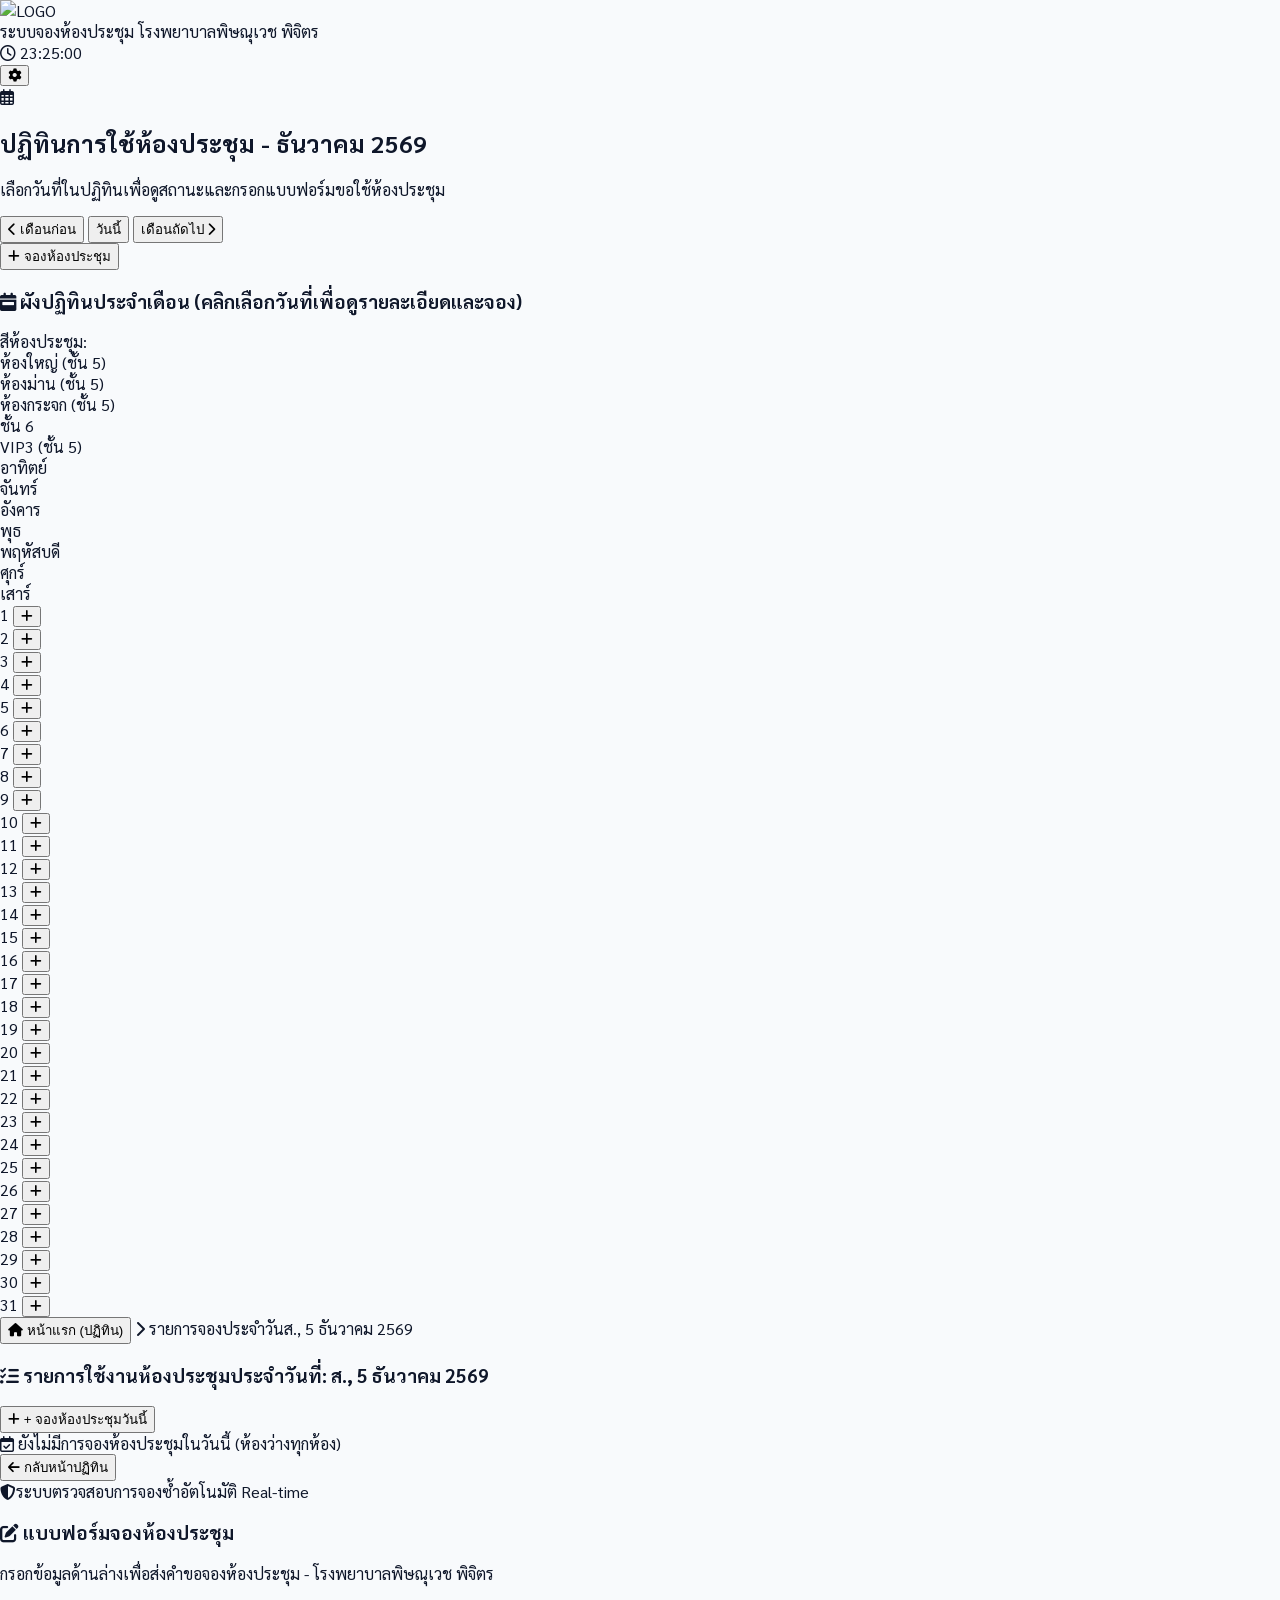
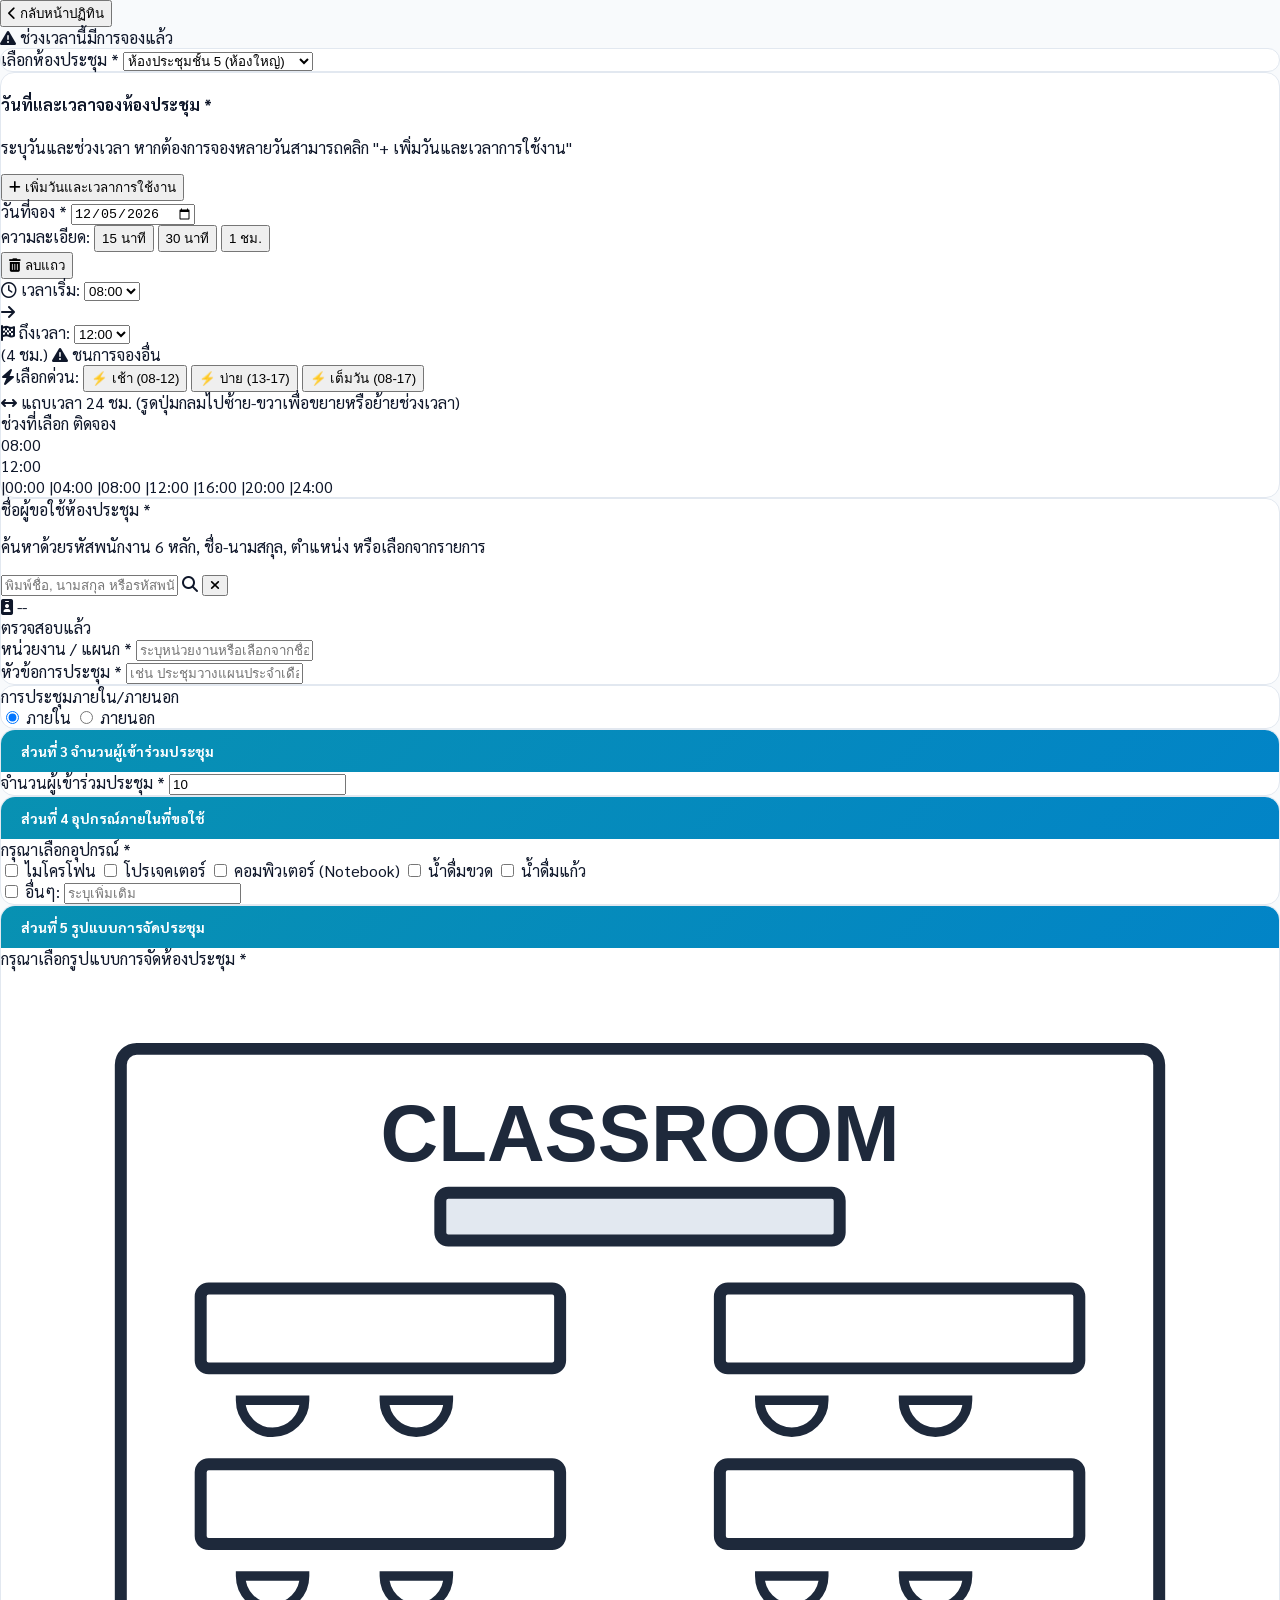
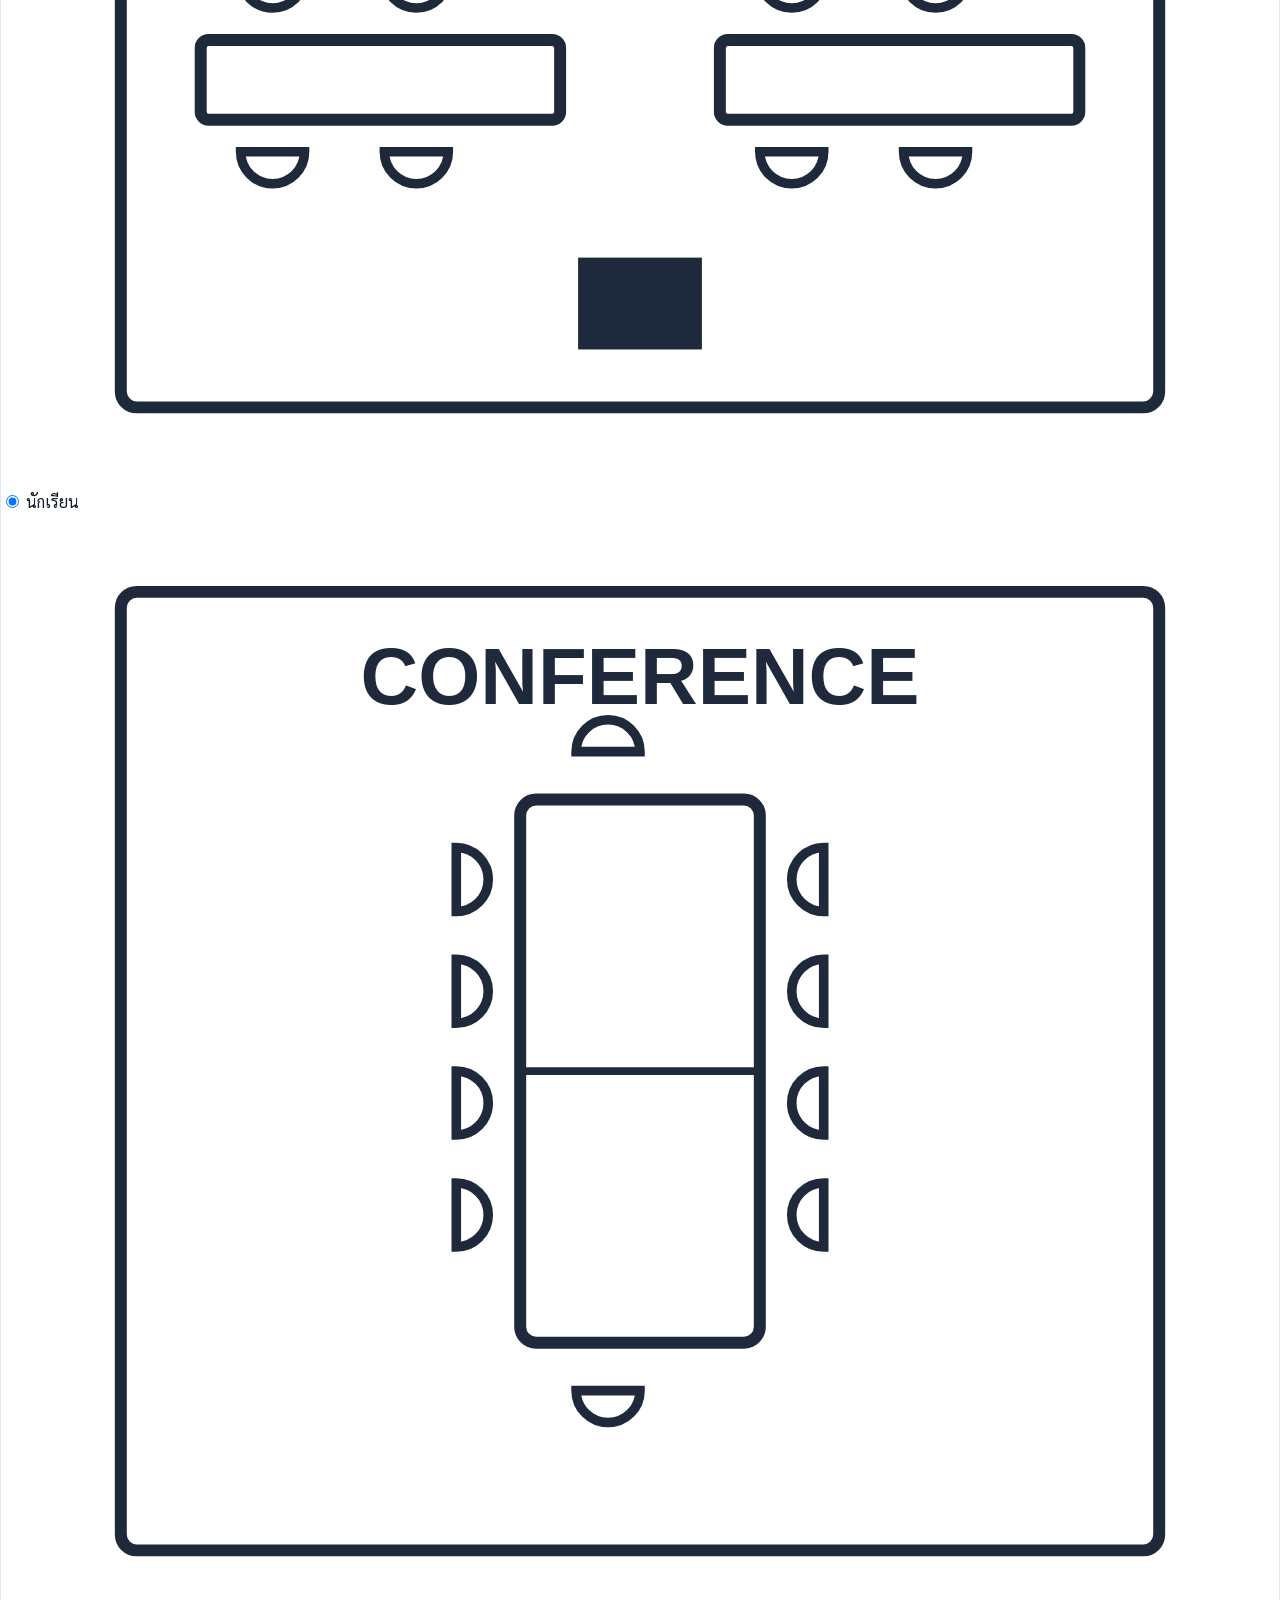
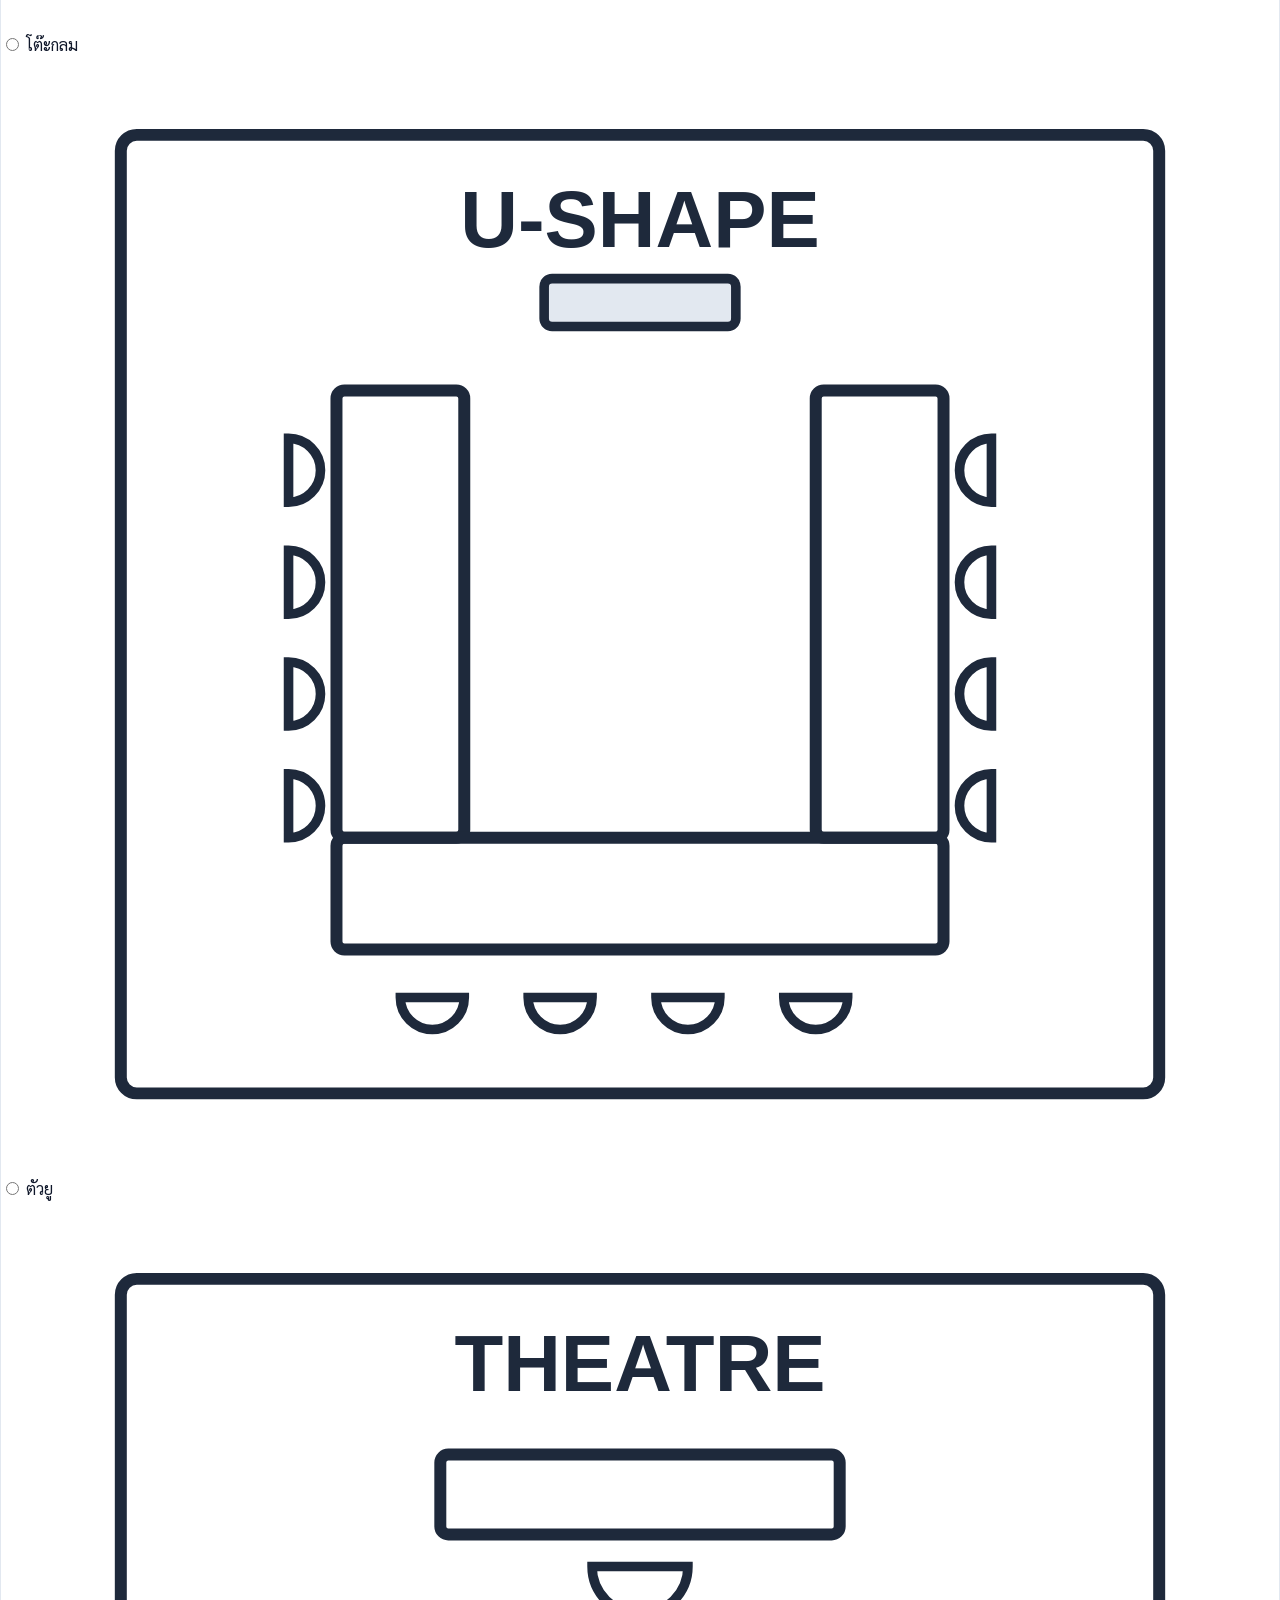
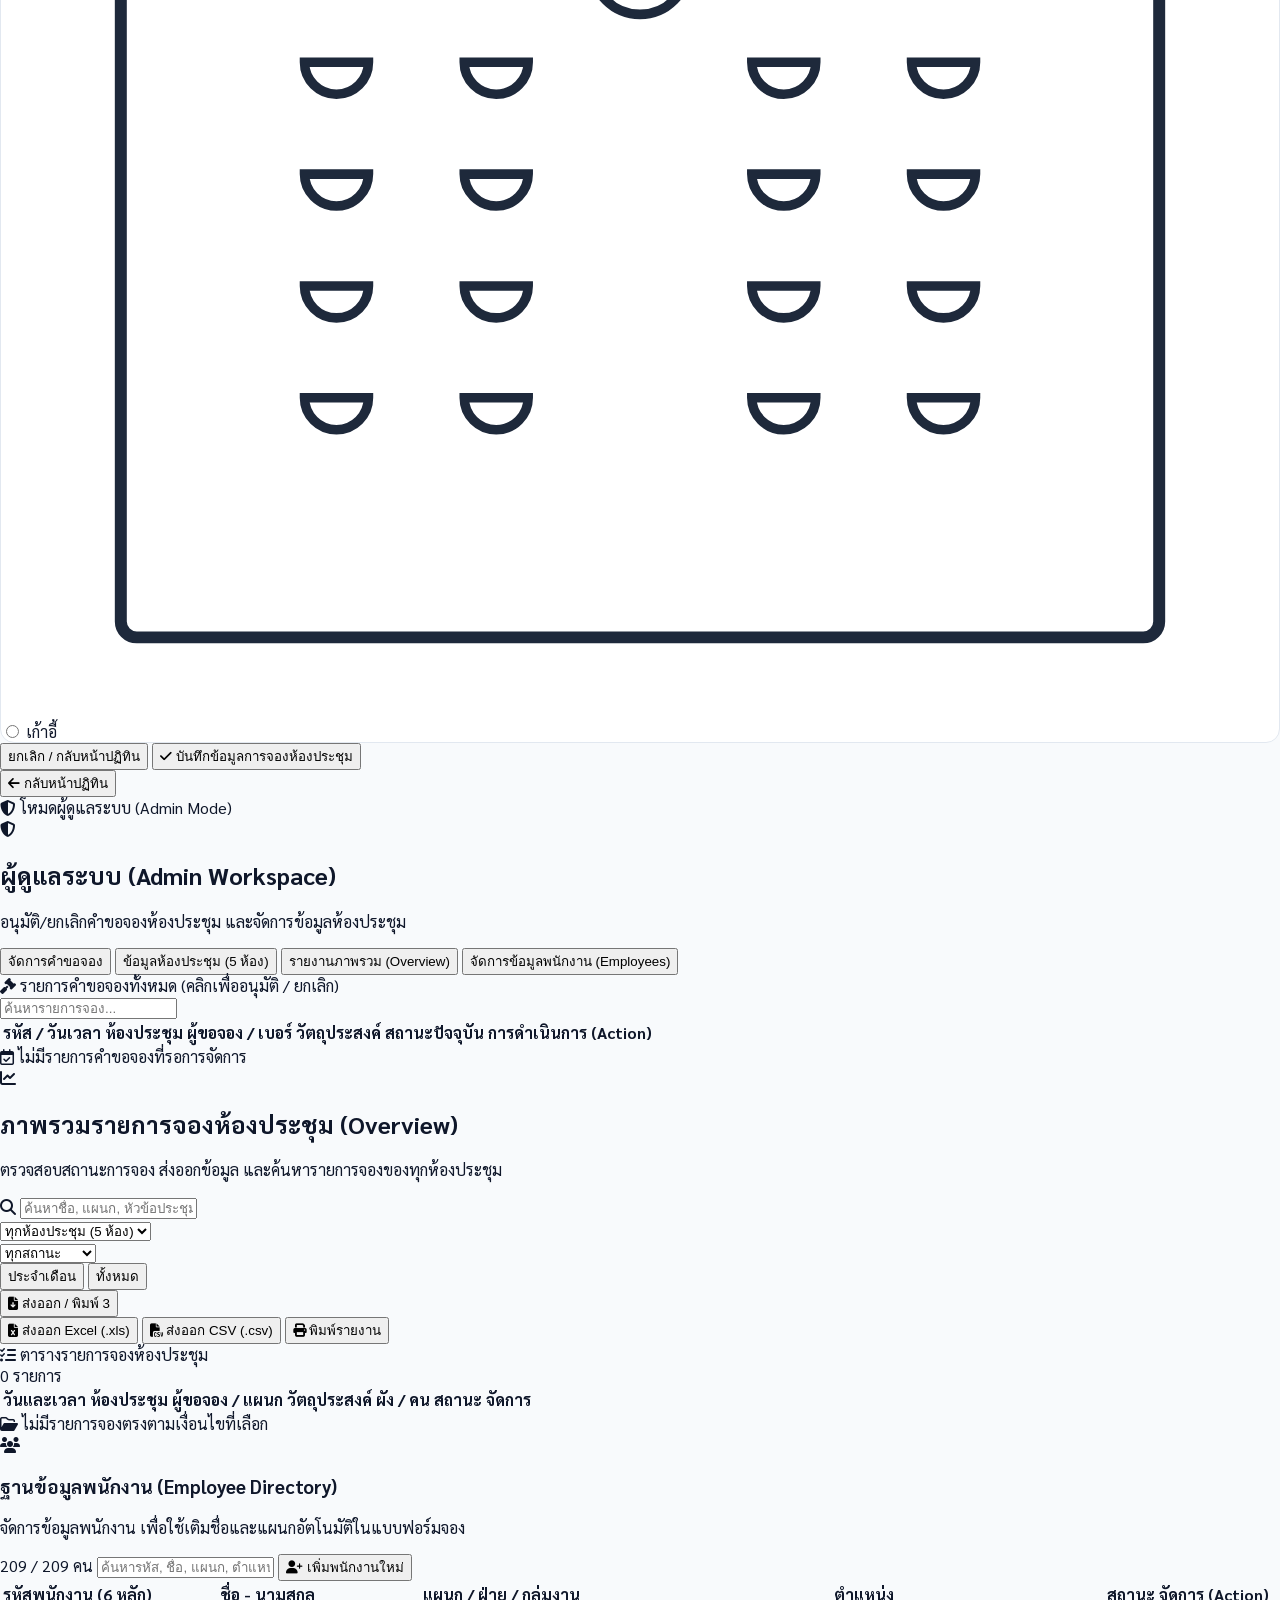
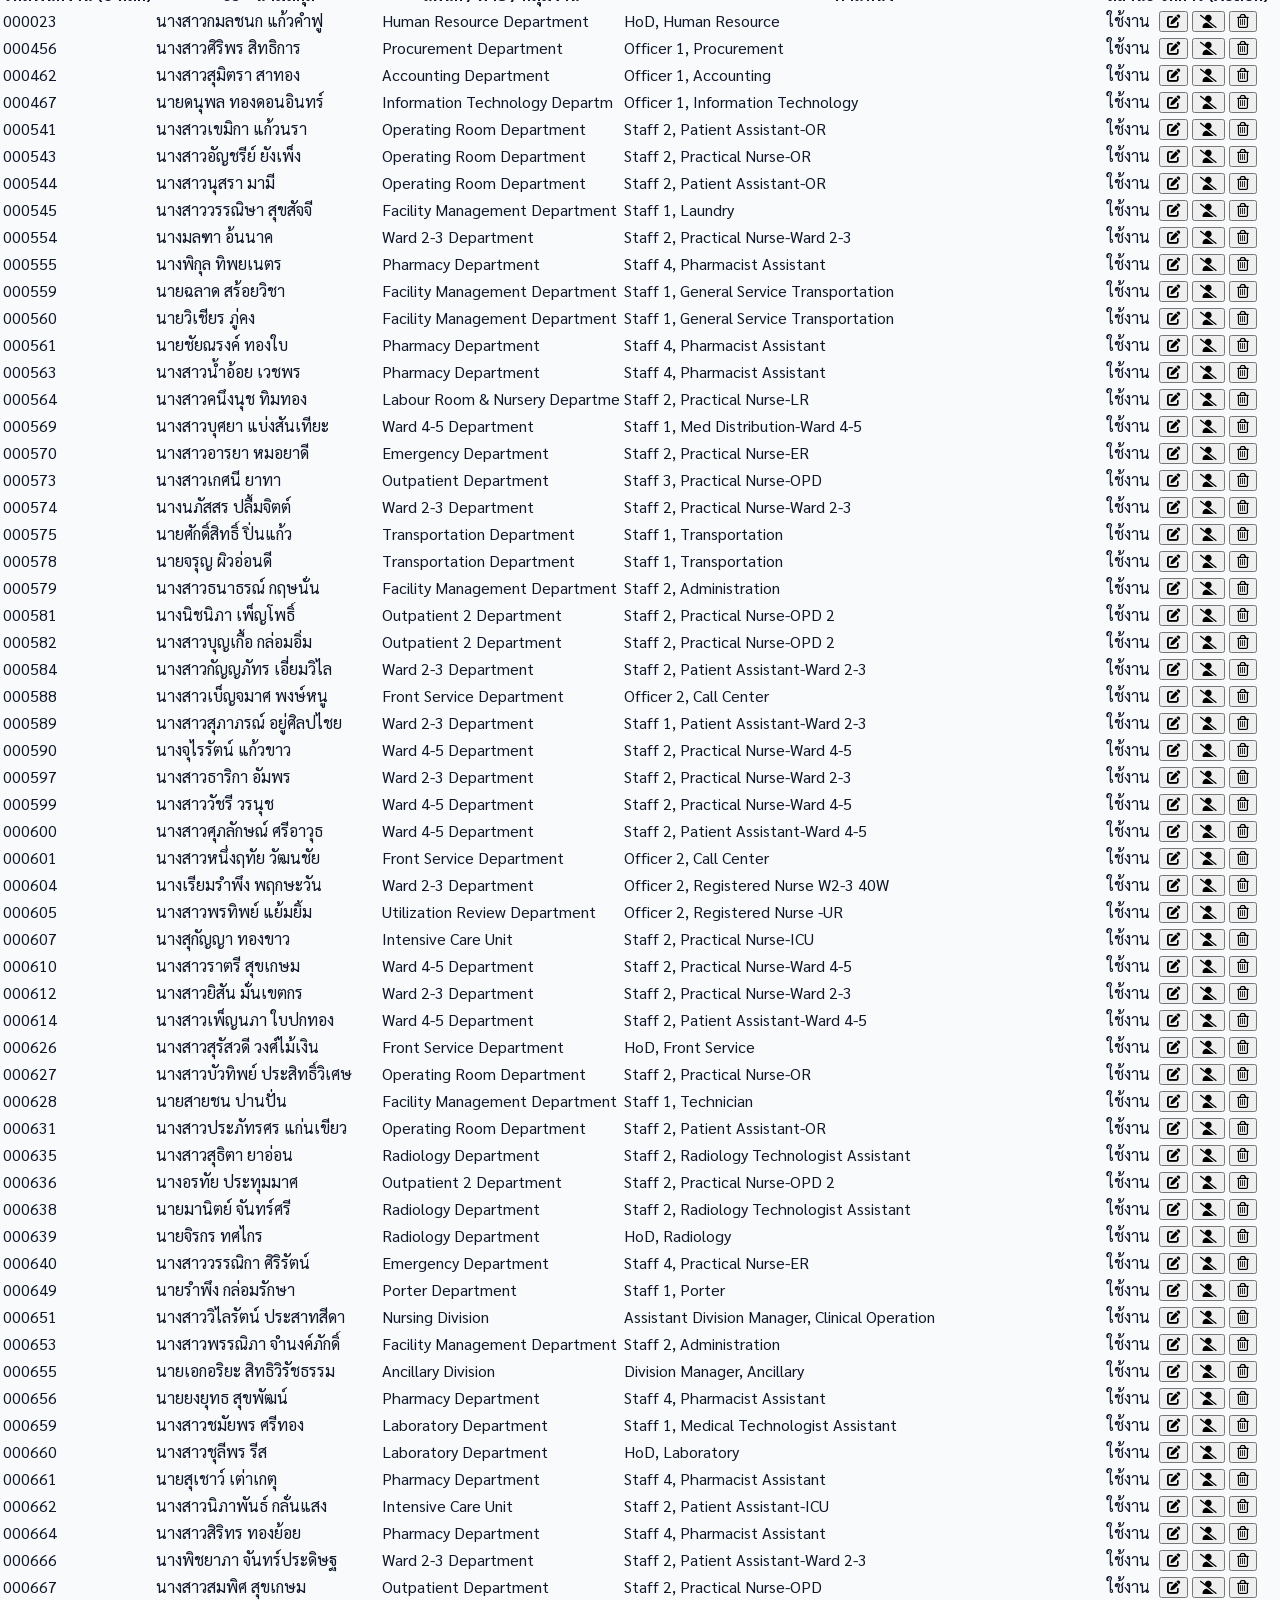
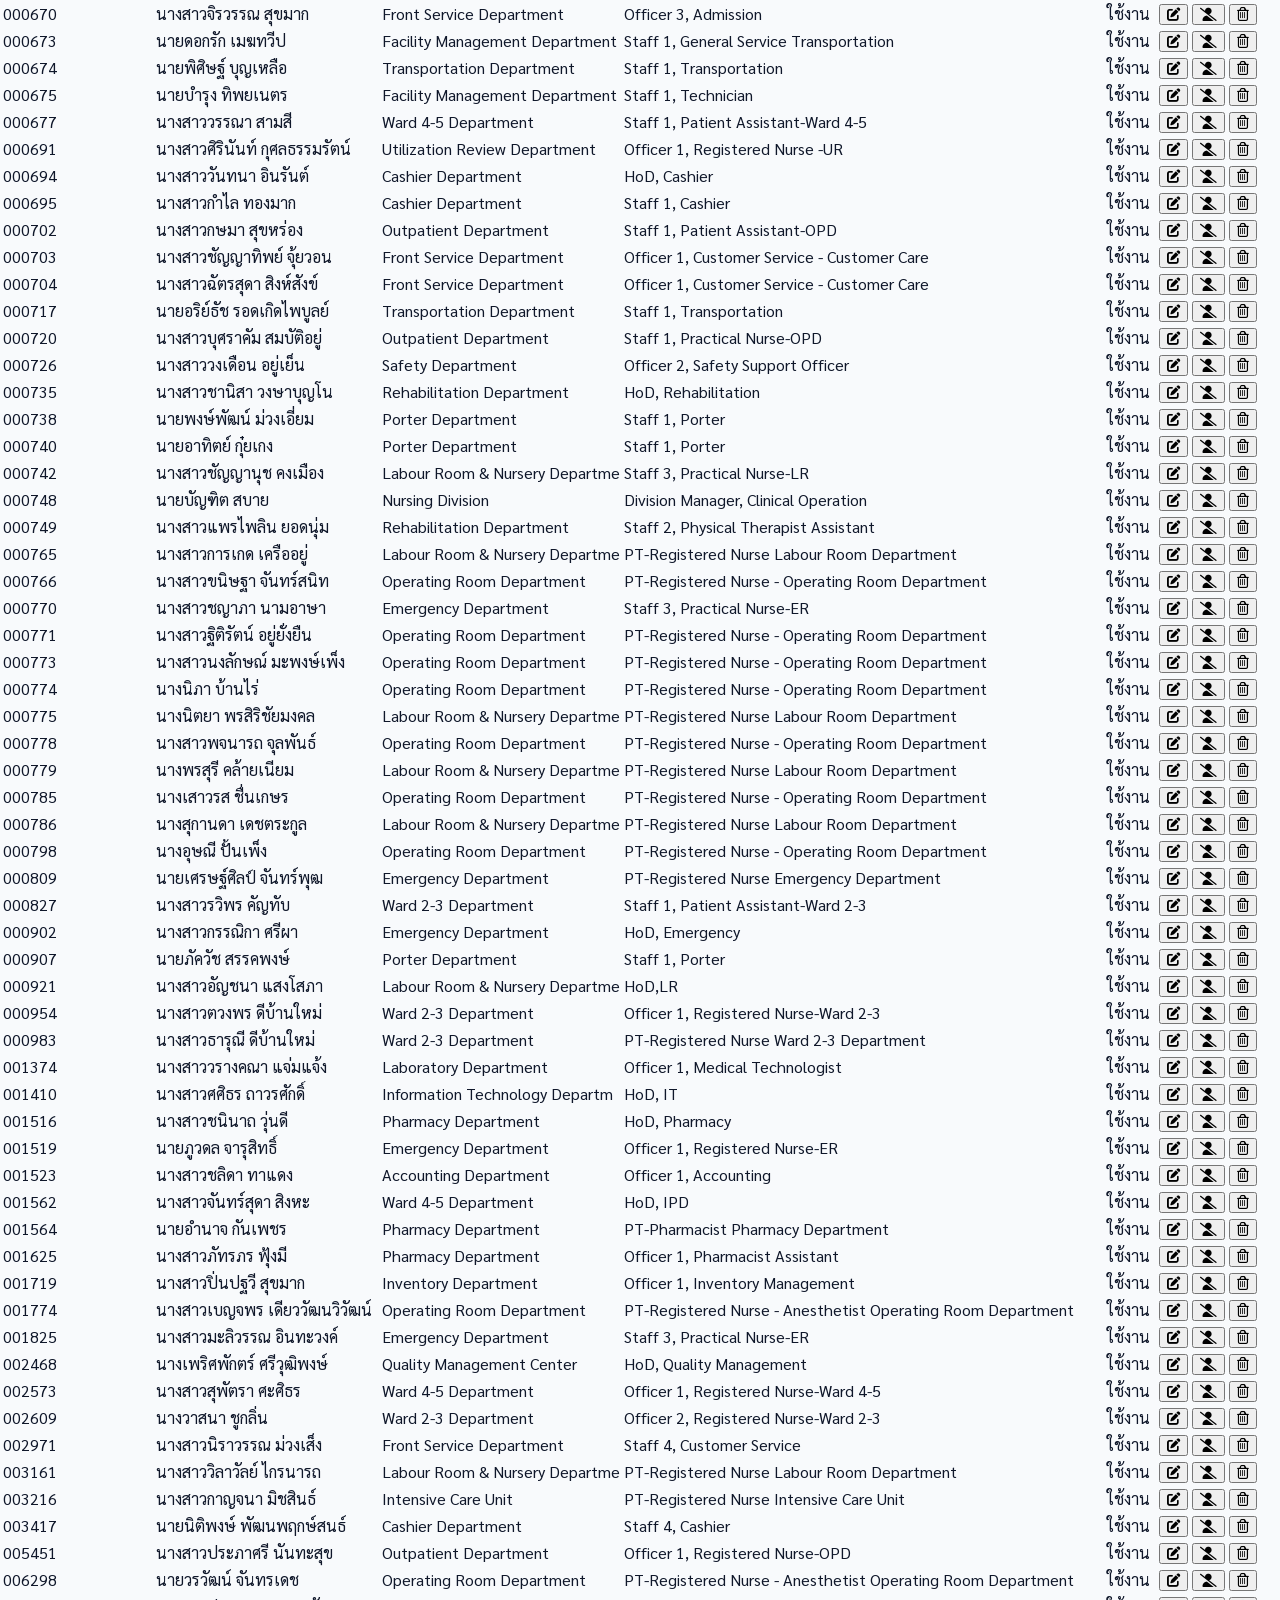
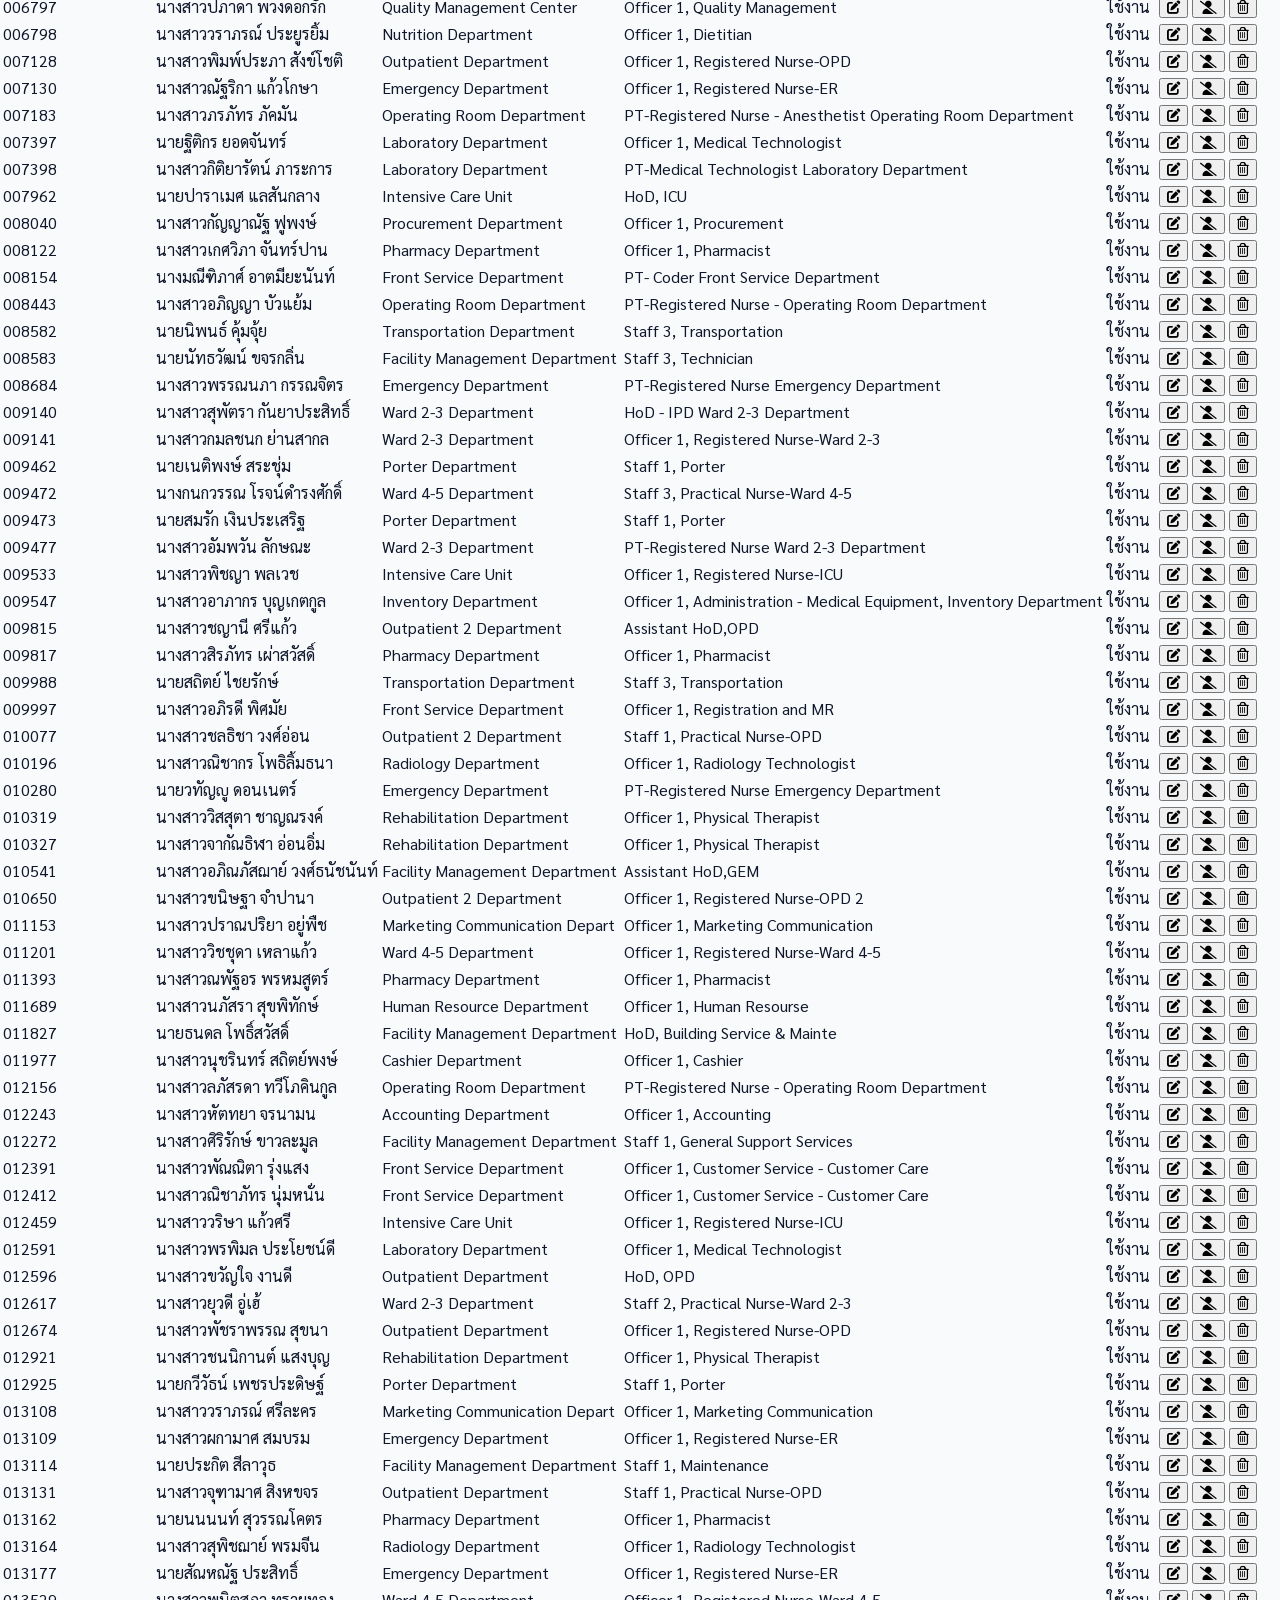
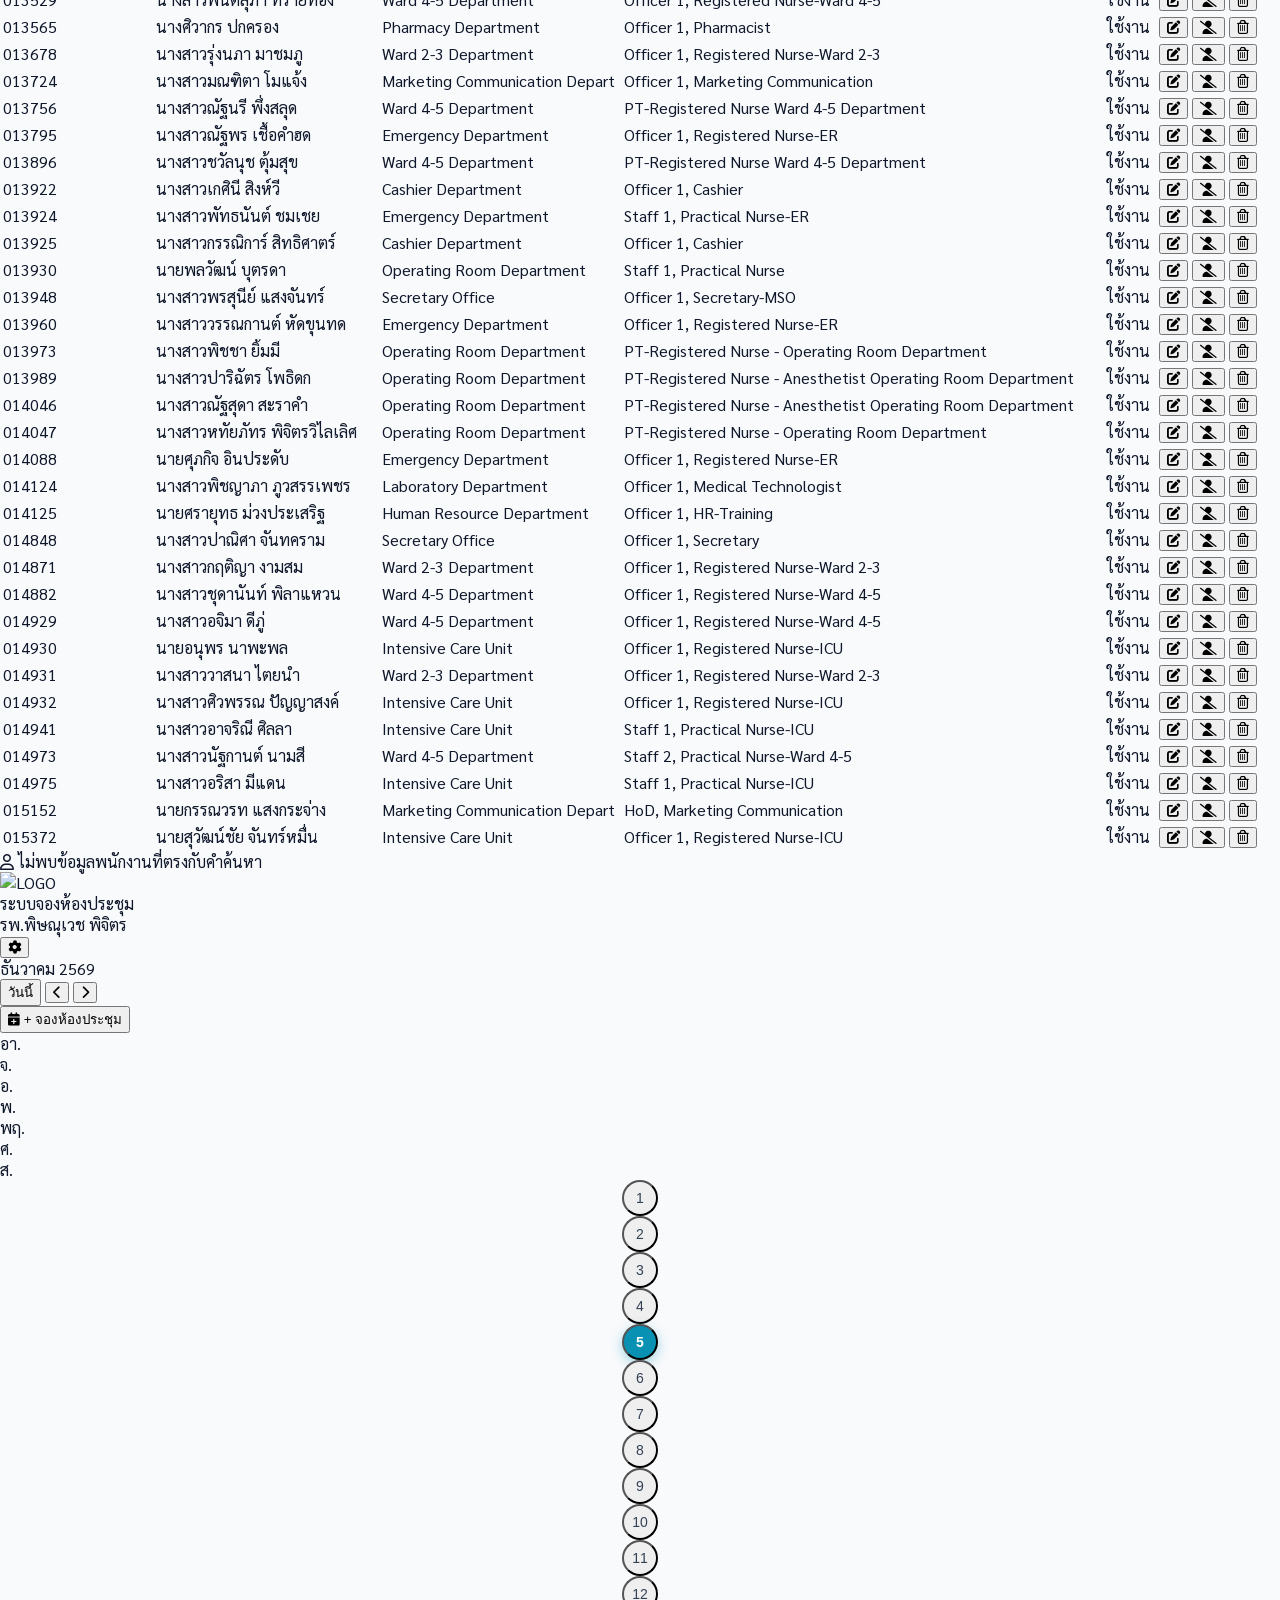
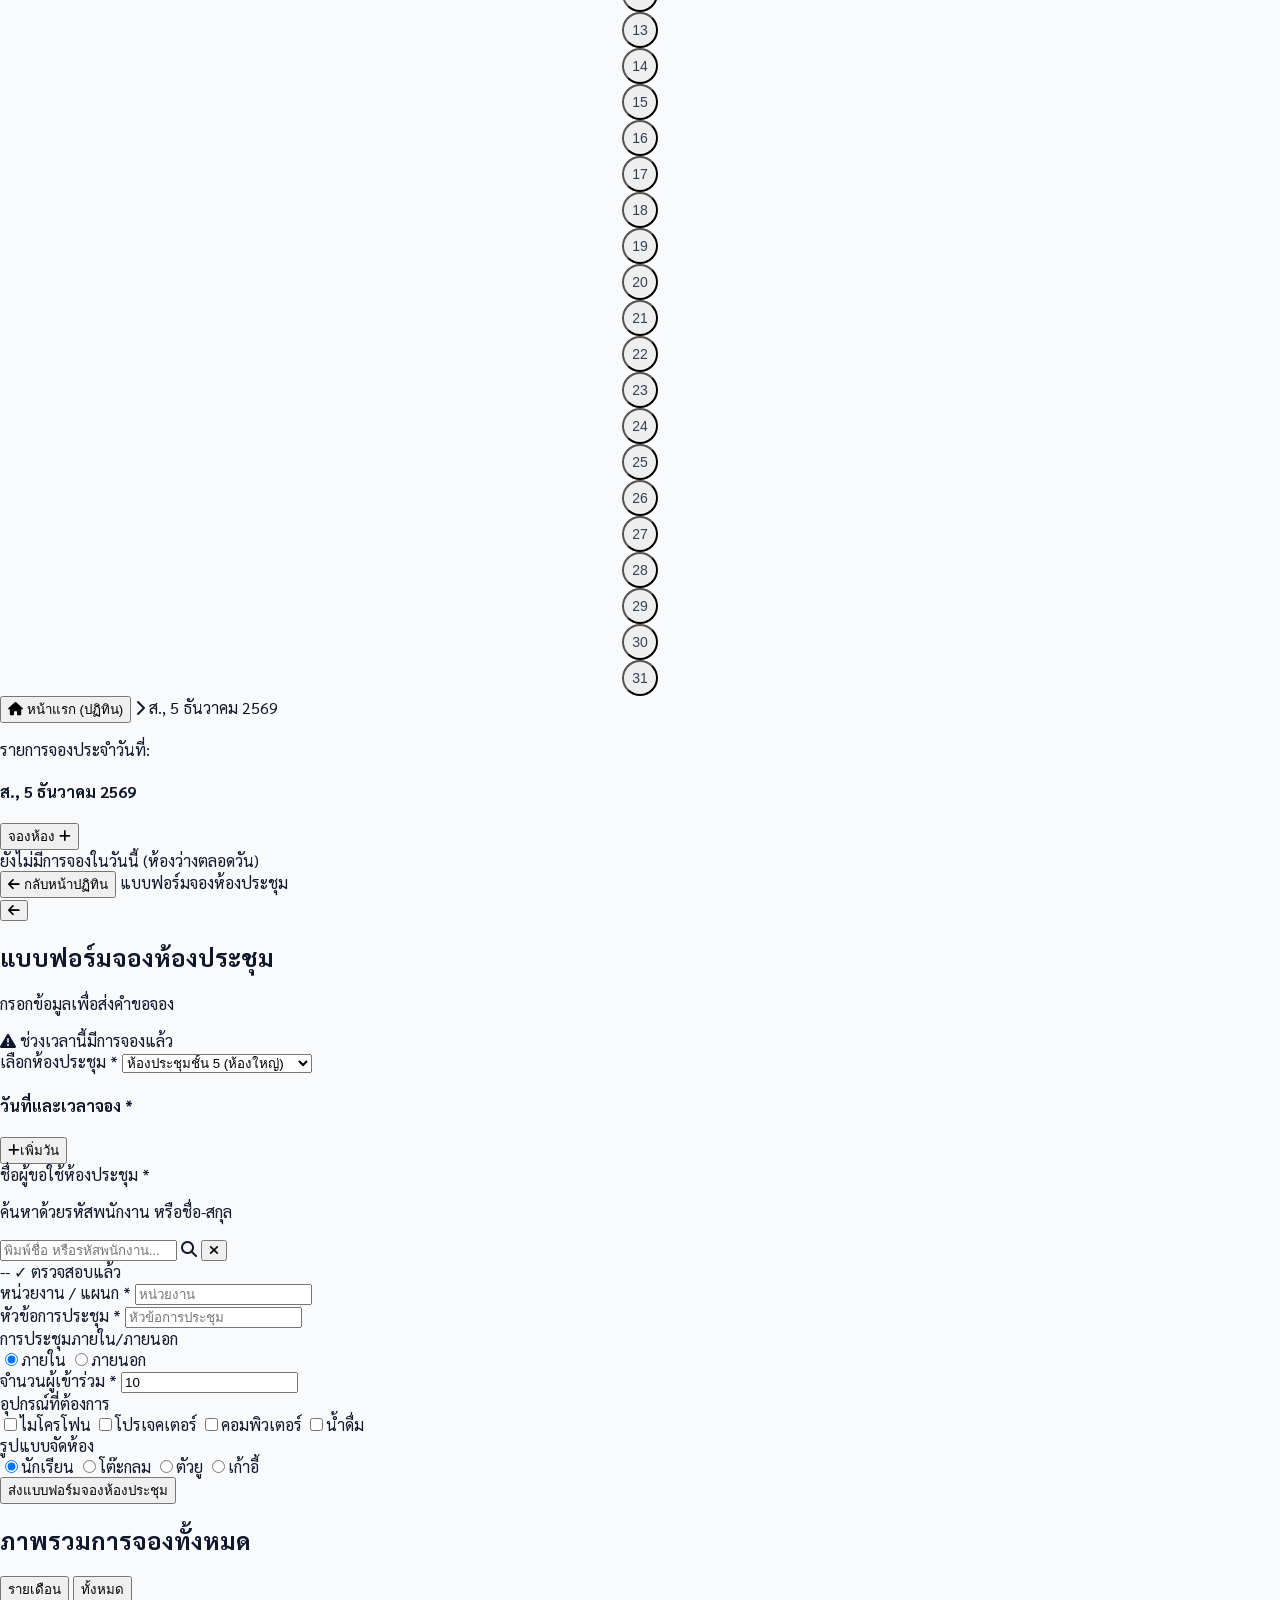
==== index.html @ ee2bbf0c "fix: globalize Supabase constants and pre-seed 209 employees in state" ====
<!DOCTYPE html>
<html lang="th">
<head>
  <meta charset="UTF-8">
  <meta name="viewport" content="width=device-width, initial-scale=1.0, maximum-scale=1.0, user-scalable=no">
  <title>ระบบจองห้องประชุม - โรงพยาบาลพิษณุเวช พิจิตร</title>
  
  <!-- Google Fonts: Sarabun & Inter -->
  <link rel="preconnect" href="https://fonts.googleapis.com">
  <link rel="preconnect" href="https://fonts.gstatic.com" crossorigin>
  <link href="https://fonts.googleapis.com/css2?family=Inter:wght@400;500;600;700&family=Sarabun:wght@300;400;500;600;700&display=swap" rel="stylesheet">
  
  <!-- FontAwesome Icons -->
  <link rel="stylesheet" href="https://cdnjs.cloudflare.com/ajax/libs/font-awesome/6.4.0/css/all.min.css">

  <!-- Tailwind CSS via CDN -->
  <script src="https://cdn.tailwindcss.com"></script>
  <script>
    tailwind.config = {
      theme: {
        extend: {
          fontFamily: {
            sans: ['Sarabun', 'Inter', 'sans-serif'],
          },
          colors: {
            cyanBrand: {
              50: '#f0f9ff',
              100: '#e0f2fe',
              500: '#06b6d4',
              600: '#0891b2',
              700: '#0e7490',
            }
          }
        }
      }
    }
  </script>

  <style>
    body { font-family: 'Sarabun', sans-serif; background-color: #f8fafc; color: #0f172a; margin: 0; padding: 0; }
    .glass-card { background: rgba(255, 255, 255, 0.9); backdrop-filter: blur(12px); border: 1px solid #e2e8f0; }
    .custom-scrollbar::-webkit-scrollbar { height: 6px; width: 6px; }
    .custom-scrollbar::-webkit-scrollbar-track { background: #f1f5f9; border-radius: 4px; }
    .custom-scrollbar::-webkit-scrollbar-thumb { background: #cbd5e1; border-radius: 4px; }

    .cal-day-btn { width: 36px; height: 36px; display: flex; align-items: center; justify-content: center; margin: 0 auto; border-radius: 9999px; font-weight: 500; font-size: 14px; transition: all 0.15s ease; color: #334155; }
    .cal-day-btn:hover { background-color: #e2e8f0; color: #0f172a; }
    .cal-day-selected { background-color: #0891b2 !important; color: #ffffff !important; font-weight: 700 !important; box-shadow: 0 4px 12px rgba(8, 145, 178, 0.35); }

    .form-light-card { background: #ffffff; border: 1px solid #e2e8f0; border-radius: 14px; }
    .form-header-banner { background: linear-gradient(135deg, #0891b2, #0284c7); color: white; border-top-left-radius: 14px; border-top-right-radius: 14px; padding: 12px 20px; font-weight: 700; font-size: 14px; }

    /* CSS Medical Cross Loader (Phitsanuvej Style) */
    .css-logo-loader {
      position: relative;
      width: 80px;
      height: 80px;
      margin: 20px auto 40px;
      transform: scale(1.6);
      transform-origin: center;
    }

    .logo-petal {
      position: absolute;
      animation: loadingPulse 1.6s ease-in-out infinite;
    }

    .logo-petal.outer {
      background: #1e5387; /* สีน้ำเงินเข้มสำหรับกลีบนอก */
      border-radius: 6px;
    }

    .logo-petal.inner {
      background: #5faee3; /* สีน้ำเงินอ่อนสำหรับกลีบใน */
      border-radius: 5px;
    }

    /* ตั้งตำแหน่งแต่ละกลีบของสัญลักษณ์กากบาทแพทย์ */
    .logo-petal.outer.top {
      top: 0px; left: 30px; width: 20px; height: 24px;
      animation-delay: 0s;
    }
    .logo-petal.inner.top-right {
      top: 14px; right: 14px; width: 20px; height: 20px;
      animation-delay: 0.2s;
    }
    .logo-petal.outer.right {
      top: 30px; right: 0px; width: 24px; height: 20px;
      animation-delay: 0.4s;
    }
    .logo-petal.inner.bottom-right {
      bottom: 14px; right: 14px; width: 20px; height: 20px;
      animation-delay: 0.6s;
    }
    .logo-petal.outer.bottom {
      bottom: 0px; left: 30px; width: 20px; height: 24px;
      animation-delay: 0.8s;
    }
    .logo-petal.inner.bottom-left {
      bottom: 14px; left: 14px; width: 20px; height: 20px;
      animation-delay: 1.0s;
    }
    .logo-petal.outer.left {
      top: 30px; left: 0px; width: 24px; height: 20px;
      animation-delay: 1.2s;
    }
    .logo-petal.inner.top-left {
      top: 14px; left: 14px; width: 20px; height: 20px;
      animation-delay: 1.4s;
    }

    /* เอฟเฟกต์การกะพริบไล่ระดับคลื่น */
    @keyframes loadingPulse {
      0%, 100% {
        transform: scale(1);
        opacity: 0.55;
      }
      50% {
        transform: scale(1.18);
        opacity: 1;
      }
    }

    @keyframes loaderPop {
      0% { transform: scale(0.9); opacity: 0; }
      100% { transform: scale(1); opacity: 1; }
    }

    /* Time Range Slider Styles */
    .touch-none {
      touch-action: none;
    }
    .slider-handle {
      transition: transform 0.1s ease-out, border-color 0.1s ease-out;
      will-change: left;
    }
    .active-track {
      will-change: left, width;
    }
  </style>
</head>
<body class="text-slate-800 antialiased min-h-screen bg-slate-50">

  <!-- โครงสร้างกล่องหน้าจอโหลดหลัก (Loading Overlay) -->
  <div id="loading" style="position: fixed; inset: 0; background: #f8fafc; display: flex; align-items: center; justify-content: center; z-index: 9999;">
    <div class="loader-card" style="background: #ffffff; border: 1px solid #e2e8f0; border-radius: 24px; padding: 48px; text-align: center; box-shadow: 0 20px 40px rgba(0,0,0,0.06); min-width: 300px; transform: scale(0.95); animation: loaderPop 0.5s cubic-bezier(0.16, 1, 0.3, 1) forwards;">
      
      <!-- ตัวหมุนแอนิเมชันกากบาทแพทย์ -->
      <div class="css-logo-loader">
        <div class="logo-petal outer top"></div>
        <div class="logo-petal inner top-right"></div>
        <div class="logo-petal outer right"></div>
        <div class="logo-petal inner bottom-right"></div>
        <div class="logo-petal outer bottom"></div>
        <div class="logo-petal inner bottom-left"></div>
        <div class="logo-petal outer left"></div>
        <div class="logo-petal inner top-left"></div>
      </div>
      
      <!-- ข้อความประกอบการรอข้อมูล -->
      <div style="margin-top: 24px; text-align: center;">
        <div style="font-size: 18px; font-weight: 800; color: #1e5387; margin-bottom: 6px; letter-spacing: 0.5px;">
          ระบบจองห้องประชุม PPCH
        </div>
        <div style="font-size: 13px; font-weight: 600; color: #64748b;">
          โรงพยาบาลพิษณุเวช พิจิตร
        </div>
      </div>
    </div>
  </div>

  <!-- ============================================================================================== -->
  <!-- 🖥️ DESKTOP LAYOUT (เปิดบนคอมพิวเตอร์ - LIGHT THEME)                                           -->
  <!-- ============================================================================================== -->
  <div id="desktopLayout" class="hidden min-h-screen flex flex-col bg-slate-100/70 font-sans">
    
    <!-- TOP CLEAN NAVBAR (Ultra-Clean: Left Brand, Right Clock & Admin Gear Icon) -->
    <header class="bg-white/95 backdrop-blur-md border-b border-slate-200/80 sticky top-0 z-30 shadow-2xs">
      <div class="w-full px-4 sm:px-6 md:px-8 lg:px-10 py-3.5 flex items-center justify-between">
        
        <!-- Hospital Brand & System Title (Click to go to Calendar Home) -->
        <div onclick="backToCalendar()" class="flex items-center space-x-3.5 cursor-pointer group" title="กลับหน้าปฏิทิน">
          <img src="https://drive.google.com/thumbnail?id=1K9GBW7ukzes0ekrPMwyKOJDwG5w12hpu&sz=w600" alt="LOGO" class="h-9 w-auto object-contain transition-transform group-hover:scale-105">
          <div class="flex flex-col">
            <span class="text-base font-bold text-slate-800 leading-tight group-hover:text-cyan-700 transition-colors">ระบบจองห้องประชุม</span>
            <span class="text-xs text-slate-500 font-medium">โรงพยาบาลพิษณุเวช พิจิตร</span>
          </div>
        </div>

        <!-- Right Side: Real-time Clock & Subtle Admin Gear Icon Button -->
        <div class="flex items-center space-x-3">
          <div class="hidden sm:flex items-center gap-1.5 px-3 py-1.5 rounded-xl bg-slate-50 border border-slate-200/60 text-xs font-mono font-medium text-slate-600">
            <i class="fa-regular fa-clock text-slate-400"></i>
            <span id="dtClock">--:--:--</span>
          </div>

          <!-- Subtle Admin Gear Icon Button (รูปเฟืองสำหรับเข้าระบบ Admin) -->
          <button id="adminGearBtn" onclick="handleAdminGearClick()" class="w-10 h-10 rounded-xl bg-slate-50 hover:bg-slate-100 active:scale-95 border border-slate-200 text-slate-500 hover:text-cyan-700 hover:border-cyan-300 flex items-center justify-center transition shadow-2xs" title="ผู้ดูแลระบบ (Admin Panel)">
            <i class="fa-solid fa-gear text-base"></i>
          </button>
        </div>

      </div>
    </header>

    <!-- CENTERED MAIN WORKSPACE (No double scrollbars) -->
    <main class="flex-1 w-full px-4 sm:px-6 md:px-8 lg:px-10 py-6 space-y-6">
      
      <!-- TAB 1: DESKTOP MAIN CALENDAR & ROOM SCHEDULE -->
      <div id="dtMainCalSection" class="space-y-6 w-full">
        
        <!-- Top Bar Header with Navigation & View Controls -->
        <div class="bg-white rounded-2xl p-6 border border-slate-200 flex flex-wrap justify-between items-center gap-4 shadow-sm">
          <div class="flex items-center space-x-4">
            <div class="w-12 h-12 rounded-2xl bg-cyan-50 text-cyan-600 border border-cyan-100 flex items-center justify-center text-xl font-bold shadow-2xs">
              <i class="fa-regular fa-calendar-days"></i>
            </div>
            <div>
              <h2 id="dtMainMonthHeader" class="text-xl font-bold text-slate-900">
                ปฏิทินการใช้ห้องประชุม
              </h2>
              <p class="text-xs text-slate-500 mt-0.5">เลือกวันที่ในปฏิทินเพื่อดูสถานะและกรอกแบบฟอร์มขอใช้ห้องประชุม</p>
            </div>
          </div>
          
          <div class="flex flex-wrap items-center gap-3">
            <!-- Nav Month Buttons -->
            <div class="flex items-center bg-slate-100 p-1 rounded-xl border border-slate-200">
              <button onclick="changeCalMonth(-1)" class="px-3 py-1.5 rounded-lg text-slate-600 hover:text-slate-900 hover:bg-white text-xs font-bold transition">
                <i class="fa-solid fa-chevron-left mr-1"></i> เดือนก่อน
              </button>
              <button onclick="goToday()" class="px-3 py-1.5 rounded-lg bg-white text-cyan-700 text-xs font-bold shadow-2xs border border-cyan-200">
                วันนี้
              </button>
              <button onclick="changeCalMonth(1)" class="px-3 py-1.5 rounded-lg text-slate-600 hover:text-slate-900 hover:bg-white text-xs font-bold transition">
                เดือนถัดไป <i class="fa-solid fa-chevron-right ml-1"></i>
              </button>
            </div>

            <button onclick="scrollToBookingForm()" class="px-5 py-2.5 bg-gradient-to-r from-cyan-600 to-blue-600 hover:from-cyan-700 hover:to-blue-700 text-white font-bold text-xs rounded-xl shadow-md shadow-cyan-600/20 transition flex items-center gap-2">
              <i class="fa-solid fa-plus"></i>
              <span>จองห้องประชุม</span>
            </button>
          </div>
        </div>

        <!-- CENTER FULL MAIN CALENDAR GRID VIEW (หน้าแรกปฏิทินเดือน) -->
        <div id="dtMainCalGridView" class="bg-white rounded-2xl p-6 border border-slate-200 space-y-4 shadow-sm">
          <div class="flex flex-wrap justify-between items-center border-b border-slate-200 pb-3 gap-3">
            <h3 class="text-sm font-bold text-slate-900 flex items-center gap-2">
              <i class="fa-solid fa-calendar-week text-cyan-700 text-base"></i>
              <span>ผังปฏิทินประจำเดือน (คลิกเลือกวันที่เพื่อดูรายละเอียดและจอง)</span>
            </h3>
            <!-- Room Color Legend (สัญลักษณ์สีห้องประชุม - High Contrast) -->
            <div class="flex flex-wrap items-center gap-2 text-xs font-bold">
              <span class="text-slate-400 font-semibold text-[11px] mr-0.5">สีห้องประชุม:</span>
              <div class="flex items-center gap-1.5 px-2.5 py-1 rounded-lg bg-sky-50 border border-sky-300 text-sky-950 shadow-2xs">
                <span class="w-2.5 h-2.5 rounded-full bg-sky-600"></span>
                <span>ห้องใหญ่ (ชั้น 5)</span>
              </div>
              <div class="flex items-center gap-1.5 px-2.5 py-1 rounded-lg bg-emerald-50 border border-emerald-300 text-emerald-950 shadow-2xs">
                <span class="w-2.5 h-2.5 rounded-full bg-emerald-600"></span>
                <span>ห้องม่าน (ชั้น 5)</span>
              </div>
              <div class="flex items-center gap-1.5 px-2.5 py-1 rounded-lg bg-purple-50 border border-purple-300 text-purple-950 shadow-2xs">
                <span class="w-2.5 h-2.5 rounded-full bg-purple-600"></span>
                <span>ห้องกระจก (ชั้น 5)</span>
              </div>
              <div class="flex items-center gap-1.5 px-2.5 py-1 rounded-lg bg-amber-50 border border-amber-300 text-amber-950 shadow-2xs">
                <span class="w-2.5 h-2.5 rounded-full bg-amber-600"></span>
                <span>ชั้น 6</span>
              </div>
              <div class="flex items-center gap-1.5 px-2.5 py-1 rounded-lg bg-rose-50 border border-rose-300 text-rose-950 shadow-2xs">
                <span class="w-2.5 h-2.5 rounded-full bg-rose-600"></span>
                <span>VIP3 (ชั้น 5)</span>
              </div>
            </div>
          </div>

          <!-- Day Headers (High Contrast Colorful Header Pills) -->
          <div class="grid grid-cols-7 gap-3 text-center text-xs font-bold py-1">
            <div class="bg-rose-100 text-rose-800 border border-rose-300 py-2 rounded-xl shadow-2xs">อาทิตย์</div>
            <div class="bg-amber-100 text-amber-900 border border-amber-300 py-2 rounded-xl shadow-2xs">จันทร์</div>
            <div class="bg-pink-100 text-pink-900 border border-pink-300 py-2 rounded-xl shadow-2xs">อังคาร</div>
            <div class="bg-emerald-100 text-emerald-900 border border-emerald-300 py-2 rounded-xl shadow-2xs">พุธ</div>
            <div class="bg-orange-100 text-orange-900 border border-orange-300 py-2 rounded-xl shadow-2xs">พฤหัสบดี</div>
            <div class="bg-sky-100 text-sky-900 border border-sky-300 py-2 rounded-xl shadow-2xs">ศุกร์</div>
            <div class="bg-purple-100 text-purple-900 border border-purple-300 py-2 rounded-xl shadow-2xs">เสาร์</div>
          </div>
          
          <!-- 7-Column Big Main Calendar Grid -->
          <div id="dtMainCalGrid" class="grid grid-cols-7 gap-2.5"></div>
        </div>

        <!-- DEDICATED DAY DETAIL VIEW (หน้าดีเทลจำลอง SPA) -->
        <div id="dtDayBookingsDetailView" class="hidden space-y-4">
          <!-- BREADCRUMB NAVIGATION -->
          <nav class="flex items-center space-x-2 text-xs font-semibold text-slate-500 bg-slate-50 px-4 py-2.5 rounded-xl border border-slate-200/60 shadow-3xs">
            <button type="button" onclick="backToCalendarGrid()" class="text-cyan-600 hover:text-cyan-700 font-bold flex items-center gap-1.5 transition">
              <i class="fa-solid fa-house"></i> หน้าแรก (ปฏิทิน)
            </button>
            <i class="fa-solid fa-chevron-right text-[10px] text-slate-300"></i>
            <span class="text-slate-700 font-bold" id="dtBreadcrumbDate">รายละเอียดการจองประจำวัน</span>
          </nav>

          <!-- LIST OF BOOKINGS -->
          <div class="bg-white rounded-2xl p-6 border border-slate-200 space-y-5 shadow-sm">
            <div class="flex justify-between items-center border-b border-slate-200 pb-3 flex-wrap gap-2">
              <h3 class="text-sm font-bold text-slate-800 flex items-center gap-2">
                <i class="fa-solid fa-list-check text-cyan-600"></i>
                <span>รายการใช้งานห้องประชุมประจำวันที่:</span>
                <span id="dtDayDetailLabel" class="text-cyan-700 font-bold"></span>
              </h3>
              <button onclick="scrollToBookingForm()" class="px-4 py-2 bg-cyan-600 hover:bg-cyan-700 text-white font-bold text-xs rounded-xl shadow-xs transition flex items-center gap-1.5">
                <i class="fa-solid fa-plus text-[10px]"></i>
                <span>+ จองห้องประชุมวันนี้</span>
              </button>
            </div>
            <div id="dtDayBookingsList" class="space-y-3">
              <!-- รายการจองของวันที่เลือกจะขึ้นตรงนี้ -->
            </div>
          </div>
        </div>
      </div>

      <!-- TAB: DEDICATED BOOKING FORM SECTION -->
      <div id="dtMainBookingSection" class="hidden space-y-6 w-full">
        <!-- Top Back to Calendar Nav Bar -->
        <div class="flex items-center justify-between bg-white rounded-2xl p-4 border border-slate-200 shadow-sm">
          <button type="button" onclick="backToCalendar()" class="inline-flex items-center gap-2 px-4 py-2 rounded-xl bg-slate-100 hover:bg-slate-200 text-slate-700 font-bold text-xs transition active:scale-95">
            <i class="fa-solid fa-arrow-left"></i>
            <span>กลับหน้าปฏิทิน</span>
          </button>
          <div class="text-xs text-slate-500 font-medium hidden sm:inline-block">
            <i class="fa-solid fa-shield-halved text-cyan-600 mr-1"></i>ระบบตรวจสอบการจองซ้ำอัตโนมัติ Real-time
          </div>
        </div>

        <div id="bookingFormSection"  class="bg-white rounded-2xl p-6 border border-slate-200 space-y-6 shadow-sm scroll-mt-6">
          <div class="bg-gradient-to-r from-cyan-600 to-blue-600 -mx-6 -mt-6 p-6 text-white flex justify-between items-center rounded-t-2xl">
            <div>
              <h3 class="font-bold text-lg flex items-center gap-2">
                <i class="fa-solid fa-pen-to-square"></i>
                <span>แบบฟอร์มจองห้องประชุม</span>
              </h3>
              <p class="text-xs text-cyan-100 mt-0.5">กรอกข้อมูลด้านล่างเพื่อส่งคำขอจองห้องประชุม - โรงพยาบาลพิษณุเวช พิจิตร</p>
            </div>
            <button type="button" onclick="backToCalendar()" class="px-3.5 py-1.5 bg-white/15 hover:bg-white/25 border border-white/25 text-white rounded-xl text-xs font-bold transition flex items-center gap-1.5 active:scale-95">
              <i class="fa-solid fa-chevron-left text-[11px]"></i> กลับหน้าปฏิทิน
            </button>
          </div>

          <div id="modalConflictAlert" class="hidden p-3 bg-red-50 border border-red-200 rounded-xl text-red-700 text-xs font-semibold flex items-center gap-2">
            <i class="fa-solid fa-triangle-exclamation text-base text-red-600"></i>
            <span id="modalConflictText">ช่วงเวลานี้มีการจองแล้ว</span>
          </div>

          <form id="bookingForm" onsubmit="handleBookingSubmit(event)" class="space-y-6">
            
            <!-- เลือกห้องประชุม -->
            <div class="form-light-card p-4 space-y-2">
              <label class="block text-xs font-bold text-slate-700">เลือกห้องประชุม <span class="text-red-500">*</span></label>
              <select id="formRoomSelect" onchange="onRoomChange()" required class="w-full px-3 py-2.5 border border-slate-300 rounded-xl text-sm focus:ring-2 focus:ring-cyan-500 focus:border-cyan-500 focus:outline-none bg-white text-slate-900">
                <option value="ห้องประชุมชั้น 5 (ห้องใหญ่)">ห้องประชุมชั้น 5 (ห้องใหญ่)</option>
                <option value="ห้องประชุมชั้น 5 (ห้องม่าน)">ห้องประชุมชั้น 5 (ห้องม่าน)</option>
                <option value="ห้องประชุมชั้น 5 (ห้องกระจก)">ห้องประชุมชั้น 5 (ห้องกระจก)</option>
                <option value="ห้องประชุมชั้น 6">ห้องประชุมชั้น 6</option>
                <option value="ห้องประชุมชั้น 5 (ห้อง VIP3)">ห้องประชุมชั้น 5 (ห้อง VIP3)</option>
              </select>
            </div>

            <!-- ส่วนที่ 2 วันที่และเวลาการใช้งาน (เลือก 1 วันใส่เวลา และมีให้เพิ่มวันและใส่เวลาได้เรื่อยๆ) -->
            <div class="form-light-card p-4 space-y-4">
              <div class="border-b border-slate-200 pb-3 flex justify-between items-center flex-wrap gap-2">
                <div>
                  <h4 class="text-xs font-bold text-slate-700">วันที่และเวลาจองห้องประชุม <span class="text-red-500">*</span></h4>
                  <p class="text-[11px] text-slate-500">ระบุวันและช่วงเวลา หากต้องการจองหลายวันสามารถคลิก "+ เพิ่มวันและเวลาการใช้งาน"</p>
                </div>
                <button type="button" onclick="addBookingDateRow('', '08:00', '12:00')" class="px-3.5 py-2 bg-cyan-600 hover:bg-cyan-700 text-white font-bold text-xs rounded-xl shadow-xs transition flex items-center gap-1.5">
                  <i class="fa-solid fa-plus text-[10px]"></i>
                  <span>เพิ่มวันและเวลาการใช้งาน</span>
                </button>
              </div>

              <!-- รายการวันจองทั้งหมด -->
              <div id="bookingDatesList" class="space-y-3"></div>
            </div>

            <!-- ผู้ขอใช้ห้อง & หน่วยงาน (Searchable Autocomplete Dropdown) -->
            <div class="form-light-card p-4 space-y-3">
              <div>
                <label class="block text-xs font-bold text-slate-700 mb-1">
                  ชื่อผู้ขอใช้ห้องประชุม <span class="text-red-500">*</span>
                </label>
                <p class="text-[11px] text-slate-400 mb-1.5">ค้นหาด้วยรหัสพนักงาน 6 หลัก, ชื่อ-นามสกุล, ตำแหน่ง หรือเลือกจากรายการ</p>
                
                <!-- Searchable Combobox -->
                <div class="relative">
                  <input type="hidden" id="formEmpId" value="">
                  <div class="relative">
                    <input type="text" id="formBookedBy" required autocomplete="off" placeholder="พิมพ์ชื่อ, นามสกุล หรือรหัสพนักงาน..." class="w-full pl-9 pr-9 py-2 border-b-2 border-slate-300 focus:border-cyan-600 text-sm focus:outline-none bg-transparent text-slate-900 font-medium transition" oninput="handleEmpSearch('dt')" onfocus="handleEmpSearch('dt')">
                    <i class="fa-solid fa-magnifying-glass absolute left-1 top-2.5 text-slate-400 text-xs pointer-events-none"></i>
                    <button type="button" id="formBookedByClearBtn" onclick="clearEmpSelection('dt')" class="hidden absolute right-1 top-2 text-slate-400 hover:text-slate-600 text-xs px-2 py-0.5 rounded-full hover:bg-slate-100 transition" title="ล้างการเลือก">
                      <i class="fa-solid fa-xmark"></i>
                    </button>
                  </div>
                  <!-- Dropdown Menu -->
                  <div id="formBookedByDropdown" class="hidden absolute left-0 right-0 top-full mt-1 bg-white border border-slate-200 rounded-xl shadow-2xl max-h-64 overflow-y-auto z-50 divide-y divide-slate-100">
                    <!-- Dynamic employee options -->
                  </div>
                </div>
                <!-- Selected Employee Indicator Badge -->
                <div id="formEmpSelectedBadge" class="hidden mt-2 p-2 bg-cyan-50/80 border border-cyan-200 rounded-xl text-xs text-cyan-900 flex items-center justify-between">
                  <div class="flex items-center gap-2">
                    <i class="fa-solid fa-id-badge text-cyan-600 text-sm"></i>
                    <span id="formEmpSelectedText">--</span>
                  </div>
                  <span class="text-[10px] font-bold text-emerald-700 bg-emerald-100 px-2 py-0.5 rounded-full border border-emerald-200">ตรวจสอบแล้ว</span>
                </div>
              </div>
              
              <div class="pt-2">
                <label class="block text-xs font-bold text-slate-700 mb-1">หน่วยงาน / แผนก <span class="text-red-500">*</span></label>
                <input type="text" id="formDepartment" required placeholder="ระบุหน่วยงานหรือเลือกจากชื่อพนักงานด้านบน" class="w-full px-3 py-2 border-b border-slate-300 focus:border-cyan-600 text-sm focus:outline-none bg-transparent text-slate-900">
              </div>

              <div class="pt-2">
                <label class="block text-xs font-bold text-slate-700 mb-1">หัวข้อการประชุม <span class="text-red-500">*</span></label>
                <input type="text" id="formPurpose" required placeholder="เช่น ประชุมวางแผนประจำเดือน, อบรมวิชาการ..." class="w-full px-3 py-2 border-b border-slate-300 focus:border-cyan-600 text-sm focus:outline-none bg-transparent text-slate-900">
              </div>
            </div>

            <!-- การประชุมภายใน/ภายนอก -->
            <div class="form-light-card p-4 space-y-2">
              <label class="block text-xs font-bold text-slate-700">การประชุมภายใน/ภายนอก</label>
              <div class="space-y-2 pt-1">
                <label class="flex items-center space-x-2 text-xs font-medium cursor-pointer">
                  <input type="radio" name="meetingType" value="ภายใน" checked class="w-4 h-4 text-cyan-600 focus:ring-cyan-500 border-slate-300">
                  <span class="text-slate-800">ภายใน</span>
                </label>
                <label class="flex items-center space-x-2 text-xs font-medium cursor-pointer">
                  <input type="radio" name="meetingType" value="ภายนอก" class="w-4 h-4 text-cyan-600 focus:ring-cyan-500 border-slate-300">
                  <span class="text-slate-800">ภายนอก</span>
                </label>
              </div>
            </div>

            <!-- ส่วนที่ 3 จำนวนผู้เข้าร่วมประชุม -->
            <div class="form-light-card overflow-hidden">
              <div class="form-header-banner">ส่วนที่ 3 จำนวนผู้เข้าร่วมประชุม</div>
              <div class="p-4">
                <label class="block text-xs font-bold text-slate-700 mb-1">จำนวนผู้เข้าร่วมประชุม <span class="text-red-500">*</span></label>
                <input type="number" id="formAttendees" min="1" value="10" required placeholder="คำตอบของคุณ" class="w-full px-3 py-2 border-b border-slate-300 focus:border-cyan-600 text-sm focus:outline-none bg-transparent text-slate-900">
              </div>
            </div>

            <!-- ส่วนที่ 4 อุปกรณ์ภายในที่ขอใช้ -->
            <div class="form-light-card overflow-hidden">
              <div class="form-header-banner">ส่วนที่ 4 อุปกรณ์ภายในที่ขอใช้</div>
              <div class="p-4 space-y-3">
                <label class="block text-xs font-bold text-slate-700">กรุณาเลือกอุปกรณ์ <span class="text-red-500">*</span></label>
                
                <div class="space-y-2.5 text-xs font-medium text-slate-800">
                  <label class="flex items-center space-x-2 cursor-pointer">
                    <input type="checkbox" name="equipmentOpt" value="ไมโครโฟน" class="w-4 h-4 text-cyan-600 rounded border-slate-300 focus:ring-cyan-500">
                    <span>ไมโครโฟน</span>
                  </label>
                  <label class="flex items-center space-x-2 cursor-pointer">
                    <input type="checkbox" name="equipmentOpt" value="โปรเจคเตอร์" class="w-4 h-4 text-cyan-600 rounded border-slate-300 focus:ring-cyan-500">
                    <span>โปรเจคเตอร์</span>
                  </label>
                  <label class="flex items-center space-x-2 cursor-pointer">
                    <input type="checkbox" name="equipmentOpt" value="คอมพิวเตอร์ (Notebook)" class="w-4 h-4 text-cyan-600 rounded border-slate-300 focus:ring-cyan-500">
                    <span>คอมพิวเตอร์ (Notebook)</span>
                  </label>
                  <label class="flex items-center space-x-2 cursor-pointer">
                    <input type="checkbox" name="equipmentOpt" value="น้ำดื่มขวด" class="w-4 h-4 text-cyan-600 rounded border-slate-300 focus:ring-cyan-500">
                    <span>น้ำดื่มขวด</span>
                  </label>
                  <label class="flex items-center space-x-2 cursor-pointer">
                    <input type="checkbox" name="equipmentOpt" value="น้ำดื่มแก้ว" class="w-4 h-4 text-cyan-600 rounded border-slate-300 focus:ring-cyan-500">
                    <span>น้ำดื่มแก้ว</span>
                  </label>
                  <div class="flex items-center space-x-2 pt-1">
                    <input type="checkbox" id="equipOtherCheck" class="w-4 h-4 text-cyan-600 rounded border-slate-300 focus:ring-cyan-500">
                    <span class="shrink-0">อื่นๆ:</span>
                    <input type="text" id="equipOtherText" placeholder="ระบุเพิ่มเติม" class="w-full border-b border-slate-300 text-xs px-2 py-0.5 focus:outline-none focus:border-cyan-600 bg-transparent text-slate-900">
                  </div>
                </div>
              </div>
            </div>

            <!-- ส่วนที่ 5 รูปแบบการจัดประชุม (DIAGRAM MATCHING ORIGINAL IMAGE EXACTLY) -->
            <div class="form-light-card overflow-hidden">
              <div class="form-header-banner">ส่วนที่ 5 รูปแบบการจัดประชุม</div>
              <div class="p-4 space-y-4">
                <label class="block text-xs font-bold text-slate-700">กรุณาเลือกรูปแบบการจัดห้องประชุม <span class="text-red-500">*</span></label>
                
                <div class="grid grid-cols-2 gap-4 text-xs font-bold">
                  
                  <!-- 1. CLASSROOM -->
                  <div class="space-y-2">
                    <div class="border border-slate-300 rounded-xl p-2 bg-white shadow-2xs hover:border-cyan-400 transition">
                      <svg viewBox="0 0 160 140" class="w-full h-28 mx-auto" fill="none">
                        <rect x="15" y="10" width="130" height="120" rx="2" stroke="#1e293b" stroke-width="1.5" fill="#fff"/>
                        <text x="80" y="24" text-anchor="middle" font-family="sans-serif" font-weight="bold" font-size="10" fill="#1e293b">CLASSROOM</text>
                        <rect x="55" y="28" width="50" height="6" rx="1" stroke="#1e293b" stroke-width="1.5" fill="#e2e8f0"/>
                        <rect x="73" y="112" width="14" height="10" stroke="#1e293b" stroke-width="1.5" fill="#1e293b"/>
                        <rect x="25" y="40" width="45" height="10" rx="1" stroke="#1e293b" stroke-width="1.5"/>
                        <path d="M 30 54 A 4 4 0 0 0 38 54 Z M 48 54 A 4 4 0 0 0 56 54 Z" stroke="#1e293b" stroke-width="1.2"/>
                        <rect x="25" y="62" width="45" height="10" rx="1" stroke="#1e293b" stroke-width="1.5"/>
                        <path d="M 30 76 A 4 4 0 0 0 38 76 Z M 48 76 A 4 4 0 0 0 56 76 Z" stroke="#1e293b" stroke-width="1.2"/>
                        <rect x="25" y="84" width="45" height="10" rx="1" stroke="#1e293b" stroke-width="1.5"/>
                        <path d="M 30 98 A 4 4 0 0 0 38 98 Z M 48 98 A 4 4 0 0 0 56 98 Z" stroke="#1e293b" stroke-width="1.2"/>
                        <rect x="90" y="40" width="45" height="10" rx="1" stroke="#1e293b" stroke-width="1.5"/>
                        <path d="M 95 54 A 4 4 0 0 0 103 54 Z M 113 54 A 4 4 0 0 0 121 54 Z" stroke="#1e293b" stroke-width="1.2"/>
                        <rect x="90" y="62" width="45" height="10" rx="1" stroke="#1e293b" stroke-width="1.5"/>
                        <path d="M 95 76 A 4 4 0 0 0 103 76 Z M 113 76 A 4 4 0 0 0 121 76 Z" stroke="#1e293b" stroke-width="1.2"/>
                        <rect x="90" y="84" width="45" height="10" rx="1" stroke="#1e293b" stroke-width="1.5"/>
                        <path d="M 95 98 A 4 4 0 0 0 103 98 Z M 113 98 A 4 4 0 0 0 121 98 Z" stroke="#1e293b" stroke-width="1.2"/>
                      </svg>
                    </div>
                    <label class="flex items-center space-x-2 text-slate-800 cursor-pointer pt-0.5">
                      <input type="radio" name="seatingLayout" value="นักเรียน" checked class="w-4 h-4 text-cyan-600 focus:ring-cyan-500">
                      <span class="text-xs font-semibold">นักเรียน</span>
                    </label>
                  </div>

                  <!-- 2. CONFERENCE -->
                  <div class="space-y-2">
                    <div class="border border-slate-300 rounded-xl p-2 bg-white shadow-2xs hover:border-cyan-400 transition">
                      <svg viewBox="0 0 160 140" class="w-full h-28 mx-auto" fill="none">
                        <rect x="15" y="10" width="130" height="120" rx="2" stroke="#1e293b" stroke-width="1.5" fill="#fff"/>
                        <text x="80" y="24" text-anchor="middle" font-family="sans-serif" font-weight="bold" font-size="10" fill="#1e293b">CONFERENCE</text>
                        <rect x="65" y="36" width="30" height="68" rx="2" stroke="#1e293b" stroke-width="1.5"/>
                        <line x1="65" y1="70" x2="95" y2="70" stroke="#1e293b" stroke-width="1"/>
                        <path d="M 57 42 A 4 4 0 0 1 57 50 Z M 57 56 A 4 4 0 0 1 57 64 Z M 57 70 A 4 4 0 0 1 57 78 Z M 57 84 A 4 4 0 0 1 57 92 Z" stroke="#1e293b" stroke-width="1.2"/>
                        <path d="M 103 42 A 4 4 0 0 0 103 50 Z M 103 56 A 4 4 0 0 0 103 64 Z M 103 70 A 4 4 0 0 0 103 78 Z M 103 84 A 4 4 0 0 0 103 92 Z" stroke="#1e293b" stroke-width="1.2"/>
                        <path d="M 72 30 A 4 4 0 0 1 80 30 Z M 80 110 A 4 4 0 0 1 72 110 Z" stroke="#1e293b" stroke-width="1.2"/>
                      </svg>
                    </div>
                    <label class="flex items-center space-x-2 text-slate-800 cursor-pointer pt-0.5">
                      <input type="radio" name="seatingLayout" value="โต๊ะกลม" class="w-4 h-4 text-cyan-600 focus:ring-cyan-500">
                      <span class="text-xs font-semibold">โต๊ะกลม</span>
                    </label>
                  </div>

                  <!-- 3. U-SHAPE -->
                  <div class="space-y-2">
                    <div class="border border-slate-300 rounded-xl p-2 bg-white shadow-2xs hover:border-cyan-400 transition">
                      <svg viewBox="0 0 160 140" class="w-full h-28 mx-auto" fill="none">
                        <rect x="15" y="10" width="130" height="120" rx="2" stroke="#1e293b" stroke-width="1.5" fill="#fff"/>
                        <text x="80" y="24" text-anchor="middle" font-family="sans-serif" font-weight="bold" font-size="10" fill="#1e293b">U-SHAPE</text>
                        <rect x="68" y="28" width="24" height="6" rx="1" stroke="#1e293b" stroke-width="1.2" fill="#e2e8f0"/>
                        <rect x="42" y="42" width="16" height="56" rx="1" stroke="#1e293b" stroke-width="1.5"/>
                        <rect x="102" y="42" width="16" height="56" rx="1" stroke="#1e293b" stroke-width="1.5"/>
                        <rect x="42" y="98" width="76" height="14" rx="1" stroke="#1e293b" stroke-width="1.5"/>
                        <path d="M 36 48 A 4 4 0 0 1 36 56 Z M 36 62 A 4 4 0 0 1 36 70 Z M 36 76 A 4 4 0 0 1 36 84 Z M 36 90 A 4 4 0 0 1 36 98 Z" stroke="#1e293b" stroke-width="1.2"/>
                        <path d="M 124 48 A 4 4 0 0 0 124 56 Z M 124 62 A 4 4 0 0 0 124 70 Z M 124 76 A 4 4 0 0 0 124 84 Z M 124 90 A 4 4 0 0 0 124 98 Z" stroke="#1e293b" stroke-width="1.2"/>
                        <path d="M 50 118 A 4 4 0 0 0 58 118 Z M 66 118 A 4 4 0 0 0 74 118 Z M 82 118 A 4 4 0 0 0 90 118 Z M 98 118 A 4 4 0 0 0 106 118 Z" stroke="#1e293b" stroke-width="1.2"/>
                      </svg>
                    </div>
                    <label class="flex items-center space-x-2 text-slate-800 cursor-pointer pt-0.5">
                      <input type="radio" name="seatingLayout" value="ตัวยู" class="w-4 h-4 text-cyan-600 focus:ring-cyan-500">
                      <span class="text-xs font-semibold">ตัวยู</span>
                    </label>
                  </div>

                  <!-- 4. THEATRE -->
                  <div class="space-y-2">
                    <div class="border border-slate-300 rounded-xl p-2 bg-white shadow-2xs hover:border-cyan-400 transition">
                      <svg viewBox="0 0 160 140" class="w-full h-28 mx-auto" fill="none">
                        <rect x="15" y="10" width="130" height="120" rx="2" stroke="#1e293b" stroke-width="1.5" fill="#fff"/>
                        <text x="80" y="24" text-anchor="middle" font-family="sans-serif" font-weight="bold" font-size="10" fill="#1e293b">THEATRE</text>
                        <rect x="55" y="32" width="50" height="10" rx="1" stroke="#1e293b" stroke-width="1.5"/>
                        <path d="M 74 46 A 4 4 0 0 0 86 46 Z" stroke="#1e293b" stroke-width="1.2"/>
                        <path d="M 38 58 A 4 4 0 0 0 46 58 Z M 58 58 A 4 4 0 0 0 66 58 Z M 94 58 A 4 4 0 0 0 102 58 Z M 114 58 A 4 4 0 0 0 122 58 Z" stroke="#1e293b" stroke-width="1.2"/>
                        <path d="M 38 72 A 4 4 0 0 0 46 72 Z M 58 72 A 4 4 0 0 0 66 72 Z M 94 72 A 4 4 0 0 0 102 72 Z M 114 72 A 4 4 0 0 0 122 72 Z" stroke="#1e293b" stroke-width="1.2"/>
                        <path d="M 38 86 A 4 4 0 0 0 46 86 Z M 58 86 A 4 4 0 0 0 66 86 Z M 94 86 A 4 4 0 0 0 102 86 Z M 114 86 A 4 4 0 0 0 122 86 Z" stroke="#1e293b" stroke-width="1.2"/>
                        <path d="M 38 100 A 4 4 0 0 0 46 100 Z M 58 100 A 4 4 0 0 0 66 100 Z M 94 100 A 4 4 0 0 0 102 100 Z M 114 100 A 4 4 0 0 0 122 100 Z" stroke="#1e293b" stroke-width="1.2"/>
                      </svg>
                    </div>
                    <label class="flex items-center space-x-2 text-slate-800 cursor-pointer pt-0.5">
                      <input type="radio" name="seatingLayout" value="เก้าอี้" class="w-4 h-4 text-cyan-600 focus:ring-cyan-500">
                      <span class="text-xs font-semibold">เก้าอี้</span>
                    </label>
                  </div>

                </div>
              </div>
            </div>

            <div class="pt-3 flex justify-end gap-3 flex-wrap">
              <button type="button" onclick="backToCalendar()" class="px-6 py-3 rounded-xl border border-slate-300 text-slate-700 font-bold text-sm hover:bg-slate-100 transition active:scale-95">
                ยกเลิก / กลับหน้าปฏิทิน
              </button>
              <button type="submit" id="submitBookingBtn" class="w-full sm:w-auto px-8 py-3 bg-gradient-to-r from-cyan-600 to-blue-600 text-white font-bold rounded-xl text-sm shadow-md shadow-cyan-600/20 transition hover:from-cyan-700 hover:to-blue-700 active:scale-95">
                ส่งแบบฟอร์มจองห้องประชุม
              </button>
            </div>

          </form>
        </div>
      </div>

      <!-- TAB 3: OVERVIEW WITH KHUN NICK'S UX SIGNATURE -->
      <!-- TAB 4: ADMIN PANEL WORKSPACE -->
      <div id="dtMainAdminSection" class="hidden space-y-6 w-full">
        <!-- Top Back to Calendar Nav Bar -->
        <div class="flex items-center justify-between bg-white rounded-2xl p-4 border border-slate-200 shadow-sm">
          <button type="button" onclick="backToCalendar()" class="inline-flex items-center gap-2 px-4 py-2 rounded-xl bg-slate-100 hover:bg-slate-200 text-slate-700 font-bold text-xs transition active:scale-95">
            <i class="fa-solid fa-arrow-left"></i>
            <span>กลับหน้าปฏิทิน</span>
          </button>
          <div class="text-xs font-bold text-amber-700 bg-amber-50 border border-amber-200 px-3 py-1 rounded-full flex items-center gap-1.5">
            <i class="fa-solid fa-shield-halved text-amber-600"></i>
            <span>โหมดผู้ดูแลระบบ (Admin Mode)</span>
          </div>
        </div>

        <!-- Admin Top Bar -->
        <div class="bg-white rounded-2xl p-6 border border-slate-200 flex flex-wrap justify-between items-center gap-4 shadow-sm">
          <div class="flex items-center space-x-4">
            <div class="w-12 h-12 rounded-2xl bg-amber-50 text-amber-600 border border-amber-200 flex items-center justify-center text-xl font-bold">
              <i class="fa-solid fa-shield-halved"></i>
            </div>
            <div>
              <h2 class="text-xl font-bold text-slate-900">ผู้ดูแลระบบ (Admin Workspace)</h2>
              <p class="text-xs text-slate-500 mt-0.5">อนุมัติ/ยกเลิกคำขอจองห้องประชุม และจัดการข้อมูลห้องประชุม</p>
            </div>
          </div>
          <div class="flex items-center gap-2 bg-slate-100 p-1 rounded-xl border border-slate-200">
            <button type="button" onclick="switchAdminSubTab('bookings')" id="adminSubTabBookingsBtn" class="px-4 py-1.5 rounded-lg text-xs font-bold bg-cyan-600 text-white shadow-2xs">จัดการคำขอจอง</button>
            <button type="button" onclick="switchAdminSubTab('rooms')" id="adminSubTabRoomsBtn" class="px-4 py-1.5 rounded-lg text-xs font-bold text-slate-600 hover:text-slate-900 transition">ข้อมูลห้องประชุม (5 ห้อง)</button>
            <button type="button" onclick="switchAdminSubTab('overview')" id="adminSubTabOverviewBtn" class="px-4 py-1.5 rounded-lg text-xs font-bold text-slate-600 hover:text-slate-900 transition">รายงานภาพรวม (Overview)</button>
                      <button type="button" onclick="switchAdminSubTab('employees')" id="adminSubTabEmployeesBtn" class="px-4 py-1.5 rounded-lg text-xs font-bold text-slate-600 hover:text-slate-900 transition">จัดการข้อมูลพนักงาน (Employees)</button>
          </div>
        </div>

        <!-- Subtab 1: Bookings Approvals & Management -->
        <div id="adminBookingsSubSection" class="space-y-4">
          <div class="bg-white rounded-2xl border border-slate-200 shadow-sm overflow-hidden">
            <div class="p-4 border-b border-slate-200 flex flex-wrap justify-between items-center gap-3 bg-slate-50/50">
              <div class="text-xs font-bold text-slate-700 uppercase tracking-wider flex items-center gap-2">
                <i class="fa-solid fa-gavel text-amber-600"></i>
                <span>รายการคำขอจองทั้งหมด (คลิกเพื่ออนุมัติ / ยกเลิก)</span>
              </div>
              <div class="flex items-center gap-2">
                <input type="text" id="adminSearchInput" oninput="filterAdminBookings()" placeholder="ค้นหารายการจอง..." class="px-3 py-1.5 bg-white border border-slate-200 rounded-xl text-xs focus:outline-none focus:ring-2 focus:ring-cyan-500">
              </div>
            </div>

            <div class="overflow-x-auto">
              <table class="w-full text-left text-xs border-collapse">
                <thead class="bg-slate-50 text-slate-500 font-bold border-b border-slate-200 text-[11px] uppercase tracking-wider">
                  <tr>
                    <th class="py-3 px-4">รหัส / วันเวลา</th>
                    <th class="py-3 px-4">ห้องประชุม</th>
                    <th class="py-3 px-4">ผู้ขอจอง / เบอร์</th>
                    <th class="py-3 px-4">วัตถุประสงค์</th>
                    <th class="py-3 px-4 text-center">สถานะปัจจุบัน</th>
                    <th class="py-3 px-4 text-center">การดำเนินการ (Action)</th>
                  </tr>
                </thead>
                <tbody id="adminBookingsTableBody" class="divide-y divide-slate-100 text-slate-700">
                  <!-- Rendered dynamically -->
                </tbody>
              </table>
            </div>
            <div id="adminBookingsEmptyMsg" class="hidden text-center py-12 text-slate-400 text-xs">
              <i class="fa-regular fa-calendar-check text-3xl mb-2 text-slate-300 block"></i>
              ไม่มีรายการคำขอจองที่รอการจัดการ
            </div>
          </div>
        </div>

        <!-- Subtab 2: Rooms Management -->
        <div id="adminRoomsSubSection" class="hidden space-y-4">
          <div class="grid grid-cols-1 md:grid-cols-2 lg:grid-cols-3 gap-6" id="adminRoomsGrid">
            <!-- Rendered dynamically -->
          </div>
        </div>

        <!-- Subtab 3: Overview Reports & Statistics -->
        <div id="adminOverviewSubSection" class="hidden space-y-4">
          <!-- Header -->
        <div class="bg-white rounded-2xl p-6 border border-slate-200 flex justify-between items-center shadow-sm">
          <div class="flex items-center space-x-4">
            <div class="w-12 h-12 rounded-2xl bg-cyan-50 text-cyan-600 border border-cyan-100 flex items-center justify-center text-xl font-bold">
              <i class="fa-solid fa-chart-line"></i>
            </div>
            <div>
              <h2 class="text-xl font-bold text-slate-900">ภาพรวมรายการจองห้องประชุม (Overview)</h2>
              <p class="text-xs text-slate-500 mt-0.5">ตรวจสอบสถานะการจอง ส่งออกข้อมูล และค้นหารายการจองของทุกห้องประชุม</p>
            </div>
          </div>
        </div>

        <!-- Single-Row Streamlined Filter Toolbar (Khun Nick's UX Rule 3) -->
        <div class="bg-white rounded-2xl p-3.5 border border-slate-200 shadow-sm flex items-center gap-3 overflow-x-auto custom-scrollbar flex-nowrap">
          <!-- Quick Search -->
          <div class="relative min-w-[220px] max-w-[280px]">
            <i class="fa-solid fa-magnifying-glass absolute left-3.5 top-1/2 -translate-y-1/2 text-slate-400 text-xs"></i>
            <input type="text" id="dtSearchInput" oninput="filterOverviewData()" placeholder="ค้นหาชื่อ, แผนก, หัวข้อประชุม..." class="w-full pl-9 pr-3 py-2 bg-slate-50 border border-slate-200 rounded-xl text-xs focus:ring-2 focus:ring-cyan-500 focus:bg-white focus:outline-none transition">
          </div>

          <!-- Room Filter -->
          <div class="min-w-[180px]">
            <select id="dtFilterRoomSelect" onchange="filterOverviewData()" class="w-full px-3 py-2 bg-slate-50 border border-slate-200 rounded-xl text-xs font-semibold text-slate-700 focus:ring-2 focus:ring-cyan-500 focus:outline-none">
              <option value="">ทุกห้องประชุม (5 ห้อง)</option>
              <option value="ห้องประชุมชั้น 5 (ห้องใหญ่)">ห้องใหญ่ (ชั้น 5)</option>
              <option value="ห้องประชุมชั้น 5 (ห้องม่าน)">ห้องม่าน (ชั้น 5)</option>
              <option value="ห้องประชุมชั้น 5 (ห้องกระจก)">ห้องกระจก (ชั้น 5)</option>
              <option value="ห้องประชุมชั้น 6">ห้องประชุมชั้น 6</option>
              <option value="ห้องประชุมชั้น 5 (ห้อง VIP3)">ห้อง VIP3 (ชั้น 5)</option>
            </select>
          </div>

          <!-- Status Filter -->
          <div class="min-w-[140px]">
            <select id="dtFilterStatusSelect" onchange="filterOverviewData()" class="w-full px-3 py-2 bg-slate-50 border border-slate-200 rounded-xl text-xs font-semibold text-slate-700 focus:ring-2 focus:ring-cyan-500 focus:outline-none">
              <option value="">ทุกสถานะ</option>
              <option value="จองเรียบร้อย">จองเรียบร้อย</option>
              <option value="รอตรวจสอบ">รอตรวจสอบ</option>
              <option value="ยกเลิก">ยกเลิก</option>
            </select>
          </div>

          <!-- Period Toggle -->
          <div class="flex items-center bg-slate-100 p-1 rounded-xl border border-slate-200 shrink-0">
            <button onclick="setOverviewPeriod('month')" id="dtOvBtnMonth" class="px-3 py-1.5 rounded-lg text-xs font-bold bg-cyan-600 text-white shadow-2xs">ประจำเดือน</button>
            <button onclick="setOverviewPeriod('all')" id="dtOvBtnAll" class="px-3 py-1.5 rounded-lg text-xs font-bold text-slate-600 hover:text-slate-900 transition">ทั้งหมด</button>
          </div>

          <div class="flex-1"></div>

          <!-- Speed Dial for Export & Print (Khun Nick's UX Rule 3) -->
          <div class="relative shrink-0" id="exportSpeedDialContainer" onmouseenter="openExportTray()" onmouseleave="scheduleCloseExportTray()">
            <button type="button" onclick="toggleExportTray()" class="relative flex items-center gap-1.5 px-3.5 py-2 bg-cyan-50 text-cyan-700 hover:bg-cyan-100 border border-cyan-200 rounded-xl text-xs font-bold shadow-2xs transition">
              <i class="fa-solid fa-file-arrow-down text-sm text-cyan-600"></i>
              <span>ส่งออก / พิมพ์</span>
              <span class="inline-flex items-center justify-center w-4 h-4 rounded-full bg-cyan-600 text-white text-[10px] font-bold">3</span>
            </button>
            <!-- Speed Dial Tray -->
            <div id="exportSpeedDialTray" class="hidden absolute right-0 top-full mt-2 w-48 bg-white border border-slate-200 rounded-xl shadow-xl p-1.5 z-30 space-y-1 transition-all">
              <button type="button" onclick="exportOverviewToExcel()" class="w-full flex items-center gap-2.5 px-3 py-2 rounded-lg text-xs font-bold text-emerald-700 hover:bg-emerald-50 transition">
                <i class="fa-solid fa-file-excel text-emerald-600 text-sm"></i>
                <span>ส่งออก Excel (.xls)</span>
              </button>
              <button type="button" onclick="exportOverviewToCsv()" class="w-full flex items-center gap-2.5 px-3 py-2 rounded-lg text-xs font-bold text-sky-700 hover:bg-sky-50 transition">
                <i class="fa-solid fa-file-csv text-sky-600 text-sm"></i>
                <span>ส่งออก CSV (.csv)</span>
              </button>
              <button type="button" onclick="printOverviewReport()" class="w-full flex items-center gap-2.5 px-3 py-2 rounded-lg text-xs font-bold text-slate-700 hover:bg-slate-100 transition">
                <i class="fa-solid fa-print text-slate-600 text-sm"></i>
                <span>พิมพ์รายงาน</span>
              </button>
            </div>
          </div>
        </div>

        <!-- Table Container (No Double Scrollbars) -->
        <div class="bg-white rounded-2xl border border-slate-200 shadow-sm overflow-hidden">
          <div class="p-4 border-b border-slate-200 flex justify-between items-center bg-slate-50/50">
            <div id="dtOverviewHeaderTitle" class="text-xs font-bold text-slate-700 uppercase tracking-wider flex items-center gap-2">
              <i class="fa-solid fa-list-check text-cyan-600"></i>
              <span>ตารางรายการจองห้องประชุม</span>
            </div>
            <div id="dtOverviewRecordCount" class="text-xs text-slate-500 font-medium">-- รายการ</div>
          </div>
          
          <div class="overflow-x-auto">
            <table class="w-full text-left text-xs border-collapse">
              <thead class="bg-slate-50 text-slate-500 font-bold border-b border-slate-200 text-[11px] uppercase tracking-wider">
                <tr>
                  <th class="py-3 px-4">วันและเวลา</th>
                  <th class="py-3 px-4">ห้องประชุม</th>
                  <th class="py-3 px-4">ผู้ขอจอง / แผนก</th>
                  <th class="py-3 px-4">วัตถุประสงค์</th>
                  <th class="py-3 px-4 text-center">ผัง / คน</th>
                  <th class="py-3 px-4 text-center">สถานะ</th>
                  <th class="py-3 px-4 text-center">จัดการ</th>
                </tr>
              </thead>
              <tbody id="dtOverviewTableBody" class="divide-y divide-slate-100 text-slate-700">
                <!-- Rendered dynamically -->
              </tbody>
            </table>
          </div>
          <div id="dtOverviewEmptyMsg" class="hidden text-center py-12 text-slate-400 text-xs">
            <i class="fa-regular fa-folder-open text-3xl mb-2 text-slate-300 block"></i>
            ไม่มีรายการจองตรงตามเงื่อนไขที่เลือก
          </div>
        </div>
        </div>
      
        <!-- Subtab 4: Employee Management (จัดการข้อมูลพนักงาน) -->
        <div id="adminEmployeesSubSection" class="hidden space-y-4">
          <div class="bg-white rounded-2xl border border-slate-200 shadow-sm overflow-hidden">
            <div class="p-4 border-b border-slate-200 flex flex-wrap justify-between items-center gap-3 bg-slate-50/50">
              <div class="flex items-center gap-3">
                <div class="w-9 h-9 rounded-xl bg-cyan-50 text-cyan-600 border border-cyan-200 flex items-center justify-center text-base font-bold shadow-2xs">
                  <i class="fa-solid fa-users"></i>
                </div>
                <div>
                  <h3 class="text-sm font-bold text-slate-900">ฐานข้อมูลพนักงาน (Employee Directory)</h3>
                  <p class="text-[11px] text-slate-500">จัดการข้อมูลพนักงาน เพื่อใช้เติมชื่อและแผนกอัตโนมัติในแบบฟอร์มจอง</p>
                </div>
              </div>
              <div class="flex items-center gap-2 flex-wrap">
                <span id="adminEmpCountBadge" class="text-xs font-bold text-slate-600 bg-slate-100 border border-slate-200 px-3 py-1.5 rounded-xl">-- คน</span>
                <input type="text" id="adminEmpSearchInput" oninput="filterAdminEmployees()" placeholder="ค้นหารหัส, ชื่อ, แผนก, ตำแหน่ง..." class="px-3 py-1.5 bg-white border border-slate-300 rounded-xl text-xs focus:outline-none focus:ring-2 focus:ring-cyan-500 w-64 shadow-2xs">
                <button type="button" onclick="openEmployeeModal('add')" class="px-4 py-1.5 bg-cyan-600 hover:bg-cyan-700 active:scale-95 text-white font-bold text-xs rounded-xl shadow-xs transition flex items-center gap-1.5 cursor-pointer">
                  <i class="fa-solid fa-user-plus text-xs"></i>
                  <span>เพิ่มพนักงานใหม่</span>
                </button>
              </div>
            </div>

            <div class="overflow-x-auto max-h-[580px] overflow-y-auto custom-scrollbar">
              <table class="w-full text-left text-xs border-collapse">
                <thead class="bg-slate-100/80 text-slate-600 font-bold border-b border-slate-200 text-[11px] uppercase tracking-wider sticky top-0 bg-slate-100 z-10">
                  <tr>
                    <th class="py-3 px-4">รหัสพนักงาน (6 หลัก)</th>
                    <th class="py-3 px-4">ชื่อ - นามสกุล</th>
                    <th class="py-3 px-4">แผนก / ฝ่าย / กลุ่มงาน</th>
                    <th class="py-3 px-4">ตำแหน่ง</th>
                    <th class="py-3 px-4 text-center">สถานะ</th>
                    <th class="py-3 px-4 text-center">จัดการ (Action)</th>
                  </tr>
                </thead>
                <tbody id="adminEmployeesTableBody" class="divide-y divide-slate-100 text-slate-700">
                  <!-- Rendered dynamically -->
                </tbody>
              </table>
            </div>
            <div id="adminEmployeesEmptyMsg" class="hidden text-center py-12 text-slate-400 text-xs">
              <i class="fa-regular fa-user text-3xl mb-2 text-slate-300 block"></i>
              ไม่พบข้อมูลพนักงานที่ตรงกับคำค้นหา
            </div>
          </div>
        </div>
      </div>


    </main>
  </div>

  <!-- ============================================================================================== -->
  <!-- 📱 MOBILE LAYOUT (เปิดบนมือถือ - CLEAN LIGHT THEME)                                           -->
  <!-- ============================================================================================== -->
  <div id="mobileLayout" class="hidden min-h-screen bg-slate-50 pb-24 font-sans max-w-md mx-auto relative shadow-xl border-x border-slate-200">
    
    <!-- MOBILE TOP BRAND HEADER -->
    <div class="bg-white px-4 py-3 border-b border-slate-200 flex items-center justify-between shadow-2xs sticky top-0 z-20">
      <div class="flex items-center space-x-3 cursor-pointer" onclick="goToMobileStepCalendar()">
        <img src="https://drive.google.com/thumbnail?id=1K9GBW7ukzes0ekrPMwyKOJDwG5w12hpu&sz=w600" alt="LOGO" class="h-8 w-auto object-contain">
        <div>
          <div class="text-xs font-bold text-slate-800 leading-tight">ระบบจองห้องประชุม</div>
          <div class="text-[10px] text-slate-500 font-medium">รพ.พิษณุเวช พิจิตร</div>
        </div>
      </div>
      <div class="flex items-center space-x-2">
        <button id="mbAdminGearBtn" onclick="handleAdminGearClick()" class="w-8 h-8 rounded-lg bg-slate-50 hover:bg-slate-100 border border-slate-200 text-slate-500 hover:text-cyan-700 flex items-center justify-center transition shadow-2xs" title="ผู้ดูแลระบบ (Admin)">
          <i class="fa-solid fa-gear text-sm"></i>
        </button>
      </div>
    </div>

    <!-- STEP 1: MOBILE CALENDAR SCREEN -->
    <div id="mbStepCalendar" class="p-4 space-y-4">
      
      <!-- MOBILE CALENDAR GRID CONTAINER (หน้าปฏิทินหลัก) -->
      <div id="mbCalendarGridView" class="bg-white rounded-3xl p-4 shadow-sm border border-slate-200 space-y-4">
        <div class="flex justify-between items-center">
          <span id="mbCalMonthTitle" class="font-bold text-base text-slate-900">สิงหาคม 2569</span>
          
          <div class="flex items-center space-x-2">
            <button onclick="goToday()" class="px-3 py-1 rounded-full border border-cyan-500 text-cyan-600 text-xs font-bold hover:bg-cyan-50 transition">วันนี้</button>
            <button onclick="changeCalMonth(-1)" class="w-8 h-8 rounded-full hover:bg-slate-100 text-slate-600 flex items-center justify-center text-xs"><i class="fa-solid fa-chevron-left"></i></button>
            <button onclick="changeCalMonth(1)" class="w-8 h-8 rounded-full hover:bg-slate-100 text-slate-600 flex items-center justify-center text-xs"><i class="fa-solid fa-chevron-right"></i></button>
          </div>
        </div>

        <!-- Primary Action Button: + จองห้องประชุม (Mobile) -->
        <div class="pt-1">
          <button onclick="goToMobileStepBooking()" class="w-full py-2.5 bg-gradient-to-r from-cyan-600 to-blue-600 text-white font-bold text-xs rounded-xl shadow-md shadow-cyan-600/20 active:scale-95 transition flex items-center justify-center gap-2">
            <i class="fa-solid fa-calendar-plus text-sm"></i>
            <span>+ จองห้องประชุม</span>
          </button>
        </div>

        <div class="grid grid-cols-7 text-center text-xs font-medium text-slate-400 pb-1">
          <div>อา.</div><div>จ.</div><div>อ.</div><div>พ.</div><div>พฤ.</div><div>ศ.</div><div>ส.</div>
        </div>

        <div id="mbCalGrid" class="grid grid-cols-7 gap-y-2 text-center text-sm font-medium"></div>
      </div>

      <!-- DEDICATED DAY DETAIL VIEW (หน้าดีเทลจำลอง SPA บนมือถือ) -->
      <div id="mbDayBookingsDetailView" class="hidden space-y-3">
        <!-- BREADCRUMB NAVIGATION -->
        <nav class="flex items-center space-x-1.5 text-xs font-semibold text-slate-500 bg-white p-3 rounded-xl border border-slate-200 shadow-2xs">
          <button type="button" onclick="backToCalendarGrid()" class="text-cyan-600 font-bold flex items-center gap-1 transition">
            <i class="fa-solid fa-house text-[10px]"></i> หน้าแรก (ปฏิทิน)
          </button>
          <i class="fa-solid fa-chevron-right text-[9px] text-slate-300"></i>
          <span class="text-slate-700 font-bold" id="mbBreadcrumbDate">รายละเอียด</span>
        </nav>

        <!-- Selected Date Banner & Bookings List -->
        <div class="bg-white rounded-2xl p-4 border border-slate-200 shadow-xs space-y-3">
          <div class="flex justify-between items-center border-b border-slate-100 pb-2 flex-wrap gap-2">
            <div>
              <p class="text-[10px] text-slate-500 font-semibold leading-none mb-0.5">รายการจองประจำวันที่:</p>
              <h4 id="mbDayDetailLabel" class="text-xs font-bold text-cyan-700"></h4>
            </div>
            <button onclick="goToMobileStepBooking()" class="px-3 py-1.5 bg-cyan-600 hover:bg-cyan-700 text-white font-bold text-xs rounded-xl shadow-xs transition flex items-center gap-1 flex-shrink-0">
              <span>จองห้อง</span>
              <i class="fa-solid fa-plus text-[10px]"></i>
            </button>
          </div>
          <div id="mbDayBookingsList" class="space-y-2">
            <!-- รายการจองจะขึ้นตรงนี้ -->
          </div>
        </div>
      </div>
    </div>

    <!-- STEP 3: MOBILE BOOKING FORM -->
    <div id="mbStepBooking" class="hidden p-4 space-y-4">
      <!-- Back to Calendar Top Navigation -->
      <div class="flex items-center justify-between bg-white p-3 rounded-2xl border border-slate-200 shadow-2xs">
        <button type="button" onclick="goToMobileStepCalendar()" class="px-3 py-1.5 bg-slate-100 hover:bg-slate-200 text-slate-700 rounded-xl text-xs font-bold transition flex items-center gap-1.5 active:scale-95">
          <i class="fa-solid fa-arrow-left text-[11px]"></i>
          <span>กลับหน้าปฏิทิน</span>
        </button>
        <span class="text-xs font-bold text-cyan-700">แบบฟอร์มจองห้องประชุม</span>
      </div>
      <div class="flex items-center space-x-3 pb-2 border-b border-slate-200">
        <button onclick="goToMobileStepCalendar()" class="w-8 h-8 rounded-full bg-slate-200 text-slate-700 flex items-center justify-center text-sm"><i class="fa-solid fa-arrow-left"></i></button>
        <div>
          <h2 class="text-base font-bold text-slate-900">แบบฟอร์มจองห้องประชุม</h2>
          <p class="text-[11px] text-cyan-700 font-semibold">กรอกข้อมูลเพื่อส่งคำขอจอง</p>
        </div>
      </div>
      <div id="mbConflictAlert" class="hidden p-3 bg-red-50 border border-red-200 rounded-xl text-red-700 text-xs font-semibold flex items-center gap-2">
        <i class="fa-solid fa-triangle-exclamation text-base text-red-600"></i>
        <span id="mbConflictText">ช่วงเวลานี้มีการจองแล้ว</span>
      </div>
      <form id="mbBookingForm" onsubmit="handleMobileBookingSubmit(event)" class="space-y-4">
        <div class="bg-white rounded-2xl p-4 border border-slate-200 shadow-2xs space-y-2">
          <label class="block text-xs font-bold text-slate-700">เลือกห้องประชุม <span class="text-red-500">*</span></label>
          <select id="mbFormRoomSelect" onchange="onMbRoomChange()" required class="w-full px-3 py-2.5 border border-slate-300 rounded-xl text-sm focus:ring-2 focus:ring-cyan-500 focus:border-cyan-500 focus:outline-none bg-white text-slate-900">
            <option value="ห้องประชุมชั้น 5 (ห้องใหญ่)">ห้องประชุมชั้น 5 (ห้องใหญ่)</option>
            <option value="ห้องประชุมชั้น 5 (ห้องม่าน)">ห้องประชุมชั้น 5 (ห้องม่าน)</option>
            <option value="ห้องประชุมชั้น 5 (ห้องกระจก)">ห้องประชุมชั้น 5 (ห้องกระจก)</option>
            <option value="ห้องประชุมชั้น 6">ห้องประชุมชั้น 6</option>
            <option value="ห้องประชุมชั้น 5 (ห้อง VIP3)">ห้องประชุมชั้น 5 (ห้อง VIP3)</option>
          </select>
        </div>
        <div class="bg-white rounded-2xl p-4 border border-slate-200 shadow-2xs space-y-3">
          <div class="flex justify-between items-center flex-wrap gap-2 border-b border-slate-200 pb-2">
            <h4 class="text-xs font-bold text-slate-700">วันที่และเวลาจอง <span class="text-red-500">*</span></h4>
            <button type="button" onclick="addMbBookingDateRow('', '08:00', '12:00')" class="px-3 py-1.5 bg-cyan-600 hover:bg-cyan-700 text-white font-bold text-[11px] rounded-xl shadow-xs transition flex items-center gap-1">
              <i class="fa-solid fa-plus text-[9px]"></i><span>เพิ่มวัน</span>
            </button>
          </div>
          <div id="mbBookingDatesList" class="space-y-3"></div>
        </div>
        <div class="bg-white rounded-2xl p-4 border border-slate-200 shadow-2xs space-y-3">
          <div>
            <label class="block text-xs font-bold text-slate-700 mb-1">ชื่อผู้ขอใช้ห้องประชุม <span class="text-red-500">*</span></label>
            <p class="text-[10px] text-slate-400 mb-1.5">ค้นหาด้วยรหัสพนักงาน หรือชื่อ-สกุล</p>
            <div class="relative">
              <input type="hidden" id="mbFormEmpId" value="">
              <div class="relative">
                <input type="text" id="mbFormBookedBy" required autocomplete="off" placeholder="พิมพ์ชื่อ หรือรหัสพนักงาน..." class="w-full pl-8 pr-8 py-2 border-b-2 border-slate-300 focus:border-cyan-600 text-sm focus:outline-none bg-transparent text-slate-900 font-medium" oninput="handleEmpSearch('mb')" onfocus="handleEmpSearch('mb')">
                <i class="fa-solid fa-magnifying-glass absolute left-1 top-2.5 text-slate-400 text-xs pointer-events-none"></i>
                <button type="button" id="mbFormBookedByClearBtn" onclick="clearEmpSelection('mb')" class="hidden absolute right-1 top-2 text-slate-400 hover:text-slate-600 text-xs px-2 py-0.5 rounded-full hover:bg-slate-100" title="ล้างการเลือก">
                  <i class="fa-solid fa-xmark"></i>
                </button>
              </div>
              <div id="mbFormBookedByDropdown" class="hidden absolute left-0 right-0 top-full mt-1 bg-white border border-slate-200 rounded-xl shadow-2xl max-h-56 overflow-y-auto z-50 divide-y divide-slate-100">
                <!-- Dynamic employee options -->
              </div>
            </div>
            <div id="mbFormEmpSelectedBadge" class="hidden mt-1.5 p-1.5 bg-cyan-50 border border-cyan-200 rounded-lg text-[10px] text-cyan-900 flex items-center justify-between">
              <span id="mbFormEmpSelectedText">--</span>
              <span class="text-[9px] font-bold text-emerald-700 bg-emerald-100 px-1.5 py-0.2 rounded">✓ ตรวจสอบแล้ว</span>
            </div>
          </div>
          <div>
            <label class="block text-xs font-bold text-slate-700 mb-1">หน่วยงาน / แผนก <span class="text-red-500">*</span></label>
            <input type="text" id="mbFormDepartment" required placeholder="หน่วยงาน" class="w-full px-3 py-2 border-b border-slate-300 focus:border-cyan-600 text-sm focus:outline-none bg-transparent text-slate-900">
          </div>
          <div>
            <label class="block text-xs font-bold text-slate-700 mb-1">หัวข้อการประชุม <span class="text-red-500">*</span></label>
            <input type="text" id="mbFormPurpose" required placeholder="หัวข้อการประชุม" class="w-full px-3 py-2 border-b border-slate-300 focus:border-cyan-600 text-sm focus:outline-none bg-transparent text-slate-900">
          </div>
        </div>
        <div class="bg-white rounded-2xl p-4 border border-slate-200 shadow-2xs space-y-2">
          <label class="block text-xs font-bold text-slate-700">การประชุมภายใน/ภายนอก</label>
          <div class="flex gap-6 pt-1">
            <label class="flex items-center space-x-2 text-xs font-medium cursor-pointer"><input type="radio" name="mbMeetingType" value="ภายใน" checked class="w-4 h-4 text-cyan-600"><span class="text-slate-800">ภายใน</span></label>
            <label class="flex items-center space-x-2 text-xs font-medium cursor-pointer"><input type="radio" name="mbMeetingType" value="ภายนอก" class="w-4 h-4 text-cyan-600"><span class="text-slate-800">ภายนอก</span></label>
          </div>
        </div>
        <div class="bg-white rounded-2xl p-4 border border-slate-200 shadow-2xs">
          <label class="block text-xs font-bold text-slate-700 mb-1">จำนวนผู้เข้าร่วม <span class="text-red-500">*</span></label>
          <input type="number" id="mbFormAttendees" min="1" value="10" required class="w-full px-3 py-2 border-b border-slate-300 focus:border-cyan-600 text-sm focus:outline-none bg-transparent text-slate-900">
        </div>
        <div class="bg-white rounded-2xl p-4 border border-slate-200 shadow-2xs space-y-2">
          <label class="block text-xs font-bold text-slate-700">อุปกรณ์ที่ต้องการ</label>
          <div class="grid grid-cols-2 gap-2 text-xs font-medium text-slate-800 pt-1">
            <label class="flex items-center space-x-2 cursor-pointer"><input type="checkbox" name="mbEquipOpt" value="ไมโครโฟน" class="w-4 h-4 text-cyan-600 rounded border-slate-300"><span>ไมโครโฟน</span></label>
            <label class="flex items-center space-x-2 cursor-pointer"><input type="checkbox" name="mbEquipOpt" value="โปรเจคเตอร์" class="w-4 h-4 text-cyan-600 rounded border-slate-300"><span>โปรเจคเตอร์</span></label>
            <label class="flex items-center space-x-2 cursor-pointer"><input type="checkbox" name="mbEquipOpt" value="คอมพิวเตอร์ (Notebook)" class="w-4 h-4 text-cyan-600 rounded border-slate-300"><span>คอมพิวเตอร์</span></label>
            <label class="flex items-center space-x-2 cursor-pointer"><input type="checkbox" name="mbEquipOpt" value="น้ำดื่มขวด" class="w-4 h-4 text-cyan-600 rounded border-slate-300"><span>น้ำดื่ม</span></label>
          </div>
        </div>
        <div class="bg-white rounded-2xl p-4 border border-slate-200 shadow-2xs space-y-2">
          <label class="block text-xs font-bold text-slate-700">รูปแบบจัดห้อง</label>
          <div class="grid grid-cols-2 gap-2 text-xs font-semibold text-slate-800 pt-1">
            <label class="flex items-center space-x-2 cursor-pointer"><input type="radio" name="mbSeatingLayout" value="นักเรียน" checked class="w-4 h-4 text-cyan-600"><span>นักเรียน</span></label>
            <label class="flex items-center space-x-2 cursor-pointer"><input type="radio" name="mbSeatingLayout" value="โต๊ะกลม" class="w-4 h-4 text-cyan-600"><span>โต๊ะกลม</span></label>
            <label class="flex items-center space-x-2 cursor-pointer"><input type="radio" name="mbSeatingLayout" value="ตัวยู" class="w-4 h-4 text-cyan-600"><span>ตัวยู</span></label>
            <label class="flex items-center space-x-2 cursor-pointer"><input type="radio" name="mbSeatingLayout" value="เก้าอี้" class="w-4 h-4 text-cyan-600"><span>เก้าอี้</span></label>
          </div>
        </div>
        <button type="submit" id="mbSubmitBookingBtn" class="w-full py-3.5 bg-gradient-to-r from-cyan-600 to-blue-600 text-white font-bold rounded-xl text-sm shadow-md shadow-cyan-600/20 transition hover:from-cyan-700 hover:to-blue-700">ส่งแบบฟอร์มจองห้องประชุม</button>
      </form>
    </div>

    <!-- STEP 3: OVERVIEW TAB -->
    <div id="mbStepOverview" class="hidden p-4 space-y-4">
      <div class="flex justify-between items-center pb-2 border-b border-slate-200">
        <h2 class="text-base font-bold text-slate-900">ภาพรวมการจองทั้งหมด</h2>
        <div class="flex bg-white p-1 rounded-xl border border-slate-200">
          <button onclick="setOverviewPeriod('month')" id="mbOvBtnMonth" class="px-3 py-1 rounded-lg text-xs font-bold bg-cyan-600 text-white shadow-xs">รายเดือน</button>
          <button onclick="setOverviewPeriod('all')" id="mbOvBtnAll" class="px-3 py-1 rounded-lg text-xs font-bold text-slate-500">ทั้งหมด</button>
        </div>
      </div>
      <div id="mbOverviewContainer" class="space-y-3"></div>
    </div>

    <!-- STEP 4: MOBILE ADMIN SCREEN -->
    <div id="mbStepAdmin" class="hidden p-4 space-y-4">
      <!-- Back to Calendar Top Navigation -->
      <div class="flex items-center justify-between bg-white p-3 rounded-2xl border border-slate-200 shadow-2xs">
        <button type="button" onclick="goToMobileStepCalendar()" class="px-3 py-1.5 bg-slate-100 hover:bg-slate-200 text-slate-700 rounded-xl text-xs font-bold transition flex items-center gap-1.5 active:scale-95">
          <i class="fa-solid fa-arrow-left text-[11px]"></i>
          <span>กลับหน้าปฏิทิน</span>
        </button>
        <span class="text-xs font-bold text-amber-700 bg-amber-50 px-2 py-0.5 rounded-full border border-amber-200">Admin Mode</span>
      </div>
      <div class="bg-white p-4 rounded-2xl border border-slate-200 shadow-sm flex justify-between items-center">
        <div>
          <h3 class="font-bold text-slate-800 text-sm flex items-center gap-1.5">
            <i class="fa-solid fa-user-shield text-amber-500"></i>
            <span>ผู้ดูแลระบบ (Admin)</span>
          </h3>
          <p class="text-[11px] text-slate-500 mt-0.5">จัดการสถานะคำขอจองและห้องประชุม</p>
        </div>
        <div class="flex bg-slate-100 p-1 rounded-xl">
          <button type="button" onclick="switchMbAdminSubTab('bookings')" id="mbAdminSubBookingsBtn" class="px-2.5 py-1 text-[10px] font-bold bg-cyan-600 text-white rounded-lg">การจอง</button>
          <button type="button" onclick="switchMbAdminSubTab('rooms')" id="mbAdminSubRoomsBtn" class="px-2.5 py-1 text-[10px] font-bold text-slate-600 rounded-lg">ห้อง</button>
        <button type="button" onclick="switchMbAdminSubTab('employees')" id="mbAdminSubEmployeesBtn" class="px-2.5 py-1 text-[10px] font-bold text-slate-600 rounded-lg">พนักงาน</button>
        </div>
      </div>
      
      <div id="mbAdminBookingsContainer" class="space-y-3">
        <!-- Rendered dynamically -->
      </div>
      <div id="mbAdminRoomsContainer" class="hidden space-y-3">
        <!-- Rendered dynamically -->
      </div>
      <div id="mbAdminEmployeesContainer" class="hidden space-y-3">
        <div class="flex gap-2">
          <input type="text" id="mbAdminEmpSearchInput" oninput="renderAdminEmployeesTable(this.value)" placeholder="ค้นหาพนักงาน..." class="flex-1 px-3 py-1.5 bg-white border border-slate-300 rounded-xl text-xs">
          <button type="button" onclick="openEmployeeModal('add')" class="px-3 py-1.5 bg-cyan-600 text-white font-bold text-xs rounded-xl shadow-xs shrink-0">+ เพิ่ม</button>
        </div>
        <div id="mbAdminEmployeesList" class="space-y-2"></div>
      </div>
    </div>

    <!-- MOBILE BOTTOM NAV -->
    <nav class="fixed bottom-0 left-0 right-0 max-w-md mx-auto bg-white/95 backdrop-blur-md border-t border-slate-200 z-30 flex justify-around py-2.5 shadow-lg hidden">
      <button onclick="goToMobileStepCalendar()" id="mbNavCalBtn" class="flex flex-col items-center text-cyan-600 font-bold text-[10px]">
        <i class="fa-solid fa-calendar-days text-xl mb-0.5"></i>
        <span>ปฏิทิน</span>
      </button>
      <button onclick="goToMobileStepBooking()" id="mbNavBookingBtn" class="flex flex-col items-center text-slate-400 hover:text-slate-600 text-[10px]">
        <i class="fa-solid fa-pen-to-square text-lg mb-0.5"></i>
        <span>จองห้อง</span>
      </button>
      <button onclick="goToMobileStepOverview()" id="mbNavOverviewBtn" class="flex flex-col items-center text-slate-400 hover:text-slate-600 text-[10px]">
        <i class="fa-solid fa-chart-line text-lg mb-0.5"></i>
        <span>ภาพรวม</span>
      </button>
      <button onclick="goToMobileStepAdmin()" id="mbNavAdminBtn" class="flex flex-col items-center text-slate-400 hover:text-slate-600 text-[10px]">
        <i class="fa-solid fa-user-shield text-lg mb-0.5"></i>
        <span>ผู้ดูแล</span>
      </button>
    </nav>
  </div>

  <div id="toastContainer" class="fixed bottom-5 right-5 z-50 space-y-2 pointer-events-none"></div>

  <!-- Saving Overlay Indicator -->
  <div id="savingOverlay" class="hidden fixed inset-0 bg-slate-900/60 backdrop-blur-xs z-[9999] flex flex-col items-center justify-center space-y-4">
    <div class="w-12 h-12 border-4 border-cyan-200 border-t-cyan-600 rounded-full animate-spin"></div>
    <p class="text-white text-sm font-bold tracking-wide font-sans">กำลังบันทึกข้อมูลการจอง...</p>
  </div>

  <!-- ADMIN PASSCODE MODAL -->
  <div id="passcodeModal" class="hidden fixed inset-0 bg-slate-900/60 backdrop-blur-xs z-[9998] flex items-center justify-center p-4">
    <div class="bg-white rounded-2xl max-w-sm w-full p-6 shadow-2xl border border-slate-200 text-center space-y-4 animate-scaleUp">
      <div class="w-14 h-14 bg-amber-50 text-amber-600 border border-amber-200 rounded-2xl flex items-center justify-center text-2xl mx-auto">
        <i class="fa-solid fa-lock"></i>
      </div>
      <div>
        <h3 class="text-base font-bold text-slate-900">เข้าสู่ระบบผู้ดูแลระบบ</h3>
        <p class="text-xs text-slate-500 mt-1">กรุณากรอกรหัสผ่าน Admin เพื่อจัดการระบบ</p>
      </div>
      <div class="space-y-3">
        <input type="password" id="adminPasscodeInput" maxlength="10" placeholder="รหัสผ่าน (ค่าเริ่มต้น 1234)" class="w-full text-center tracking-widest text-lg font-bold px-4 py-3 bg-slate-50 border border-slate-300 rounded-xl focus:ring-2 focus:ring-cyan-500 focus:bg-white focus:outline-none">
        <div id="passcodeError" class="hidden text-xs text-rose-600 font-bold">รหัสผ่านไม่ถูกต้อง กรุณาลองใหม่อีกครั้ง</div>
      </div>
      <div class="flex gap-2">
        <button type="button" onclick="closePasscodeModal()" class="flex-1 py-2.5 px-4 bg-slate-100 hover:bg-slate-200 text-slate-700 font-bold rounded-xl text-xs transition">ยกเลิก</button>
        <button type="button" onclick="verifyAdminPasscode()" class="flex-1 py-2.5 px-4 bg-cyan-600 hover:bg-cyan-700 text-white font-bold rounded-xl text-xs transition shadow-md shadow-cyan-600/30">ยืนยัน</button>
      </div>
    </div>
  </div>

  <!-- BOOKING DETAIL / SLIP MODAL -->
  <div id="bookingSlipModal" class="hidden fixed inset-0 bg-slate-900/60 backdrop-blur-xs z-[9997] flex items-center justify-center p-4">
    <div class="bg-white rounded-2xl max-w-lg w-full shadow-2xl border border-slate-200 overflow-hidden animate-scaleUp flex flex-col max-h-[90vh]">
      <!-- Header -->
      <div class="bg-gradient-to-r from-cyan-600 to-blue-700 p-5 text-white flex justify-between items-start">
        <div>
          <div class="text-[10px] font-bold text-cyan-200 uppercase tracking-widest">รายละเอียดการจองห้องประชุม (PPCH Slip)</div>
          <h3 id="slipRoomName" class="text-lg font-bold mt-1">--</h3>
          <div id="slipDateTime" class="text-xs text-cyan-100 font-mono mt-0.5">--</div>
        </div>
        <button type="button" onclick="closeBookingSlipModal()" class="text-white/80 hover:text-white p-1 rounded-lg">
          <i class="fa-solid fa-xmark text-lg"></i>
        </button>
      </div>

      <!-- Body / Details -->
      <div class="p-6 overflow-y-auto space-y-4 custom-scrollbar text-xs">
        <div class="flex items-center justify-between pb-3 border-b border-slate-100">
          <span class="text-slate-500 font-medium">รหัสการจอง:</span>
          <span id="slipBookingId" class="font-mono font-bold text-slate-800 bg-slate-100 px-2 py-0.5 rounded-md">--</span>
        </div>
        <div class="flex items-center justify-between pb-3 border-b border-slate-100">
          <span class="text-slate-500 font-medium">สถานะการจอง:</span>
          <span id="slipStatusBadge" class="font-bold">--</span>
        </div>
        <div class="grid grid-cols-2 gap-4 pb-3 border-b border-slate-100">
          <div>
            <div class="text-slate-500 font-medium">ผู้ขอใช้ห้อง:</div>
            <div id="slipBookedBy" class="font-bold text-slate-800 mt-0.5">--</div>
          </div>
          <div>
            <div class="text-slate-500 font-medium">แผนก/ฝ่าย:</div>
            <div id="slipDepartment" class="font-bold text-slate-800 mt-0.5">--</div>
          </div>
        </div>
        <div class="grid grid-cols-2 gap-4 pb-3 border-b border-slate-100">
          <div>
            <div class="text-slate-500 font-medium">เบอร์โทรศัพท์:</div>
            <div id="slipPhone" class="font-bold text-slate-800 mt-0.5">--</div>
          </div>
          <div>
            <div class="text-slate-500 font-medium">จำนวนผู้เข้าร่วม:</div>
            <div id="slipAttendees" class="font-bold text-slate-800 mt-0.5">--</div>
          </div>
        </div>
        <div class="pb-3 border-b border-slate-100">
          <div class="text-slate-500 font-medium">หัวข้อ / วัตถุประสงค์:</div>
          <div id="slipPurpose" class="font-bold text-slate-900 mt-0.5 bg-slate-50 p-3 rounded-xl border border-slate-200/60">--</div>
        </div>
        <div class="grid grid-cols-2 gap-4 pb-3 border-b border-slate-100">
          <div>
            <div class="text-slate-500 font-medium">รูปแบบการจัดห้อง:</div>
            <div id="slipSeatingLayout" class="font-bold text-slate-800 mt-0.5">--</div>
          </div>
          <div>
            <div class="text-slate-500 font-medium">ประเภทการประชุม:</div>
            <div id="slipMeetingType" class="font-bold text-slate-800 mt-0.5">--</div>
          </div>
        </div>
        <div>
          <div class="text-slate-500 font-medium">อุปกรณ์และบริการ:</div>
          <div id="slipEquipment" class="font-semibold text-slate-700 mt-0.5">--</div>
        </div>
      </div>

      <!-- Footer Buttons -->
      <div class="p-4 bg-slate-50 border-t border-slate-200 flex justify-between gap-3">
        <button type="button" onclick="printBookingSlip()" class="px-4 py-2 bg-white border border-slate-300 hover:bg-slate-100 text-slate-700 font-bold rounded-xl text-xs flex items-center gap-1.5 transition">
          <i class="fa-solid fa-print"></i>
          <span>พิมพ์สลิป</span>
        </button>
        <button type="button" onclick="closeBookingSlipModal()" class="px-5 py-2 bg-slate-800 hover:bg-slate-900 text-white font-bold rounded-xl text-xs transition">
          ปิดหน้าต่าง
        </button>
      </div>
    </div>
  </div>

  <!-- EDIT ROOM DETAILS MODAL -->
  <div id="editRoomModal" class="hidden fixed inset-0 bg-slate-900/60 backdrop-blur-xs z-[9996] flex items-center justify-center p-4">
    <div class="bg-white rounded-2xl max-w-md w-full shadow-2xl border border-slate-200 overflow-hidden animate-scaleUp">
      <div class="bg-gradient-to-r from-cyan-600 to-blue-700 p-4 text-white flex justify-between items-center">
        <h3 class="text-sm font-bold flex items-center gap-2">
          <i class="fa-solid fa-sliders"></i>
          <span>แก้ไขข้อมูลห้องประชุม</span>
        </h3>
        <button type="button" onclick="closeEditRoomModal()" class="text-white/80 hover:text-white p-1">
          <i class="fa-solid fa-xmark"></i>
        </button>
      </div>
      <form onsubmit="handleEditRoomSubmit(event)" class="p-6 space-y-4 text-xs">
        <input type="hidden" id="editRoomId">
        <div>
          <label class="block font-bold text-slate-700 mb-1">ชื่อห้องประชุม</label>
          <input type="text" id="editRoomName" readonly class="w-full px-3 py-2 bg-slate-100 border border-slate-200 rounded-xl font-bold text-slate-600 cursor-not-allowed">
        </div>
        <div>
          <label class="block font-bold text-slate-700 mb-1">ความจุ (คน)</label>
          <input type="text" id="editRoomCapacity" required class="w-full px-3 py-2 bg-white border border-slate-300 rounded-xl focus:ring-2 focus:ring-cyan-500 focus:outline-none">
        </div>
        <div>
          <label class="block font-bold text-slate-700 mb-1">อุปกรณ์ประจำห้อง</label>
          <textarea id="editRoomFacilities" rows="2" class="w-full px-3 py-2 bg-white border border-slate-300 rounded-xl focus:ring-2 focus:ring-cyan-500 focus:outline-none"></textarea>
        </div>
        <div>
          <label class="block font-bold text-slate-700 mb-1">สถานะห้องประชุม</label>
          <select id="editRoomStatus" class="w-full px-3 py-2 bg-white border border-slate-300 rounded-xl focus:ring-2 focus:ring-cyan-500 focus:outline-none font-bold">
            <option value="พร้อมใช้งาน">พร้อมใช้งาน</option>
            <option value="ปิดปรับปรุง">ปิดปรับปรุงชั่วคราว</option>
          </select>
        </div>
        <div class="flex gap-2 pt-2">
          <button type="button" onclick="closeEditRoomModal()" class="flex-1 py-2.5 bg-slate-100 hover:bg-slate-200 text-slate-700 font-bold rounded-xl transition">ยกเลิก</button>
          <button type="submit" class="flex-1 py-2.5 bg-cyan-600 hover:bg-cyan-700 text-white font-bold rounded-xl shadow-md transition">บันทึก</button>
        </div>
      </form>
    </div>
  </div>


  

  <!-- ============================================================== -->
  <!-- SELF-SERVICE CANCEL BOOKING MODAL (ยกเลิกด้วยตนเอง พร้อมยืนยันรหัสพนักงาน) -->
  <!-- ============================================================== -->
  <div id="selfCancelModal" class="hidden fixed inset-0 bg-slate-900/60 backdrop-blur-xs z-[9999] flex items-center justify-center p-4">
    <div class="bg-white rounded-2xl max-w-md w-full shadow-2xl border border-slate-200 overflow-hidden animate-scaleUp">
      <!-- Header -->
      <div class="bg-gradient-to-r from-rose-600 to-red-700 p-5 text-white flex justify-between items-start">
        <div class="flex items-center gap-3">
          <div class="w-10 h-10 rounded-xl bg-white/15 flex items-center justify-center text-lg shadow-inner">
            <i class="fa-solid fa-triangle-exclamation text-amber-300"></i>
          </div>
          <div>
            <div class="text-[10px] font-bold text-rose-200 uppercase tracking-widest">ระบบยกเลิกการจองด้วยตนเอง</div>
            <h3 class="text-base font-bold mt-0.5">ยืนยันยกเลิกการจองห้องประชุม</h3>
          </div>
        </div>
        <button type="button" onclick="closeSelfCancelModal()" class="text-white/80 hover:text-white p-1 rounded-lg hover:bg-white/10 transition">
          <i class="fa-solid fa-xmark text-lg"></i>
        </button>
      </div>

      <!-- Modal Body -->
      <div class="p-6 space-y-4 text-xs">
        <!-- Booking Details Summary Card -->
        <div class="p-3.5 bg-slate-50 rounded-xl border border-slate-200 space-y-2">
          <div class="flex items-center justify-between">
            <span class="text-slate-500 font-medium">ห้องประชุม:</span>
            <span id="selfCancelRoomName" class="font-bold text-slate-900 bg-white px-2 py-0.5 rounded border border-slate-200">--</span>
          </div>
          <div class="flex items-center justify-between">
            <span class="text-slate-500 font-medium">วันที่ / เวลา:</span>
            <span id="selfCancelDateTime" class="font-bold font-mono text-cyan-800">--</span>
          </div>
          <div class="flex items-center justify-between">
            <span class="text-slate-500 font-medium">หัวข้อการประชุม:</span>
            <span id="selfCancelPurpose" class="font-bold text-slate-800 text-right">--</span>
          </div>
          <div class="flex items-center justify-between">
            <span class="text-slate-500 font-medium">ผู้ขอใช้ห้อง:</span>
            <span id="selfCancelBookedBy" class="font-bold text-slate-800 text-right">--</span>
          </div>
        </div>

        <!-- Employee ID Verification Box -->
        <div class="space-y-2 pt-1">
          <label class="block font-bold text-slate-800 text-xs">
            <i class="fa-solid fa-id-badge text-cyan-600 mr-1"></i>
            กรอกรหัสพนักงาน 6 หลักของผู้ขอจอง <span class="text-red-500">*</span>
          </label>
          <p class="text-[11px] text-slate-500">กรุณาระบุรหัสพนักงานของผู้ขอจองเพื่อยืนยันสิทธิ์ในการยกเลิกรายการนี้</p>
          <div class="relative">
            <input type="text" id="selfCancelEmpId" maxlength="6" inputmode="numeric" oninput="handleSelfCancelEmpInput(this.value)" placeholder="เช่น 000023" class="w-full text-center font-mono text-xl tracking-widest font-black py-2.5 bg-slate-50 border-2 border-slate-300 rounded-xl focus:border-rose-500 focus:bg-white focus:outline-none transition">
          </div>
          <div id="selfCancelEmpFeedback" class="text-[11px] font-bold text-slate-600 min-h-[18px]"></div>
          <div id="selfCancelErrorMsg" class="hidden text-xs text-rose-600 font-bold bg-rose-50 p-2.5 rounded-xl border border-rose-200">
            <i class="fa-solid fa-circle-exclamation mr-1"></i>
            <span id="selfCancelErrorText">รหัสพนักงานไม่ถูกต้อง</span>
          </div>
        </div>

        <!-- Buttons -->
        <div class="flex gap-2 pt-2">
          <button type="button" onclick="closeSelfCancelModal()" class="flex-1 py-2.5 bg-slate-100 hover:bg-slate-200 active:scale-95 text-slate-700 font-bold rounded-xl transition">
            ย้อนกลับ
          </button>
          <button type="button" id="selfCancelSubmitBtn" onclick="confirmSelfCancelBooking()" class="flex-1 py-2.5 bg-rose-600 hover:bg-rose-700 active:scale-95 text-white font-bold rounded-xl shadow-md transition flex items-center justify-center gap-1.5 cursor-pointer">
            <i class="fa-regular fa-trash-can"></i>
            <span>ยืนยันยกเลิก</span>
          </button>
        </div>
      </div>
    </div>
  </div>

  <!-- ============================================================== -->
  <!-- EMPLOYEE ADD / EDIT MODAL (Admin Directory)                   -->
  <!-- ============================================================== -->
  <div id="adminEmployeeModal" class="hidden fixed inset-0 bg-slate-900/60 backdrop-blur-xs z-[9996] flex items-center justify-center p-4">
    <div class="bg-white rounded-2xl max-w-md w-full shadow-2xl border border-slate-200 overflow-hidden animate-scaleUp">
      <div class="bg-gradient-to-r from-cyan-600 to-blue-700 p-4 text-white flex justify-between items-center">
        <h3 class="text-sm font-bold flex items-center gap-2">
          <i class="fa-solid fa-user-gear"></i>
          <span id="empModalTitle">เพิ่มข้อมูลพนักงานใหม่</span>
        </h3>
        <button type="button" onclick="closeEmployeeModal()" class="text-white/80 hover:text-white p-1 rounded-lg hover:bg-white/10 transition">
          <i class="fa-solid fa-xmark"></i>
        </button>
      </div>
      <form id="adminEmployeeForm" onsubmit="handleEmployeeFormSubmit(event)" class="p-6 space-y-3.5 text-xs">
        <input type="hidden" id="empModalMode" value="add">
        
        <div>
          <label class="block font-bold text-slate-700 mb-1">รหัสพนักงาน (6 หลัก) <span class="text-red-500">*</span></label>
          <input type="text" id="empModalId" required maxlength="6" placeholder="เช่น 000023" class="w-full px-3 py-2 bg-slate-50 font-mono font-bold border border-slate-300 rounded-xl focus:ring-2 focus:ring-cyan-500 focus:bg-white focus:outline-none">
          <p class="text-[10px] text-slate-400 mt-0.5">ระบบจะเติมเลข 0 ด้านหน้าให้อัตโนมัติจนครบ 6 หลัก (เช่น 23 ➔ 000023)</p>
        </div>

        <div class="grid grid-cols-3 gap-2">
          <div>
            <label class="block font-bold text-slate-700 mb-1">คำนำหน้า</label>
            <select id="empModalPrefix" class="w-full px-2 py-2 bg-white border border-slate-300 rounded-xl focus:ring-2 focus:ring-cyan-500 focus:outline-none">
              <option value="นาย">นาย</option>
              <option value="นาง">นาง</option>
              <option value="นางสาว">นางสาว</option>
              <option value="นพ.">นพ.</option>
              <option value="พญ.">พญ.</option>
              <option value="ทพ.">ทพ.</option>
              <option value="ทพญ.">ทพญ.</option>
              <option value="ภก.">ภก.</option>
              <option value="ภญ.">ภญ.</option>
              <option value="">(ไม่ระบุ)</option>
            </select>
          </div>
          <div>
            <label class="block font-bold text-slate-700 mb-1">ชื่อ <span class="text-red-500">*</span></label>
            <input type="text" id="empModalFirstName" required placeholder="ชื่อ" class="w-full px-3 py-2 bg-white border border-slate-300 rounded-xl focus:ring-2 focus:ring-cyan-500 focus:outline-none">
          </div>
          <div>
            <label class="block font-bold text-slate-700 mb-1">นามสกุล <span class="text-red-500">*</span></label>
            <input type="text" id="empModalLastName" required placeholder="นามสกุล" class="w-full px-3 py-2 bg-white border border-slate-300 rounded-xl focus:ring-2 focus:ring-cyan-500 focus:outline-none">
          </div>
        </div>

        <div>
          <label class="block font-bold text-slate-700 mb-1">แผนก / ฝ่าย / กลุ่มงาน <span class="text-red-500">*</span></label>
          <input type="text" id="empModalDepartment" required placeholder="เช่น Human Resource Department" class="w-full px-3 py-2 bg-white border border-slate-300 rounded-xl focus:ring-2 focus:ring-cyan-500 focus:outline-none">
        </div>

        <div>
          <label class="block font-bold text-slate-700 mb-1">ตำแหน่งงาน <span class="text-red-500">*</span></label>
          <input type="text" id="empModalPosition" required placeholder="เช่น HoD, Human Resource" class="w-full px-3 py-2 bg-white border border-slate-300 rounded-xl focus:ring-2 focus:ring-cyan-500 focus:outline-none">
        </div>

        <div>
          <label class="block font-bold text-slate-700 mb-1">สถานะการทำงาน</label>
          <select id="empModalIsActive" class="w-full px-3 py-2 bg-white border border-slate-300 rounded-xl focus:ring-2 focus:ring-cyan-500 focus:outline-none font-bold">
            <option value="true">ใช้งาน (Active)</option>
            <option value="false">ระงับชั่วคราว (Inactive)</option>
          </select>
        </div>

        <div class="flex gap-2 pt-2">
          <button type="button" onclick="closeEmployeeModal()" class="flex-1 py-2.5 bg-slate-100 hover:bg-slate-200 active:scale-95 text-slate-700 font-bold rounded-xl transition">ยกเลิก</button>
          <button type="submit" id="empModalSubmitBtn" class="flex-1 py-2.5 bg-cyan-600 hover:bg-cyan-700 active:scale-95 text-white font-bold rounded-xl shadow-md transition">บันทึกข้อมูล</button>
        </div>
      </form>
    </div>
  </div>
<!-- ============================================================== -->
  <!-- JAVASCRIPT AUTO-DETECTION ENGINE & CLIENT BRIDGE               -->
  <!-- ============================================================== -->
  <script>
    // ==========================================================================
    // 🌐 GLOBAL CLOUD DATABASE & ENDPOINT CONFIGURATION
    // ==========================================================================
    const SUPABASE_URL = 'https://jauxlzjmhtnncrwrloyr.supabase.co';
    const SUPABASE_KEY = 'eyJhbGciOiJIUzI1NiIsInR5cCI6IkpXVCJ9.eyJpc3MiOiJzdXBhYmFzZSIsInJlZiI6ImphdXhsemptaHRubmNyd3Jsb3lyIiwicm9sZSI6ImFub24iLCJpYXQiOjE3OTE0NDUxMDksImV4cCI6MjEwNzAyMTEwOX0.IFKN8_nv0U_UKNgeP4A-gcZ3u_EjDQhhvcyyW9P-Yw0';
    const GAS_URL = 'https://script.google.com/macros/s/AKfycbxGmA9Cl_rco-I7xHm_K1leef44nZbrDDNddxJaE-FQrakME21e5QZ3xB282r4hpC9m/exec';

    // GitHub Pages & Standalone Client Bridge (เชื่อมต่อ Supabase & GAS Mirroring อัตโนมัติเมื่ออยู่นอก Apps Script)
    if (typeof google === 'undefined' || !google.script || !google.script.run) {
      (function() {

        window.google = window.google || {};
        window.google.script = window.google.script || {};
        window.google.script.run = {
          _success: null,
          _failure: null,
          withSuccessHandler: function(fn) {
            const runner = Object.create(this);
            runner._success = fn;
            return runner;
          },
          withFailureHandler: function(fn) {
            const runner = Object.create(this);
            runner._failure = fn;
            return runner;
          },
          getOverviewData: async function(period, year, month) {
            try {
              const res = await fetch(`${SUPABASE_URL}/rest/v1/room_bookings?order=booking_date.asc,start_time.asc`, {
                headers: { 'apikey': SUPABASE_KEY, 'Authorization': `Bearer ${SUPABASE_KEY}` }
              });
              const data = await res.json();
              const bookings = (data || []).map(b => {
                const rawStatus = String(b.status || 'จองเรียบร้อย').trim();
                const normalizedStatus = (rawStatus === 'confirmed' || rawStatus === 'อนุมัติ' || rawStatus === 'จองเรียบร้อย') ? 'จองเรียบร้อย' : rawStatus;
                return {
                  id: b.booking_no || b.booking_id || b.id || '',
                  bookingId: b.booking_no || b.booking_id || b.id || '',
                  roomName: b.room_name || '',
                  bookingDate: b.booking_date || '',
                  startTime: (b.start_time || '').substring(0, 5),
                  endTime: (b.end_time || '').substring(0, 5),
                  empId: b.emp_id || '',
                  bookedBy: b.requester_name || b.booked_by || b.bookedBy || '-',
                  department: b.department || '-',
                  phone: b.phone || '-',
                  purpose: b.topic || b.purpose || '-',
                  meetingType: b.meeting_type || 'ภายใน',
                  attendees: String(b.attendees_count || b.attendees || '1'),
                  equipment: Array.isArray(b.equipment) ? b.equipment.join(', ') : String(b.equipment || '-'),
                  seatingLayout: b.room_layout || b.seating_layout || b.seatingLayout || 'นักเรียน',
                  status: normalizedStatus
                };
              });
              if (this._success) this._success({ success: true, bookings: bookings });
            } catch (err) {
              console.warn('Bridge getOverviewData error:', err);
              if (this._success) this._success({ success: true, bookings: [] });
            }
          },
          getPublicData: async function(dateStr) {
            try {
              const res = await fetch(`${SUPABASE_URL}/rest/v1/room_bookings?booking_date=eq.${dateStr}&order=start_time.asc`, {
                headers: { 'apikey': SUPABASE_KEY, 'Authorization': `Bearer ${SUPABASE_KEY}` }
              });
              const data = await res.json();
              const bookings = (data || []).map(b => {
                const rawStatus = String(b.status || 'จองเรียบร้อย').trim();
                const normalizedStatus = (rawStatus === 'confirmed' || rawStatus === 'อนุมัติ' || rawStatus === 'จองเรียบร้อย') ? 'จองเรียบร้อย' : rawStatus;
                return {
                  id: b.booking_no || b.booking_id || b.id || '',
                  bookingId: b.booking_no || b.booking_id || b.id || '',
                  roomName: b.room_name || '',
                  bookingDate: b.booking_date || '',
                  startTime: (b.start_time || '').substring(0, 5),
                  endTime: (b.end_time || '').substring(0, 5),
                  empId: b.emp_id || '',
                  bookedBy: b.requester_name || b.booked_by || b.bookedBy || '-',
                  department: b.department || '-',
                  phone: b.phone || '-',
                  purpose: b.topic || b.purpose || '-',
                  meetingType: b.meeting_type || 'ภายใน',
                  attendees: String(b.attendees_count || b.attendees || '1'),
                  equipment: Array.isArray(b.equipment) ? b.equipment.join(', ') : String(b.equipment || '-'),
                  seatingLayout: b.room_layout || b.seating_layout || b.seatingLayout || 'นักเรียน',
                  status: normalizedStatus
                };
              });
              if (this._success) this._success({ success: true, selectedDate: dateStr, rooms: defaultRoomsList, bookings: bookings });
            } catch (err) {
              console.warn('Bridge getPublicData error:', err);
              if (this._success) this._success({ success: true, selectedDate: dateStr, rooms: defaultRoomsList, bookings: [] });
            }
          },
          submitBooking: async function(payload) {
            try {
              const bookingItems = payload.dates || [{ bookingDate: payload.bookingDate, startTime: payload.startTime, endTime: payload.endTime }];
              for (const item of bookingItems) {
                const bId = 'BK-' + Date.now().toString().slice(-6) + '-' + Math.floor(Math.random() * 900 + 100);
                await fetch(`${SUPABASE_URL}/rest/v1/room_bookings`, {
                  method: 'POST',
                  headers: {
                    'apikey': SUPABASE_KEY,
                    'Authorization': `Bearer ${SUPABASE_KEY}`,
                    'Content-Type': 'application/json',
                    'Prefer': 'return=representation'
                  },
                  body: JSON.stringify({
                    booking_no: bId,
                    booking_id: bId,
                    room_name: payload.roomName,
                    booking_date: item.bookingDate,
                    start_time: item.startTime,
                    end_time: item.endTime,
                    emp_id: payload.empId || '000000',
                    requester_name: payload.bookedBy || payload.purpose || '-',
                    booked_by: payload.bookedBy || payload.purpose || '-',
                    department: payload.department || '-',
                    phone: payload.phone || '-',
                    topic: payload.purpose || payload.bookedBy || '-',
                    purpose: payload.purpose || payload.bookedBy || '-',
                    meeting_type: payload.meetingType || 'ภายใน',
                    attendees_count: parseInt(payload.attendees) || 1,
                    attendees: parseInt(payload.attendees) || 1,
                    equipment: Array.isArray(payload.equipment) ? payload.equipment : [payload.equipment || ''],
                    room_layout: payload.seatingLayout || 'นักเรียน',
                    seating_layout: payload.seatingLayout || 'นักเรียน',
                    status: 'confirmed'
                  })
                });
              }
              // ส่งข้อมูลต่อไปยัง GAS Web App เพื่อบันทึก Google Sheet และแจ้งเตือน LINE Bot
              try {
                fetch(GAS_URL, {
                  method: 'POST',
                  mode: 'no-cors',
                  headers: { 'Content-Type': 'application/json' },
                  body: JSON.stringify({ action: 'submitBooking', data: payload })
                });
              } catch (gasErr) {
                console.warn('GAS mirror fetch error:', gasErr);
              }

              if (this._success) this._success({ success: true, message: 'บันทึกแบบฟอร์มการจองเรียบร้อยแล้ว (สถานะ: จองเรียบร้อย)' });
            } catch (err) {
              console.error('Bridge submitBooking error:', err);
              if (this._failure) this._failure(err);
            }
          },
          adminUpdateBookingStatus: async function(passcode, bookingId, newStatus, remarks) {
            try {
              await fetch(`${SUPABASE_URL}/rest/v1/room_bookings?booking_id=eq.${bookingId}`, {
                method: 'PATCH',
                headers: {
                  'apikey': SUPABASE_KEY,
                  'Authorization': `Bearer ${SUPABASE_KEY}`,
                  'Content-Type': 'application/json'
                },
                body: JSON.stringify({ status: newStatus })
              });
              try {
                fetch(GAS_URL, {
                  method: 'POST',
                  mode: 'no-cors',
                  headers: { 'Content-Type': 'application/json' },
                  body: JSON.stringify({ action: 'adminUpdateBookingStatus', passcode, bookingId, newStatus, remarks })
                });
              } catch (e) {}
              if (this._success) this._success({ success: true, message: `อัปเดตสถานะเป็น "${newStatus}" เรียบร้อยแล้ว` });
            } catch (err) {
              if (this._failure) this._failure(err);
            }
          },
          adminDeleteBooking: async function(passcode, bookingId) {
            try {
              await fetch(`${SUPABASE_URL}/rest/v1/room_bookings?booking_id=eq.${bookingId}`, {
                method: 'DELETE',
                headers: {
                  'apikey': SUPABASE_KEY,
                  'Authorization': `Bearer ${SUPABASE_KEY}`
                }
              });
              try {
                fetch(GAS_URL, {
                  method: 'POST',
                  mode: 'no-cors',
                  headers: { 'Content-Type': 'application/json' },
                  body: JSON.stringify({ action: 'adminDeleteBooking', passcode, bookingId })
                });
              } catch (e) {}
              if (this._success) this._success({ success: true, message: 'ลบรายการจองเรียบร้อยแล้ว' });
            } catch (err) {
              if (this._failure) this._failure(err);
            }
          },
          adminUpdateRoomStatus: async function(passcode, roomId, newStatus) {
            try {
              await fetch(`${SUPABASE_URL}/rest/v1/meeting_rooms?room_id=eq.${roomId}`, {
                method: 'PATCH',
                headers: {
                  'apikey': SUPABASE_KEY,
                  'Authorization': `Bearer ${SUPABASE_KEY}`,
                  'Content-Type': 'application/json'
                },
                body: JSON.stringify({ is_active: (newStatus === 'พร้อมใช้งาน') })
              });
              try {
                fetch(GAS_URL, {
                  method: 'POST',
                  mode: 'no-cors',
                  headers: { 'Content-Type': 'application/json' },
                  body: JSON.stringify({ action: 'adminUpdateRoomStatus', passcode, roomId, newStatus })
                });
              } catch (e) {}
              if (this._success) this._success({ success: true, message: `อัปเดตสถานะห้องเป็น "${newStatus}" เรียบร้อยแล้ว` });
            } catch (err) {
              if (this._failure) this._failure(err);
            }
          },
          adminUpdateRoomDetails: async function(passcode, roomId, capacity, facilities, color) {
            try {
              try {
                fetch(GAS_URL, {
                  method: 'POST',
                  mode: 'no-cors',
                  headers: { 'Content-Type': 'application/json' },
                  body: JSON.stringify({ action: 'adminUpdateRoomDetails', passcode, roomId, capacity, facilities, color })
                });
              } catch (e) {}
              if (this._success) this._success({ success: true, message: 'บันทึกข้อมูลห้องประชุมเรียบร้อยแล้ว' });
            } catch (err) {
              if (this._failure) this._failure(err);
            }
          },
          getAdminDashboardData: async function(passcode) {
            try {
              const res = await fetch(`${SUPABASE_URL}/rest/v1/room_bookings?order=booking_date.desc,start_time.asc`, {
                headers: { 'apikey': SUPABASE_KEY, 'Authorization': `Bearer ${SUPABASE_KEY}` }
              });
              const bData = await res.json();
              const bookings = (bData || []).map(b => ({
                id: b.booking_id,
                bookingId: b.booking_id,
                roomName: b.room_name,
                bookingDate: b.booking_date,
                startTime: (b.start_time || '').substring(0, 5),
                endTime: (b.end_time || '').substring(0, 5),
                  empId: b.emp_id || '',
                  bookedBy: b.booked_by || b.purpose,
                department: b.department,
                phone: b.phone,
                purpose: b.purpose || b.booked_by,
                meetingType: b.meeting_type,
                attendees: b.attendees,
                equipment: b.equipment,
                seatingLayout: b.seating_layout,
                status: b.status || 'จองเรียบร้อย'
              }));
              if (this._success) this._success({ success: true, bookings: bookings, rooms: defaultRoomsList });
            } catch (err) {
              if (this._failure) this._failure(err);
            }
          }
        };
      })();
    }

    const serverPageMode = "<?= typeof pageMode !== 'undefined' ? pageMode : 'user' ?>";
    const effectivePageMode = (serverPageMode && !serverPageMode.startsWith('<?')) ? serverPageMode : ((new URLSearchParams(window.location.search)).get('mode') || 'user');
    const urlParams = new URLSearchParams(window.location.search);
    const isAdminPage = effectivePageMode === 'admin' || urlParams.get('mode') === 'admin' || urlParams.get('page') === 'admin';

    let appMode = 'desktop';
    const initNow = new Date();
    let calYear = initNow.getFullYear();
    let calMonth = initNow.getMonth();
    let selectedDateStr = `${initNow.getFullYear()}-${String(initNow.getMonth() + 1).padStart(2, '0')}-${String(initNow.getDate()).padStart(2, '0')}`;
    let overviewPeriod = 'month';
    
    let appData = { rooms: [], bookings: [], selectedDate: '' };
    let overviewBookings = [];
    let adminPasscode = '1234';

    // Loading State Variables
    let initialOverviewLoaded = false;
    let initialScheduleLoaded = false;

    function checkInitialLoadingComplete() {
      if (initialOverviewLoaded && initialScheduleLoaded) {
        const loader = document.getElementById('loading');
        if (loader) {
          loader.style.transition = 'opacity 0.4s ease';
          loader.style.opacity = '0';
          setTimeout(() => {
            loader.remove();
          }, 400);
        }
      }
    }

    const monthNamesThai = ['มกราคม', 'กุมภาพันธ์', 'มีนาคม', 'เมษายน', 'พฤษภาคม', 'มิถุนายน', 'กรกฎาคม', 'สิงหาคม', 'กันยายน', 'ตุลาคม', 'พฤศจิกายน', 'ธันวาคม'];

    const defaultRoomsList = [
      { id: 'RM-001', name: 'ห้องประชุมชั้น 5 (ห้องใหญ่)', capacity: '50-100 คน', location: 'ชั้น 5', facilities: 'โปรเจคเตอร์, ไมโครโฟน, ระบบเสียง', color: '#0284c7', status: 'พร้อมใช้งาน' },
      { id: 'RM-002', name: 'ห้องประชุมชั้น 5 (ห้องม่าน)', capacity: '20-30 คน', location: 'ชั้น 5', facilities: 'โปรเจคเตอร์, ไวท์บอร์ด', color: '#059669', status: 'พร้อมใช้งาน' },
      { id: 'RM-003', name: 'ห้องประชุมชั้น 5 (ห้องกระจก)', capacity: '15-20 คน', location: 'ชั้น 5', facilities: 'สมาร์ททีวี, กระดานกระจก', color: '#7c3aed', status: 'พร้อมใช้งาน' },
      { id: 'RM-004', name: 'ห้องประชุมชั้น 6', capacity: '30-50 คน', location: 'ชั้น 6', facilities: 'โปรเจคเตอร์, เครื่องเสียงชุดใหญ่', color: '#ea580c', status: 'พร้อมใช้งาน' },
      { id: 'RM-005', name: 'ห้องประชุมชั้น 5 (ห้อง VIP3)', capacity: '8-12 คน', location: 'ชั้น 5', facilities: 'สมาร์ททีวี VIP, โซฟาหลุยส์', color: '#db2777', status: 'พร้อมใช้งาน' }
    ];

    
    // ==========================================================================
    // 👥 EMPLOYEE DIRECTORY & AUTOCOMPLETE ENGINE (Supabase Real-time Sync)
    // ==========================================================================
    let appEmployeesList = [{"emp_id": "000023", "prefix": "นางสาว", "first_name": "กมลชนก", "last_name": "แก้วคำฟู", "full_name": "นางสาวกมลชนก แก้วคำฟู", "department": "Human Resource Department", "position": "HoD, Human Resource", "is_active": true}, {"emp_id": "000456", "prefix": "นางสาว", "first_name": "ศิริพร", "last_name": "สิทธิการ", "full_name": "นางสาวศิริพร สิทธิการ", "department": "Procurement Department", "position": "Officer 1, Procurement", "is_active": true}, {"emp_id": "000462", "prefix": "นางสาว", "first_name": "สุมิตรา", "last_name": "สาทอง", "full_name": "นางสาวสุมิตรา สาทอง", "department": "Accounting Department", "position": "Officer 1, Accounting", "is_active": true}, {"emp_id": "000467", "prefix": "นาย", "first_name": "ดนุพล", "last_name": "ทองดอนอินทร์", "full_name": "นายดนุพล ทองดอนอินทร์", "department": "Information Technology Departm", "position": "Officer 1, Information Technology", "is_active": true}, {"emp_id": "000541", "prefix": "นางสาว", "first_name": "เขมิกา", "last_name": "แก้วนรา", "full_name": "นางสาวเขมิกา แก้วนรา", "department": "Operating Room Department", "position": "Staff 2, Patient Assistant-OR", "is_active": true}, {"emp_id": "000543", "prefix": "นางสาว", "first_name": "อัญชรีย์", "last_name": "ยังเพ็ง", "full_name": "นางสาวอัญชรีย์ ยังเพ็ง", "department": "Operating Room Department", "position": "Staff 2, Practical Nurse-OR", "is_active": true}, {"emp_id": "000544", "prefix": "นางสาว", "first_name": "นุสรา", "last_name": "มามี", "full_name": "นางสาวนุสรา มามี", "department": "Operating Room Department", "position": "Staff 2, Patient Assistant-OR", "is_active": true}, {"emp_id": "000545", "prefix": "นางสาว", "first_name": "วรรณิษา", "last_name": "สุขสัจจี", "full_name": "นางสาววรรณิษา สุขสัจจี", "department": "Facility Management Department", "position": "Staff 1, Laundry", "is_active": true}, {"emp_id": "000554", "prefix": "นาง", "first_name": "มลฑา", "last_name": "อ้นนาค", "full_name": "นางมลฑา อ้นนาค", "department": "Ward 2-3 Department", "position": "Staff 2, Practical Nurse-Ward 2-3", "is_active": true}, {"emp_id": "000555", "prefix": "นาง", "first_name": "พิกุล", "last_name": "ทิพยเนตร", "full_name": "นางพิกุล ทิพยเนตร", "department": "Pharmacy Department", "position": "Staff 4, Pharmacist Assistant", "is_active": true}, {"emp_id": "000559", "prefix": "นาย", "first_name": "ฉลาด", "last_name": "สร้อยวิชา", "full_name": "นายฉลาด สร้อยวิชา", "department": "Facility Management Department", "position": "Staff 1, General Service Transportation", "is_active": true}, {"emp_id": "000560", "prefix": "นาย", "first_name": "วิเชียร", "last_name": "ภู่คง", "full_name": "นายวิเชียร ภู่คง", "department": "Facility Management Department", "position": "Staff 1, General Service Transportation", "is_active": true}, {"emp_id": "000561", "prefix": "นาย", "first_name": "ชัยณรงค์", "last_name": "ทองใบ", "full_name": "นายชัยณรงค์ ทองใบ", "department": "Pharmacy Department", "position": "Staff 4, Pharmacist Assistant", "is_active": true}, {"emp_id": "000563", "prefix": "นางสาว", "first_name": "น้ำอ้อย", "last_name": "เวชพร", "full_name": "นางสาวน้ำอ้อย เวชพร", "department": "Pharmacy Department", "position": "Staff 4, Pharmacist Assistant", "is_active": true}, {"emp_id": "000564", "prefix": "นางสาว", "first_name": "คนึงนุช", "last_name": "ทิมทอง", "full_name": "นางสาวคนึงนุช ทิมทอง", "department": "Labour Room & Nursery Departme", "position": "Staff 2, Practical Nurse-LR", "is_active": true}, {"emp_id": "000569", "prefix": "นางสาว", "first_name": "บุศยา", "last_name": "แบ่งสันเทียะ", "full_name": "นางสาวบุศยา แบ่งสันเทียะ", "department": "Ward 4-5 Department", "position": "Staff 1, Med Distribution-Ward 4-5", "is_active": true}, {"emp_id": "000570", "prefix": "นางสาว", "first_name": "อารยา", "last_name": "หมอยาดี", "full_name": "นางสาวอารยา หมอยาดี", "department": "Emergency Department", "position": "Staff 2, Practical Nurse-ER", "is_active": true}, {"emp_id": "000573", "prefix": "นางสาว", "first_name": "เกศนี", "last_name": "ยาทา", "full_name": "นางสาวเกศนี ยาทา", "department": "Outpatient Department", "position": "Staff 3, Practical Nurse-OPD", "is_active": true}, {"emp_id": "000574", "prefix": "นาง", "first_name": "นภัสสร", "last_name": "ปลื้มจิตต์", "full_name": "นางนภัสสร ปลื้มจิตต์", "department": "Ward 2-3 Department", "position": "Staff 2, Practical Nurse-Ward 2-3", "is_active": true}, {"emp_id": "000575", "prefix": "นาย", "first_name": "ศักดิ์สิทธิ์", "last_name": "ปิ่นแก้ว", "full_name": "นายศักดิ์สิทธิ์ ปิ่นแก้ว", "department": "Transportation Department", "position": "Staff 1, Transportation", "is_active": true}, {"emp_id": "000578", "prefix": "นาย", "first_name": "จรุญ", "last_name": "ผิวอ่อนดี", "full_name": "นายจรุญ ผิวอ่อนดี", "department": "Transportation Department", "position": "Staff 1, Transportation", "is_active": true}, {"emp_id": "000579", "prefix": "นางสาว", "first_name": "ธนาธรณ์", "last_name": "กฤษนั่น", "full_name": "นางสาวธนาธรณ์ กฤษนั่น", "department": "Facility Management Department", "position": "Staff 2, Administration", "is_active": true}, {"emp_id": "000581", "prefix": "นาง", "first_name": "นิชนิภา", "last_name": "เพ็ญโพธิ์", "full_name": "นางนิชนิภา เพ็ญโพธิ์", "department": "Outpatient 2 Department", "position": "Staff 2, Practical Nurse-OPD 2", "is_active": true}, {"emp_id": "000582", "prefix": "นางสาว", "first_name": "บุญเกื้อ", "last_name": "กล่อมอิ่ม", "full_name": "นางสาวบุญเกื้อ กล่อมอิ่ม", "department": "Outpatient 2 Department", "position": "Staff 2, Practical Nurse-OPD 2", "is_active": true}, {"emp_id": "000584", "prefix": "นางสาว", "first_name": "กัญญภัทร", "last_name": "เอี่ยมวิไล", "full_name": "นางสาวกัญญภัทร เอี่ยมวิไล", "department": "Ward 2-3 Department", "position": "Staff 2, Patient Assistant-Ward 2-3", "is_active": true}, {"emp_id": "000588", "prefix": "นางสาว", "first_name": "เบ็ญจมาศ", "last_name": "พงษ์หนู", "full_name": "นางสาวเบ็ญจมาศ พงษ์หนู", "department": "Front Service Department", "position": "Officer 2, Call Center", "is_active": true}, {"emp_id": "000589", "prefix": "นางสาว", "first_name": "สุภาภรณ์", "last_name": "อยู่ศิลปไชย", "full_name": "นางสาวสุภาภรณ์ อยู่ศิลปไชย", "department": "Ward 2-3 Department", "position": "Staff 1, Patient Assistant-Ward 2-3", "is_active": true}, {"emp_id": "000590", "prefix": "นาง", "first_name": "จุไรรัตน์", "last_name": "แก้วขาว", "full_name": "นางจุไรรัตน์ แก้วขาว", "department": "Ward 4-5 Department", "position": "Staff 2, Practical Nurse-Ward 4-5", "is_active": true}, {"emp_id": "000597", "prefix": "นางสาว", "first_name": "ธาริกา", "last_name": "อัมพร", "full_name": "นางสาวธาริกา อัมพร", "department": "Ward 2-3 Department", "position": "Staff 2, Practical Nurse-Ward 2-3", "is_active": true}, {"emp_id": "000599", "prefix": "นางสาว", "first_name": "วัชรี", "last_name": "วรนุช", "full_name": "นางสาววัชรี วรนุช", "department": "Ward 4-5 Department", "position": "Staff 2, Practical Nurse-Ward 4-5", "is_active": true}, {"emp_id": "000600", "prefix": "นางสาว", "first_name": "ศุภลักษณ์", "last_name": "ศรีอาวุธ", "full_name": "นางสาวศุภลักษณ์ ศรีอาวุธ", "department": "Ward 4-5 Department", "position": "Staff 2, Patient Assistant-Ward 4-5", "is_active": true}, {"emp_id": "000601", "prefix": "นางสาว", "first_name": "หนึ่งฤทัย", "last_name": "วัฒนชัย", "full_name": "นางสาวหนึ่งฤทัย วัฒนชัย", "department": "Front Service Department", "position": "Officer 2, Call Center", "is_active": true}, {"emp_id": "000604", "prefix": "นาง", "first_name": "เรียมรำพึง", "last_name": "พฤกษะวัน", "full_name": "นางเรียมรำพึง พฤกษะวัน", "department": "Ward 2-3 Department", "position": "Officer 2, Registered Nurse W2-3 40W", "is_active": true}, {"emp_id": "000605", "prefix": "นางสาว", "first_name": "พรทิพย์", "last_name": "แย้มยิ้ม", "full_name": "นางสาวพรทิพย์ แย้มยิ้ม", "department": "Utilization Review Department", "position": "Officer 2, Registered Nurse -UR", "is_active": true}, {"emp_id": "000607", "prefix": "นาง", "first_name": "สุกัญญา", "last_name": "ทองขาว", "full_name": "นางสุกัญญา ทองขาว", "department": "Intensive Care Unit", "position": "Staff 2, Practical Nurse-ICU", "is_active": true}, {"emp_id": "000610", "prefix": "นางสาว", "first_name": "ราตรี", "last_name": "สุขเกษม", "full_name": "นางสาวราตรี สุขเกษม", "department": "Ward 4-5 Department", "position": "Staff 2, Practical Nurse-Ward 4-5", "is_active": true}, {"emp_id": "000612", "prefix": "นางสาว", "first_name": "ยิสัน", "last_name": "มั่นเขตกร", "full_name": "นางสาวยิสัน มั่นเขตกร", "department": "Ward 2-3 Department", "position": "Staff 2, Practical Nurse-Ward 2-3", "is_active": true}, {"emp_id": "000614", "prefix": "นางสาว", "first_name": "เพ็ญนภา", "last_name": "ใบปกทอง", "full_name": "นางสาวเพ็ญนภา ใบปกทอง", "department": "Ward 4-5 Department", "position": "Staff 2, Patient Assistant-Ward 4-5", "is_active": true}, {"emp_id": "000626", "prefix": "นางสาว", "first_name": "สุรัสวดี", "last_name": "วงศ์ไม้เงิน", "full_name": "นางสาวสุรัสวดี วงศ์ไม้เงิน", "department": "Front Service Department", "position": "HoD, Front Service", "is_active": true}, {"emp_id": "000627", "prefix": "นางสาว", "first_name": "บัวทิพย์", "last_name": "ประสิทธิ์วิเศษ", "full_name": "นางสาวบัวทิพย์ ประสิทธิ์วิเศษ", "department": "Operating Room Department", "position": "Staff 2, Practical Nurse-OR", "is_active": true}, {"emp_id": "000628", "prefix": "นาย", "first_name": "สายชน", "last_name": "ปานปั่น", "full_name": "นายสายชน ปานปั่น", "department": "Facility Management Department", "position": "Staff 1, Technician", "is_active": true}, {"emp_id": "000631", "prefix": "นางสาว", "first_name": "ประภัทรศร", "last_name": "แก่นเขียว", "full_name": "นางสาวประภัทรศร แก่นเขียว", "department": "Operating Room Department", "position": "Staff 2, Patient Assistant-OR", "is_active": true}, {"emp_id": "000635", "prefix": "นางสาว", "first_name": "สุธิตา", "last_name": "ยาอ่อน", "full_name": "นางสาวสุธิตา ยาอ่อน", "department": "Radiology Department", "position": "Staff 2, Radiology Technologist Assistant", "is_active": true}, {"emp_id": "000636", "prefix": "นาง", "first_name": "อรทัย", "last_name": "ประทุมมาศ", "full_name": "นางอรทัย ประทุมมาศ", "department": "Outpatient 2 Department", "position": "Staff 2, Practical Nurse-OPD 2", "is_active": true}, {"emp_id": "000638", "prefix": "นาย", "first_name": "มานิตย์", "last_name": "จันทร์ศรี", "full_name": "นายมานิตย์ จันทร์ศรี", "department": "Radiology Department", "position": "Staff 2, Radiology Technologist Assistant", "is_active": true}, {"emp_id": "000639", "prefix": "นาย", "first_name": "จิรกร", "last_name": "ทศไกร", "full_name": "นายจิรกร ทศไกร", "department": "Radiology Department", "position": "HoD, Radiology", "is_active": true}, {"emp_id": "000640", "prefix": "นางสาว", "first_name": "วรรณิกา", "last_name": "ศิริรัตน์", "full_name": "นางสาววรรณิกา ศิริรัตน์", "department": "Emergency Department", "position": "Staff 4, Practical Nurse-ER", "is_active": true}, {"emp_id": "000649", "prefix": "นาย", "first_name": "รำพึง", "last_name": "กล่อมรักษา", "full_name": "นายรำพึง กล่อมรักษา", "department": "Porter Department", "position": "Staff 1, Porter", "is_active": true}, {"emp_id": "000651", "prefix": "นางสาว", "first_name": "วิไลรัตน์", "last_name": "ประสาทสีดา", "full_name": "นางสาววิไลรัตน์ ประสาทสีดา", "department": "Nursing Division", "position": "Assistant Division Manager, Clinical Operation", "is_active": true}, {"emp_id": "000653", "prefix": "นางสาว", "first_name": "พรรณิภา", "last_name": "จำนงค์ภักดิ์", "full_name": "นางสาวพรรณิภา จำนงค์ภักดิ์", "department": "Facility Management Department", "position": "Staff 2, Administration", "is_active": true}, {"emp_id": "000655", "prefix": "นาย", "first_name": "เอกอริยะ", "last_name": "สิทธิวิรัชธรรม", "full_name": "นายเอกอริยะ สิทธิวิรัชธรรม", "department": "Ancillary Division", "position": "Division Manager, Ancillary", "is_active": true}, {"emp_id": "000656", "prefix": "นาย", "first_name": "ยงยุทธ", "last_name": "สุขพัฒน์", "full_name": "นายยงยุทธ สุขพัฒน์", "department": "Pharmacy Department", "position": "Staff 4, Pharmacist Assistant", "is_active": true}, {"emp_id": "000659", "prefix": "นางสาว", "first_name": "ชมัยพร", "last_name": "ศรีทอง", "full_name": "นางสาวชมัยพร ศรีทอง", "department": "Laboratory Department", "position": "Staff 1, Medical Technologist Assistant", "is_active": true}, {"emp_id": "000660", "prefix": "นางสาว", "first_name": "ชุลีพร", "last_name": "รีส", "full_name": "นางสาวชุลีพร รีส", "department": "Laboratory Department", "position": "HoD, Laboratory", "is_active": true}, {"emp_id": "000661", "prefix": "นาย", "first_name": "สุเชาว์", "last_name": "เต่าเกตุ", "full_name": "นายสุเชาว์ เต่าเกตุ", "department": "Pharmacy Department", "position": "Staff 4, Pharmacist Assistant", "is_active": true}, {"emp_id": "000662", "prefix": "นางสาว", "first_name": "นิภาพันธ์", "last_name": "กลั่นแสง", "full_name": "นางสาวนิภาพันธ์ กลั่นแสง", "department": "Intensive Care Unit", "position": "Staff 2, Patient Assistant-ICU", "is_active": true}, {"emp_id": "000664", "prefix": "นางสาว", "first_name": "สิริทร", "last_name": "ทองย้อย", "full_name": "นางสาวสิริทร ทองย้อย", "department": "Pharmacy Department", "position": "Staff 4, Pharmacist Assistant", "is_active": true}, {"emp_id": "000666", "prefix": "นาง", "first_name": "พิชยาภา", "last_name": "จันทร์ประดิษฐ", "full_name": "นางพิชยาภา จันทร์ประดิษฐ", "department": "Ward 2-3 Department", "position": "Staff 2, Patient Assistant-Ward 2-3", "is_active": true}, {"emp_id": "000667", "prefix": "นางสาว", "first_name": "สมพิศ", "last_name": "สุขเกษม", "full_name": "นางสาวสมพิศ สุขเกษม", "department": "Outpatient Department", "position": "Staff 2, Practical Nurse-OPD", "is_active": true}, {"emp_id": "000670", "prefix": "นางสาว", "first_name": "จิรวรรณ", "last_name": "สุขมาก", "full_name": "นางสาวจิรวรรณ สุขมาก", "department": "Front Service Department", "position": "Officer 3, Admission", "is_active": true}, {"emp_id": "000673", "prefix": "นาย", "first_name": "ดอกรัก", "last_name": "เมฆทวีป", "full_name": "นายดอกรัก เมฆทวีป", "department": "Facility Management Department", "position": "Staff 1, General Service Transportation", "is_active": true}, {"emp_id": "000674", "prefix": "นาย", "first_name": "พิศิษฐ์", "last_name": "บุญเหลือ", "full_name": "นายพิศิษฐ์ บุญเหลือ", "department": "Transportation Department", "position": "Staff 1, Transportation", "is_active": true}, {"emp_id": "000675", "prefix": "นาย", "first_name": "บำรุง", "last_name": "ทิพยเนตร", "full_name": "นายบำรุง ทิพยเนตร", "department": "Facility Management Department", "position": "Staff 1, Technician", "is_active": true}, {"emp_id": "000677", "prefix": "นางสาว", "first_name": "วรรณา", "last_name": "สามสี", "full_name": "นางสาววรรณา สามสี", "department": "Ward 4-5 Department", "position": "Staff 1, Patient Assistant-Ward 4-5", "is_active": true}, {"emp_id": "000691", "prefix": "นางสาว", "first_name": "ศิรินันท์", "last_name": "กุศลธรรมรัตน์", "full_name": "นางสาวศิรินันท์ กุศลธรรมรัตน์", "department": "Utilization Review Department", "position": "Officer 1, Registered Nurse -UR", "is_active": true}, {"emp_id": "000694", "prefix": "นางสาว", "first_name": "วันทนา", "last_name": "อินรันต์", "full_name": "นางสาววันทนา อินรันต์", "department": "Cashier Department", "position": "HoD, Cashier", "is_active": true}, {"emp_id": "000695", "prefix": "นางสาว", "first_name": "กำไล", "last_name": "ทองมาก", "full_name": "นางสาวกำไล ทองมาก", "department": "Cashier Department", "position": "Staff 1, Cashier", "is_active": true}, {"emp_id": "000702", "prefix": "นางสาว", "first_name": "กษมา", "last_name": "สุขหร่อง", "full_name": "นางสาวกษมา สุขหร่อง", "department": "Outpatient Department", "position": "Staff 1, Patient Assistant-OPD", "is_active": true}, {"emp_id": "000703", "prefix": "นางสาว", "first_name": "ชัญญาทิพย์", "last_name": "จุ้ยวอน", "full_name": "นางสาวชัญญาทิพย์ จุ้ยวอน", "department": "Front Service Department", "position": "Officer 1, Customer Service - Customer Care", "is_active": true}, {"emp_id": "000704", "prefix": "นางสาว", "first_name": "ฉัตรสุดา", "last_name": "สิงห์สังข์", "full_name": "นางสาวฉัตรสุดา สิงห์สังข์", "department": "Front Service Department", "position": "Officer 1, Customer Service - Customer Care", "is_active": true}, {"emp_id": "000717", "prefix": "นาย", "first_name": "อริย์ธัช", "last_name": "รอดเกิดไพบูลย์", "full_name": "นายอริย์ธัช รอดเกิดไพบูลย์", "department": "Transportation Department", "position": "Staff 1, Transportation", "is_active": true}, {"emp_id": "000720", "prefix": "นางสาว", "first_name": "บุศราคัม", "last_name": "สมบัติอยู่", "full_name": "นางสาวบุศราคัม สมบัติอยู่", "department": "Outpatient Department", "position": "Staff 1, Practical Nurse-OPD", "is_active": true}, {"emp_id": "000726", "prefix": "นางสาว", "first_name": "วงเดือน", "last_name": "อยู่เย็น", "full_name": "นางสาววงเดือน อยู่เย็น", "department": "Safety Department", "position": "Officer 2, Safety Support Officer", "is_active": true}, {"emp_id": "000735", "prefix": "นางสาว", "first_name": "ชานิสา", "last_name": "วงษาบุญโน", "full_name": "นางสาวชานิสา วงษาบุญโน", "department": "Rehabilitation Department", "position": "HoD, Rehabilitation", "is_active": true}, {"emp_id": "000738", "prefix": "นาย", "first_name": "พงษ์พัฒน์", "last_name": "ม่วงเอี่ยม", "full_name": "นายพงษ์พัฒน์ ม่วงเอี่ยม", "department": "Porter Department", "position": "Staff 1, Porter", "is_active": true}, {"emp_id": "000740", "prefix": "นาย", "first_name": "อาทิตย์", "last_name": "กุ๋ยเกง", "full_name": "นายอาทิตย์ กุ๋ยเกง", "department": "Porter Department", "position": "Staff 1, Porter", "is_active": true}, {"emp_id": "000742", "prefix": "นางสาว", "first_name": "ชัญญานุช", "last_name": "คงเมือง", "full_name": "นางสาวชัญญานุช คงเมือง", "department": "Labour Room & Nursery Departme", "position": "Staff 3, Practical Nurse-LR", "is_active": true}, {"emp_id": "000748", "prefix": "นาย", "first_name": "บัญฑิต", "last_name": "สบาย", "full_name": "นายบัญฑิต สบาย", "department": "Nursing Division", "position": "Division Manager, Clinical Operation", "is_active": true}, {"emp_id": "000749", "prefix": "นางสาว", "first_name": "แพรไพลิน", "last_name": "ยอดนุ่ม", "full_name": "นางสาวแพรไพลิน ยอดนุ่ม", "department": "Rehabilitation Department", "position": "Staff 2, Physical Therapist Assistant", "is_active": true}, {"emp_id": "000765", "prefix": "นางสาว", "first_name": "การเกด", "last_name": "เครืออยู่", "full_name": "นางสาวการเกด เครืออยู่", "department": "Labour Room & Nursery Departme", "position": "PT-Registered Nurse Labour Room Department", "is_active": true}, {"emp_id": "000766", "prefix": "นางสาว", "first_name": "ขนิษฐา", "last_name": "จันทร์สนิท", "full_name": "นางสาวขนิษฐา จันทร์สนิท", "department": "Operating Room Department", "position": "PT-Registered Nurse - Operating Room Department", "is_active": true}, {"emp_id": "000770", "prefix": "นางสาว", "first_name": "ชญาภา", "last_name": "นามอาษา", "full_name": "นางสาวชญาภา นามอาษา", "department": "Emergency Department", "position": "Staff 3, Practical Nurse-ER", "is_active": true}, {"emp_id": "000771", "prefix": "นางสาว", "first_name": "ฐิติรัตน์", "last_name": "อยู่ยั่งยืน", "full_name": "นางสาวฐิติรัตน์ อยู่ยั่งยืน", "department": "Operating Room Department", "position": "PT-Registered Nurse - Operating Room Department", "is_active": true}, {"emp_id": "000773", "prefix": "นางสาว", "first_name": "นงลักษณ์", "last_name": "มะพงษ์เพ็ง", "full_name": "นางสาวนงลักษณ์ มะพงษ์เพ็ง", "department": "Operating Room Department", "position": "PT-Registered Nurse - Operating Room Department", "is_active": true}, {"emp_id": "000774", "prefix": "นาง", "first_name": "นิภา", "last_name": "บ้านไร่", "full_name": "นางนิภา บ้านไร่", "department": "Operating Room Department", "position": "PT-Registered Nurse - Operating Room Department", "is_active": true}, {"emp_id": "000775", "prefix": "นาง", "first_name": "นิตยา", "last_name": "พรสิริชัยมงคล", "full_name": "นางนิตยา พรสิริชัยมงคล", "department": "Labour Room & Nursery Departme", "position": "PT-Registered Nurse Labour Room Department", "is_active": true}, {"emp_id": "000778", "prefix": "นางสาว", "first_name": "พจนารถ", "last_name": "จุลพันธ์", "full_name": "นางสาวพจนารถ จุลพันธ์", "department": "Operating Room Department", "position": "PT-Registered Nurse - Operating Room Department", "is_active": true}, {"emp_id": "000779", "prefix": "นาง", "first_name": "พรสุรี", "last_name": "คล้ายเนียม", "full_name": "นางพรสุรี คล้ายเนียม", "department": "Labour Room & Nursery Departme", "position": "PT-Registered Nurse Labour Room Department", "is_active": true}, {"emp_id": "000785", "prefix": "นาง", "first_name": "เสาวรส", "last_name": "ชื่นเกษร", "full_name": "นางเสาวรส ชื่นเกษร", "department": "Operating Room Department", "position": "PT-Registered Nurse - Operating Room Department", "is_active": true}, {"emp_id": "000786", "prefix": "นาง", "first_name": "สุกานดา", "last_name": "เดชตระกูล", "full_name": "นางสุกานดา เดชตระกูล", "department": "Labour Room & Nursery Departme", "position": "PT-Registered Nurse Labour Room Department", "is_active": true}, {"emp_id": "000798", "prefix": "นาง", "first_name": "อุษณี", "last_name": "ปั้นเพ็ง", "full_name": "นางอุษณี ปั้นเพ็ง", "department": "Operating Room Department", "position": "PT-Registered Nurse - Operating Room Department", "is_active": true}, {"emp_id": "000809", "prefix": "นาย", "first_name": "เศรษฐ์ศิลป์", "last_name": "จันทร์พุฒ", "full_name": "นายเศรษฐ์ศิลป์ จันทร์พุฒ", "department": "Emergency Department", "position": "PT-Registered Nurse Emergency Department", "is_active": true}, {"emp_id": "000827", "prefix": "นางสาว", "first_name": "รวิพร", "last_name": "คัญทับ", "full_name": "นางสาวรวิพร คัญทับ", "department": "Ward 2-3 Department", "position": "Staff 1, Patient Assistant-Ward 2-3", "is_active": true}, {"emp_id": "000902", "prefix": "นางสาว", "first_name": "กรรณิกา", "last_name": "ศรีผา", "full_name": "นางสาวกรรณิกา ศรีผา", "department": "Emergency Department", "position": "HoD, Emergency", "is_active": true}, {"emp_id": "000907", "prefix": "นาย", "first_name": "ภัควัช", "last_name": "สรรคพงษ์", "full_name": "นายภัควัช สรรคพงษ์", "department": "Porter Department", "position": "Staff 1, Porter", "is_active": true}, {"emp_id": "000921", "prefix": "นางสาว", "first_name": "อัญชนา", "last_name": "แสงโสภา", "full_name": "นางสาวอัญชนา แสงโสภา", "department": "Labour Room & Nursery Departme", "position": "HoD,LR", "is_active": true}, {"emp_id": "000954", "prefix": "นางสาว", "first_name": "ตวงพร", "last_name": "ดีบ้านใหม่", "full_name": "นางสาวตวงพร ดีบ้านใหม่", "department": "Ward 2-3 Department", "position": "Officer 1, Registered Nurse-Ward 2-3", "is_active": true}, {"emp_id": "000983", "prefix": "นางสาว", "first_name": "ธารุณี", "last_name": "ดีบ้านใหม่", "full_name": "นางสาวธารุณี ดีบ้านใหม่", "department": "Ward 2-3 Department", "position": "PT-Registered Nurse Ward 2-3 Department", "is_active": true}, {"emp_id": "001374", "prefix": "นางสาว", "first_name": "วรางคณา", "last_name": "แจ่มแจ้ง", "full_name": "นางสาววรางคณา แจ่มแจ้ง", "department": "Laboratory Department", "position": "Officer 1, Medical Technologist", "is_active": true}, {"emp_id": "001410", "prefix": "นางสาว", "first_name": "ศศิธร", "last_name": "ถาวรศักดิ์", "full_name": "นางสาวศศิธร ถาวรศักดิ์", "department": "Information Technology Departm", "position": "HoD, IT", "is_active": true}, {"emp_id": "001516", "prefix": "นางสาว", "first_name": "ชนินาถ", "last_name": "วุ่นดี", "full_name": "นางสาวชนินาถ วุ่นดี", "department": "Pharmacy Department", "position": "HoD, Pharmacy", "is_active": true}, {"emp_id": "001519", "prefix": "นาย", "first_name": "ภูวดล", "last_name": "จารุสิทธิ์", "full_name": "นายภูวดล จารุสิทธิ์", "department": "Emergency Department", "position": "Officer 1, Registered Nurse-ER", "is_active": true}, {"emp_id": "001523", "prefix": "นางสาว", "first_name": "ชลิดา", "last_name": "ทาแดง", "full_name": "นางสาวชลิดา ทาแดง", "department": "Accounting Department", "position": "Officer 1, Accounting", "is_active": true}, {"emp_id": "001562", "prefix": "นางสาว", "first_name": "จันทร์สุดา", "last_name": "สิงหะ", "full_name": "นางสาวจันทร์สุดา สิงหะ", "department": "Ward 4-5 Department", "position": "HoD, IPD", "is_active": true}, {"emp_id": "001564", "prefix": "นาย", "first_name": "อำนาจ", "last_name": "กันเพชร", "full_name": "นายอำนาจ กันเพชร", "department": "Pharmacy Department", "position": "PT-Pharmacist Pharmacy Department", "is_active": true}, {"emp_id": "001625", "prefix": "นางสาว", "first_name": "ภัทรภร", "last_name": "ฟุ้งมี", "full_name": "นางสาวภัทรภร ฟุ้งมี", "department": "Pharmacy Department", "position": "Officer 1, Pharmacist Assistant", "is_active": true}, {"emp_id": "001719", "prefix": "นางสาว", "first_name": "ปิ่นปฐวี", "last_name": "สุขมาก", "full_name": "นางสาวปิ่นปฐวี สุขมาก", "department": "Inventory Department", "position": "Officer 1, Inventory Management", "is_active": true}, {"emp_id": "001774", "prefix": "นางสาว", "first_name": "เบญจพร", "last_name": "เดียววัฒนวิวัฒน์", "full_name": "นางสาวเบญจพร เดียววัฒนวิวัฒน์", "department": "Operating Room Department", "position": "PT-Registered Nurse - Anesthetist Operating Room Department", "is_active": true}, {"emp_id": "001825", "prefix": "นางสาว", "first_name": "มะลิวรรณ", "last_name": "อินทะวงค์", "full_name": "นางสาวมะลิวรรณ อินทะวงค์", "department": "Emergency Department", "position": "Staff 3, Practical Nurse-ER", "is_active": true}, {"emp_id": "002468", "prefix": "นาง", "first_name": "เพริศพักตร์", "last_name": "ศรีวุฒิพงษ์", "full_name": "นางเพริศพักตร์ ศรีวุฒิพงษ์", "department": "Quality Management Center", "position": "HoD, Quality Management", "is_active": true}, {"emp_id": "002573", "prefix": "นางสาว", "first_name": "สุพัตรา", "last_name": "ศะศิธร", "full_name": "นางสาวสุพัตรา ศะศิธร", "department": "Ward 4-5 Department", "position": "Officer 1, Registered Nurse-Ward 4-5", "is_active": true}, {"emp_id": "002609", "prefix": "นาง", "first_name": "วาสนา", "last_name": "ชูกลิ่น", "full_name": "นางวาสนา ชูกลิ่น", "department": "Ward 2-3 Department", "position": "Officer 2, Registered Nurse-Ward 2-3", "is_active": true}, {"emp_id": "002971", "prefix": "นางสาว", "first_name": "นิราวรรณ", "last_name": "ม่วงเส็ง", "full_name": "นางสาวนิราวรรณ ม่วงเส็ง", "department": "Front Service Department", "position": "Staff 4, Customer Service", "is_active": true}, {"emp_id": "003161", "prefix": "นางสาว", "first_name": "วิลาวัลย์", "last_name": "ไกรนารถ", "full_name": "นางสาววิลาวัลย์ ไกรนารถ", "department": "Labour Room & Nursery Departme", "position": "PT-Registered Nurse Labour Room Department", "is_active": true}, {"emp_id": "003216", "prefix": "นางสาว", "first_name": "กาญจนา", "last_name": "มิชสินธ์", "full_name": "นางสาวกาญจนา มิชสินธ์", "department": "Intensive Care Unit", "position": "PT-Registered Nurse Intensive Care Unit", "is_active": true}, {"emp_id": "003417", "prefix": "นาย", "first_name": "นิติพงษ์", "last_name": "พัฒนพฤกษ์สนธ์", "full_name": "นายนิติพงษ์ พัฒนพฤกษ์สนธ์", "department": "Cashier Department", "position": "Staff 4, Cashier", "is_active": true}, {"emp_id": "005451", "prefix": "นางสาว", "first_name": "ประภาศรี", "last_name": "นันทะสุข", "full_name": "นางสาวประภาศรี นันทะสุข", "department": "Outpatient Department", "position": "Officer 1, Registered Nurse-OPD", "is_active": true}, {"emp_id": "006298", "prefix": "นาย", "first_name": "วรวัฒน์", "last_name": "จันทรเดช", "full_name": "นายวรวัฒน์ จันทรเดช", "department": "Operating Room Department", "position": "PT-Registered Nurse - Anesthetist Operating Room Department", "is_active": true}, {"emp_id": "006797", "prefix": "นางสาว", "first_name": "ปภาดา", "last_name": "พวงดอกรัก", "full_name": "นางสาวปภาดา พวงดอกรัก", "department": "Quality Management Center", "position": "Officer 1, Quality Management", "is_active": true}, {"emp_id": "006798", "prefix": "นางสาว", "first_name": "วราภรณ์", "last_name": "ประยูรยิ้ม", "full_name": "นางสาววราภรณ์ ประยูรยิ้ม", "department": "Nutrition Department", "position": "Officer 1, Dietitian", "is_active": true}, {"emp_id": "007128", "prefix": "นางสาว", "first_name": "พิมพ์ประภา", "last_name": "สังข์โชติ", "full_name": "นางสาวพิมพ์ประภา สังข์โชติ", "department": "Outpatient Department", "position": "Officer 1, Registered Nurse-OPD", "is_active": true}, {"emp_id": "007130", "prefix": "นางสาว", "first_name": "ณัฐริกา", "last_name": "แก้วโกษา", "full_name": "นางสาวณัฐริกา แก้วโกษา", "department": "Emergency Department", "position": "Officer 1, Registered Nurse-ER", "is_active": true}, {"emp_id": "007183", "prefix": "นางสาว", "first_name": "ภรภัทร", "last_name": "ภัคมัน", "full_name": "นางสาวภรภัทร ภัคมัน", "department": "Operating Room Department", "position": "PT-Registered Nurse - Anesthetist Operating Room Department", "is_active": true}, {"emp_id": "007397", "prefix": "นาย", "first_name": "ฐิติกร", "last_name": "ยอดจันทร์", "full_name": "นายฐิติกร ยอดจันทร์", "department": "Laboratory Department", "position": "Officer 1, Medical Technologist", "is_active": true}, {"emp_id": "007398", "prefix": "นางสาว", "first_name": "กิติยารัตน์", "last_name": "ภาระการ", "full_name": "นางสาวกิติยารัตน์ ภาระการ", "department": "Laboratory Department", "position": "PT-Medical Technologist Laboratory Department", "is_active": true}, {"emp_id": "007962", "prefix": "นาย", "first_name": "ปาราเมศ", "last_name": "แลสันกลาง", "full_name": "นายปาราเมศ แลสันกลาง", "department": "Intensive Care Unit", "position": "HoD, ICU", "is_active": true}, {"emp_id": "008040", "prefix": "นางสาว", "first_name": "กัญญาณัฐ", "last_name": "ฟูพงษ์", "full_name": "นางสาวกัญญาณัฐ ฟูพงษ์", "department": "Procurement Department", "position": "Officer 1, Procurement", "is_active": true}, {"emp_id": "008122", "prefix": "นางสาว", "first_name": "เกศวิภา", "last_name": "จันทร์ปาน", "full_name": "นางสาวเกศวิภา จันทร์ปาน", "department": "Pharmacy Department", "position": "Officer 1, Pharmacist", "is_active": true}, {"emp_id": "008154", "prefix": "นาง", "first_name": "มณีฑิภาศ์", "last_name": "อาตมียะนันท์", "full_name": "นางมณีฑิภาศ์ อาตมียะนันท์", "department": "Front Service Department", "position": "PT- Coder Front Service Department", "is_active": true}, {"emp_id": "008443", "prefix": "นางสาว", "first_name": "อภิญญา", "last_name": "บัวแย้ม", "full_name": "นางสาวอภิญญา บัวแย้ม", "department": "Operating Room Department", "position": "PT-Registered Nurse - Operating Room Department", "is_active": true}, {"emp_id": "008582", "prefix": "นาย", "first_name": "นิพนธ์", "last_name": "คุ้มจุ้ย", "full_name": "นายนิพนธ์ คุ้มจุ้ย", "department": "Transportation Department", "position": "Staff 3, Transportation", "is_active": true}, {"emp_id": "008583", "prefix": "นาย", "first_name": "นัทธวัฒน์", "last_name": "ขจรกลิ่น", "full_name": "นายนัทธวัฒน์ ขจรกลิ่น", "department": "Facility Management Department", "position": "Staff 3, Technician", "is_active": true}, {"emp_id": "008684", "prefix": "นางสาว", "first_name": "พรรณนภา", "last_name": "กรรณจิตร", "full_name": "นางสาวพรรณนภา กรรณจิตร", "department": "Emergency Department", "position": "PT-Registered Nurse Emergency Department", "is_active": true}, {"emp_id": "009140", "prefix": "นางสาว", "first_name": "สุพัตรา", "last_name": "กันยาประสิทธิ์", "full_name": "นางสาวสุพัตรา กันยาประสิทธิ์", "department": "Ward 2-3 Department", "position": "HoD - IPD Ward 2-3 Department", "is_active": true}, {"emp_id": "009141", "prefix": "นางสาว", "first_name": "กมลชนก", "last_name": "ย่านสากล", "full_name": "นางสาวกมลชนก ย่านสากล", "department": "Ward 2-3 Department", "position": "Officer 1, Registered Nurse-Ward 2-3", "is_active": true}, {"emp_id": "009462", "prefix": "นาย", "first_name": "เนติพงษ์", "last_name": "สระชุ่ม", "full_name": "นายเนติพงษ์ สระชุ่ม", "department": "Porter Department", "position": "Staff 1, Porter", "is_active": true}, {"emp_id": "009472", "prefix": "นาง", "first_name": "กนกวรรณ", "last_name": "โรจน์ดำรงศักดิ์", "full_name": "นางกนกวรรณ โรจน์ดำรงศักดิ์", "department": "Ward 4-5 Department", "position": "Staff 3, Practical Nurse-Ward 4-5", "is_active": true}, {"emp_id": "009473", "prefix": "นาย", "first_name": "สมรัก", "last_name": "เงินประเสริฐ", "full_name": "นายสมรัก เงินประเสริฐ", "department": "Porter Department", "position": "Staff 1, Porter", "is_active": true}, {"emp_id": "009477", "prefix": "นางสาว", "first_name": "อัมพวัน", "last_name": "ลักษณะ", "full_name": "นางสาวอัมพวัน ลักษณะ", "department": "Ward 2-3 Department", "position": "PT-Registered Nurse Ward 2-3 Department", "is_active": true}, {"emp_id": "009533", "prefix": "นางสาว", "first_name": "พิชญา", "last_name": "พลเวช", "full_name": "นางสาวพิชญา พลเวช", "department": "Intensive Care Unit", "position": "Officer 1, Registered Nurse-ICU", "is_active": true}, {"emp_id": "009547", "prefix": "นางสาว", "first_name": "อาภากร", "last_name": "บุญเกตกูล", "full_name": "นางสาวอาภากร บุญเกตกูล", "department": "Inventory Department", "position": "Officer 1, Administration - Medical Equipment, Inventory Department", "is_active": true}, {"emp_id": "009815", "prefix": "นางสาว", "first_name": "ชญานี", "last_name": "ศรีแก้ว", "full_name": "นางสาวชญานี ศรีแก้ว", "department": "Outpatient 2 Department", "position": "Assistant HoD,OPD", "is_active": true}, {"emp_id": "009817", "prefix": "นางสาว", "first_name": "สิรภัทร", "last_name": "เผ่าสวัสดิ์", "full_name": "นางสาวสิรภัทร เผ่าสวัสดิ์", "department": "Pharmacy Department", "position": "Officer 1, Pharmacist", "is_active": true}, {"emp_id": "009988", "prefix": "นาย", "first_name": "สถิตย์", "last_name": "ไชยรักษ์", "full_name": "นายสถิตย์ ไชยรักษ์", "department": "Transportation Department", "position": "Staff 3, Transportation", "is_active": true}, {"emp_id": "009997", "prefix": "นางสาว", "first_name": "อภิรดี", "last_name": "พิศมัย", "full_name": "นางสาวอภิรดี พิศมัย", "department": "Front Service Department", "position": "Officer 1, Registration and MR", "is_active": true}, {"emp_id": "010077", "prefix": "นางสาว", "first_name": "ชลธิชา", "last_name": "วงศ์อ่อน", "full_name": "นางสาวชลธิชา วงศ์อ่อน", "department": "Outpatient 2 Department", "position": "Staff 1, Practical Nurse-OPD", "is_active": true}, {"emp_id": "010196", "prefix": "นางสาว", "first_name": "ณิชากร", "last_name": "โพธิลิ้มธนา", "full_name": "นางสาวณิชากร โพธิลิ้มธนา", "department": "Radiology Department", "position": "Officer 1, Radiology Technologist", "is_active": true}, {"emp_id": "010280", "prefix": "นาย", "first_name": "วทัญญู", "last_name": "ดอนเนตร์", "full_name": "นายวทัญญู ดอนเนตร์", "department": "Emergency Department", "position": "PT-Registered Nurse Emergency Department", "is_active": true}, {"emp_id": "010319", "prefix": "นางสาว", "first_name": "วิสสุตา", "last_name": "ชาญณรงค์", "full_name": "นางสาววิสสุตา ชาญณรงค์", "department": "Rehabilitation Department", "position": "Officer 1, Physical Therapist", "is_active": true}, {"emp_id": "010327", "prefix": "นางสาว", "first_name": "จากัณธิฬา", "last_name": "อ่อนอิ่ม", "full_name": "นางสาวจากัณธิฬา อ่อนอิ่ม", "department": "Rehabilitation Department", "position": "Officer 1, Physical Therapist", "is_active": true}, {"emp_id": "010541", "prefix": "นางสาว", "first_name": "อภิณภัสฌาย์", "last_name": "วงศ์ธนัชนันท์", "full_name": "นางสาวอภิณภัสฌาย์ วงศ์ธนัชนันท์", "department": "Facility Management Department", "position": "Assistant HoD,GEM", "is_active": true}, {"emp_id": "010650", "prefix": "นางสาว", "first_name": "ขนิษฐา", "last_name": "จำปานา", "full_name": "นางสาวขนิษฐา จำปานา", "department": "Outpatient 2 Department", "position": "Officer 1, Registered Nurse-OPD 2", "is_active": true}, {"emp_id": "011153", "prefix": "นางสาว", "first_name": "ปราณปริยา", "last_name": "อยู่พืช", "full_name": "นางสาวปราณปริยา อยู่พืช", "department": "Marketing Communication Depart", "position": "Officer 1, Marketing Communication", "is_active": true}, {"emp_id": "011201", "prefix": "นางสาว", "first_name": "วิชชุดา", "last_name": "เหลาแก้ว", "full_name": "นางสาววิชชุดา เหลาแก้ว", "department": "Ward 4-5 Department", "position": "Officer 1, Registered Nurse-Ward 4-5", "is_active": true}, {"emp_id": "011393", "prefix": "นางสาว", "first_name": "ณพัฐอร", "last_name": "พรหมสูตร์", "full_name": "นางสาวณพัฐอร พรหมสูตร์", "department": "Pharmacy Department", "position": "Officer 1, Pharmacist", "is_active": true}, {"emp_id": "011689", "prefix": "นางสาว", "first_name": "นภัสรา", "last_name": "สุขพิทักษ์", "full_name": "นางสาวนภัสรา สุขพิทักษ์", "department": "Human Resource Department", "position": "Officer 1, Human Resourse", "is_active": true}, {"emp_id": "011827", "prefix": "นาย", "first_name": "ธนดล", "last_name": "โพธิ์สวัสดิ์", "full_name": "นายธนดล โพธิ์สวัสดิ์", "department": "Facility Management Department", "position": "HoD, Building Service & Mainte", "is_active": true}, {"emp_id": "011977", "prefix": "นางสาว", "first_name": "นุชรินทร์", "last_name": "สถิตย์พงษ์", "full_name": "นางสาวนุชรินทร์ สถิตย์พงษ์", "department": "Cashier Department", "position": "Officer 1, Cashier", "is_active": true}, {"emp_id": "012156", "prefix": "นางสาว", "first_name": "ลภัสรดา", "last_name": "ทวีโภคินกูล", "full_name": "นางสาวลภัสรดา ทวีโภคินกูล", "department": "Operating Room Department", "position": "PT-Registered Nurse - Operating Room Department", "is_active": true}, {"emp_id": "012243", "prefix": "นางสาว", "first_name": "หัตทยา", "last_name": "จรนามน", "full_name": "นางสาวหัตทยา จรนามน", "department": "Accounting Department", "position": "Officer 1, Accounting", "is_active": true}, {"emp_id": "012272", "prefix": "นางสาว", "first_name": "ศิริรักษ์", "last_name": "ขาวละมูล", "full_name": "นางสาวศิริรักษ์ ขาวละมูล", "department": "Facility Management Department", "position": "Staff 1, General Support Services", "is_active": true}, {"emp_id": "012391", "prefix": "นางสาว", "first_name": "พัณณิตา", "last_name": "รุ่งแสง", "full_name": "นางสาวพัณณิตา รุ่งแสง", "department": "Front Service Department", "position": "Officer 1, Customer Service - Customer Care", "is_active": true}, {"emp_id": "012412", "prefix": "นางสาว", "first_name": "ณิชาภัทร", "last_name": "นุ่มหนั่น", "full_name": "นางสาวณิชาภัทร นุ่มหนั่น", "department": "Front Service Department", "position": "Officer 1, Customer Service - Customer Care", "is_active": true}, {"emp_id": "012459", "prefix": "นางสาว", "first_name": "วริษา", "last_name": "แก้วศรี", "full_name": "นางสาววริษา แก้วศรี", "department": "Intensive Care Unit", "position": "Officer 1, Registered Nurse-ICU", "is_active": true}, {"emp_id": "012591", "prefix": "นางสาว", "first_name": "พรพิมล", "last_name": "ประโยชน์ดี", "full_name": "นางสาวพรพิมล ประโยชน์ดี", "department": "Laboratory Department", "position": "Officer 1, Medical Technologist", "is_active": true}, {"emp_id": "012596", "prefix": "นางสาว", "first_name": "ขวัญใจ", "last_name": "งานดี", "full_name": "นางสาวขวัญใจ งานดี", "department": "Outpatient Department", "position": "HoD, OPD", "is_active": true}, {"emp_id": "012617", "prefix": "นางสาว", "first_name": "ยุวดี", "last_name": "อู่เฮ้", "full_name": "นางสาวยุวดี อู่เฮ้", "department": "Ward 2-3 Department", "position": "Staff 2, Practical Nurse-Ward 2-3", "is_active": true}, {"emp_id": "012674", "prefix": "นางสาว", "first_name": "พัชราพรรณ", "last_name": "สุขนา", "full_name": "นางสาวพัชราพรรณ สุขนา", "department": "Outpatient Department", "position": "Officer 1, Registered Nurse-OPD", "is_active": true}, {"emp_id": "012921", "prefix": "นางสาว", "first_name": "ชนนิกานต์", "last_name": "แสงบุญ", "full_name": "นางสาวชนนิกานต์ แสงบุญ", "department": "Rehabilitation Department", "position": "Officer 1, Physical Therapist", "is_active": true}, {"emp_id": "012925", "prefix": "นาย", "first_name": "กวีวัธน์", "last_name": "เพชรประดิษฐ์", "full_name": "นายกวีวัธน์ เพชรประดิษฐ์", "department": "Porter Department", "position": "Staff 1, Porter", "is_active": true}, {"emp_id": "013108", "prefix": "นางสาว", "first_name": "วราภรณ์", "last_name": "ศรีละคร", "full_name": "นางสาววราภรณ์ ศรีละคร", "department": "Marketing Communication Depart", "position": "Officer 1, Marketing Communication", "is_active": true}, {"emp_id": "013109", "prefix": "นางสาว", "first_name": "ผกามาศ", "last_name": "สมบรม", "full_name": "นางสาวผกามาศ สมบรม", "department": "Emergency Department", "position": "Officer 1, Registered Nurse-ER", "is_active": true}, {"emp_id": "013114", "prefix": "นาย", "first_name": "ประกิต", "last_name": "สีลาวุธ", "full_name": "นายประกิต สีลาวุธ", "department": "Facility Management Department", "position": "Staff 1, Maintenance", "is_active": true}, {"emp_id": "013131", "prefix": "นางสาว", "first_name": "จุฑามาศ", "last_name": "สิงหขจร", "full_name": "นางสาวจุฑามาศ สิงหขจร", "department": "Outpatient Department", "position": "Staff 1, Practical Nurse-OPD", "is_active": true}, {"emp_id": "013162", "prefix": "นาย", "first_name": "นนนนท์", "last_name": "สุวรรณโคตร", "full_name": "นายนนนนท์ สุวรรณโคตร", "department": "Pharmacy Department", "position": "Officer 1, Pharmacist", "is_active": true}, {"emp_id": "013164", "prefix": "นางสาว", "first_name": "สุพิชฌาย์", "last_name": "พรมจีน", "full_name": "นางสาวสุพิชฌาย์ พรมจีน", "department": "Radiology Department", "position": "Officer 1, Radiology Technologist", "is_active": true}, {"emp_id": "013177", "prefix": "นาย", "first_name": "สัณหณัฐ", "last_name": "ประสิทธิ์", "full_name": "นายสัณหณัฐ ประสิทธิ์", "department": "Emergency Department", "position": "Officer 1, Registered Nurse-ER", "is_active": true}, {"emp_id": "013529", "prefix": "นางสาว", "first_name": "พนิตสุภา", "last_name": "ทรายทอง", "full_name": "นางสาวพนิตสุภา ทรายทอง", "department": "Ward 4-5 Department", "position": "Officer 1, Registered Nurse-Ward 4-5", "is_active": true}, {"emp_id": "013565", "prefix": "นาง", "first_name": "ศิวากร", "last_name": "ปกครอง", "full_name": "นางศิวากร ปกครอง", "department": "Pharmacy Department", "position": "Officer 1, Pharmacist", "is_active": true}, {"emp_id": "013678", "prefix": "นางสาว", "first_name": "รุ่งนภา", "last_name": "มาชมภู", "full_name": "นางสาวรุ่งนภา มาชมภู", "department": "Ward 2-3 Department", "position": "Officer 1, Registered Nurse-Ward 2-3", "is_active": true}, {"emp_id": "013724", "prefix": "นางสาว", "first_name": "มณฑิตา", "last_name": "โมแจ้ง", "full_name": "นางสาวมณฑิตา โมแจ้ง", "department": "Marketing Communication Depart", "position": "Officer 1, Marketing Communication", "is_active": true}, {"emp_id": "013756", "prefix": "นางสาว", "first_name": "ณัฐนรี", "last_name": "พึ่งสลุด", "full_name": "นางสาวณัฐนรี พึ่งสลุด", "department": "Ward 4-5 Department", "position": "PT-Registered Nurse Ward 4-5 Department", "is_active": true}, {"emp_id": "013795", "prefix": "นางสาว", "first_name": "ณัฐพร", "last_name": "เชื้อคำฮด", "full_name": "นางสาวณัฐพร เชื้อคำฮด", "department": "Emergency Department", "position": "Officer 1, Registered Nurse-ER", "is_active": true}, {"emp_id": "013896", "prefix": "นางสาว", "first_name": "ชวัลนุช", "last_name": "ตุ้มสุข", "full_name": "นางสาวชวัลนุช ตุ้มสุข", "department": "Ward 4-5 Department", "position": "PT-Registered Nurse Ward 4-5 Department", "is_active": true}, {"emp_id": "013922", "prefix": "นางสาว", "first_name": "เกศินี", "last_name": "สิงห์วี", "full_name": "นางสาวเกศินี สิงห์วี", "department": "Cashier Department", "position": "Officer 1, Cashier", "is_active": true}, {"emp_id": "013924", "prefix": "นางสาว", "first_name": "พัทธนันต์", "last_name": "ชมเชย", "full_name": "นางสาวพัทธนันต์ ชมเชย", "department": "Emergency Department", "position": "Staff 1, Practical Nurse-ER", "is_active": true}, {"emp_id": "013925", "prefix": "นางสาว", "first_name": "กรรณิการ์", "last_name": "สิทธิศาตร์", "full_name": "นางสาวกรรณิการ์ สิทธิศาตร์", "department": "Cashier Department", "position": "Officer 1, Cashier", "is_active": true}, {"emp_id": "013930", "prefix": "นาย", "first_name": "พลวัฒน์", "last_name": "บุตรดา", "full_name": "นายพลวัฒน์ บุตรดา", "department": "Operating Room Department", "position": "Staff 1, Practical Nurse", "is_active": true}, {"emp_id": "013948", "prefix": "นางสาว", "first_name": "พรสุนีย์", "last_name": "แสงจันทร์", "full_name": "นางสาวพรสุนีย์ แสงจันทร์", "department": "Secretary Office", "position": "Officer 1, Secretary-MSO", "is_active": true}, {"emp_id": "013960", "prefix": "นางสาว", "first_name": "วรรณกานต์", "last_name": "หัดขุนทด", "full_name": "นางสาววรรณกานต์ หัดขุนทด", "department": "Emergency Department", "position": "Officer 1, Registered Nurse-ER", "is_active": true}, {"emp_id": "013973", "prefix": "นางสาว", "first_name": "พิชชา", "last_name": "ยิ้มมี", "full_name": "นางสาวพิชชา ยิ้มมี", "department": "Operating Room Department", "position": "PT-Registered Nurse - Operating Room Department", "is_active": true}, {"emp_id": "013989", "prefix": "นางสาว", "first_name": "ปาริฉัตร", "last_name": "โพธิดก", "full_name": "นางสาวปาริฉัตร โพธิดก", "department": "Operating Room Department", "position": "PT-Registered Nurse - Anesthetist Operating Room Department", "is_active": true}, {"emp_id": "014046", "prefix": "นางสาว", "first_name": "ณัฐสุดา", "last_name": "สะราคำ", "full_name": "นางสาวณัฐสุดา สะราคำ", "department": "Operating Room Department", "position": "PT-Registered Nurse - Anesthetist Operating Room Department", "is_active": true}, {"emp_id": "014047", "prefix": "นางสาว", "first_name": "หทัยภัทร", "last_name": "พิจิตรวิไลเลิศ", "full_name": "นางสาวหทัยภัทร พิจิตรวิไลเลิศ", "department": "Operating Room Department", "position": "PT-Registered Nurse - Operating Room Department", "is_active": true}, {"emp_id": "014088", "prefix": "นาย", "first_name": "ศุภกิจ", "last_name": "อินประดับ", "full_name": "นายศุภกิจ อินประดับ", "department": "Emergency Department", "position": "Officer 1, Registered Nurse-ER", "is_active": true}, {"emp_id": "014124", "prefix": "นางสาว", "first_name": "พิชญาภา", "last_name": "ภูวสรรเพชร", "full_name": "นางสาวพิชญาภา ภูวสรรเพชร", "department": "Laboratory Department", "position": "Officer 1, Medical Technologist", "is_active": true}, {"emp_id": "014125", "prefix": "นาย", "first_name": "ศรายุทธ", "last_name": "ม่วงประเสริฐ", "full_name": "นายศรายุทธ ม่วงประเสริฐ", "department": "Human Resource Department", "position": "Officer 1, HR-Training", "is_active": true}, {"emp_id": "014848", "prefix": "นางสาว", "first_name": "ปาณิศา", "last_name": "จันทคราม", "full_name": "นางสาวปาณิศา จันทคราม", "department": "Secretary Office", "position": "Officer 1, Secretary", "is_active": true}, {"emp_id": "014871", "prefix": "นางสาว", "first_name": "กฤติญา", "last_name": "งามสม", "full_name": "นางสาวกฤติญา งามสม", "department": "Ward 2-3 Department", "position": "Officer 1, Registered Nurse-Ward 2-3", "is_active": true}, {"emp_id": "014882", "prefix": "นางสาว", "first_name": "ชุดานันท์", "last_name": "พิลาแหวน", "full_name": "นางสาวชุดานันท์ พิลาแหวน", "department": "Ward 4-5 Department", "position": "Officer 1, Registered Nurse-Ward 4-5", "is_active": true}, {"emp_id": "014929", "prefix": "นางสาว", "first_name": "อจิมา", "last_name": "ดีภู่", "full_name": "นางสาวอจิมา ดีภู่", "department": "Ward 4-5 Department", "position": "Officer 1, Registered Nurse-Ward 4-5", "is_active": true}, {"emp_id": "014930", "prefix": "นาย", "first_name": "อนุพร", "last_name": "นาพะพล", "full_name": "นายอนุพร นาพะพล", "department": "Intensive Care Unit", "position": "Officer 1, Registered Nurse-ICU", "is_active": true}, {"emp_id": "014931", "prefix": "นางสาว", "first_name": "วาสนา", "last_name": "ไตยนำ", "full_name": "นางสาววาสนา ไตยนำ", "department": "Ward 2-3 Department", "position": "Officer 1, Registered Nurse-Ward 2-3", "is_active": true}, {"emp_id": "014932", "prefix": "นางสาว", "first_name": "ศิวพรรณ", "last_name": "ปัญญาสงค์", "full_name": "นางสาวศิวพรรณ ปัญญาสงค์", "department": "Intensive Care Unit", "position": "Officer 1, Registered Nurse-ICU", "is_active": true}, {"emp_id": "014941", "prefix": "นางสาว", "first_name": "อาจริณี", "last_name": "ศิลลา", "full_name": "นางสาวอาจริณี ศิลลา", "department": "Intensive Care Unit", "position": "Staff 1, Practical Nurse-ICU", "is_active": true}, {"emp_id": "014973", "prefix": "นางสาว", "first_name": "นัฐกานต์", "last_name": "นามสี", "full_name": "นางสาวนัฐกานต์ นามสี", "department": "Ward 4-5 Department", "position": "Staff 2, Practical Nurse-Ward 4-5", "is_active": true}, {"emp_id": "014975", "prefix": "นางสาว", "first_name": "อริสา", "last_name": "มีแดน", "full_name": "นางสาวอริสา มีแดน", "department": "Intensive Care Unit", "position": "Staff 1, Practical Nurse-ICU", "is_active": true}, {"emp_id": "015152", "prefix": "นาย", "first_name": "กรรณวรท", "last_name": "แสงกระจ่าง", "full_name": "นายกรรณวรท แสงกระจ่าง", "department": "Marketing Communication Depart", "position": "HoD, Marketing Communication", "is_active": true}, {"emp_id": "015372", "prefix": "นาย", "first_name": "สุวัฒน์ชัย", "last_name": "จันทร์หมื่น", "full_name": "นายสุวัฒน์ชัย จันทร์หมื่น", "department": "Intensive Care Unit", "position": "Officer 1, Registered Nurse-ICU", "is_active": true}];

    function escapeHtml(str) {
      if (!str) return '';
      return String(str)
        .replace(/&/g, '&amp;')
        .replace(/</g, '&lt;')
        .replace(/>/g, '&gt;')
        .replace(/"/g, '&quot;')
        .replace(/'/g, '&#039;');
    }

    async function loadEmployees() {
      try {
        const res = await fetch(`${SUPABASE_URL}/rest/v1/employees?order=emp_id.asc`, {
          headers: { 'apikey': SUPABASE_KEY, 'Authorization': `Bearer ${SUPABASE_KEY}` }
        });
        const data = await res.json();
        if (Array.isArray(data)) {
          appEmployeesList = data;
          console.log('Loaded', appEmployeesList.length, 'employees from Supabase directory');
          renderAdminEmployeesTable();
        }
      } catch (err) {
        console.warn('Failed to load employees:', err);
      }
    }

    function handleEmpSearch(mode) {
      const isMb = mode === 'mb';
      const inputId = isMb ? 'mbFormBookedBy' : 'formBookedBy';
      const dropdownId = isMb ? 'mbFormBookedByDropdown' : 'formBookedByDropdown';
      const clearBtnId = isMb ? 'mbFormBookedByClearBtn' : 'formBookedByClearBtn';

      const input = document.getElementById(inputId);
      const dropdown = document.getElementById(dropdownId);
      const clearBtn = document.getElementById(clearBtnId);
      if (!input || !dropdown) return;

      const q = (input.value || '').trim().toLowerCase();
      if (clearBtn) {
        if (q) clearBtn.classList.remove('hidden');
        else clearBtn.classList.add('hidden');
      }

      // Filter active employees matching query
      const filtered = (appEmployeesList || []).filter(e => {
        if (e.is_active === false) return false;
        if (!q) return true;
        const idMatch = (e.emp_id || '').toLowerCase().includes(q);
        const nameMatch = (e.full_name || '').toLowerCase().includes(q) ||
                          (e.first_name || '').toLowerCase().includes(q) ||
                          (e.last_name || '').toLowerCase().includes(q);
        const deptMatch = (e.department || '').toLowerCase().includes(q);
        const posMatch = (e.position || '').toLowerCase().includes(q);
        return idMatch || nameMatch || deptMatch || posMatch;
      }).slice(0, 30);

      if (filtered.length === 0) {
        dropdown.innerHTML = `
          <div class="p-3 text-center text-slate-400 text-xs">
            <i class="fa-solid fa-user-xmark mr-1"></i> ไม่พบพนักงานที่ตรงกับ "${escapeHtml(input.value)}"
          </div>
        `;
        dropdown.classList.remove('hidden');
        return;
      }

      dropdown.innerHTML = filtered.map(emp => {
        const safeName = escapeHtml(emp.full_name || `${emp.prefix || ''}${emp.first_name} ${emp.last_name}`);
        const safeDept = escapeHtml(emp.department || '-');
        const safePos = escapeHtml(emp.position || '-');
        const safeEmpJson = encodeURIComponent(JSON.stringify(emp));

        return `
          <div onclick="selectEmployee('${safeEmpJson}', '${mode}')" class="p-2.5 hover:bg-cyan-50 cursor-pointer flex items-center justify-between gap-3 text-xs transition border-b border-slate-100 last:border-b-0">
            <div class="flex items-center gap-2.5 min-w-0">
              <span class="font-mono font-bold text-cyan-800 bg-cyan-100/70 border border-cyan-200 px-2 py-0.5 rounded text-[11px] shrink-0">${emp.emp_id}</span>
              <div class="truncate">
                <div class="font-bold text-slate-900 truncate">${safeName}</div>
                <div class="text-[10.5px] text-slate-500 truncate">${safePos} • <span class="text-cyan-700 font-medium">${safeDept}</span></div>
              </div>
            </div>
            <i class="fa-solid fa-chevron-right text-[10px] text-slate-300 shrink-0"></i>
          </div>
        `;
      }).join('');

      dropdown.classList.remove('hidden');
    }

    function selectEmployee(empJsonEncoded, mode) {
      try {
        const emp = JSON.parse(decodeURIComponent(empJsonEncoded));
        const isMb = mode === 'mb';
        const inputId = isMb ? 'mbFormBookedBy' : 'formBookedBy';
        const empIdInputId = isMb ? 'mbFormEmpId' : 'formEmpId';
        const deptInputId = isMb ? 'mbFormDepartment' : 'formDepartment';
        const dropdownId = isMb ? 'mbFormBookedByDropdown' : 'formBookedByDropdown';
        const badgeId = isMb ? 'mbFormEmpSelectedBadge' : 'formEmpSelectedBadge';
        const badgeTextId = isMb ? 'mbFormEmpSelectedText' : 'formEmpSelectedText';
        const clearBtnId = isMb ? 'mbFormBookedByClearBtn' : 'formBookedByClearBtn';

        const nameVal = (emp.full_name || `${emp.prefix || ''}${emp.first_name} ${emp.last_name}`).trim();
        const input = document.getElementById(inputId);
        const empIdInput = document.getElementById(empIdInputId);
        const deptInput = document.getElementById(deptInputId);
        const dropdown = document.getElementById(dropdownId);
        const badge = document.getElementById(badgeId);
        const badgeText = document.getElementById(badgeTextId);
        const clearBtn = document.getElementById(clearBtnId);

        if (input) input.value = nameVal;
        if (empIdInput) empIdInput.value = emp.emp_id;
        if (deptInput && emp.department) deptInput.value = emp.department;
        if (dropdown) dropdown.classList.add('hidden');
        if (clearBtn) clearBtn.classList.remove('hidden');

        if (badge && badgeText) {
          badgeText.innerHTML = `รหัส <strong>[${emp.emp_id}]</strong>: ${nameVal} (${emp.position || ''}) • ${emp.department || ''}`;
          badge.classList.remove('hidden');
        }
      } catch (e) {
        console.error('selectEmployee error:', e);
      }
    }

    function clearEmpSelection(mode) {
      const isMb = mode === 'mb';
      const input = document.getElementById(isMb ? 'mbFormBookedBy' : 'formBookedBy');
      const empIdInput = document.getElementById(isMb ? 'mbFormEmpId' : 'formEmpId');
      const dropdown = document.getElementById(isMb ? 'mbFormBookedByDropdown' : 'formBookedByDropdown');
      const badge = document.getElementById(isMb ? 'mbFormEmpSelectedBadge' : 'formEmpSelectedBadge');
      const clearBtn = document.getElementById(isMb ? 'mbFormBookedByClearBtn' : 'formBookedByClearBtn');

      if (input) input.value = '';
      if (empIdInput) empIdInput.value = '';
      if (dropdown) dropdown.classList.add('hidden');
      if (badge) badge.classList.add('hidden');
      if (clearBtn) clearBtn.classList.add('hidden');
      if (input) input.focus();
    }

    // Close dropdowns on outside click
    document.addEventListener('click', function(e) {
      const dtDd = document.getElementById('formBookedByDropdown');
      const dtIn = document.getElementById('formBookedBy');
      if (dtDd && !dtDd.contains(e.target) && dtIn && e.target !== dtIn) {
        dtDd.classList.add('hidden');
      }
      const mbDd = document.getElementById('mbFormBookedByDropdown');
      const mbIn = document.getElementById('mbFormBookedBy');
      if (mbDd && !mbDd.contains(e.target) && mbIn && e.target !== mbIn) {
        mbDd.classList.add('hidden');
      }
    });

    // ==========================================================================
    // 🛡️ SELF-SERVICE CANCELLATION ENGINE (ยกเลิกด้วยรหัสพนักงาน)
    // ==========================================================================
    let currentSelfCancelBooking = null;

    function openSelfCancelModal(bookingId) {
      const all = (overviewBookings || []).concat(appData.bookings || []);
      const b = all.find(x => (x.id === bookingId || x.bookingId === bookingId));
      if (!b) {
        showToast('ไม่พบข้อมูลการจองนี้', 'error');
        return;
      }

      currentSelfCancelBooking = b;

      const roomEl = document.getElementById('selfCancelRoomName');
      const dtEl = document.getElementById('selfCancelDateTime');
      const purposeEl = document.getElementById('selfCancelPurpose');
      const whoEl = document.getElementById('selfCancelBookedBy');
      const empIdInput = document.getElementById('selfCancelEmpId');
      const fb = document.getElementById('selfCancelEmpFeedback');
      const errBox = document.getElementById('selfCancelErrorMsg');

      if (roomEl) roomEl.textContent = b.roomName || '-';
      if (dtEl) dtEl.textContent = `${formatThaiDate(b.bookingDate)} | เวลา ${b.startTime} - ${b.endTime} น.`;
      if (purposeEl) purposeEl.textContent = b.purpose || '-';
      if (whoEl) whoEl.textContent = `${b.bookedBy || '-'} (${b.department || '-'})`;
      if (empIdInput) {
        empIdInput.value = '';
        setTimeout(() => empIdInput.focus(), 150);
      }
      if (fb) fb.innerHTML = '';
      if (errBox) errBox.classList.add('hidden');

      const modal = document.getElementById('selfCancelModal');
      if (modal) modal.classList.remove('hidden');
    }

    function closeSelfCancelModal() {
      const modal = document.getElementById('selfCancelModal');
      if (modal) modal.classList.add('hidden');
      currentSelfCancelBooking = null;
    }

    function handleSelfCancelEmpInput(val) {
      const fb = document.getElementById('selfCancelEmpFeedback');
      const errBox = document.getElementById('selfCancelErrorMsg');
      if (errBox) errBox.classList.add('hidden');
      if (!fb) return;

      const raw = (val || '').trim();
      if (!raw) {
        fb.innerHTML = '';
        return;
      }
      const pad = raw.padStart(6, '0');
      const found = (appEmployeesList || []).find(e => e.emp_id === pad);
      if (found) {
        fb.innerHTML = `<span class="text-emerald-600"><i class="fa-solid fa-circle-check mr-1"></i>ผู้ยกเลิก: <strong>[${found.emp_id}]</strong> ${found.full_name || `${found.prefix || ''}${found.first_name} ${found.last_name}`} (${found.department || ''})</span>`;
      } else if (raw === '1234') {
        fb.innerHTML = `<span class="text-amber-600"><i class="fa-solid fa-key mr-1"></i>รหัส Admin Master Passcode (ยืนยันสิทธิ์ยกเลิก)</span>`;
      } else {
        fb.innerHTML = `<span class="text-slate-400">รหัส [${pad}]</span>`;
      }
    }

    async function confirmSelfCancelBooking() {
      if (!currentSelfCancelBooking) return;

      const input = document.getElementById('selfCancelEmpId');
      const errBox = document.getElementById('selfCancelErrorMsg');
      const errText = document.getElementById('selfCancelErrorText');
      const submitBtn = document.getElementById('selfCancelSubmitBtn');
      const rawInput = (input ? input.value : '').trim();

      if (!rawInput) {
        if (errBox && errText) {
          errText.textContent = 'กรุณากรอกรหัสพนักงาน 6 หลัก';
          errBox.classList.remove('hidden');
        }
        if (input) input.focus();
        return;
      }

      const padEmpId = rawInput.padStart(6, '0');
      const bookingEmpId = (currentSelfCancelBooking.empId || '').trim();
      const isAdminOverride = (rawInput === '1234' || padEmpId === '001234');

      let isVerified = false;
      if (isAdminOverride) {
        isVerified = true;
      } else if (bookingEmpId && bookingEmpId !== '000000') {
        isVerified = (padEmpId === bookingEmpId);
      } else {
        const matchedEmp = (appEmployeesList || []).find(e => e.emp_id === padEmpId);
        if (matchedEmp) isVerified = true;
      }

      if (!isVerified) {
        if (errBox && errText) {
          errText.textContent = `รหัสพนักงาน [${padEmpId}] ไม่ตรงกับผู้ขอจองรายการนี้ (สงวนสิทธิ์ยกเลิกเฉพาะผู้ขอจอง)`;
          errBox.classList.remove('hidden');
        }
        if (input) {
          input.classList.add('ring-2', 'ring-rose-500');
          input.focus();
        }
        return;
      }

      if (errBox) errBox.classList.add('hidden');
      if (submitBtn) {
        submitBtn.disabled = true;
        submitBtn.innerHTML = '<i class="fa-solid fa-spinner fa-spin mr-1.5"></i> กำลังยกเลิก...';
      }

      const bId = currentSelfCancelBooking.id || currentSelfCancelBooking.bookingId;

      try {
        await fetch(`${SUPABASE_URL}/rest/v1/room_bookings?booking_id=eq.${bId}`, {
          method: 'PATCH',
          headers: {
            'apikey': SUPABASE_KEY,
            'Authorization': `Bearer ${SUPABASE_KEY}`,
            'Content-Type': 'application/json'
          },
          body: JSON.stringify({ status: 'ยกเลิก' })
        });

        await fetch(`${SUPABASE_URL}/rest/v1/room_bookings?booking_no=eq.${bId}`, {
          method: 'PATCH',
          headers: {
            'apikey': SUPABASE_KEY,
            'Authorization': `Bearer ${SUPABASE_KEY}`,
            'Content-Type': 'application/json'
          },
          body: JSON.stringify({ status: 'ยกเลิก' })
        });

        try {
          fetch(GAS_URL, {
            method: 'POST',
            mode: 'no-cors',
            headers: { 'Content-Type': 'application/json' },
            body: JSON.stringify({
              action: 'adminUpdateBookingStatus',
              passcode: '1234',
              bookingId: bId,
              newStatus: 'ยกเลิก',
              remarks: `พนักงานยกเลิกด้วยตนเอง (รหัส ${padEmpId})`
            })
          });
        } catch (gasErr) {
          console.warn('GAS mirror error:', gasErr);
        }

        (overviewBookings || []).forEach(b => {
          if (b.id === bId || b.bookingId === bId) b.status = 'ยกเลิก';
        });
        (appData.bookings || []).forEach(b => {
          if (b.id === bId || b.bookingId === bId) b.status = 'ยกเลิก';
        });

        closeSelfCancelModal();

        filterDayBookings(selectedDate);
        renderCalendarGrid();
        if (typeof renderMbCalendarView === 'function') renderMbCalendarView();

        if (typeof Swal !== 'undefined') {
          Swal.fire({
            icon: 'success',
            title: 'ยกเลิกการจองสำเร็จ',
            text: `รายการจองรหัส ${bId} ได้รับการยกเลิกเรียบร้อยแล้ว ช่วงเวลานี้ว่างให้ผู้อื่นใช้งานได้ทันที`,
            confirmButtonColor: '#0284c7'
          });
        } else {
          showToast('ยกเลิกการจองเรียบร้อยแล้ว', 'success');
        }
      } catch (err) {
        console.error('Cancel booking error:', err);
        showToast('เกิดข้อผิดพลาดในการยกเลิก กรุณาลองใหม่อีกครั้ง', 'error');
      } finally {
        if (submitBtn) {
          submitBtn.disabled = false;
          submitBtn.innerHTML = '<i class="fa-regular fa-trash-can mr-1.5"></i> ยืนยันยกเลิก';
        }
      }
    }

    // ==========================================================================
    // 🏢 ADMIN EMPLOYEE DIRECTORY MANAGEMENT FUNCTIONS
    // ==========================================================================
    function renderAdminEmployeesTable(filterQ = '') {
      const tbody = document.getElementById('adminEmployeesTableBody');
      const mbList = document.getElementById('mbAdminEmployeesList');
      const emptyMsg = document.getElementById('adminEmployeesEmptyMsg');
      const badge = document.getElementById('adminEmpCountBadge');

      const q = filterQ.trim().toLowerCase();
      const list = (appEmployeesList || []).filter(e => {
        if (!q) return true;
        return (e.emp_id || '').toLowerCase().includes(q) ||
               (e.full_name || '').toLowerCase().includes(q) ||
               (e.first_name || '').toLowerCase().includes(q) ||
               (e.last_name || '').toLowerCase().includes(q) ||
               (e.department || '').toLowerCase().includes(q) ||
               (e.position || '').toLowerCase().includes(q);
      });

      if (badge) badge.textContent = `${list.length} / ${(appEmployeesList || []).length} คน`;

      if (list.length === 0) {
        if (tbody) tbody.innerHTML = '';
        if (mbList) mbList.innerHTML = '<div class="text-center py-8 text-slate-400 text-xs">ไม่พบข้อมูลพนักงาน</div>';
        if (emptyMsg) emptyMsg.classList.remove('hidden');
        return;
      }
      if (emptyMsg) emptyMsg.classList.add('hidden');

      if (tbody) {
        tbody.innerHTML = list.map(emp => {
          const isActive = emp.is_active !== false;
          const statusBadge = isActive
            ? '<span class="px-2.5 py-0.5 rounded-full text-[10.5px] font-bold bg-emerald-100 text-emerald-800 border border-emerald-300">ใช้งาน</span>'
            : '<span class="px-2.5 py-0.5 rounded-full text-[10.5px] font-bold bg-slate-100 text-slate-500 border border-slate-300">พักงาน</span>';
          const safeEmp = encodeURIComponent(JSON.stringify(emp));

          return `
            <tr class="hover:bg-slate-50/80 transition">
              <td class="py-3 px-4 font-mono font-bold text-cyan-800 bg-slate-50/50">
                <span class="bg-cyan-100/70 border border-cyan-200 px-2 py-0.5 rounded">${emp.emp_id}</span>
              </td>
              <td class="py-3 px-4 font-bold text-slate-900">${escapeHtml(emp.full_name || `${emp.prefix || ''}${emp.first_name} ${emp.last_name}`)}</td>
              <td class="py-3 px-4 text-slate-700 font-medium">${escapeHtml(emp.department || '-')}</td>
              <td class="py-3 px-4 text-slate-600">${escapeHtml(emp.position || '-')}</td>
              <td class="py-3 px-4 text-center">${statusBadge}</td>
              <td class="py-3 px-4 text-center">
                <div class="inline-flex items-center gap-1.5">
                  <button type="button" onclick="openEmployeeModal('edit', '${safeEmp}')" class="p-1.5 text-cyan-600 hover:bg-cyan-50 rounded-lg transition cursor-pointer" title="แก้ไข">
                    <i class="fa-solid fa-pen-to-square text-xs"></i>
                  </button>
                  <button type="button" onclick="toggleEmployeeStatus('${emp.emp_id}', ${isActive})" class="p-1.5 ${isActive ? 'text-amber-600 hover:bg-amber-50' : 'text-emerald-600 hover:bg-emerald-50'} rounded-lg transition cursor-pointer" title="${isActive ? 'ระงับชั่วคราว' : 'เปิดใช้งาน'}">
                    <i class="fa-solid ${isActive ? 'fa-user-slash' : 'fa-user-check'} text-xs"></i>
                  </button>
                  <button type="button" onclick="deleteEmployee('${emp.emp_id}')" class="p-1.5 text-rose-600 hover:bg-rose-50 rounded-lg transition cursor-pointer" title="ลบพนักงาน">
                    <i class="fa-regular fa-trash-can text-xs"></i>
                  </button>
                </div>
              </td>
            </tr>
          `;
        }).join('');
      }

      if (mbList) {
        mbList.innerHTML = list.map(emp => {
          const isActive = emp.is_active !== false;
          const safeEmp = encodeURIComponent(JSON.stringify(emp));
          return `
            <div class="p-3 bg-white border border-slate-200 rounded-xl space-y-2 text-xs shadow-2xs">
              <div class="flex justify-between items-center">
                <span class="font-mono font-bold text-cyan-800 bg-cyan-100/70 border border-cyan-200 px-2 py-0.5 rounded text-[10.5px]">${emp.emp_id}</span>
                <span class="px-2 py-0.5 rounded-full text-[10px] font-bold ${isActive ? 'bg-emerald-100 text-emerald-800 border border-emerald-300' : 'bg-slate-100 text-slate-500'}">${isActive ? 'ใช้งาน' : 'พักงาน'}</span>
              </div>
              <div class="font-bold text-slate-900">${escapeHtml(emp.full_name || `${emp.prefix || ''}${emp.first_name} ${emp.last_name}`)}</div>
              <div class="text-[11px] text-slate-500">${escapeHtml(emp.position || '-')} • <strong class="text-slate-700">${escapeHtml(emp.department || '-')}</strong></div>
              <div class="flex justify-end gap-1 pt-1.5 border-t border-slate-100">
                <button type="button" onclick="openEmployeeModal('edit', '${safeEmp}')" class="px-2.5 py-1 text-[11px] font-bold bg-cyan-50 text-cyan-700 rounded-lg">แก้ไข</button>
                <button type="button" onclick="toggleEmployeeStatus('${emp.emp_id}', ${isActive})" class="px-2.5 py-1 text-[11px] font-bold bg-slate-100 text-slate-700 rounded-lg">${isActive ? 'พักงาน' : 'เปิด'}</button>
                <button type="button" onclick="deleteEmployee('${emp.emp_id}')" class="px-2.5 py-1 text-[11px] font-bold bg-rose-50 text-rose-700 rounded-lg">ลบ</button>
              </div>
            </div>
          `;
        }).join('');
      }
    }

    function filterAdminEmployees() {
      const input = document.getElementById('adminEmpSearchInput');
      const q = input ? input.value : '';
      renderAdminEmployeesTable(q);
    }

    function openEmployeeModal(mode, empJsonEncoded = null) {
      const modal = document.getElementById('adminEmployeeModal');
      const title = document.getElementById('empModalTitle');
      const modeInput = document.getElementById('empModalMode');
      const idInput = document.getElementById('empModalId');
      const prefixSelect = document.getElementById('empModalPrefix');
      const fnInput = document.getElementById('empModalFirstName');
      const lnInput = document.getElementById('empModalLastName');
      const deptInput = document.getElementById('empModalDepartment');
      const posInput = document.getElementById('empModalPosition');
      const activeSelect = document.getElementById('empModalIsActive');

      if (!modal) return;
      modeInput.value = mode;

      if (mode === 'edit' && empJsonEncoded) {
        const emp = JSON.parse(decodeURIComponent(empJsonEncoded));
        title.textContent = `แก้ไขข้อมูลพนักงาน [${emp.emp_id}]`;
        idInput.value = emp.emp_id;
        idInput.readOnly = true;
        idInput.classList.add('bg-slate-100', 'cursor-not-allowed');
        prefixSelect.value = emp.prefix || 'นาย';
        fnInput.value = emp.first_name || '';
        lnInput.value = emp.last_name || '';
        deptInput.value = emp.department || '';
        posInput.value = emp.position || '';
        activeSelect.value = String(emp.is_active !== false);
      } else {
        title.textContent = 'เพิ่มข้อมูลพนักงานใหม่';
        idInput.value = '';
        idInput.readOnly = false;
        idInput.classList.remove('bg-slate-100', 'cursor-not-allowed');
        prefixSelect.value = 'นาย';
        fnInput.value = '';
        lnInput.value = '';
        deptInput.value = '';
        posInput.value = '';
        activeSelect.value = 'true';
      }

      modal.classList.remove('hidden');
    }

    function closeEmployeeModal() {
      const modal = document.getElementById('adminEmployeeModal');
      if (modal) modal.classList.add('hidden');
    }

    async function handleEmployeeFormSubmit(e) {
      e.preventDefault();
      const mode = document.getElementById('empModalMode').value;
      const rawId = document.getElementById('empModalId').value.trim();
      const padId = rawId.padStart(6, '0');
      const prefix = document.getElementById('empModalPrefix').value;
      const fn = document.getElementById('empModalFirstName').value.trim();
      const ln = document.getElementById('empModalLastName').value.trim();
      const dept = document.getElementById('empModalDepartment').value.trim();
      const pos = document.getElementById('empModalPosition').value.trim();
      const isActive = document.getElementById('empModalIsActive').value === 'true';
      const submitBtn = document.getElementById('empModalSubmitBtn');

      if (!fn || !dept || !pos) {
        showToast('กรุณากรอกข้อมูลให้ครบถ้วน', 'error');
        return;
      }

      const fullName = `${prefix}${fn} ${ln}`.trim();
      const empData = {
        emp_id: padId,
        prefix: prefix,
        first_name: fn,
        last_name: ln,
        full_name: fullName,
        department: dept,
        position: pos,
        is_active: isActive
      };

      if (submitBtn) {
        submitBtn.disabled = true;
        submitBtn.innerHTML = '<i class="fa-solid fa-spinner fa-spin mr-1.5"></i> กำลังบันทึก...';
      }

      try {
        if (mode === 'add') {
          const existing = (appEmployeesList || []).find(x => x.emp_id === padId);
          if (existing) {
            showToast(`รหัสพนักงาน ${padId} มีอยู่ในระบบแล้ว`, 'error');
            if (submitBtn) {
              submitBtn.disabled = false;
              submitBtn.innerHTML = 'บันทึกข้อมูล';
            }
            return;
          }
          await fetch(`${SUPABASE_URL}/rest/v1/employees`, {
            method: 'POST',
            headers: {
              'apikey': SUPABASE_KEY,
              'Authorization': `Bearer ${SUPABASE_KEY}`,
              'Content-Type': 'application/json',
              'Prefer': 'return=representation'
            },
            body: JSON.stringify(empData)
          });
          appEmployeesList.push(empData);
          appEmployeesList.sort((a,b) => (a.emp_id || '').localeCompare(b.emp_id || ''));
          showToast(`เพิ่มพนักงาน [${padId}] ${fullName} เรียบร้อยแล้ว`, 'success');
        } else {
          await fetch(`${SUPABASE_URL}/rest/v1/employees?emp_id=eq.${padId}`, {
            method: 'PATCH',
            headers: {
              'apikey': SUPABASE_KEY,
              'Authorization': `Bearer ${SUPABASE_KEY}`,
              'Content-Type': 'application/json'
            },
            body: JSON.stringify(empData)
          });
          const idx = (appEmployeesList || []).findIndex(x => x.emp_id === padId);
          if (idx !== -1) appEmployeesList[idx] = { ...appEmployeesList[idx], ...empData };
          showToast(`อัปเดตข้อมูลพนักงาน [${padId}] เรียบร้อยแล้ว`, 'success');
        }

        closeEmployeeModal();
        if (appEmployeesList.length === 0) { loadEmployees(); } else { renderAdminEmployeesTable(); }
      } catch (err) {
        console.error('Save employee error:', err);
        showToast('เกิดข้อผิดพลาดในการบันทึกข้อมูลพนักงาน', 'error');
      } finally {
        if (submitBtn) {
          submitBtn.disabled = false;
          submitBtn.innerHTML = 'บันทึกข้อมูล';
        }
      }
    }

    async function toggleEmployeeStatus(empId, currentActive) {
      const newStatus = !currentActive;
      try {
        await fetch(`${SUPABASE_URL}/rest/v1/employees?emp_id=eq.${empId}`, {
          method: 'PATCH',
          headers: {
            'apikey': SUPABASE_KEY,
            'Authorization': `Bearer ${SUPABASE_KEY}`,
            'Content-Type': 'application/json'
          },
          body: JSON.stringify({ is_active: newStatus })
        });
        const emp = (appEmployeesList || []).find(x => x.emp_id === empId);
        if (emp) emp.is_active = newStatus;
        renderAdminEmployeesTable();
        showToast(`เปลี่ยนสถานะพนักงาน [${empId}] เป็น "${newStatus ? 'ใช้งาน' : 'พักงาน'}" แล้ว`, 'success');
      } catch (e) {
        console.error('toggleEmployeeStatus error:', e);
        showToast('ไม่สามารถเปลี่ยนสถานะพนักงานได้', 'error');
      }
    }

    async function deleteEmployee(empId) {
      if (typeof Swal !== 'undefined') {
        const result = await Swal.fire({
          title: `ยืนยันลบพนักงานรหัส ${empId}?`,
          text: 'ข้อมูลพนักงานจะถูกลบออกจากฐานข้อมูล ไม่สามารถย้อนกลับได้',
          icon: 'warning',
          showCancelButton: true,
          confirmButtonColor: '#e11d48',
          cancelButtonColor: '#64748b',
          confirmButtonText: 'ลบข้อมูล',
          cancelButtonText: 'ยกเลิก'
        });
        if (!result.isConfirmed) return;
      } else {
        if (!confirm(`ยืนยันลบข้อมูลพนักงานรหัส ${empId}?`)) return;
      }

      try {
        await fetch(`${SUPABASE_URL}/rest/v1/employees?emp_id=eq.${empId}`, {
          method: 'DELETE',
          headers: {
            'apikey': SUPABASE_KEY,
            'Authorization': `Bearer ${SUPABASE_KEY}`
          }
        });
        appEmployeesList = (appEmployeesList || []).filter(x => x.emp_id !== empId);
        renderAdminEmployeesTable();
        showToast(`ลบข้อมูลพนักงาน [${empId}] เรียบร้อยแล้ว`, 'success');
      } catch (e) {
        console.error('deleteEmployee error:', e);
        showToast('ไม่สามารถลบข้อมูลพนักงานได้', 'error');
      }
    }

    document.addEventListener('DOMContentLoaded', () => {
      // Safety timeout to ensure loading overlay always dismisses even on network lag
      setTimeout(() => {
        const loader = document.getElementById('loading');
        if (loader) {
          loader.style.transition = 'opacity 0.3s ease';
          loader.style.opacity = '0';
          setTimeout(() => loader.remove(), 300);
        }
      }, 1500);

      try {
        autoDetectDeviceAndRender();
        window.addEventListener('resize', autoDetectDeviceAndRender);

        startClock();
        renderCalendar();
        selectDate(selectedDateStr);
        loadOverviewData();
        loadEmployees();
        if (appEmployeesList.length === 0) { loadEmployees(); } else { renderAdminEmployeesTable(); }
      } catch (err) {
        console.error('Initialization error:', err);
        const loader = document.getElementById('loading');
        if (loader) loader.remove();
      }
    });

    /**
     * ตรวจจับอุปกรณ์อัตโนมัติ (Strict Auto-Detection)
     */
    function autoDetectDeviceAndRender() {
      const isMobileDevice = window.innerWidth < 1024 || /Android|webOS|iPhone|iPad|iPod|BlackBerry|IEMobile|Opera Mini/i.test(navigator.userAgent);
      const dt = document.getElementById('desktopLayout');
      const mb = document.getElementById('mobileLayout');

      if (isMobileDevice) {
        dt.classList.add('hidden');
        mb.classList.remove('hidden');
        appMode = 'mobile';
      } else {
        dt.classList.remove('hidden');
        mb.classList.add('hidden');
        appMode = 'desktop';
      }
    }

    function startClock() {
      setInterval(() => {
        const now = new Date().toLocaleTimeString('th-TH');
        const dtClock = document.getElementById('dtClock');
        if (dtClock) dtClock.innerText = now;
      }, 1000);
    }

    function showToast(msg, type = 'success') {
      const c = document.getElementById('toastContainer');
      const t = document.createElement('div');
      t.className = `${type === 'success' ? 'bg-emerald-600' : 'bg-red-600'} text-white px-4 py-2.5 rounded-xl shadow-xl text-xs font-bold flex items-center gap-2 pointer-events-auto transition`;
      t.innerHTML = `<span>${msg}</span>`;
      c.appendChild(t);
      setTimeout(() => t.remove(), 3500);
    }

    // CALENDAR ENGINE
    function renderCalendar() {
      const thaiYear = calYear + 543;
      const monthTitle = `${monthNamesThai[calMonth]} ${thaiYear}`;

      document.getElementById('mbCalMonthTitle').innerText = monthTitle;
      const dtMainH = document.getElementById('dtMainMonthHeader');
      if (dtMainH) dtMainH.innerText = `ปฏิทินการใช้ห้องประชุม - ${monthTitle}`;

      const firstDay = new Date(calYear, calMonth, 1).getDay();
      const daysInMonth = new Date(calYear, calMonth + 1, 0).getDate();

      renderCalGrid('mbCalGrid', firstDay, daysInMonth);
      renderMainCalGrid('dtMainCalGrid', firstDay, daysInMonth);
    }

    function renderCalGrid(containerId, firstDay, daysInMonth) {
      const container = document.getElementById(containerId);
      if (!container) return;
      container.innerHTML = '';

      for (let i = 0; i < firstDay; i++) {
        const empty = document.createElement('div');
        empty.className = 'py-1.5';
        container.appendChild(empty);
      }

      for (let day = 1; day <= daysInMonth; day++) {
        const dateStr = `${calYear}-${String(calMonth + 1).padStart(2, '0')}-${String(day).padStart(2, '0')}`;
        const isSelected = (dateStr === selectedDateStr);

        const dayBookings = (overviewBookings || []).filter(b => {
          return b.bookingDate === dateStr && !(b.status === 'ปฏิเสธ' || b.status === 'ยกเลิก');
        });
        const hasBookings = dayBookings.length > 0;

        let dotsHtml = '';
        if (hasBookings) {
          const roomDots = dayBookings.slice(0, 3).map(b => {
            const s = getRoomBadgeStyle(b.roomName);
            return `<span class="w-1.5 h-1.5 rounded-full ${isSelected ? 'bg-white' : s.dot}"></span>`;
          }).join('');
          dotsHtml = `<div class="absolute bottom-1 left-1/2 -translate-x-1/2 flex items-center gap-0.5 z-10">${roomDots}</div>`;
        }

        const dayBtn = document.createElement('button');
        dayBtn.className = `cal-day-btn relative ${isSelected ? 'cal-day-selected' : 'text-slate-800 hover:bg-slate-200'}`;
        dayBtn.innerHTML = `
          <span class="relative z-10 font-bold">${day}</span>
          ${dotsHtml}
        `;
        dayBtn.onclick = () => selectDate(dateStr, true);

        container.appendChild(dayBtn);
      }
    }

    /**
     * ดึงโทนสีประจำห้องประชุม (High-Contrast Theme Colors)
     */
    function getRoomBadgeStyle(roomName) {
      const r = String(roomName || '');
      if (r.includes('ใหญ่')) {
        return {
          bar: 'border-l-sky-600',
          bg: 'bg-sky-50/95 hover:bg-sky-100',
          border: 'border-sky-300',
          text: 'text-sky-950',
          timeBg: 'bg-sky-600 text-white',
          badgeBg: 'bg-sky-100 text-sky-900 border-sky-300',
          dot: 'bg-sky-600'
        };
      } else if (r.includes('ม่าน')) {
        return {
          bar: 'border-l-emerald-600',
          bg: 'bg-emerald-50/95 hover:bg-emerald-100',
          border: 'border-emerald-300',
          text: 'text-emerald-950',
          timeBg: 'bg-emerald-600 text-white',
          badgeBg: 'bg-emerald-100 text-emerald-900 border-emerald-300',
          dot: 'bg-emerald-600'
        };
      } else if (r.includes('กระจก')) {
        return {
          bar: 'border-l-purple-600',
          bg: 'bg-purple-50/95 hover:bg-purple-100',
          border: 'border-purple-300',
          text: 'text-purple-950',
          timeBg: 'bg-purple-600 text-white',
          badgeBg: 'bg-purple-100 text-purple-900 border-purple-300',
          dot: 'bg-purple-600'
        };
      } else if (r.includes('ชั้น 6')) {
        return {
          bar: 'border-l-amber-600',
          bg: 'bg-amber-50/95 hover:bg-amber-100',
          border: 'border-amber-400',
          text: 'text-amber-950',
          timeBg: 'bg-amber-600 text-white',
          badgeBg: 'bg-amber-100 text-amber-950 border-amber-300',
          dot: 'bg-amber-600'
        };
      } else {
        return {
          bar: 'border-l-rose-600',
          bg: 'bg-rose-50/95 hover:bg-rose-100',
          border: 'border-rose-300',
          text: 'text-rose-950',
          timeBg: 'bg-rose-600 text-white',
          badgeBg: 'bg-rose-100 text-rose-900 border-rose-300',
          dot: 'bg-rose-600'
        };
      }
    }

    function renderMainCalGrid(containerId, firstDay, daysInMonth) {
      const container = document.getElementById(containerId);
      if (!container) return;
      container.innerHTML = '';

      const now = new Date();
      const todayStr = `${now.getFullYear()}-${String(now.getMonth() + 1).padStart(2, '0')}-${String(now.getDate()).padStart(2, '0')}`;

      for (let i = 0; i < firstDay; i++) {
        const empty = document.createElement('div');
        empty.className = 'min-h-[125px] bg-slate-100/60 rounded-2xl border border-dashed border-slate-300/70 p-2';
        container.appendChild(empty);
      }

      for (let day = 1; day <= daysInMonth; day++) {
        const dateStr = `${calYear}-${String(calMonth + 1).padStart(2, '0')}-${String(day).padStart(2, '0')}`;
        const isSelected = (dateStr === selectedDateStr);
        const isToday = (dateStr === todayStr);

        const dObj = new Date(calYear, calMonth, day);
        const dayOfWeek = dObj.getDay();

        const dayBookings = overviewBookings.filter(b => b.bookingDate === dateStr);

        const cell = document.createElement('div');
        cell.className = `min-h-[125px] p-3 rounded-2xl border-2 transition-all duration-150 cursor-pointer flex flex-col justify-between relative group shadow-2xs ${
          isSelected 
            ? 'bg-cyan-50/80 border-cyan-600 shadow-md ring-4 ring-cyan-500/20' 
            : (isToday 
                ? 'bg-sky-50/40 border-cyan-400 hover:border-cyan-600 hover:shadow-md' 
                : 'bg-white border-slate-200 hover:border-cyan-500 hover:shadow-md')
        }`;
        cell.onclick = () => selectDate(dateStr, true);

        let badgesHTML = '';
        let tooltipHTML = '';

        if (dayBookings.length > 0) {
          const visible = dayBookings.slice(0, 2);
          visible.forEach(b => {
            const style = getRoomBadgeStyle(b.roomName);
            const shortRoom = b.roomName.replace('ห้องประชุมชั้น ', 'ชั้น ').replace('ห้องประชุม ', '');
            const what = b.purpose || b.topic || b.bookedBy || b.requester_name || 'ประชุม';
            const sTime = (b.startTime || '').substring(0, 5);
            const eTime = (b.endTime || '').substring(0, 5);

            badgesHTML += `
              <div class="border-l-[4px] ${style.bar} ${style.bg} border ${style.border} p-1.5 rounded-lg shadow-2xs space-y-0.5 text-left transition-all">
                <div class="flex items-center justify-between gap-1 leading-none">
                  <span class="${style.timeBg} px-1.5 py-0.5 rounded text-[9.5px] font-bold font-mono tracking-tight shrink-0">${sTime}-${eTime}</span>
                  <span class="text-[9.5px] font-bold text-slate-700 truncate">${shortRoom}</span>
                </div>
                <div class="text-[10.5px] font-bold truncate text-slate-900 leading-tight mt-0.5" title="${what}">${what}</div>
              </div>
            `;
          });

          if (dayBookings.length > 2) {
            badgesHTML += `
              <div class="text-[9.5px] font-bold text-cyan-800 bg-cyan-100/90 border border-cyan-300 py-0.5 px-2 rounded-md text-center shadow-2xs">
                + อีก ${dayBookings.length - 2} รายการ (คลิกดู)
              </div>
            `;
          }

          // Hover Tooltip
          const listItems = dayBookings.map(b => {
            const style = getRoomBadgeStyle(b.roomName);
            const who = b.bookedBy || b.requester_name || '-';
            const what = b.purpose || b.topic || '-';
            const dept = b.department || '-';
            const sTime = (b.startTime || '').substring(0, 5);
            const eTime = (b.endTime || '').substring(0, 5);
            return `
              <div class="border-l-3 ${style.bar} pl-2 text-left space-y-0.5 bg-slate-900/60 p-1.5 rounded-r-lg">
                <div class="font-bold text-white text-[11px]">${b.roomName}</div>
                <div class="text-[10px] text-cyan-300 font-mono font-bold">⏰ ${sTime} - ${eTime} น.</div>
                <div class="text-[9.5px] text-slate-200">👤 ผู้ขอใช้: <strong class="text-white">${who}</strong> (${dept})</div>
                <div class="text-[9.5px] text-slate-300">📝 หัวข้อ: <strong class="text-cyan-200">${what}</strong></div>
              </div>
            `;
          }).join('');

          tooltipHTML = `
            <div class="hidden group-hover:flex flex-col gap-2 absolute bottom-[105%] left-1/2 -translate-x-1/2 w-64 p-3.5 bg-slate-950/95 border border-slate-700 text-white rounded-xl shadow-2xl z-50 pointer-events-none text-left backdrop-blur-md">
              <div class="font-bold text-xs border-b border-slate-700 pb-1.5 mb-0.5 text-cyan-400 flex items-center gap-1.5">
                <i class="fa-solid fa-list-check"></i> รายการจองวันที่ ${day} ${monthNamesThai[calMonth]}
              </div>
              <div class="space-y-2 max-h-48 overflow-y-auto custom-scrollbar">${listItems}</div>
            </div>
          `;
        }

        cell.innerHTML = `
          <div class="flex justify-between items-center mb-1">
            <span class="text-xs font-bold ${
              isToday 
                ? 'w-7 h-7 rounded-full bg-cyan-700 text-white font-black flex items-center justify-center shadow-xs text-xs' 
                : (dayOfWeek === 0 ? 'text-rose-600 font-black text-sm' : (dayOfWeek === 6 ? 'text-blue-600 font-black text-sm' : 'text-slate-800 font-black text-sm'))
            }">
              ${day}
            </span>
            <button onclick="event.stopPropagation(); selectDate('${dateStr}'); quickBook('', '09:00', '10:00');" class="w-6 h-6 rounded-full bg-slate-100 hover:bg-cyan-600 hover:text-white text-slate-500 flex items-center justify-center text-xs transition shadow-2xs" title="จองสำหรับวันนี้">
              <i class="fa-solid fa-plus text-[10px]"></i>
            </button>
          </div>
          <div class="space-y-1 my-auto w-full">${badgesHTML}</div>
          ${tooltipHTML}
        `;

        container.appendChild(cell);
      }
    }

    function changeCalMonth(delta) {
      calMonth += delta;
      if (calMonth < 0) { calMonth = 11; calYear--; }
      if (calMonth > 11) { calMonth = 0; calYear++; }
      renderCalendar();
      loadOverviewData();
    }

    function goToday() {
      const now = new Date();
      calYear = now.getFullYear();
      calMonth = now.getMonth();
      const todayStr = `${now.getFullYear()}-${String(now.getMonth() + 1).padStart(2, '0')}-${String(now.getDate()).padStart(2, '0')}`;
      renderCalendar();
      selectDate(todayStr);
    }

    function selectDate(dateStr, autoNavigate = false) {
      selectedDateStr = dateStr;
      const container = document.getElementById('bookingDatesList');
      if (container) {
        const firstRowDate = container.querySelector('.row-date');
        if (firstRowDate) {
          firstRowDate.value = dateStr;
          checkFormSlotConflict();
        } else {
          addBookingDateRow(dateStr, '08:00', '12:00');
        }
      }

      const formattedLabel = formatDateThaiFull(dateStr);
      
      const dtBreadcrumb = document.getElementById('dtBreadcrumbDate');
      if (dtBreadcrumb) dtBreadcrumb.innerText = `รายการจองประจำวัน${formattedLabel}`;
      const dtDetailLbl = document.getElementById('dtDayDetailLabel');
      if (dtDetailLbl) dtDetailLbl.innerText = formattedLabel;

      const mbBreadcrumb = document.getElementById('mbBreadcrumbDate');
      if (mbBreadcrumb) mbBreadcrumb.innerText = formattedLabel.replace('วัน', '');
      const mbDetailLbl = document.getElementById('mbDayDetailLabel');
      if (mbDetailLbl) mbDetailLbl.innerText = formattedLabel;

      renderCalendar();
      loadScheduleData();

      if (autoNavigate) {
        showDayBookingsDetail();
      }
    }

    function formatDateThaiFull(dateStr) {
      if (!dateStr) return '';
      const d = new Date(dateStr);
      if (isNaN(d.getTime())) return dateStr;

      const dayNames = ['อา.', 'จ.', 'อ.', 'พ.', 'พฤ.', 'ศ.', 'ส.'];
      const dayOfWeek = dayNames[d.getDay()];
      const dayNum = d.getDate();
      const monthName = monthNamesThai[d.getMonth()];
      const thaiYear = d.getFullYear() + 543;

      return `${dayOfWeek}, ${dayNum} ${monthName} ${thaiYear}`;
    }

    function showDayBookingsDetail() {
      const dtGrid = document.getElementById('dtMainCalGridView');
      const dtDetail = document.getElementById('dtDayBookingsDetailView');
      if (dtGrid) dtGrid.classList.add('hidden');
      if (dtDetail) dtDetail.classList.remove('hidden');

      const mbGrid = document.getElementById('mbCalendarGridView');
      const mbDetail = document.getElementById('mbDayBookingsDetailView');
      if (mbGrid) mbGrid.classList.add('hidden');
      if (mbDetail) mbDetail.classList.remove('hidden');
    }

    function backToCalendarGrid() {
      const dtGrid = document.getElementById('dtMainCalGridView');
      const dtDetail = document.getElementById('dtDayBookingsDetailView');
      if (dtGrid) dtGrid.classList.remove('hidden');
      if (dtDetail) dtDetail.classList.add('hidden');

      const mbGrid = document.getElementById('mbCalendarGridView');
      const mbDetail = document.getElementById('mbDayBookingsDetailView');
      if (mbGrid) mbGrid.classList.remove('hidden');
      if (mbDetail) mbDetail.classList.add('hidden');
    }

    function goToMobileStepCalendar() {
      document.getElementById('mbStepCalendar').classList.remove('hidden');
      document.getElementById('mbStepBooking').classList.add('hidden');
      document.getElementById('mbStepOverview').classList.add('hidden');
      const mbAdmin = document.getElementById('mbStepAdmin');
      if (mbAdmin) mbAdmin.classList.add('hidden');
      setMobileNavActive('mbNavCalBtn');
      backToCalendarGrid();
    }

    function goToMobileStepBooking() {
      document.getElementById('mbStepCalendar').classList.add('hidden');
      document.getElementById('mbStepBooking').classList.remove('hidden');
      document.getElementById('mbStepOverview').classList.add('hidden');
      const mbAdmin = document.getElementById('mbStepAdmin');
      if (mbAdmin) mbAdmin.classList.add('hidden');
      setMobileNavActive('mbNavBookingBtn');

      const mbContainer = document.getElementById('mbBookingDatesList');
      if (mbContainer && mbContainer.children.length === 0) {
        addMbBookingDateRow(selectedDateStr, '08:00', '12:00');
      }
      checkMbFormSlotConflict();
    }

    function goToMobileStepOverview() {
      document.getElementById('mbStepCalendar').classList.add('hidden');
      document.getElementById('mbStepBooking').classList.add('hidden');
      document.getElementById('mbStepOverview').classList.remove('hidden');
      setMobileNavActive('mbNavOverviewBtn');
      loadOverviewData();
    }

    function setMobileNavActive(activeBtnId) {
      ['mbNavCalBtn', 'mbNavBookingBtn', 'mbNavOverviewBtn'].forEach(id => {
        const btn = document.getElementById(id);
        if (btn) {
          if (id === activeBtnId) {
            btn.className = 'flex flex-col items-center text-cyan-600 font-bold text-[10px]';
          } else {
            btn.className = 'flex flex-col items-center text-slate-400 hover:text-slate-600 text-[10px]';
          }
        }
      });
    }

    function setOverviewPeriod(p) {
      overviewPeriod = p;
      const dtM = document.getElementById('dtOvBtnMonth');
      const dtA = document.getElementById('dtOvBtnAll');
      const mbM = document.getElementById('mbOvBtnMonth');
      const mbA = document.getElementById('mbOvBtnAll');

      if (p === 'month') {
        if (dtM) dtM.className = 'px-4 py-1.5 rounded-lg text-xs font-bold bg-cyan-600 text-white shadow-xs';
        if (dtA) dtA.className = 'px-4 py-1.5 rounded-lg text-xs font-bold text-slate-600 hover:text-slate-900 transition';
        if (mbM) mbM.className = 'px-3 py-1 rounded-lg text-xs font-bold bg-cyan-600 text-white shadow-xs';
        if (mbA) mbA.className = 'px-3 py-1 rounded-lg text-xs font-bold text-slate-500';
      } else {
        if (dtA) dtA.className = 'px-4 py-1.5 rounded-lg text-xs font-bold bg-cyan-600 text-white shadow-xs';
        if (dtM) dtM.className = 'px-4 py-1.5 rounded-lg text-xs font-bold text-slate-600 hover:text-slate-900 transition';
        if (mbA) mbA.className = 'px-3 py-1 rounded-lg text-xs font-bold bg-cyan-600 text-white shadow-xs';
        if (mbM) mbM.className = 'px-3 py-1 rounded-lg text-xs font-bold text-slate-500';
      }

      loadOverviewData();
    }

    function loadOverviewData() {
      if (typeof google !== 'undefined' && google.script && google.script.run) {
        google.script.run
          .withSuccessHandler(res => {
            if (res && res.success && res.bookings) {
              overviewBookings = res.bookings;
              renderOverview();
              renderCalendar();
            }
            initialOverviewLoaded = true;
            checkInitialLoadingComplete();
          })
          .withFailureHandler(err => {
            console.error('loadOverviewData failure:', err);
            renderOverview();
            renderCalendar();
            initialOverviewLoaded = true;
            checkInitialLoadingComplete();
          })
          .getOverviewData(overviewPeriod, calYear, calMonth);
      } else {
        // Fallback for standalone / GitHub Pages
        setTimeout(() => {
          renderOverview();
          renderCalendar();
          initialOverviewLoaded = true;
          checkInitialLoadingComplete();
        }, 300);
      }
    }

    let filteredOverviewBookings = [];
    let rowTrayCloseTimers = {};
    let exportTrayTimer = null;
    let isAdminAuthenticated = false;

    function renderOverview() {
      filterOverviewData();
    }

    function filterOverviewData() {
      const searchTxt = (document.getElementById('dtSearchInput')?.value || '').toLowerCase().trim();
      const roomFilter = document.getElementById('dtFilterRoomSelect')?.value || '';
      const statusFilter = document.getElementById('dtFilterStatusSelect')?.value || '';

      filteredOverviewBookings = overviewBookings.filter(b => {
        if (roomFilter && b.roomName !== roomFilter) return false;
        if (statusFilter && b.status !== statusFilter) return false;
        if (searchTxt) {
          const matchStr = `${b.roomName} ${b.bookedBy} ${b.department} ${b.purpose} ${b.bookingDate}`.toLowerCase();
          if (!matchStr.includes(searchTxt)) return false;
        }
        return true;
      });

      const countEl = document.getElementById('dtOverviewRecordCount');
      if (countEl) countEl.innerText = `${filteredOverviewBookings.length} รายการ`;

      const tbody = document.getElementById('dtOverviewTableBody');
      const emptyMsg = document.getElementById('dtOverviewEmptyMsg');

      if (tbody) {
        tbody.innerHTML = '';
        if (filteredOverviewBookings.length === 0) {
          if (emptyMsg) emptyMsg.classList.remove('hidden');
        } else {
          if (emptyMsg) emptyMsg.classList.add('hidden');
          filteredOverviewBookings.forEach((b, idx) => {
            const tr = document.createElement('tr');
            tr.className = 'hover:bg-slate-50/80 transition group';

            // Status Symbol (Khun Nick's UX Rule 3)
            let statusBtn = '';
            if (b.status === 'จองเรียบร้อย' || b.status === 'อนุมัติแล้ว') {
              statusBtn = `
                <button type="button" onclick="openBookingSlipModal('${b.id || b.bookingId}')" title="จองเรียบร้อย (คลิกดูรายละเอียด)" class="inline-flex items-center justify-center w-8 h-8 rounded-full bg-emerald-50 text-emerald-600 border border-emerald-200 shadow-2xs hover:scale-110 transition">
                  <i class="fa-solid fa-circle-check text-base"></i>
                </button>`;
            } else if (b.status === 'รอตรวจสอบ' || b.status === 'รออนุมัติ') {
              statusBtn = `
                <button type="button" onclick="openBookingSlipModal('${b.id || b.bookingId}')" title="รอตรวจสอบ (คลิกดูรายละเอียด)" class="inline-flex items-center justify-center w-8 h-8 rounded-full bg-amber-50 text-amber-600 border border-amber-200 shadow-2xs hover:scale-110 transition">
                  <i class="fa-solid fa-clock text-base"></i>
                </button>`;
            } else {
              statusBtn = `
                <button type="button" onclick="openBookingSlipModal('${b.id || b.bookingId}')" title="ยกเลิก/ปฏิเสธ (คลิกดูรายละเอียด)" class="inline-flex items-center justify-center w-8 h-8 rounded-full bg-rose-50 text-rose-600 border border-rose-200 shadow-2xs hover:scale-110 transition">
                  <i class="fa-solid fa-circle-xmark text-base"></i>
                </button>`;
            }

            // Row Speed Dial (Khun Nick's UX Rule 3)
            const speedDialHtml = `
              <div class="relative inline-block text-left" onmouseenter="openRowTray('rowTray_${idx}')" onmouseleave="scheduleCloseRowTray('rowTray_${idx}')">
                <button type="button" onclick="toggleRowTray('rowTray_${idx}')" class="inline-flex items-center justify-center w-8 h-8 rounded-full bg-slate-100 hover:bg-slate-200 text-slate-600 transition shadow-3xs relative">
                  <i class="fa-solid fa-ellipsis-vertical text-xs"></i>
                  <span class="absolute -top-1 -right-1 w-3.5 h-3.5 bg-cyan-600 text-white rounded-full text-[9px] font-bold flex items-center justify-center">2</span>
                </button>
                <div id="rowTray_${idx}" class="hidden absolute right-0 top-1/2 -translate-y-1/2 bg-white border border-slate-200 rounded-xl shadow-xl p-1 z-30 flex items-center gap-1">
                  <button type="button" onclick="openBookingSlipModal('${b.id || b.bookingId}')" class="px-2.5 py-1.5 hover:bg-slate-100 rounded-lg text-slate-700 text-xs font-bold flex items-center gap-1.5 whitespace-nowrap" title="ดูรายละเอียดสลิป">
                    <i class="fa-regular fa-eye text-cyan-600"></i> ดูสลิป
                  </button>
                  <button type="button" onclick="copyBookingDetails('${b.id || b.bookingId}')" class="px-2.5 py-1.5 hover:bg-slate-100 rounded-lg text-slate-700 text-xs font-bold flex items-center gap-1.5 whitespace-nowrap" title="คัดลอกข้อมูลการจอง">
                    <i class="fa-regular fa-copy text-slate-600"></i> คัดลอก
                  </button>
                  <button type="button" onclick="closeRowTray('rowTray_${idx}')" class="p-1 hover:bg-slate-100 text-slate-400 hover:text-slate-700 rounded-lg">
                    <i class="fa-solid fa-xmark text-xs"></i>
                  </button>
                </div>
              </div>`;

            tr.innerHTML = `
              <td class="py-3 px-4">
                <div class="font-bold text-slate-900">${b.bookingDate}</div>
                <div class="text-[11px] font-mono text-cyan-700 font-bold">${b.startTime} - ${b.endTime} น.</div>
              </td>
              <td class="py-3 px-4">
                <div class="font-bold text-slate-800">${b.roomName}</div>
                <div class="text-[11px] text-slate-400">${b.meetingType || 'การประชุมภายใน'}</div>
              </td>
              <td class="py-3 px-4">
                <div class="font-bold text-slate-800">${b.bookedBy}</div>
                <div class="text-[11px] text-slate-500">${b.department} ${b.phone ? '• 📞 ' + b.phone : ''}</div>
              </td>
              <td class="py-3 px-4 max-w-[200px] truncate" title="${b.purpose}">
                <div class="font-medium text-slate-800 truncate">${b.purpose}</div>
                <div class="text-[11px] text-slate-400 truncate">${b.equipment || 'ไม่มีอุปกรณ์เสริม'}</div>
              </td>
              <td class="py-3 px-4 text-center">
                <div class="font-bold text-slate-700">${b.attendees} คน</div>
                <div class="text-[10px] text-slate-400 font-medium">${b.seatingLayout || 'Classroom'}</div>
              </td>
              <td class="py-3 px-4 text-center">
                ${statusBtn}
              </td>
              <td class="py-3 px-4 text-center">
                ${speedDialHtml}
              </td>
            `;
            tbody.appendChild(tr);
          });
        }
      }

      // Render Mobile Container
      const mbContainer = document.getElementById('mbOverviewContainer');
      if (mbContainer) {
        mbContainer.innerHTML = '';
        if (filteredOverviewBookings.length === 0) {
          mbContainer.innerHTML = '<div class="text-center py-8 text-slate-400 text-xs">ไม่มีรายการจองตรงตามเงื่อนไข</div>';
        } else {
          filteredOverviewBookings.forEach(b => {
            const card = document.createElement('div');
            const isApproved = b.status === 'จองเรียบร้อย' || b.status === 'อนุมัติแล้ว';
            card.className = 'bg-white p-4 rounded-2xl border border-slate-200 shadow-sm space-y-2';
            card.innerHTML = `
              <div class="flex justify-between items-start">
                <div>
                  <span class="text-xs font-bold text-cyan-700">📅 ${b.bookingDate}</span>
                  <h4 class="font-bold text-slate-900 text-sm mt-0.5">${b.roomName}</h4>
                </div>
                <button type="button" onclick="openBookingSlipModal('${b.id || b.bookingId}')" class="px-2.5 py-0.5 rounded-full text-[10px] font-bold ${isApproved ? 'bg-cyan-50 text-cyan-700 border border-cyan-200' : 'bg-amber-50 text-amber-700 border border-amber-200'}">
                  ${b.status}
                </button>
              </div>
              <div class="text-xs text-slate-600 space-y-1 pt-1">
                <div>⏰ <strong>เวลา:</strong> ${b.startTime} - ${b.endTime} น.</div>
                <div>👤 <strong>ผู้ขอใช้:</strong> ${b.bookedBy} (${b.department})</div>
                <div>📝 <strong>หัวข้อ:</strong> ${b.purpose}</div>
                <div>🪑 <strong>ผังจัดห้อง:</strong> ${b.seatingLayout || 'นักเรียน'} (${b.attendees} คน)</div>
              </div>
              <div class="pt-2 border-t border-slate-100 flex justify-end gap-2">
                <button type="button" onclick="openBookingSlipModal('${b.id || b.bookingId}')" class="px-3 py-1 bg-slate-50 border border-slate-200 text-slate-700 rounded-lg text-xs font-bold hover:bg-slate-100">
                  <i class="fa-regular fa-eye mr-1 text-cyan-600"></i> ดูสลิป
                </button>
                <button type="button" onclick="copyBookingDetails('${b.id || b.bookingId}')" class="px-3 py-1 bg-slate-50 border border-slate-200 text-slate-700 rounded-lg text-xs font-bold hover:bg-slate-100">
                  <i class="fa-regular fa-copy mr-1 text-slate-600"></i> คัดลอก
                </button>
              </div>
            `;
            mbContainer.appendChild(card);
          });
        }
      }
    }

    function openRowTray(id) {
      if (rowTrayCloseTimers[id]) {
        clearTimeout(rowTrayCloseTimers[id]);
        delete rowTrayCloseTimers[id];
      }
      const el = document.getElementById(id);
      if (el) el.classList.remove('hidden');
    }

    function closeRowTray(id) {
      const el = document.getElementById(id);
      if (el) el.classList.add('hidden');
    }

    function toggleRowTray(id) {
      const el = document.getElementById(id);
      if (el) el.classList.toggle('hidden');
    }

    function scheduleCloseRowTray(id) {
      rowTrayCloseTimers[id] = setTimeout(() => {
        closeRowTray(id);
      }, 1000); // หุบกลับอัตโนมัติภายใน 1 วินาทีตามกฎข้อ 3
    }

    function openExportTray() {
      if (exportTrayTimer) {
        clearTimeout(exportTrayTimer);
        exportTrayTimer = null;
      }
      const tray = document.getElementById('exportSpeedDialTray');
      if (tray) tray.classList.remove('hidden');
    }

    function closeExportTray() {
      const tray = document.getElementById('exportSpeedDialTray');
      if (tray) tray.classList.add('hidden');
    }

    function toggleExportTray() {
      const tray = document.getElementById('exportSpeedDialTray');
      if (tray) tray.classList.toggle('hidden');
    }

    function scheduleCloseExportTray() {
      exportTrayTimer = setTimeout(() => {
        closeExportTray();
      }, 1000); // หุบกลับอัตโนมัติภายใน 1 วินาที
    }

    function exportOverviewToExcel() {
      closeExportTray();
      const bookingsToExport = filteredOverviewBookings.length > 0 ? filteredOverviewBookings : overviewBookings;
      if (bookingsToExport.length === 0) {
        showToast('ไม่มีข้อมูลการจองสำหรับส่งออก', 'error');
        return;
      }

      let tableHtml = `
        <html xmlns:o="urn:schemas-microsoft-com:office:office" xmlns:x="urn:schemas-microsoft-com:office:excel" xmlns="http://www.w3.org/TR/REC-html40">
        <head><meta charset="utf-8"/></head>
        <body>
          <table border="1">
            <thead>
              <tr style="background-color:#0284c7;color:#ffffff;font-weight:bold;">
                <th>รหัสการจอง</th><th>วันที่</th><th>เวลาเริ่มต้น</th><th>เวลาสิ้นสุด</th>
                <th>ห้องประชุม</th><th>ผู้ขอใช้ห้อง</th><th>แผนก/ฝ่าย</th><th>เบอร์โทรศัพท์</th>
                <th>วัตถุประสงค์</th><th>ประเภทการประชุม</th><th>จำนวนผู้เข้าร่วม</th>
                <th>รูปแบบผังห้อง</th><th>อุปกรณ์</th><th>สถานะ</th>
              </tr>
            </thead>
            <tbody>`;

      bookingsToExport.forEach(b => {
        tableHtml += `
          <tr>
            <td>${b.id || b.bookingId}</td><td>${b.bookingDate}</td><td>${b.startTime}</td><td>${b.endTime}</td>
            <td>${b.roomName}</td><td>${b.bookedBy}</td><td>${b.department}</td><td style="mso-number-format:'\\@';">${b.phone || '-'}</td>
            <td>${b.purpose}</td><td>${b.meetingType || 'ภายใน'}</td><td>${b.attendees}</td>
            <td>${b.seatingLayout || 'Classroom'}</td><td>${b.equipment || '-'}</td><td>${b.status}</td>
          </tr>`;
      });
      tableHtml += `</tbody></table></body></html>`;

      // UTF-8 BOM: \uFEFF ป้องกันภาษาไทยเพี้ยนใน MS Excel (ตามกฎข้อ 3)
      const blob = new Blob(['\uFEFF' + tableHtml], { type: 'application/vnd.ms-excel;charset=utf-8;' });
      const url = URL.createObjectURL(blob);
      const link = document.createElement('a');
      link.href = url;
      link.download = `PPCH_Meeting_Rooms_${selectedDateStr || 'Report'}.xls`;
      document.body.appendChild(link);
      link.click();
      document.body.removeChild(link);
      URL.revokeObjectURL(url);
      showToast('ส่งออกไฟล์ Excel เรียบร้อยแล้ว', 'success');
    }

    function exportOverviewToCsv() {
      closeExportTray();
      const bookingsToExport = filteredOverviewBookings.length > 0 ? filteredOverviewBookings : overviewBookings;
      if (bookingsToExport.length === 0) {
        showToast('ไม่มีข้อมูลการจองสำหรับส่งออก', 'error');
        return;
      }

      const headers = ['Booking ID', 'Booking Date', 'Start Time', 'End Time', 'Room Name', 'Booked By', 'Department', 'Phone', 'Purpose', 'Meeting Type', 'Attendees', 'Seating Layout', 'Equipment', 'Status'];
      let csvContent = headers.join(',') + '\n';

      bookingsToExport.forEach(b => {
        const row = [
          `"${b.id || b.bookingId || ''}"`,
          `"${b.bookingDate || ''}"`,
          `"${b.startTime || ''}"`,
          `"${b.endTime || ''}"`,
          `"${(b.roomName || '').replace(/"/g, '""')}"`,
          `"${(b.bookedBy || '').replace(/"/g, '""')}"`,
          `"${(b.department || '').replace(/"/g, '""')}"`,
          `"${(b.phone || '').replace(/"/g, '""')}"`,
          `"${(b.purpose || '').replace(/"/g, '""')}"`,
          `"${(b.meetingType || '').replace(/"/g, '""')}"`,
          `"${b.attendees || 1}"`,
          `"${(b.seatingLayout || '').replace(/"/g, '""')}"`,
          `"${(b.equipment || '').replace(/"/g, '""')}"`,
          `"${(b.status || '').replace(/"/g, '""')}"`
        ];
        csvContent += row.join(',') + '\n';
      });

      // UTF-8 BOM: \uFEFF ป้องกันภาษาไทยเพี้ยน
      const blob = new Blob(['\uFEFF' + csvContent], { type: 'text/csv;charset=utf-8;' });
      const url = URL.createObjectURL(blob);
      const link = document.createElement('a');
      link.href = url;
      link.download = `PPCH_Meeting_Rooms_${selectedDateStr || 'Report'}.csv`;
      document.body.appendChild(link);
      link.click();
      document.body.removeChild(link);
      URL.revokeObjectURL(url);
      showToast('ส่งออกไฟล์ CSV เรียบร้อยแล้ว', 'success');
    }

    function printOverviewReport() {
      closeExportTray();
      window.print();
    }

    function openBookingSlipModal(id) {
      const b = overviewBookings.find(it => it.id === id || it.bookingId === id) || (appData.bookings || []).find(it => it.id === id || it.bookingId === id);
      if (!b) return;

      document.getElementById('slipRoomName').innerText = b.roomName;
      document.getElementById('slipDateTime').innerText = `วันที่ ${b.bookingDate} | เวลา ${b.startTime} - ${b.endTime} น.`;
      document.getElementById('slipBookingId').innerText = b.id || b.bookingId || '-';
      
      const badge = document.getElementById('slipStatusBadge');
      if (b.status === 'จองเรียบร้อย' || b.status === 'อนุมัติแล้ว') {
        badge.className = 'px-3 py-1 rounded-full text-xs font-bold bg-emerald-50 text-emerald-700 border border-emerald-200';
        badge.innerText = 'จองเรียบร้อย';
      } else if (b.status === 'รอตรวจสอบ' || b.status === 'รออนุมัติ') {
        badge.className = 'px-3 py-1 rounded-full text-xs font-bold bg-amber-50 text-amber-700 border border-amber-200';
        badge.innerText = 'รอตรวจสอบ';
      } else {
        badge.className = 'px-3 py-1 rounded-full text-xs font-bold bg-rose-50 text-rose-700 border border-rose-200';
        badge.innerText = b.status || 'ยกเลิก';
      }

      document.getElementById('slipBookedBy').innerText = b.bookedBy;
      document.getElementById('slipDepartment').innerText = b.department;
      document.getElementById('slipPhone').innerText = b.phone || '-';
      document.getElementById('slipAttendees').innerText = `${b.attendees} คน`;
      document.getElementById('slipPurpose').innerText = b.purpose;
      document.getElementById('slipSeatingLayout').innerText = b.seatingLayout || 'Classroom';
      document.getElementById('slipMeetingType').innerText = b.meetingType || 'การประชุมภายใน';
      document.getElementById('slipEquipment').innerText = b.equipment || 'ไม่มีอุปกรณ์เสริม';

      const modal = document.getElementById('bookingSlipModal');
      if (modal) modal.classList.remove('hidden');
    }

    function closeBookingSlipModal() {
      const modal = document.getElementById('bookingSlipModal');
      if (modal) modal.classList.add('hidden');
      backToCalendar();
    }

    function printBookingSlip() {
      window.print();
    }

    function copyBookingDetails(id) {
      const b = overviewBookings.find(it => it.id === id || it.bookingId === id);
      if (!b) return;
      const copyText = `[จองห้องประชุม PPCH]\nห้อง: ${b.roomName}\nวันที่: ${b.bookingDate} เวลา ${b.startTime}-${b.endTime} น.\nผู้ขอ: ${b.bookedBy} (${b.department})\nหัวข้อ: ${b.purpose}\nสถานะ: ${b.status}`;
      navigator.clipboard.writeText(copyText).then(() => {
        showToast('คัดลอกข้อมูลการจองไปยังคลิปบอร์ดแล้ว', 'success');
      }).catch(() => {
        showToast('คัดลอกเรียบร้อย', 'success');
      });
    }

    function switchAdminSubTab(sub) {
      const bSec = document.getElementById('adminBookingsSubSection');
      const rSec = document.getElementById('adminRoomsSubSection');
      const oSec = document.getElementById('adminOverviewSubSection');
      const eSec = document.getElementById('adminEmployeesSubSection');
      const bBtn = document.getElementById('adminSubTabBookingsBtn');
      const rBtn = document.getElementById('adminSubTabRoomsBtn');
      const oBtn = document.getElementById('adminSubTabOverviewBtn');
      const eBtn = document.getElementById('adminSubTabEmployeesBtn');

      // Reset all buttons
      [bBtn, rBtn, oBtn, eBtn].forEach(btn => {
        if (btn) btn.className = 'px-4 py-1.5 rounded-lg text-xs font-bold text-slate-600 hover:text-slate-900 transition cursor-pointer';
      });
      // Hide all sections
      [bSec, rSec, oSec, eSec].forEach(sec => {
        if (sec) sec.classList.add('hidden');
      });

      if (sub === 'bookings') {
        if (bSec) bSec.classList.remove('hidden');
        if (bBtn) bBtn.className = 'px-4 py-1.5 rounded-lg text-xs font-bold bg-cyan-600 text-white shadow-2xs cursor-pointer';
        renderAdminBookings();
      } else if (sub === 'rooms') {
        if (rSec) rSec.classList.remove('hidden');
        if (rBtn) rBtn.className = 'px-4 py-1.5 rounded-lg text-xs font-bold bg-cyan-600 text-white shadow-2xs cursor-pointer';
        renderAdminRooms();
      } else if (sub === 'overview') {
        if (oSec) oSec.classList.remove('hidden');
        if (oBtn) oBtn.className = 'px-4 py-1.5 rounded-lg text-xs font-bold bg-cyan-600 text-white shadow-2xs cursor-pointer';
        loadOverviewData();
      } else if (sub === 'employees') {
        if (eSec) eSec.classList.remove('hidden');
        if (eBtn) eBtn.className = 'px-4 py-1.5 rounded-lg text-xs font-bold bg-cyan-600 text-white shadow-2xs cursor-pointer';
        if (appEmployeesList.length === 0) { loadEmployees(); } else { renderAdminEmployeesTable(); }
      }
    }

    function switchMbAdminSubTab(sub) {
      const bSec = document.getElementById('mbAdminBookingsContainer');
      const rSec = document.getElementById('mbAdminRoomsContainer');
      const eSec = document.getElementById('mbAdminEmployeesContainer');
      const bBtn = document.getElementById('mbAdminSubBookingsBtn');
      const rBtn = document.getElementById('mbAdminSubRoomsBtn');
      const eBtn = document.getElementById('mbAdminSubEmployeesBtn');

      [bBtn, rBtn, eBtn].forEach(btn => {
        if (btn) btn.className = 'px-2.5 py-1 text-[10px] font-bold text-slate-600 rounded-lg cursor-pointer';
      });
      [bSec, rSec, eSec].forEach(sec => {
        if (sec) sec.classList.add('hidden');
      });

      if (sub === 'bookings') {
        if (bSec) bSec.classList.remove('hidden');
        if (bBtn) bBtn.className = 'px-2.5 py-1 text-[10px] font-bold bg-cyan-600 text-white rounded-lg cursor-pointer';
        renderAdminBookings();
      } else if (sub === 'rooms') {
        if (rSec) rSec.classList.remove('hidden');
        if (rBtn) rBtn.className = 'px-2.5 py-1 text-[10px] font-bold bg-cyan-600 text-white rounded-lg cursor-pointer';
        renderAdminRooms();
      } else if (sub === 'employees') {
        if (eSec) eSec.classList.remove('hidden');
        if (eBtn) eBtn.className = 'px-2.5 py-1 text-[10px] font-bold bg-cyan-600 text-white rounded-lg cursor-pointer';
        if (appEmployeesList.length === 0) { loadEmployees(); } else { renderAdminEmployeesTable(); }
      }
    }

    function openPasscodeModal() {
      const modal = document.getElementById('passcodeModal');
      const input = document.getElementById('adminPasscodeInput');
      const err = document.getElementById('passcodeError');
      if (err) err.classList.add('hidden');
      if (input) { input.value = ''; input.focus(); }
      if (modal) modal.classList.remove('hidden');
    }

    function closePasscodeModal() {
      const modal = document.getElementById('passcodeModal');
      if (modal) modal.classList.add('hidden');
    }

    function verifyAdminPasscode() {
      const input = document.getElementById('adminPasscodeInput');
      const val = input ? input.value.trim() : '';
      if (val === '1234' || val === adminPasscode) {
        isAdminAuthenticated = true;
        closePasscodeModal();
        if (appMode === 'desktop') {
          showAdminWorkspace();
        } else {
          showMbAdminWorkspace();
        }
      } else {
        const err = document.getElementById('passcodeError');
        if (err) err.classList.remove('hidden');
      }
    }

    function showAdminWorkspace() {
      const calSec = document.getElementById('dtMainCalSection');
      const bookSec = document.getElementById('dtMainBookingSection');
      const ovSec = document.getElementById('dtMainOverviewSection');
      const admSec = document.getElementById('dtMainAdminSection');

      if (calSec) calSec.classList.add('hidden');
      if (bookSec) bookSec.classList.add('hidden');
      if (ovSec) ovSec.classList.add('hidden');
      if (admSec) admSec.classList.remove('hidden');

      const calBtn = document.getElementById('dtTabCalBtn');
      const bookBtn = document.getElementById('dtTabBookingBtn');
      const ovBtn = document.getElementById('dtTabOverviewBtn');
      const admBtn = document.getElementById('dtTabAdminBtn');

      if (admBtn) admBtn.className = 'w-full flex items-center space-x-3 px-4 py-3 rounded-xl text-xs font-bold bg-amber-600 text-white shadow-md shadow-amber-600/20 transition';
      if (calBtn) calBtn.className = 'w-full flex items-center space-x-3 px-4 py-3 rounded-xl text-xs font-bold text-slate-600 hover:bg-slate-100 hover:text-slate-900 transition';
      if (bookBtn) bookBtn.className = 'w-full flex items-center space-x-3 px-4 py-3 rounded-xl text-xs font-bold text-slate-600 hover:bg-slate-100 hover:text-slate-900 transition';
      if (ovBtn) ovBtn.className = 'w-full flex items-center space-x-3 px-4 py-3 rounded-xl text-xs font-bold text-slate-600 hover:bg-slate-100 hover:text-slate-900 transition';

      loadAdminData();
    }

    function showMbAdminWorkspace() {
      const cStep = document.getElementById('mbStepCalendar');
      const bStep = document.getElementById('mbStepBooking');
      const oStep = document.getElementById('mbStepOverview');
      const aStep = document.getElementById('mbStepAdmin');

      if (cStep) cStep.classList.add('hidden');
      if (bStep) bStep.classList.add('hidden');
      if (oStep) oStep.classList.add('hidden');
      if (aStep) aStep.classList.remove('hidden');

      const cBtn = document.getElementById('mbNavCalBtn');
      const bBtn = document.getElementById('mbNavBookingBtn');
      const oBtn = document.getElementById('mbNavOverviewBtn');
      const aBtn = document.getElementById('mbNavAdminBtn');

      if (aBtn) aBtn.className = 'flex flex-col items-center text-amber-600 font-bold text-[10px]';
      if (cBtn) cBtn.className = 'flex flex-col items-center text-slate-400 hover:text-slate-600 text-[10px]';
      if (bBtn) bBtn.className = 'flex flex-col items-center text-slate-400 hover:text-slate-600 text-[10px]';
      if (oBtn) oBtn.className = 'flex flex-col items-center text-slate-400 hover:text-slate-600 text-[10px]';

      loadAdminData();
    }

    function goToMobileStepAdmin() {
      if (!isAdminAuthenticated) {
        openPasscodeModal();
      } else {
        showMbAdminWorkspace();
      }
    }

    function loadAdminData() {
      renderAdminBookings();
      renderAdminRooms();
    }

    function renderAdminBookings() {
      const searchTxt = (document.getElementById('adminSearchInput')?.value || '').toLowerCase().trim();
      const tbody = document.getElementById('adminBookingsTableBody');
      const emptyMsg = document.getElementById('adminBookingsEmptyMsg');
      const mbContainer = document.getElementById('mbAdminBookingsContainer');

      const list = overviewBookings.filter(b => {
        if (!searchTxt) return true;
        const s = `${b.roomName} ${b.bookedBy} ${b.department} ${b.purpose} ${b.bookingDate}`.toLowerCase();
        return s.includes(searchTxt);
      });

      if (tbody) {
        tbody.innerHTML = '';
        if (list.length === 0) {
          if (emptyMsg) emptyMsg.classList.remove('hidden');
        } else {
          if (emptyMsg) emptyMsg.classList.add('hidden');
          list.forEach(b => {
            const tr = document.createElement('tr');
            tr.className = 'hover:bg-slate-50/80 transition';
            const isApproved = b.status === 'จองเรียบร้อย' || b.status === 'อนุมัติแล้ว';
            const isCancelled = b.status === 'ยกเลิก' || b.status === 'ปฏิเสธ';

            tr.innerHTML = `
              <td class="py-3 px-4">
                <div class="font-mono text-cyan-700 font-bold text-xs">${b.id || b.bookingId}</div>
                <div class="text-[11px] text-slate-600 mt-0.5">${b.bookingDate} (${b.startTime}-${b.endTime} น.)</div>
              </td>
              <td class="py-3 px-4 font-bold text-slate-800">${b.roomName}</td>
              <td class="py-3 px-4">
                <div class="font-bold text-slate-800">${b.bookedBy}</div>
                <div class="text-[11px] text-slate-500">${b.department} ${b.phone ? '• ' + b.phone : ''}</div>
              </td>
              <td class="py-3 px-4 max-w-[200px] truncate" title="${b.purpose}">${b.purpose}</td>
              <td class="py-3 px-4 text-center">
                <span class="px-2.5 py-1 rounded-full text-xs font-bold ${isApproved ? 'bg-emerald-50 text-emerald-700 border border-emerald-200' : isCancelled ? 'bg-rose-50 text-rose-700 border border-rose-200' : 'bg-amber-50 text-amber-700 border border-amber-200'}">
                  ${b.status}
                </span>
              </td>
              <td class="py-3 px-4 text-center">
                <div class="inline-flex items-center gap-1.5">
                  ${!isApproved ? `
                    <button type="button" onclick="adminApproveBooking('${b.id || b.bookingId}')" class="px-2.5 py-1.5 bg-emerald-50 hover:bg-emerald-100 text-emerald-700 border border-emerald-200 rounded-lg text-xs font-bold transition flex items-center gap-1" title="อนุมัติการจอง">
                      <i class="fa-solid fa-circle-check"></i> อนุมัติ
                    </button>` : ''}
                  ${!isCancelled ? `
                    <button type="button" onclick="adminCancelBooking('${b.id || b.bookingId}')" class="px-2.5 py-1.5 bg-rose-50 hover:bg-rose-100 text-rose-700 border border-rose-200 rounded-lg text-xs font-bold transition flex items-center gap-1" title="ยกเลิกการจอง">
                      <i class="fa-solid fa-circle-xmark"></i> ยกเลิก
                    </button>` : ''}
                  <button type="button" onclick="adminDeleteBookingConfirm('${b.id || b.bookingId}')" class="p-1.5 text-slate-400 hover:text-rose-600 rounded-lg transition" title="ลบรายการ">
                    <i class="fa-solid fa-trash-can"></i>
                  </button>
                </div>
              </td>
            `;
            tbody.appendChild(tr);
          });
        }
      }

      if (mbContainer) {
        mbContainer.innerHTML = '';
        list.forEach(b => {
          const card = document.createElement('div');
          const isApproved = b.status === 'จองเรียบร้อย' || b.status === 'อนุมัติแล้ว';
          const isCancelled = b.status === 'ยกเลิก' || b.status === 'ปฏิเสธ';
          card.className = 'bg-white p-4 rounded-2xl border border-slate-200 shadow-sm space-y-2 text-xs';
          card.innerHTML = `
            <div class="flex justify-between items-start">
              <div>
                <span class="font-mono text-cyan-700 font-bold">${b.id || b.bookingId}</span>
                <h4 class="font-bold text-slate-900 mt-0.5">${b.roomName}</h4>
              </div>
              <span class="px-2.5 py-0.5 rounded-full text-[10px] font-bold ${isApproved ? 'bg-emerald-50 text-emerald-700 border border-emerald-200' : isCancelled ? 'bg-rose-50 text-rose-700 border border-rose-200' : 'bg-amber-50 text-amber-700 border border-amber-200'}">
                ${b.status}
              </span>
            </div>
            <div class="text-slate-600 space-y-1">
              <div>📅 ${b.bookingDate} (${b.startTime}-${b.endTime} น.)</div>
              <div>👤 ${b.bookedBy} (${b.department})</div>
              <div>📝 ${b.purpose}</div>
            </div>
            <div class="pt-2 border-t border-slate-100 flex justify-end gap-2">
              ${!isApproved ? `
                <button type="button" onclick="adminApproveBooking('${b.id || b.bookingId}')" class="px-3 py-1 bg-emerald-50 text-emerald-700 border border-emerald-200 rounded-lg font-bold">
                  อนุมัติ
                </button>` : ''}
              ${!isCancelled ? `
                <button type="button" onclick="adminCancelBooking('${b.id || b.bookingId}')" class="px-3 py-1 bg-rose-50 text-rose-700 border border-rose-200 rounded-lg font-bold">
                  ยกเลิก
                </button>` : ''}
              <button type="button" onclick="adminDeleteBookingConfirm('${b.id || b.bookingId}')" class="px-2 py-1 text-slate-400 hover:text-rose-600">
                <i class="fa-solid fa-trash-can"></i>
              </button>
            </div>
          `;
          mbContainer.appendChild(card);
        });
      }
    }

    function renderAdminRooms() {
      const grid = document.getElementById('adminRoomsGrid');
      const mbContainer = document.getElementById('mbAdminRoomsContainer');

      const renderRoomsHtml = (target) => {
        if (!target) return;
        target.innerHTML = '';
        defaultRoomsList.forEach(r => {
          const isAvailable = r.status === 'พร้อมใช้งาน';
          const card = document.createElement('div');
          card.className = 'bg-white p-5 rounded-2xl border border-slate-200 shadow-sm space-y-3';
          card.innerHTML = `
            <div class="flex justify-between items-start">
              <div>
                <span class="text-[10px] font-bold font-mono text-cyan-700 bg-cyan-50 px-2 py-0.5 rounded-md">${r.id}</span>
                <h4 class="font-bold text-slate-900 text-sm mt-1">${r.name}</h4>
                <div class="text-xs text-slate-500 mt-0.5">${r.location} • ความจุ ${r.capacity}</div>
              </div>
              <div class="text-right">
                <span class="px-2.5 py-1 rounded-full text-xs font-bold ${isAvailable ? 'bg-emerald-50 text-emerald-700 border border-emerald-200' : 'bg-rose-50 text-rose-700 border border-rose-200'}">
                  ${r.status}
                </span>
              </div>
            </div>
            <div class="text-xs text-slate-600 bg-slate-50 p-2.5 rounded-xl border border-slate-200/60">
              <span class="font-bold text-slate-700">อุปกรณ์ประจำห้อง:</span> ${r.facilities}
            </div>
            <div class="pt-2 border-t border-slate-100 flex justify-between items-center">
              <button type="button" onclick="adminToggleRoomStatus('${r.id}', '${r.status}')" class="px-3 py-1.5 rounded-xl text-xs font-bold border transition ${isAvailable ? 'bg-amber-50 hover:bg-amber-100 text-amber-700 border-amber-200' : 'bg-emerald-50 hover:bg-emerald-100 text-emerald-700 border-emerald-200'}">
                <i class="fa-solid fa-power-off mr-1"></i> ${isAvailable ? 'ปิดปรับปรุง' : 'เปิดใช้งาน'}
              </button>
              <button type="button" onclick="openEditRoomModal('${r.id}')" class="px-3 py-1.5 rounded-xl text-xs font-bold bg-slate-100 hover:bg-slate-200 text-slate-700 transition">
                <i class="fa-solid fa-pen-to-square mr-1"></i> แก้ไขข้อมูล
              </button>
            </div>
          `;
          target.appendChild(card);
        });
      };

      renderRoomsHtml(grid);
      renderRoomsHtml(mbContainer);
    }

    function adminApproveBooking(id) {
      if (google.script && google.script.run) {
        google.script.run
          .withSuccessHandler(res => {
            showToast(res.message || 'อนุมัติเรียบร้อยแล้ว', 'success');
            const item = overviewBookings.find(b => b.id === id || b.bookingId === id);
            if (item) item.status = 'จองเรียบร้อย';
            renderAdminBookings();
            renderOverview();
            renderCalendar();
          })
          .withFailureHandler(err => showToast(err.toString(), 'error'))
          .adminUpdateBookingStatus('1234', id, 'จองเรียบร้อย', 'อนุมัติโดยแอดมิน');
      }
    }

    function adminCancelBooking(id) {
      const reason = prompt('กรุณาระบุเหตุผลในการยกเลิก (ไม่บังคับ):', '') || 'ยกเลิกโดยแอดมิน';
      if (google.script && google.script.run) {
        google.script.run
          .withSuccessHandler(res => {
            showToast(res.message || 'ยกเลิกการจองเรียบร้อยแล้ว', 'success');
            const item = overviewBookings.find(b => b.id === id || b.bookingId === id);
            if (item) item.status = 'ยกเลิก';
            renderAdminBookings();
            renderOverview();
            renderCalendar();
          })
          .withFailureHandler(err => showToast(err.toString(), 'error'))
          .adminUpdateBookingStatus('1234', id, 'ยกเลิก', reason);
      }
    }

    function adminDeleteBookingConfirm(id) {
      if (!confirm('คุณแน่ใจหรือไม่ว่าต้องการลบรายการจองนี้ออกจากระบบอย่างถาวร?')) return;
      if (google.script && google.script.run) {
        google.script.run
          .withSuccessHandler(res => {
            showToast(res.message || 'ลบรายการจองเรียบร้อยแล้ว', 'success');
            overviewBookings = overviewBookings.filter(b => b.id !== id && b.bookingId !== id);
            renderAdminBookings();
            renderOverview();
            renderCalendar();
          })
          .withFailureHandler(err => showToast(err.toString(), 'error'))
          .adminDeleteBooking('1234', id);
      }
    }

    function adminToggleRoomStatus(roomId, currentStatus) {
      const newStatus = (currentStatus === 'พร้อมใช้งาน') ? 'ปิดปรับปรุง' : 'พร้อมใช้งาน';
      if (google.script && google.script.run) {
        google.script.run
          .withSuccessHandler(res => {
            showToast(res.message || `เปลี่ยนสถานะเป็น ${newStatus} เรียบร้อยแล้ว`, 'success');
            const r = defaultRoomsList.find(it => it.id === roomId);
            if (r) r.status = newStatus;
            renderAdminRooms();
          })
          .withFailureHandler(err => showToast(err.toString(), 'error'))
          .adminUpdateRoomStatus('1234', roomId, newStatus);
      }
    }

    function openEditRoomModal(roomId) {
      const r = defaultRoomsList.find(it => it.id === roomId);
      if (!r) return;
      document.getElementById('editRoomId').value = r.id;
      document.getElementById('editRoomName').value = r.name;
      document.getElementById('editRoomCapacity').value = r.capacity;
      document.getElementById('editRoomFacilities').value = r.facilities;
      document.getElementById('editRoomStatus').value = r.status || 'พร้อมใช้งาน';
      const m = document.getElementById('editRoomModal');
      if (m) m.classList.remove('hidden');
    }

    function closeEditRoomModal() {
      const m = document.getElementById('editRoomModal');
      if (m) m.classList.add('hidden');
    }

    function handleEditRoomSubmit(e) {
      e.preventDefault();
      const rId = document.getElementById('editRoomId').value;
      const cap = document.getElementById('editRoomCapacity').value;
      const fac = document.getElementById('editRoomFacilities').value;
      const st = document.getElementById('editRoomStatus').value;

      if (google.script && google.script.run) {
        google.script.run
          .withSuccessHandler(res => {
            showToast('บันทึกข้อมูลห้องประชุมเรียบร้อยแล้ว', 'success');
            const r = defaultRoomsList.find(it => it.id === rId);
            if (r) { r.capacity = cap; r.facilities = fac; r.status = st; }
            closeEditRoomModal();
            renderAdminRooms();
          })
          .withFailureHandler(err => showToast(err.toString(), 'error'))
          .adminUpdateRoomDetails('1234', rId, cap, fac, '#0284c7');
      }
    }

    function loadScheduleData() {
      const dtLbl = document.getElementById('dtSelectedDateLabel');
      if (dtLbl) dtLbl.innerText = formatDateThaiFull(selectedDateStr);

      const localBookings = overviewBookings.filter(b => b.bookingDate === selectedDateStr);
      renderDayBookingsList(localBookings);

      fetchPublicData(selectedDateStr, res => {
        appData = res;
        renderDayBookingsList(res.bookings);
        
        document.querySelectorAll('.booking-date-row').forEach(row => {
          renderRowSlots(row);
        });
        document.querySelectorAll('.mb-booking-date-row').forEach(row => {
          renderMbRowSlots(row);
        });

        initialScheduleLoaded = true;
        checkInitialLoadingComplete();
      });
    }

    function renderDayBookingsList(bookings) {
      const dtList = document.getElementById('dtDayBookingsList');
      const mbList = document.getElementById('mbDayBookingsList');

      const listHtml = bookings && bookings.length > 0
        ? bookings.map(b => {
            const isCancelled = (b.status === 'ยกเลิก' || b.status === 'cancelled' || b.status === 'ปฏิเสธ');
            const isApproved = (b.status === 'จองเรียบร้อย' || b.status === 'confirmed' || b.status === 'อนุมัติ');
            const style = getRoomBadgeStyle(b.roomName);
            const who = b.bookedBy || b.requester_name || '-';
            const what = b.purpose || b.topic || '-';
            const dept = b.department || '-';
            const sTime = (b.startTime || '').substring(0, 5);
            const eTime = (b.endTime || '').substring(0, 5);
            const layout = b.seatingLayout || b.room_layout || 'ห้องเรียน (Classroom)';
            const att = b.attendees || b.attendees_count || '-';
            const bId = b.id || b.bookingId || '';
            const empBadge = b.empId && b.empId !== '000000' 
              ? `<span class="bg-cyan-100/70 text-cyan-800 border border-cyan-200 px-1.5 py-0.5 rounded text-[10px] font-mono font-bold mr-1">[${b.empId}]</span>` 
              : '';

            const statusBadgeHtml = isCancelled
              ? `<span class="px-3.5 py-1.5 rounded-full text-xs font-bold bg-slate-100 text-slate-500 border border-slate-300 shadow-2xs flex items-center gap-1">
                   <i class="fa-solid fa-xmark text-slate-400"></i>
                   <span>ยกเลิกแล้ว</span>
                 </span>`
              : `<span class="px-3.5 py-1.5 rounded-full text-xs font-bold ${
                   isApproved 
                     ? 'bg-emerald-100 text-emerald-800 border border-emerald-300 shadow-2xs' 
                     : 'bg-amber-100 text-amber-900 border border-amber-300 shadow-2xs'
                 }">
                   ${isApproved ? '✓ จองเรียบร้อย' : b.status}
                 </span>`;

            const cancelBtnHtml = !isCancelled ? `
              <button type="button" onclick="openSelfCancelModal('${bId}')" class="px-3 py-1.5 rounded-xl text-xs font-bold bg-rose-50 hover:bg-rose-100 active:scale-95 text-rose-700 border border-rose-200 hover:border-rose-300 transition shadow-3xs flex items-center gap-1.5 cursor-pointer" title="พนักงานยกเลิกการจองด้วยตนเอง">
                <i class="fa-regular fa-trash-can text-rose-500"></i>
                <span>ยกเลิกการจอง</span>
              </button>
            ` : '';

            return `
              <div class="p-4 bg-white border border-slate-300 border-l-[6px] ${style.bar} rounded-2xl flex justify-between items-center hover:bg-slate-50/80 shadow-2xs transition gap-4 flex-wrap sm:flex-nowrap">
                <div class="flex items-start sm:items-center space-x-4">
                  <div class="text-center px-3.5 py-2.5 rounded-xl ${style.timeBg} shadow-xs min-w-[125px] shrink-0">
                    <div class="text-xs font-mono font-bold">${sTime} - ${eTime} น.</div>
                    <div class="text-[10px] font-medium opacity-90">เวลาใช้งาน</div>
                  </div>
                  <div class="space-y-1">
                    <div class="flex items-center gap-2 flex-wrap">
                      <span class="${style.badgeBg} border px-2.5 py-0.5 rounded-md text-xs font-bold">${b.roomName}</span>
                      <span class="text-xs text-slate-500 font-medium">👥 ผู้เข้าร่วม: <strong class="text-slate-800">${att} คน</strong></span>
                      <span class="text-xs text-slate-500 font-medium">🪑 ผัง: <strong class="text-slate-800">${layout}</strong></span>
                    </div>
                    <h4 class="font-bold text-slate-900 text-sm flex items-center gap-1.5">
                      <span class="text-slate-500 font-normal">หัวข้อ:</span>
                      <span class="text-slate-900 font-bold">${what}</span>
                    </h4>
                    <p class="text-xs text-slate-500">
                      <span>ผู้ขอจอง:</span> ${empBadge}<strong class="text-slate-800">${who}</strong>
                      <span class="mx-1.5 text-slate-300">•</span>
                      <span>หน่วยงาน:</span> <strong class="text-cyan-800">${dept}</strong>
                    </p>
                  </div>
                </div>
                <div class="flex items-center gap-2 shrink-0">
                  ${statusBadgeHtml}
                  ${cancelBtnHtml}
                </div>
              </div>
            `;
          }).join('')
        : `
          <div class="text-center py-10 bg-slate-50 border border-dashed border-slate-200 rounded-2xl text-slate-400 text-sm font-semibold">
            <i class="fa-regular fa-calendar-check text-4xl mb-2 text-slate-300 block"></i>
            ยังไม่มีการจองห้องประชุมในวันนี้ (ห้องว่างทุกห้อง)
          </div>
        `;

      if (dtList) dtList.innerHTML = listHtml;

      const mbListHtml = bookings && bookings.length > 0
        ? bookings.map(b => {
            const isCancelled = (b.status === 'ยกเลิก' || b.status === 'cancelled' || b.status === 'ปฏิเสธ');
            const isApproved = (b.status === 'จองเรียบร้อย' || b.status === 'confirmed' || b.status === 'อนุมัติ');
            const style = getRoomBadgeStyle(b.roomName);
            const who = b.bookedBy || b.requester_name || '-';
            const what = b.purpose || b.topic || '-';
            const dept = b.department || '-';
            const sTime = (b.startTime || '').substring(0, 5);
            const eTime = (b.endTime || '').substring(0, 5);
            const bId = b.id || b.bookingId || '';
            const empBadge = b.empId && b.empId !== '000000' 
              ? `<span class="bg-cyan-100/70 text-cyan-800 border border-cyan-200 px-1 py-0.2 rounded text-[9.5px] font-mono font-bold mr-1">[${b.empId}]</span>` 
              : '';

            const cancelBtnMbHtml = !isCancelled ? `
              <button type="button" onclick="openSelfCancelModal('${bId}')" class="px-2 py-0.5 rounded-lg text-[10px] font-bold bg-rose-50 hover:bg-rose-100 active:scale-95 text-rose-700 border border-rose-200 flex items-center gap-1 cursor-pointer">
                <i class="fa-regular fa-trash-can text-rose-500 text-[9px]"></i>
                <span>ยกเลิก</span>
              </button>
            ` : '';

            return `
              <div class="p-3 bg-white border border-slate-300 border-l-[5px] ${style.bar} rounded-xl space-y-2 text-xs shadow-2xs">
                <div class="flex justify-between items-center">
                  <span class="font-bold text-white ${style.timeBg} px-2 py-0.5 rounded text-[10px] font-mono">${sTime} - ${eTime} น.</span>
                  <div class="flex items-center gap-1.5">
                    <span class="px-2 py-0.5 rounded-full text-[10px] font-bold ${
                      isCancelled 
                        ? 'bg-slate-100 text-slate-500 border border-slate-300' 
                        : (isApproved ? 'bg-emerald-100 text-emerald-800 border border-emerald-300' : 'bg-amber-100 text-amber-900 border border-amber-300')
                    }">
                      ${isCancelled ? '✕ ยกเลิกแล้ว' : b.status}
                    </span>
                    ${cancelBtnMbHtml}
                  </div>
                </div>
                <div class="text-slate-900 font-bold">${b.roomName}</div>
                <div class="text-[11px] text-slate-600 space-y-0.5">
                  <div>📝 หัวข้อ: <strong class="text-slate-900">${what}</strong></div>
                  <div>👤 ผู้ขอใช้: ${empBadge}<strong class="text-slate-800">${who}</strong> (${dept})</div>
                </div>
              </div>
            `;
          }).join('')
        : `<div class="text-center py-6 text-slate-400 text-xs font-semibold">ยังไม่มีการจองในวันนี้ (ห้องว่างตลอดวัน)</div>`;

      if (mbList) mbList.innerHTML = mbListHtml;
    }

    
    function fetchPublicData(dateStr, callback) {
      if (typeof google !== 'undefined' && google.script && google.script.run) {
        google.script.run
          .withSuccessHandler(res => {
            if (res && res.bookings) {
              const allBk = [...res.bookings];
              overviewBookings.forEach(ob => {
                if (ob.bookingDate === dateStr && !allBk.some(b => b.id === ob.id)) {
                  allBk.push(ob);
                }
              });
              res.bookings = allBk;
            }
            const roomsToUse = (res && res.rooms && res.rooms.length > 0) ? res.rooms : defaultRoomsList;
            callback({
              success: true,
              selectedDate: dateStr,
              rooms: roomsToUse,
              bookings: (res && res.bookings) ? res.bookings : overviewBookings.filter(b => b.bookingDate === dateStr)
            });
          })
          .withFailureHandler(err => {
            console.error('fetchPublicData failure:', err);
            callback({
              success: true,
              rooms: defaultRoomsList,
              bookings: overviewBookings.filter(b => b.bookingDate === dateStr)
            });
          })
          .getPublicData(dateStr);
      } else {
        setTimeout(() => {
          const bookingsForDate = overviewBookings.filter(b => b.bookingDate === dateStr);
          callback({
            success: true,
            rooms: defaultRoomsList,
            bookings: bookingsForDate
          });
        }, 100);
      }
    }

    function scrollToBookingForm() {
      if (appMode === 'desktop') {
        switchDesktopTab('booking');
        const sec = document.getElementById('bookingFormSection');
        if (sec) {
          sec.scrollIntoView({ behavior: 'smooth' });
          checkFormSlotConflict();
        }
      } else {
        goToMobileStepBooking();
        const sec = document.getElementById('mbBookingFormSection');
        if (sec) {
          sec.scrollIntoView({ behavior: 'smooth' });
        }
      }
    }

    function quickBook(roomName, sTime, eTime) {
      if (roomName) document.getElementById('formRoomSelect').value = roomName;
      const container = document.getElementById('bookingDatesList');
      if (container) {
        container.innerHTML = '';
        addBookingDateRow(selectedDateStr, sTime || '08:00', eTime || '12:00');
      }
      scrollToBookingForm();
    }

    function onRoomChange() {
      document.querySelectorAll('.booking-date-row').forEach(row => {
        if (row._updateSlider) row._updateSlider();
      });
      checkFormSlotConflict();
    }

    function onRowDateChange(input) {
      const row = input.closest('.booking-date-row');
      if (row && row._updateSlider) {
        row._updateSlider();
      }
      checkFormSlotConflict();
    }

    function setRowSlotSize(btn, size) {
      const row = btn.closest('.booking-date-row');
      if (!row) return;
      row.querySelector('.row-slot-size').value = size;
      row.querySelectorAll('.slot-size-btn').forEach(b => {
        b.className = 'slot-size-btn px-2.5 py-1 rounded-lg text-[10px] font-bold text-slate-600 hover:bg-white hover:text-slate-900 transition';
      });
      btn.className = 'slot-size-btn px-2.5 py-1 rounded-lg text-[10px] font-bold bg-cyan-600 text-white shadow-2xs';
      if (row._updateSlider) row._updateSlider();
    }

    function minutesToTimeStr(min) {
      const h = Math.floor(min / 60);
      const m = min % 60;
      return `${String(h).padStart(2, '0')}:${String(m).padStart(2, '0')}`;
    }

    const ALL_DROPDOWN_HOURS = [];
    for (let h = 0; h <= 24; h++) {
      const hStr = String(h).padStart(2, '0');
      ALL_DROPDOWN_HOURS.push(`${hStr}:00`);
      if (h < 24) ALL_DROPDOWN_HOURS.push(`${hStr}:30`);
    }

    function setRowSlotSize(btn, size) {
      const row = btn.closest('.booking-date-row');
      if (!row) return;
      const slotInput = row.querySelector('.row-slot-size');
      if (slotInput) slotInput.value = size;
      row.querySelectorAll('.slot-size-btn').forEach(b => {
        b.className = 'slot-size-btn px-2.5 py-1 rounded-lg text-[10px] font-bold text-slate-600 hover:bg-white hover:text-slate-900 transition';
      });
      btn.className = 'slot-size-btn px-2.5 py-1 rounded-lg text-[10px] font-bold bg-cyan-600 text-white shadow-2xs';
      if (row._updateSlider) row._updateSlider();
    }

    function renderRowSlots(row) {
      if (row._updateSlider) row._updateSlider();
    }

    function initRowSlider(row, isMobile = false) {
      const prefix = isMobile ? 'mb-' : '';
      const minHandle = row.querySelector('.min-handle');
      const maxHandle = row.querySelector('.max-handle');
      const minHandleTag = row.querySelector('.min-handle-tag');
      const maxHandleTag = row.querySelector('.max-handle-tag');
      const activeTrack = row.querySelector('.active-track');
      const busyTrack = row.querySelector('.busy-track');
      const track = row.querySelector('.slider-track') ? row.querySelector('.slider-track').parentElement : null;
      
      const dateInput = row.querySelector('.' + prefix + 'row-date');
      const startTimeInput = row.querySelector('.' + prefix + 'row-start-time');
      const endTimeInput = row.querySelector('.' + prefix + 'row-end-time');
      const slotSizeInput = row.querySelector('.' + prefix + 'row-slot-size');
      const durationBadge = row.querySelector('.' + prefix + 'row-duration-badge');
      const conflictBadge = row.querySelector('.' + prefix + 'row-conflict-badge');
      const startSelect = row.querySelector('.' + prefix + 'row-start-select');
      const endSelect = row.querySelector('.' + prefix + 'row-end-select');
      const roomSelect = document.getElementById(isMobile ? 'mbFormRoomSelect' : 'formRoomSelect');

      if (!minHandle || !maxHandle || !track) return;

      function updateBusyZones() {
        if (!busyTrack) return;
        busyTrack.innerHTML = '';
        const date = dateInput.value;
        const room = roomSelect ? roomSelect.value : '';
        if (!date || !room) return;

        const dateBookings = (appData.bookings || []).concat(overviewBookings || []).filter(b => {
          return b.roomName === room && b.bookingDate === date && !(b.status === 'ปฏิเสธ' || b.status === 'ยกเลิก');
        });

        dateBookings.forEach(b => {
          const bsMin = timeToMinutes(b.startTime);
          const beMin = timeToMinutes(b.endTime);
          const sPct = (bsMin / 1440) * 100;
          const ePct = (beMin / 1440) * 100;
          const wPct = ePct - sPct;

          const block = document.createElement('div');
          block.className = 'absolute top-0 bottom-0 bg-red-500/50 border-x-2 border-red-600/70 shadow-2xs';
          block.style.left = sPct + '%';
          block.style.width = wPct + '%';
          block.title = `ติดจอง: ${b.bookedBy || b.requester_name || '-'} (${b.startTime}-${b.endTime} น.)`;
          busyTrack.appendChild(block);
        });
      }

      function ensureOption(selectElem, val) {
        if (!selectElem || !val) return;
        let exists = false;
        for (let i = 0; i < selectElem.options.length; i++) {
          if (selectElem.options[i].value === val) {
            exists = true;
            break;
          }
        }
        if (!exists) {
          const opt = document.createElement('option');
          opt.value = val;
          opt.text = val;
          selectElem.add(opt);
        }
        selectElem.value = val;
      }

      function updateSliderUI() {
        const startMin = timeToMinutes(startTimeInput.value);
        const endMin = timeToMinutes(endTimeInput.value);
        
        const minPct = (startMin / 1440) * 100;
        const maxPct = (endMin / 1440) * 100;

        minHandle.style.left = minPct + '%';
        maxHandle.style.left = maxPct + '%';
        activeTrack.style.left = minPct + '%';
        activeTrack.style.width = (maxPct - minPct) + '%';

        // Update floating badges on the handles
        if (minHandleTag) minHandleTag.innerText = startTimeInput.value;
        if (maxHandleTag) maxHandleTag.innerText = endTimeInput.value;

        // Two-way sync to dropdowns
        ensureOption(startSelect, startTimeInput.value);
        ensureOption(endSelect, endTimeInput.value);

        const date = dateInput.value;
        const room = roomSelect ? roomSelect.value : '';
        const dateBookings = (appData.bookings || []).concat(overviewBookings || []).filter(b => {
          return b.roomName === room && b.bookingDate === date && !(b.status === 'ปฏิเสธ' || b.status === 'ยกเลิก');
        });
        const conflictedBooking = dateBookings.find(b => {
          const bsMin = timeToMinutes(b.startTime);
          const beMin = timeToMinutes(b.endTime);
          return (startMin < beMin && endMin > bsMin);
        });
        const hasConflict = !!conflictedBooking;

        const durationHours = ((endMin - startMin) / 60).toFixed(1).replace('.0', '');

        if (durationBadge) {
          durationBadge.innerText = `(${durationHours} ชม.)`;
        }

        const startCard = startSelect ? startSelect.closest('.border-2') : null;
        const endCard = endSelect ? endSelect.closest('.border-2') : null;

        if (hasConflict) {
          activeTrack.className = 'active-track absolute h-4 bg-gradient-to-r from-rose-500 to-red-600 rounded-full shadow-md';
          minHandle.className = 'slider-handle min-handle absolute w-8 h-8 rounded-full bg-white border-3 border-rose-600 ring-2 ring-rose-200 shadow-lg cursor-pointer flex items-center justify-center -translate-x-1/2 touch-none z-20 hover:scale-115 active:scale-95 transition-transform';
          maxHandle.className = 'slider-handle max-handle absolute w-8 h-8 rounded-full bg-white border-3 border-rose-600 ring-2 ring-rose-200 shadow-lg cursor-pointer flex items-center justify-center -translate-x-1/2 touch-none z-20 hover:scale-115 active:scale-95 transition-transform';
          if (conflictBadge) conflictBadge.classList.remove('hidden');
          if (startCard) {
            startCard.classList.add('border-rose-500', 'bg-rose-50/60');
            startCard.classList.remove('border-slate-300');
          }
          if (endCard) {
            endCard.classList.add('border-rose-500', 'bg-rose-50/60');
            endCard.classList.remove('border-slate-300');
          }
        } else {
          activeTrack.className = 'active-track absolute h-4 bg-gradient-to-r from-cyan-500 to-sky-600 rounded-full shadow-md';
          minHandle.className = 'slider-handle min-handle absolute w-8 h-8 rounded-full bg-white border-3 border-cyan-600 ring-2 ring-cyan-200 shadow-lg cursor-pointer flex items-center justify-center -translate-x-1/2 touch-none z-20 hover:scale-115 active:scale-95 transition-transform';
          maxHandle.className = 'slider-handle max-handle absolute w-8 h-8 rounded-full bg-white border-3 border-cyan-600 ring-2 ring-cyan-200 shadow-lg cursor-pointer flex items-center justify-center -translate-x-1/2 touch-none z-20 hover:scale-115 active:scale-95 transition-transform';
          if (conflictBadge) conflictBadge.classList.add('hidden');
          if (startCard) {
            startCard.classList.remove('border-rose-500', 'bg-rose-50/60');
            startCard.classList.add('border-slate-300');
          }
          if (endCard) {
            endCard.classList.remove('border-rose-500', 'bg-rose-50/60');
            endCard.classList.add('border-slate-300');
          }
        }
      }

      function onDrag(e, handleType) {
        const trackRect = track.getBoundingClientRect();
        const clientX = e.touches ? e.touches[0].clientX : e.clientX;
        let pct = (clientX - trackRect.left) / trackRect.width;
        pct = Math.max(0, Math.min(1, pct));

        const slotSize = parseInt(slotSizeInput ? slotSizeInput.value : 60, 10) || 60;
        const totalMinutes = 1440;
        const rawMinutes = pct * totalMinutes;
        
        let snappedMinutes = Math.round(rawMinutes / slotSize) * slotSize;
        snappedMinutes = Math.max(0, Math.min(totalMinutes, snappedMinutes));

        const currentStart = timeToMinutes(startTimeInput.value);
        const currentEnd = timeToMinutes(endTimeInput.value);

        if (handleType === 'min') {
          if (snappedMinutes >= currentEnd) {
            snappedMinutes = currentEnd - slotSize;
          }
          if (snappedMinutes < 0) snappedMinutes = 0;
          startTimeInput.value = minutesToTimeStr(snappedMinutes);
        } else {
          if (snappedMinutes <= currentStart) {
            snappedMinutes = currentStart + slotSize;
          }
          if (snappedMinutes > totalMinutes) snappedMinutes = totalMinutes;
          endTimeInput.value = minutesToTimeStr(snappedMinutes);
        }

        updateSliderUI();
        if (isMobile) {
          checkMbFormSlotConflict();
        } else {
          checkFormSlotConflict();
        }
      }

      function setupHandle(handle, type) {
        function startDrag(e) {
          e.preventDefault();
          document.addEventListener('mousemove', drag);
          document.addEventListener('mouseup', stopDrag);
          document.addEventListener('touchmove', drag, { passive: false });
          document.addEventListener('touchend', stopDrag);
          handle.classList.add('scale-115');
        }

        function drag(e) {
          onDrag(e, type);
        }

        function stopDrag() {
          document.removeEventListener('mousemove', drag);
          document.removeEventListener('mouseup', stopDrag);
          document.removeEventListener('touchmove', drag);
          document.removeEventListener('touchend', stopDrag);
          handle.classList.remove('scale-115');
        }

        handle.addEventListener('mousedown', startDrag);
        handle.addEventListener('touchstart', startDrag, { passive: false });
      }

      setupHandle(minHandle, 'min');
      setupHandle(maxHandle, 'max');

      // Dropdown change listeners (Two-way synchronization)
      if (startSelect) {
        startSelect.onchange = () => {
          const sMin = timeToMinutes(startSelect.value);
          const eMin = timeToMinutes(endTimeInput.value);
          if (sMin >= eMin) {
            const slotSize = parseInt(slotSizeInput ? slotSizeInput.value : 60, 10) || 60;
            endTimeInput.value = minutesToTimeStr(Math.min(1440, sMin + slotSize));
          }
          startTimeInput.value = startSelect.value;
          updateSliderUI();
          if (isMobile) checkMbFormSlotConflict(); else checkFormSlotConflict();
        };
      }
      if (endSelect) {
        endSelect.onchange = () => {
          const sMin = timeToMinutes(startTimeInput.value);
          const eMin = timeToMinutes(endSelect.value);
          if (eMin <= sMin) {
            showToast('เวลาสิ้นสุดต้องมากกว่าเวลาเริ่มต้น', 'error');
            endSelect.value = endTimeInput.value;
            return;
          }
          endTimeInput.value = endSelect.value;
          updateSliderUI();
          if (isMobile) checkMbFormSlotConflict(); else checkFormSlotConflict();
        };
      }

      row._applyPreset = (s, e) => {
        startTimeInput.value = s;
        endTimeInput.value = e;
        updateSliderUI();
        if (isMobile) checkMbFormSlotConflict(); else checkFormSlotConflict();
      };

      row._updateSlider = () => {
        updateBusyZones();
        updateSliderUI();
      };
      
      row._updateSlider();
    }

    function addBookingDateRow(dateVal, startVal, endVal) {
      const container = document.getElementById('bookingDatesList');
      if (!container) return;
      const defaultStart = startVal || '08:00';
      const defaultEnd = endVal || '12:00';
      const defaultDate = dateVal || selectedDateStr || '';
      const row = document.createElement('div');
      row.className = 'booking-date-row flex flex-col items-stretch gap-3 p-4 bg-slate-50 border border-slate-200 rounded-2xl relative transition hover:border-cyan-300 w-full shadow-xs';
      
      const startOptions = ALL_DROPDOWN_HOURS.map(t => `<option value="${t}" ${t === defaultStart ? 'selected' : ''}>${t}</option>`).join('');
      const endOptions = ALL_DROPDOWN_HOURS.map(t => `<option value="${t}" ${t === defaultEnd ? 'selected' : ''}>${t}</option>`).join('');

      row.innerHTML = `
        <div class="flex-1 w-full space-y-3">
          <!-- Top Row: Date, Resolution, Delete Button -->
          <div class="flex flex-col sm:flex-row sm:items-center justify-between gap-2 border-b border-slate-200/60 pb-2">
            <div class="flex items-center gap-2">
              <label class="block text-xs font-bold text-slate-700">วันที่จอง <span class="text-red-500">*</span></label>
              <input type="date" required value="${defaultDate}" onchange="onRowDateChange(this)" class="row-date px-3 py-1.5 border border-slate-300 rounded-xl text-xs bg-white text-slate-900 focus:ring-2 focus:ring-cyan-500 focus:border-cyan-500 focus:outline-none shadow-2xs font-bold font-mono">
            </div>
            
            <div class="flex items-center gap-2 flex-wrap">
              <div class="flex items-center gap-1 bg-slate-200/70 p-1 rounded-xl border border-slate-300/50">
                <span class="text-[10px] font-bold text-slate-600 px-1.5">ความละเอียด:</span>
                <button type="button" onclick="setRowSlotSize(this, 15)" class="slot-size-btn px-2.5 py-1 rounded-lg text-[10px] font-bold text-slate-600 hover:bg-white hover:text-slate-900 transition">15 นาที</button>
                <button type="button" onclick="setRowSlotSize(this, 30)" class="slot-size-btn px-2.5 py-1 rounded-lg text-[10px] font-bold text-slate-600 hover:bg-white hover:text-slate-900 transition">30 นาที</button>
                <button type="button" onclick="setRowSlotSize(this, 60)" class="slot-size-btn px-2.5 py-1 rounded-lg text-[10px] font-bold bg-cyan-600 text-white shadow-2xs">1 ชม.</button>
              </div>
              
              <button type="button" onclick="removeBookingDateRow(this)" class="row-delete-btn px-3 py-1.5 bg-red-50 hover:bg-red-100 text-red-600 border border-red-200 rounded-xl flex items-center justify-center transition gap-1.5 text-xs font-bold" title="ลบวันและเวลานี้">
                <i class="fa-solid fa-trash-can text-sm"></i>
                <span>ลบแถว</span>
              </button>
            </div>
          </div>

          <!-- Middle Row: The Prominent Dropdown Selectors (ตัวเลือกเวลาแบบเด่นๆ ชัดเจน อันเดียวจบ) -->
          <div class="bg-white p-3.5 sm:p-4 rounded-xl border border-slate-200 shadow-2xs space-y-3">
            <div class="flex items-center justify-between flex-wrap gap-3">
              <!-- Dropdown Selectors Box -->
              <div class="flex items-center gap-2.5 sm:gap-3.5 flex-wrap">
                <!-- Start Time Selector Card -->
                <div class="flex items-center gap-2 bg-slate-50 hover:bg-cyan-50/40 border-2 border-slate-300 hover:border-cyan-500 focus-within:border-cyan-600 focus-within:ring-2 focus-within:ring-cyan-200 rounded-xl px-3.5 py-2 transition shadow-xs">
                  <span class="text-xs sm:text-sm font-extrabold text-slate-700 flex items-center gap-1.5 whitespace-nowrap">
                    <i class="fa-regular fa-clock text-cyan-600 text-sm"></i> เวลาเริ่ม:
                  </span>
                  <select class="row-start-select bg-transparent font-mono font-black text-base sm:text-lg text-slate-900 focus:outline-none cursor-pointer">
                    ${startOptions}
                  </select>
                </div>

                <span class="text-slate-400 font-bold text-sm hidden sm:inline"><i class="fa-solid fa-arrow-right text-slate-400"></i></span>

                <!-- End Time Selector Card -->
                <div class="flex items-center gap-2 bg-slate-50 hover:bg-cyan-50/40 border-2 border-slate-300 hover:border-cyan-500 focus-within:border-cyan-600 focus-within:ring-2 focus-within:ring-cyan-200 rounded-xl px-3.5 py-2 transition shadow-xs">
                  <span class="text-xs sm:text-sm font-extrabold text-slate-700 flex items-center gap-1.5 whitespace-nowrap">
                    <i class="fa-solid fa-flag-checkered text-cyan-600 text-sm"></i> ถึงเวลา:
                  </span>
                  <select class="row-end-select bg-transparent font-mono font-black text-base sm:text-lg text-slate-900 focus:outline-none cursor-pointer">
                    ${endOptions}
                  </select>
                </div>

                <!-- Duration Tag -->
                <span class="row-duration-badge px-3 py-2 bg-slate-100 text-slate-700 border border-slate-200 rounded-xl text-xs font-bold font-mono">
                  (4 ชม.)
                </span>

                <!-- Conflict Alert Pill -->
                <span class="row-conflict-badge hidden px-3 py-2 bg-rose-50 text-rose-700 border border-rose-300 rounded-xl text-xs font-bold font-mono animate-pulse">
                  <i class="fa-solid fa-triangle-exclamation mr-1"></i> ชนการจองอื่น
                </span>
              </div>

              <!-- Quick Presets -->
              <div class="flex items-center gap-1.5 flex-wrap">
                <span class="text-xs font-extrabold text-slate-500 mr-1"><i class="fa-solid fa-bolt text-amber-500 mr-1"></i>เลือกด่วน:</span>
                <button type="button" onclick="this.closest('.booking-date-row')._applyPreset('08:00', '12:00')" class="px-3 py-1.5 rounded-xl text-xs font-bold bg-slate-100 hover:bg-cyan-50 text-slate-700 hover:text-cyan-700 border border-slate-200 hover:border-cyan-300 transition shadow-3xs">⚡ เช้า (08-12)</button>
                <button type="button" onclick="this.closest('.booking-date-row')._applyPreset('13:00', '17:00')" class="px-3 py-1.5 rounded-xl text-xs font-bold bg-slate-100 hover:bg-cyan-50 text-slate-700 hover:text-cyan-700 border border-slate-200 hover:border-cyan-300 transition shadow-3xs">⚡ บ่าย (13-17)</button>
                <button type="button" onclick="this.closest('.booking-date-row')._applyPreset('08:00', '17:00')" class="px-3 py-1.5 rounded-xl text-xs font-bold bg-slate-100 hover:bg-cyan-50 text-slate-700 hover:text-cyan-700 border border-slate-200 hover:border-cyan-300 transition shadow-3xs">⚡ เต็มวัน (08-17)</button>
              </div>
            </div>
          </div>

          <!-- Bottom Row: The Timeline Slider (เส้นเวลาชัดเจน พร้อม Handle ป้ายกำกับเวลา) -->
          <div class="bg-white p-4 rounded-xl border border-slate-200 shadow-2xs space-y-4">
            <div class="flex items-center justify-between text-xs text-slate-600 font-bold border-b border-slate-100 pb-2">
              <span class="flex items-center gap-1.5 text-slate-800">
                <i class="fa-solid fa-arrows-left-right text-cyan-600 text-sm"></i>
                <span>แถบเวลา 24 ชม. (รูดปุ่มกลมไปซ้าย-ขวาเพื่อขยายหรือย้ายช่วงเวลา)</span>
              </span>
              <div class="flex items-center gap-3 text-[10.5px]">
                <span class="flex items-center gap-1.5"><span class="w-3.5 h-2 rounded-full bg-cyan-500 inline-block shadow-2xs"></span> ช่วงที่เลือก</span>
                <span class="flex items-center gap-1.5 text-red-600"><span class="w-3.5 h-2 rounded-full bg-red-500 inline-block shadow-2xs"></span> ติดจอง</span>
              </div>
            </div>
            
            <div class="relative w-full h-10 flex items-center select-none pt-4 pb-2">
              <!-- Slider Base Track -->
              <div class="slider-track absolute left-0 right-0 h-4 bg-slate-200 border border-slate-300/80 rounded-full shadow-inner"></div>
              
              <!-- Busy Booked Track -->
              <div class="busy-track absolute left-0 right-0 h-4 rounded-full overflow-hidden pointer-events-none"></div>
              
              <!-- Active Range Track -->
              <div class="active-track absolute h-4 bg-gradient-to-r from-cyan-500 to-sky-600 rounded-full shadow-md pointer-events-none transition-colors"></div>
              
              <!-- Min Handle (Start) -->
              <div class="slider-handle min-handle absolute w-8 h-8 rounded-full bg-white border-3 border-cyan-600 ring-2 ring-cyan-200 shadow-lg cursor-pointer flex items-center justify-center -translate-x-1/2 touch-none z-20 hover:scale-115 active:scale-95 transition-transform" title="เวลาเริ่มต้น (รูดได้)">
                <div class="w-2.5 h-2.5 rounded-full bg-cyan-600"></div>
                <div class="min-handle-tag absolute -top-8 left-1/2 -translate-x-1/2 px-2 py-0.5 bg-slate-900 text-cyan-300 rounded-md text-[11px] font-mono font-bold whitespace-nowrap shadow-md pointer-events-none border border-slate-700">${defaultStart}</div>
              </div>

              <!-- Max Handle (End) -->
              <div class="slider-handle max-handle absolute w-8 h-8 rounded-full bg-white border-3 border-cyan-600 ring-2 ring-cyan-200 shadow-lg cursor-pointer flex items-center justify-center -translate-x-1/2 touch-none z-20 hover:scale-115 active:scale-95 transition-transform" title="เวลาสิ้นสุด (รูดได้)">
                <div class="w-2.5 h-2.5 rounded-full bg-cyan-600"></div>
                <div class="max-handle-tag absolute -top-8 left-1/2 -translate-x-1/2 px-2 py-0.5 bg-slate-900 text-cyan-300 rounded-md text-[11px] font-mono font-bold whitespace-nowrap shadow-md pointer-events-none border border-slate-700">${defaultEnd}</div>
              </div>
            </div>

            <!-- Hour Ticks -->
            <div class="flex justify-between text-[10px] font-bold text-slate-500 font-mono select-none px-1 pt-1 border-t border-slate-100">
              <span class="flex flex-col items-center"><span>|</span><span>00:00</span></span>
              <span class="flex flex-col items-center"><span>|</span><span>04:00</span></span>
              <span class="flex flex-col items-center text-cyan-700"><span>|</span><span>08:00</span></span>
              <span class="flex flex-col items-center text-amber-700"><span>|</span><span>12:00</span></span>
              <span class="flex flex-col items-center text-cyan-700"><span>|</span><span>16:00</span></span>
              <span class="flex flex-col items-center"><span>|</span><span>20:00</span></span>
              <span class="flex flex-col items-center"><span>|</span><span>24:00</span></span>
            </div>
          </div>

          <input type="hidden" class="row-start-time" value="${defaultStart}">
          <input type="hidden" class="row-end-time" value="${defaultEnd}">
          <input type="hidden" class="row-slot-size" value="60">
        </div>
      `;
      container.appendChild(row);
      initRowSlider(row, false);
      updateDeleteButtonsVisibility();
      checkFormSlotConflict();
    }

    function removeBookingDateRow(btn) {
      const container = document.getElementById('bookingDatesList');
      if (!container) return;

      if (container.children.length > 1) {
        btn.closest('.booking-date-row').remove();
        updateDeleteButtonsVisibility();
        checkFormSlotConflict();
      }
    }

    function updateDeleteButtonsVisibility() {
      const container = document.getElementById('bookingDatesList');
      if (!container) return;

      const deleteButtons = container.querySelectorAll('.row-delete-btn');
      if (container.children.length === 1) {
        deleteButtons.forEach(btn => btn.classList.add('hidden'));
      } else {
        deleteButtons.forEach(btn => btn.classList.remove('hidden'));
      }
    }

    function checkFormSlotConflict() {
      const room = document.getElementById('formRoomSelect').value;
      const alertBox = document.getElementById('modalConflictAlert');
      const conflictText = document.getElementById('modalConflictText');
      const submitBtn = document.getElementById('submitBookingBtn');

      if (!room || !submitBtn) return;

      let itemsToCheck = [];
      document.querySelectorAll('.booking-date-row').forEach(row => {
        const date = row.querySelector('.row-date').value;
        const st = row.querySelector('.row-start-time').value;
        const et = row.querySelector('.row-end-time').value;
        if (date && st && et) {
          itemsToCheck.push({ date, st, et });
        }
      });

      if (itemsToCheck.length === 0) return;

      let conflictingItem = null;
      let matchedBooking = null;
      let timeErrorText = '';

      const allBookings = (appData.bookings || []).concat(overviewBookings || []);

      for (let i = 0; i < itemsToCheck.length; i++) {
        const it = itemsToCheck[i];
        const sMin = timeToMinutes(it.st);
        const eMin = timeToMinutes(it.et);

        if (sMin >= eMin) {
          conflictingItem = it;
          timeErrorText = `ช่วงเวลาแถวที่ ${i + 1} ไม่ถูกต้อง: เวลาเริ่ม ${it.st} ต้องน้อยกว่าเวลาสิ้นสุด ${it.et}`;
          break;
        }

        const conflict = allBookings.find(b => {
          if (b.roomName !== room || b.bookingDate !== it.date) return false;
          if (b.status === 'ปฏิเสธ' || b.status === 'ยกเลิก') return false;
          return (sMin < timeToMinutes(b.endTime) && eMin > timeToMinutes(b.startTime));
        });

        if (conflict) {
          conflictingItem = it;
          matchedBooking = conflict;
          break;
        }
      }

      if (conflictingItem) {
        if (alertBox) alertBox.classList.remove('hidden');
        if (conflictText) {
          if (timeErrorText) {
            conflictText.innerHTML = `<span class="font-bold">${timeErrorText}</span>`;
          } else {
            conflictText.innerHTML = `<strong>⚠️ เวลาชนกัน:</strong> วันที่ ${conflictingItem.date} เวลา ${conflictingItem.st} - ${conflictingItem.et} น. มีการจองแล้วโดย <strong>${matchedBooking ? matchedBooking.bookedBy : 'ผู้ใช้อื่น'}</strong> (${matchedBooking ? matchedBooking.purpose : 'ติดประชุม'})`;
          }
        }
        submitBtn.disabled = true;
        submitBtn.className = 'w-full py-3.5 px-6 rounded-xl font-bold text-sm bg-rose-500 text-white cursor-not-allowed shadow-md opacity-90 flex items-center justify-center gap-2 transition';
        submitBtn.innerHTML = '<i class="fa-solid fa-ban"></i> ช่วงเวลาชนกัน (ไม่สามารถบันทึกได้)';
      } else {
        if (alertBox) alertBox.classList.add('hidden');
        submitBtn.disabled = false;
        submitBtn.className = 'w-full py-3.5 px-6 rounded-xl font-bold text-sm bg-cyan-600 hover:bg-cyan-700 text-white shadow-lg shadow-cyan-600/30 flex items-center justify-center gap-2 transition';
        submitBtn.innerHTML = '<i class="fa-solid fa-check"></i> บันทึกข้อมูลการจองห้องประชุม';
      }
    }

    function handleBookingSubmit(e) {
      e.preventDefault();

      const overlay = document.getElementById('savingOverlay');
      if (overlay) overlay.classList.remove('hidden');

      const roomName = document.getElementById('formRoomSelect').value;
      const equipArr = [];
      document.querySelectorAll('input[name="equipmentOpt"]:checked').forEach(cb => equipArr.push(cb.value));
      if (document.getElementById('equipOtherCheck').checked) {
        const otherVal = document.getElementById('equipOtherText').value.trim();
        if (otherVal) equipArr.push('อื่นๆ: ' + otherVal);
      }

      let items = [];
      document.querySelectorAll('.booking-date-row').forEach(row => {
        const date = row.querySelector('.row-date').value;
        const st = row.querySelector('.row-start-time').value;
        const et = row.querySelector('.row-end-time').value;
        if (date && st && et) {
          items.push({ bookingDate: date, startTime: st, endTime: et });
        }
      });

      if (items.length === 0) {
        if (overlay) overlay.classList.add('hidden');
        showToast('กรุณาระบุวันที่และเวลาสำหรับจองห้องประชุมอย่างน้อย 1 รายการ', 'error');
        return;
      }

      const formEmpInput = document.getElementById('formEmpId');
      const formEmpVal = formEmpInput && formEmpInput.value ? formEmpInput.value.trim().padStart(6, '0') : '000000';
      const payload = {
        roomName: roomName,
        items: items,
        empId: formEmpVal,
        bookedBy: document.getElementById('formBookedBy').value,
        department: document.getElementById('formDepartment').value,
        purpose: document.getElementById('formPurpose').value,
        meetingType: document.querySelector('input[name="meetingType"]:checked').value,
        attendees: document.getElementById('formAttendees').value,
        equipment: equipArr,
        seatingLayout: document.querySelector('input[name="seatingLayout"]:checked').value
      };

      items.forEach(it => {
        const newObj = {
          id: 'BK-' + Date.now().toString().slice(-6) + '-' + Math.floor(Math.random()*10),
          bookingDate: it.bookingDate,
          startTime: it.startTime,
          endTime: it.endTime,
          roomName: payload.roomName,
          empId: payload.empId || "000000",
          bookedBy: payload.bookedBy,
          department: payload.department,
          purpose: payload.purpose,
          seatingLayout: payload.seatingLayout,
          status: 'จองเรียบร้อย'
        };
        overviewBookings.unshift(newObj);
        if (it.bookingDate === selectedDateStr) appData.bookings.push(newObj);
      });

      if (typeof google !== 'undefined' && google.script && google.script.run) {
        google.script.run
          .withSuccessHandler(res => {
            if (overlay) overlay.classList.add('hidden');
            if (res.success) {
              showToast(res.message || 'บันทึกแบบฟอร์มการจองเรียบร้อยแล้ว (สถานะ: จองเรียบร้อย)', 'success');
              renderOverview();
              renderCalendar();
              loadScheduleData();
              loadOverviewData();

              document.getElementById('bookingForm').reset();
              document.getElementById('bookingDatesList').innerHTML = '';
              addBookingDateRow(selectedDateStr, '08:00', '12:00');

              switchDesktopTab('calendar');
              backToCalendarGrid();
            } else {
              showToast(res.message, 'error');
            }
          })
          .withFailureHandler(err => {
            if (overlay) overlay.classList.add('hidden');
            showToast('เกิดข้อผิดพลาดในการบันทึก: ' + err.toString(), 'error');
          })
          .submitBooking(payload);
      } else {
        setTimeout(() => {
          if (overlay) overlay.classList.add('hidden');
          renderOverview();
          renderCalendar();
          showToast('บันทึกแบบฟอร์มการจองเรียบร้อยแล้ว (สถานะ: จองเรียบร้อย)', 'success');

          document.getElementById('bookingForm').reset();
          document.getElementById('bookingDatesList').innerHTML = '';
          addBookingDateRow(selectedDateStr, '08:00', '12:00');

          switchDesktopTab('calendar');
          backToCalendarGrid();
        }, 1500);
      }
    }

    
    /**
     * คลิกรูปเฟืองเพื่อเข้าสู่ระบบผู้ดูแล (Admin System Access)
     */
    function handleAdminGearClick() {
      if (appMode === 'desktop') {
        if (!isAdminAuthenticated) {
          openPasscodeModal();
        } else {
          showAdminWorkspace();
        }
      } else {
        goToMobileStepAdmin();
      }
    }

    /**
     * เปิดหน้าแบบฟอร์มจองห้องประชุมโดยตรง
     */
    function openBookingForm(dateStr) {
      if (dateStr) {
        selectedDateStr = dateStr;
        const container = document.getElementById(appMode === 'desktop' ? 'bookingDatesList' : 'mbBookingDatesList');
        if (container) {
          container.innerHTML = '';
          if (appMode === 'desktop') {
            addBookingDateRow(dateStr, '08:00', '12:00');
          } else {
            addMbBookingDateRow(dateStr, '08:00', '12:00');
          }
        }
      }
      if (appMode === 'desktop') {
        switchDesktopTab('booking');
      } else {
        goToMobileStepBooking();
      }
      window.scrollTo({ top: 0, behavior: 'smooth' });
    }

    /**
     * กลับหน้าปฏิทินหลัก (Home Calendar View)
     */
    function backToCalendar() {
      if (appMode === 'desktop') {
        switchDesktopTab('calendar');
        backToCalendarGrid();
      } else {
        goToMobileStepCalendar();
        backToCalendarGrid();
      }
      window.scrollTo({ top: 0, behavior: 'smooth' });
    }

    function switchDesktopTab(tab) {
      const calSec = document.getElementById('dtMainCalSection');
      const bookSec = document.getElementById('dtMainBookingSection');
      const ovSec = document.getElementById('dtMainOverviewSection');
      const admSec = document.getElementById('dtMainAdminSection');

      const calBtn = document.getElementById('dtTabCalBtn');
      const bookBtn = document.getElementById('dtTabBookingBtn');
      const ovBtn = document.getElementById('dtTabOverviewBtn');
      const admBtn = document.getElementById('dtTabAdminBtn');

      if (tab === 'calendar') {
        if (calSec) calSec.classList.remove('hidden');
        if (bookSec) bookSec.classList.add('hidden');
        if (ovSec) ovSec.classList.add('hidden');
        if (admSec) admSec.classList.add('hidden');

        if (calBtn) calBtn.className = 'w-full flex items-center space-x-3 px-4 py-3 rounded-xl text-xs font-bold bg-cyan-600 text-white shadow-md shadow-cyan-600/20 transition';
        if (bookBtn) bookBtn.className = 'w-full flex items-center space-x-3 px-4 py-3 rounded-xl text-xs font-bold text-slate-600 hover:bg-slate-100 hover:text-slate-900 transition';
        if (ovBtn) ovBtn.className = 'w-full flex items-center space-x-3 px-4 py-3 rounded-xl text-xs font-bold text-slate-600 hover:bg-slate-100 hover:text-slate-900 transition';
        if (admBtn) admBtn.className = 'w-full flex items-center space-x-3 px-4 py-3 rounded-xl text-xs font-bold text-slate-600 hover:bg-slate-100 hover:text-slate-900 transition';
        loadScheduleData();
        loadOverviewData();
      } else if (tab === 'booking') {
        if (calSec) calSec.classList.add('hidden');
        if (bookSec) bookSec.classList.remove('hidden');
        if (ovSec) ovSec.classList.add('hidden');
        if (admSec) admSec.classList.add('hidden');

        if (bookBtn) bookBtn.className = 'w-full flex items-center space-x-3 px-4 py-3 rounded-xl text-xs font-bold bg-cyan-600 text-white shadow-md shadow-cyan-600/20 transition';
        if (calBtn) calBtn.className = 'w-full flex items-center space-x-3 px-4 py-3 rounded-xl text-xs font-bold text-slate-600 hover:bg-slate-100 hover:text-slate-900 transition';
        if (ovBtn) ovBtn.className = 'w-full flex items-center space-x-3 px-4 py-3 rounded-xl text-xs font-bold text-slate-600 hover:bg-slate-100 hover:text-slate-900 transition';
        if (admBtn) admBtn.className = 'w-full flex items-center space-x-3 px-4 py-3 rounded-xl text-xs font-bold text-slate-600 hover:bg-slate-100 hover:text-slate-900 transition';
        checkFormSlotConflict();
      } else if (tab === 'overview') {
        if (calSec) calSec.classList.add('hidden');
        if (bookSec) bookSec.classList.add('hidden');
        if (ovSec) ovSec.classList.remove('hidden');
        if (admSec) admSec.classList.add('hidden');

        if (ovBtn) ovBtn.className = 'w-full flex items-center space-x-3 px-4 py-3 rounded-xl text-xs font-bold bg-cyan-600 text-white shadow-md shadow-cyan-600/20 transition';
        if (calBtn) calBtn.className = 'w-full flex items-center space-x-3 px-4 py-3 rounded-xl text-xs font-bold text-slate-600 hover:bg-slate-100 hover:text-slate-900 transition';
        if (bookBtn) bookBtn.className = 'w-full flex items-center space-x-3 px-4 py-3 rounded-xl text-xs font-bold text-slate-600 hover:bg-slate-100 hover:text-slate-900 transition';
        if (admBtn) admBtn.className = 'w-full flex items-center space-x-3 px-4 py-3 rounded-xl text-xs font-bold text-slate-600 hover:bg-slate-100 hover:text-slate-900 transition';
        loadOverviewData();
      } else if (tab === 'admin') {
        if (!isAdminAuthenticated) {
          openPasscodeModal();
          return;
        }
        showAdminWorkspace();
      }
    }

    function timeToMinutes(tStr) {
      if (!tStr) return 0;
      const parts = String(tStr).split(':');
      return (parseInt(parts[0], 10) || 0) * 60 + (parseInt(parts[1], 10) || 0);
    }

    // MOBILE FORM FUNCTIONS
    function onMbRoomChange() {
      document.querySelectorAll('.mb-booking-date-row').forEach(row => {
        if (row._updateSlider) row._updateSlider();
      });
      checkMbFormSlotConflict();
    }

    function onMbRowDateChange(input) {
      const row = input.closest('.mb-booking-date-row');
      if (row && row._updateSlider) {
        row._updateSlider();
      }
      checkMbFormSlotConflict();
    }

    function setMbRowSlotSize(btn, size) {
      const row = btn.closest('.mb-booking-date-row');
      if (!row) return;
      const slotInput = row.querySelector('.mb-row-slot-size');
      if (slotInput) slotInput.value = size;
      row.querySelectorAll('.mb-slot-size-btn').forEach(b => {
        b.className = 'mb-slot-size-btn px-2 py-0.5 rounded-lg text-[10px] font-bold text-slate-600 hover:bg-white hover:text-slate-900 transition';
      });
      btn.className = 'mb-slot-size-btn px-2 py-0.5 rounded-lg text-[10px] font-bold bg-cyan-600 text-white shadow-2xs';
      if (row._updateSlider) row._updateSlider();
    }

    function renderMbRowSlots(row) {
      if (row._updateSlider) row._updateSlider();
    }

    function addMbBookingDateRow(dateVal, startVal, endVal) {
      const container = document.getElementById('mbBookingDatesList');
      if (!container) return;
      const defaultStart = startVal || '08:00';
      const defaultEnd = endVal || '12:00';
      const defaultDate = dateVal || selectedDateStr || '';
      const row = document.createElement('div');
      row.className = 'mb-booking-date-row flex flex-col items-stretch gap-2.5 p-3.5 bg-slate-50 border border-slate-200 rounded-2xl relative transition w-full shadow-2xs';

      const startOptions = ALL_DROPDOWN_HOURS.map(t => `<option value="${t}" ${t === defaultStart ? 'selected' : ''}>${t}</option>`).join('');
      const endOptions = ALL_DROPDOWN_HOURS.map(t => `<option value="${t}" ${t === defaultEnd ? 'selected' : ''}>${t}</option>`).join('');

      row.innerHTML = `
        <div class="w-full space-y-2.5">
          <!-- Top Row: Date, Resolution, Delete Button -->
          <div class="flex items-center justify-between gap-2 border-b border-slate-200/60 pb-2 flex-wrap">
            <div class="flex items-center gap-2">
              <label class="text-[11px] font-bold text-slate-700">วันที่จอง <span class="text-red-500">*</span></label>
              <input type="date" required value="${defaultDate}" onchange="onMbRowDateChange(this)" class="mb-row-date px-2.5 py-1 border border-slate-300 rounded-lg text-xs bg-white text-slate-900 focus:ring-2 focus:ring-cyan-500 focus:border-cyan-500 focus:outline-none font-bold font-mono">
            </div>
            
            <div class="flex items-center gap-1.5">
              <div class="flex items-center gap-1 bg-slate-200/70 p-0.5 rounded-lg border border-slate-300/50">
                <button type="button" onclick="setMbRowSlotSize(this, 15)" class="mb-slot-size-btn px-2 py-0.5 rounded-lg text-[10px] font-bold text-slate-600 hover:bg-white hover:text-slate-900 transition">15 นาที</button>
                <button type="button" onclick="setMbRowSlotSize(this, 30)" class="mb-slot-size-btn px-2 py-0.5 rounded-lg text-[10px] font-bold text-slate-600 hover:bg-white hover:text-slate-900 transition">30 นาที</button>
                <button type="button" onclick="setMbRowSlotSize(this, 60)" class="mb-slot-size-btn px-2 py-0.5 rounded-lg text-[10px] font-bold bg-cyan-600 text-white shadow-2xs">1 ชม.</button>
              </div>

              <button type="button" onclick="removeMbBookingDateRow(this)" class="mb-row-delete-btn px-2.5 py-1 bg-red-50 hover:bg-red-100 text-red-600 border border-red-200 rounded-lg flex items-center justify-center transition gap-1 text-[11px] font-bold" title="ลบ">
                <i class="fa-solid fa-trash-can text-xs"></i>
                <span>ลบ</span>
              </button>
            </div>
          </div>

          <!-- Middle Row: The Prominent Dropdown Selectors (ตัวเลือกเวลาแบบเด่นๆ ชัดเจน อันเดียวจบ) -->
          <div class="space-y-2.5 bg-white p-3 rounded-xl border border-slate-200 shadow-2xs">
            <!-- Dropdown Selectors Box -->
            <div class="flex items-center gap-2 flex-wrap">
              <!-- Start Time Selector Card -->
              <div class="flex-1 min-w-[130px] flex items-center justify-between gap-1.5 bg-slate-50 border-2 border-slate-300 focus-within:border-cyan-600 rounded-xl px-3 py-2 shadow-xs">
                <span class="text-xs font-extrabold text-slate-700 whitespace-nowrap"><i class="fa-regular fa-clock text-cyan-600 mr-1 text-xs"></i>เริ่ม:</span>
                <select class="mb-row-start-select bg-transparent font-mono font-black text-sm sm:text-base text-slate-900 focus:outline-none cursor-pointer">
                  ${startOptions}
                </select>
              </div>

              <!-- End Time Selector Card -->
              <div class="flex-1 min-w-[130px] flex items-center justify-between gap-1.5 bg-slate-50 border-2 border-slate-300 focus-within:border-cyan-600 rounded-xl px-3 py-2 shadow-xs">
                <span class="text-xs font-extrabold text-slate-700 whitespace-nowrap"><i class="fa-solid fa-flag-checkered text-cyan-600 mr-1 text-xs"></i>ถึง:</span>
                <select class="mb-row-end-select bg-transparent font-mono font-black text-sm sm:text-base text-slate-900 focus:outline-none cursor-pointer">
                  ${endOptions}
                </select>
              </div>

              <span class="mb-row-duration-badge px-2.5 py-2 bg-slate-100 text-slate-700 border border-slate-200 rounded-xl text-xs font-bold font-mono">
                (4 ชม.)
              </span>

              <span class="mb-row-conflict-badge hidden px-2.5 py-2 bg-rose-50 text-rose-700 border border-rose-300 rounded-xl text-xs font-bold font-mono animate-pulse">
                <i class="fa-solid fa-triangle-exclamation mr-1"></i> ชนเวลา
              </span>
            </div>

            <!-- Quick Presets -->
            <div class="flex items-center justify-between pt-1.5 border-t border-slate-100 flex-wrap gap-1.5">
              <span class="text-[10.5px] font-extrabold text-slate-500"><i class="fa-solid fa-bolt text-amber-500 mr-1"></i>เลือกด่วน:</span>
              <div class="flex items-center gap-1 flex-wrap">
                <button type="button" onclick="this.closest('.mb-booking-date-row')._applyPreset('08:00', '12:00')" class="px-2 py-1 rounded-lg text-[10px] font-bold bg-slate-100 hover:bg-cyan-50 text-slate-700 hover:text-cyan-700 border border-slate-200 transition shadow-3xs">⚡ เช้า (08-12)</button>
                <button type="button" onclick="this.closest('.mb-booking-date-row')._applyPreset('13:00', '17:00')" class="px-2 py-1 rounded-lg text-[10px] font-bold bg-slate-100 hover:bg-cyan-50 text-slate-700 hover:text-cyan-700 border border-slate-200 transition shadow-3xs">⚡ บ่าย (13-17)</button>
                <button type="button" onclick="this.closest('.mb-booking-date-row')._applyPreset('08:00', '17:00')" class="px-2 py-1 rounded-lg text-[10px] font-bold bg-slate-100 hover:bg-cyan-50 text-slate-700 hover:text-cyan-700 border border-slate-200 transition shadow-3xs">⚡ เต็มวัน (08-17)</button>
              </div>
            </div>
          </div>

          <!-- Bottom Row: The Timeline Slider (เส้นเวลาแบบหนาชัดเจน) -->
          <div class="bg-white p-3 rounded-xl border border-slate-200 shadow-2xs space-y-3">
            <div class="flex items-center justify-between text-[10px] text-slate-600 font-bold border-b border-slate-100 pb-1.5">
              <span class="flex items-center gap-1 text-slate-800 font-bold">
                <i class="fa-solid fa-arrows-left-right text-cyan-600"></i>
                <span>แถบเวลา 24 ชม. (รูดปุ่มกลม)</span>
              </span>
              <div class="flex items-center gap-2 text-[9px]">
                <span class="flex items-center gap-1"><span class="w-2.5 h-1.5 rounded-full bg-cyan-500 inline-block shadow-2xs"></span> เลือก</span>
                <span class="flex items-center gap-1 text-red-600"><span class="w-2.5 h-1.5 rounded-full bg-red-500 inline-block shadow-2xs"></span> ติดจอง</span>
              </div>
            </div>
            
            <div class="relative w-full h-9 flex items-center select-none pt-3 pb-2">
              <div class="slider-track absolute left-0 right-0 h-3.5 bg-slate-200 border border-slate-300/80 rounded-full shadow-inner"></div>
              
              <div class="busy-track absolute left-0 right-0 h-3.5 rounded-full overflow-hidden pointer-events-none"></div>
              <div class="active-track absolute h-3.5 bg-gradient-to-r from-cyan-500 to-sky-600 rounded-full shadow-sm pointer-events-none transition-colors"></div>
              
              <div class="slider-handle min-handle absolute w-7 h-7 rounded-full bg-white border-2 border-cyan-600 ring-2 ring-cyan-200 shadow-md cursor-pointer flex items-center justify-center -translate-x-1/2 touch-none z-20 hover:scale-115 active:scale-95 transition-transform">
                <div class="w-2 h-2 rounded-full bg-cyan-600"></div>
                <div class="min-handle-tag absolute -top-7 left-1/2 -translate-x-1/2 px-1.5 py-0.5 bg-slate-900 text-cyan-300 rounded text-[9.5px] font-mono font-bold whitespace-nowrap shadow-md pointer-events-none border border-slate-700">${defaultStart}</div>
              </div>
              <div class="slider-handle max-handle absolute w-7 h-7 rounded-full bg-white border-2 border-cyan-600 ring-2 ring-cyan-200 shadow-md cursor-pointer flex items-center justify-center -translate-x-1/2 touch-none z-20 hover:scale-115 active:scale-95 transition-transform">
                <div class="w-2 h-2 rounded-full bg-cyan-600"></div>
                <div class="max-handle-tag absolute -top-7 left-1/2 -translate-x-1/2 px-1.5 py-0.5 bg-slate-900 text-cyan-300 rounded text-[9.5px] font-mono font-bold whitespace-nowrap shadow-md pointer-events-none border border-slate-700">${defaultEnd}</div>
              </div>
            </div>

            <div class="flex justify-between text-[8px] font-bold text-slate-500 font-mono select-none px-0.5 pt-1 border-t border-slate-100">
              <span>00:00</span>
              <span>04:00</span>
              <span class="text-cyan-700">08:00</span>
              <span class="text-amber-700">12:00</span>
              <span class="text-cyan-700">16:00</span>
              <span>20:00</span>
              <span>24:00</span>
            </div>
          </div>

          <input type="hidden" class="mb-row-start-time" value="${defaultStart}">
          <input type="hidden" class="mb-row-end-time" value="${defaultEnd}">
          <input type="hidden" class="mb-row-slot-size" value="60">
        </div>
      `;
      container.appendChild(row);
      initRowSlider(row, true);
      updateMbDeleteButtonsVisibility();
      checkMbFormSlotConflict();
    }

    function removeMbBookingDateRow(btn) {
      const container = document.getElementById('mbBookingDatesList');
      if (!container) return;
      if (container.children.length > 1) {
        btn.closest('.mb-booking-date-row').remove();
        updateMbDeleteButtonsVisibility();
        checkMbFormSlotConflict();
      }
    }

    function updateMbDeleteButtonsVisibility() {
      const container = document.getElementById('mbBookingDatesList');
      if (!container) return;
      const deleteButtons = container.querySelectorAll('.mb-row-delete-btn');
      if (container.children.length === 1) {
        deleteButtons.forEach(btn => btn.classList.add('hidden'));
      } else {
        deleteButtons.forEach(btn => btn.classList.remove('hidden'));
      }
    }

    function checkMbFormSlotConflict() {
      const room = document.getElementById('mbFormRoomSelect');
      if (!room) return;
      const roomVal = room.value;
      const alertBox = document.getElementById('mbConflictAlert');
      const conflictText = document.getElementById('mbConflictText');
      const submitBtn = document.getElementById('mbSubmitBookingBtn');
      if (!roomVal) return;

      let itemsToCheck = [];
      document.querySelectorAll('.mb-booking-date-row').forEach(row => {
        const date = row.querySelector('.mb-row-date').value;
        const st = row.querySelector('.mb-row-start-time').value;
        const et = row.querySelector('.mb-row-end-time').value;
        if (date && st && et) {
          itemsToCheck.push({ date, st, et });
        }
      });

      if (itemsToCheck.length === 0) return;

      let conflictingItem = null;
      let matchedBooking = null;
      let timeErrorText = '';

      const allBookings = (appData.bookings || []).concat(overviewBookings || []);

      for (let i = 0; i < itemsToCheck.length; i++) {
        const it = itemsToCheck[i];
        const sMin = timeToMinutes(it.st);
        const eMin = timeToMinutes(it.et);

        if (sMin >= eMin) {
          conflictingItem = it;
          timeErrorText = `เวลาเริ่ม ${it.st} ต้องน้อยกว่าเวลาสิ้นสุด ${it.et}`;
          break;
        }

        const conflict = allBookings.find(b => {
          if (b.roomName !== roomVal || b.bookingDate !== it.date) return false;
          if (b.status === 'ปฏิเสธ' || b.status === 'ยกเลิก') return false;
          return (sMin < timeToMinutes(b.endTime) && eMin > timeToMinutes(b.startTime));
        });

        if (conflict) {
          conflictingItem = it;
          matchedBooking = conflict;
          break;
        }
      }

      if (conflictingItem) {
        if (alertBox) alertBox.classList.remove('hidden');
        if (conflictText) {
          if (timeErrorText) {
            conflictText.innerHTML = `<span class="font-bold">${timeErrorText}</span>`;
          } else {
            conflictText.innerHTML = `<strong>⚠️ เวลาชนกัน:</strong> ${conflictingItem.date} เวลา ${conflictingItem.st}-${conflictingItem.et} น. มีการจองแล้วโดย <strong>${matchedBooking ? matchedBooking.bookedBy : 'ผู้อื่น'}</strong>`;
          }
        }
        if (submitBtn) {
          submitBtn.disabled = true;
          submitBtn.className = 'w-full py-3.5 bg-rose-500 text-white font-bold rounded-xl text-sm shadow-md cursor-not-allowed opacity-90 transition';
          submitBtn.innerHTML = '<i class="fa-solid fa-ban mr-1"></i> เวลาชนกัน (ไม่สามารถจองได้)';
        }
      } else {
        if (alertBox) alertBox.classList.add('hidden');
        if (submitBtn) {
          submitBtn.disabled = false;
          submitBtn.className = 'w-full py-3.5 bg-gradient-to-r from-cyan-600 to-blue-600 text-white font-bold rounded-xl text-sm shadow-md shadow-cyan-600/20 transition hover:from-cyan-700 hover:to-blue-700';
          submitBtn.innerHTML = 'ส่งแบบฟอร์มจองห้องประชุม';
        }
      }
    }

    function handleMobileBookingSubmit(e) {
      e.preventDefault();

      const overlay = document.getElementById('savingOverlay');
      if (overlay) overlay.classList.remove('hidden');

      const roomName = document.getElementById('mbFormRoomSelect').value;
      const equipArr = [];
      document.querySelectorAll('input[name="mbEquipOpt"]:checked').forEach(cb => equipArr.push(cb.value));

      let items = [];
      document.querySelectorAll('.mb-booking-date-row').forEach(row => {
        const date = row.querySelector('.mb-row-date').value;
        const st = row.querySelector('.mb-row-start-time').value;
        const et = row.querySelector('.mb-row-end-time').value;
        if (date && st && et) {
          items.push({ bookingDate: date, startTime: st, endTime: et });
        }
      });

      if (items.length === 0) {
        if (overlay) overlay.classList.add('hidden');
        showToast('กรุณาระบุวันที่และเวลาอย่างน้อย 1 รายการ', 'error');
        return;
      }

      const mbEmpInput = document.getElementById('mbFormEmpId');
      const mbEmpVal = mbEmpInput && mbEmpInput.value ? mbEmpInput.value.trim().padStart(6, '0') : '000000';
      const payload = {
        roomName: roomName,
        items: items,
        empId: mbEmpVal,
        bookedBy: document.getElementById('mbFormBookedBy').value,
        department: document.getElementById('mbFormDepartment').value,
        purpose: document.getElementById('mbFormPurpose').value,
        meetingType: document.querySelector('input[name="mbMeetingType"]:checked').value,
        attendees: document.getElementById('mbFormAttendees').value,
        equipment: equipArr,
        seatingLayout: document.querySelector('input[name="mbSeatingLayout"]:checked').value
      };

      items.forEach(it => {
        const newObj = {
          id: 'BK-' + Date.now().toString().slice(-6) + '-' + Math.floor(Math.random()*10),
          bookingDate: it.bookingDate,
          startTime: it.startTime,
          endTime: it.endTime,
          roomName: payload.roomName,
          empId: payload.empId || "000000",
          bookedBy: payload.bookedBy,
          department: payload.department,
          purpose: payload.purpose,
          seatingLayout: payload.seatingLayout,
          status: 'จองเรียบร้อย'
        };
        overviewBookings.unshift(newObj);
        if (it.bookingDate === selectedDateStr) appData.bookings.push(newObj);
      });

      if (typeof google !== 'undefined' && google.script && google.script.run) {
        google.script.run
          .withSuccessHandler(res => {
            if (overlay) overlay.classList.add('hidden');
            if (res.success) {
              showToast(res.message || 'จองเรียบร้อยแล้ว', 'success');
              renderOverview();
              renderCalendar();
              loadScheduleData();
              loadOverviewData();

              document.getElementById('mbBookingForm').reset();
              document.getElementById('mbBookingDatesList').innerHTML = '';
              addMbBookingDateRow(selectedDateStr, '08:00', '12:00');

              goToMobileStepCalendar();
            } else {
              showToast(res.message, 'error');
            }
          })
          .withFailureHandler(err => {
            if (overlay) overlay.classList.add('hidden');
            showToast('เกิดข้อผิดพลาด: ' + err.toString(), 'error');
          })
          .submitBooking(payload);
      } else {
        setTimeout(() => {
          if (overlay) overlay.classList.add('hidden');
          renderOverview();
          renderCalendar();
          showToast('จองเรียบร้อยแล้ว (สถานะ: จองเรียบร้อย)', 'success');

          document.getElementById('mbBookingForm').reset();
          document.getElementById('mbBookingDatesList').innerHTML = '';
          addMbBookingDateRow(selectedDateStr, '08:00', '12:00');

          goToMobileStepCalendar();
        }, 1500);
      }
    }
  </script>
</body>
</html>
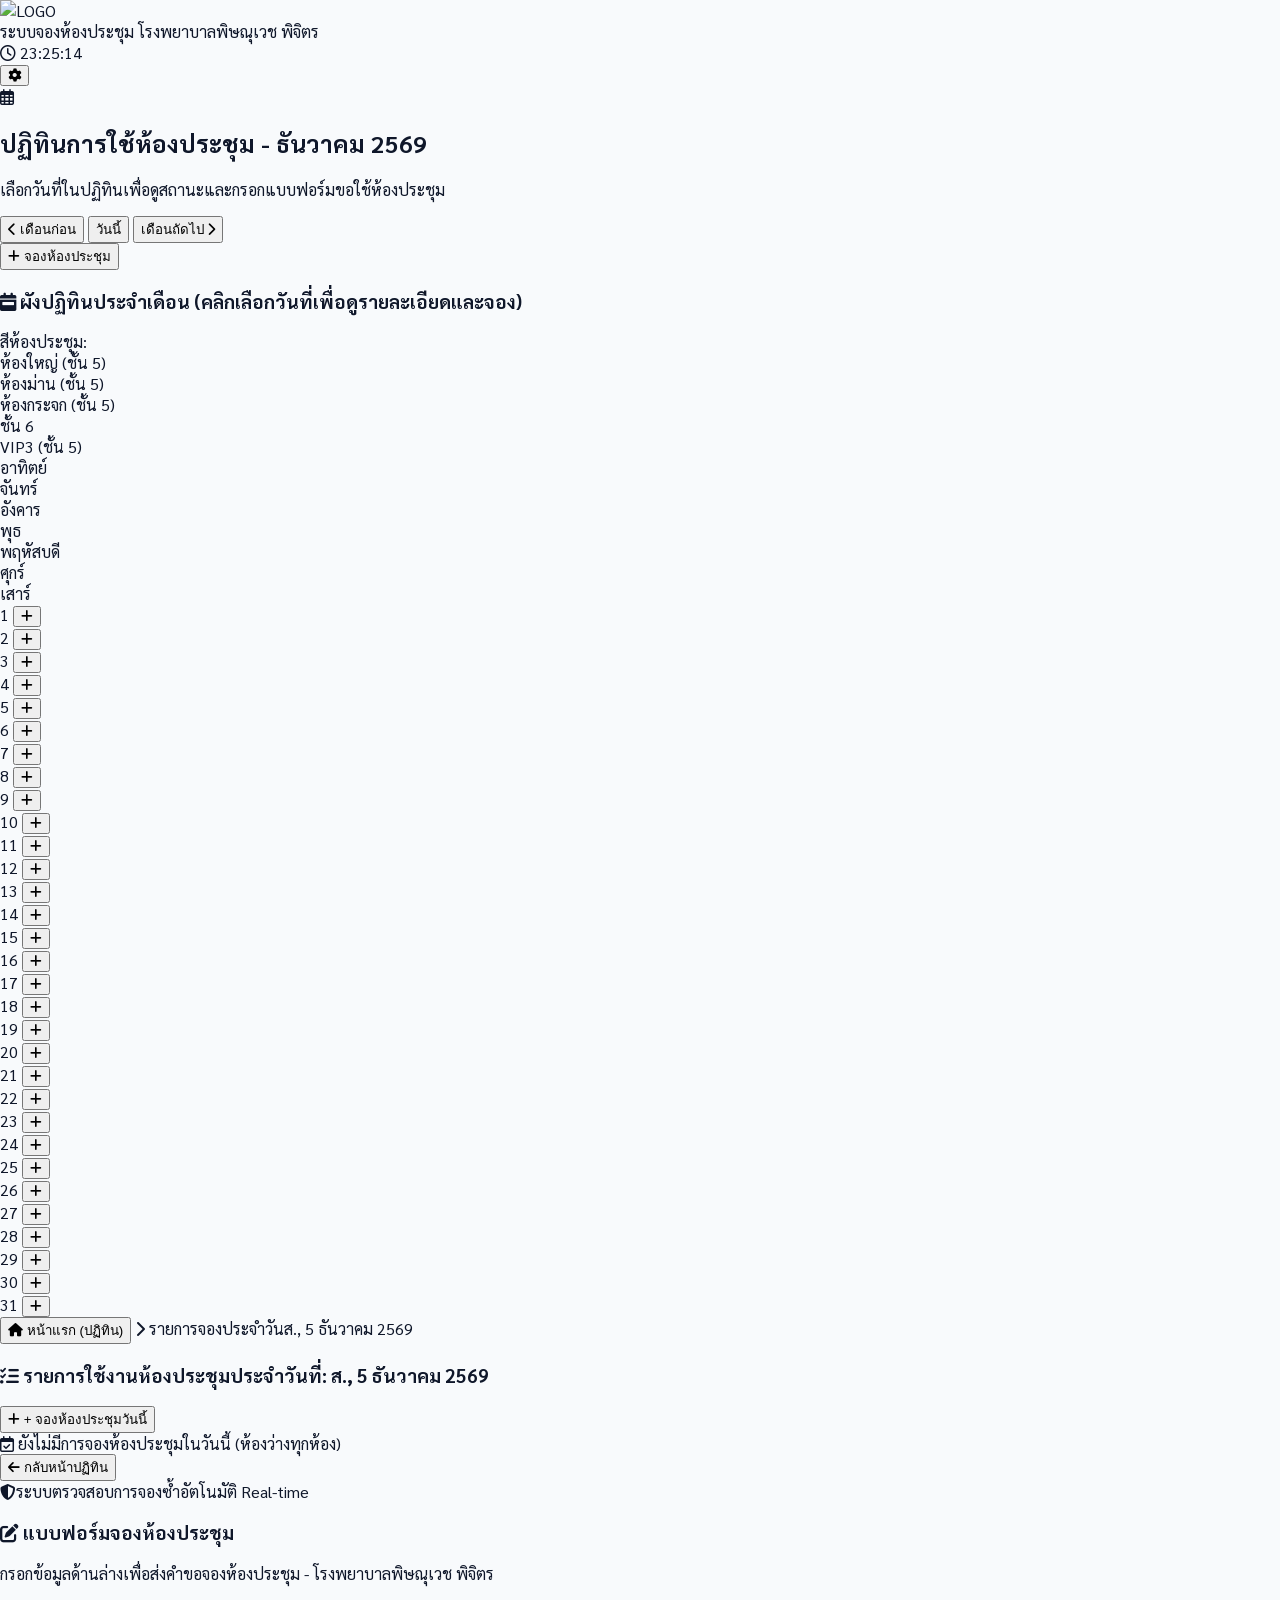
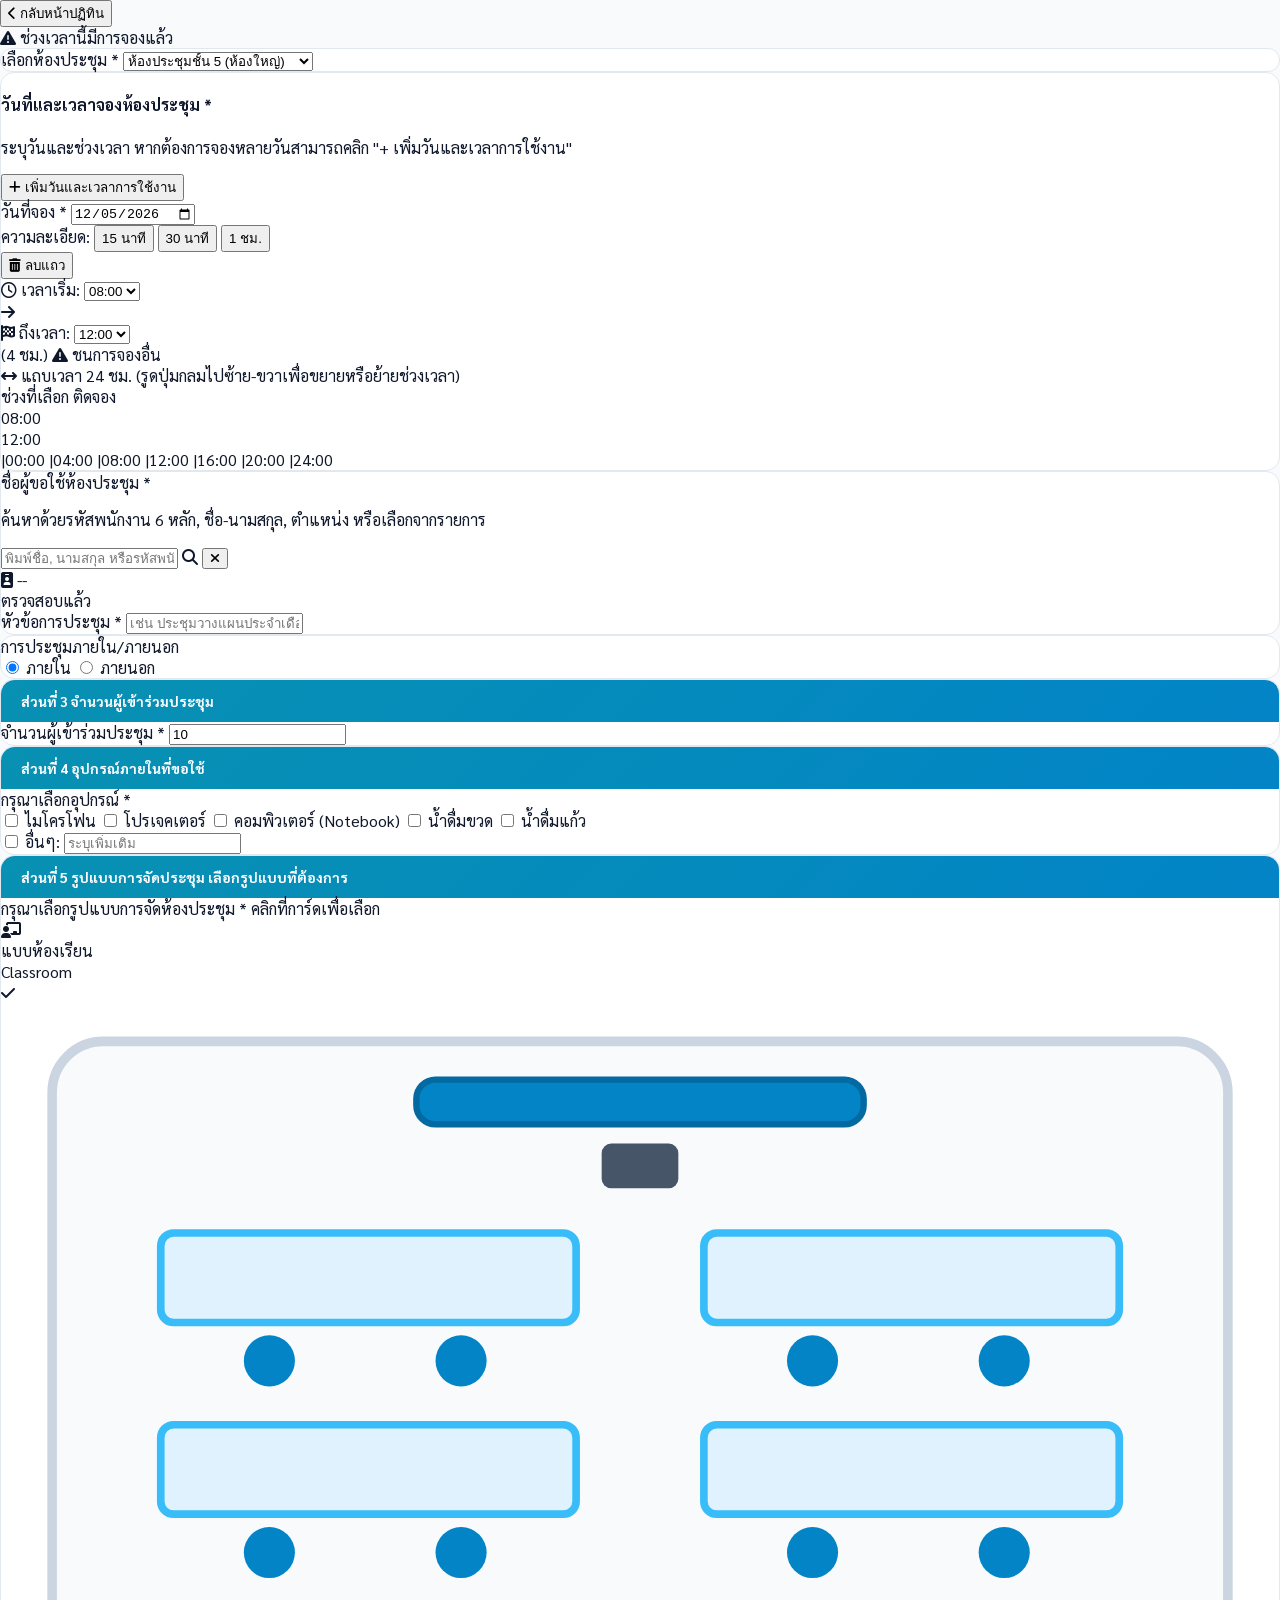
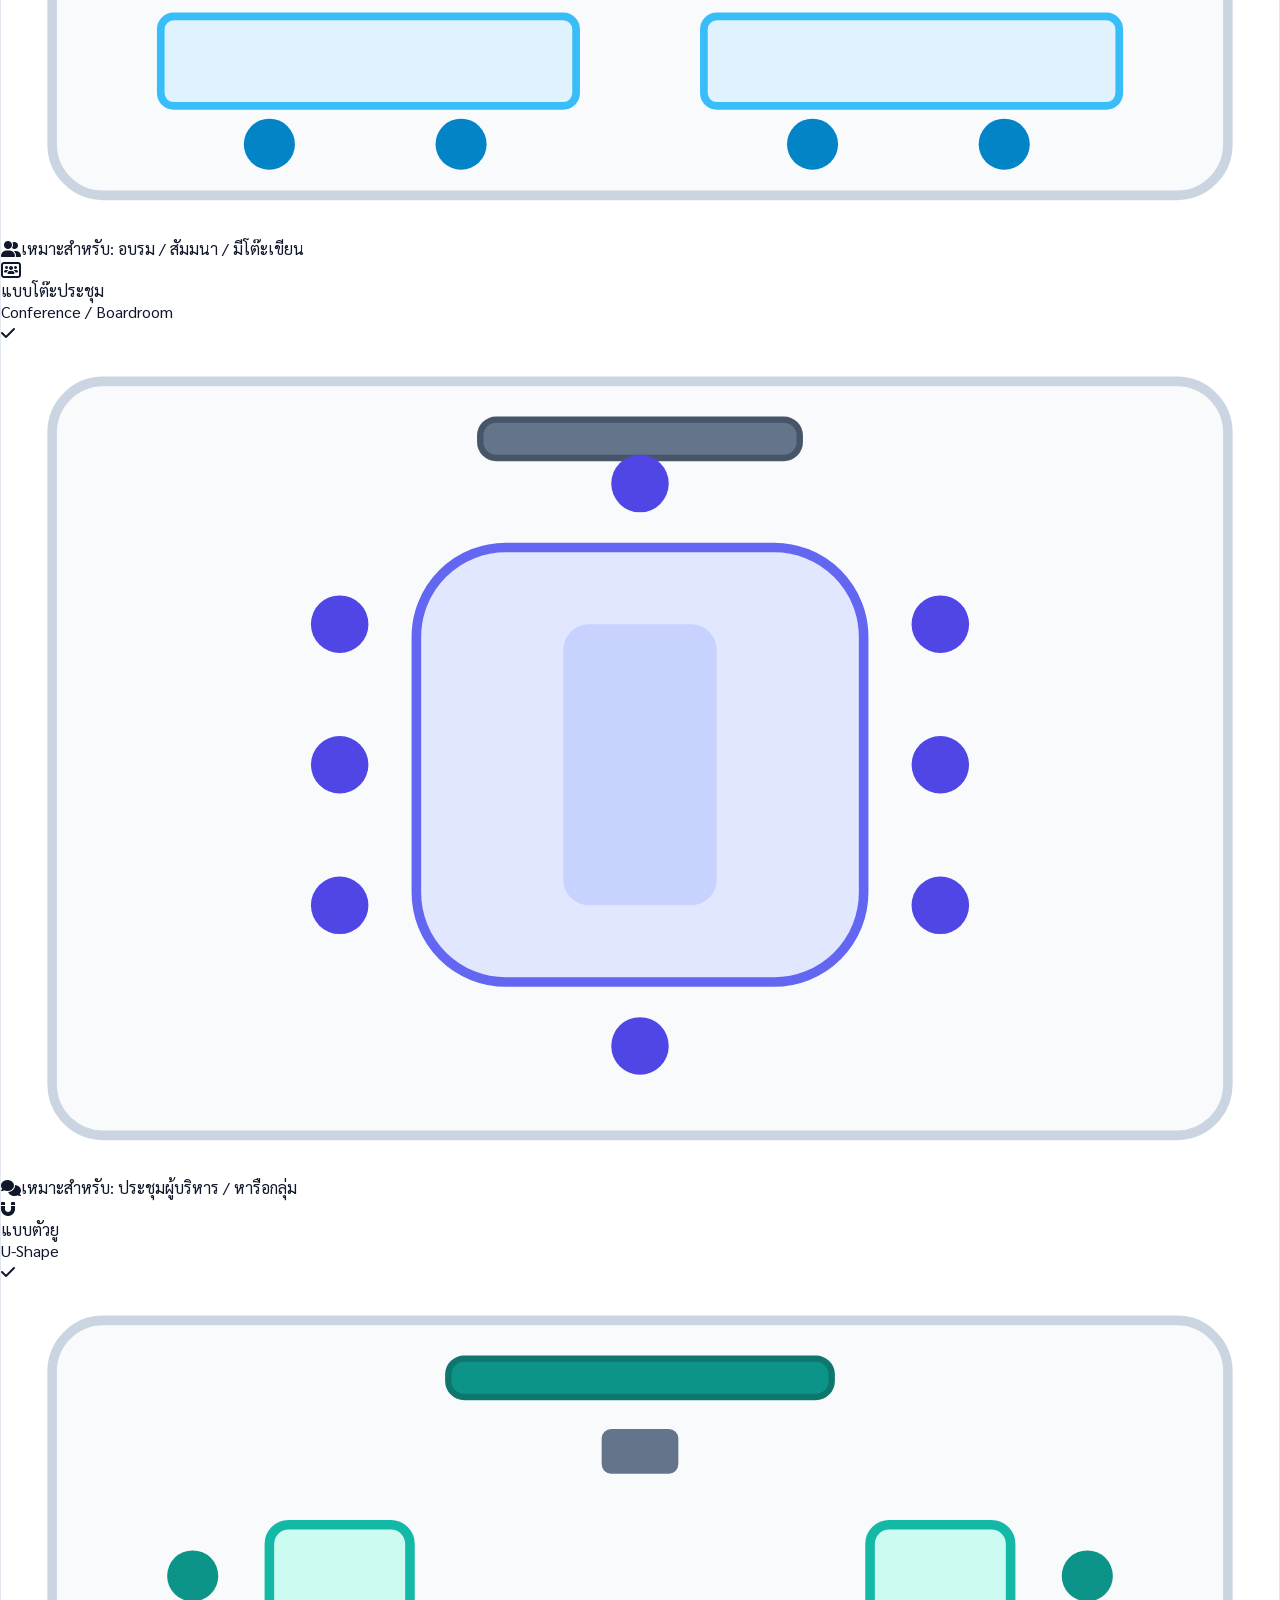
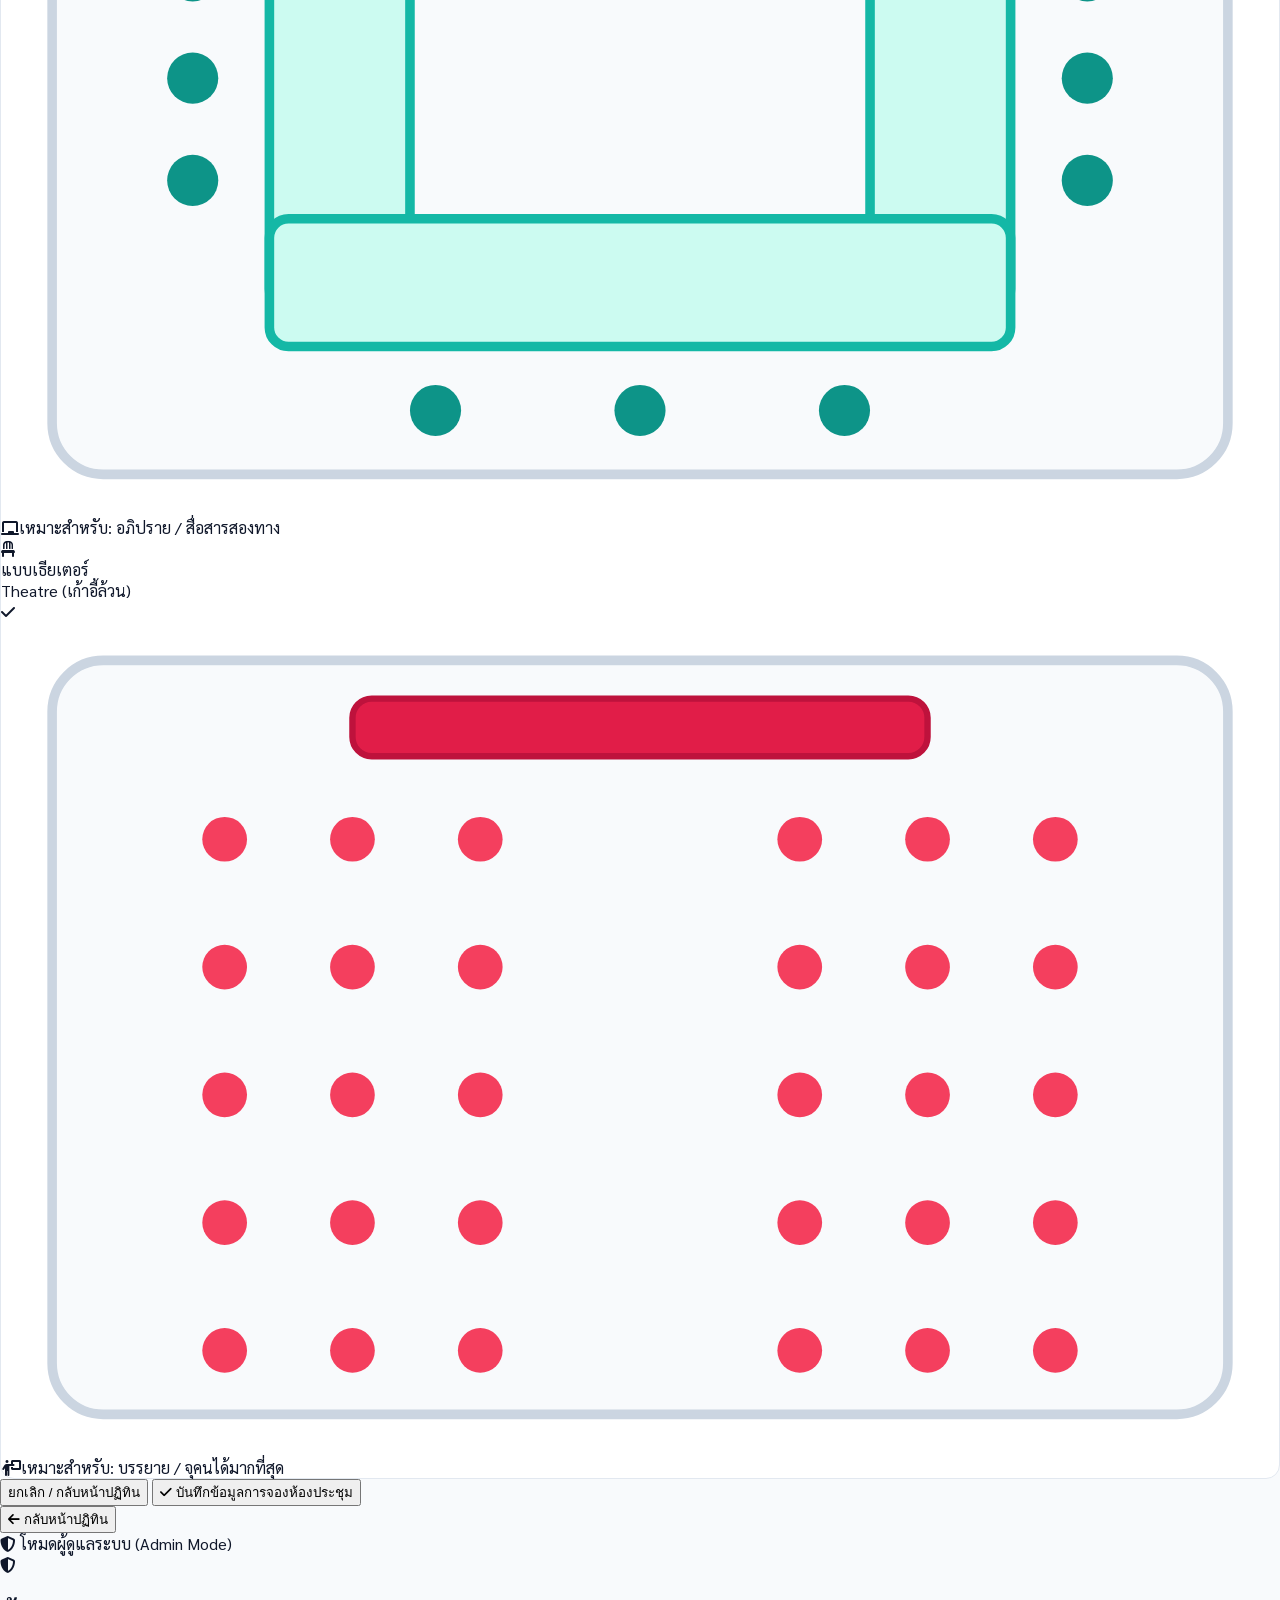
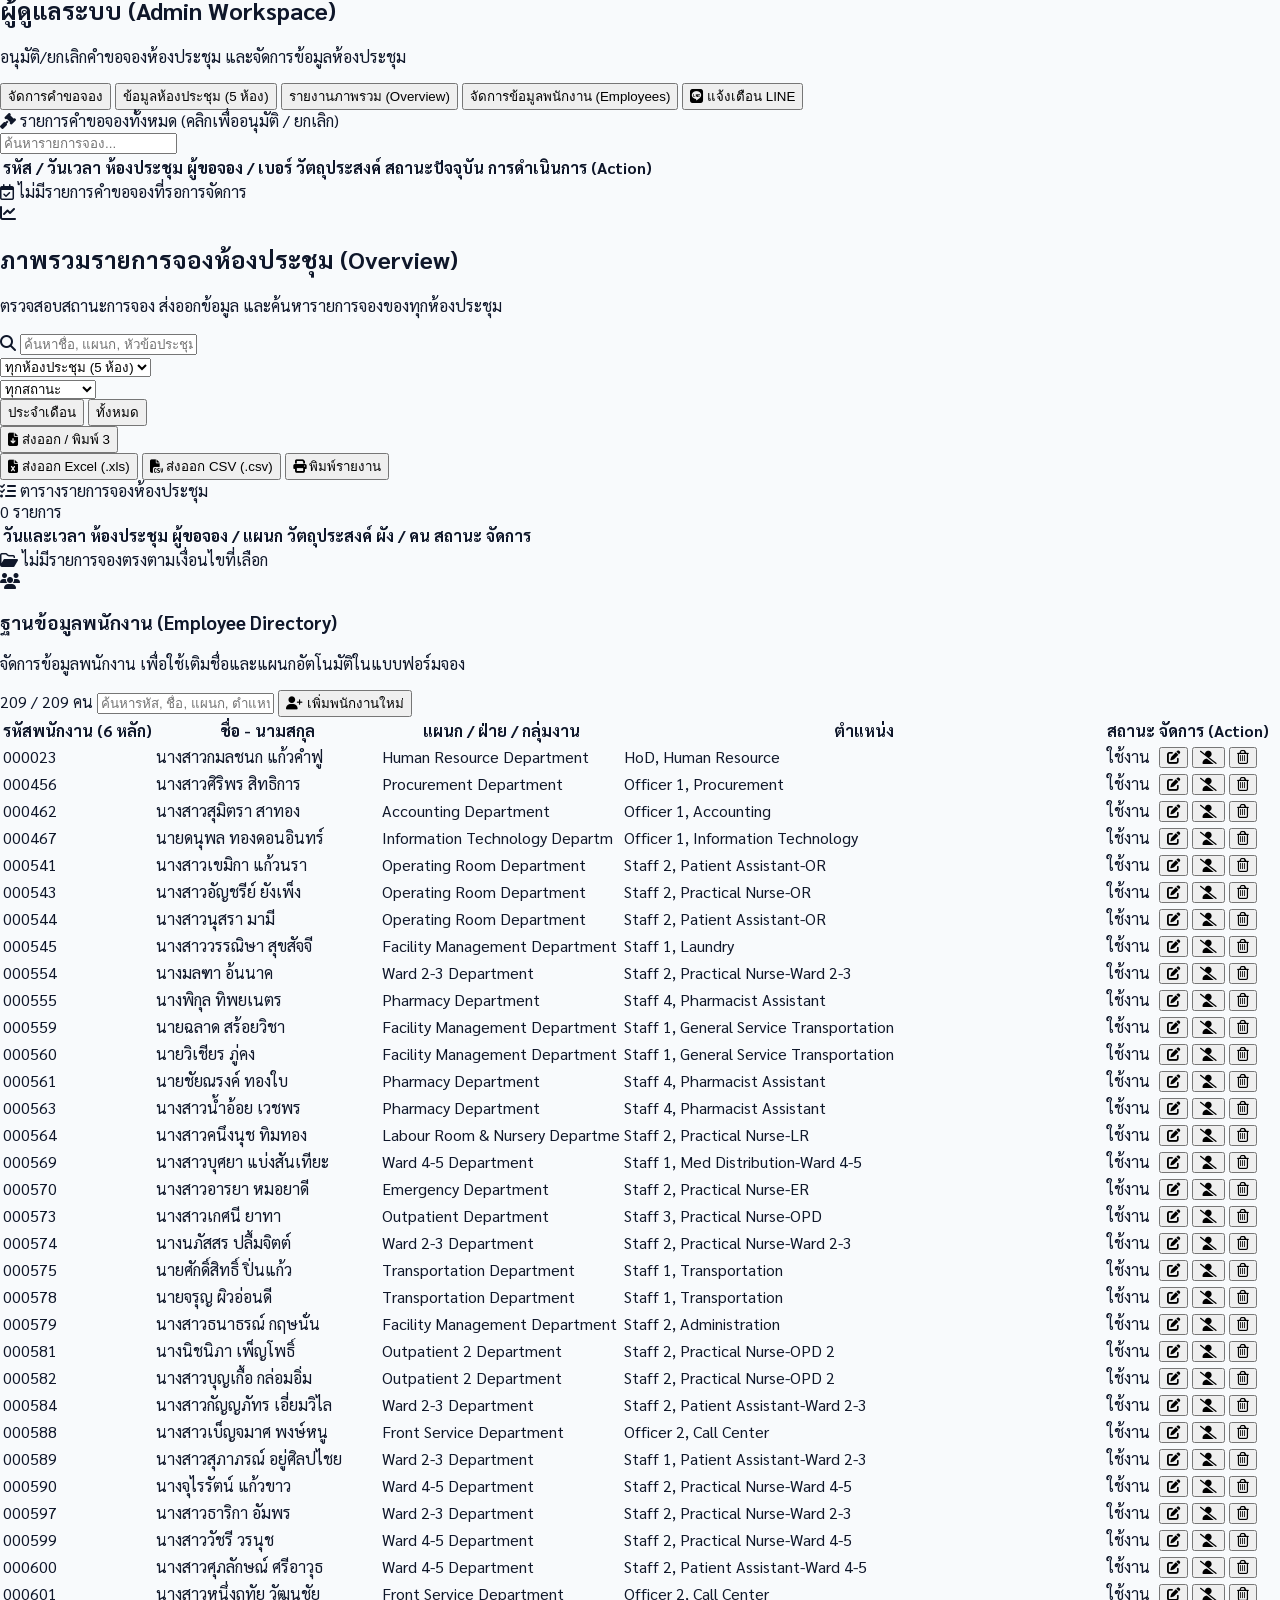
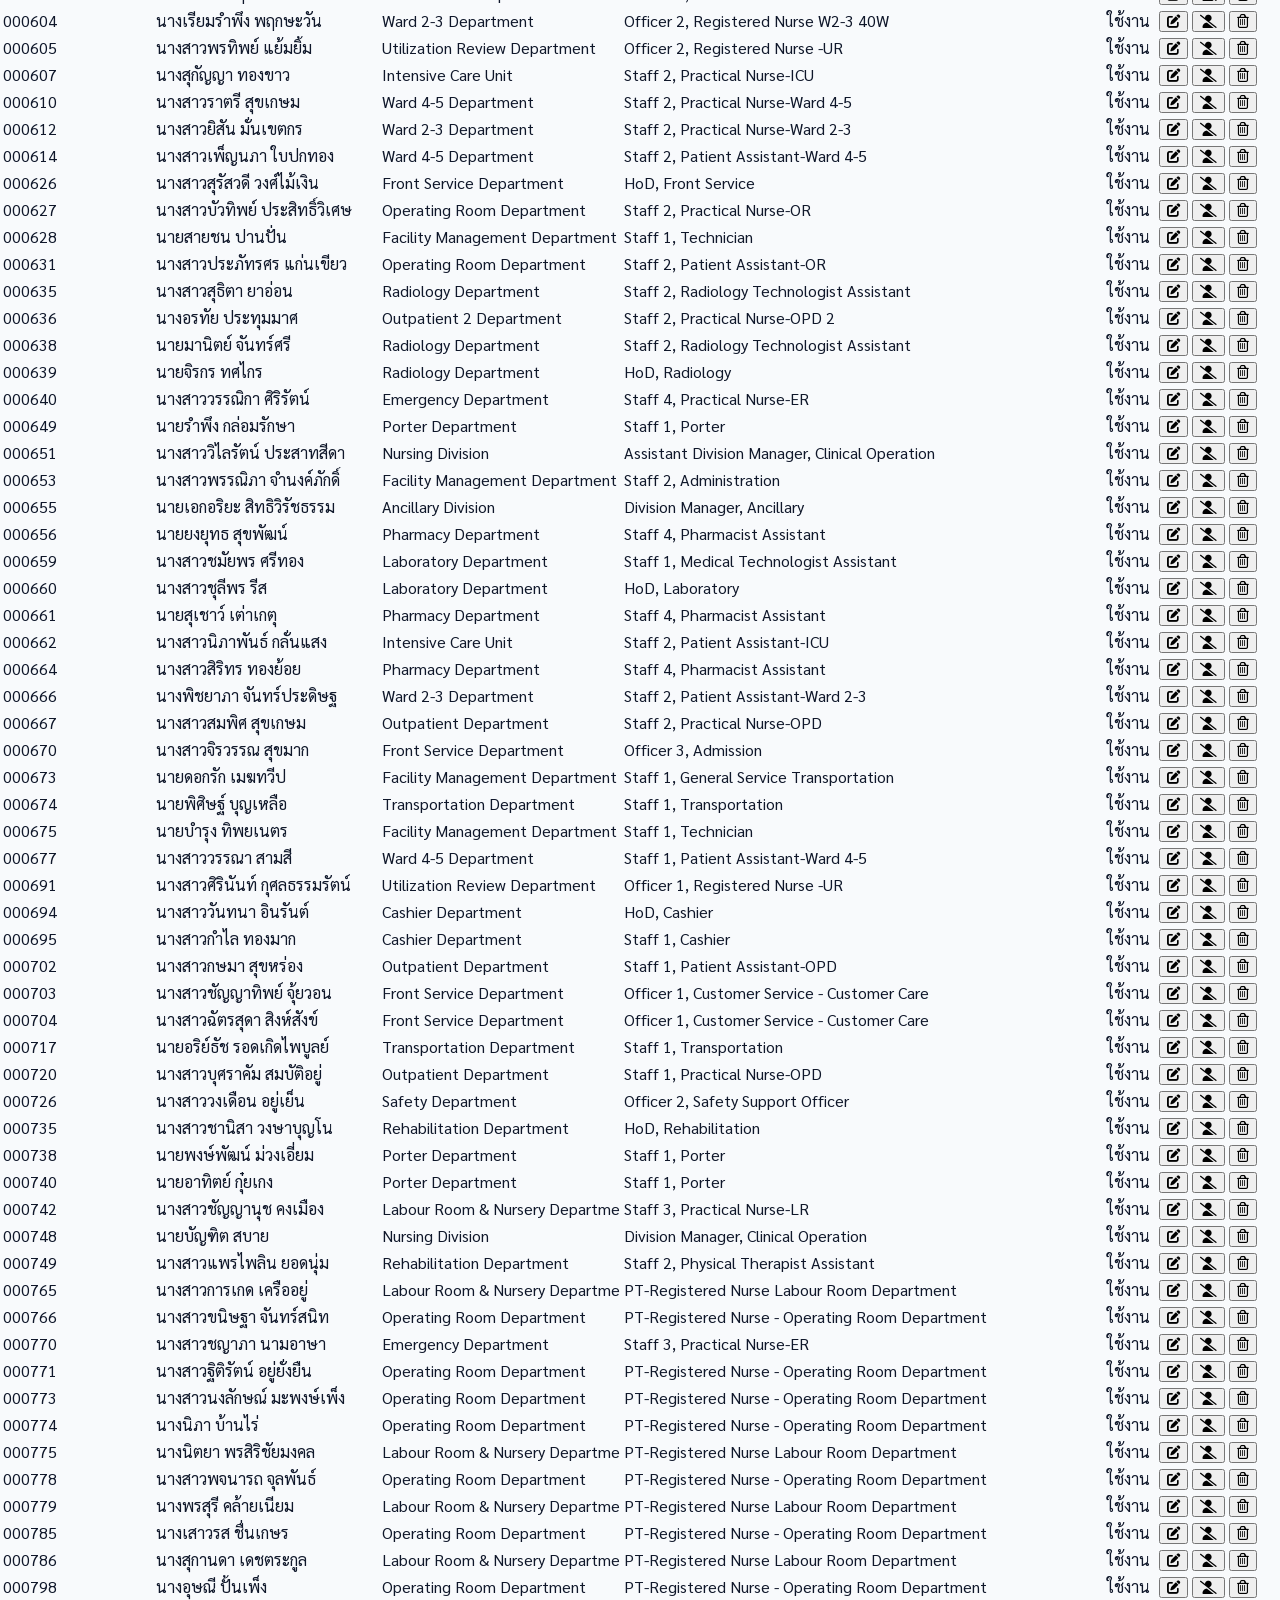
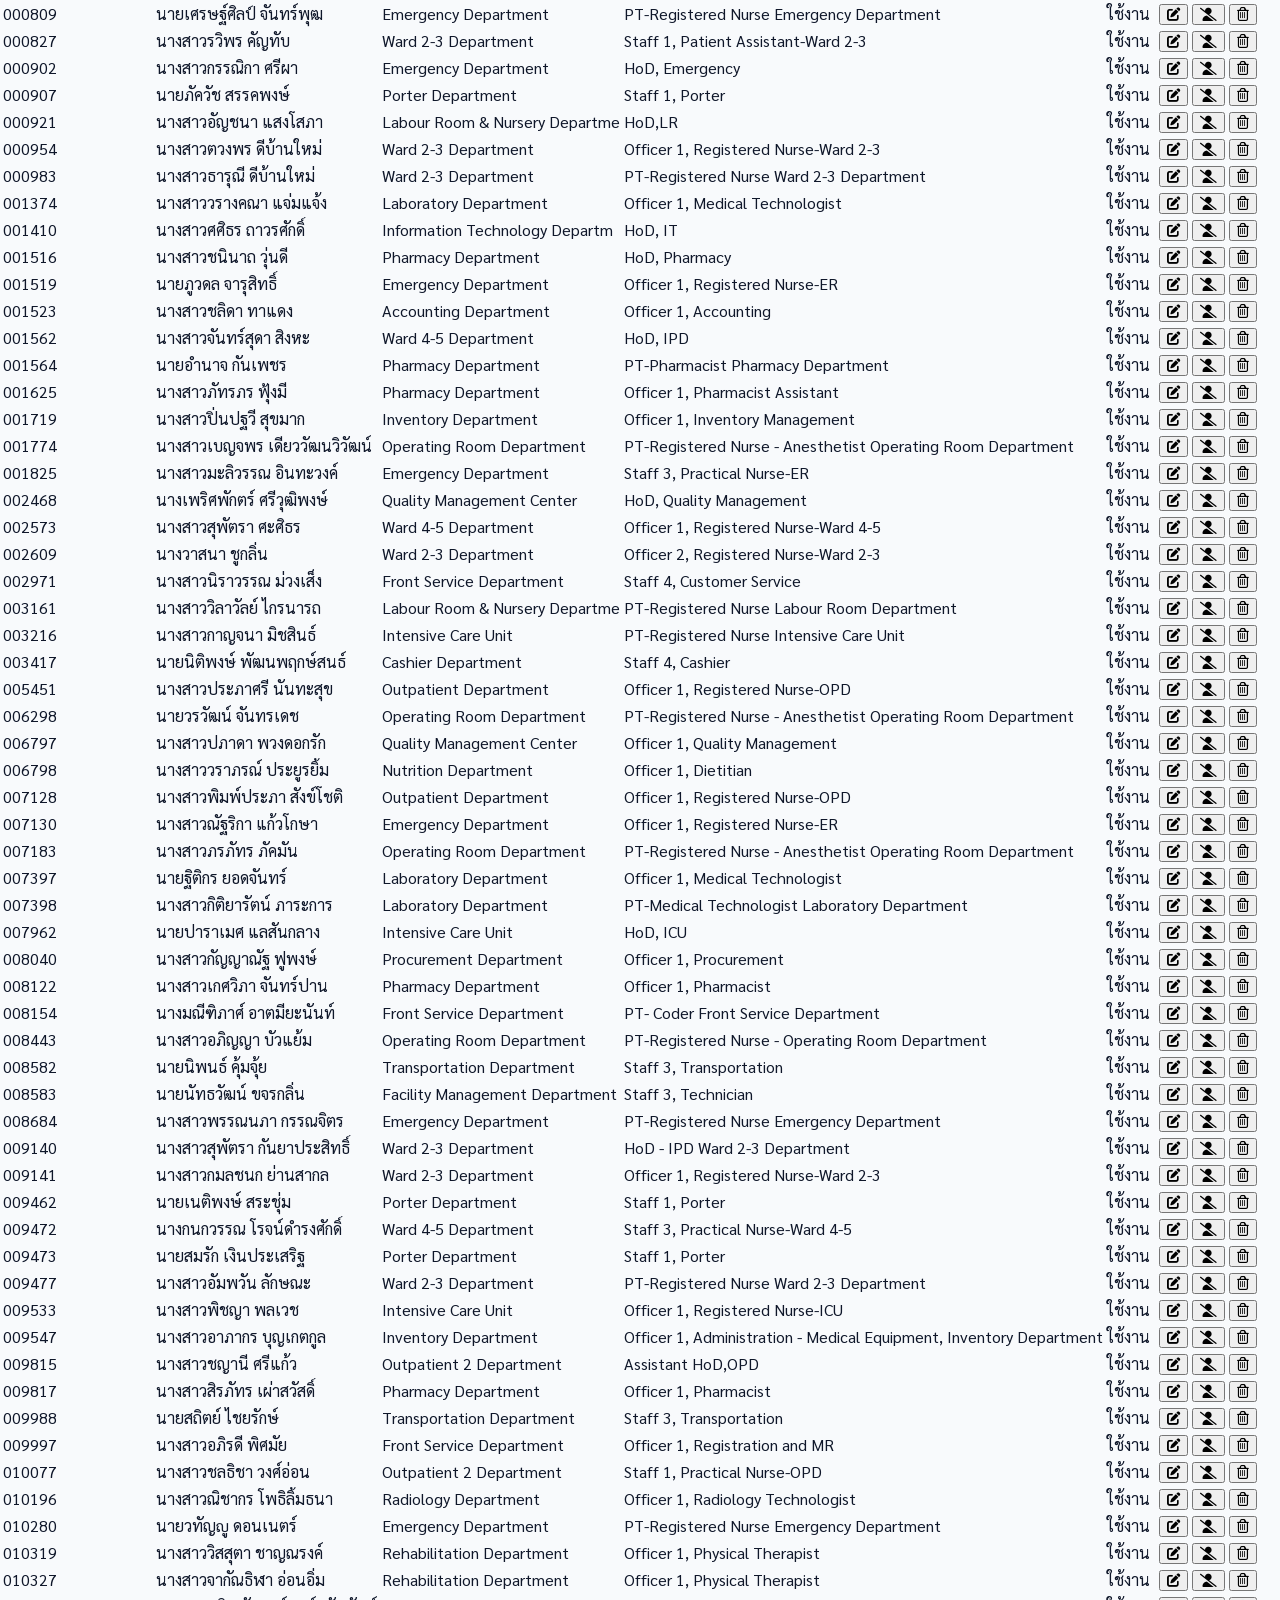
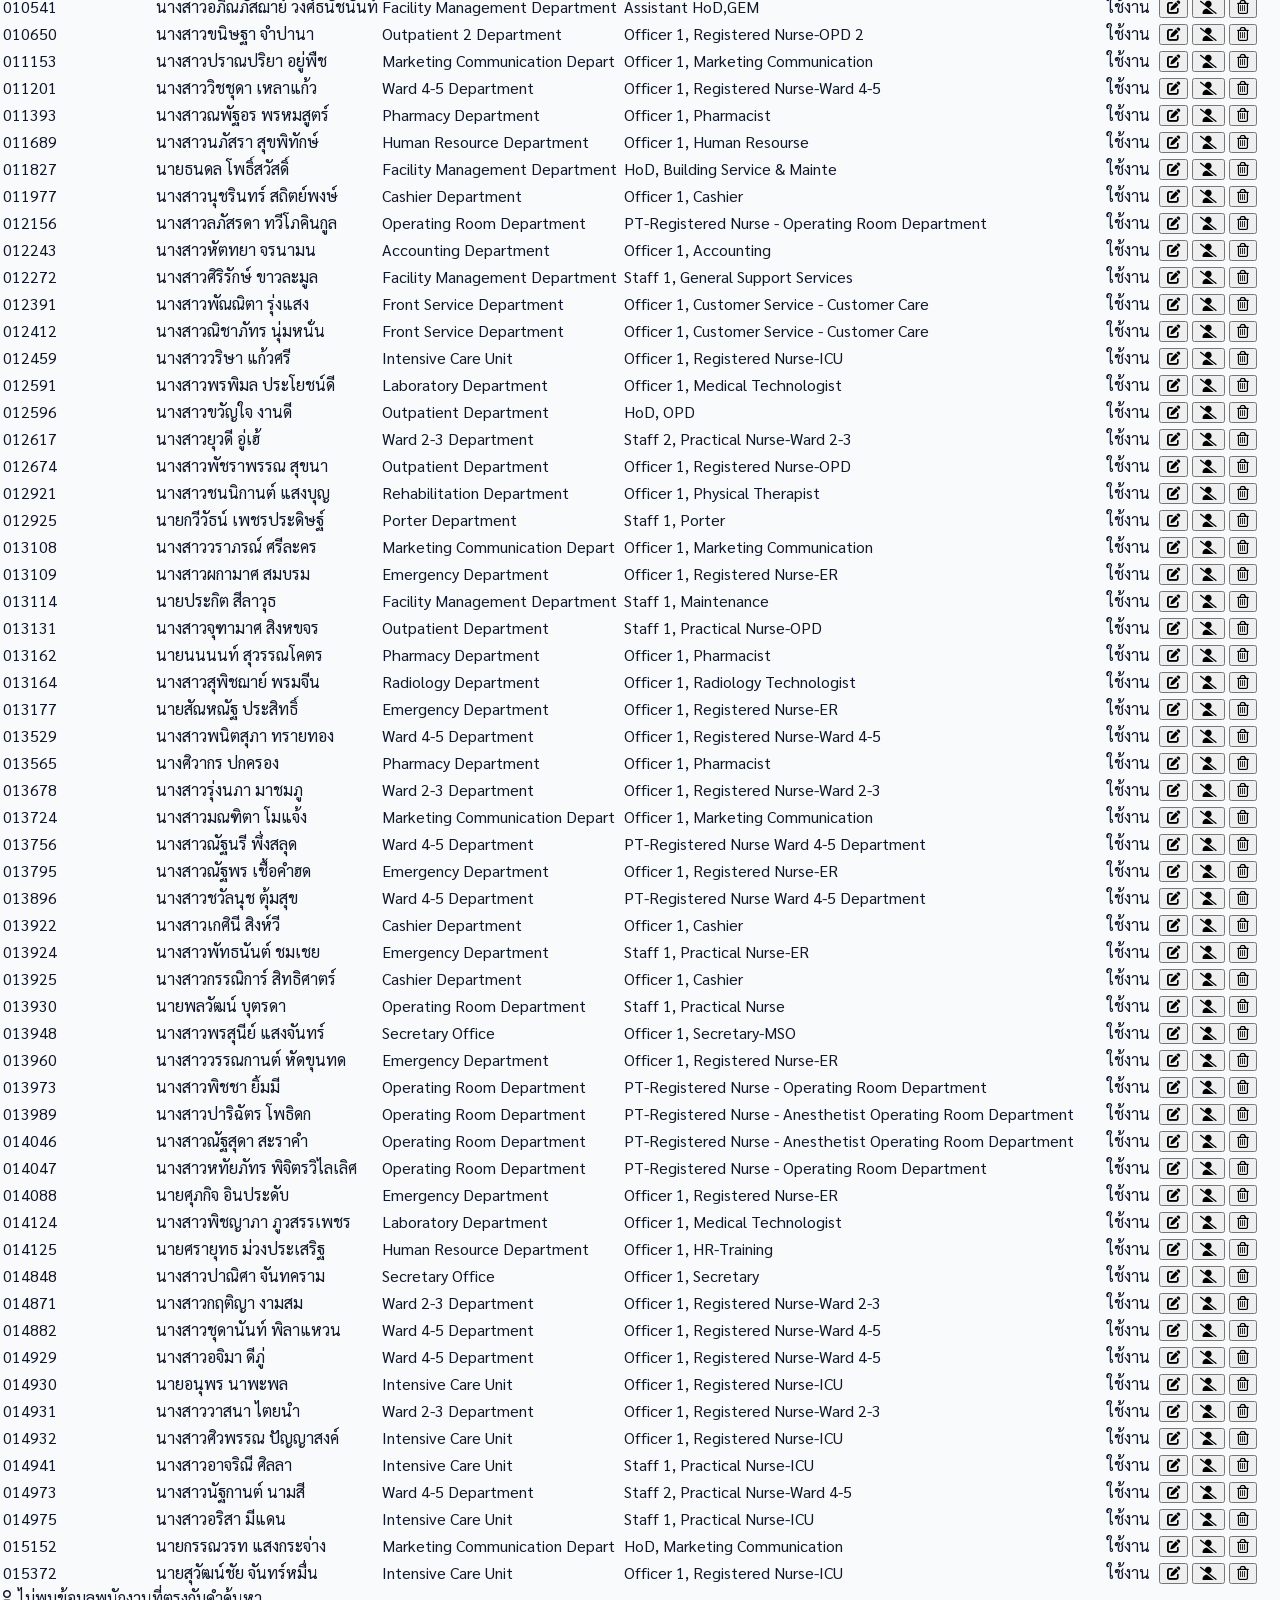
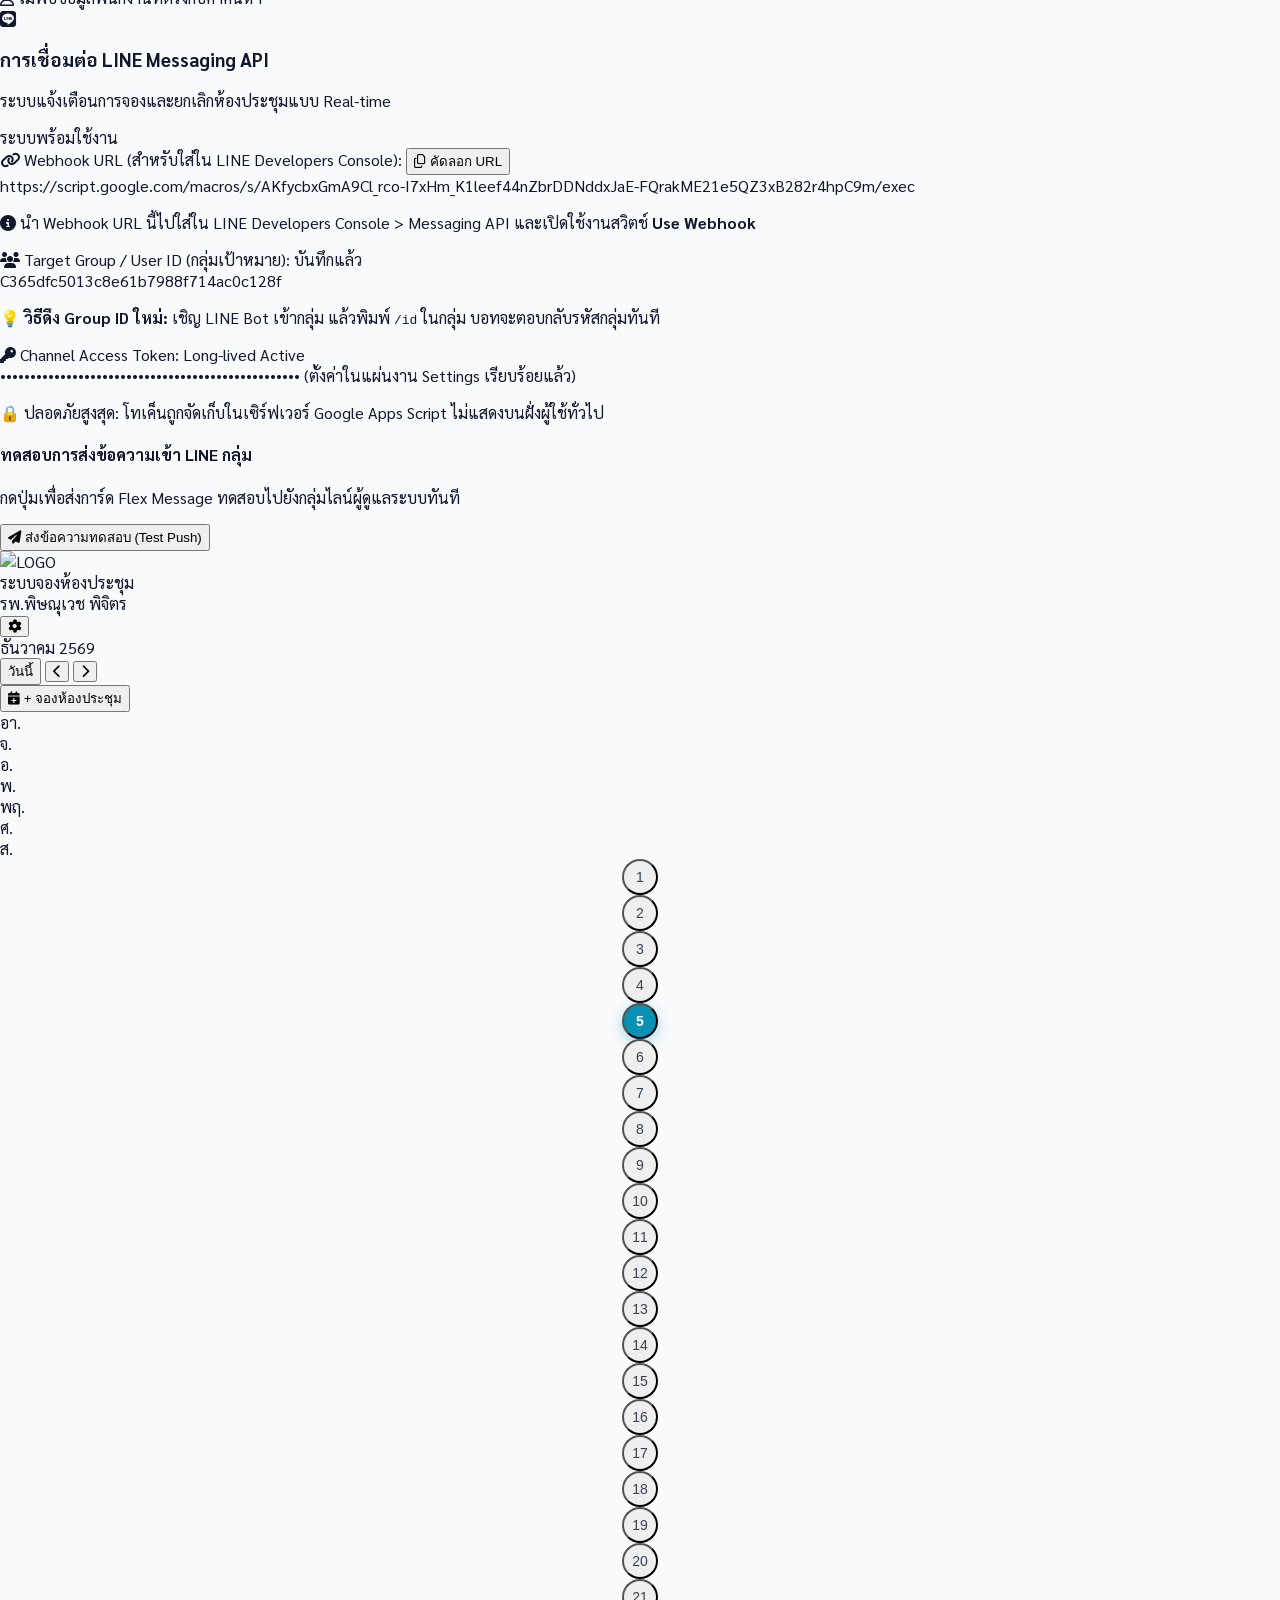
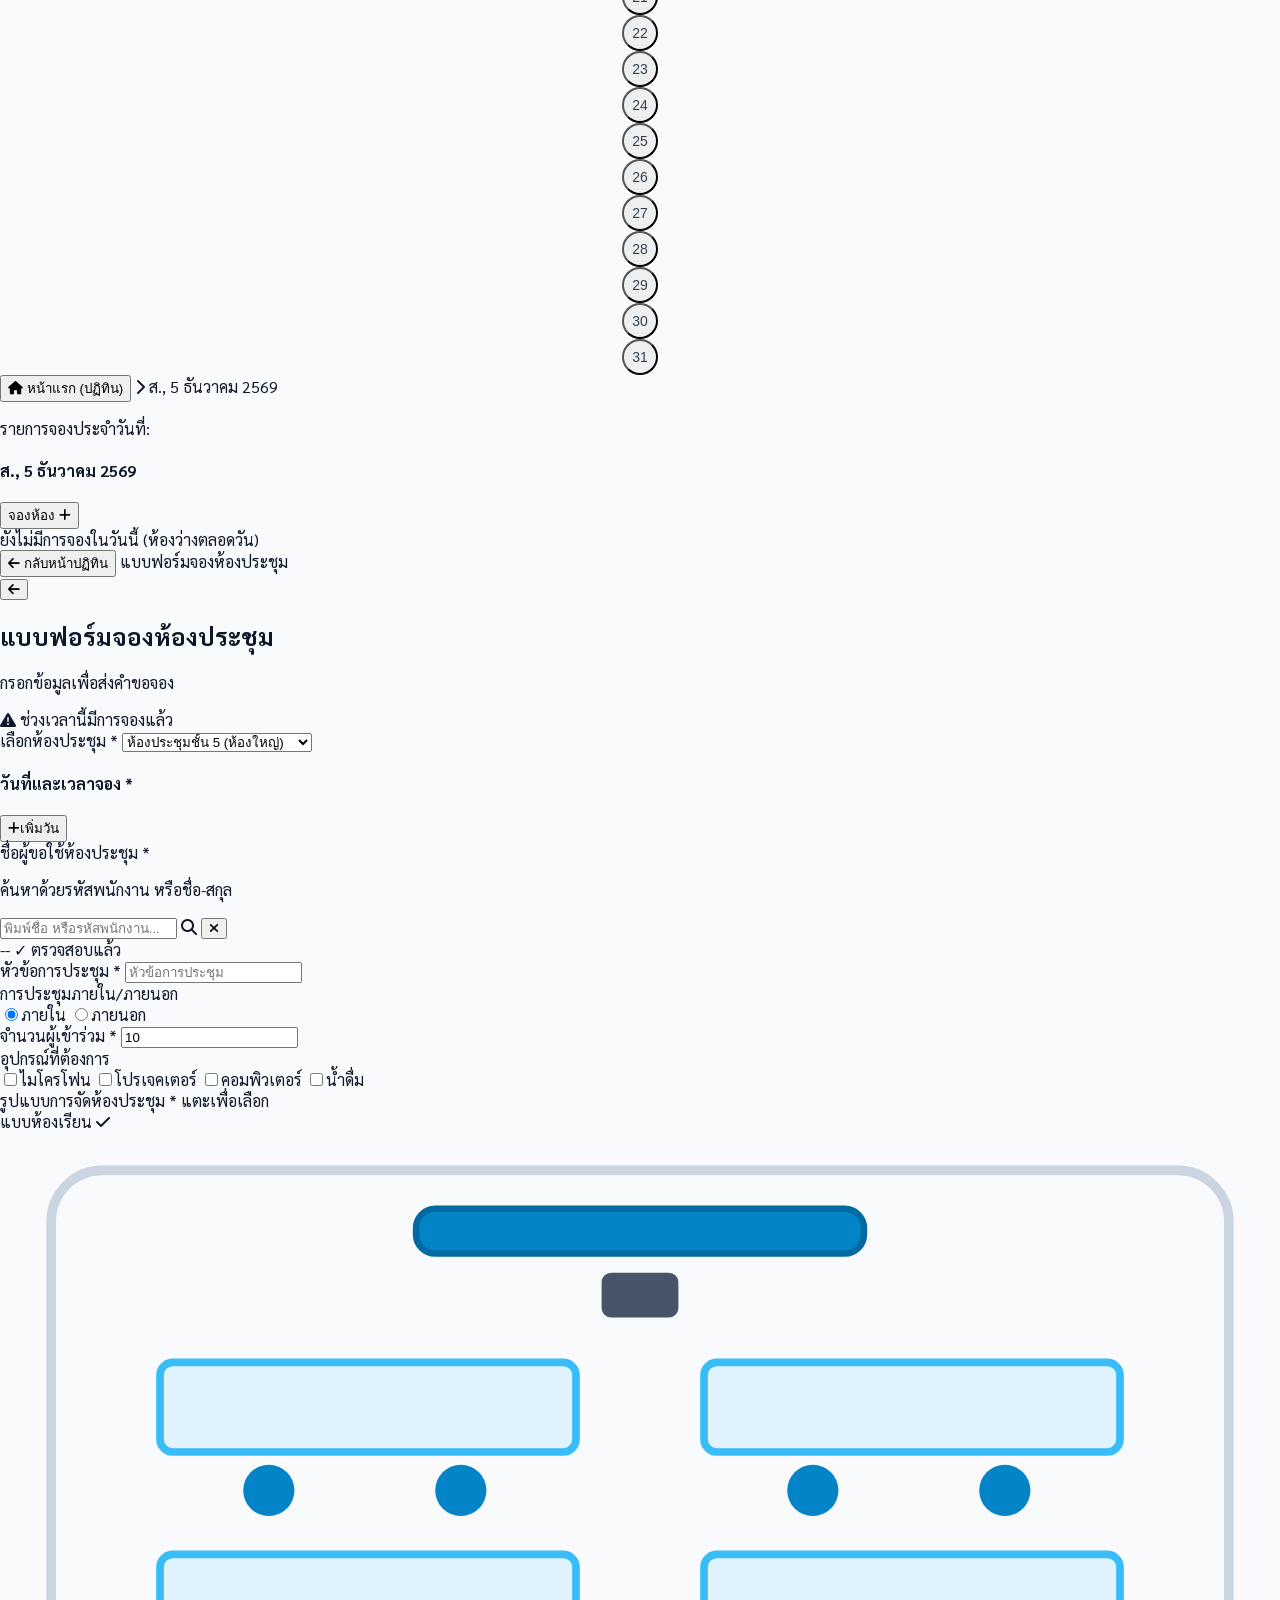
==== commit ae39eb8c: "feat: redesign seating layout, remove presets & dept field, add LINE notification system" ====
--- a/index.html
+++ b/index.html
@@ -419,10 +419,7 @@
                 </div>
               </div>
               
-              <div class="pt-2">
-                <label class="block text-xs font-bold text-slate-700 mb-1">หน่วยงาน / แผนก <span class="text-red-500">*</span></label>
-                <input type="text" id="formDepartment" required placeholder="ระบุหน่วยงานหรือเลือกจากชื่อพนักงานด้านบน" class="w-full px-3 py-2 border-b border-slate-300 focus:border-cyan-600 text-sm focus:outline-none bg-transparent text-slate-900">
-              </div>
+              <input type="hidden" id="formDepartment" value="">
 
               <div class="pt-2">
                 <label class="block text-xs font-bold text-slate-700 mb-1">หัวข้อการประชุม <span class="text-red-500">*</span></label>
@@ -490,101 +487,189 @@
               </div>
             </div>
 
-            <!-- ส่วนที่ 5 รูปแบบการจัดประชุม (DIAGRAM MATCHING ORIGINAL IMAGE EXACTLY) -->
+            <!-- ส่วนที่ 5 รูปแบบการจัดประชุม (Modern Seating Layout Interactive Cards) -->
             <div class="form-light-card overflow-hidden">
-              <div class="form-header-banner">ส่วนที่ 5 รูปแบบการจัดประชุม</div>
-              <div class="p-4 space-y-4">
-                <label class="block text-xs font-bold text-slate-700">กรุณาเลือกรูปแบบการจัดห้องประชุม <span class="text-red-500">*</span></label>
+              <div class="form-header-banner flex items-center justify-between">
+                <span>ส่วนที่ 5 รูปแบบการจัดประชุม</span>
+                <span class="text-[11px] font-normal text-cyan-100 bg-white/10 px-2.5 py-0.5 rounded-full border border-white/20">เลือกรูปแบบที่ต้องการ</span>
+              </div>
+              <div class="p-4 sm:p-5 space-y-4">
+                <div class="flex items-center justify-between">
+                  <label class="block text-xs font-bold text-slate-700">กรุณาเลือกรูปแบบการจัดห้องประชุม <span class="text-red-500">*</span></label>
+                  <span class="text-[11px] text-slate-500 font-medium">คลิกที่การ์ดเพื่อเลือก</span>
+                </div>
                 
-                <div class="grid grid-cols-2 gap-4 text-xs font-bold">
+                <div class="grid grid-cols-1 sm:grid-cols-2 gap-3.5 text-xs">
                   
-                  <!-- 1. CLASSROOM -->
-                  <div class="space-y-2">
-                    <div class="border border-slate-300 rounded-xl p-2 bg-white shadow-2xs hover:border-cyan-400 transition">
-                      <svg viewBox="0 0 160 140" class="w-full h-28 mx-auto" fill="none">
-                        <rect x="15" y="10" width="130" height="120" rx="2" stroke="#1e293b" stroke-width="1.5" fill="#fff"/>
-                        <text x="80" y="24" text-anchor="middle" font-family="sans-serif" font-weight="bold" font-size="10" fill="#1e293b">CLASSROOM</text>
-                        <rect x="55" y="28" width="50" height="6" rx="1" stroke="#1e293b" stroke-width="1.5" fill="#e2e8f0"/>
-                        <rect x="73" y="112" width="14" height="10" stroke="#1e293b" stroke-width="1.5" fill="#1e293b"/>
-                        <rect x="25" y="40" width="45" height="10" rx="1" stroke="#1e293b" stroke-width="1.5"/>
-                        <path d="M 30 54 A 4 4 0 0 0 38 54 Z M 48 54 A 4 4 0 0 0 56 54 Z" stroke="#1e293b" stroke-width="1.2"/>
-                        <rect x="25" y="62" width="45" height="10" rx="1" stroke="#1e293b" stroke-width="1.5"/>
-                        <path d="M 30 76 A 4 4 0 0 0 38 76 Z M 48 76 A 4 4 0 0 0 56 76 Z" stroke="#1e293b" stroke-width="1.2"/>
-                        <rect x="25" y="84" width="45" height="10" rx="1" stroke="#1e293b" stroke-width="1.5"/>
-                        <path d="M 30 98 A 4 4 0 0 0 38 98 Z M 48 98 A 4 4 0 0 0 56 98 Z" stroke="#1e293b" stroke-width="1.2"/>
-                        <rect x="90" y="40" width="45" height="10" rx="1" stroke="#1e293b" stroke-width="1.5"/>
-                        <path d="M 95 54 A 4 4 0 0 0 103 54 Z M 113 54 A 4 4 0 0 0 121 54 Z" stroke="#1e293b" stroke-width="1.2"/>
-                        <rect x="90" y="62" width="45" height="10" rx="1" stroke="#1e293b" stroke-width="1.5"/>
-                        <path d="M 95 76 A 4 4 0 0 0 103 76 Z M 113 76 A 4 4 0 0 0 121 76 Z" stroke="#1e293b" stroke-width="1.2"/>
-                        <rect x="90" y="84" width="45" height="10" rx="1" stroke="#1e293b" stroke-width="1.5"/>
-                        <path d="M 95 98 A 4 4 0 0 0 103 98 Z M 113 98 A 4 4 0 0 0 121 98 Z" stroke="#1e293b" stroke-width="1.2"/>
-                      </svg>
+                  <!-- 1. CLASSROOM (นักเรียน) -->
+                  <label class="seating-card group relative block cursor-pointer rounded-2xl border-2 border-cyan-600 bg-cyan-50/60 p-3.5 transition-all duration-200 shadow-sm is-active" onclick="selectSeatingLayout(this)">
+                    <input type="radio" name="seatingLayout" value="นักเรียน" checked class="sr-only seating-radio" onchange="updateSeatingCardsActive()">
+                    <div class="flex items-center justify-between mb-2">
+                      <div class="flex items-center gap-2">
+                        <span class="w-7 h-7 rounded-lg bg-sky-100 text-sky-700 flex items-center justify-center font-bold text-xs shadow-2xs">
+                          <i class="fa-solid fa-chalkboard-user"></i>
+                        </span>
+                        <div>
+                          <div class="font-bold text-slate-800 text-sm group-hover:text-cyan-700 transition">แบบห้องเรียน</div>
+                          <div class="text-[10px] text-slate-500 font-mono">Classroom</div>
+                        </div>
+                      </div>
+                      <span class="seating-indicator w-5 h-5 rounded-full border-2 border-cyan-600 bg-cyan-600 text-white flex items-center justify-center text-[10px] shadow-xs">
+                        <i class="fa-solid fa-check"></i>
+                      </span>
                     </div>
-                    <label class="flex items-center space-x-2 text-slate-800 cursor-pointer pt-0.5">
-                      <input type="radio" name="seatingLayout" value="นักเรียน" checked class="w-4 h-4 text-cyan-600 focus:ring-cyan-500">
-                      <span class="text-xs font-semibold">นักเรียน</span>
-                    </label>
-                  </div>
-
-                  <!-- 2. CONFERENCE -->
-                  <div class="space-y-2">
-                    <div class="border border-slate-300 rounded-xl p-2 bg-white shadow-2xs hover:border-cyan-400 transition">
-                      <svg viewBox="0 0 160 140" class="w-full h-28 mx-auto" fill="none">
-                        <rect x="15" y="10" width="130" height="120" rx="2" stroke="#1e293b" stroke-width="1.5" fill="#fff"/>
-                        <text x="80" y="24" text-anchor="middle" font-family="sans-serif" font-weight="bold" font-size="10" fill="#1e293b">CONFERENCE</text>
-                        <rect x="65" y="36" width="30" height="68" rx="2" stroke="#1e293b" stroke-width="1.5"/>
-                        <line x1="65" y1="70" x2="95" y2="70" stroke="#1e293b" stroke-width="1"/>
-                        <path d="M 57 42 A 4 4 0 0 1 57 50 Z M 57 56 A 4 4 0 0 1 57 64 Z M 57 70 A 4 4 0 0 1 57 78 Z M 57 84 A 4 4 0 0 1 57 92 Z" stroke="#1e293b" stroke-width="1.2"/>
-                        <path d="M 103 42 A 4 4 0 0 0 103 50 Z M 103 56 A 4 4 0 0 0 103 64 Z M 103 70 A 4 4 0 0 0 103 78 Z M 103 84 A 4 4 0 0 0 103 92 Z" stroke="#1e293b" stroke-width="1.2"/>
-                        <path d="M 72 30 A 4 4 0 0 1 80 30 Z M 80 110 A 4 4 0 0 1 72 110 Z" stroke="#1e293b" stroke-width="1.2"/>
-                      </svg>
+                    
+                    <!-- Vector Room Graphic -->
+                    <div class="my-2.5 bg-white/90 rounded-xl p-2 border border-slate-200/80 group-hover:border-cyan-200 transition">
+                      <svg viewBox="0 0 200 130" class="w-full h-24 sm:h-28 mx-auto" fill="none" xmlns="http://www.w3.org/2000/svg">
+  <rect x="8" y="6" width="184" height="118" rx="8" fill="#f8fafc" stroke="#cbd5e1" stroke-width="1.5"/>
+  <rect x="65" y="12" width="70" height="7" rx="3" fill="#0284c7" stroke="#0369a1" stroke-width="1"/>
+  <rect x="94" y="22" width="12" height="7" rx="1.5" fill="#475569"/>
+  <!-- Row 1 -->
+  <rect x="25" y="36" width="65" height="14" rx="2" fill="#e0f2fe" stroke="#38bdf8" stroke-width="1.2"/>
+  <circle cx="42" cy="56" r="4" fill="#0284c7"/><circle cx="72" cy="56" r="4" fill="#0284c7"/>
+  <!-- Row 2 -->
+  <rect x="25" y="66" width="65" height="14" rx="2" fill="#e0f2fe" stroke="#38bdf8" stroke-width="1.2"/>
+  <circle cx="42" cy="86" r="4" fill="#0284c7"/><circle cx="72" cy="86" r="4" fill="#0284c7"/>
+  <!-- Row 3 -->
+  <rect x="25" y="96" width="65" height="14" rx="2" fill="#e0f2fe" stroke="#38bdf8" stroke-width="1.2"/>
+  <circle cx="42" cy="116" r="4" fill="#0284c7"/><circle cx="72" cy="116" r="4" fill="#0284c7"/>
+  <!-- Column 2 Row 1 -->
+  <rect x="110" y="36" width="65" height="14" rx="2" fill="#e0f2fe" stroke="#38bdf8" stroke-width="1.2"/>
+  <circle cx="127" cy="56" r="4" fill="#0284c7"/><circle cx="157" cy="56" r="4" fill="#0284c7"/>
+  <!-- Column 2 Row 2 -->
+  <rect x="110" y="66" width="65" height="14" rx="2" fill="#e0f2fe" stroke="#38bdf8" stroke-width="1.2"/>
+  <circle cx="127" cy="86" r="4" fill="#0284c7"/><circle cx="157" cy="86" r="4" fill="#0284c7"/>
+  <!-- Column 2 Row 3 -->
+  <rect x="110" y="96" width="65" height="14" rx="2" fill="#e0f2fe" stroke="#38bdf8" stroke-width="1.2"/>
+  <circle cx="127" cy="116" r="4" fill="#0284c7"/><circle cx="157" cy="116" r="4" fill="#0284c7"/>
+</svg>
                     </div>
-                    <label class="flex items-center space-x-2 text-slate-800 cursor-pointer pt-0.5">
-                      <input type="radio" name="seatingLayout" value="โต๊ะกลม" class="w-4 h-4 text-cyan-600 focus:ring-cyan-500">
-                      <span class="text-xs font-semibold">โต๊ะกลม</span>
-                    </label>
-                  </div>
-
-                  <!-- 3. U-SHAPE -->
-                  <div class="space-y-2">
-                    <div class="border border-slate-300 rounded-xl p-2 bg-white shadow-2xs hover:border-cyan-400 transition">
-                      <svg viewBox="0 0 160 140" class="w-full h-28 mx-auto" fill="none">
-                        <rect x="15" y="10" width="130" height="120" rx="2" stroke="#1e293b" stroke-width="1.5" fill="#fff"/>
-                        <text x="80" y="24" text-anchor="middle" font-family="sans-serif" font-weight="bold" font-size="10" fill="#1e293b">U-SHAPE</text>
-                        <rect x="68" y="28" width="24" height="6" rx="1" stroke="#1e293b" stroke-width="1.2" fill="#e2e8f0"/>
-                        <rect x="42" y="42" width="16" height="56" rx="1" stroke="#1e293b" stroke-width="1.5"/>
-                        <rect x="102" y="42" width="16" height="56" rx="1" stroke="#1e293b" stroke-width="1.5"/>
-                        <rect x="42" y="98" width="76" height="14" rx="1" stroke="#1e293b" stroke-width="1.5"/>
-                        <path d="M 36 48 A 4 4 0 0 1 36 56 Z M 36 62 A 4 4 0 0 1 36 70 Z M 36 76 A 4 4 0 0 1 36 84 Z M 36 90 A 4 4 0 0 1 36 98 Z" stroke="#1e293b" stroke-width="1.2"/>
-                        <path d="M 124 48 A 4 4 0 0 0 124 56 Z M 124 62 A 4 4 0 0 0 124 70 Z M 124 76 A 4 4 0 0 0 124 84 Z M 124 90 A 4 4 0 0 0 124 98 Z" stroke="#1e293b" stroke-width="1.2"/>
-                        <path d="M 50 118 A 4 4 0 0 0 58 118 Z M 66 118 A 4 4 0 0 0 74 118 Z M 82 118 A 4 4 0 0 0 90 118 Z M 98 118 A 4 4 0 0 0 106 118 Z" stroke="#1e293b" stroke-width="1.2"/>
-                      </svg>
+
+                    <div class="flex items-center justify-between pt-1 border-t border-slate-200/60 text-[11px]">
+                      <span class="text-slate-500"><i class="fa-solid fa-user-group text-slate-400 mr-1"></i>เหมาะสำหรับ:</span>
+                      <span class="font-semibold text-slate-700 bg-white/80 px-2 py-0.5 rounded-md border border-slate-200">อบรม / สัมมนา / มีโต๊ะเขียน</span>
                     </div>
-                    <label class="flex items-center space-x-2 text-slate-800 cursor-pointer pt-0.5">
-                      <input type="radio" name="seatingLayout" value="ตัวยู" class="w-4 h-4 text-cyan-600 focus:ring-cyan-500">
-                      <span class="text-xs font-semibold">ตัวยู</span>
-                    </label>
-                  </div>
-
-                  <!-- 4. THEATRE -->
-                  <div class="space-y-2">
-                    <div class="border border-slate-300 rounded-xl p-2 bg-white shadow-2xs hover:border-cyan-400 transition">
-                      <svg viewBox="0 0 160 140" class="w-full h-28 mx-auto" fill="none">
-                        <rect x="15" y="10" width="130" height="120" rx="2" stroke="#1e293b" stroke-width="1.5" fill="#fff"/>
-                        <text x="80" y="24" text-anchor="middle" font-family="sans-serif" font-weight="bold" font-size="10" fill="#1e293b">THEATRE</text>
-                        <rect x="55" y="32" width="50" height="10" rx="1" stroke="#1e293b" stroke-width="1.5"/>
-                        <path d="M 74 46 A 4 4 0 0 0 86 46 Z" stroke="#1e293b" stroke-width="1.2"/>
-                        <path d="M 38 58 A 4 4 0 0 0 46 58 Z M 58 58 A 4 4 0 0 0 66 58 Z M 94 58 A 4 4 0 0 0 102 58 Z M 114 58 A 4 4 0 0 0 122 58 Z" stroke="#1e293b" stroke-width="1.2"/>
-                        <path d="M 38 72 A 4 4 0 0 0 46 72 Z M 58 72 A 4 4 0 0 0 66 72 Z M 94 72 A 4 4 0 0 0 102 72 Z M 114 72 A 4 4 0 0 0 122 72 Z" stroke="#1e293b" stroke-width="1.2"/>
-                        <path d="M 38 86 A 4 4 0 0 0 46 86 Z M 58 86 A 4 4 0 0 0 66 86 Z M 94 86 A 4 4 0 0 0 102 86 Z M 114 86 A 4 4 0 0 0 122 86 Z" stroke="#1e293b" stroke-width="1.2"/>
-                        <path d="M 38 100 A 4 4 0 0 0 46 100 Z M 58 100 A 4 4 0 0 0 66 100 Z M 94 100 A 4 4 0 0 0 102 100 Z M 114 100 A 4 4 0 0 0 122 100 Z" stroke="#1e293b" stroke-width="1.2"/>
-                      </svg>
+                  </label>
+
+                  <!-- 2. CONFERENCE (โต๊ะกลม / โต๊ะประชุม) -->
+                  <label class="seating-card group relative block cursor-pointer rounded-2xl border-2 border-slate-200 bg-white p-3.5 transition-all duration-200 hover:border-cyan-300 hover:shadow-sm" onclick="selectSeatingLayout(this)">
+                    <input type="radio" name="seatingLayout" value="โต๊ะกลม" class="sr-only seating-radio" onchange="updateSeatingCardsActive()">
+                    <div class="flex items-center justify-between mb-2">
+                      <div class="flex items-center gap-2">
+                        <span class="w-7 h-7 rounded-lg bg-indigo-100 text-indigo-700 flex items-center justify-center font-bold text-xs shadow-2xs">
+                          <i class="fa-solid fa-users-rectangle"></i>
+                        </span>
+                        <div>
+                          <div class="font-bold text-slate-800 text-sm group-hover:text-cyan-700 transition">แบบโต๊ะประชุม</div>
+                          <div class="text-[10px] text-slate-500 font-mono">Conference / Boardroom</div>
+                        </div>
+                      </div>
+                      <span class="seating-indicator w-5 h-5 rounded-full border-2 border-slate-300 bg-white text-transparent flex items-center justify-center text-[10px] shadow-xs">
+                        <i class="fa-solid fa-check"></i>
+                      </span>
                     </div>
-                    <label class="flex items-center space-x-2 text-slate-800 cursor-pointer pt-0.5">
-                      <input type="radio" name="seatingLayout" value="เก้าอี้" class="w-4 h-4 text-cyan-600 focus:ring-cyan-500">
-                      <span class="text-xs font-semibold">เก้าอี้</span>
-                    </label>
-                  </div>
+                    
+                    <!-- Vector Room Graphic -->
+                    <div class="my-2.5 bg-white/90 rounded-xl p-2 border border-slate-200/80 group-hover:border-indigo-200 transition">
+                      <svg viewBox="0 0 200 130" class="w-full h-24 sm:h-28 mx-auto" fill="none" xmlns="http://www.w3.org/2000/svg">
+  <rect x="8" y="6" width="184" height="118" rx="8" fill="#f8fafc" stroke="#cbd5e1" stroke-width="1.5"/>
+  <rect x="75" y="12" width="50" height="6" rx="2.5" fill="#64748b" stroke="#475569" stroke-width="1"/>
+  <rect x="65" y="32" width="70" height="68" rx="14" fill="#e0e7ff" stroke="#6366f1" stroke-width="1.5"/>
+  <rect x="88" y="44" width="24" height="44" rx="4" fill="#c7d2fe"/>
+  <!-- Chairs Left -->
+  <circle cx="53" cy="44" r="4.5" fill="#4f46e5"/><circle cx="53" cy="66" r="4.5" fill="#4f46e5"/><circle cx="53" cy="88" r="4.5" fill="#4f46e5"/>
+  <!-- Chairs Right -->
+  <circle cx="147" cy="44" r="4.5" fill="#4f46e5"/><circle cx="147" cy="66" r="4.5" fill="#4f46e5"/><circle cx="147" cy="88" r="4.5" fill="#4f46e5"/>
+  <!-- Chairs Top & Bottom -->
+  <circle cx="100" cy="22" r="4.5" fill="#4f46e5"/><circle cx="100" cy="110" r="4.5" fill="#4f46e5"/>
+</svg>
+                    </div>
+
+                    <div class="flex items-center justify-between pt-1 border-t border-slate-200/60 text-[11px]">
+                      <span class="text-slate-500"><i class="fa-solid fa-comments text-slate-400 mr-1"></i>เหมาะสำหรับ:</span>
+                      <span class="font-semibold text-slate-700 bg-white/80 px-2 py-0.5 rounded-md border border-slate-200">ประชุมผู้บริหาร / หารือกลุ่ม</span>
+                    </div>
+                  </label>
+
+                  <!-- 3. U-SHAPE (ตัวยู) -->
+                  <label class="seating-card group relative block cursor-pointer rounded-2xl border-2 border-slate-200 bg-white p-3.5 transition-all duration-200 hover:border-cyan-300 hover:shadow-sm" onclick="selectSeatingLayout(this)">
+                    <input type="radio" name="seatingLayout" value="ตัวยู" class="sr-only seating-radio" onchange="updateSeatingCardsActive()">
+                    <div class="flex items-center justify-between mb-2">
+                      <div class="flex items-center gap-2">
+                        <span class="w-7 h-7 rounded-lg bg-teal-100 text-teal-700 flex items-center justify-center font-bold text-xs shadow-2xs">
+                          <i class="fa-solid fa-magnet"></i>
+                        </span>
+                        <div>
+                          <div class="font-bold text-slate-800 text-sm group-hover:text-cyan-700 transition">แบบตัวยู</div>
+                          <div class="text-[10px] text-slate-500 font-mono">U-Shape</div>
+                        </div>
+                      </div>
+                      <span class="seating-indicator w-5 h-5 rounded-full border-2 border-slate-300 bg-white text-transparent flex items-center justify-center text-[10px] shadow-xs">
+                        <i class="fa-solid fa-check"></i>
+                      </span>
+                    </div>
+                    
+                    <!-- Vector Room Graphic -->
+                    <div class="my-2.5 bg-white/90 rounded-xl p-2 border border-slate-200/80 group-hover:border-teal-200 transition">
+                      <svg viewBox="0 0 200 130" class="w-full h-24 sm:h-28 mx-auto" fill="none" xmlns="http://www.w3.org/2000/svg">
+  <rect x="8" y="6" width="184" height="118" rx="8" fill="#f8fafc" stroke="#cbd5e1" stroke-width="1.5"/>
+  <rect x="70" y="12" width="60" height="6" rx="2.5" fill="#0d9488" stroke="#0f766e" stroke-width="1"/>
+  <rect x="94" y="23" width="12" height="7" rx="1.5" fill="#64748b"/>
+  <!-- U-Table -->
+  <rect x="42" y="38" width="22" height="60" rx="3" fill="#ccfbf1" stroke="#14b8a6" stroke-width="1.5"/>
+  <rect x="136" y="38" width="22" height="60" rx="3" fill="#ccfbf1" stroke="#14b8a6" stroke-width="1.5"/>
+  <rect x="42" y="84" width="116" height="20" rx="3" fill="#ccfbf1" stroke="#14b8a6" stroke-width="1.5"/>
+  <!-- Chairs -->
+  <circle cx="30" cy="46" r="4" fill="#0d9488"/><circle cx="30" cy="62" r="4" fill="#0d9488"/><circle cx="30" cy="78" r="4" fill="#0d9488"/>
+  <circle cx="170" cy="46" r="4" fill="#0d9488"/><circle cx="170" cy="62" r="4" fill="#0d9488"/><circle cx="170" cy="78" r="4" fill="#0d9488"/>
+  <circle cx="68" cy="114" r="4" fill="#0d9488"/><circle cx="100" cy="114" r="4" fill="#0d9488"/><circle cx="132" cy="114" r="4" fill="#0d9488"/>
+</svg>
+                    </div>
+
+                    <div class="flex items-center justify-between pt-1 border-t border-slate-200/60 text-[11px]">
+                      <span class="text-slate-500"><i class="fa-solid fa-chalkboard text-slate-400 mr-1"></i>เหมาะสำหรับ:</span>
+                      <span class="font-semibold text-slate-700 bg-white/80 px-2 py-0.5 rounded-md border border-slate-200">อภิปราย / สื่อสารสองทาง</span>
+                    </div>
+                  </label>
+
+                  <!-- 4. THEATRE (เก้าอี้ / เธียเตอร์) -->
+                  <label class="seating-card group relative block cursor-pointer rounded-2xl border-2 border-slate-200 bg-white p-3.5 transition-all duration-200 hover:border-cyan-300 hover:shadow-sm" onclick="selectSeatingLayout(this)">
+                    <input type="radio" name="seatingLayout" value="เก้าอี้" class="sr-only seating-radio" onchange="updateSeatingCardsActive()">
+                    <div class="flex items-center justify-between mb-2">
+                      <div class="flex items-center gap-2">
+                        <span class="w-7 h-7 rounded-lg bg-rose-100 text-rose-700 flex items-center justify-center font-bold text-xs shadow-2xs">
+                          <i class="fa-solid fa-chair"></i>
+                        </span>
+                        <div>
+                          <div class="font-bold text-slate-800 text-sm group-hover:text-cyan-700 transition">แบบเธียเตอร์</div>
+                          <div class="text-[10px] text-slate-500 font-mono">Theatre (เก้าอี้ล้วน)</div>
+                        </div>
+                      </div>
+                      <span class="seating-indicator w-5 h-5 rounded-full border-2 border-slate-300 bg-white text-transparent flex items-center justify-center text-[10px] shadow-xs">
+                        <i class="fa-solid fa-check"></i>
+                      </span>
+                    </div>
+                    
+                    <!-- Vector Room Graphic -->
+                    <div class="my-2.5 bg-white/90 rounded-xl p-2 border border-slate-200/80 group-hover:border-rose-200 transition">
+                      <svg viewBox="0 0 200 130" class="w-full h-24 sm:h-28 mx-auto" fill="none" xmlns="http://www.w3.org/2000/svg">
+  <rect x="8" y="6" width="184" height="118" rx="8" fill="#f8fafc" stroke="#cbd5e1" stroke-width="1.5"/>
+  <rect x="55" y="12" width="90" height="9" rx="3" fill="#e11d48" stroke="#be123c" stroke-width="1"/>
+  <!-- Rows of Chairs -->
+  <circle cx="35" cy="34" r="3.5" fill="#f43f5e"/><circle cx="55" cy="34" r="3.5" fill="#f43f5e"/><circle cx="75" cy="34" r="3.5" fill="#f43f5e"/><circle cx="125" cy="34" r="3.5" fill="#f43f5e"/><circle cx="145" cy="34" r="3.5" fill="#f43f5e"/><circle cx="165" cy="34" r="3.5" fill="#f43f5e"/>
+  <circle cx="35" cy="54" r="3.5" fill="#f43f5e"/><circle cx="55" cy="54" r="3.5" fill="#f43f5e"/><circle cx="75" cy="54" r="3.5" fill="#f43f5e"/><circle cx="125" cy="54" r="3.5" fill="#f43f5e"/><circle cx="145" cy="54" r="3.5" fill="#f43f5e"/><circle cx="165" cy="54" r="3.5" fill="#f43f5e"/>
+  <circle cx="35" cy="74" r="3.5" fill="#f43f5e"/><circle cx="55" cy="74" r="3.5" fill="#f43f5e"/><circle cx="75" cy="74" r="3.5" fill="#f43f5e"/><circle cx="125" cy="74" r="3.5" fill="#f43f5e"/><circle cx="145" cy="74" r="3.5" fill="#f43f5e"/><circle cx="165" cy="74" r="3.5" fill="#f43f5e"/>
+  <circle cx="35" cy="94" r="3.5" fill="#f43f5e"/><circle cx="55" cy="94" r="3.5" fill="#f43f5e"/><circle cx="75" cy="94" r="3.5" fill="#f43f5e"/><circle cx="125" cy="94" r="3.5" fill="#f43f5e"/><circle cx="145" cy="94" r="3.5" fill="#f43f5e"/><circle cx="165" cy="94" r="3.5" fill="#f43f5e"/>
+  <circle cx="35" cy="114" r="3.5" fill="#f43f5e"/><circle cx="55" cy="114" r="3.5" fill="#f43f5e"/><circle cx="75" cy="114" r="3.5" fill="#f43f5e"/><circle cx="125" cy="114" r="3.5" fill="#f43f5e"/><circle cx="145" cy="114" r="3.5" fill="#f43f5e"/><circle cx="165" cy="114" r="3.5" fill="#f43f5e"/>
+</svg>
+                    </div>
+
+                    <div class="flex items-center justify-between pt-1 border-t border-slate-200/60 text-[11px]">
+                      <span class="text-slate-500"><i class="fa-solid fa-person-chalkboard text-slate-400 mr-1"></i>เหมาะสำหรับ:</span>
+                      <span class="font-semibold text-slate-700 bg-white/80 px-2 py-0.5 rounded-md border border-slate-200">บรรยาย / จุคนได้มากที่สุด</span>
+                    </div>
+                  </label>
 
                 </div>
               </div>
@@ -634,6 +719,10 @@
             <button type="button" onclick="switchAdminSubTab('rooms')" id="adminSubTabRoomsBtn" class="px-4 py-1.5 rounded-lg text-xs font-bold text-slate-600 hover:text-slate-900 transition">ข้อมูลห้องประชุม (5 ห้อง)</button>
             <button type="button" onclick="switchAdminSubTab('overview')" id="adminSubTabOverviewBtn" class="px-4 py-1.5 rounded-lg text-xs font-bold text-slate-600 hover:text-slate-900 transition">รายงานภาพรวม (Overview)</button>
                       <button type="button" onclick="switchAdminSubTab('employees')" id="adminSubTabEmployeesBtn" class="px-4 py-1.5 rounded-lg text-xs font-bold text-slate-600 hover:text-slate-900 transition">จัดการข้อมูลพนักงาน (Employees)</button>
+            <button type="button" onclick="switchAdminSubTab('line')" id="adminSubTabLineBtn" class="px-4 py-1.5 rounded-lg text-xs font-bold text-slate-600 hover:text-emerald-700 transition flex items-center gap-1.5 cursor-pointer">
+              <i class="fa-brands fa-line text-emerald-500 text-sm"></i>
+              <span>แจ้งเตือน LINE</span>
+            </button>
           </div>
         </div>
 
@@ -840,6 +929,105 @@
             </div>
           </div>
         </div>
+
+        <!-- 5. LINE NOTIFICATION SETTINGS SUB-SECTION -->
+        <div id="adminLineSubSection" class="hidden space-y-4">
+          <div class="bg-white rounded-2xl border border-slate-200 shadow-2xs overflow-hidden">
+            <div class="bg-gradient-to-r from-emerald-600 to-teal-700 px-5 py-4 text-white flex items-center justify-between">
+              <div class="flex items-center gap-3">
+                <div class="w-10 h-10 rounded-xl bg-white/20 backdrop-blur-xs flex items-center justify-center text-white text-2xl">
+                  <i class="fa-brands fa-line"></i>
+                </div>
+                <div>
+                  <h3 class="font-bold text-base">การเชื่อมต่อ LINE Messaging API</h3>
+                  <p class="text-xs text-emerald-100">ระบบแจ้งเตือนการจองและยกเลิกห้องประชุมแบบ Real-time</p>
+                </div>
+              </div>
+              <span class="inline-flex items-center gap-1.5 px-3 py-1 rounded-full text-xs font-bold bg-emerald-500/30 text-white border border-white/20">
+                <span class="w-2 h-2 rounded-full bg-emerald-300 animate-pulse"></span>
+                <span>ระบบพร้อมใช้งาน</span>
+              </span>
+            </div>
+
+            <div class="p-5 space-y-5">
+              <!-- Webhook URL Box -->
+              <div class="bg-slate-50 rounded-xl p-4 border border-slate-200 space-y-2">
+                <div class="flex items-center justify-between">
+                  <span class="text-xs font-bold text-slate-700 flex items-center gap-1.5">
+                    <i class="fa-solid fa-link text-emerald-600"></i>
+                    <span>Webhook URL (สำหรับใส่ใน LINE Developers Console):</span>
+                  </span>
+                  <button type="button" onclick="copyLineWebhookUrl()" class="px-3 py-1 rounded-lg text-xs font-bold bg-white text-slate-700 border border-slate-300 hover:bg-slate-100 active:scale-95 transition flex items-center gap-1 shadow-3xs cursor-pointer">
+                    <i class="fa-regular fa-copy text-slate-500"></i>
+                    <span id="copyWebhookBtnText">คัดลอก URL</span>
+                  </button>
+                </div>
+                <div class="font-mono text-xs text-slate-800 bg-white p-2.5 rounded-lg border border-slate-200 break-all select-all font-semibold">
+                  https://script.google.com/macros/s/AKfycbxGmA9Cl_rco-I7xHm_K1leef44nZbrDDNddxJaE-FQrakME21e5QZ3xB282r4hpC9m/exec
+                </div>
+                <p class="text-[11px] text-slate-500">
+                  <i class="fa-solid fa-circle-info text-cyan-600 mr-1"></i>
+                  นำ Webhook URL นี้ไปใส่ใน LINE Developers Console > Messaging API และเปิดใช้งานสวิตช์ <strong>Use Webhook</strong>
+                </p>
+              </div>
+
+              <!-- Configuration Cards Grid -->
+              <div class="grid grid-cols-1 md:grid-cols-2 gap-4">
+                
+                <!-- Target Group ID Card -->
+                <div class="border border-slate-200 rounded-xl p-4 bg-white space-y-3">
+                  <div class="flex items-center justify-between">
+                    <span class="text-xs font-bold text-slate-700 flex items-center gap-1.5">
+                      <i class="fa-solid fa-users text-indigo-600"></i>
+                      <span>Target Group / User ID (กลุ่มเป้าหมาย):</span>
+                    </span>
+                    <span class="text-[10px] font-bold text-emerald-700 bg-emerald-50 px-2 py-0.5 rounded-full border border-emerald-200">บันทึกแล้ว</span>
+                  </div>
+                  <div class="font-mono text-xs text-indigo-900 bg-indigo-50/60 p-2.5 rounded-lg border border-indigo-200 font-bold select-all">
+                    C365dfc5013c8e61b7988f714ac0c128f
+                  </div>
+                  <p class="text-[11px] text-slate-500 leading-relaxed">
+                    💡 <strong>วิธีดึง Group ID ใหม่:</strong> เชิญ LINE Bot เข้ากลุ่ม แล้วพิมพ์ <code class="bg-slate-100 px-1 py-0.5 rounded text-indigo-600 font-bold">/id</code> ในกลุ่ม บอทจะตอบกลับรหัสกลุ่มทันที
+                  </p>
+                </div>
+
+                <!-- Channel Access Token Card -->
+                <div class="border border-slate-200 rounded-xl p-4 bg-white space-y-3">
+                  <div class="flex items-center justify-between">
+                    <span class="text-xs font-bold text-slate-700 flex items-center gap-1.5">
+                      <i class="fa-solid fa-key text-amber-600"></i>
+                      <span>Channel Access Token:</span>
+                    </span>
+                    <span class="text-[10px] font-bold text-emerald-700 bg-emerald-50 px-2 py-0.5 rounded-full border border-emerald-200">Long-lived Active</span>
+                  </div>
+                  <div class="font-mono text-xs text-slate-600 bg-slate-50 p-2.5 rounded-lg border border-slate-200">
+                    •••••••••••••••••••••••••••••••••••••••••••••••••• (ตั้งค่าในแผ่นงาน Settings เรียบร้อยแล้ว)
+                  </div>
+                  <p class="text-[11px] text-slate-500 leading-relaxed">
+                    🔒 ปลอดภัยสูงสุด: โทเค็นถูกจัดเก็บในเซิร์ฟเวอร์ Google Apps Script ไม่แสดงบนฝั่งผู้ใช้ทั่วไป
+                  </p>
+                </div>
+
+              </div>
+
+              <!-- Action & Test Push Button -->
+              <div class="border-t border-slate-200 pt-4 flex items-center justify-between flex-wrap gap-3">
+                <div>
+                  <h4 class="text-xs font-bold text-slate-800">ทดสอบการส่งข้อความเข้า LINE กลุ่ม</h4>
+                  <p class="text-[11px] text-slate-500">กดปุ่มเพื่อส่งการ์ด Flex Message ทดสอบไปยังกลุ่มไลน์ผู้ดูแลระบบทันที</p>
+                </div>
+                <button type="button" id="btnTestLinePush" onclick="triggerTestLineNotification()" class="px-5 py-2.5 bg-gradient-to-r from-emerald-600 to-teal-600 hover:from-emerald-700 hover:to-teal-700 text-white font-bold text-xs rounded-xl shadow-sm transition active:scale-95 flex items-center gap-2 cursor-pointer">
+                  <i class="fa-solid fa-paper-plane"></i>
+                  <span>ส่งข้อความทดสอบ (Test Push)</span>
+                </button>
+              </div>
+
+              <!-- Live Test Result Output Box -->
+              <div id="lineTestResultBox" class="hidden p-3.5 rounded-xl border text-xs font-medium"></div>
+
+            </div>
+          </div>
+        </div>
       </div>
 
 
@@ -990,10 +1178,7 @@
               <span class="text-[9px] font-bold text-emerald-700 bg-emerald-100 px-1.5 py-0.2 rounded">✓ ตรวจสอบแล้ว</span>
             </div>
           </div>
-          <div>
-            <label class="block text-xs font-bold text-slate-700 mb-1">หน่วยงาน / แผนก <span class="text-red-500">*</span></label>
-            <input type="text" id="mbFormDepartment" required placeholder="หน่วยงาน" class="w-full px-3 py-2 border-b border-slate-300 focus:border-cyan-600 text-sm focus:outline-none bg-transparent text-slate-900">
-          </div>
+          <input type="hidden" id="mbFormDepartment" value="">
           <div>
             <label class="block text-xs font-bold text-slate-700 mb-1">หัวข้อการประชุม <span class="text-red-500">*</span></label>
             <input type="text" id="mbFormPurpose" required placeholder="หัวข้อการประชุม" class="w-full px-3 py-2 border-b border-slate-300 focus:border-cyan-600 text-sm focus:outline-none bg-transparent text-slate-900">
@@ -1019,13 +1204,117 @@
             <label class="flex items-center space-x-2 cursor-pointer"><input type="checkbox" name="mbEquipOpt" value="น้ำดื่มขวด" class="w-4 h-4 text-cyan-600 rounded border-slate-300"><span>น้ำดื่ม</span></label>
           </div>
         </div>
-        <div class="bg-white rounded-2xl p-4 border border-slate-200 shadow-2xs space-y-2">
-          <label class="block text-xs font-bold text-slate-700">รูปแบบจัดห้อง</label>
-          <div class="grid grid-cols-2 gap-2 text-xs font-semibold text-slate-800 pt-1">
-            <label class="flex items-center space-x-2 cursor-pointer"><input type="radio" name="mbSeatingLayout" value="นักเรียน" checked class="w-4 h-4 text-cyan-600"><span>นักเรียน</span></label>
-            <label class="flex items-center space-x-2 cursor-pointer"><input type="radio" name="mbSeatingLayout" value="โต๊ะกลม" class="w-4 h-4 text-cyan-600"><span>โต๊ะกลม</span></label>
-            <label class="flex items-center space-x-2 cursor-pointer"><input type="radio" name="mbSeatingLayout" value="ตัวยู" class="w-4 h-4 text-cyan-600"><span>ตัวยู</span></label>
-            <label class="flex items-center space-x-2 cursor-pointer"><input type="radio" name="mbSeatingLayout" value="เก้าอี้" class="w-4 h-4 text-cyan-600"><span>เก้าอี้</span></label>
+        <div class="bg-white rounded-2xl p-4 border border-slate-200 shadow-2xs space-y-3">
+          <div class="flex items-center justify-between">
+            <label class="block text-xs font-bold text-slate-800">รูปแบบการจัดห้องประชุม <span class="text-red-500">*</span></label>
+            <span class="text-[10px] text-slate-500">แตะเพื่อเลือก</span>
+          </div>
+          <div class="grid grid-cols-2 gap-2 text-xs">
+            <!-- 1. นักเรียน -->
+            <label class="seating-card group relative block cursor-pointer rounded-xl border-2 border-cyan-600 bg-cyan-50/60 p-2.5 transition is-active" onclick="selectSeatingLayout(this)">
+              <input type="radio" name="mbSeatingLayout" value="นักเรียน" checked class="sr-only seating-radio" onchange="updateSeatingCardsActive()">
+              <div class="flex items-center justify-between mb-1">
+                <span class="font-bold text-slate-800 text-[11px]">แบบห้องเรียน</span>
+                <span class="seating-indicator w-4 h-4 rounded-full border border-cyan-600 bg-cyan-600 text-white flex items-center justify-center text-[8px]"><i class="fa-solid fa-check"></i></span>
+              </div>
+              <div class="bg-white/80 rounded-lg p-1 border border-slate-200/80 my-1">
+                <svg viewBox="0 0 200 130" class="w-full h-24 sm:h-28 mx-auto" fill="none" xmlns="http://www.w3.org/2000/svg">
+  <rect x="8" y="6" width="184" height="118" rx="8" fill="#f8fafc" stroke="#cbd5e1" stroke-width="1.5"/>
+  <rect x="65" y="12" width="70" height="7" rx="3" fill="#0284c7" stroke="#0369a1" stroke-width="1"/>
+  <rect x="94" y="22" width="12" height="7" rx="1.5" fill="#475569"/>
+  <!-- Row 1 -->
+  <rect x="25" y="36" width="65" height="14" rx="2" fill="#e0f2fe" stroke="#38bdf8" stroke-width="1.2"/>
+  <circle cx="42" cy="56" r="4" fill="#0284c7"/><circle cx="72" cy="56" r="4" fill="#0284c7"/>
+  <!-- Row 2 -->
+  <rect x="25" y="66" width="65" height="14" rx="2" fill="#e0f2fe" stroke="#38bdf8" stroke-width="1.2"/>
+  <circle cx="42" cy="86" r="4" fill="#0284c7"/><circle cx="72" cy="86" r="4" fill="#0284c7"/>
+  <!-- Row 3 -->
+  <rect x="25" y="96" width="65" height="14" rx="2" fill="#e0f2fe" stroke="#38bdf8" stroke-width="1.2"/>
+  <circle cx="42" cy="116" r="4" fill="#0284c7"/><circle cx="72" cy="116" r="4" fill="#0284c7"/>
+  <!-- Column 2 Row 1 -->
+  <rect x="110" y="36" width="65" height="14" rx="2" fill="#e0f2fe" stroke="#38bdf8" stroke-width="1.2"/>
+  <circle cx="127" cy="56" r="4" fill="#0284c7"/><circle cx="157" cy="56" r="4" fill="#0284c7"/>
+  <!-- Column 2 Row 2 -->
+  <rect x="110" y="66" width="65" height="14" rx="2" fill="#e0f2fe" stroke="#38bdf8" stroke-width="1.2"/>
+  <circle cx="127" cy="86" r="4" fill="#0284c7"/><circle cx="157" cy="86" r="4" fill="#0284c7"/>
+  <!-- Column 2 Row 3 -->
+  <rect x="110" y="96" width="65" height="14" rx="2" fill="#e0f2fe" stroke="#38bdf8" stroke-width="1.2"/>
+  <circle cx="127" cy="116" r="4" fill="#0284c7"/><circle cx="157" cy="116" r="4" fill="#0284c7"/>
+</svg>
+              </div>
+              <div class="text-[9px] text-slate-500 truncate">อบรม / มีโต๊ะเขียน</div>
+            </label>
+
+            <!-- 2. โต๊ะกลม -->
+            <label class="seating-card group relative block cursor-pointer rounded-xl border-2 border-slate-200 bg-white p-2.5 transition hover:border-cyan-300" onclick="selectSeatingLayout(this)">
+              <input type="radio" name="mbSeatingLayout" value="โต๊ะกลม" class="sr-only seating-radio" onchange="updateSeatingCardsActive()">
+              <div class="flex items-center justify-between mb-1">
+                <span class="font-bold text-slate-800 text-[11px]">แบบโต๊ะประชุม</span>
+                <span class="seating-indicator w-4 h-4 rounded-full border border-slate-300 bg-white text-transparent flex items-center justify-center text-[8px]"><i class="fa-solid fa-check"></i></span>
+              </div>
+              <div class="bg-white/80 rounded-lg p-1 border border-slate-200/80 my-1">
+                <svg viewBox="0 0 200 130" class="w-full h-24 sm:h-28 mx-auto" fill="none" xmlns="http://www.w3.org/2000/svg">
+  <rect x="8" y="6" width="184" height="118" rx="8" fill="#f8fafc" stroke="#cbd5e1" stroke-width="1.5"/>
+  <rect x="75" y="12" width="50" height="6" rx="2.5" fill="#64748b" stroke="#475569" stroke-width="1"/>
+  <rect x="65" y="32" width="70" height="68" rx="14" fill="#e0e7ff" stroke="#6366f1" stroke-width="1.5"/>
+  <rect x="88" y="44" width="24" height="44" rx="4" fill="#c7d2fe"/>
+  <!-- Chairs Left -->
+  <circle cx="53" cy="44" r="4.5" fill="#4f46e5"/><circle cx="53" cy="66" r="4.5" fill="#4f46e5"/><circle cx="53" cy="88" r="4.5" fill="#4f46e5"/>
+  <!-- Chairs Right -->
+  <circle cx="147" cy="44" r="4.5" fill="#4f46e5"/><circle cx="147" cy="66" r="4.5" fill="#4f46e5"/><circle cx="147" cy="88" r="4.5" fill="#4f46e5"/>
+  <!-- Chairs Top & Bottom -->
+  <circle cx="100" cy="22" r="4.5" fill="#4f46e5"/><circle cx="100" cy="110" r="4.5" fill="#4f46e5"/>
+</svg>
+              </div>
+              <div class="text-[9px] text-slate-500 truncate">หารือผู้บริหาร / กลุ่ม</div>
+            </label>
+
+            <!-- 3. ตัวยู -->
+            <label class="seating-card group relative block cursor-pointer rounded-xl border-2 border-slate-200 bg-white p-2.5 transition hover:border-cyan-300" onclick="selectSeatingLayout(this)">
+              <input type="radio" name="mbSeatingLayout" value="ตัวยู" class="sr-only seating-radio" onchange="updateSeatingCardsActive()">
+              <div class="flex items-center justify-between mb-1">
+                <span class="font-bold text-slate-800 text-[11px]">แบบตัวยู</span>
+                <span class="seating-indicator w-4 h-4 rounded-full border border-slate-300 bg-white text-transparent flex items-center justify-center text-[8px]"><i class="fa-solid fa-check"></i></span>
+              </div>
+              <div class="bg-white/80 rounded-lg p-1 border border-slate-200/80 my-1">
+                <svg viewBox="0 0 200 130" class="w-full h-24 sm:h-28 mx-auto" fill="none" xmlns="http://www.w3.org/2000/svg">
+  <rect x="8" y="6" width="184" height="118" rx="8" fill="#f8fafc" stroke="#cbd5e1" stroke-width="1.5"/>
+  <rect x="70" y="12" width="60" height="6" rx="2.5" fill="#0d9488" stroke="#0f766e" stroke-width="1"/>
+  <rect x="94" y="23" width="12" height="7" rx="1.5" fill="#64748b"/>
+  <!-- U-Table -->
+  <rect x="42" y="38" width="22" height="60" rx="3" fill="#ccfbf1" stroke="#14b8a6" stroke-width="1.5"/>
+  <rect x="136" y="38" width="22" height="60" rx="3" fill="#ccfbf1" stroke="#14b8a6" stroke-width="1.5"/>
+  <rect x="42" y="84" width="116" height="20" rx="3" fill="#ccfbf1" stroke="#14b8a6" stroke-width="1.5"/>
+  <!-- Chairs -->
+  <circle cx="30" cy="46" r="4" fill="#0d9488"/><circle cx="30" cy="62" r="4" fill="#0d9488"/><circle cx="30" cy="78" r="4" fill="#0d9488"/>
+  <circle cx="170" cy="46" r="4" fill="#0d9488"/><circle cx="170" cy="62" r="4" fill="#0d9488"/><circle cx="170" cy="78" r="4" fill="#0d9488"/>
+  <circle cx="68" cy="114" r="4" fill="#0d9488"/><circle cx="100" cy="114" r="4" fill="#0d9488"/><circle cx="132" cy="114" r="4" fill="#0d9488"/>
+</svg>
+              </div>
+              <div class="text-[9px] text-slate-500 truncate">อภิปราย / มีจอหัวโต๊ะ</div>
+            </label>
+
+            <!-- 4. เก้าอี้ -->
+            <label class="seating-card group relative block cursor-pointer rounded-xl border-2 border-slate-200 bg-white p-2.5 transition hover:border-cyan-300" onclick="selectSeatingLayout(this)">
+              <input type="radio" name="mbSeatingLayout" value="เก้าอี้" class="sr-only seating-radio" onchange="updateSeatingCardsActive()">
+              <div class="flex items-center justify-between mb-1">
+                <span class="font-bold text-slate-800 text-[11px]">แบบเธียเตอร์</span>
+                <span class="seating-indicator w-4 h-4 rounded-full border border-slate-300 bg-white text-transparent flex items-center justify-center text-[8px]"><i class="fa-solid fa-check"></i></span>
+              </div>
+              <div class="bg-white/80 rounded-lg p-1 border border-slate-200/80 my-1">
+                <svg viewBox="0 0 200 130" class="w-full h-24 sm:h-28 mx-auto" fill="none" xmlns="http://www.w3.org/2000/svg">
+  <rect x="8" y="6" width="184" height="118" rx="8" fill="#f8fafc" stroke="#cbd5e1" stroke-width="1.5"/>
+  <rect x="55" y="12" width="90" height="9" rx="3" fill="#e11d48" stroke="#be123c" stroke-width="1"/>
+  <!-- Rows of Chairs -->
+  <circle cx="35" cy="34" r="3.5" fill="#f43f5e"/><circle cx="55" cy="34" r="3.5" fill="#f43f5e"/><circle cx="75" cy="34" r="3.5" fill="#f43f5e"/><circle cx="125" cy="34" r="3.5" fill="#f43f5e"/><circle cx="145" cy="34" r="3.5" fill="#f43f5e"/><circle cx="165" cy="34" r="3.5" fill="#f43f5e"/>
+  <circle cx="35" cy="54" r="3.5" fill="#f43f5e"/><circle cx="55" cy="54" r="3.5" fill="#f43f5e"/><circle cx="75" cy="54" r="3.5" fill="#f43f5e"/><circle cx="125" cy="54" r="3.5" fill="#f43f5e"/><circle cx="145" cy="54" r="3.5" fill="#f43f5e"/><circle cx="165" cy="54" r="3.5" fill="#f43f5e"/>
+  <circle cx="35" cy="74" r="3.5" fill="#f43f5e"/><circle cx="55" cy="74" r="3.5" fill="#f43f5e"/><circle cx="75" cy="74" r="3.5" fill="#f43f5e"/><circle cx="125" cy="74" r="3.5" fill="#f43f5e"/><circle cx="145" cy="74" r="3.5" fill="#f43f5e"/><circle cx="165" cy="74" r="3.5" fill="#f43f5e"/>
+  <circle cx="35" cy="94" r="3.5" fill="#f43f5e"/><circle cx="55" cy="94" r="3.5" fill="#f43f5e"/><circle cx="75" cy="94" r="3.5" fill="#f43f5e"/><circle cx="125" cy="94" r="3.5" fill="#f43f5e"/><circle cx="145" cy="94" r="3.5" fill="#f43f5e"/><circle cx="165" cy="94" r="3.5" fill="#f43f5e"/>
+  <circle cx="35" cy="114" r="3.5" fill="#f43f5e"/><circle cx="55" cy="114" r="3.5" fill="#f43f5e"/><circle cx="75" cy="114" r="3.5" fill="#f43f5e"/><circle cx="125" cy="114" r="3.5" fill="#f43f5e"/><circle cx="145" cy="114" r="3.5" fill="#f43f5e"/><circle cx="165" cy="114" r="3.5" fill="#f43f5e"/>
+</svg>
+              </div>
+              <div class="text-[9px] text-slate-500 truncate">บรรยาย / จุคนมากสุด</div>
+            </label>
           </div>
         </div>
         <button type="submit" id="mbSubmitBookingBtn" class="w-full py-3.5 bg-gradient-to-r from-cyan-600 to-blue-600 text-white font-bold rounded-xl text-sm shadow-md shadow-cyan-600/20 transition hover:from-cyan-700 hover:to-blue-700">ส่งแบบฟอร์มจองห้องประชุม</button>
@@ -2354,7 +2643,123 @@
       }
     }
 
+    
+    // ==========================================
+    // SEATING LAYOUT INTERACTIVE CARDS HELPER
+    // ==========================================
+    function selectSeatingLayout(cardEl) {
+      if (!cardEl) return;
+      const radio = cardEl.querySelector('input[type="radio"]');
+      if (radio) {
+        radio.checked = true;
+        radio.dispatchEvent(new Event('change', { bubbles: true }));
+      }
+      updateSeatingCardsActive();
+    }
+
+    function updateSeatingCardsActive() {
+      // Desktop cards
+      document.querySelectorAll('#bookingForm .seating-card').forEach(card => {
+        const radio = card.querySelector('input[type="radio"]');
+        const indicator = card.querySelector('.seating-indicator');
+        if (radio && radio.checked) {
+          card.classList.add('is-active', 'border-cyan-600', 'bg-cyan-50/60');
+          card.classList.remove('border-slate-200', 'bg-white');
+          if (indicator) {
+            indicator.className = 'seating-indicator w-5 h-5 rounded-full border-2 border-cyan-600 bg-cyan-600 text-white flex items-center justify-center text-[10px] shadow-xs';
+          }
+        } else {
+          card.classList.remove('is-active', 'border-cyan-600', 'bg-cyan-50/60');
+          card.classList.add('border-slate-200', 'bg-white');
+          if (indicator) {
+            indicator.className = 'seating-indicator w-5 h-5 rounded-full border-2 border-slate-300 bg-white text-transparent flex items-center justify-center text-[10px] shadow-xs';
+          }
+        }
+      });
+
+      // Mobile cards
+      document.querySelectorAll('#mbBookingForm .seating-card').forEach(card => {
+        const radio = card.querySelector('input[type="radio"]');
+        const indicator = card.querySelector('.seating-indicator');
+        if (radio && radio.checked) {
+          card.classList.add('is-active', 'border-cyan-600', 'bg-cyan-50/60');
+          card.classList.remove('border-slate-200', 'bg-white');
+          if (indicator) {
+            indicator.className = 'seating-indicator w-4 h-4 rounded-full border border-cyan-600 bg-cyan-600 text-white flex items-center justify-center text-[8px]';
+          }
+        } else {
+          card.classList.remove('is-active', 'border-cyan-600', 'bg-cyan-50/60');
+          card.classList.add('border-slate-200', 'bg-white');
+          if (indicator) {
+            indicator.className = 'seating-indicator w-4 h-4 rounded-full border border-slate-300 bg-white text-transparent flex items-center justify-center text-[8px]';
+          }
+        }
+      });
+    }
+
+    // ==========================================
+    // LINE NOTIFICATION HELPERS
+    // ==========================================
+    function copyLineWebhookUrl() {
+      const url = "https://script.google.com/macros/s/AKfycbxGmA9Cl_rco-I7xHm_K1leef44nZbrDDNddxJaE-FQrakME21e5QZ3xB282r4hpC9m/exec";
+      navigator.clipboard.writeText(url).then(() => {
+        const btnText = document.getElementById('copyWebhookBtnText');
+        if (btnText) {
+          btnText.textContent = 'คัดลอกสำเร็จ!';
+          setTimeout(() => { btnText.textContent = 'คัดลอก URL'; }, 2000);
+        }
+      }).catch(err => {
+        prompt('คัดลอก Webhook URL:', url);
+      });
+    }
+
+    async function triggerTestLineNotification() {
+      const btn = document.getElementById('btnTestLinePush');
+      const resultBox = document.getElementById('lineTestResultBox');
+      if (btn) {
+        btn.disabled = true;
+        btn.innerHTML = '<i class="fa-solid fa-spinner fa-spin"></i> <span>กำลังส่งข้อความ...</span>';
+      }
+      if (resultBox) {
+        resultBox.classList.add('hidden');
+      }
+
+      try {
+        const res = await fetch(GAS_URL, {
+          method: 'POST',
+          headers: { 'Content-Type': 'application/json' },
+          body: JSON.stringify({
+            action: 'testLineNotification',
+            passcode: '1234'
+          })
+        });
+        const json = await res.json();
+        if (resultBox) {
+          resultBox.classList.remove('hidden');
+          if (json.success) {
+            resultBox.className = 'p-3.5 rounded-xl border border-emerald-200 bg-emerald-50 text-emerald-800 text-xs font-bold flex items-center gap-2';
+            resultBox.innerHTML = '<i class="fa-solid fa-circle-check text-emerald-600 text-base"></i><span>' + (json.message || 'ส่งข้อความแจ้งเตือนทดสอบเข้า LINE เรียบร้อยแล้ว!') + '</span>';
+          } else {
+            resultBox.className = 'p-3.5 rounded-xl border border-rose-200 bg-rose-50 text-rose-800 text-xs font-bold flex items-center gap-2';
+            resultBox.innerHTML = '<i class="fa-solid fa-circle-exclamation text-rose-600 text-base"></i><span>' + (json.message || 'ส่งข้อความไม่สำเร็จ') + '</span>';
+          }
+        }
+      } catch (err) {
+        if (resultBox) {
+          resultBox.classList.remove('hidden');
+          resultBox.className = 'p-3.5 rounded-xl border border-amber-200 bg-amber-50 text-amber-800 text-xs font-bold flex items-center gap-2';
+          resultBox.innerHTML = '<i class="fa-solid fa-triangle-exclamation text-amber-600 text-base"></i><span>เกิดข้อผิดพลาดในการเชื่อมต่อ: ' + err.message + '</span>';
+        }
+      } finally {
+        if (btn) {
+          btn.disabled = false;
+          btn.innerHTML = '<i class="fa-solid fa-paper-plane"></i> <span>ส่งข้อความทดสอบ (Test Push)</span>';
+        }
+      }
+    }
+
     document.addEventListener('DOMContentLoaded', () => {
+      try { updateSeatingCardsActive(); } catch(e){}
       // Safety timeout to ensure loading overlay always dismisses even on network lag
       setTimeout(() => {
         const loader = document.getElementById('loading');
@@ -3193,17 +3598,19 @@
       const rSec = document.getElementById('adminRoomsSubSection');
       const oSec = document.getElementById('adminOverviewSubSection');
       const eSec = document.getElementById('adminEmployeesSubSection');
+      const lSec = document.getElementById('adminLineSubSection');
       const bBtn = document.getElementById('adminSubTabBookingsBtn');
       const rBtn = document.getElementById('adminSubTabRoomsBtn');
       const oBtn = document.getElementById('adminSubTabOverviewBtn');
       const eBtn = document.getElementById('adminSubTabEmployeesBtn');
+      const lBtn = document.getElementById('adminSubTabLineBtn');
 
       // Reset all buttons
-      [bBtn, rBtn, oBtn, eBtn].forEach(btn => {
+      [bBtn, rBtn, oBtn, eBtn, lBtn].forEach(btn => {
         if (btn) btn.className = 'px-4 py-1.5 rounded-lg text-xs font-bold text-slate-600 hover:text-slate-900 transition cursor-pointer';
       });
       // Hide all sections
-      [bSec, rSec, oSec, eSec].forEach(sec => {
+      [bSec, rSec, oSec, eSec, lSec].forEach(sec => {
         if (sec) sec.classList.add('hidden');
       });
 
@@ -3223,6 +3630,9 @@
         if (eSec) eSec.classList.remove('hidden');
         if (eBtn) eBtn.className = 'px-4 py-1.5 rounded-lg text-xs font-bold bg-cyan-600 text-white shadow-2xs cursor-pointer';
         if (appEmployeesList.length === 0) { loadEmployees(); } else { renderAdminEmployeesTable(); }
+      } else if (sub === 'line') {
+        if (lSec) lSec.classList.remove('hidden');
+        if (lBtn) lBtn.className = 'px-4 py-1.5 rounded-lg text-xs font-bold bg-emerald-600 text-white shadow-2xs cursor-pointer';
       }
     }
 
@@ -4197,13 +4607,7 @@
                 </span>
               </div>
 
-              <!-- Quick Presets -->
-              <div class="flex items-center gap-1.5 flex-wrap">
-                <span class="text-xs font-extrabold text-slate-500 mr-1"><i class="fa-solid fa-bolt text-amber-500 mr-1"></i>เลือกด่วน:</span>
-                <button type="button" onclick="this.closest('.booking-date-row')._applyPreset('08:00', '12:00')" class="px-3 py-1.5 rounded-xl text-xs font-bold bg-slate-100 hover:bg-cyan-50 text-slate-700 hover:text-cyan-700 border border-slate-200 hover:border-cyan-300 transition shadow-3xs">⚡ เช้า (08-12)</button>
-                <button type="button" onclick="this.closest('.booking-date-row')._applyPreset('13:00', '17:00')" class="px-3 py-1.5 rounded-xl text-xs font-bold bg-slate-100 hover:bg-cyan-50 text-slate-700 hover:text-cyan-700 border border-slate-200 hover:border-cyan-300 transition shadow-3xs">⚡ บ่าย (13-17)</button>
-                <button type="button" onclick="this.closest('.booking-date-row')._applyPreset('08:00', '17:00')" class="px-3 py-1.5 rounded-xl text-xs font-bold bg-slate-100 hover:bg-cyan-50 text-slate-700 hover:text-cyan-700 border border-slate-200 hover:border-cyan-300 transition shadow-3xs">⚡ เต็มวัน (08-17)</button>
-              </div>
+
             </div>
           </div>
 
@@ -4396,7 +4800,12 @@
         items: items,
         empId: formEmpVal,
         bookedBy: document.getElementById('formBookedBy').value,
-        department: document.getElementById('formDepartment').value,
+        department: (function() {
+          const val = (document.getElementById('formDepartment')?.value || '').trim();
+          if (val) return val;
+          const emp = (appEmployeesList || []).find(e => e.emp_id === formEmpVal);
+          return (emp && emp.department) ? emp.department : '-';
+        })(),
         purpose: document.getElementById('formPurpose').value,
         meetingType: document.querySelector('input[name="meetingType"]:checked').value,
         attendees: document.getElementById('formAttendees').value,
@@ -4675,15 +5084,7 @@
               </span>
             </div>
 
-            <!-- Quick Presets -->
-            <div class="flex items-center justify-between pt-1.5 border-t border-slate-100 flex-wrap gap-1.5">
-              <span class="text-[10.5px] font-extrabold text-slate-500"><i class="fa-solid fa-bolt text-amber-500 mr-1"></i>เลือกด่วน:</span>
-              <div class="flex items-center gap-1 flex-wrap">
-                <button type="button" onclick="this.closest('.mb-booking-date-row')._applyPreset('08:00', '12:00')" class="px-2 py-1 rounded-lg text-[10px] font-bold bg-slate-100 hover:bg-cyan-50 text-slate-700 hover:text-cyan-700 border border-slate-200 transition shadow-3xs">⚡ เช้า (08-12)</button>
-                <button type="button" onclick="this.closest('.mb-booking-date-row')._applyPreset('13:00', '17:00')" class="px-2 py-1 rounded-lg text-[10px] font-bold bg-slate-100 hover:bg-cyan-50 text-slate-700 hover:text-cyan-700 border border-slate-200 transition shadow-3xs">⚡ บ่าย (13-17)</button>
-                <button type="button" onclick="this.closest('.mb-booking-date-row')._applyPreset('08:00', '17:00')" class="px-2 py-1 rounded-lg text-[10px] font-bold bg-slate-100 hover:bg-cyan-50 text-slate-700 hover:text-cyan-700 border border-slate-200 transition shadow-3xs">⚡ เต็มวัน (08-17)</button>
-              </div>
-            </div>
+
           </div>
 
           <!-- Bottom Row: The Timeline Slider (เส้นเวลาแบบหนาชัดเจน) -->
@@ -4866,7 +5267,12 @@
         items: items,
         empId: mbEmpVal,
         bookedBy: document.getElementById('mbFormBookedBy').value,
-        department: document.getElementById('mbFormDepartment').value,
+        department: (function() {
+          const val = (document.getElementById('mbFormDepartment')?.value || '').trim();
+          if (val) return val;
+          const emp = (appEmployeesList || []).find(e => e.emp_id === mbFormEmpVal);
+          return (emp && emp.department) ? emp.department : '-';
+        })(),
         purpose: document.getElementById('mbFormPurpose').value,
         meetingType: document.querySelector('input[name="mbMeetingType"]:checked').value,
         attendees: document.getElementById('mbFormAttendees').value,
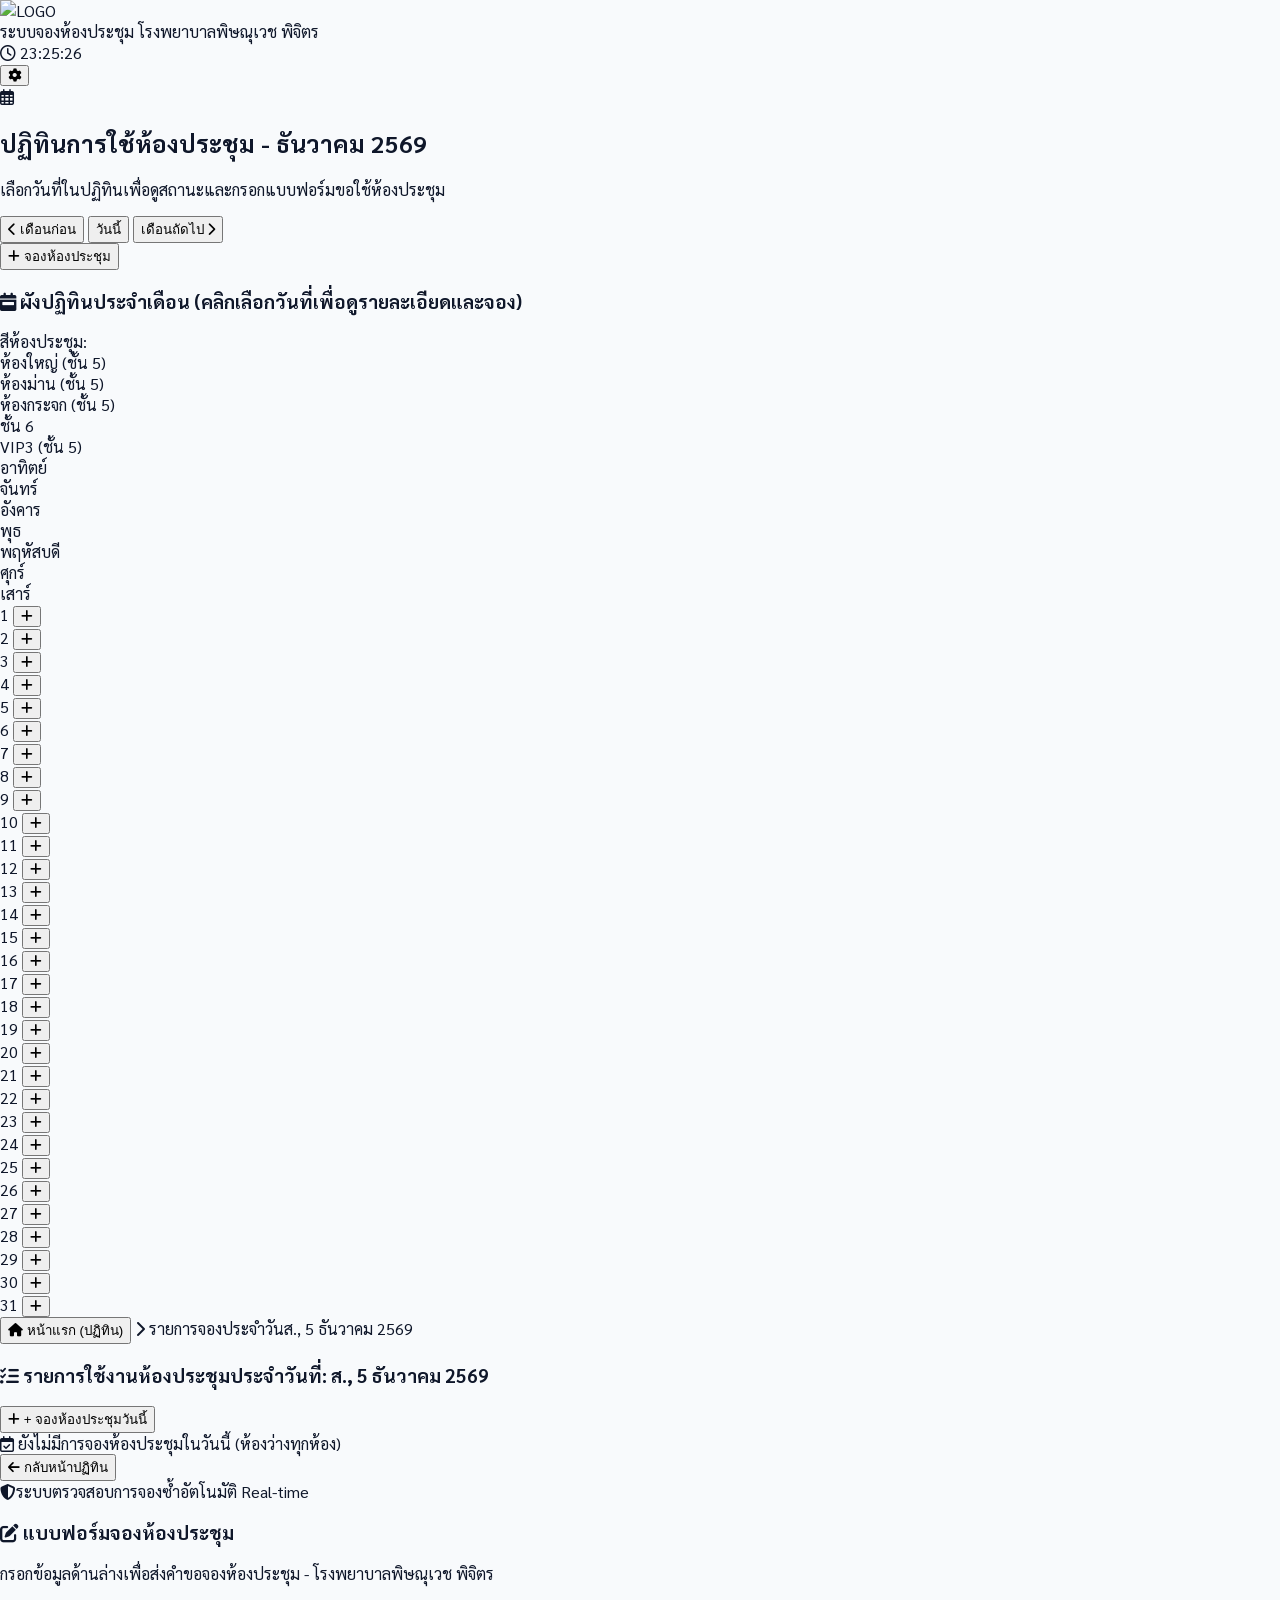
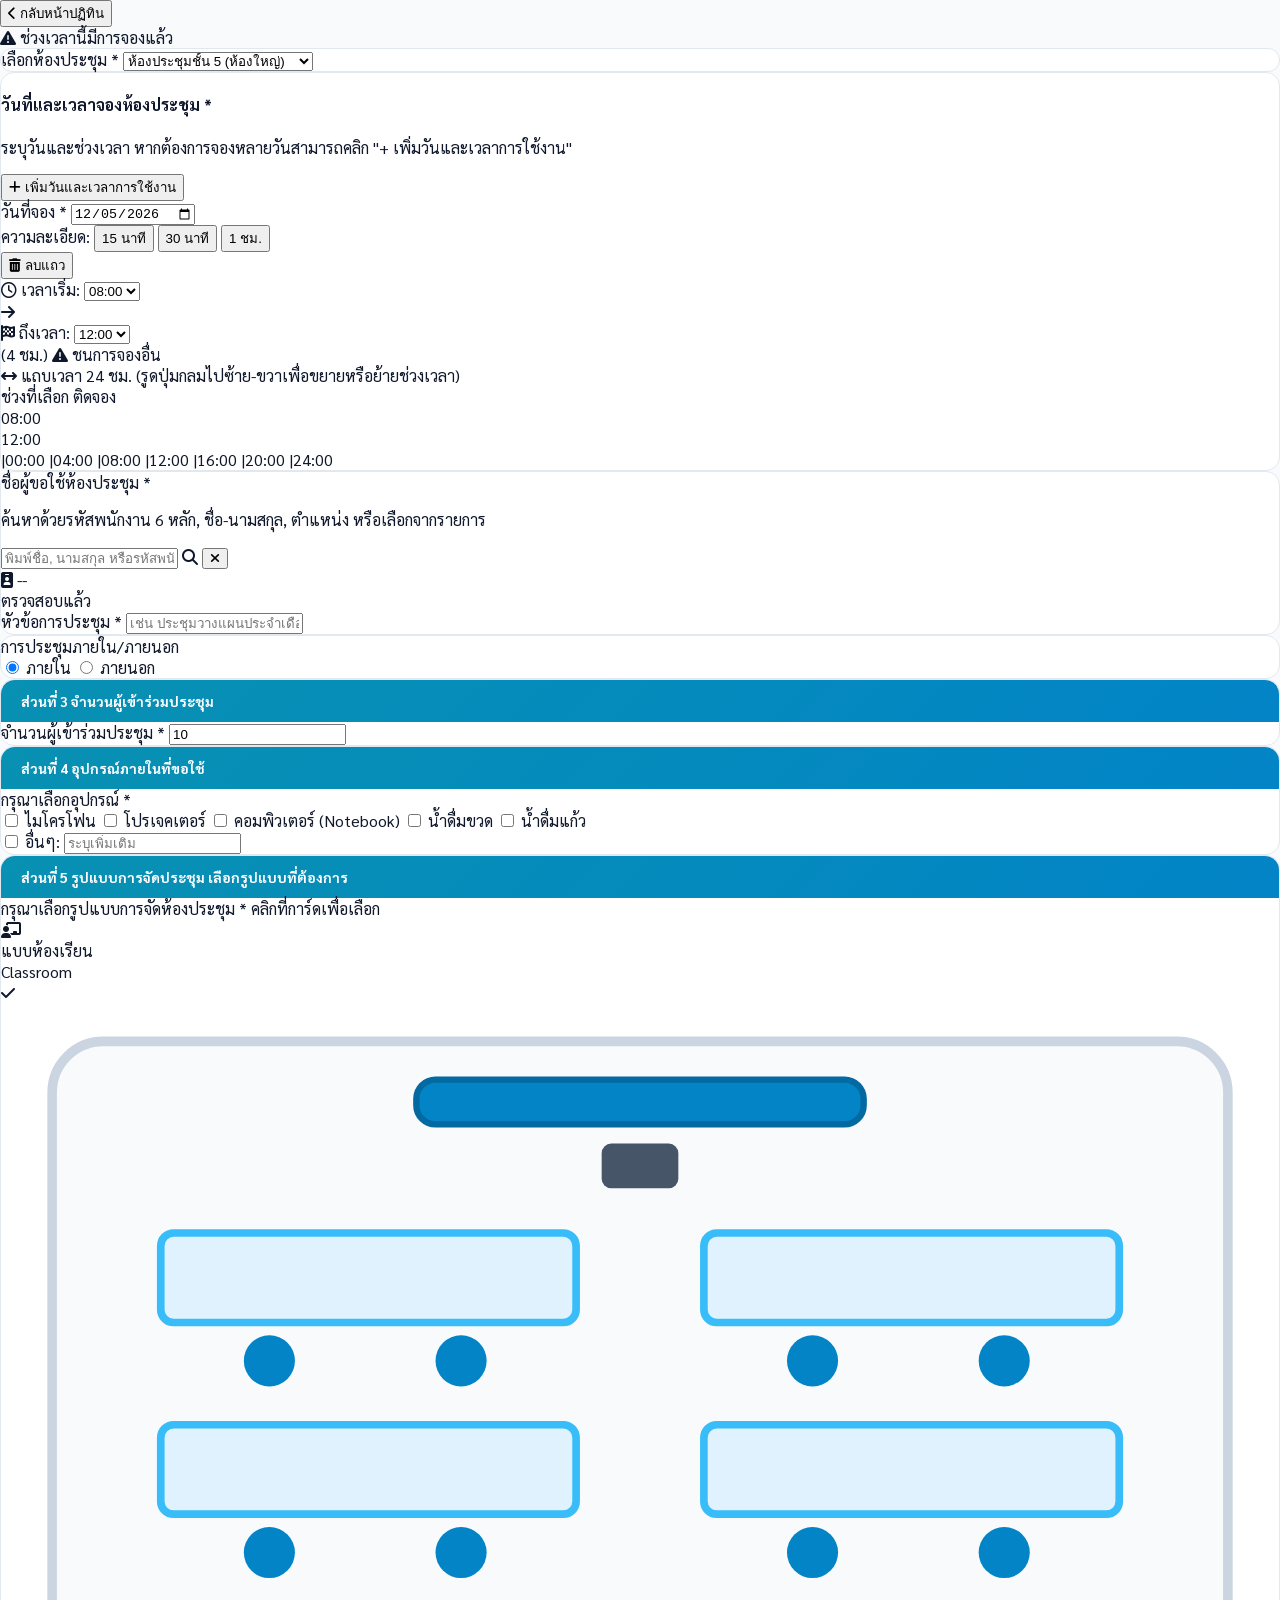
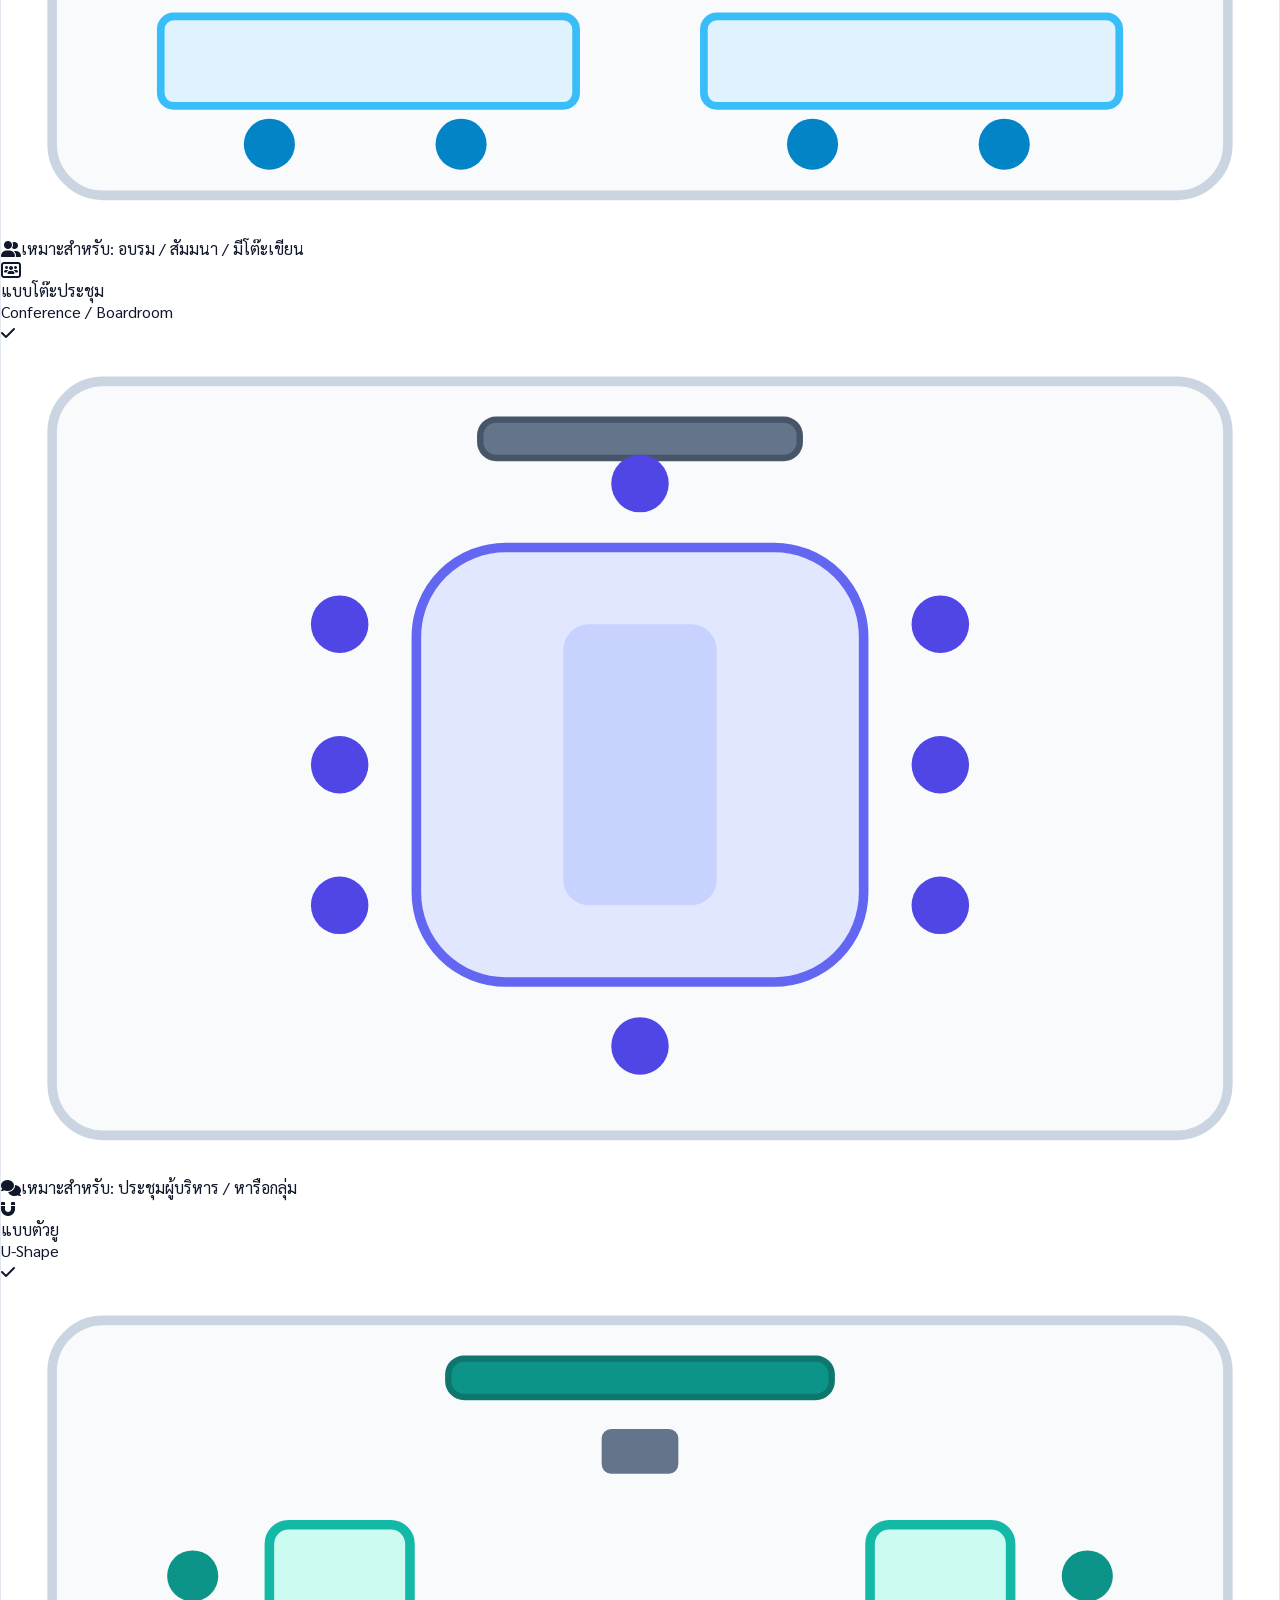
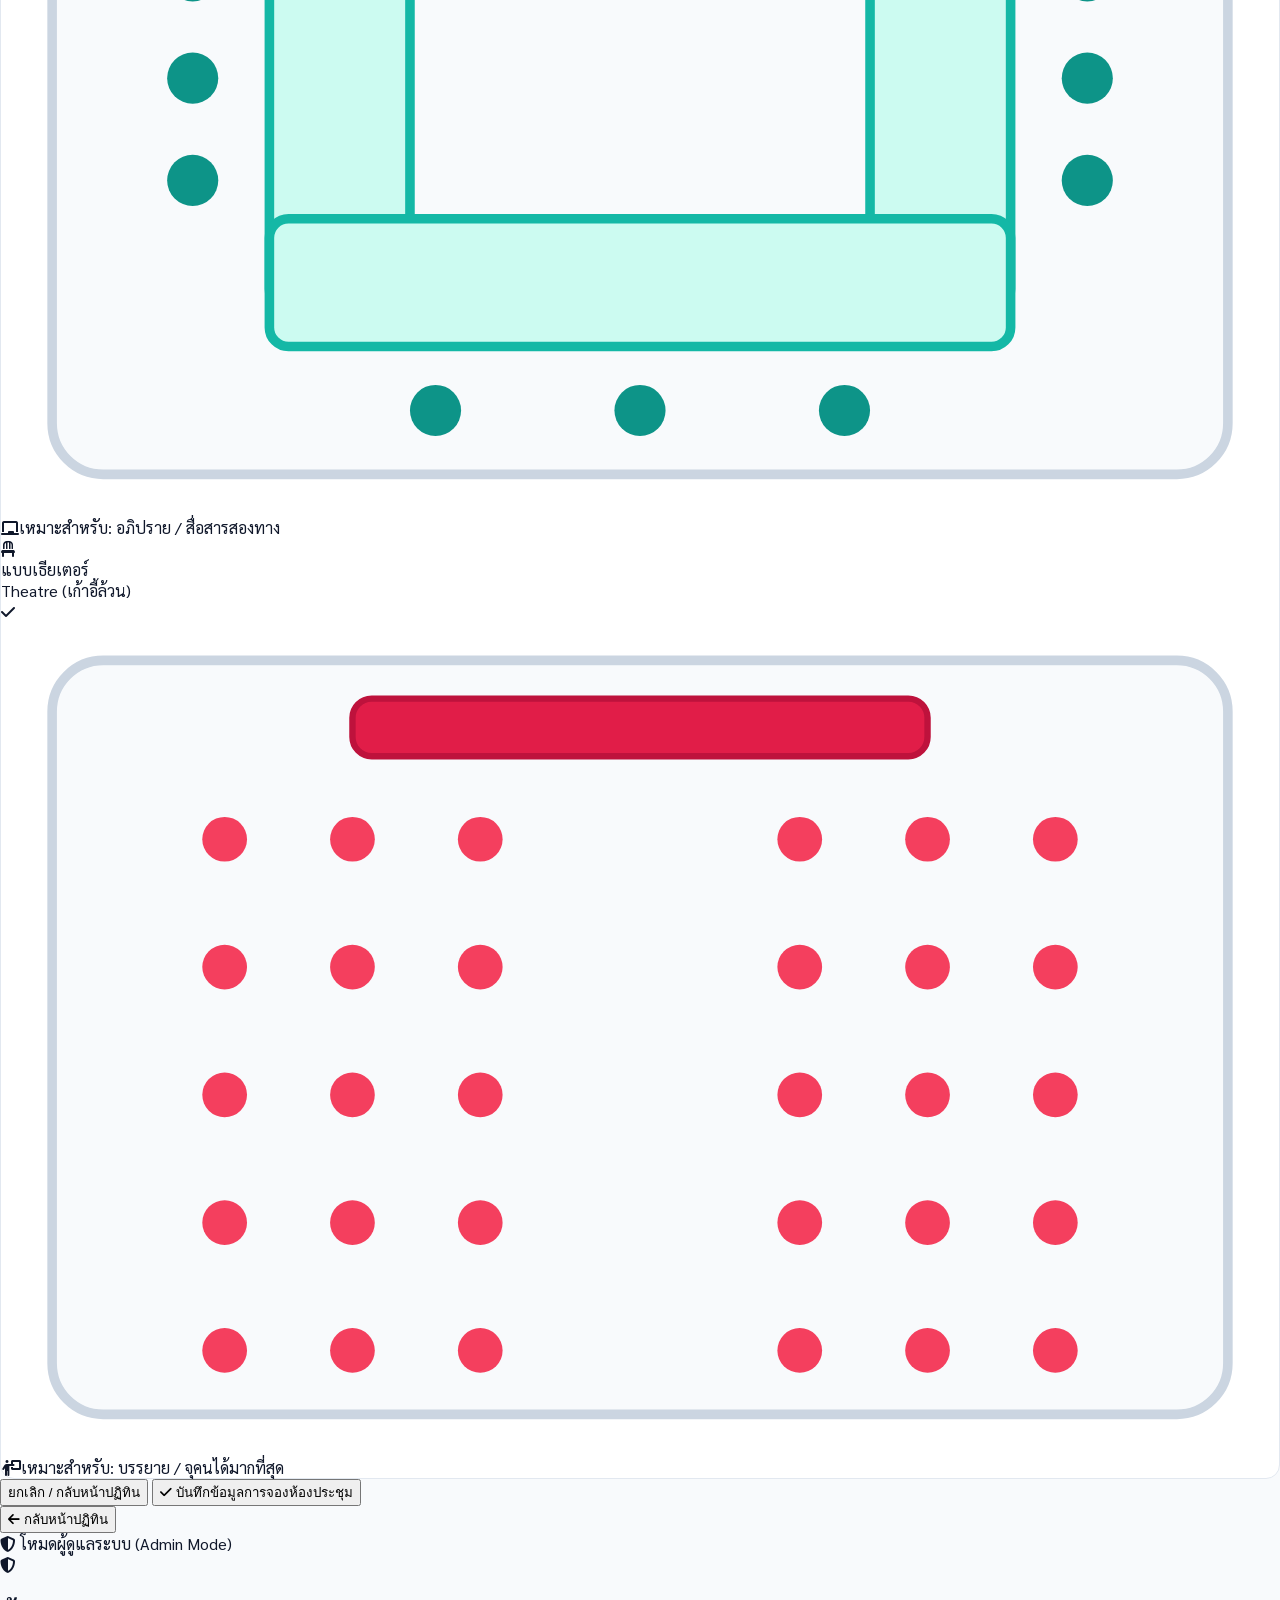
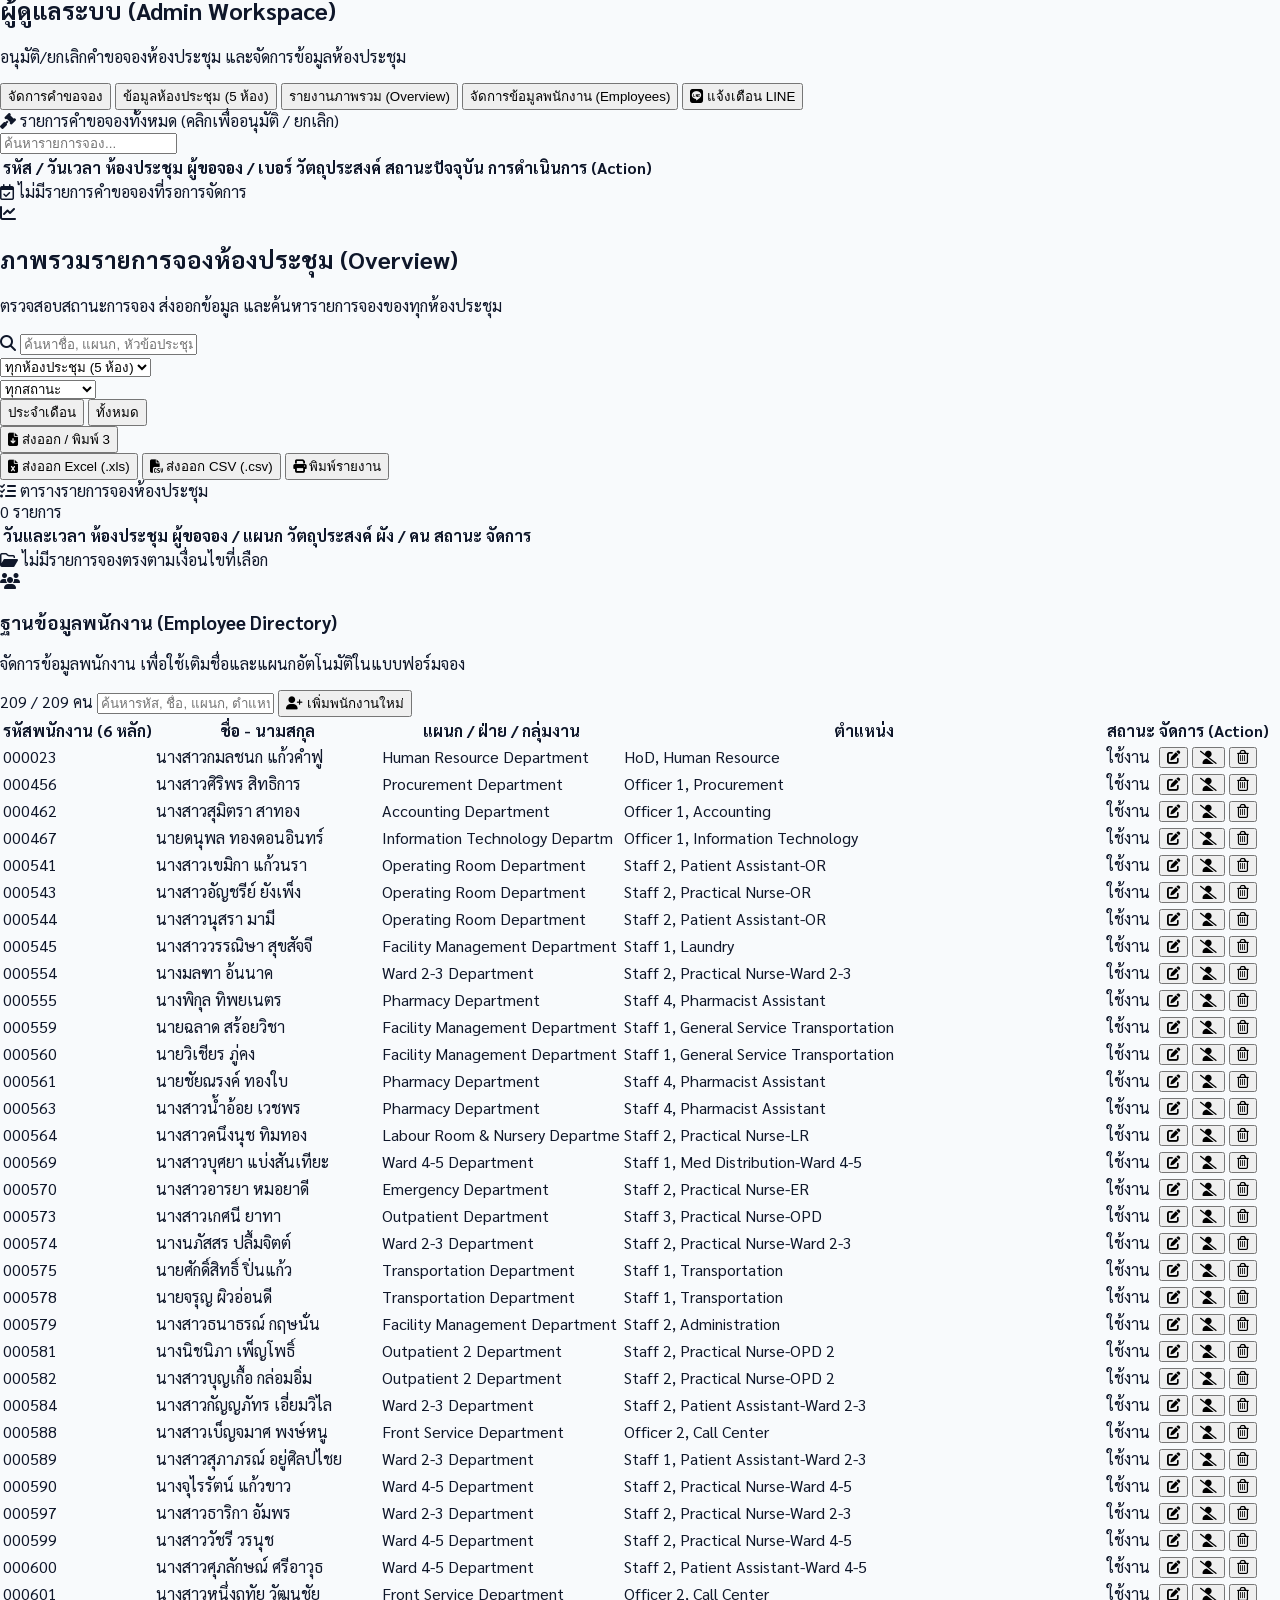
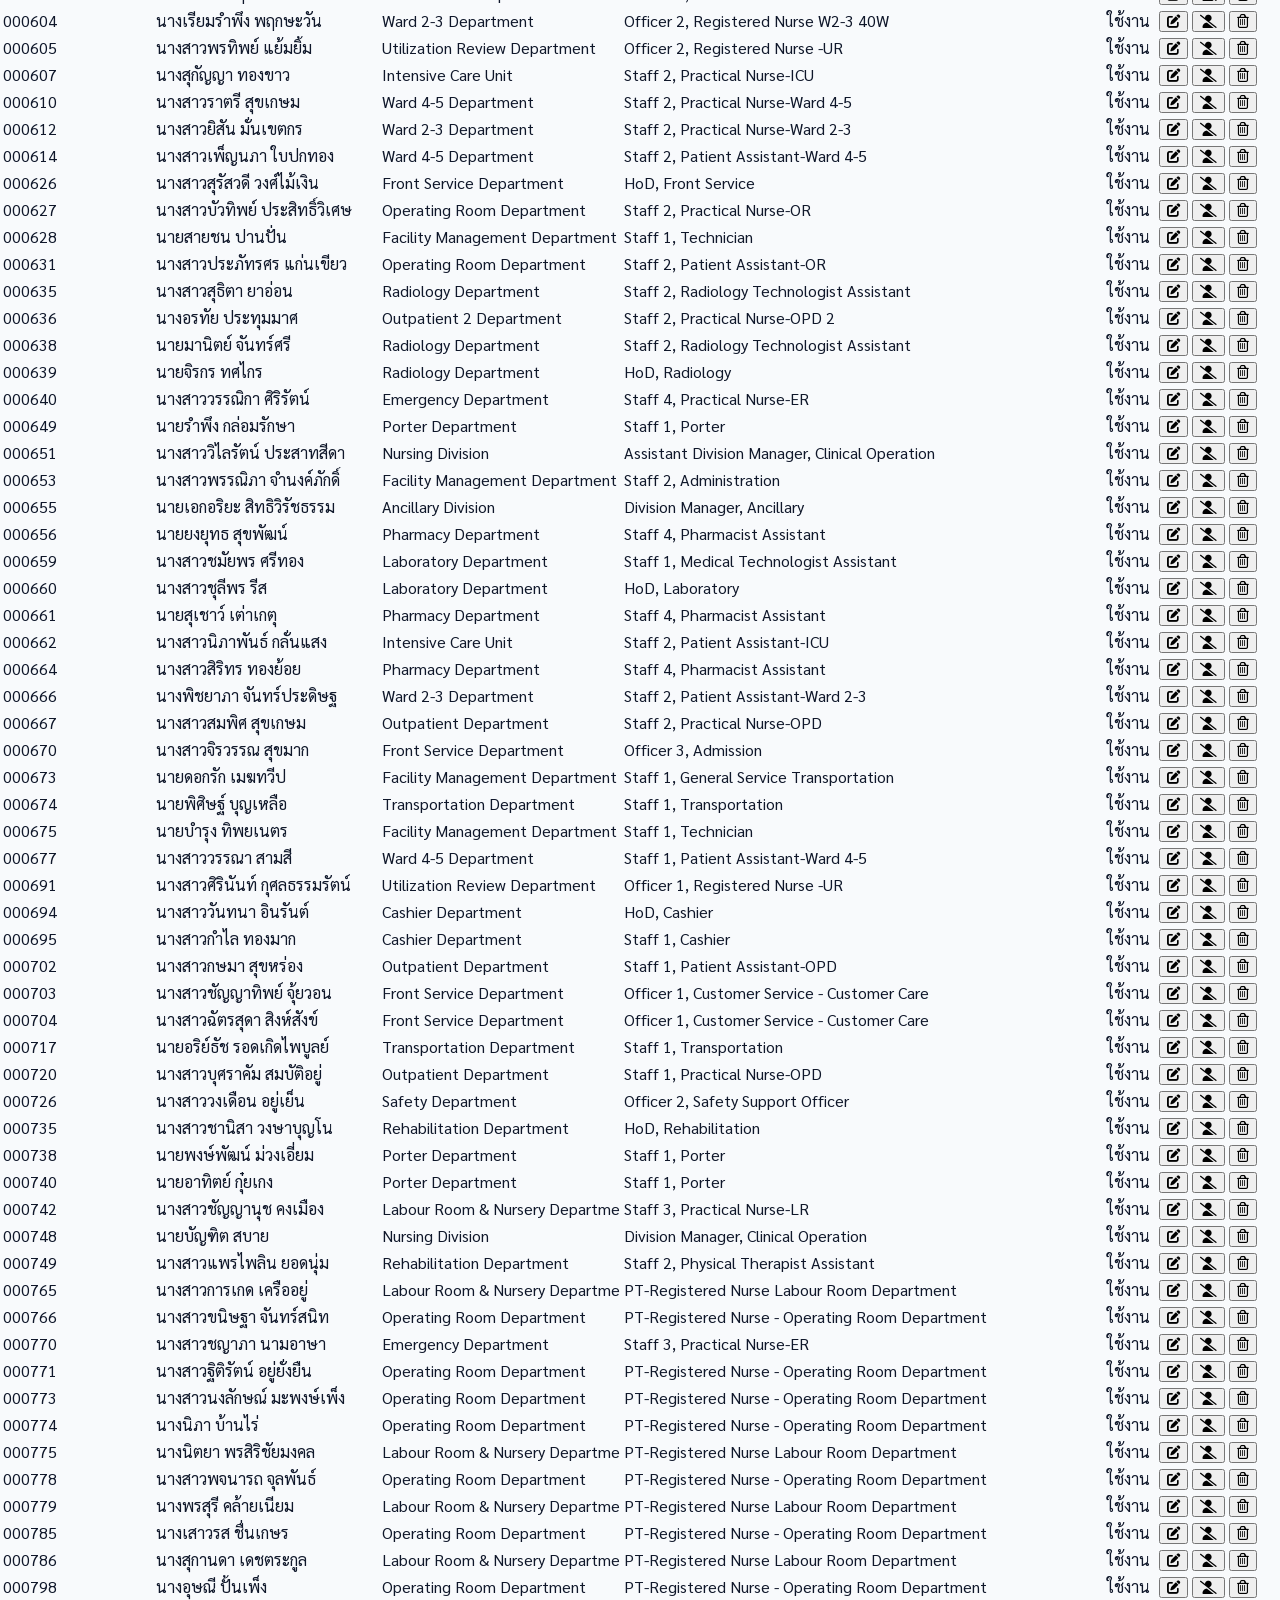
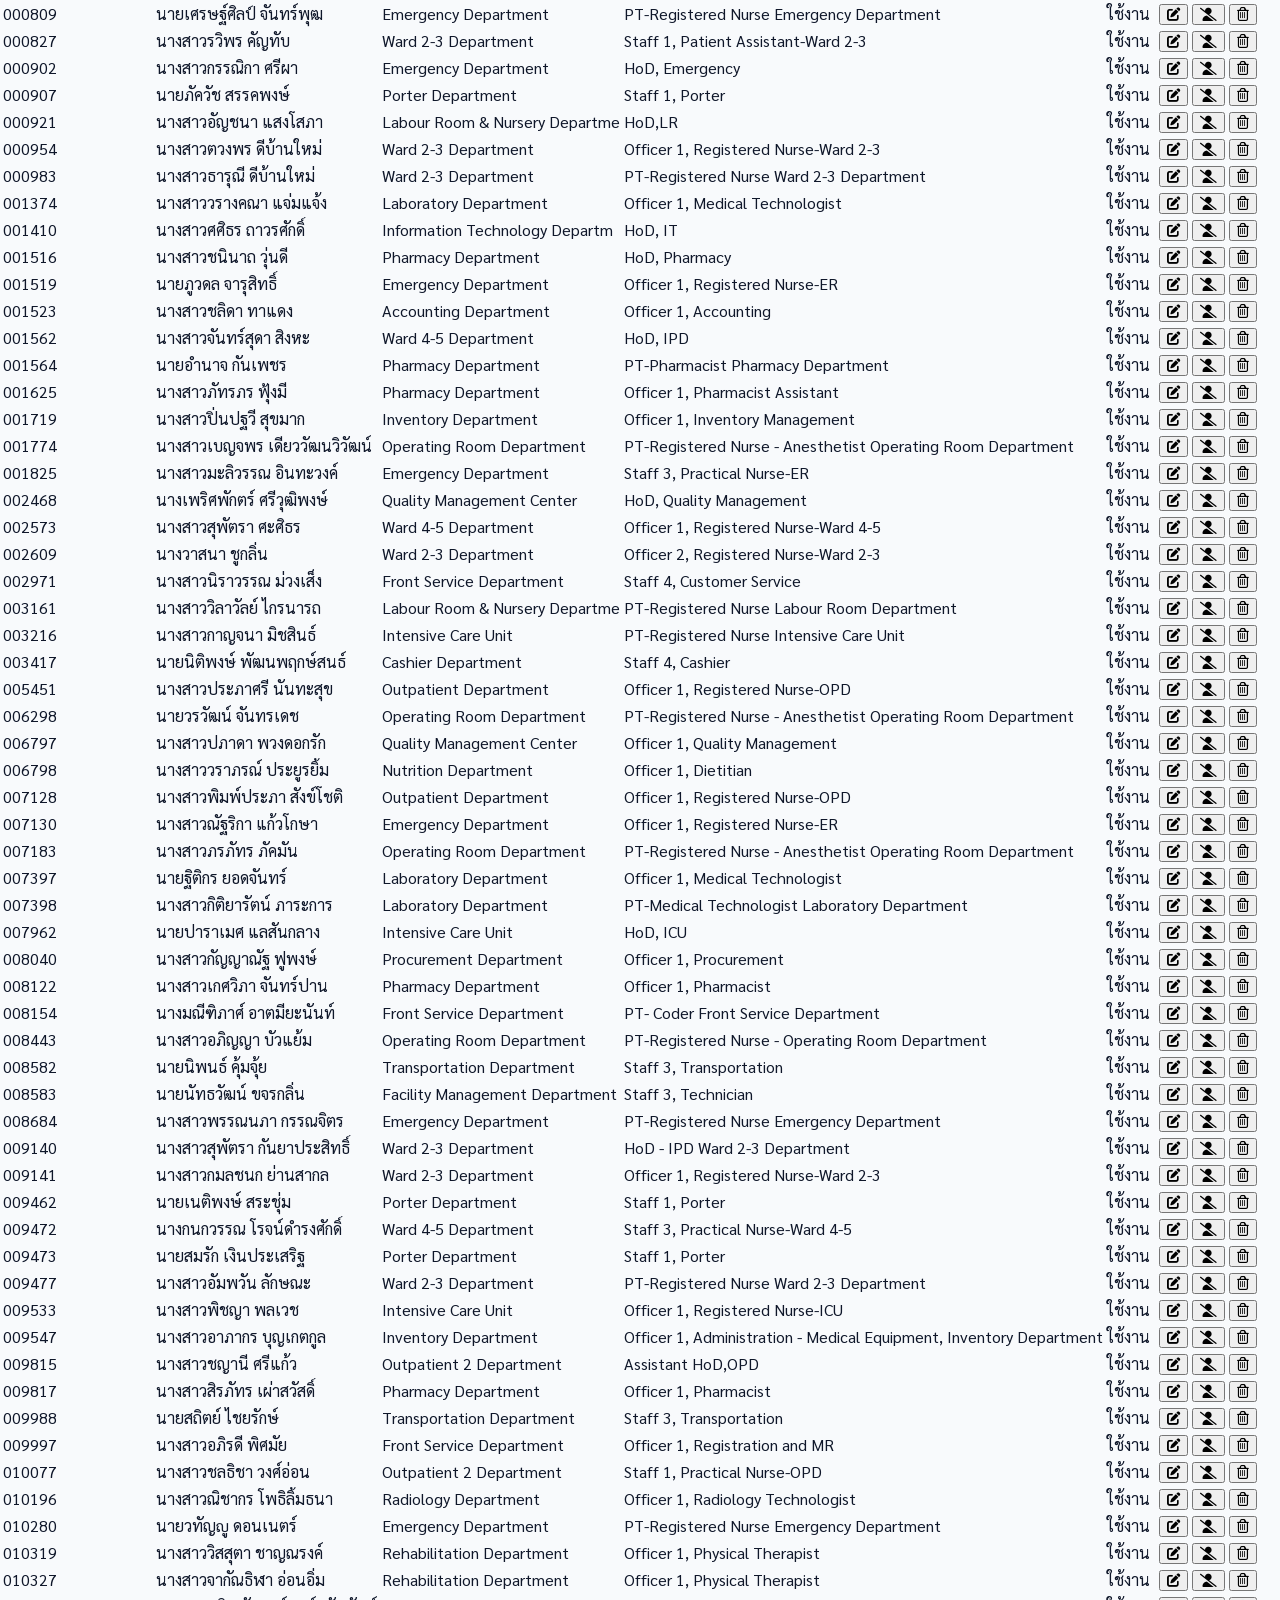
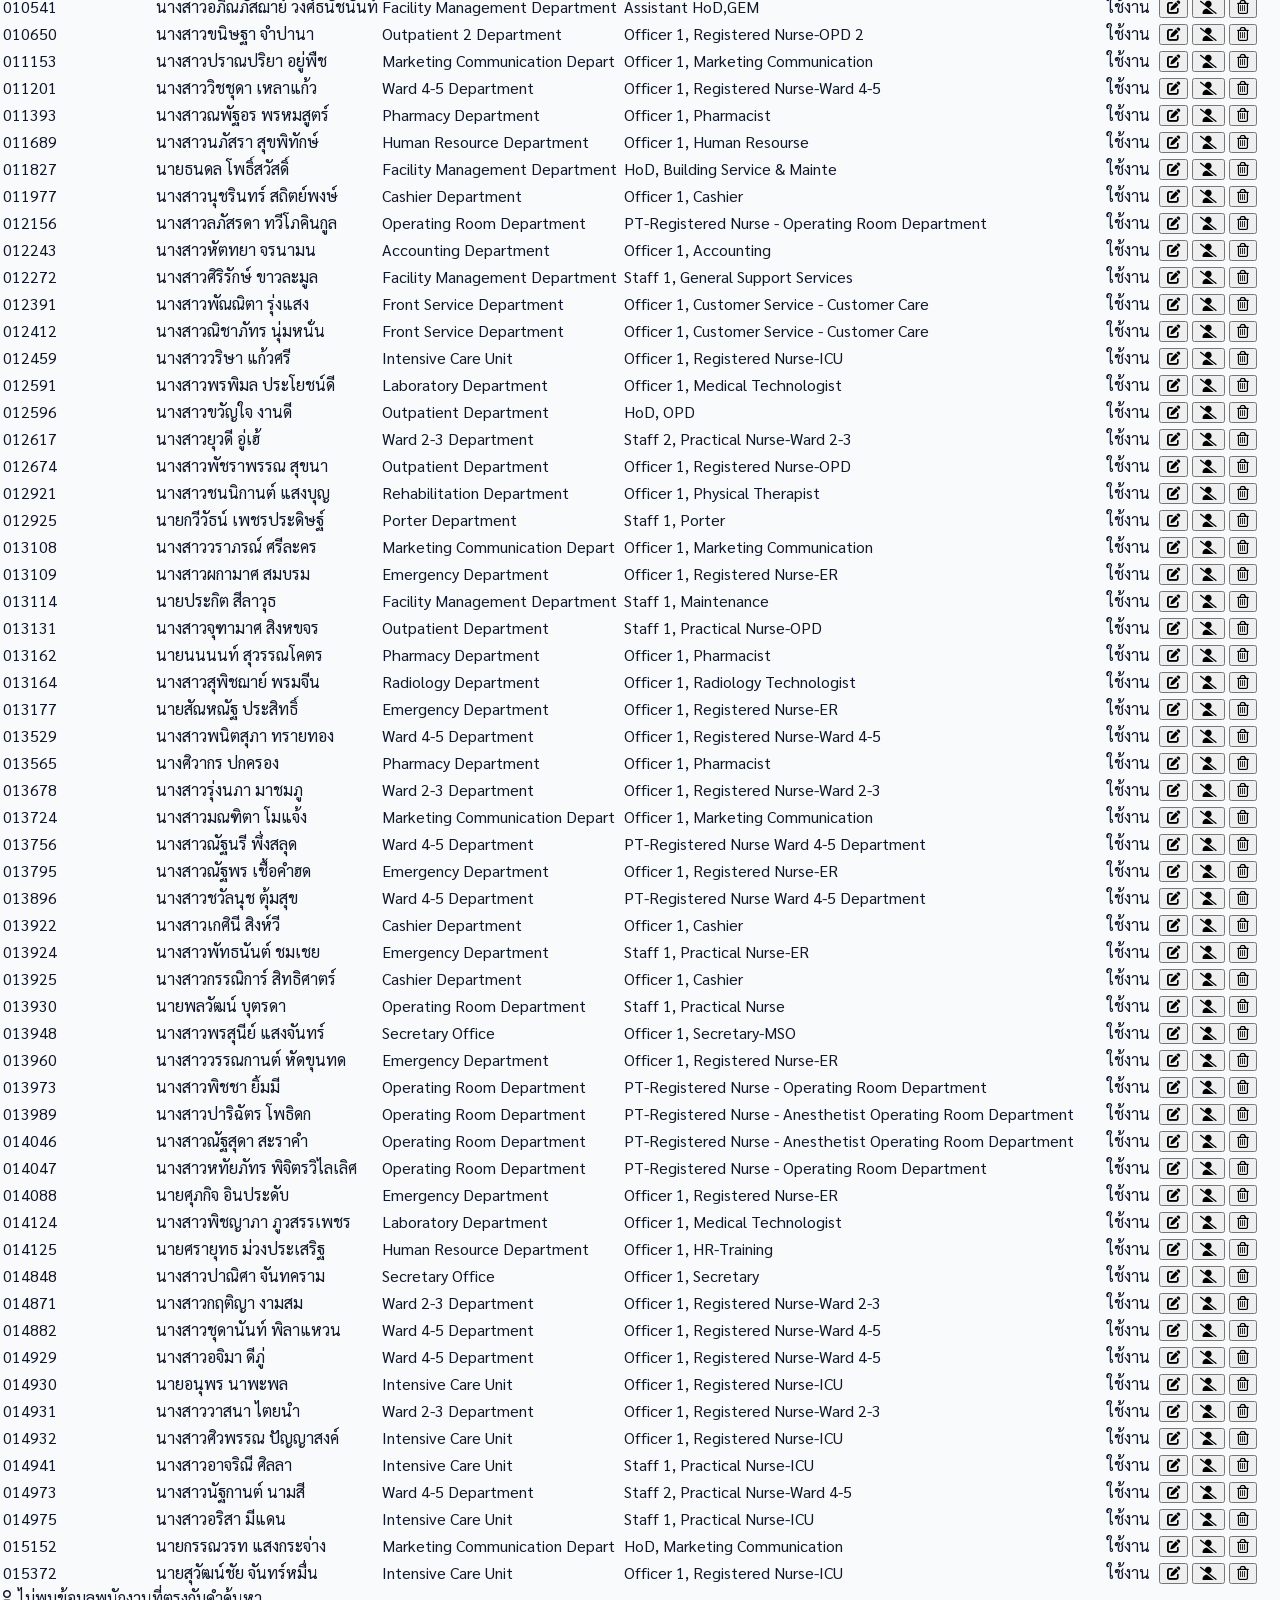
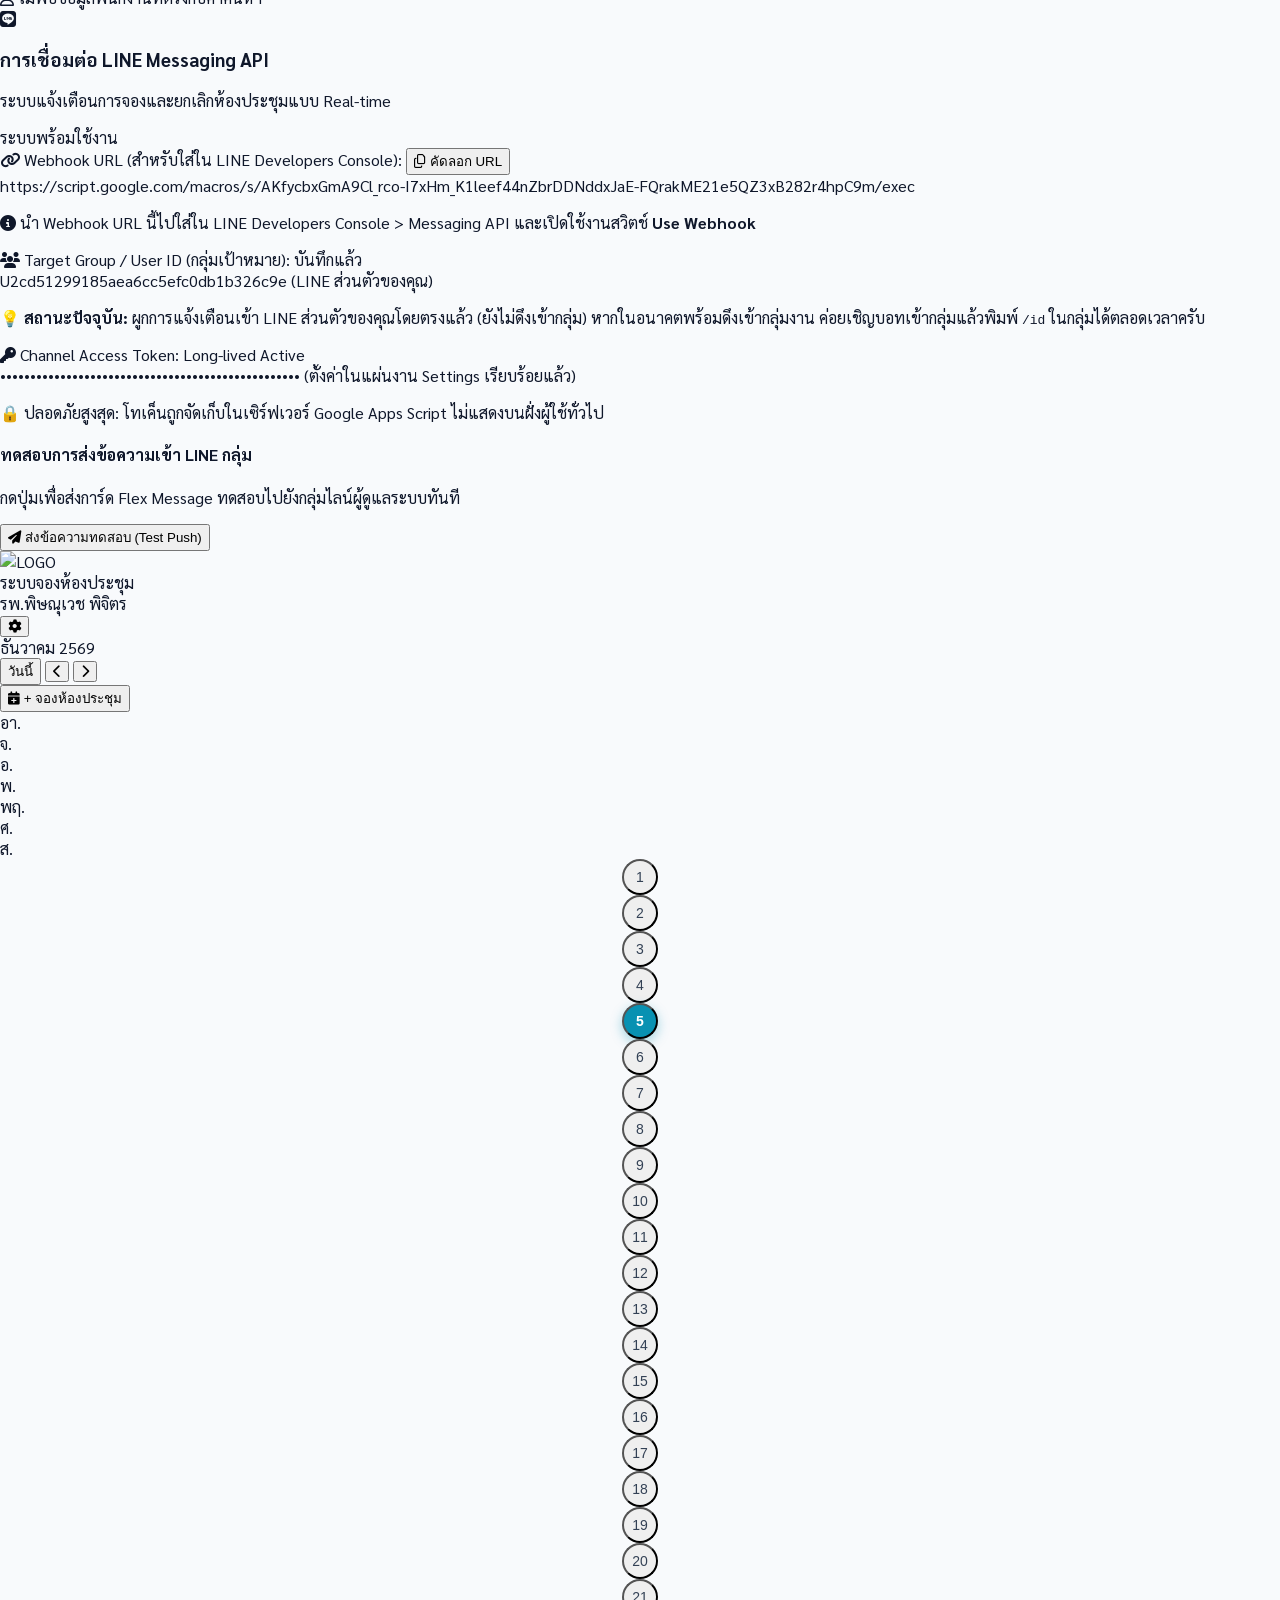
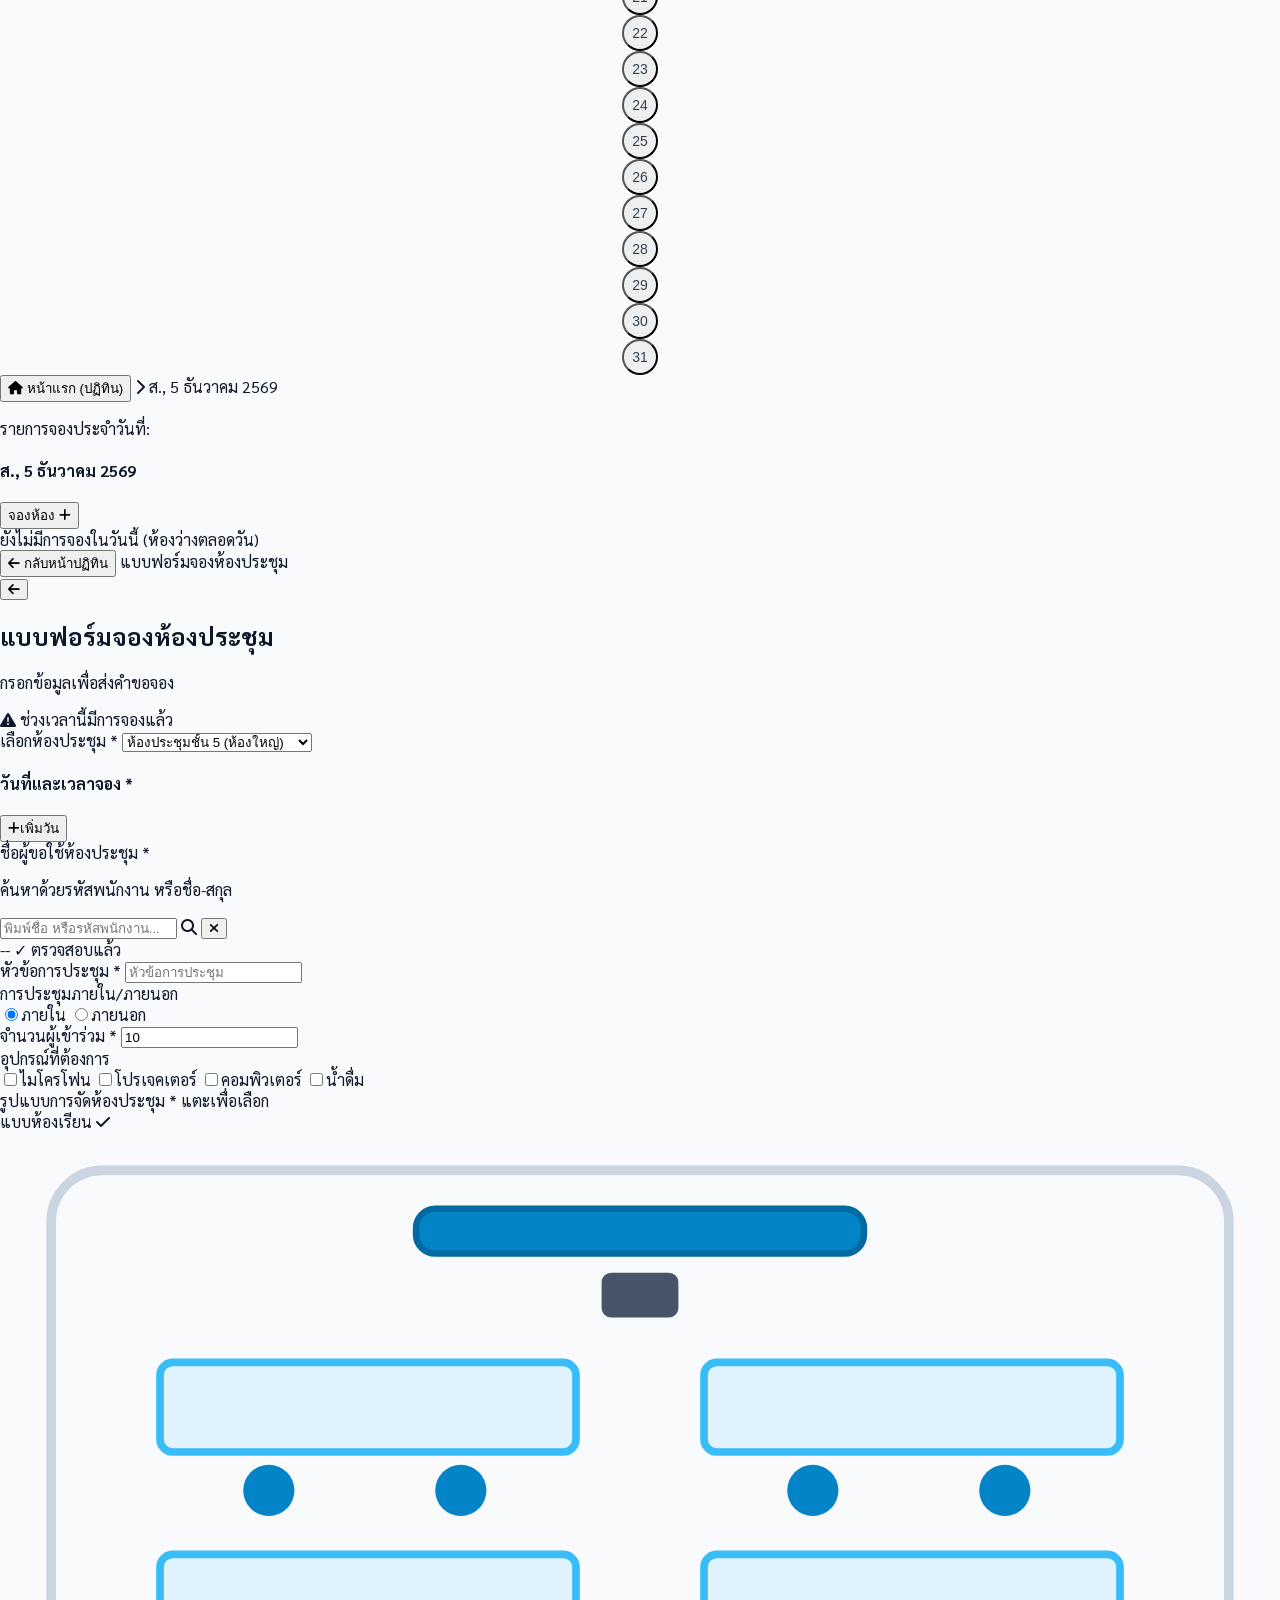
==== commit 2a736f43: "chore: set default LINE target to personal user ID U2cd51299185aea6cc5efc0db1b326c9e" ====
--- a/index.html
+++ b/index.html
@@ -983,11 +983,11 @@
                     </span>
                     <span class="text-[10px] font-bold text-emerald-700 bg-emerald-50 px-2 py-0.5 rounded-full border border-emerald-200">บันทึกแล้ว</span>
                   </div>
-                  <div class="font-mono text-xs text-indigo-900 bg-indigo-50/60 p-2.5 rounded-lg border border-indigo-200 font-bold select-all">
-                    C365dfc5013c8e61b7988f714ac0c128f
+                  <div id="adminLineTargetIdDisplay" class="font-mono text-xs text-indigo-900 bg-indigo-50/60 p-2.5 rounded-lg border border-indigo-200 font-bold select-all">
+                    U2cd51299185aea6cc5efc0db1b326c9e (LINE ส่วนตัวของคุณ)
                   </div>
                   <p class="text-[11px] text-slate-500 leading-relaxed">
-                    💡 <strong>วิธีดึง Group ID ใหม่:</strong> เชิญ LINE Bot เข้ากลุ่ม แล้วพิมพ์ <code class="bg-slate-100 px-1 py-0.5 rounded text-indigo-600 font-bold">/id</code> ในกลุ่ม บอทจะตอบกลับรหัสกลุ่มทันที
+                    💡 <strong>สถานะปัจจุบัน:</strong> ผูกการแจ้งเตือนเข้า LINE ส่วนตัวของคุณโดยตรงแล้ว (ยังไม่ดึงเข้ากลุ่ม) หากในอนาคตพร้อมดึงเข้ากลุ่มงาน ค่อยเชิญบอทเข้ากลุ่มแล้วพิมพ์ <code class="bg-slate-100 px-1 py-0.5 rounded text-indigo-600 font-bold">/id</code> ในกลุ่มได้ตลอดเวลาครับ
                   </p>
                 </div>
 
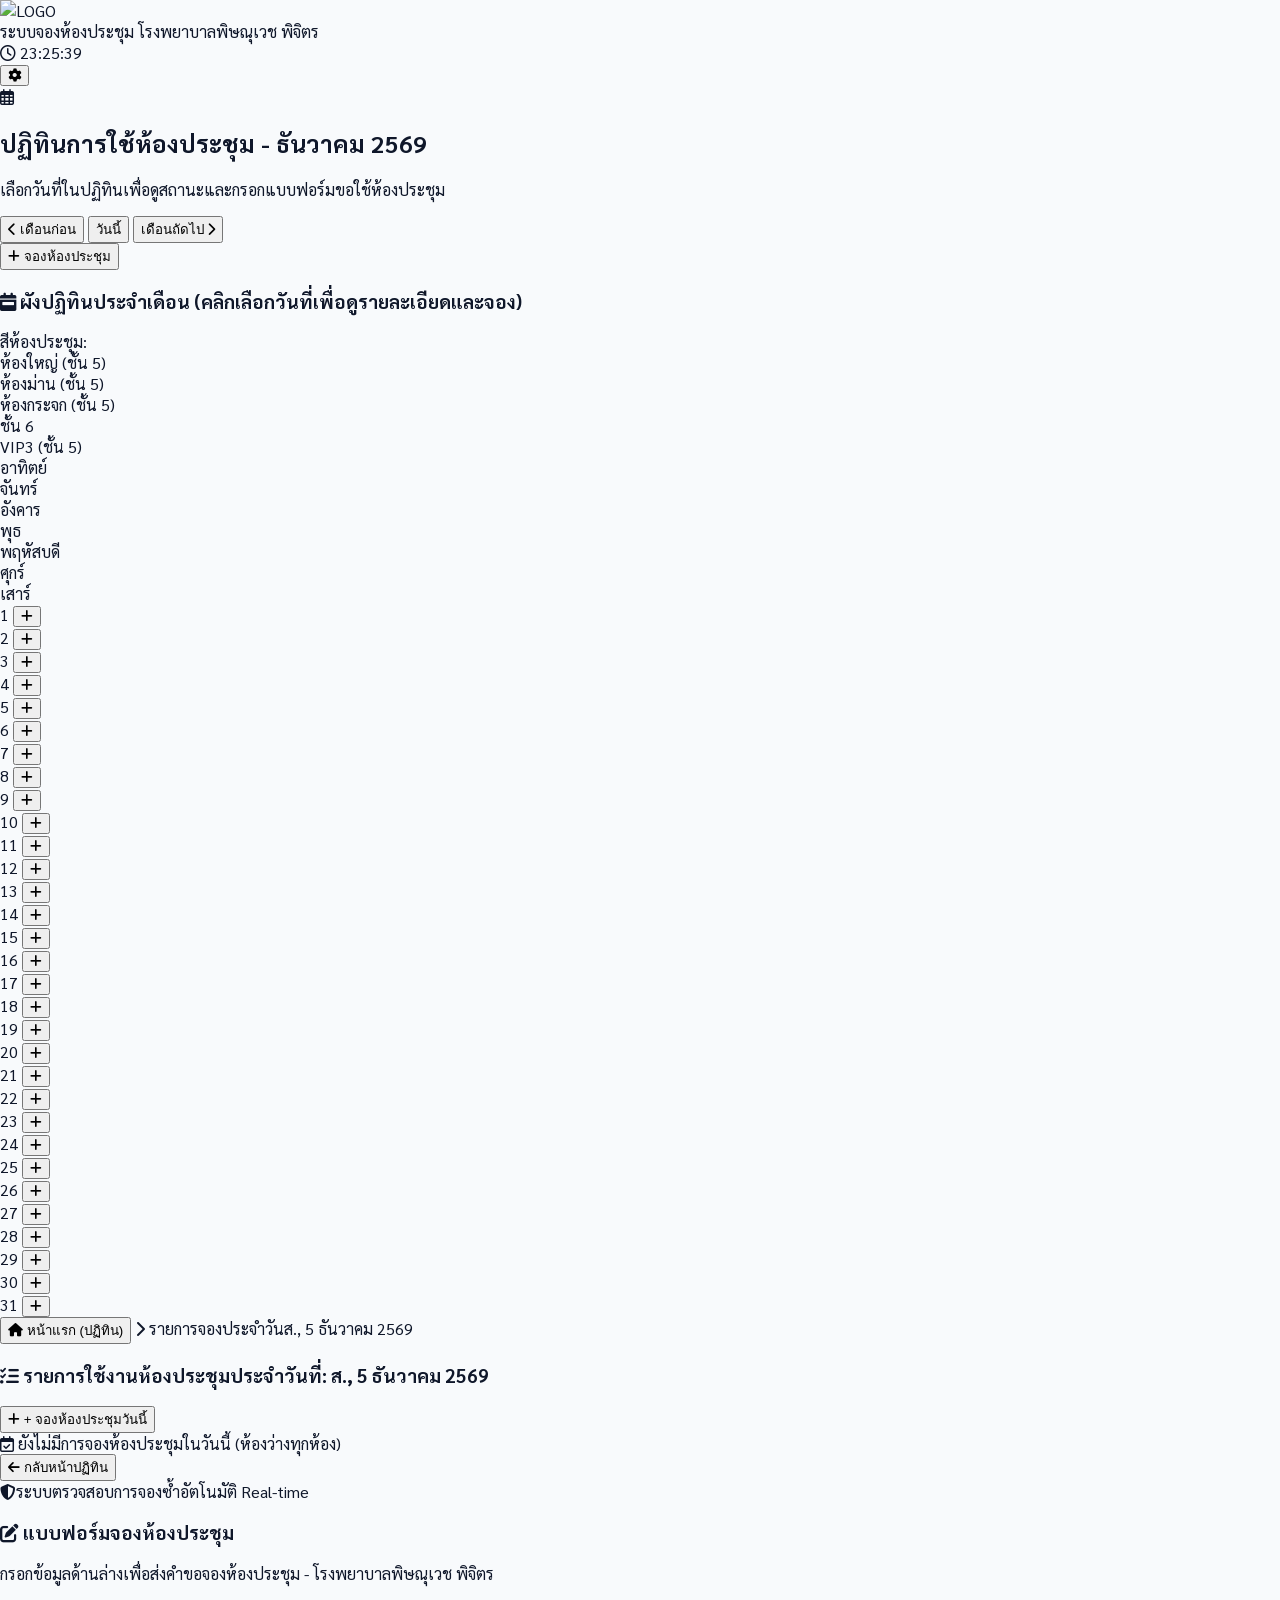
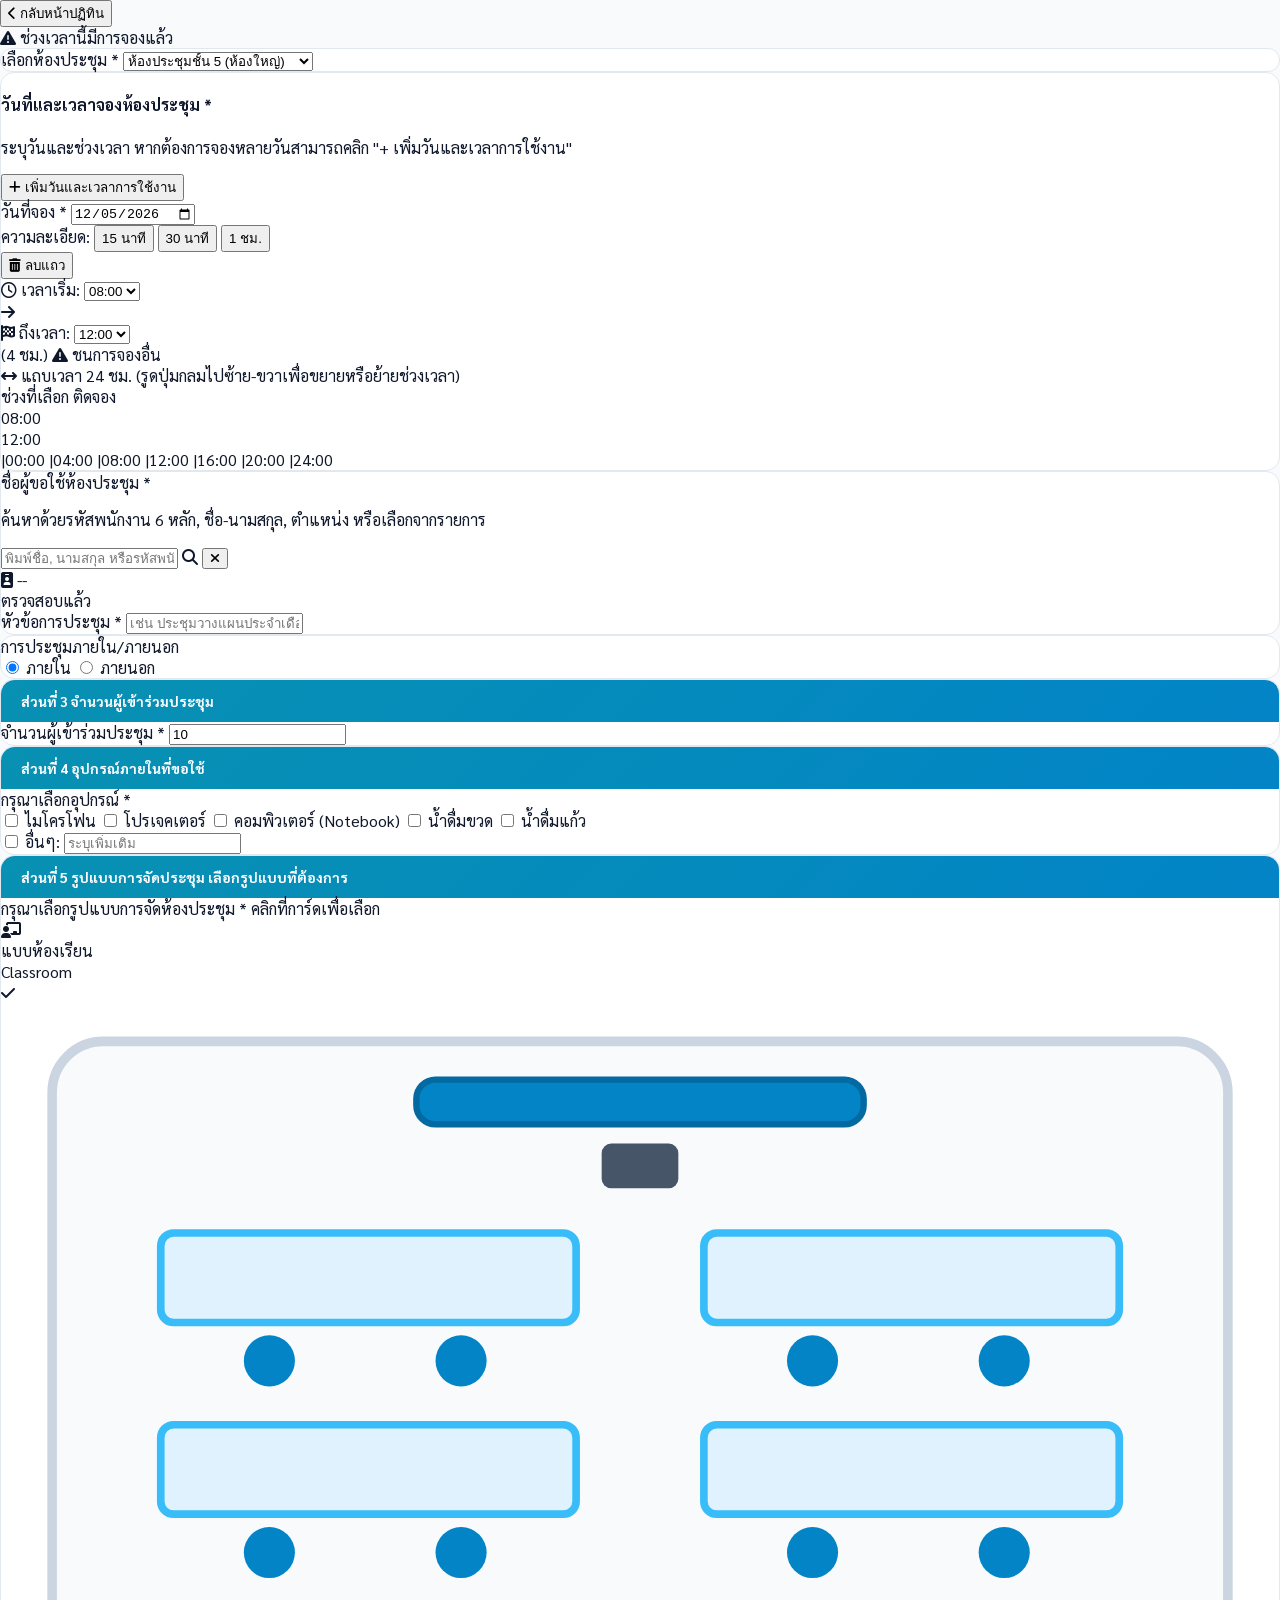
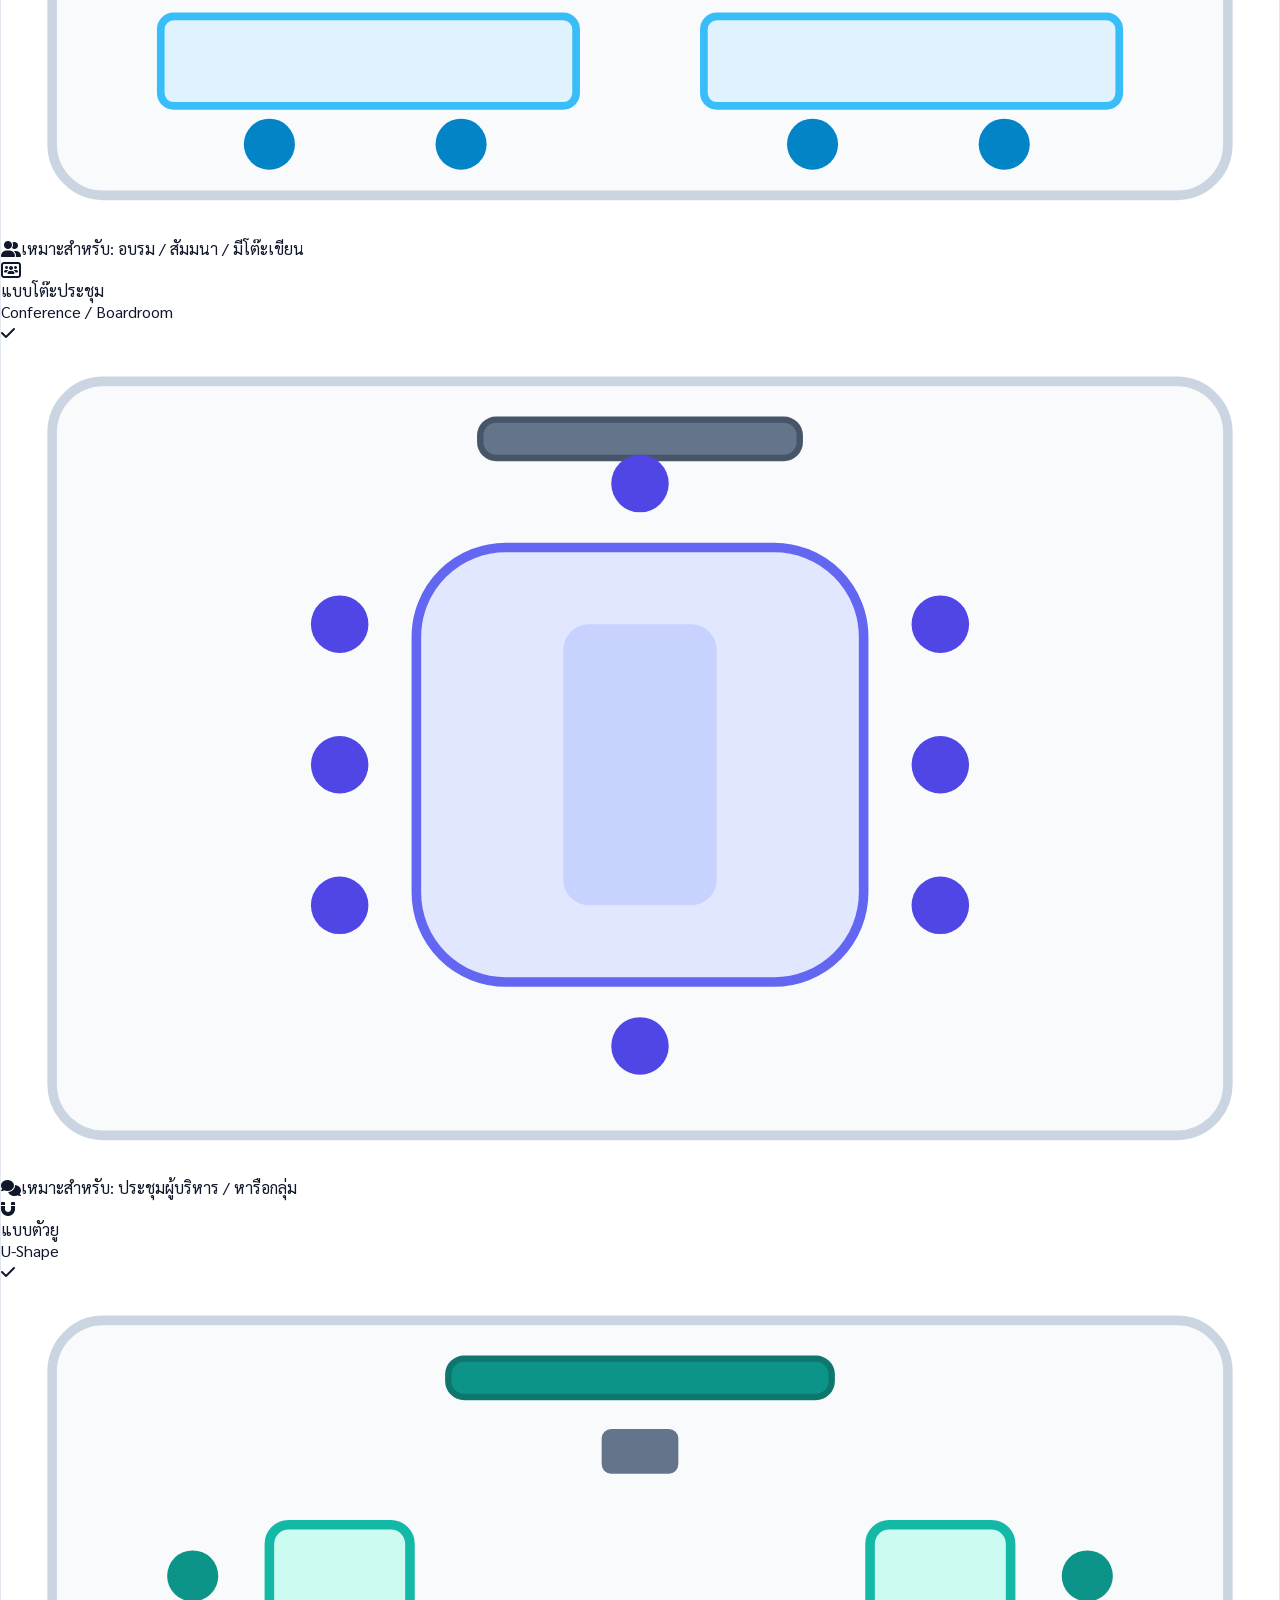
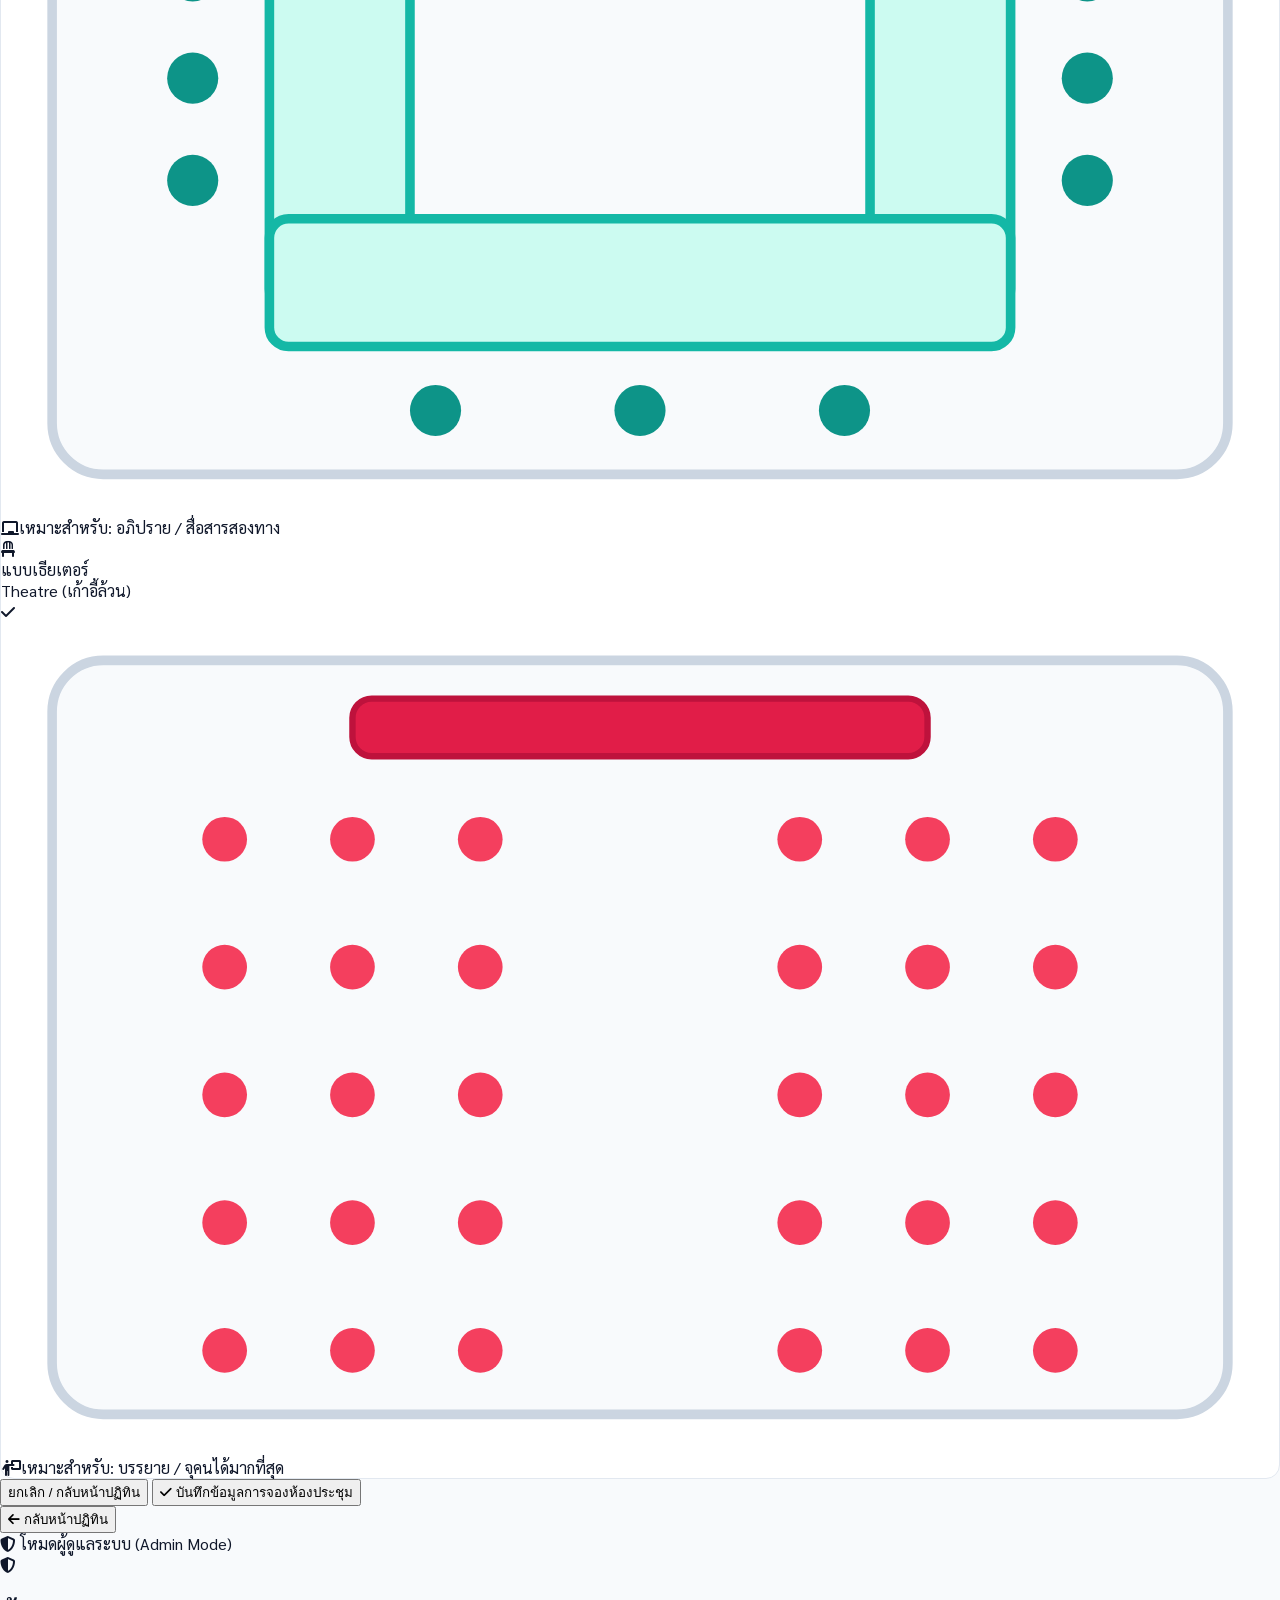
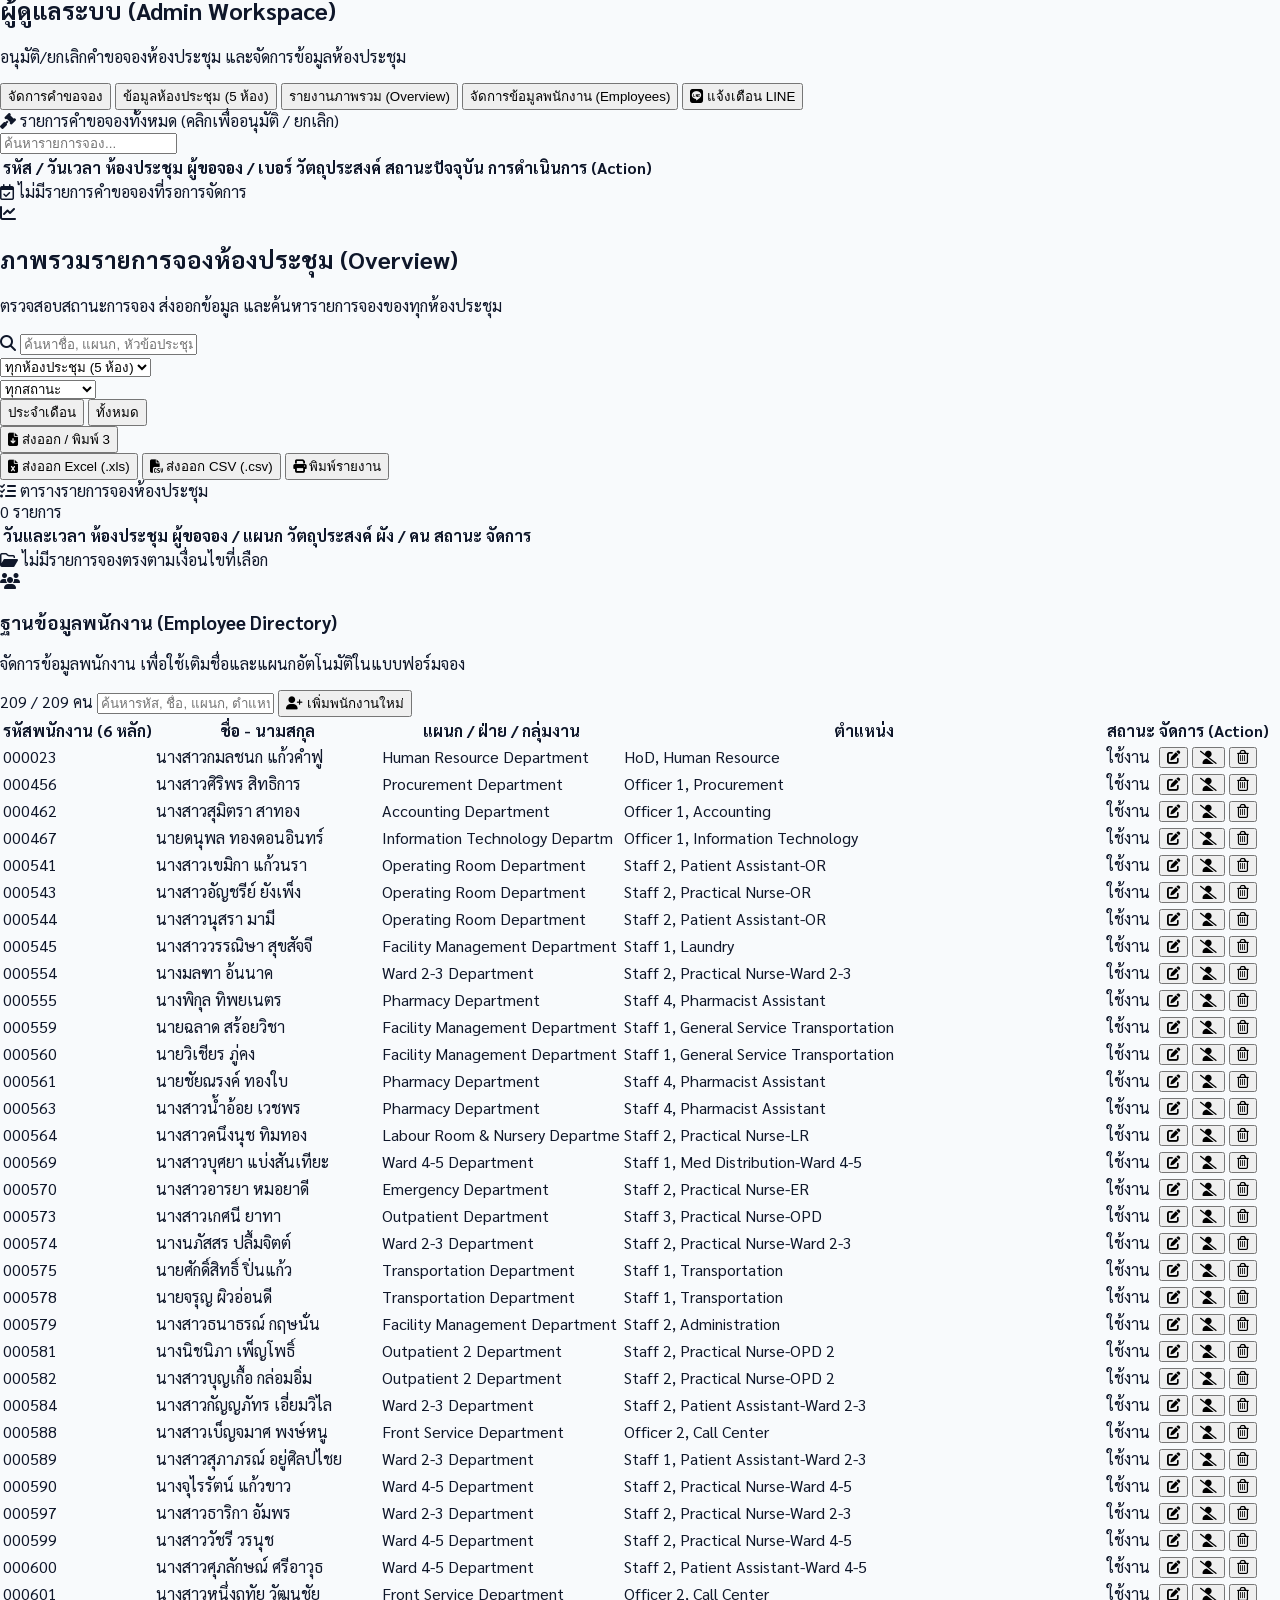
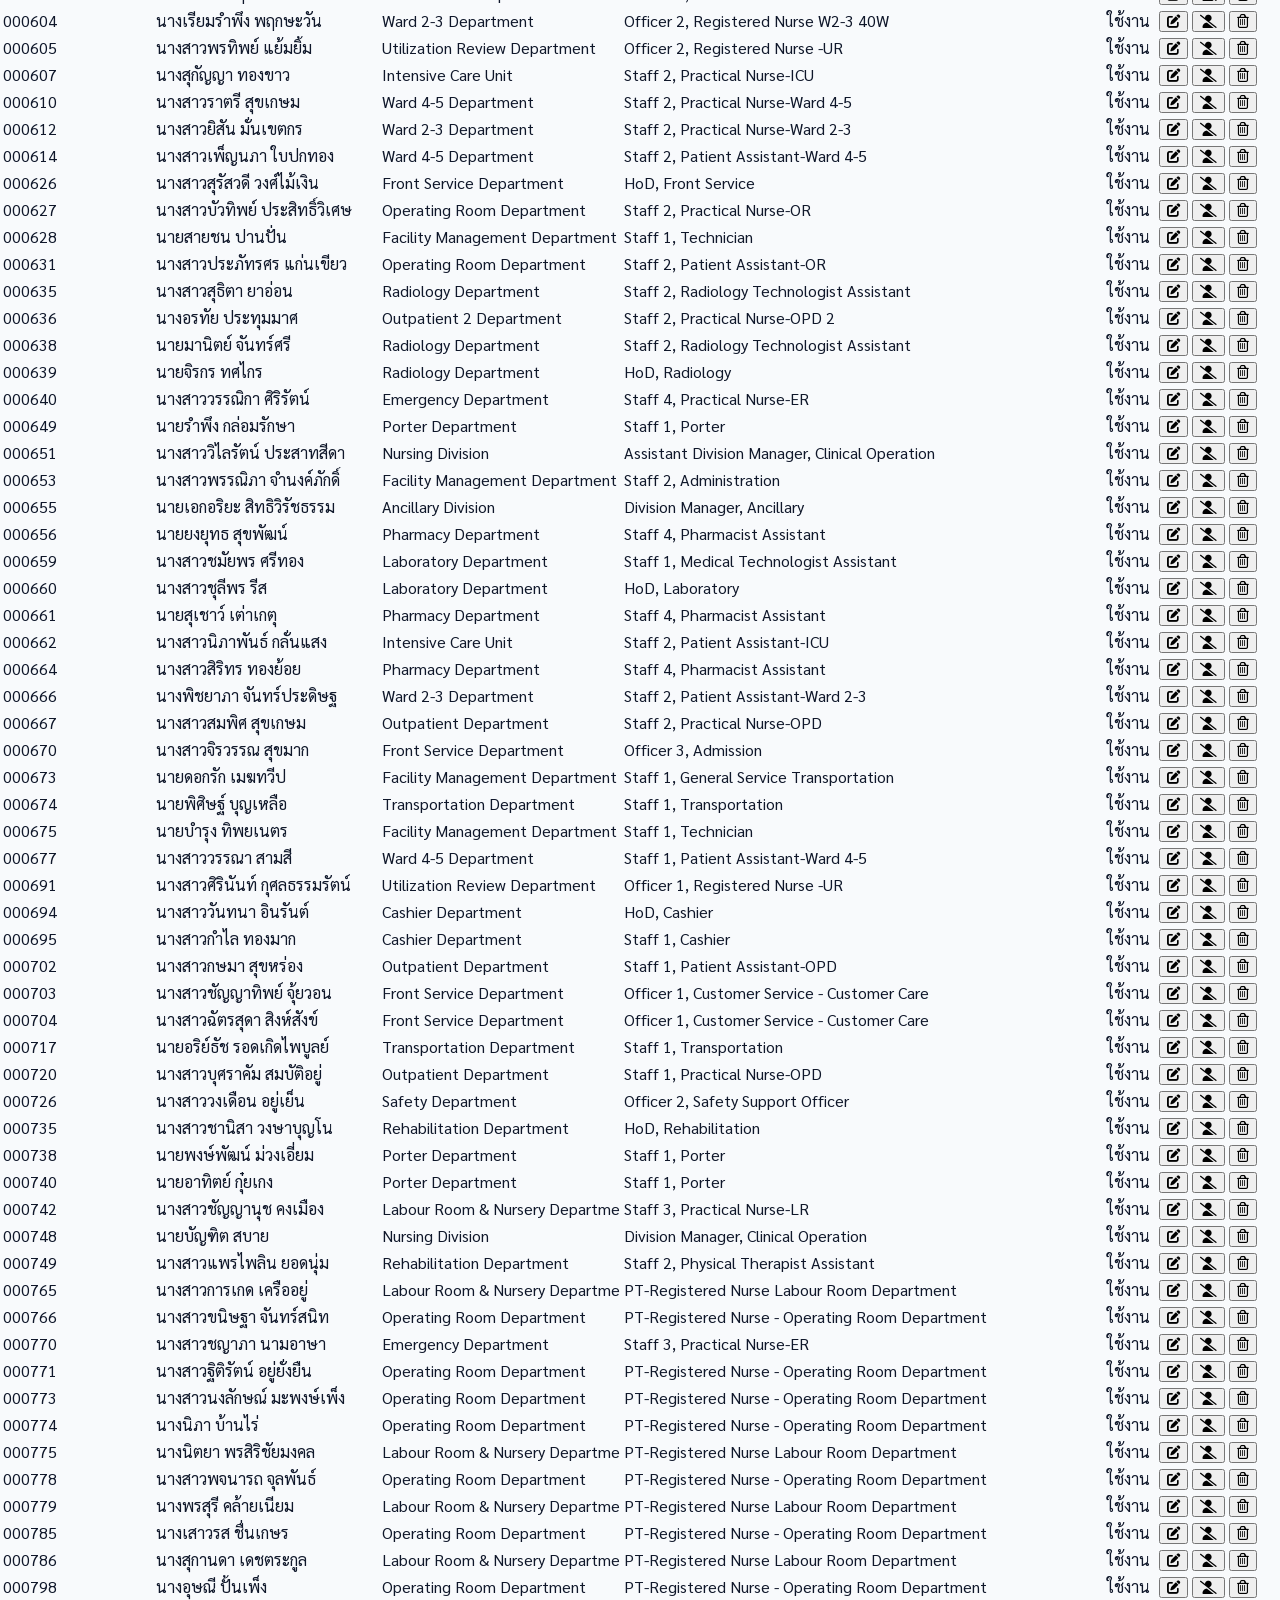
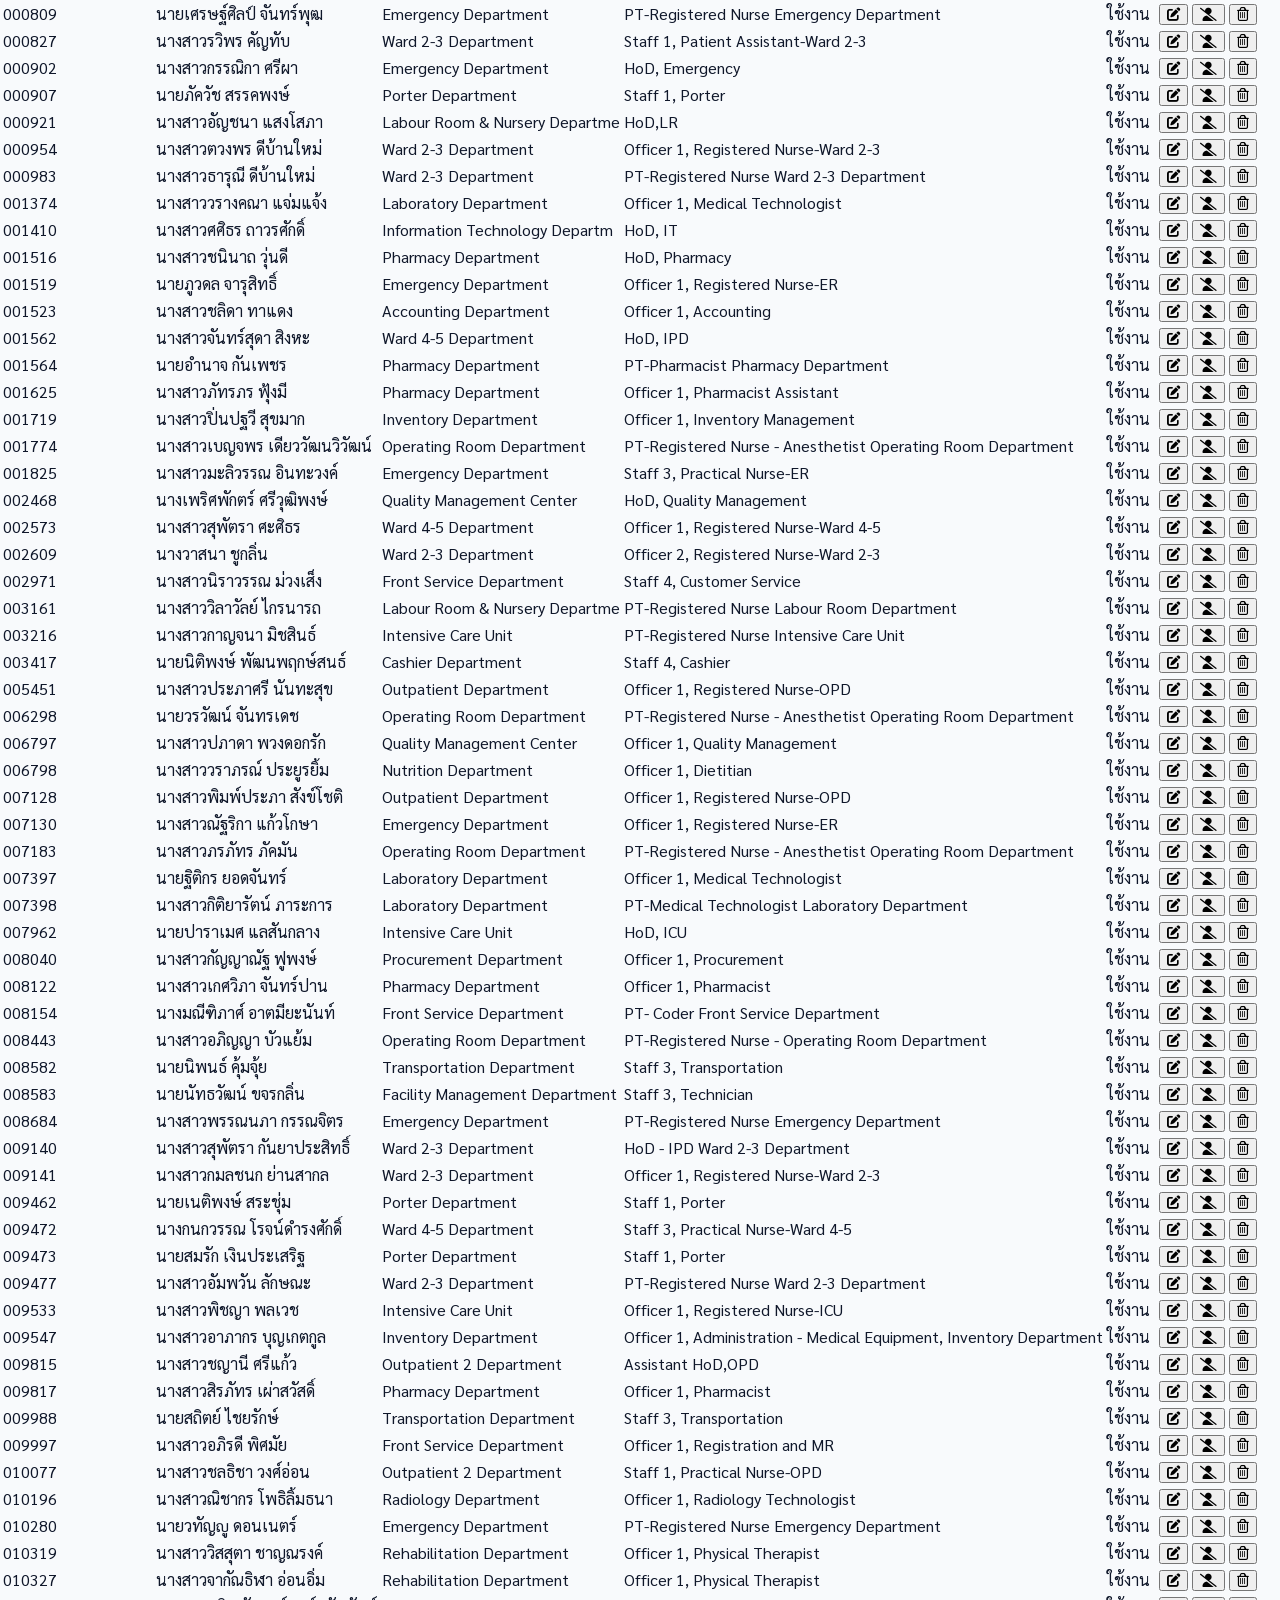
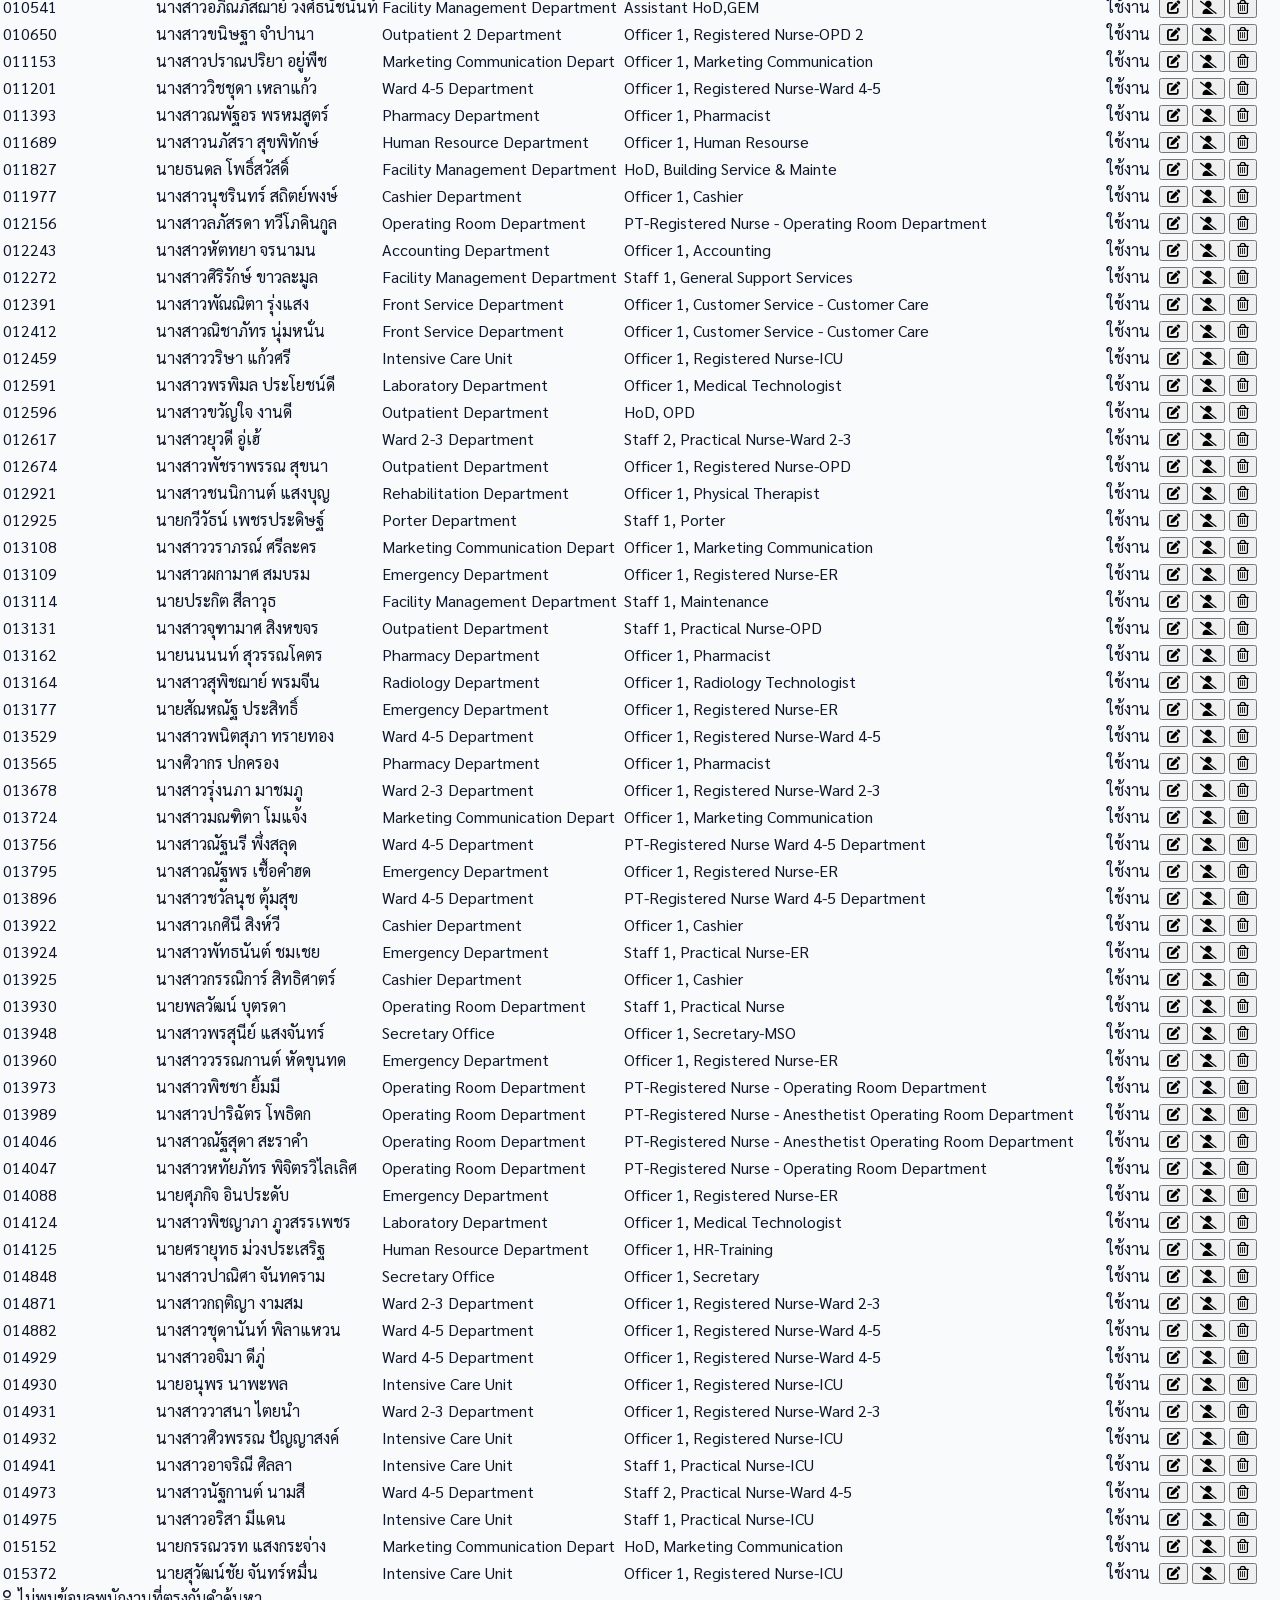
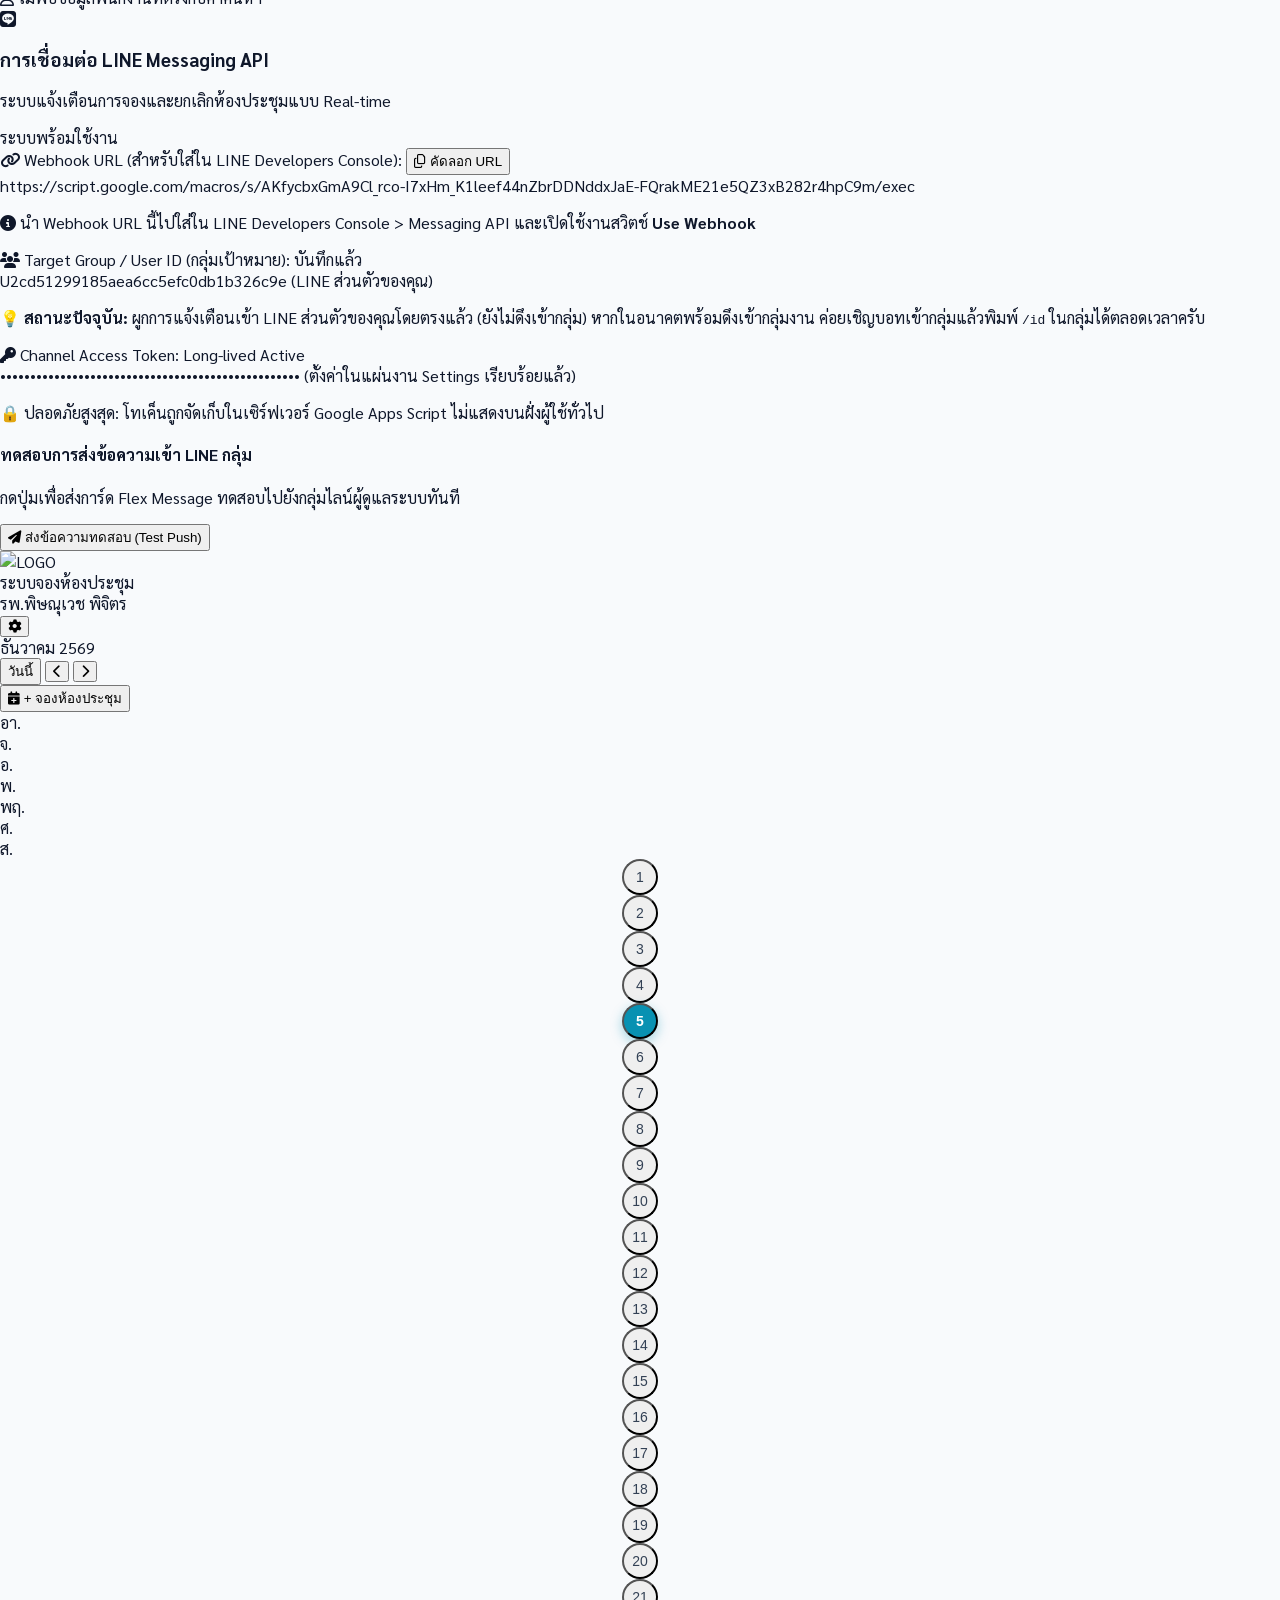
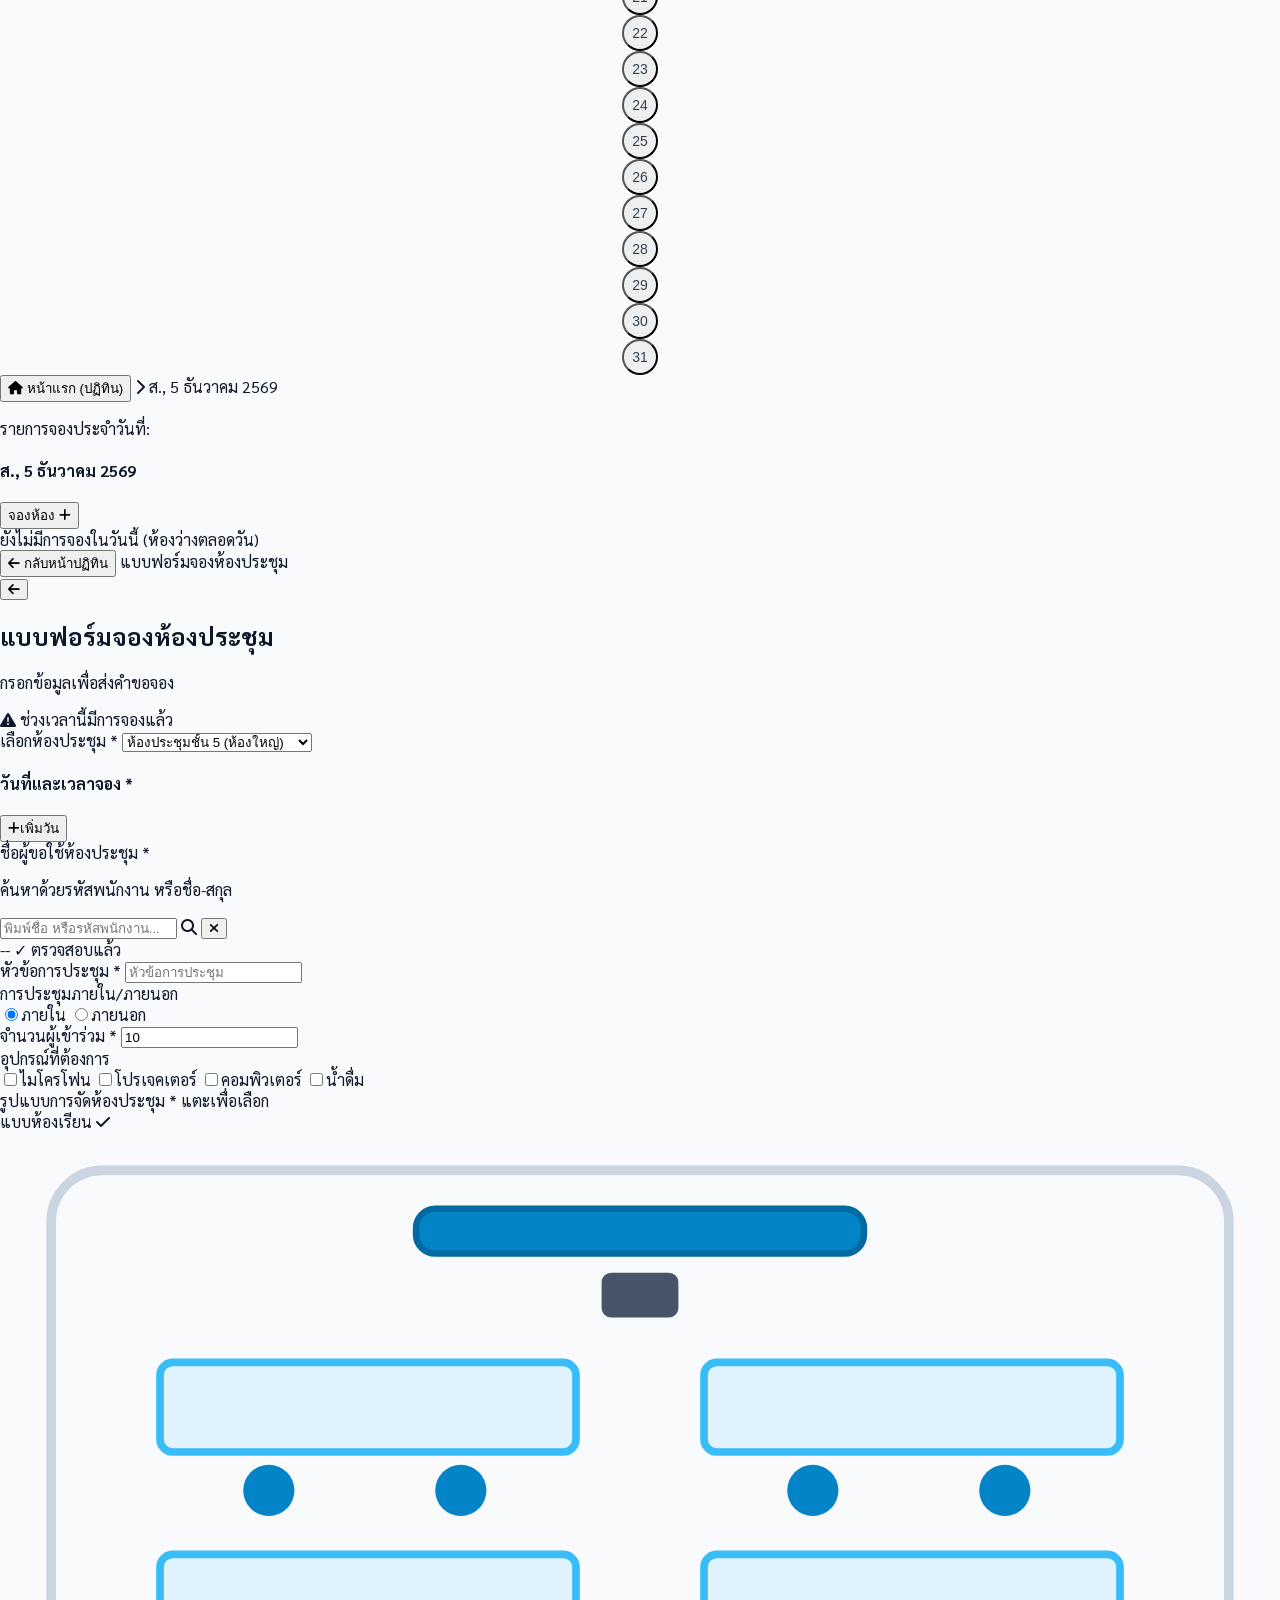
==== commit e350d2ac: "fix: instant calendar render and direct Supabase sync on booking submit" ====
--- a/index.html
+++ b/index.html
@@ -1793,9 +1793,11 @@
           },
           submitBooking: async function(payload) {
             try {
-              const bookingItems = payload.dates || [{ bookingDate: payload.bookingDate, startTime: payload.startTime, endTime: payload.endTime }];
+              const bookingItems = (payload.items && payload.items.length > 0) ? payload.items : (payload.dates || [{ bookingDate: payload.bookingDate, startTime: payload.startTime, endTime: payload.endTime }]);
               for (const item of bookingItems) {
                 const bId = 'BK-' + Date.now().toString().slice(-6) + '-' + Math.floor(Math.random() * 900 + 100);
+                const sTime = String(item.startTime || '08:00').trim();
+                const eTime = String(item.endTime || '12:00').trim();
                 await fetch(`${SUPABASE_URL}/rest/v1/room_bookings`, {
                   method: 'POST',
                   headers: {
@@ -1809,8 +1811,8 @@
                     booking_id: bId,
                     room_name: payload.roomName,
                     booking_date: item.bookingDate,
-                    start_time: item.startTime,
-                    end_time: item.endTime,
+                    start_time: sTime.length === 5 ? sTime + ':00' : sTime,
+                    end_time: eTime.length === 5 ? eTime + ':00' : eTime,
                     emp_id: payload.empId || '000000',
                     requester_name: payload.bookedBy || payload.purpose || '-',
                     booked_by: payload.bookedBy || payload.purpose || '-',
@@ -1824,7 +1826,7 @@
                     equipment: Array.isArray(payload.equipment) ? payload.equipment : [payload.equipment || ''],
                     room_layout: payload.seatingLayout || 'นักเรียน',
                     seating_layout: payload.seatingLayout || 'นักเรียน',
-                    status: 'confirmed'
+                    status: 'จองเรียบร้อย'
                   })
                 });
               }
@@ -2855,7 +2857,11 @@
         const isSelected = (dateStr === selectedDateStr);
 
         const dayBookings = (overviewBookings || []).filter(b => {
-          return b.bookingDate === dateStr && !(b.status === 'ปฏิเสธ' || b.status === 'ยกเลิก');
+          const bDate = b.bookingDate || b.booking_date;
+          if (!bDate) return false;
+          const cleanDate = String(bDate).split('T')[0].trim();
+          const isCancelled = (b.status === 'ยกเลิก' || b.status === 'cancelled' || b.status === 'ปฏิเสธ');
+          return cleanDate === dateStr && !isCancelled;
         });
         const hasBookings = dayBookings.length > 0;
 
@@ -2960,7 +2966,13 @@
         const dObj = new Date(calYear, calMonth, day);
         const dayOfWeek = dObj.getDay();
 
-        const dayBookings = overviewBookings.filter(b => b.bookingDate === dateStr);
+        const dayBookings = (overviewBookings || []).filter(b => {
+          const bDate = b.bookingDate || b.booking_date;
+          if (!bDate) return false;
+          const cleanDate = String(bDate).split('T')[0].trim();
+          const isCancelled = (b.status === 'ยกเลิก' || b.status === 'cancelled' || b.status === 'ปฏิเสธ');
+          return cleanDate === dateStr && !isCancelled;
+        });
 
         const cell = document.createElement('div');
         cell.className = `min-h-[125px] p-3 rounded-2xl border-2 transition-all duration-150 cursor-pointer flex flex-col justify-between relative group shadow-2xs ${
@@ -3213,7 +3225,16 @@
         google.script.run
           .withSuccessHandler(res => {
             if (res && res.success && res.bookings) {
-              overviewBookings = res.bookings;
+              const fetchedMap = new Map();
+              res.bookings.forEach(b => {
+                const key = `${b.roomName}_${b.bookingDate}_${b.startTime}`;
+                fetchedMap.set(key, b);
+              });
+              const localPending = (overviewBookings || []).filter(b => {
+                const key = `${b.roomName}_${b.bookingDate}_${b.startTime}`;
+                return !fetchedMap.has(key) && !(b.status === 'ยกเลิก' || b.status === 'ปฏิเสธ');
+              });
+              overviewBookings = [...localPending, ...res.bookings];
               renderOverview();
               renderCalendar();
             }
@@ -4837,8 +4858,17 @@
             if (overlay) overlay.classList.add('hidden');
             if (res.success) {
               showToast(res.message || 'บันทึกแบบฟอร์มการจองเรียบร้อยแล้ว (สถานะ: จองเรียบร้อย)', 'success');
+              const targetDate = (items[0] && items[0].bookingDate) || selectedDateStr;
+              selectedDateStr = targetDate;
+              if (targetDate) {
+                const parts = targetDate.split('-').map(Number);
+                if (parts.length >= 2) {
+                  calYear = parts[0];
+                  calMonth = parts[1] - 1;
+                }
+              }
+              renderCalendar();
               renderOverview();
-              renderCalendar();
               loadScheduleData();
               loadOverviewData();
 
@@ -5304,8 +5334,17 @@
             if (overlay) overlay.classList.add('hidden');
             if (res.success) {
               showToast(res.message || 'จองเรียบร้อยแล้ว', 'success');
+              const targetDate = (items[0] && items[0].bookingDate) || selectedDateStr;
+              selectedDateStr = targetDate;
+              if (targetDate) {
+                const parts = targetDate.split('-').map(Number);
+                if (parts.length >= 2) {
+                  calYear = parts[0];
+                  calMonth = parts[1] - 1;
+                }
+              }
+              renderCalendar();
               renderOverview();
-              renderCalendar();
               loadScheduleData();
               loadOverviewData();
 
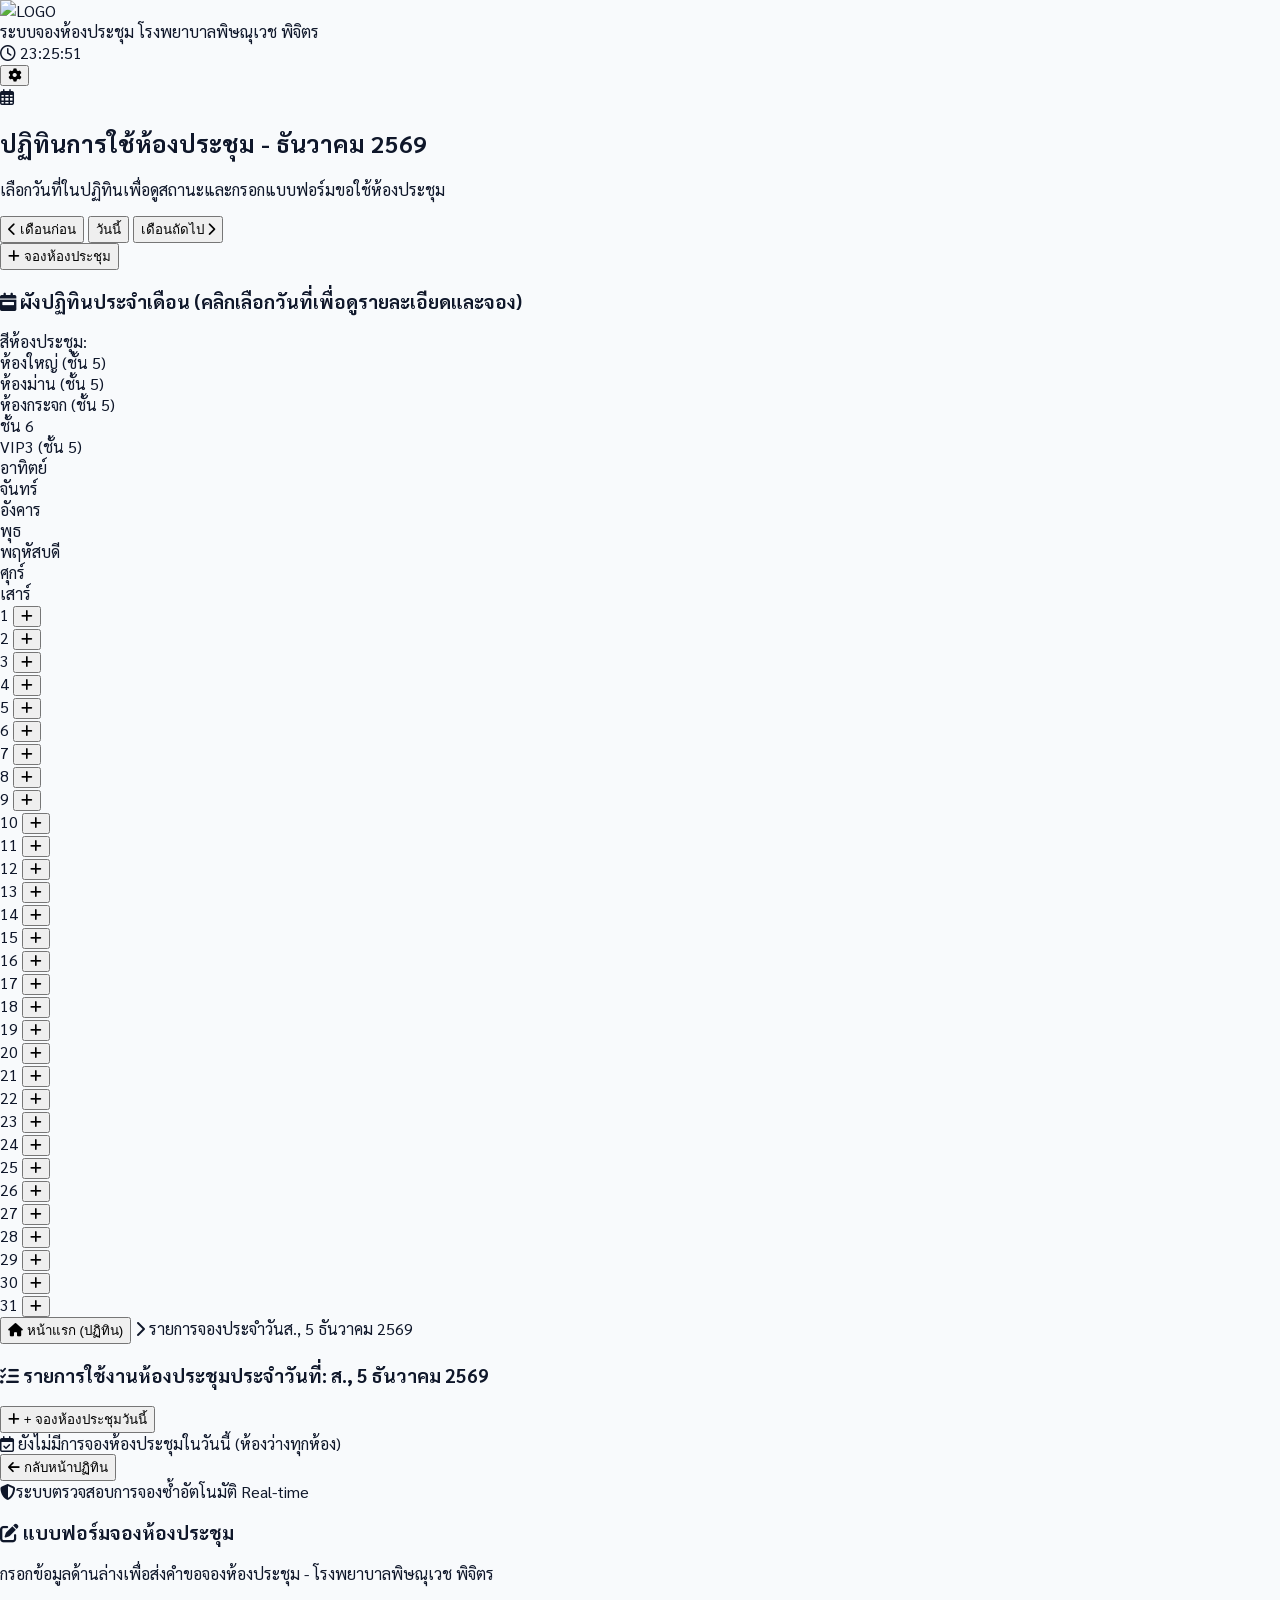
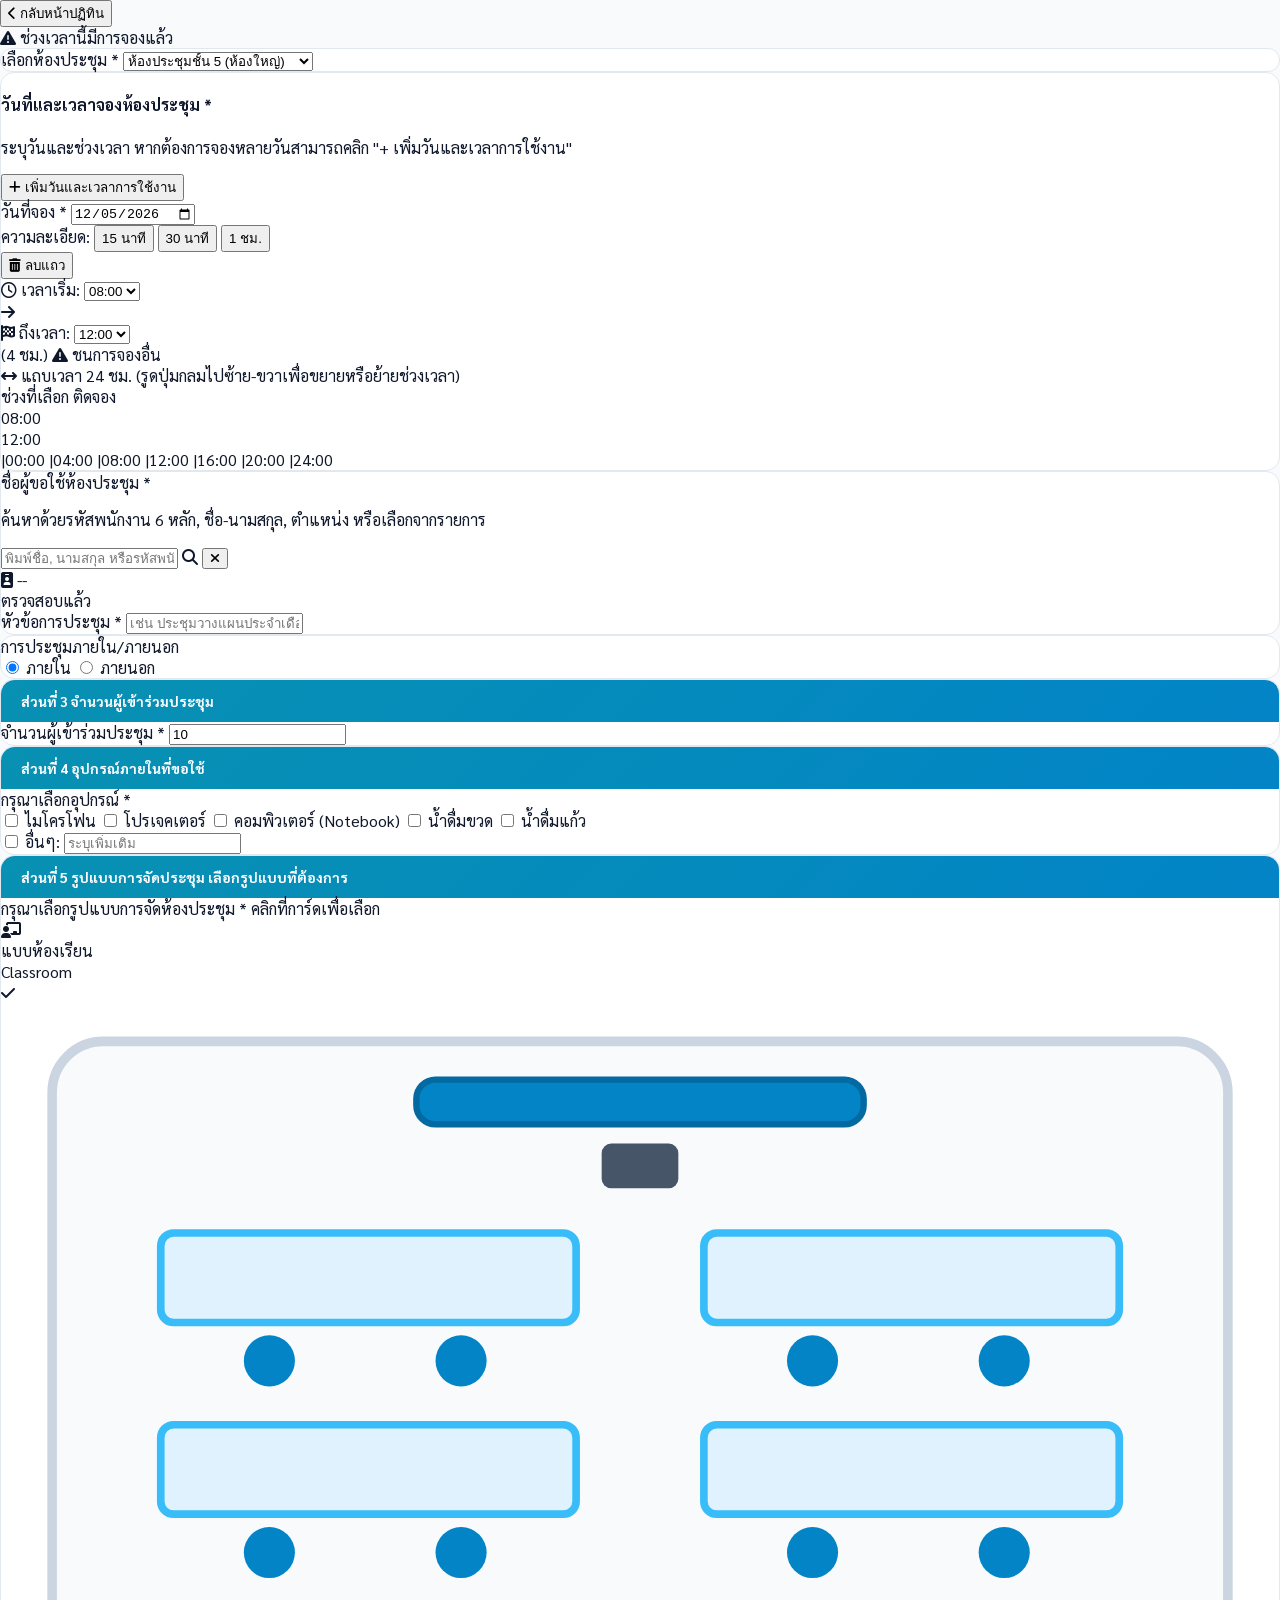
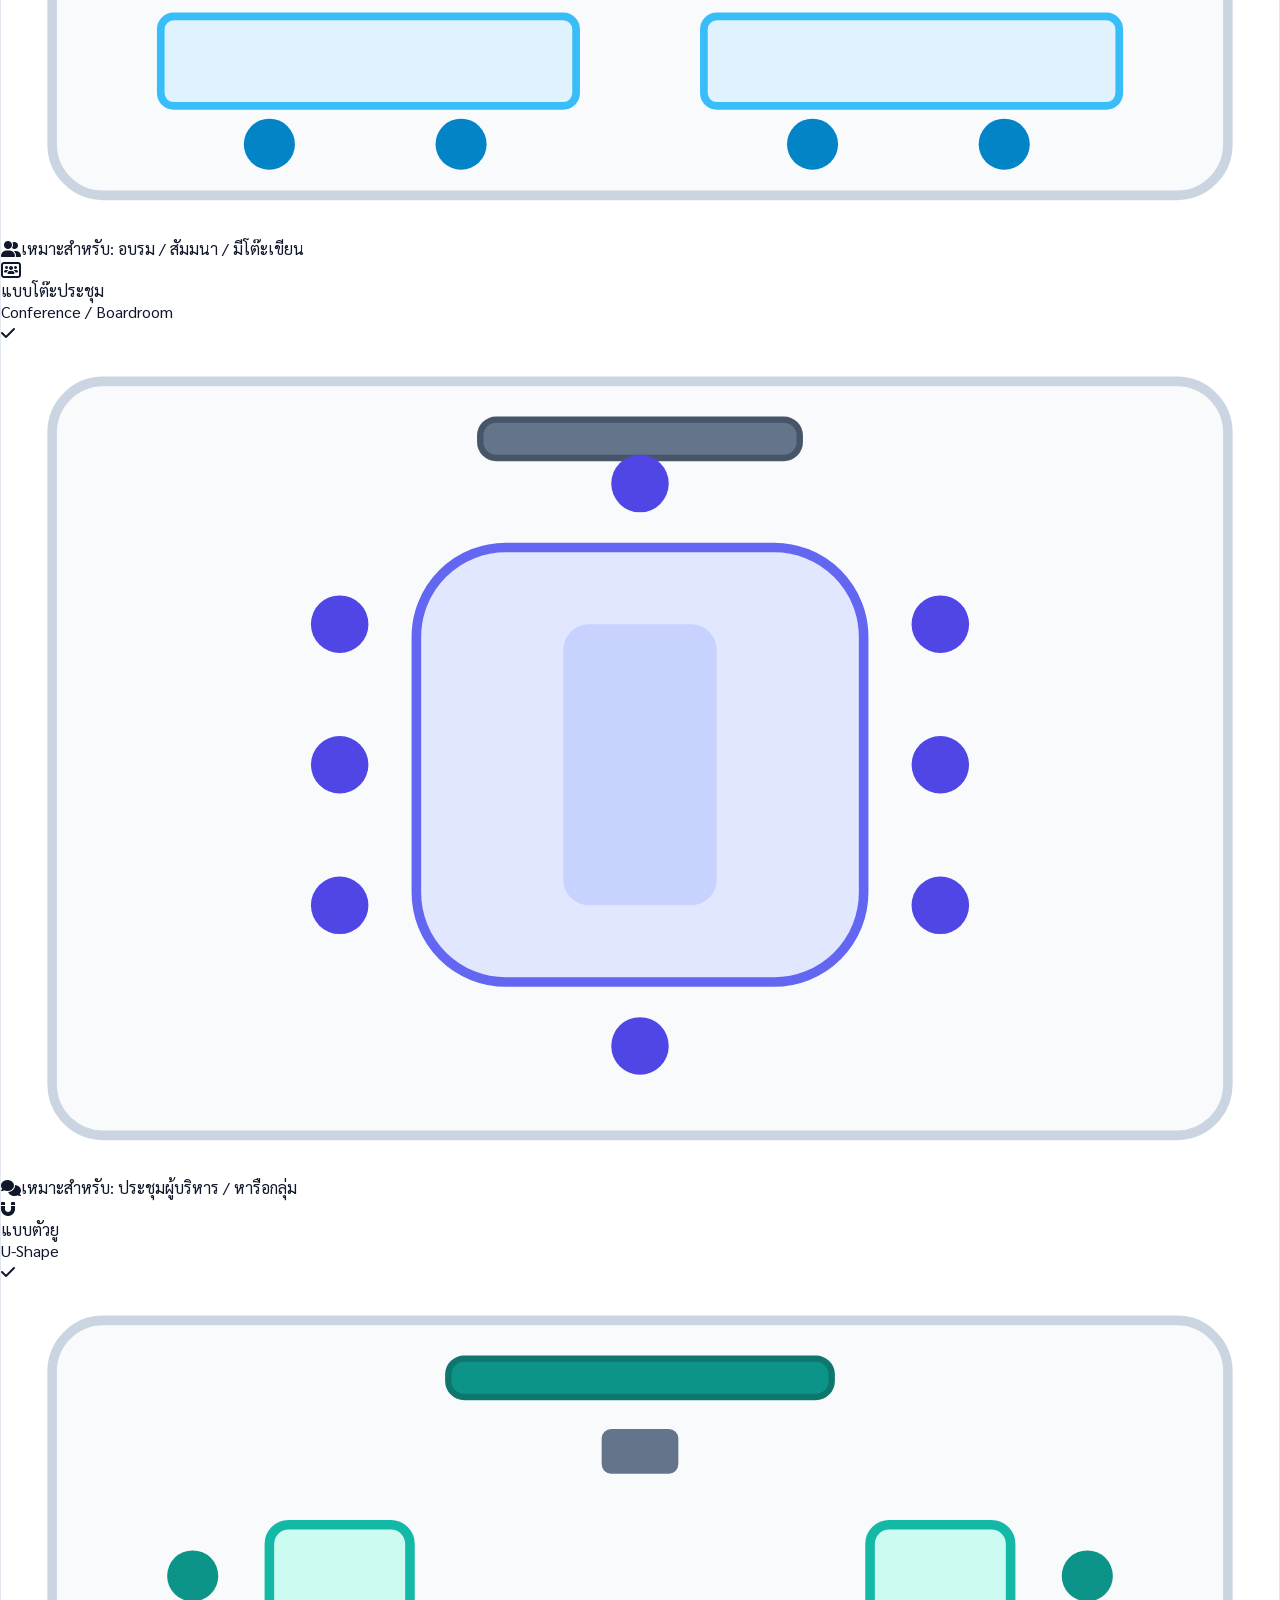
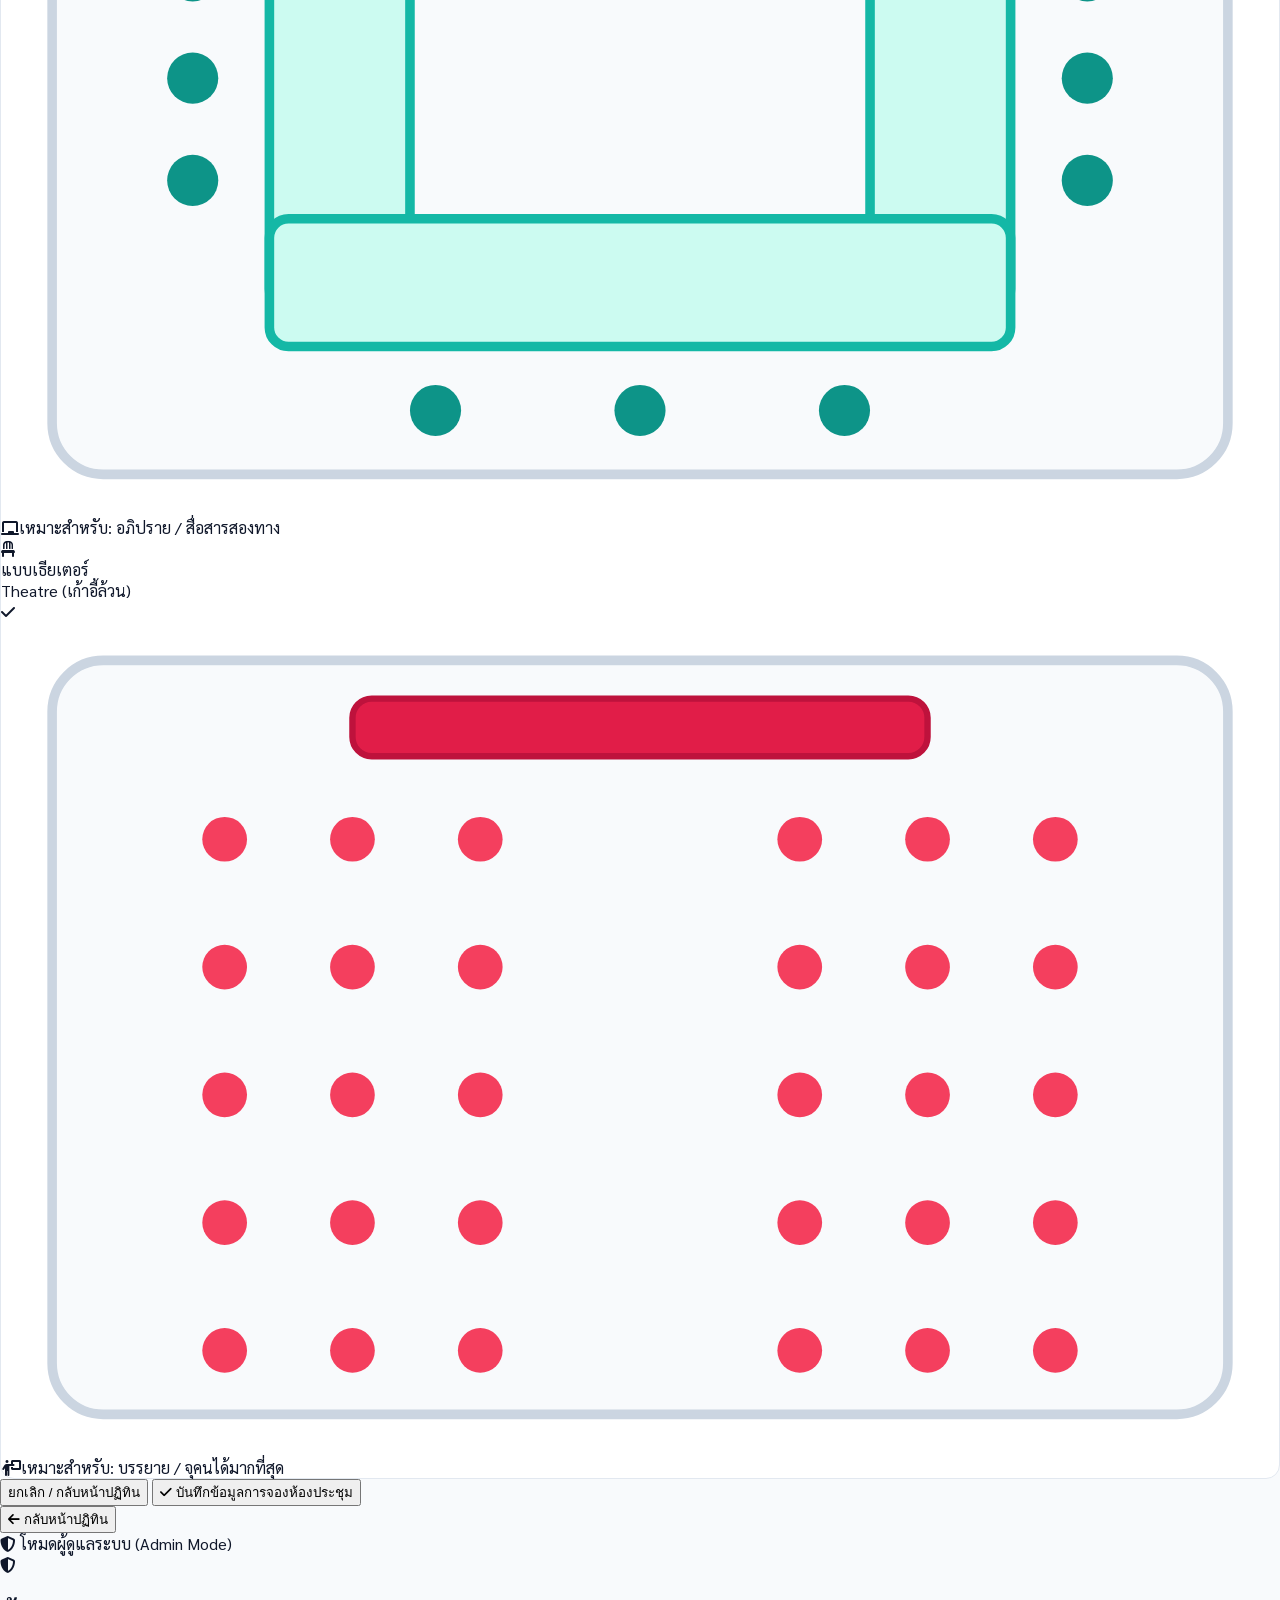
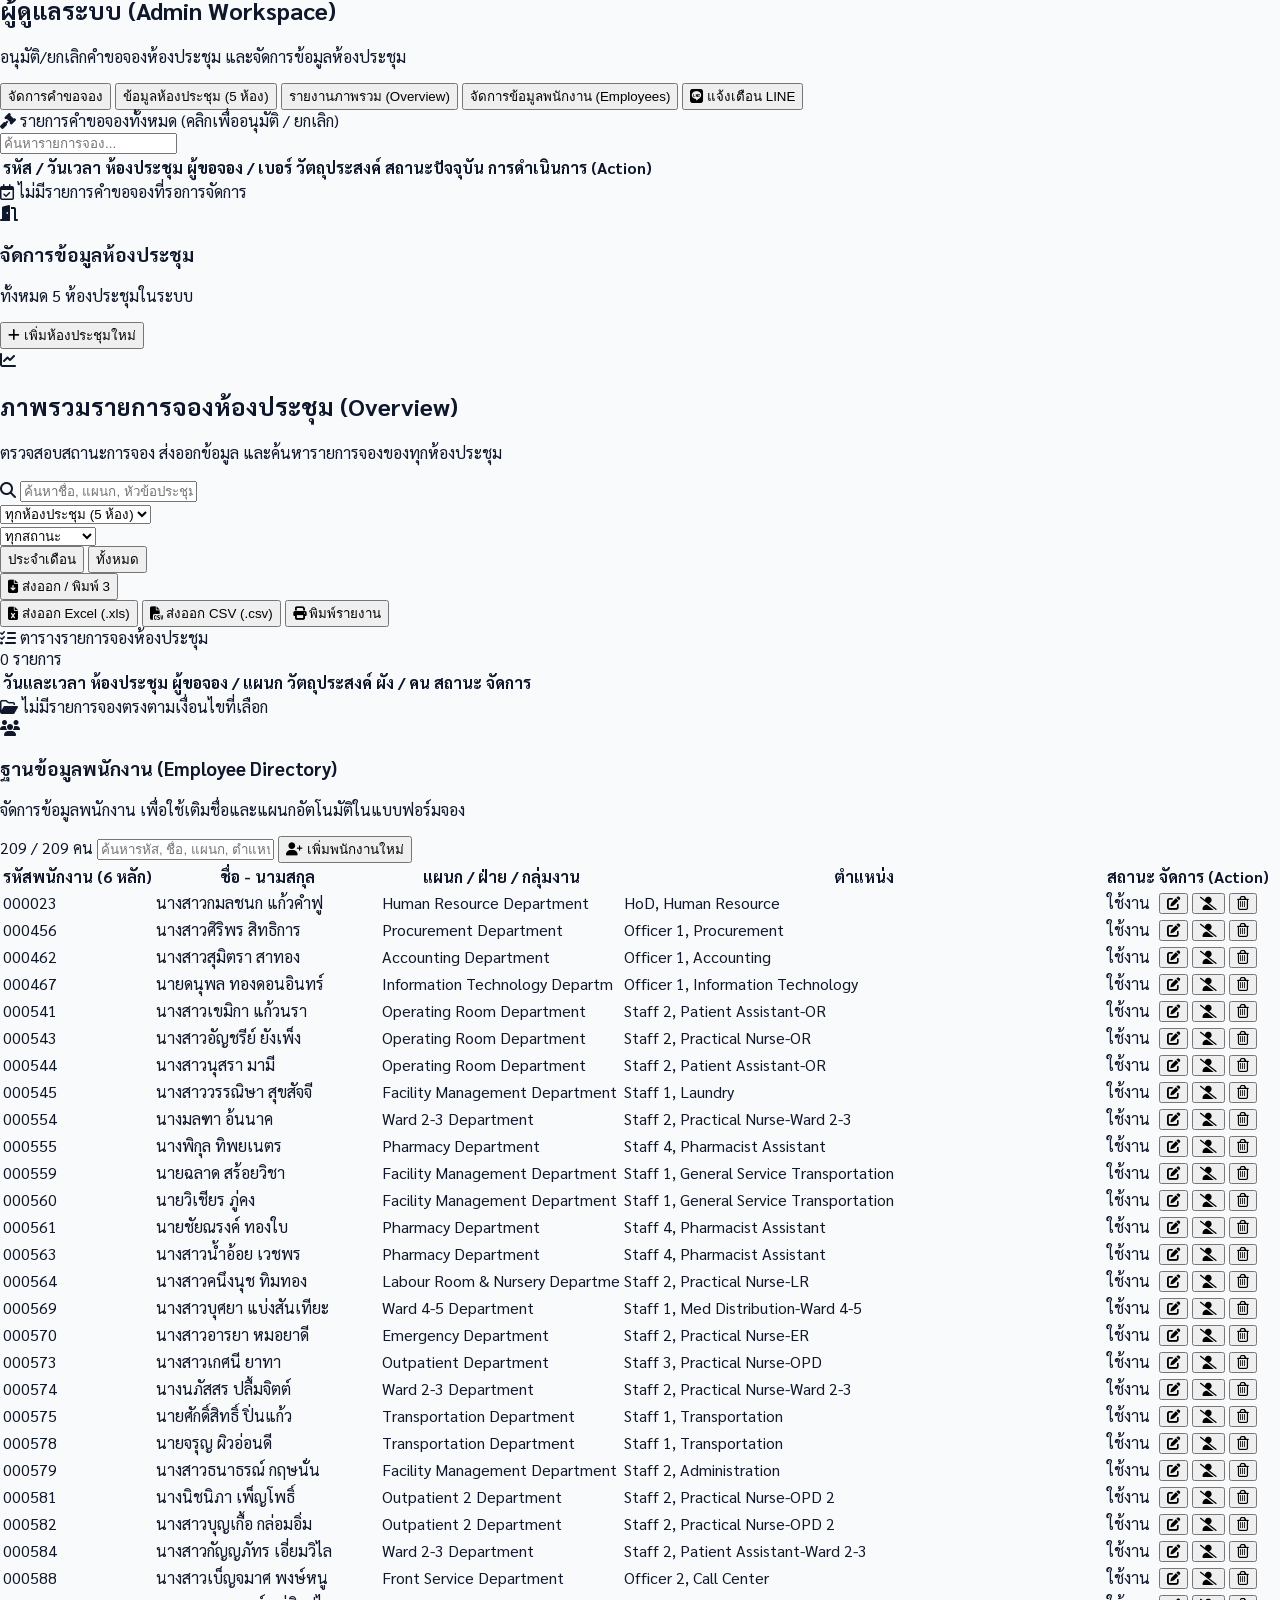
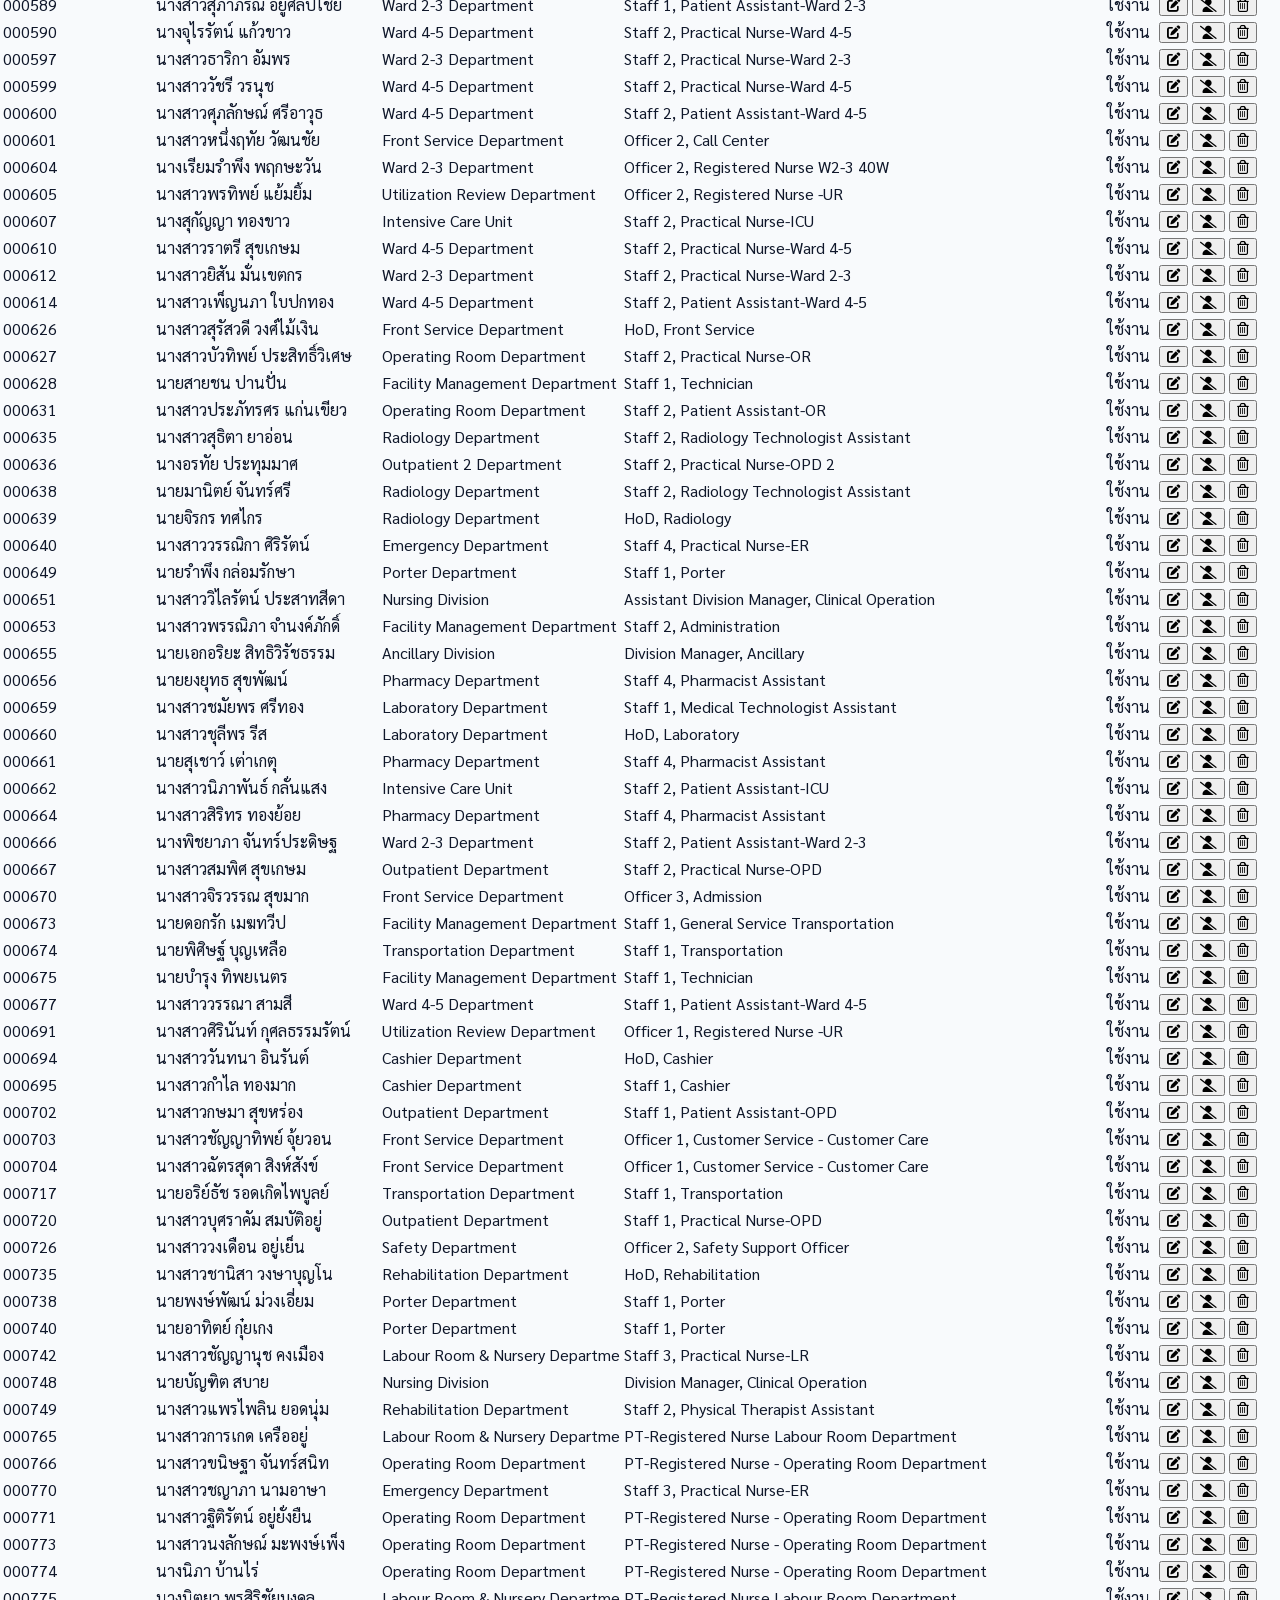
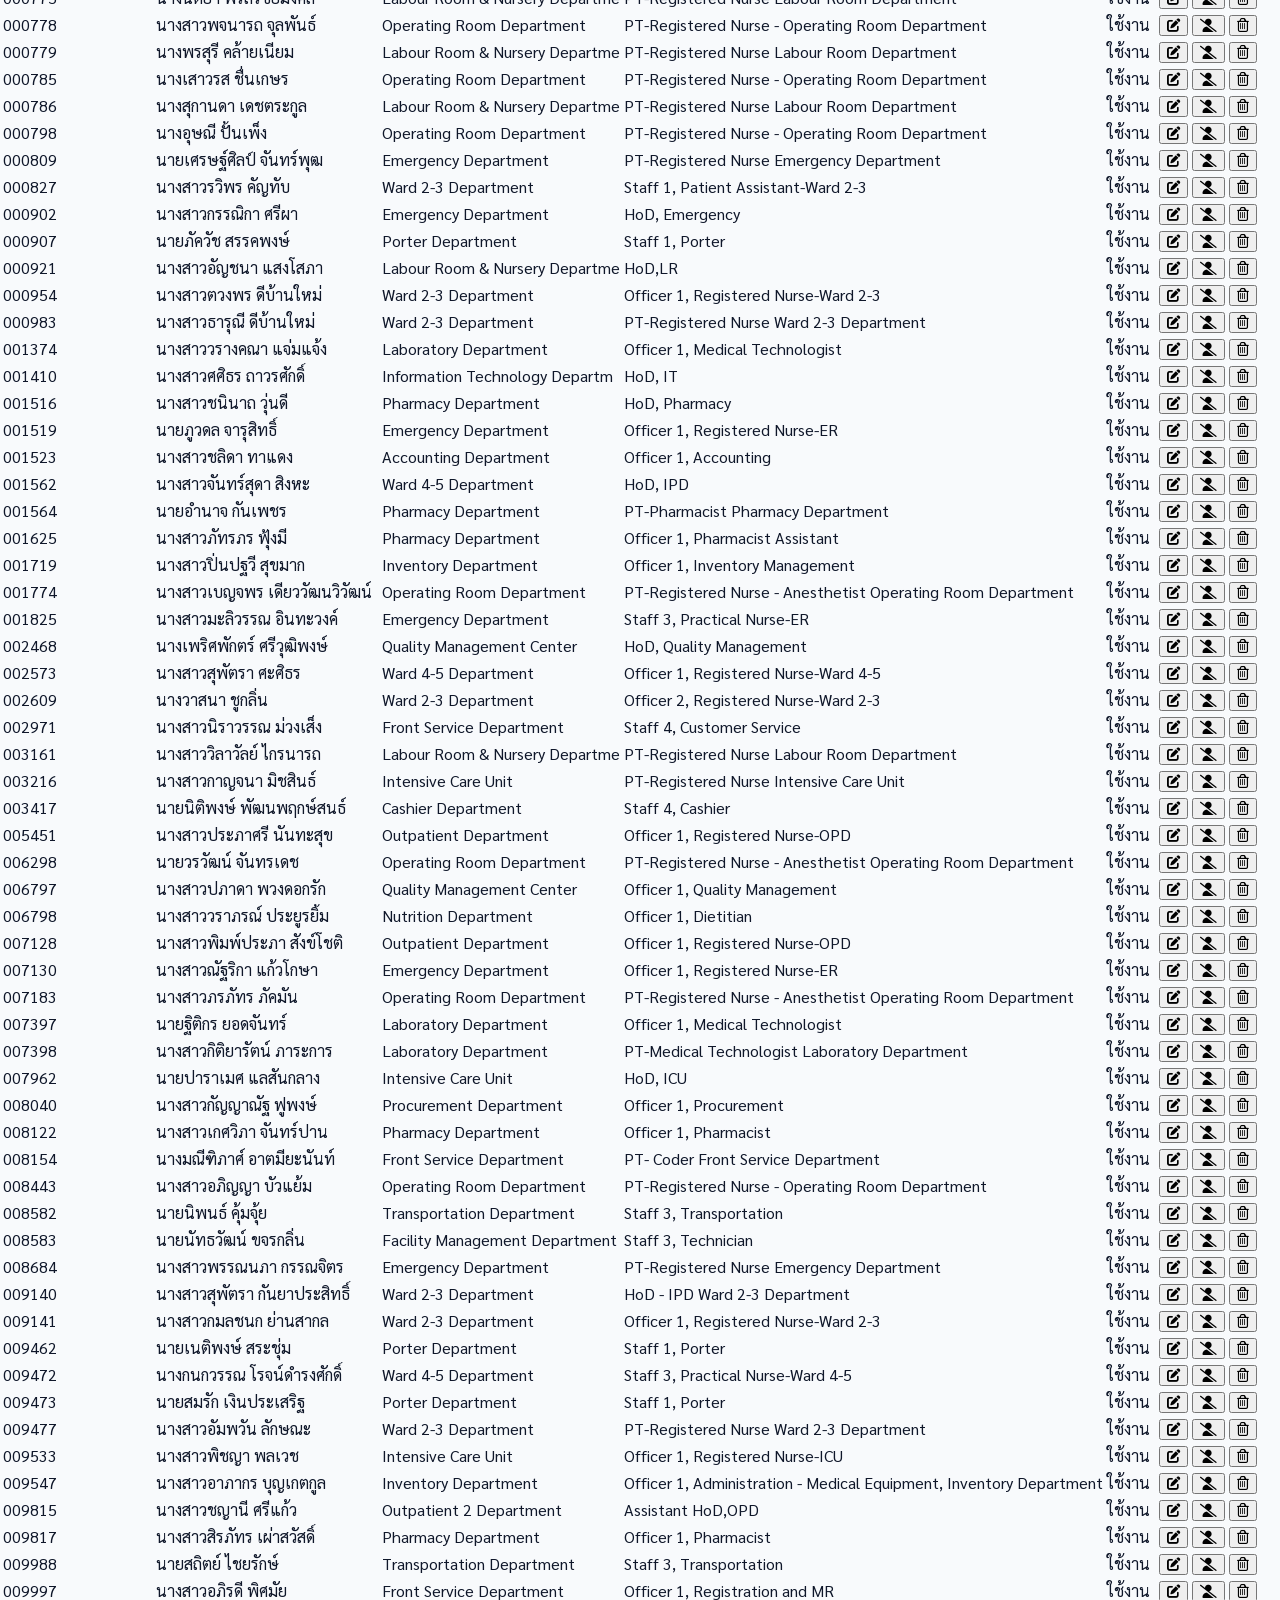
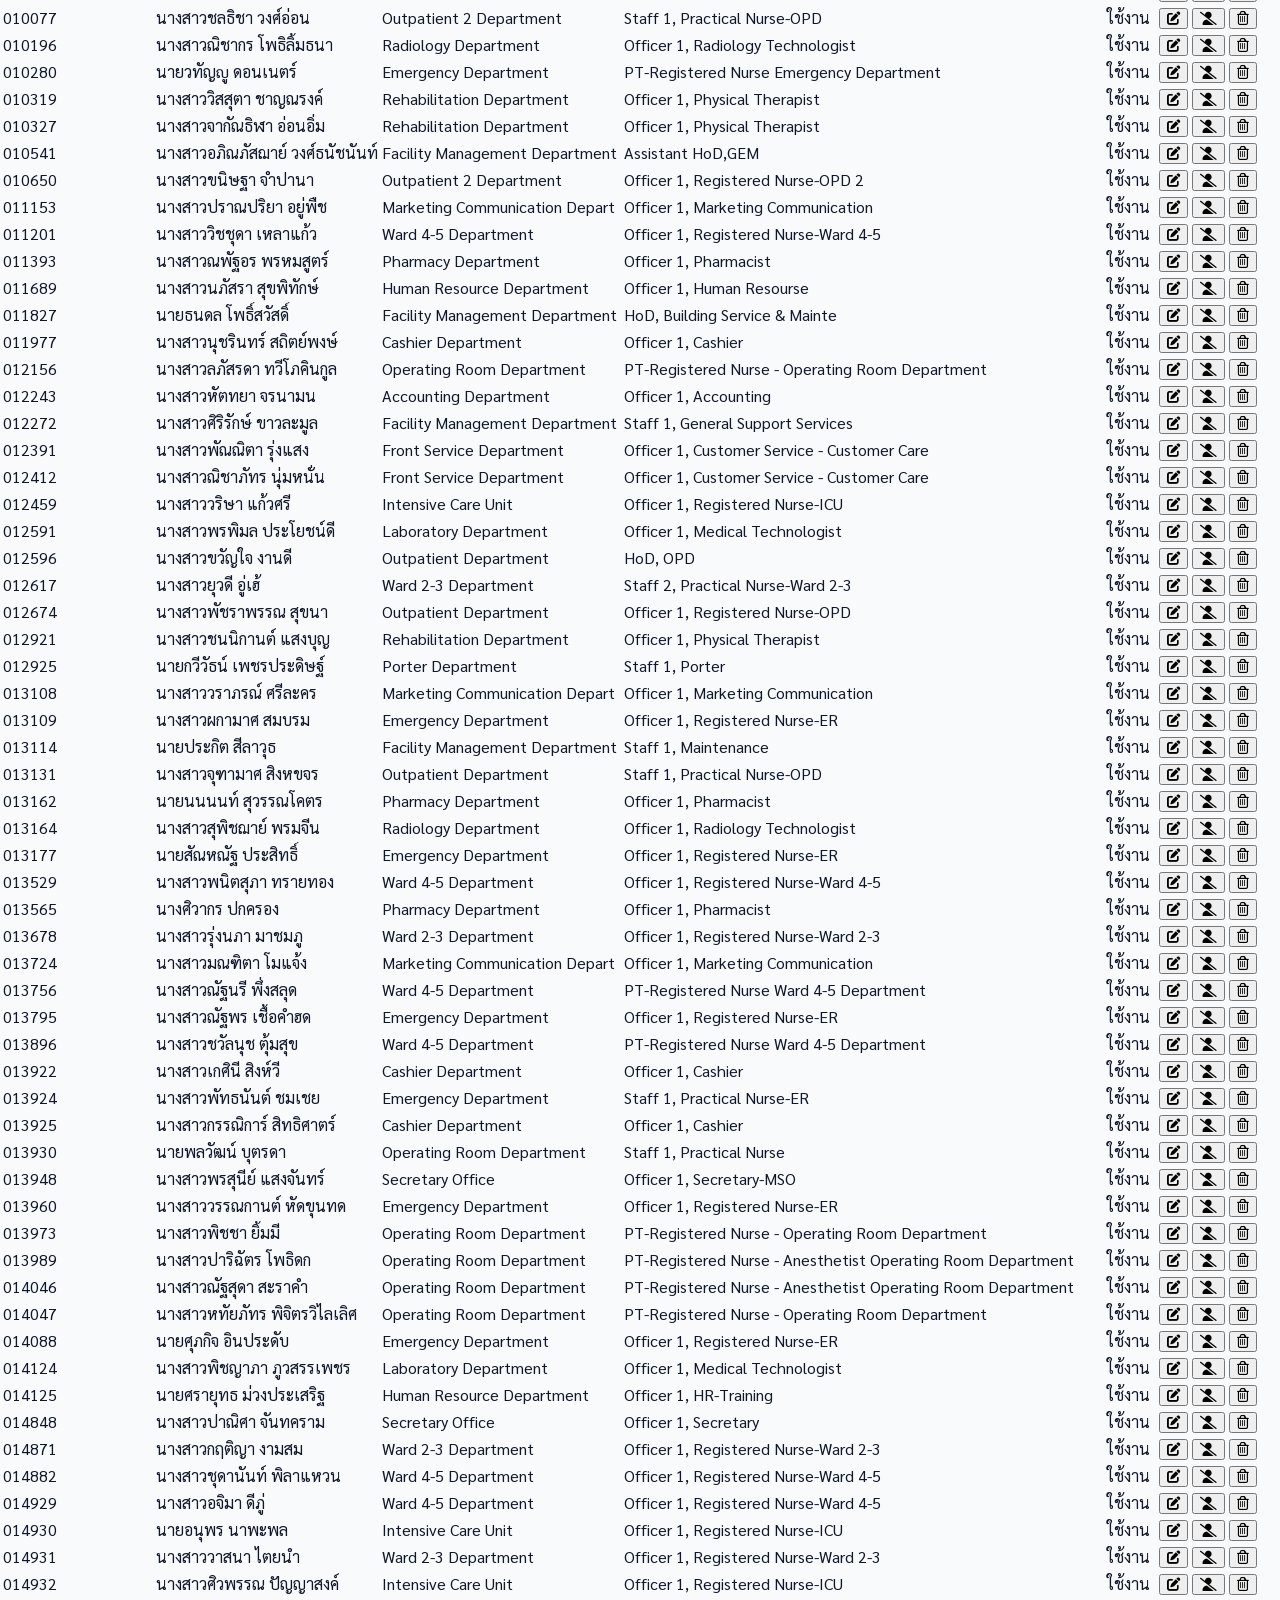
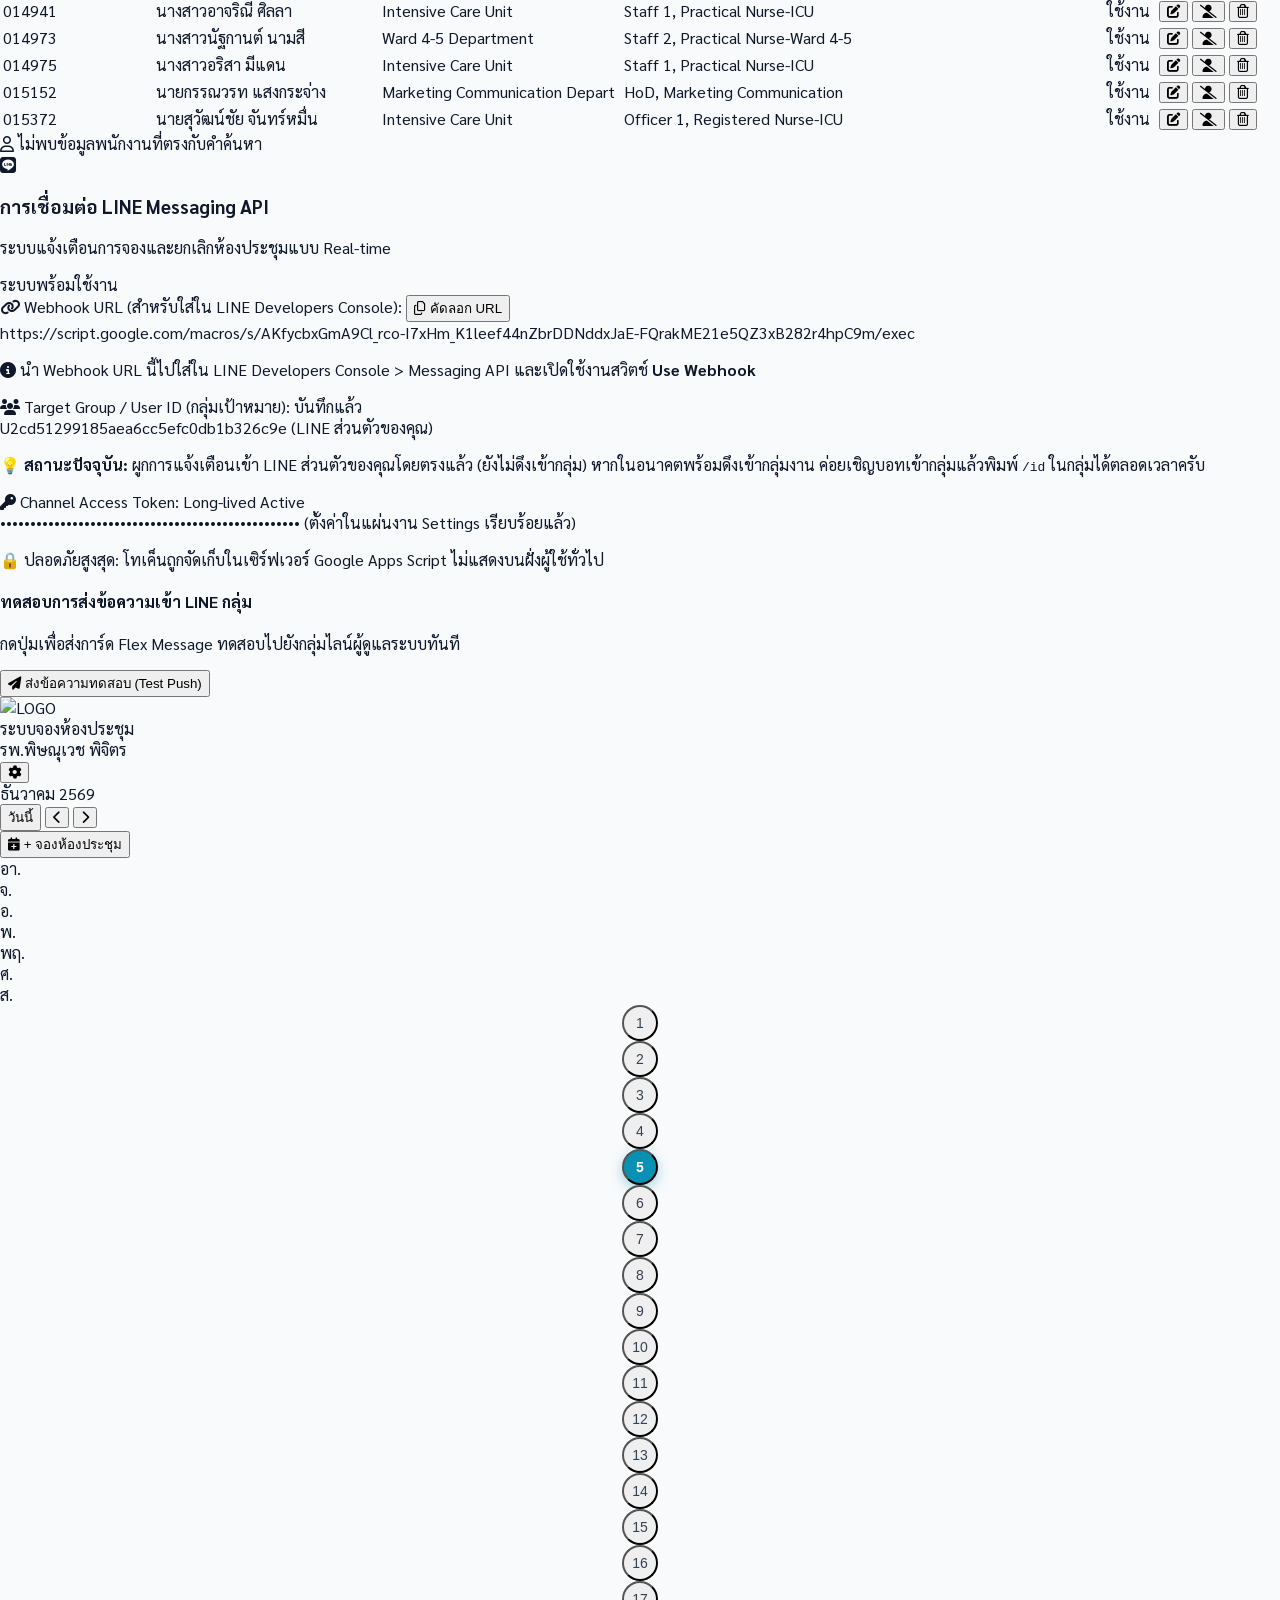
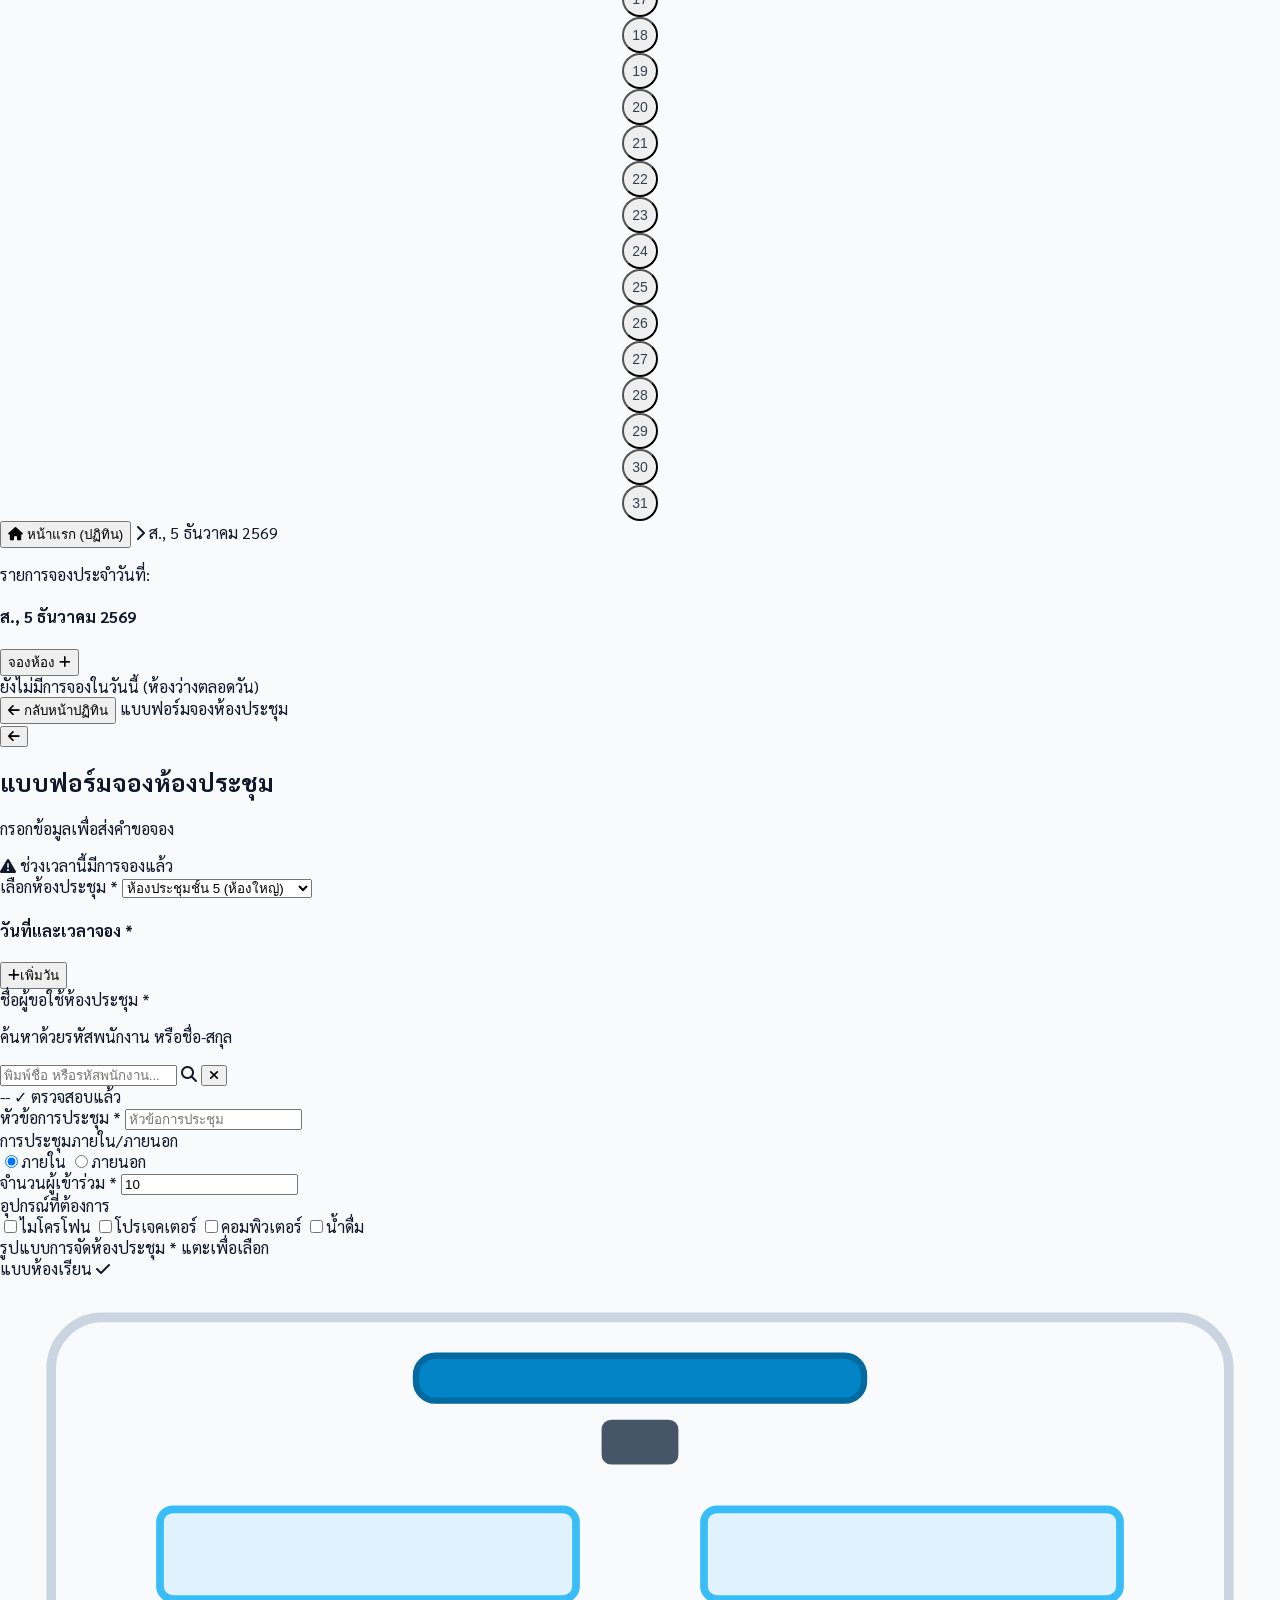
==== commit d40b2d3d: "feat: add room management and remove capacity facilities fields" ====
--- a/index.html
+++ b/index.html
@@ -765,6 +765,23 @@
 
         <!-- Subtab 2: Rooms Management -->
         <div id="adminRoomsSubSection" class="hidden space-y-4">
+          <!-- Room Management Header with Add Room Button -->
+          <div class="bg-white rounded-2xl p-4 border border-slate-200 flex flex-wrap justify-between items-center gap-3 shadow-xs">
+            <div class="flex items-center gap-3">
+              <div class="w-10 h-10 rounded-xl bg-cyan-50 text-cyan-600 flex items-center justify-center font-bold text-base border border-cyan-100">
+                <i class="fa-solid fa-door-open"></i>
+              </div>
+              <div>
+                <h3 class="text-sm font-bold text-slate-900">จัดการข้อมูลห้องประชุม</h3>
+                <p class="text-[11px] text-slate-500" id="adminRoomsSubtitle">ทั้งหมด 5 ห้องประชุมในระบบ</p>
+              </div>
+            </div>
+            <button type="button" onclick="openAddRoomModal()" class="px-4 py-2 bg-gradient-to-r from-cyan-600 to-blue-600 hover:from-cyan-700 hover:to-blue-700 text-white rounded-xl text-xs font-bold shadow-sm transition flex items-center gap-2 cursor-pointer">
+              <i class="fa-solid fa-plus text-xs"></i>
+              <span>เพิ่มห้องประชุมใหม่</span>
+            </button>
+          </div>
+
           <div class="grid grid-cols-1 md:grid-cols-2 lg:grid-cols-3 gap-6" id="adminRoomsGrid">
             <!-- Rendered dynamically -->
           </div>
@@ -1362,7 +1379,16 @@
         <!-- Rendered dynamically -->
       </div>
       <div id="mbAdminRoomsContainer" class="hidden space-y-3">
-        <!-- Rendered dynamically -->
+        <div class="flex justify-between items-center bg-white p-3 rounded-2xl border border-slate-200 shadow-2xs">
+          <div class="text-xs font-bold text-slate-800">จัดการห้องประชุม</div>
+          <button type="button" onclick="openAddRoomModal()" class="px-3 py-1.5 bg-cyan-600 hover:bg-cyan-700 text-white font-bold text-xs rounded-xl shadow-xs shrink-0 flex items-center gap-1.5 cursor-pointer">
+            <i class="fa-solid fa-plus text-[10px]"></i>
+            <span>เพิ่มห้อง</span>
+          </button>
+        </div>
+        <div id="mbAdminRoomsList" class="space-y-3">
+          <!-- Rendered dynamically -->
+        </div>
       </div>
       <div id="mbAdminEmployeesContainer" class="hidden space-y-3">
         <div class="flex gap-2">
@@ -1509,34 +1535,93 @@
           <i class="fa-solid fa-sliders"></i>
           <span>แก้ไขข้อมูลห้องประชุม</span>
         </h3>
-        <button type="button" onclick="closeEditRoomModal()" class="text-white/80 hover:text-white p-1">
+        <button type="button" onclick="closeEditRoomModal()" class="text-white/80 hover:text-white p-1 cursor-pointer">
           <i class="fa-solid fa-xmark"></i>
         </button>
       </div>
       <form onsubmit="handleEditRoomSubmit(event)" class="p-6 space-y-4 text-xs">
         <input type="hidden" id="editRoomId">
         <div>
-          <label class="block font-bold text-slate-700 mb-1">ชื่อห้องประชุม</label>
-          <input type="text" id="editRoomName" readonly class="w-full px-3 py-2 bg-slate-100 border border-slate-200 rounded-xl font-bold text-slate-600 cursor-not-allowed">
+          <label class="block font-bold text-slate-700 mb-1">ชื่อห้องประชุม <span class="text-red-500">*</span></label>
+          <input type="text" id="editRoomName" required class="w-full px-3 py-2.5 bg-white border border-slate-300 rounded-xl font-bold text-slate-800 focus:ring-2 focus:ring-cyan-500 focus:outline-none">
         </div>
         <div>
-          <label class="block font-bold text-slate-700 mb-1">ความจุ (คน)</label>
-          <input type="text" id="editRoomCapacity" required class="w-full px-3 py-2 bg-white border border-slate-300 rounded-xl focus:ring-2 focus:ring-cyan-500 focus:outline-none">
+          <label class="block font-bold text-slate-700 mb-1">ชั้น / สถานที่ตั้ง <span class="text-red-500">*</span></label>
+          <input type="text" id="editRoomLocation" required placeholder="เช่น ชั้น 5" class="w-full px-3 py-2.5 bg-white border border-slate-300 rounded-xl text-slate-800 focus:ring-2 focus:ring-cyan-500 focus:outline-none">
         </div>
         <div>
-          <label class="block font-bold text-slate-700 mb-1">อุปกรณ์ประจำห้อง</label>
-          <textarea id="editRoomFacilities" rows="2" class="w-full px-3 py-2 bg-white border border-slate-300 rounded-xl focus:ring-2 focus:ring-cyan-500 focus:outline-none"></textarea>
+          <label class="block font-bold text-slate-700 mb-1">โทนสีประจำห้อง (แถบสีบนปฏิทิน)</label>
+          <div class="flex items-center gap-3">
+            <input type="color" id="editRoomColorPicker" class="w-10 h-10 p-0.5 rounded-xl border border-slate-300 cursor-pointer" oninput="document.getElementById('editRoomColor').value = this.value">
+            <input type="text" id="editRoomColor" required class="flex-1 px-3 py-2 bg-white border border-slate-300 rounded-xl font-mono text-xs focus:ring-2 focus:ring-cyan-500 focus:outline-none" oninput="document.getElementById('editRoomColorPicker').value = this.value">
+          </div>
         </div>
         <div>
           <label class="block font-bold text-slate-700 mb-1">สถานะห้องประชุม</label>
-          <select id="editRoomStatus" class="w-full px-3 py-2 bg-white border border-slate-300 rounded-xl focus:ring-2 focus:ring-cyan-500 focus:outline-none font-bold">
+          <select id="editRoomStatus" class="w-full px-3 py-2.5 bg-white border border-slate-300 rounded-xl focus:ring-2 focus:ring-cyan-500 focus:outline-none font-bold">
             <option value="พร้อมใช้งาน">พร้อมใช้งาน</option>
             <option value="ปิดปรับปรุง">ปิดปรับปรุงชั่วคราว</option>
           </select>
         </div>
         <div class="flex gap-2 pt-2">
-          <button type="button" onclick="closeEditRoomModal()" class="flex-1 py-2.5 bg-slate-100 hover:bg-slate-200 text-slate-700 font-bold rounded-xl transition">ยกเลิก</button>
-          <button type="submit" class="flex-1 py-2.5 bg-cyan-600 hover:bg-cyan-700 text-white font-bold rounded-xl shadow-md transition">บันทึก</button>
+          <button type="button" onclick="closeEditRoomModal()" class="flex-1 py-2.5 bg-slate-100 hover:bg-slate-200 text-slate-700 font-bold rounded-xl transition cursor-pointer">ยกเลิก</button>
+          <button type="submit" class="flex-1 py-2.5 bg-cyan-600 hover:bg-cyan-700 text-white font-bold rounded-xl shadow-md transition cursor-pointer">บันทึกการแก้ไข</button>
+        </div>
+      </form>
+    </div>
+  </div>
+
+  <!-- ADD ROOM MODAL -->
+  <div id="addRoomModal" class="hidden fixed inset-0 bg-slate-900/60 backdrop-blur-xs z-[9996] flex items-center justify-center p-4">
+    <div class="bg-white rounded-2xl max-w-md w-full shadow-2xl border border-slate-200 overflow-hidden animate-scaleUp">
+      <div class="bg-gradient-to-r from-cyan-600 to-blue-700 p-4 text-white flex justify-between items-center">
+        <h3 class="text-sm font-bold flex items-center gap-2">
+          <i class="fa-solid fa-plus-circle"></i>
+          <span>เพิ่มห้องประชุมใหม่</span>
+        </h3>
+        <button type="button" onclick="closeAddRoomModal()" class="text-white/80 hover:text-white p-1 cursor-pointer">
+          <i class="fa-solid fa-xmark"></i>
+        </button>
+      </div>
+      <form onsubmit="handleAddRoomSubmit(event)" class="p-6 space-y-4 text-xs">
+        <div>
+          <label class="block font-bold text-slate-700 mb-1">ชื่อห้องประชุม <span class="text-red-500">*</span></label>
+          <input type="text" id="addRoomName" required placeholder="เช่น ห้องประชุมชั้น 7 (ห้องผู้บริหาร)" class="w-full px-3 py-2.5 bg-white border border-slate-300 rounded-xl font-bold text-slate-800 focus:ring-2 focus:ring-cyan-500 focus:outline-none">
+        </div>
+        <div>
+          <label class="block font-bold text-slate-700 mb-1">ชั้น / สถานที่ตั้ง <span class="text-red-500">*</span></label>
+          <input type="text" id="addRoomLocation" required placeholder="เช่น ชั้น 5, ชั้น 6, ชั้น 7" class="w-full px-3 py-2.5 bg-white border border-slate-300 rounded-xl text-slate-800 focus:ring-2 focus:ring-cyan-500 focus:outline-none">
+        </div>
+        <div>
+          <label class="block font-bold text-slate-700 mb-1">โทนสีประจำห้อง (สำหรับแถบสีบนปฏิทิน)</label>
+          <div class="flex items-center gap-3">
+            <input type="color" id="addRoomColorPicker" value="#0284c7" class="w-10 h-10 p-0.5 rounded-xl border border-slate-300 cursor-pointer" oninput="document.getElementById('addRoomColor').value = this.value">
+            <input type="text" id="addRoomColor" value="#0284c7" required class="flex-1 px-3 py-2 bg-white border border-slate-300 rounded-xl font-mono text-xs focus:ring-2 focus:ring-cyan-500 focus:outline-none" oninput="document.getElementById('addRoomColorPicker').value = this.value">
+          </div>
+          <div class="flex items-center gap-2 mt-2">
+            <span class="text-[10px] text-slate-400">สียอดนิยม:</span>
+            <button type="button" onclick="setAddRoomColor('#0284c7')" class="w-5 h-5 rounded-full bg-[#0284c7] hover:scale-110 transition shadow-2xs cursor-pointer" title="ฟ้า"></button>
+            <button type="button" onclick="setAddRoomColor('#059669')" class="w-5 h-5 rounded-full bg-[#059669] hover:scale-110 transition shadow-2xs cursor-pointer" title="เขียว"></button>
+            <button type="button" onclick="setAddRoomColor('#7c3aed')" class="w-5 h-5 rounded-full bg-[#7c3aed] hover:scale-110 transition shadow-2xs cursor-pointer" title="ม่วง"></button>
+            <button type="button" onclick="setAddRoomColor('#ea580c')" class="w-5 h-5 rounded-full bg-[#ea580c] hover:scale-110 transition shadow-2xs cursor-pointer" title="ส้ม"></button>
+            <button type="button" onclick="setAddRoomColor('#db2777')" class="w-5 h-5 rounded-full bg-[#db2777] hover:scale-110 transition shadow-2xs cursor-pointer" title="ชมพู"></button>
+            <button type="button" onclick="setAddRoomColor('#4f46e5')" class="w-5 h-5 rounded-full bg-[#4f46e5] hover:scale-110 transition shadow-2xs cursor-pointer" title="คราม"></button>
+            <button type="button" onclick="setAddRoomColor('#0d9488')" class="w-5 h-5 rounded-full bg-[#0d9488] hover:scale-110 transition shadow-2xs cursor-pointer" title="เขียวน้ำทะเล"></button>
+          </div>
+        </div>
+        <div>
+          <label class="block font-bold text-slate-700 mb-1">สถานะห้องประชุม</label>
+          <select id="addRoomStatus" class="w-full px-3 py-2.5 bg-white border border-slate-300 rounded-xl focus:ring-2 focus:ring-cyan-500 focus:outline-none font-bold">
+            <option value="พร้อมใช้งาน" selected>พร้อมใช้งาน</option>
+            <option value="ปิดปรับปรุง">ปิดปรับปรุงชั่วคราว</option>
+          </select>
+        </div>
+        <div class="flex gap-2 pt-2">
+          <button type="button" onclick="closeAddRoomModal()" class="flex-1 py-2.5 bg-slate-100 hover:bg-slate-200 text-slate-700 font-bold rounded-xl transition cursor-pointer">ยกเลิก</button>
+          <button type="submit" id="addRoomSubmitBtn" class="flex-1 py-2.5 bg-cyan-600 hover:bg-cyan-700 text-white font-bold rounded-xl shadow-md transition flex items-center justify-center gap-2 cursor-pointer">
+            <i class="fa-solid fa-check"></i>
+            <span>เพิ่มห้องประชุม</span>
+          </button>
         </div>
       </form>
     </div>
@@ -1896,15 +1981,17 @@
           },
           adminUpdateRoomStatus: async function(passcode, roomId, newStatus) {
             try {
-              await fetch(`${SUPABASE_URL}/rest/v1/meeting_rooms?room_id=eq.${roomId}`, {
-                method: 'PATCH',
-                headers: {
-                  'apikey': SUPABASE_KEY,
-                  'Authorization': `Bearer ${SUPABASE_KEY}`,
-                  'Content-Type': 'application/json'
-                },
-                body: JSON.stringify({ is_active: (newStatus === 'พร้อมใช้งาน') })
-              });
+              try {
+                await fetch(`${SUPABASE_URL}/rest/v1/meeting_rooms?id=eq.${roomId}`, {
+                  method: 'PATCH',
+                  headers: {
+                    'apikey': SUPABASE_KEY,
+                    'Authorization': `Bearer ${SUPABASE_KEY}`,
+                    'Content-Type': 'application/json'
+                  },
+                  body: JSON.stringify({ is_active: (newStatus === 'พร้อมใช้งาน') })
+                });
+              } catch (e) {}
               try {
                 fetch(GAS_URL, {
                   method: 'POST',
@@ -1918,17 +2005,90 @@
               if (this._failure) this._failure(err);
             }
           },
-          adminUpdateRoomDetails: async function(passcode, roomId, capacity, facilities, color) {
+          adminUpdateRoomDetails: async function(passcode, roomId, name, location, color, status) {
             try {
+              try {
+                const patchBody = {};
+                if (name) patchBody.name = name;
+                if (location) patchBody.floor = location;
+                if (color) patchBody.color = color;
+                if (status) patchBody.is_active = (status === 'พร้อมใช้งาน');
+                await fetch(`${SUPABASE_URL}/rest/v1/meeting_rooms?id=eq.${roomId}`, {
+                  method: 'PATCH',
+                  headers: {
+                    'apikey': SUPABASE_KEY,
+                    'Authorization': `Bearer ${SUPABASE_KEY}`,
+                    'Content-Type': 'application/json'
+                  },
+                  body: JSON.stringify(patchBody)
+                });
+              } catch (e) {}
               try {
                 fetch(GAS_URL, {
                   method: 'POST',
                   mode: 'no-cors',
                   headers: { 'Content-Type': 'application/json' },
-                  body: JSON.stringify({ action: 'adminUpdateRoomDetails', passcode, roomId, capacity, facilities, color })
+                  body: JSON.stringify({ action: 'adminUpdateRoomDetails', passcode, roomId, name, location, color, status })
                 });
               } catch (e) {}
               if (this._success) this._success({ success: true, message: 'บันทึกข้อมูลห้องประชุมเรียบร้อยแล้ว' });
+            } catch (err) {
+              if (this._failure) this._failure(err);
+            }
+          },
+          adminAddRoom: async function(passcode, roomData) {
+            try {
+              try {
+                await fetch(`${SUPABASE_URL}/rest/v1/meeting_rooms`, {
+                  method: 'POST',
+                  headers: {
+                    'apikey': SUPABASE_KEY,
+                    'Authorization': `Bearer ${SUPABASE_KEY}`,
+                    'Content-Type': 'application/json',
+                    'Prefer': 'return=minimal'
+                  },
+                  body: JSON.stringify({
+                    id: roomData.id,
+                    name: roomData.name,
+                    floor: roomData.location,
+                    color: roomData.color,
+                    is_active: (roomData.status === 'พร้อมใช้งาน')
+                  })
+                });
+              } catch (e) {}
+              try {
+                fetch(GAS_URL, {
+                  method: 'POST',
+                  mode: 'no-cors',
+                  headers: { 'Content-Type': 'application/json' },
+                  body: JSON.stringify({ action: 'adminAddRoom', passcode, roomData })
+                });
+              } catch (e) {}
+              if (this._success) this._success({ success: true, message: `เพิ่มห้องประชุม "${roomData.name}" เรียบร้อยแล้ว`, room: roomData });
+            } catch (err) {
+              if (this._failure) this._failure(err);
+            }
+          },
+          adminDeleteRoom: async function(passcode, roomId) {
+            try {
+              try {
+                await fetch(`${SUPABASE_URL}/rest/v1/meeting_rooms?id=eq.${roomId}`, {
+                  method: 'DELETE',
+                  headers: {
+                    'apikey': SUPABASE_KEY,
+                    'Authorization': `Bearer ${SUPABASE_KEY}`
+                  }
+                });
+              } catch (e) {}
+              try {
+                fetch(GAS_URL, {
+                  method: 'POST',
+                  mode: 'no-cors',
+                  headers: { 'Content-Type': 'application/json' },
+                  body: JSON.stringify({ action: 'adminDeleteRoom', passcode, roomId })
+                });
+              } catch (e) {}
+              if (this._success) this._success({ success: true, message: 'ลบห้องประชุมเรียบร้อยแล้ว' });
             } catch (err) {
               if (this._failure) this._failure(err);
             }
@@ -2780,6 +2940,7 @@
         renderCalendar();
         selectDate(selectedDateStr);
         loadOverviewData();
+        loadRooms();
         loadEmployees();
         if (appEmployeesList.length === 0) { loadEmployees(); } else { renderAdminEmployeesTable(); }
       } catch (err) {
@@ -2891,17 +3052,10 @@
      */
     function getRoomBadgeStyle(roomName) {
       const r = String(roomName || '');
-      if (r.includes('ใหญ่')) {
-        return {
-          bar: 'border-l-sky-600',
-          bg: 'bg-sky-50/95 hover:bg-sky-100',
-          border: 'border-sky-300',
-          text: 'text-sky-950',
-          timeBg: 'bg-sky-600 text-white',
-          badgeBg: 'bg-sky-100 text-sky-900 border-sky-300',
-          dot: 'bg-sky-600'
-        };
-      } else if (r.includes('ม่าน')) {
+      const matched = defaultRoomsList.find(it => it.name === r || r.includes(it.name) || (it.name && it.name.includes(r)));
+      const hex = (matched && matched.color) ? matched.color.toLowerCase() : '';
+
+      if (hex.includes('059669') || hex.includes('10b981') || r.includes('ม่าน')) {
         return {
           bar: 'border-l-emerald-600',
           bg: 'bg-emerald-50/95 hover:bg-emerald-100',
@@ -2911,7 +3065,7 @@
           badgeBg: 'bg-emerald-100 text-emerald-900 border-emerald-300',
           dot: 'bg-emerald-600'
         };
-      } else if (r.includes('กระจก')) {
+      } else if (hex.includes('7c3aed') || hex.includes('8b5cf6') || r.includes('กระจก')) {
         return {
           bar: 'border-l-purple-600',
           bg: 'bg-purple-50/95 hover:bg-purple-100',
@@ -2921,7 +3075,7 @@
           badgeBg: 'bg-purple-100 text-purple-900 border-purple-300',
           dot: 'bg-purple-600'
         };
-      } else if (r.includes('ชั้น 6')) {
+      } else if (hex.includes('ea580c') || hex.includes('f97316') || r.includes('ชั้น 6')) {
         return {
           bar: 'border-l-amber-600',
           bg: 'bg-amber-50/95 hover:bg-amber-100',
@@ -2931,7 +3085,7 @@
           badgeBg: 'bg-amber-100 text-amber-950 border-amber-300',
           dot: 'bg-amber-600'
         };
-      } else {
+      } else if (hex.includes('db2777') || hex.includes('ec4899') || r.includes('VIP')) {
         return {
           bar: 'border-l-rose-600',
           bg: 'bg-rose-50/95 hover:bg-rose-100',
@@ -2940,6 +3094,36 @@
           timeBg: 'bg-rose-600 text-white',
           badgeBg: 'bg-rose-100 text-rose-900 border-rose-300',
           dot: 'bg-rose-600'
+        };
+      } else if (hex.includes('4f46e5') || hex.includes('6366f1')) {
+        return {
+          bar: 'border-l-indigo-600',
+          bg: 'bg-indigo-50/95 hover:bg-indigo-100',
+          border: 'border-indigo-300',
+          text: 'text-indigo-950',
+          timeBg: 'bg-indigo-600 text-white',
+          badgeBg: 'bg-indigo-100 text-indigo-900 border-indigo-300',
+          dot: 'bg-indigo-600'
+        };
+      } else if (hex.includes('0d9488') || hex.includes('14b8a6')) {
+        return {
+          bar: 'border-l-teal-600',
+          bg: 'bg-teal-50/95 hover:bg-teal-100',
+          border: 'border-teal-300',
+          text: 'text-teal-950',
+          timeBg: 'bg-teal-600 text-white',
+          badgeBg: 'bg-teal-100 text-teal-900 border-teal-300',
+          dot: 'bg-teal-600'
+        };
+      } else {
+        return {
+          bar: 'border-l-sky-600',
+          bg: 'bg-sky-50/95 hover:bg-sky-100',
+          border: 'border-sky-300',
+          text: 'text-sky-950',
+          timeBg: 'bg-sky-600 text-white',
+          badgeBg: 'bg-sky-100 text-sky-900 border-sky-300',
+          dot: 'bg-sky-600'
         };
       }
     }
@@ -3883,7 +4067,7 @@
 
     function renderAdminRooms() {
       const grid = document.getElementById('adminRoomsGrid');
-      const mbContainer = document.getElementById('mbAdminRoomsContainer');
+      const mbContainer = document.getElementById('mbAdminRoomsList') || document.getElementById('mbAdminRoomsContainer');
 
       const renderRoomsHtml = (target) => {
         if (!target) return;
@@ -3891,13 +4075,16 @@
         defaultRoomsList.forEach(r => {
           const isAvailable = r.status === 'พร้อมใช้งาน';
           const card = document.createElement('div');
-          card.className = 'bg-white p-5 rounded-2xl border border-slate-200 shadow-sm space-y-3';
+          card.className = 'bg-white p-5 rounded-2xl border border-slate-200 shadow-sm space-y-4 hover:shadow-md transition';
           card.innerHTML = `
             <div class="flex justify-between items-start">
               <div>
-                <span class="text-[10px] font-bold font-mono text-cyan-700 bg-cyan-50 px-2 py-0.5 rounded-md">${r.id}</span>
-                <h4 class="font-bold text-slate-900 text-sm mt-1">${r.name}</h4>
-                <div class="text-xs text-slate-500 mt-0.5">${r.location} • ความจุ ${r.capacity}</div>
+                <div class="flex items-center gap-1.5 mb-1.5">
+                  <span class="text-[10px] font-bold font-mono text-cyan-700 bg-cyan-50 px-2 py-0.5 rounded-md border border-cyan-100">${r.id}</span>
+                  <span class="w-2.5 h-2.5 rounded-full border border-black/10 inline-block shadow-2xs" style="background-color: ${r.color || '#0284c7'}" title="สีประจำห้อง: ${r.color || '#0284c7'}"></span>
+                </div>
+                <h4 class="font-bold text-slate-900 text-sm">${r.name}</h4>
+                <div class="text-xs text-slate-500 mt-0.5">${r.location || r.floor || 'ชั้น 5'}</div>
               </div>
               <div class="text-right">
                 <span class="px-2.5 py-1 rounded-full text-xs font-bold ${isAvailable ? 'bg-emerald-50 text-emerald-700 border border-emerald-200' : 'bg-rose-50 text-rose-700 border border-rose-200'}">
@@ -3905,16 +4092,18 @@
                 </span>
               </div>
             </div>
-            <div class="text-xs text-slate-600 bg-slate-50 p-2.5 rounded-xl border border-slate-200/60">
-              <span class="font-bold text-slate-700">อุปกรณ์ประจำห้อง:</span> ${r.facilities}
-            </div>
-            <div class="pt-2 border-t border-slate-100 flex justify-between items-center">
-              <button type="button" onclick="adminToggleRoomStatus('${r.id}', '${r.status}')" class="px-3 py-1.5 rounded-xl text-xs font-bold border transition ${isAvailable ? 'bg-amber-50 hover:bg-amber-100 text-amber-700 border-amber-200' : 'bg-emerald-50 hover:bg-emerald-100 text-emerald-700 border-emerald-200'}">
+            <div class="pt-2 border-t border-slate-100 flex justify-between items-center gap-2">
+              <button type="button" onclick="adminToggleRoomStatus('${r.id}', '${r.status}')" class="px-3 py-1.5 rounded-xl text-xs font-bold border transition cursor-pointer ${isAvailable ? 'bg-amber-50 hover:bg-amber-100 text-amber-700 border-amber-200' : 'bg-emerald-50 hover:bg-emerald-100 text-emerald-700 border-emerald-200'}">
                 <i class="fa-solid fa-power-off mr-1"></i> ${isAvailable ? 'ปิดปรับปรุง' : 'เปิดใช้งาน'}
               </button>
-              <button type="button" onclick="openEditRoomModal('${r.id}')" class="px-3 py-1.5 rounded-xl text-xs font-bold bg-slate-100 hover:bg-slate-200 text-slate-700 transition">
-                <i class="fa-solid fa-pen-to-square mr-1"></i> แก้ไขข้อมูล
-              </button>
+              <div class="flex items-center gap-1.5">
+                <button type="button" onclick="openEditRoomModal('${r.id}')" class="px-3 py-1.5 rounded-xl text-xs font-bold bg-slate-100 hover:bg-slate-200 text-slate-700 transition cursor-pointer">
+                  <i class="fa-solid fa-pen-to-square mr-1"></i> แก้ไขข้อมูล
+                </button>
+                <button type="button" onclick="adminDeleteRoomConfirm('${r.id}', '${r.name}')" class="p-1.5 rounded-xl text-xs font-bold text-slate-400 hover:text-rose-600 hover:bg-rose-50 transition cursor-pointer" title="ลบห้องประชุม">
+                  <i class="fa-solid fa-trash-can"></i>
+                </button>
+              </div>
             </div>
           `;
           target.appendChild(card);
@@ -3923,6 +4112,7 @@
 
       renderRoomsHtml(grid);
       renderRoomsHtml(mbContainer);
+      updateRoomSelectOptions();
     }
 
     function adminApproveBooking(id) {
@@ -3994,8 +4184,10 @@
       if (!r) return;
       document.getElementById('editRoomId').value = r.id;
       document.getElementById('editRoomName').value = r.name;
-      document.getElementById('editRoomCapacity').value = r.capacity;
-      document.getElementById('editRoomFacilities').value = r.facilities;
+      document.getElementById('editRoomLocation').value = r.location || r.floor || 'ชั้น 5';
+      const colorVal = r.color || '#0284c7';
+      document.getElementById('editRoomColor').value = colorVal;
+      document.getElementById('editRoomColorPicker').value = colorVal;
       document.getElementById('editRoomStatus').value = r.status || 'พร้อมใช้งาน';
       const m = document.getElementById('editRoomModal');
       if (m) m.classList.remove('hidden');
@@ -4009,21 +4201,181 @@
     function handleEditRoomSubmit(e) {
       e.preventDefault();
       const rId = document.getElementById('editRoomId').value;
-      const cap = document.getElementById('editRoomCapacity').value;
-      const fac = document.getElementById('editRoomFacilities').value;
+      const name = document.getElementById('editRoomName').value.trim();
+      const location = document.getElementById('editRoomLocation').value.trim();
+      const color = document.getElementById('editRoomColor').value.trim() || '#0284c7';
       const st = document.getElementById('editRoomStatus').value;
 
-      if (google.script && google.script.run) {
-        google.script.run
-          .withSuccessHandler(res => {
-            showToast('บันทึกข้อมูลห้องประชุมเรียบร้อยแล้ว', 'success');
-            const r = defaultRoomsList.find(it => it.id === rId);
-            if (r) { r.capacity = cap; r.facilities = fac; r.status = st; }
-            closeEditRoomModal();
+      const runner = (typeof google !== 'undefined' && google.script && google.script.run) ? google.script.run : clientBridge;
+      runner
+        .withSuccessHandler(res => {
+          showToast('บันทึกข้อมูลห้องประชุมเรียบร้อยแล้ว', 'success');
+          const r = defaultRoomsList.find(it => it.id === rId);
+          if (r) {
+            r.name = name;
+            r.location = location;
+            r.floor = location;
+            r.color = color;
+            r.status = st;
+          }
+          closeEditRoomModal();
+          renderAdminRooms();
+          renderCalendar();
+        })
+        .withFailureHandler(err => showToast(err.toString(), 'error'))
+        .adminUpdateRoomDetails('1234', rId, name, location, color, st);
+    }
+
+    // ==============================================================
+    // 🚪 ADD NEW ROOM ENGINE
+    // ==============================================================
+    function openAddRoomModal() {
+      document.getElementById('addRoomName').value = '';
+      document.getElementById('addRoomLocation').value = '';
+      document.getElementById('addRoomColor').value = '#0284c7';
+      document.getElementById('addRoomColorPicker').value = '#0284c7';
+      document.getElementById('addRoomStatus').value = 'พร้อมใช้งาน';
+      const m = document.getElementById('addRoomModal');
+      if (m) m.classList.remove('hidden');
+    }
+
+    function closeAddRoomModal() {
+      const m = document.getElementById('addRoomModal');
+      if (m) m.classList.add('hidden');
+    }
+
+    function setAddRoomColor(hex) {
+      document.getElementById('addRoomColor').value = hex;
+      document.getElementById('addRoomColorPicker').value = hex;
+    }
+
+    function handleAddRoomSubmit(e) {
+      e.preventDefault();
+      const name = document.getElementById('addRoomName').value.trim();
+      const location = document.getElementById('addRoomLocation').value.trim();
+      const color = document.getElementById('addRoomColor').value.trim() || '#0284c7';
+      const status = document.getElementById('addRoomStatus').value;
+
+      if (!name || !location) {
+        showToast('กรุณากรอกชื่อห้องและชั้น/สถานที่ให้ครบถ้วน', 'warning');
+        return;
+      }
+
+      // Generate RM ID
+      let nextNum = defaultRoomsList.length + 1;
+      let newId = 'RM-' + String(nextNum).padStart(3, '0');
+      while (defaultRoomsList.some(r => r.id === newId)) {
+        nextNum++;
+        newId = 'RM-' + String(nextNum).padStart(3, '0');
+      }
+
+      const roomData = {
+        id: newId,
+        name: name,
+        location: location,
+        floor: location,
+        color: color,
+        status: status
+      };
+
+      const runner = (typeof google !== 'undefined' && google.script && google.script.run) ? google.script.run : clientBridge;
+      runner
+        .withSuccessHandler(res => {
+          showToast(res.message || `เพิ่มห้องประชุม "${name}" สำเร็จ`, 'success');
+          defaultRoomsList.push(roomData);
+          closeAddRoomModal();
+          renderAdminRooms();
+          renderCalendar();
+        })
+        .withFailureHandler(err => showToast(err.toString(), 'error'))
+        .adminAddRoom('1234', roomData);
+    }
+
+    function adminDeleteRoomConfirm(roomId, roomName) {
+      if (!confirm(`คุณแน่ใจหรือไม่ว่าต้องการลบห้อง "${roomName}" (${roomId}) ออกจากระบบ?`)) return;
+      const runner = (typeof google !== 'undefined' && google.script && google.script.run) ? google.script.run : clientBridge;
+      runner
+        .withSuccessHandler(res => {
+          showToast(res.message || 'ลบห้องประชุมเรียบร้อยแล้ว', 'success');
+          defaultRoomsList = defaultRoomsList.filter(r => r.id !== roomId);
+          renderAdminRooms();
+          renderCalendar();
+        })
+        .withFailureHandler(err => showToast(err.toString(), 'error'))
+        .adminDeleteRoom('1234', roomId);
+    }
+
+    function updateRoomSelectOptions() {
+      const selects = [
+        document.getElementById('formRoomSelect'),
+        document.getElementById('mbFormRoomSelect')
+      ];
+
+      selects.forEach(sel => {
+        if (!sel) return;
+        const currentVal = sel.value;
+        sel.innerHTML = '';
+        defaultRoomsList.forEach(r => {
+          const opt = document.createElement('option');
+          opt.value = r.name;
+          opt.textContent = `${r.name} (${r.location || r.floor || ''})`;
+          if (r.status === 'ปิดปรับปรุง') {
+            opt.textContent += ' [ปิดปรับปรุง]';
+            opt.disabled = true;
+          }
+          sel.appendChild(opt);
+        });
+        if (currentVal && Array.from(sel.options).some(o => o.value === currentVal && !o.disabled)) {
+          sel.value = currentVal;
+        }
+      });
+
+      // Filter select in overview
+      const dtFilter = document.getElementById('dtFilterRoomSelect');
+      if (dtFilter) {
+        const curFilter = dtFilter.value;
+        dtFilter.innerHTML = `<option value="">ทุกห้องประชุม (${defaultRoomsList.length} ห้อง)</option>`;
+        defaultRoomsList.forEach(r => {
+          const opt = document.createElement('option');
+          opt.value = r.name;
+          opt.textContent = r.name;
+          dtFilter.appendChild(opt);
+        });
+        if (curFilter) dtFilter.value = curFilter;
+      }
+
+      // Update Admin tab badge & subtitle
+      const tabBtn = document.getElementById('adminSubTabRoomsBtn');
+      if (tabBtn) tabBtn.textContent = `ข้อมูลห้องประชุม (${defaultRoomsList.length} ห้อง)`;
+      const subTitle = document.getElementById('adminRoomsSubtitle');
+      if (subTitle) subTitle.textContent = `ทั้งหมด ${defaultRoomsList.length} ห้องประชุมในระบบ`;
+    }
+
+    async function loadRooms() {
+      try {
+        const res = await fetch(`${SUPABASE_URL}/rest/v1/meeting_rooms?order=id.asc`, {
+          headers: {
+            'apikey': SUPABASE_KEY,
+            'Authorization': `Bearer ${SUPABASE_KEY}`
+          }
+        });
+        if (res.ok) {
+          const data = await res.json();
+          if (Array.isArray(data) && data.length > 0) {
+            defaultRoomsList = data.map((r, idx) => ({
+              id: r.id.startsWith('RM-') ? r.id : ('RM-' + String(idx + 1).padStart(3, '0')),
+              name: r.name,
+              location: r.floor || 'ชั้น 5',
+              floor: r.floor || 'ชั้น 5',
+              color: r.color || '#0284c7',
+              status: (r.is_active === false || r.is_active === 'false') ? 'ปิดปรับปรุง' : 'พร้อมใช้งาน'
+            }));
             renderAdminRooms();
-          })
-          .withFailureHandler(err => showToast(err.toString(), 'error'))
-          .adminUpdateRoomDetails('1234', rId, cap, fac, '#0284c7');
+            renderCalendar();
+          }
+        }
+      } catch (err) {
+        console.warn('loadRooms error:', err);
       }
     }
 
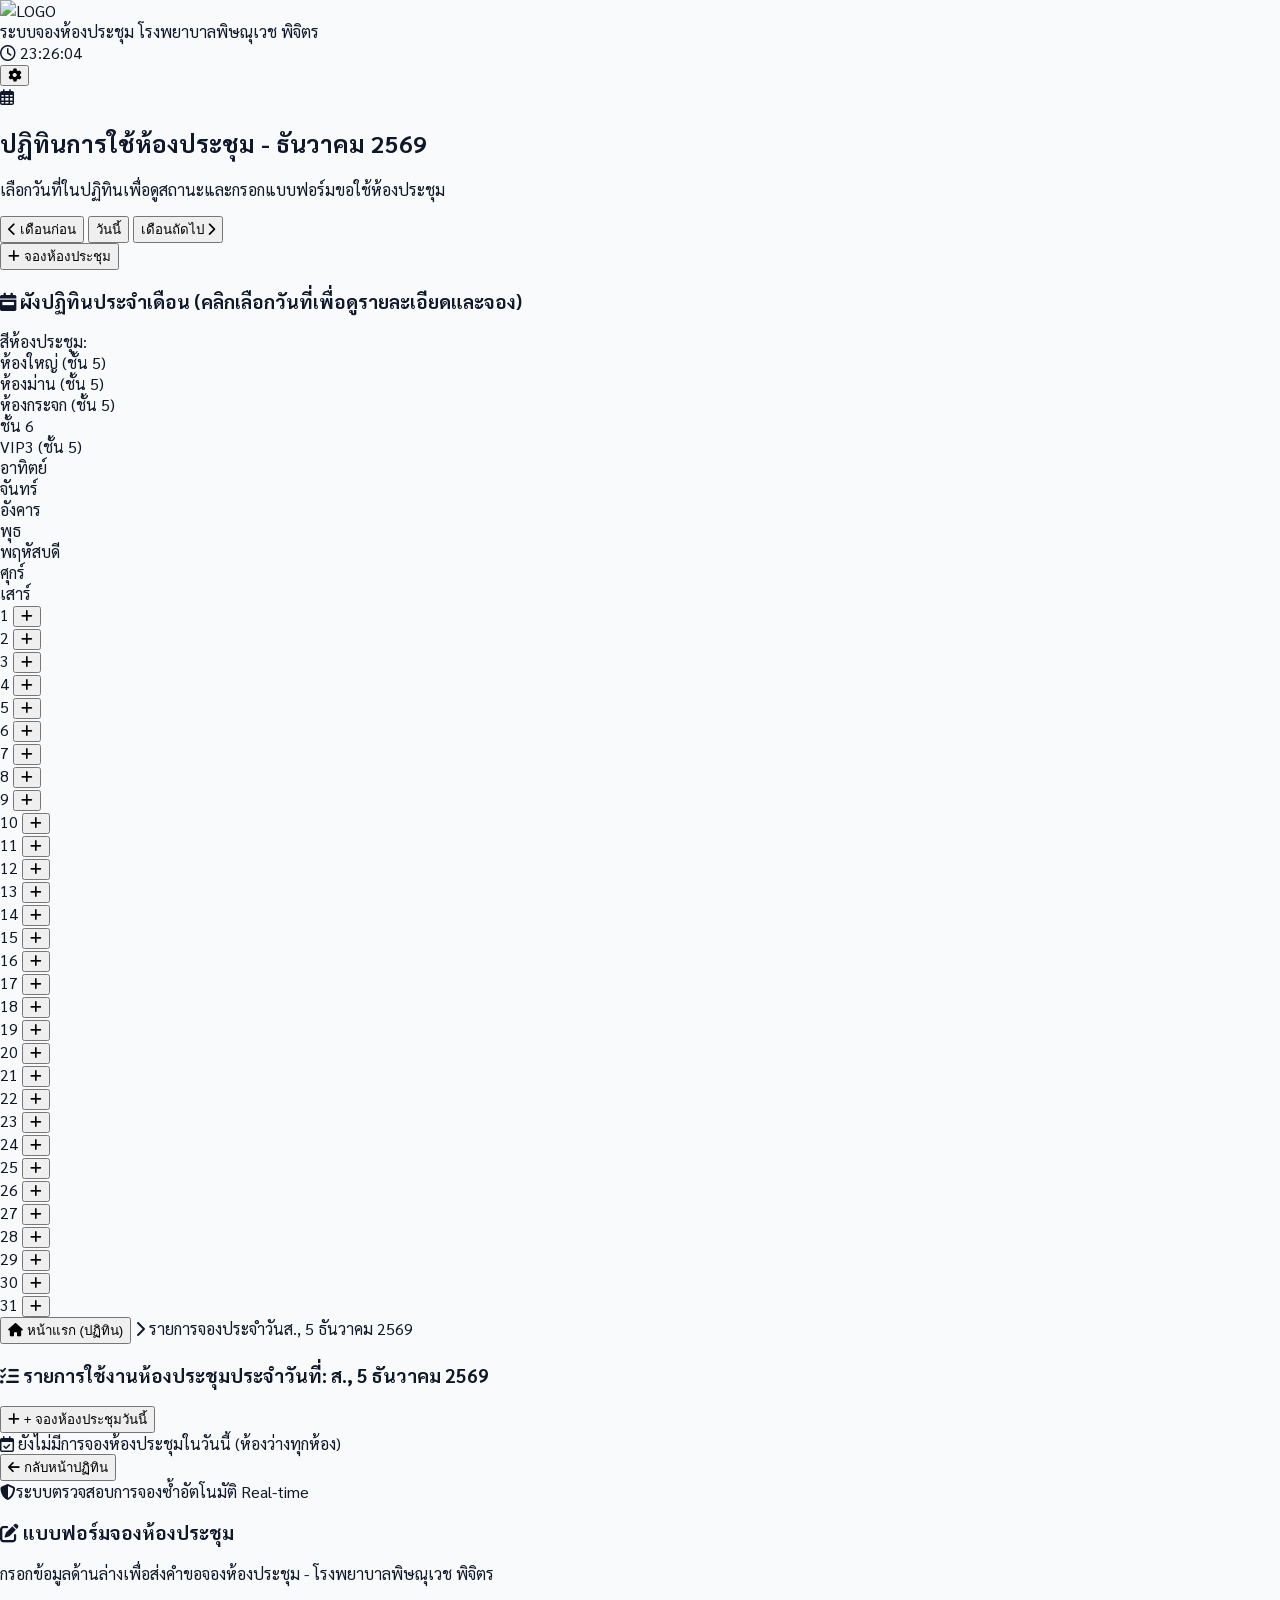
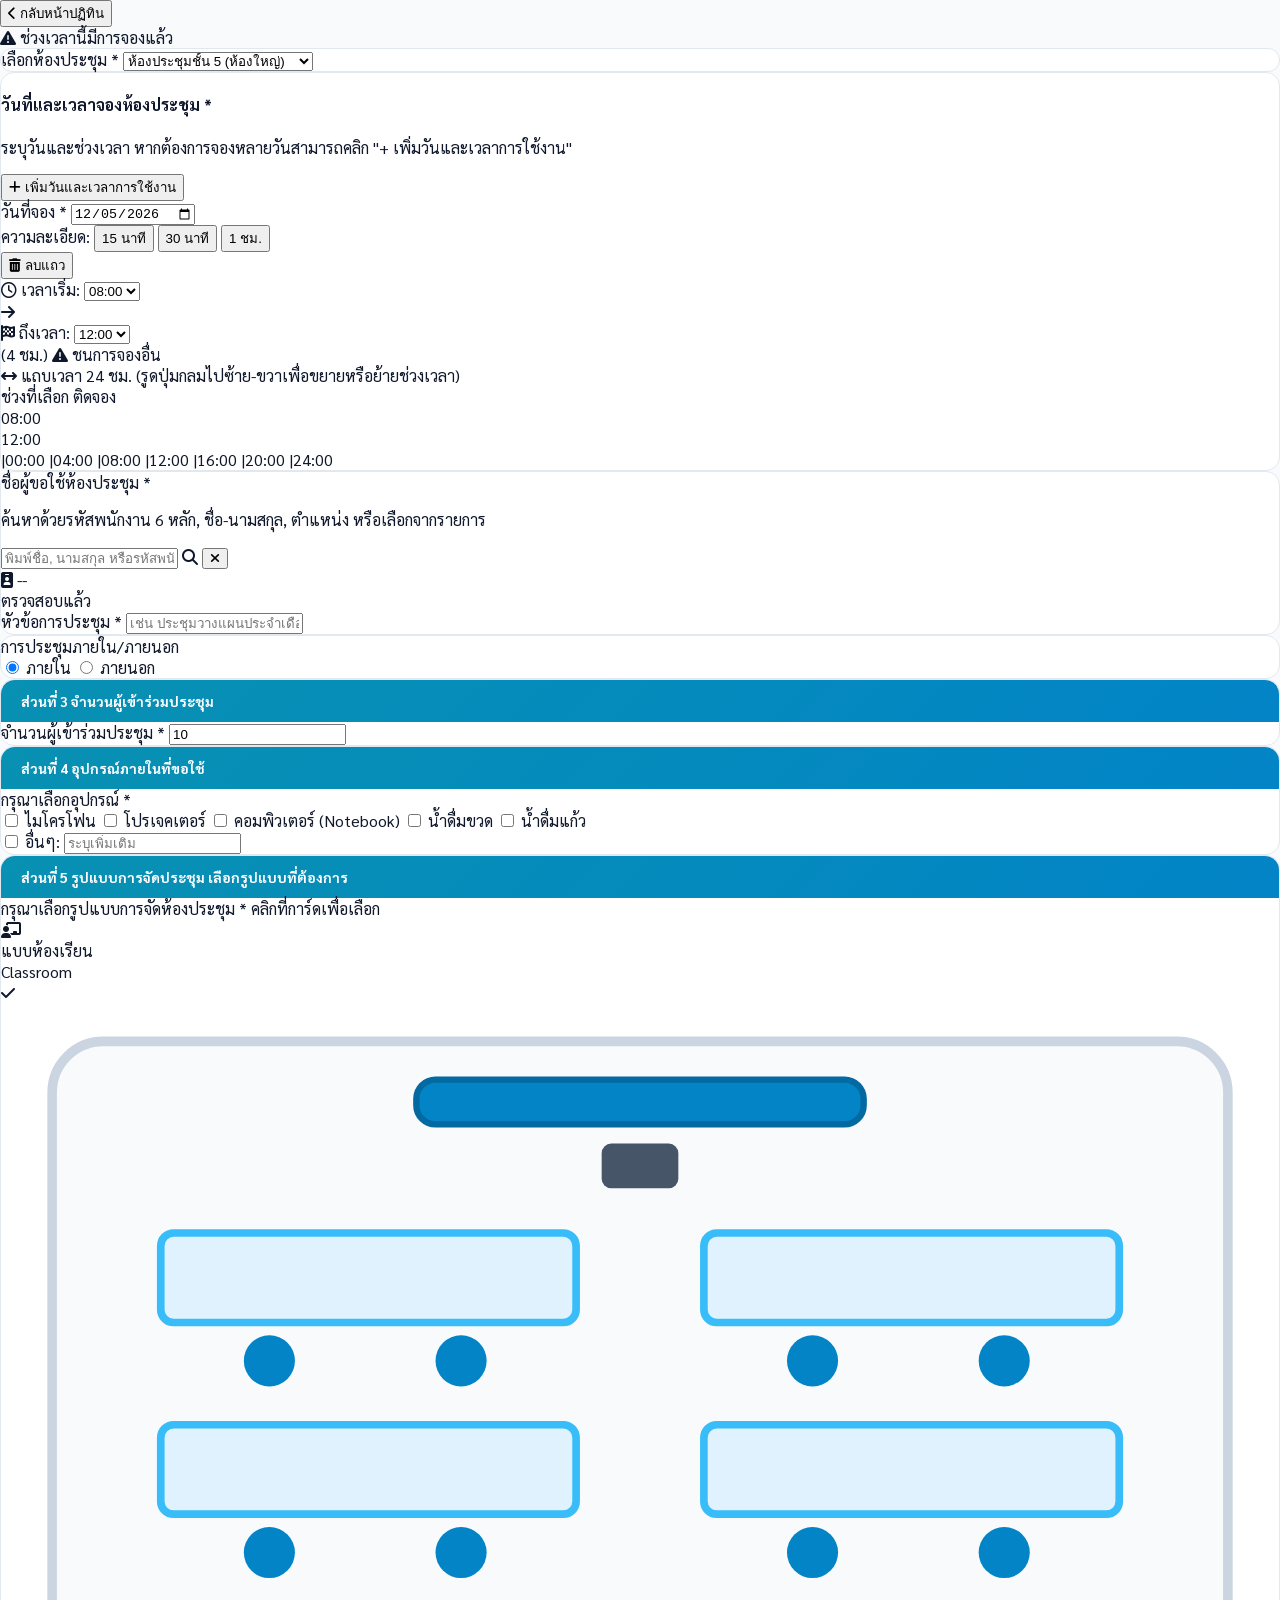
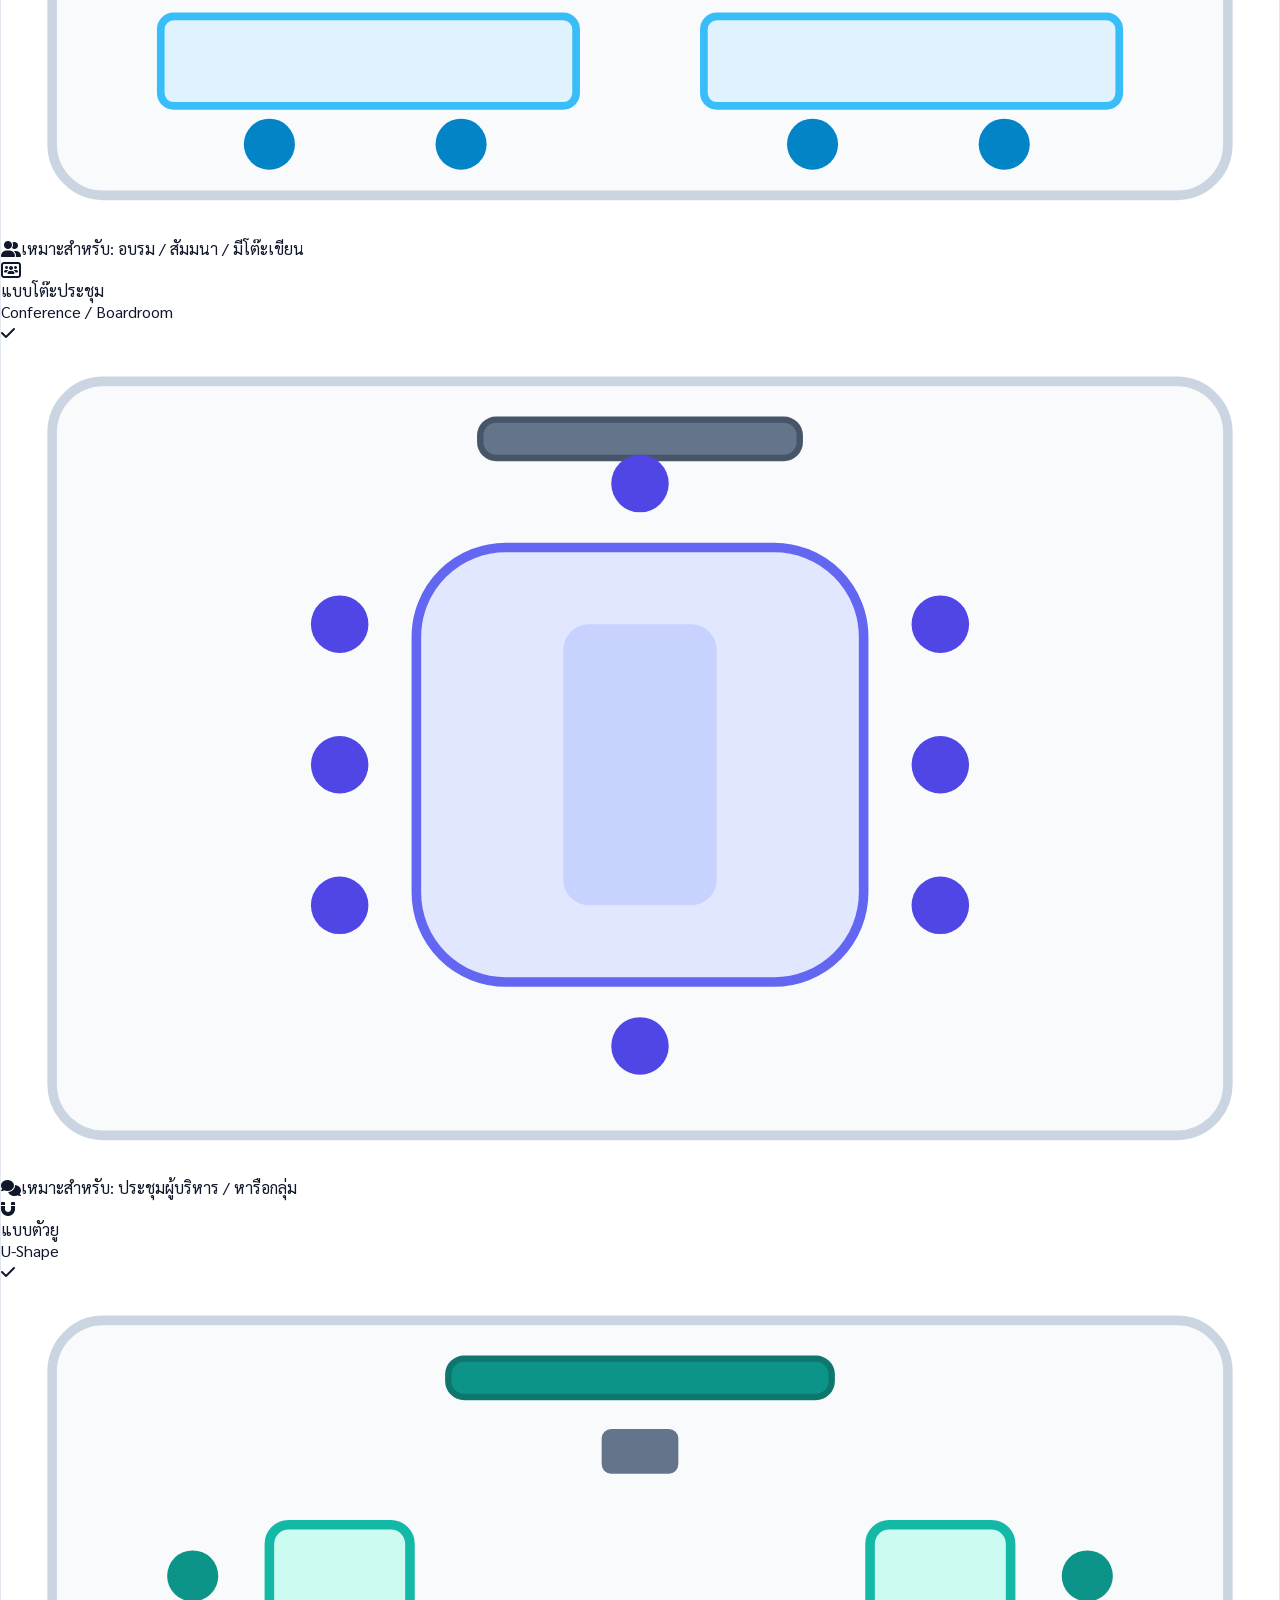
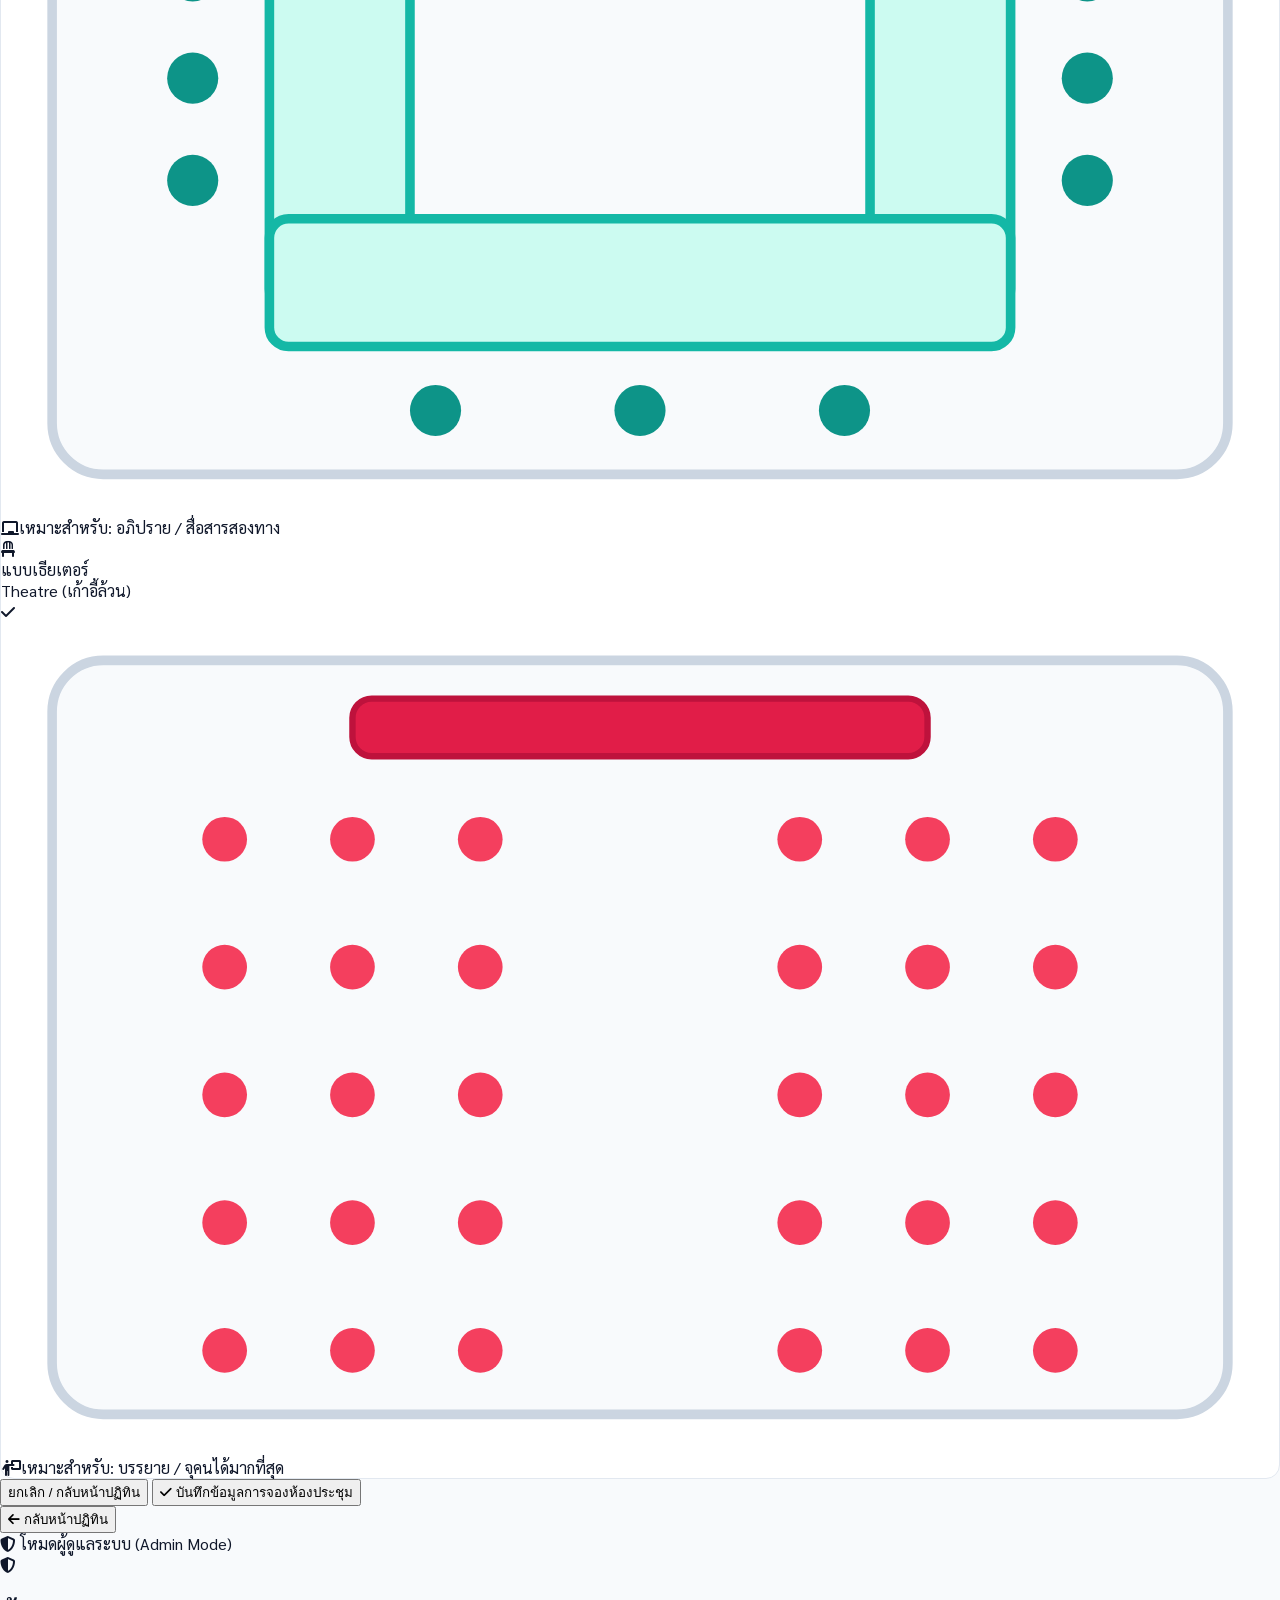
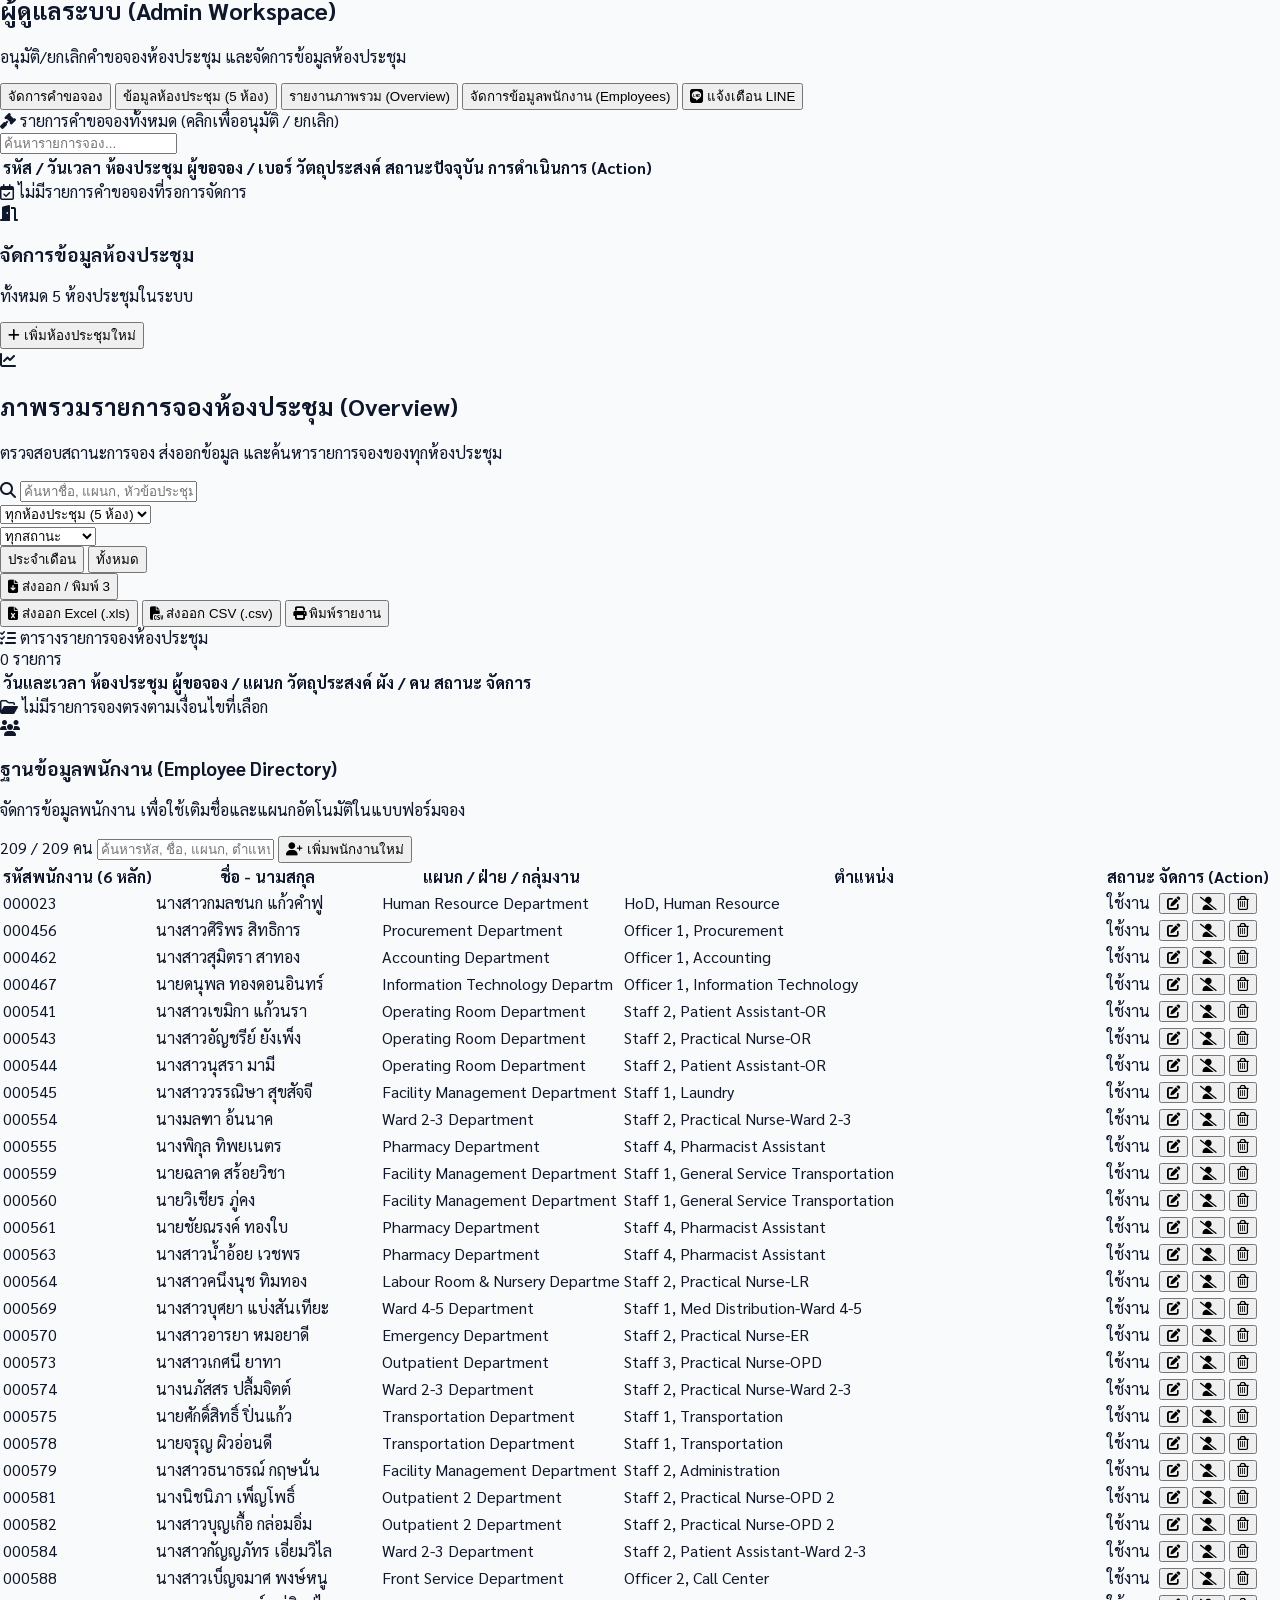
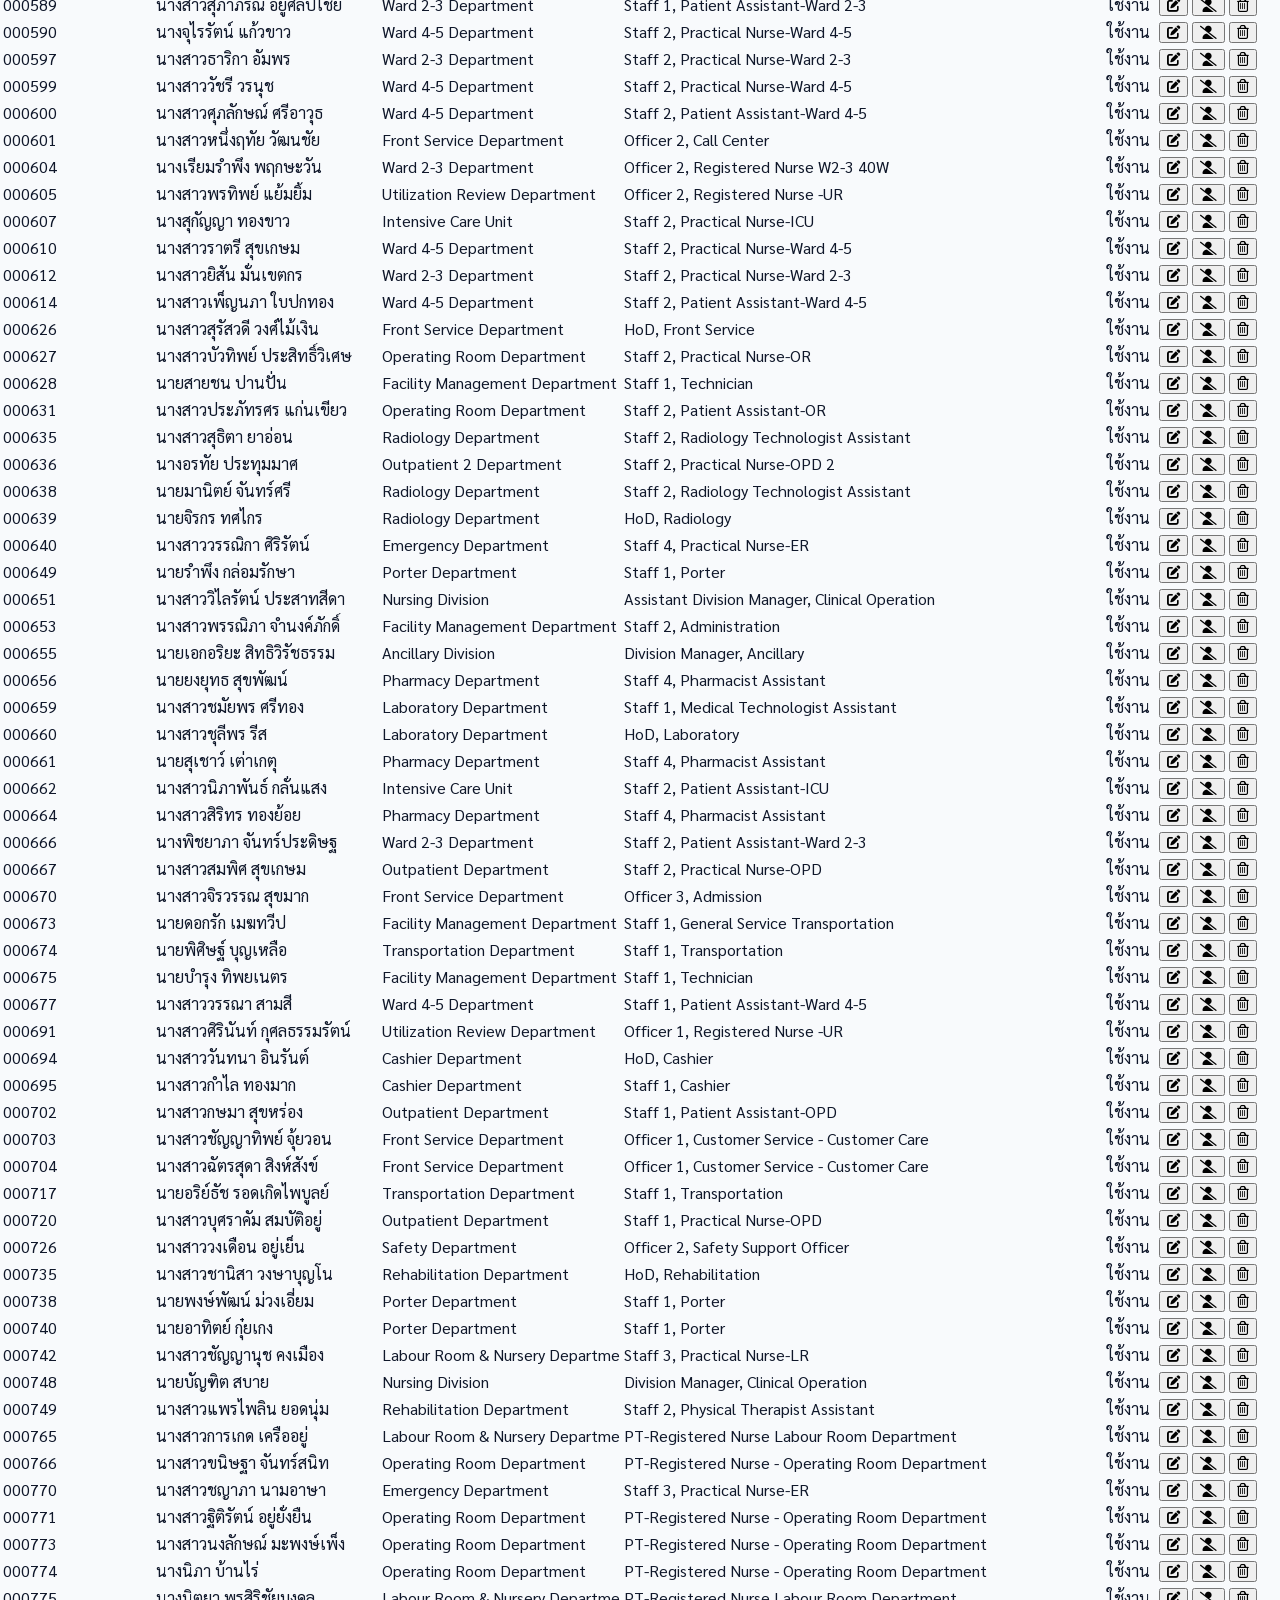
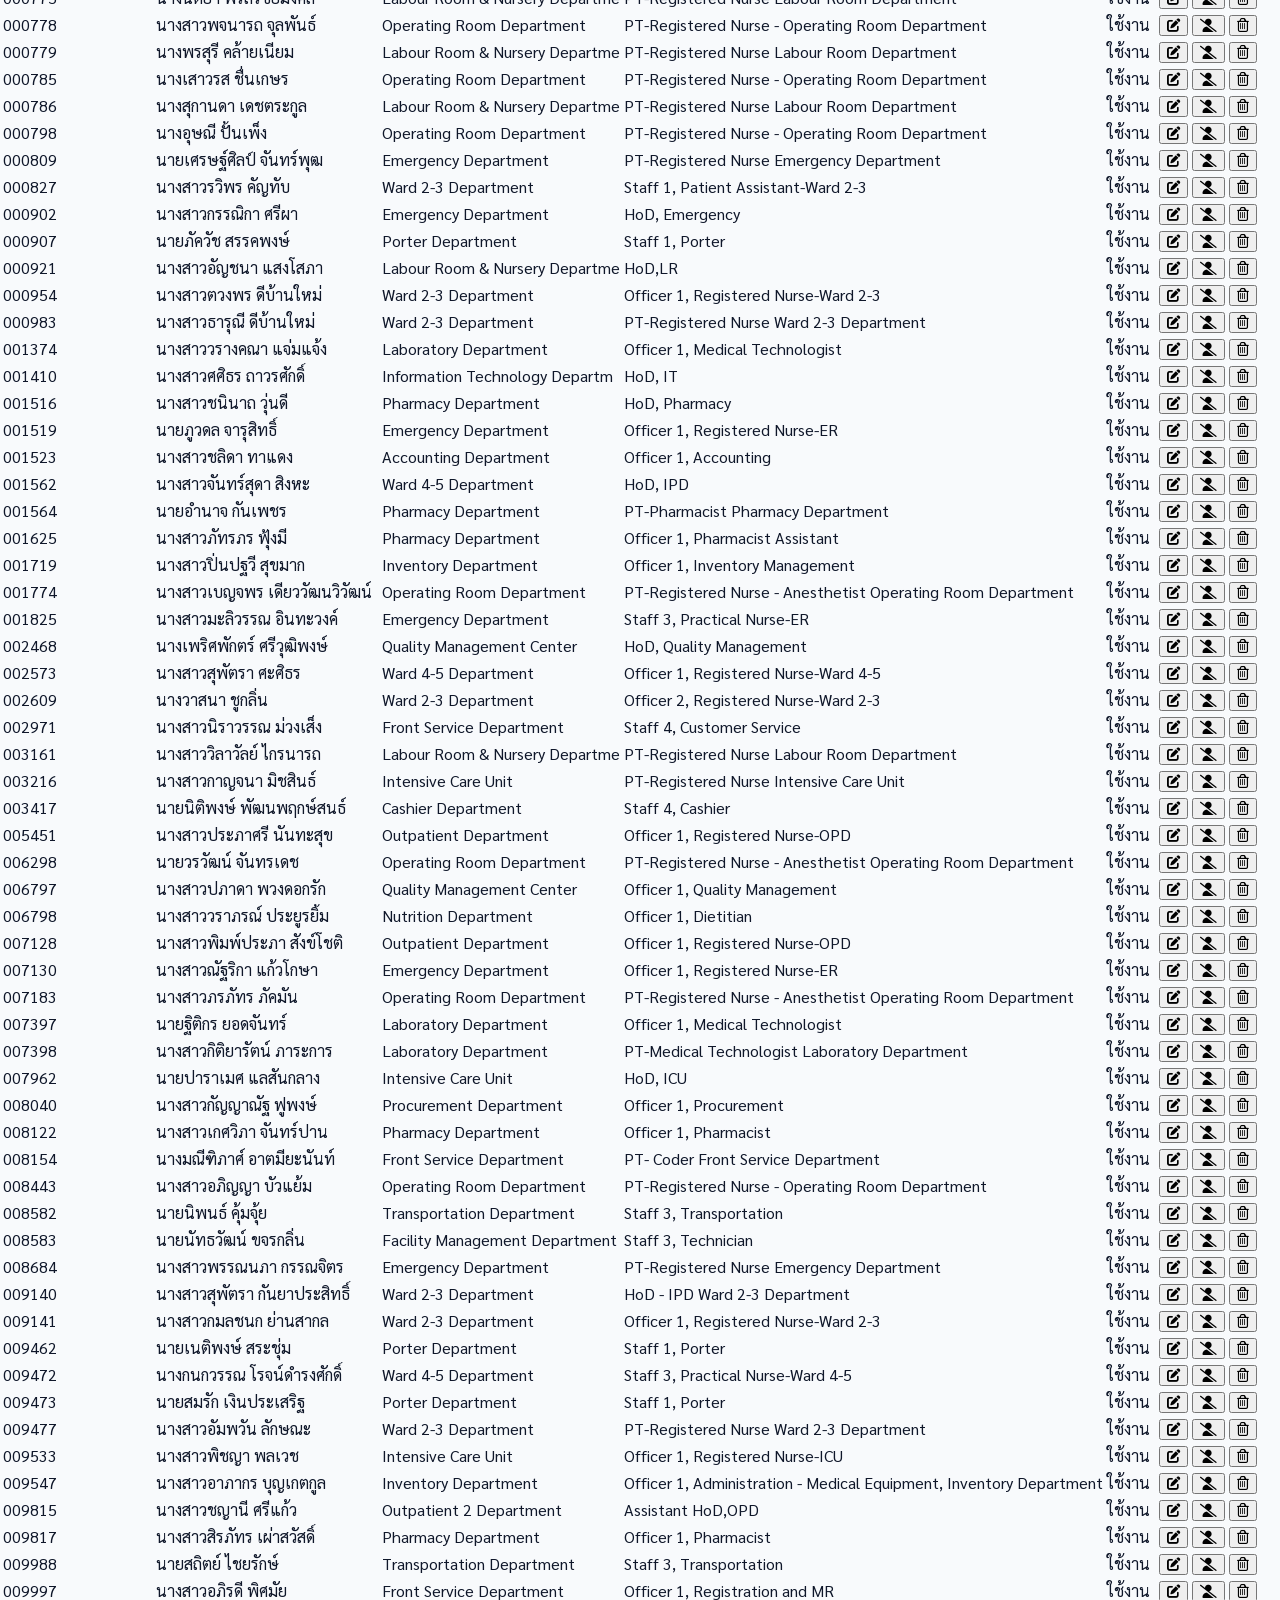
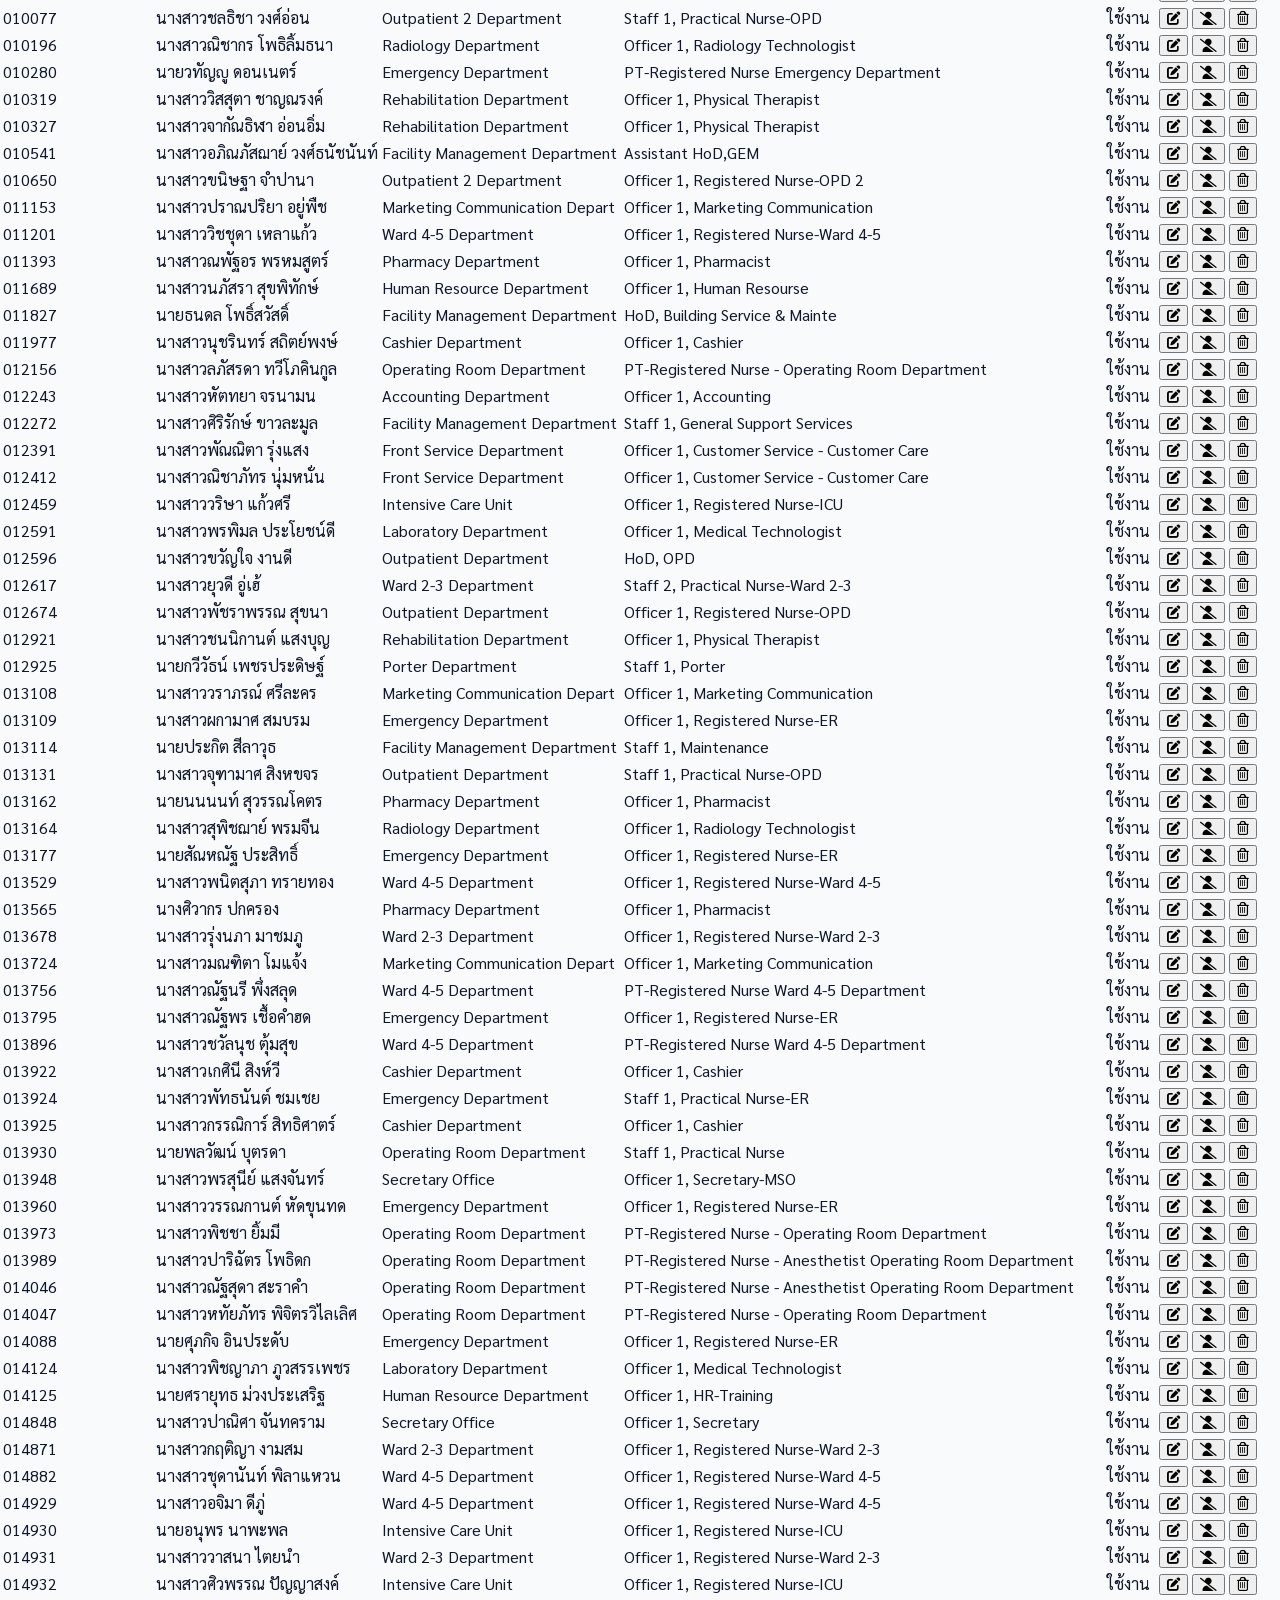
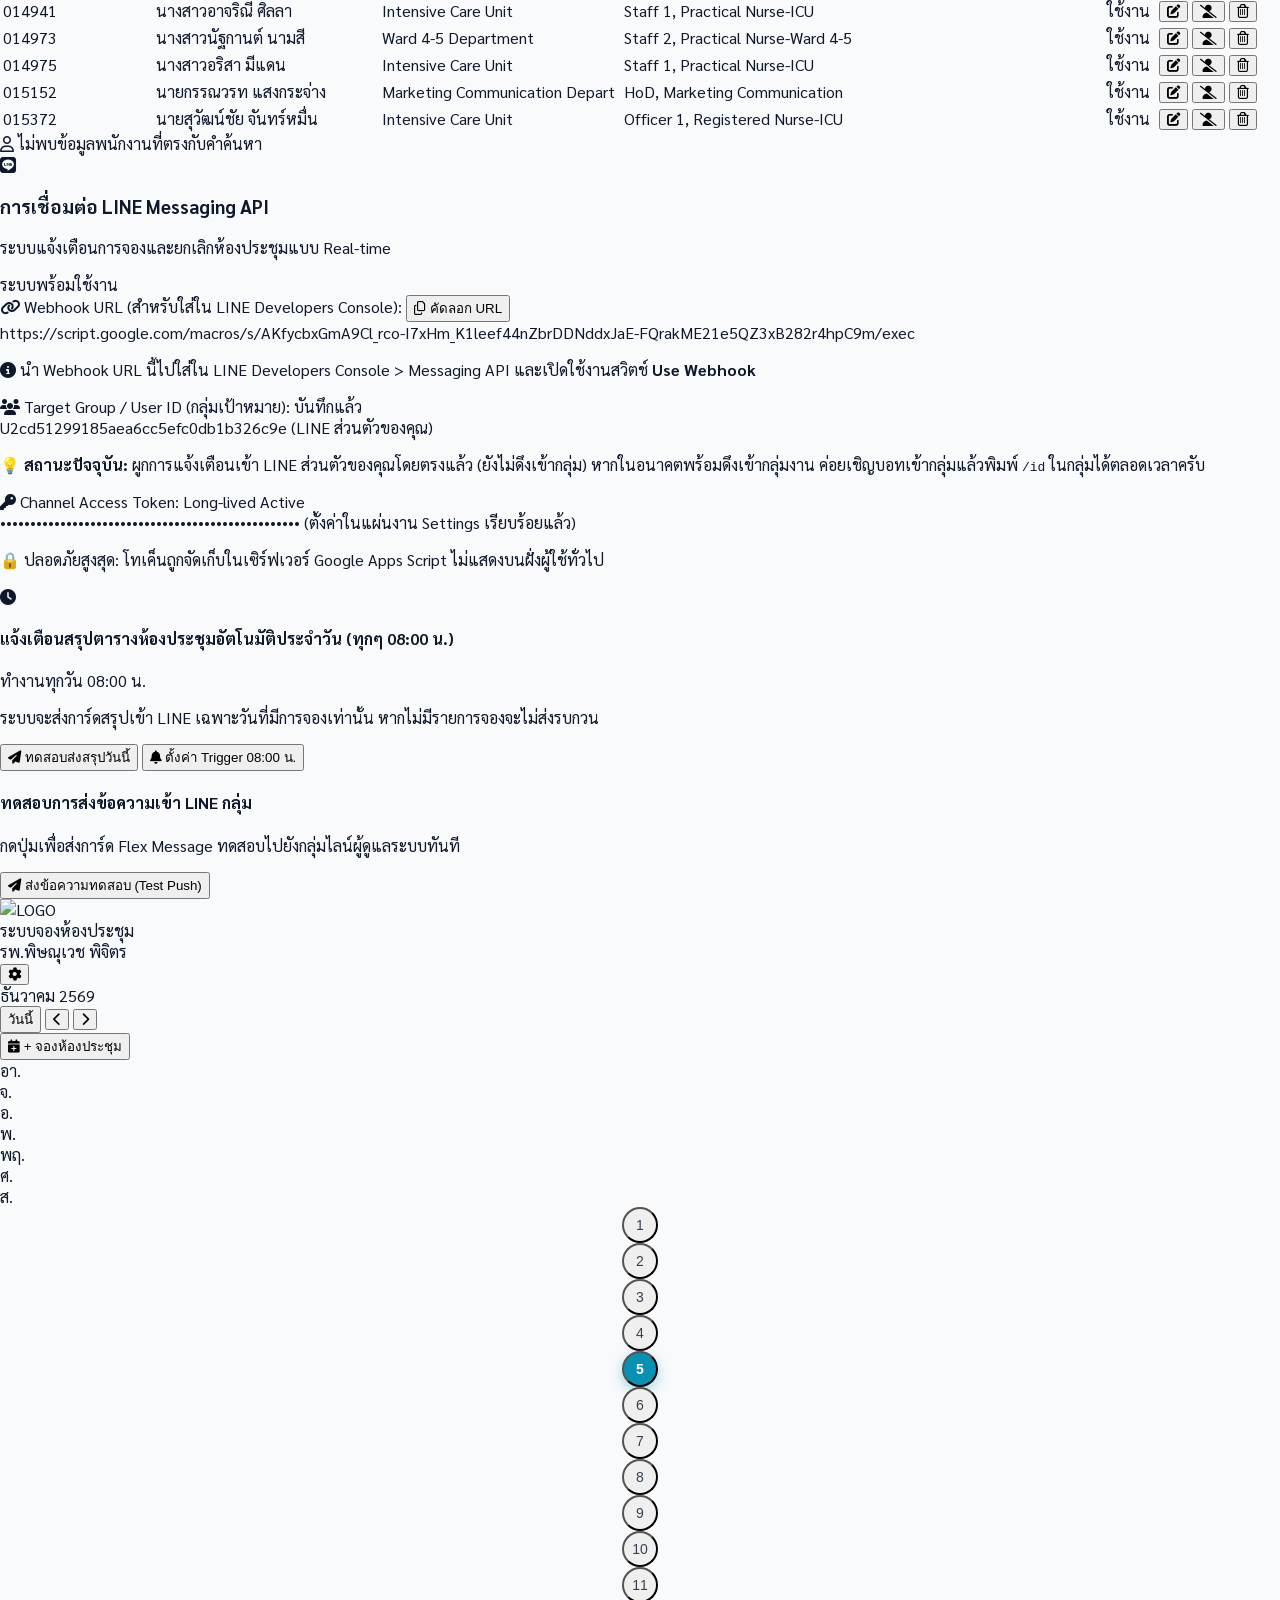
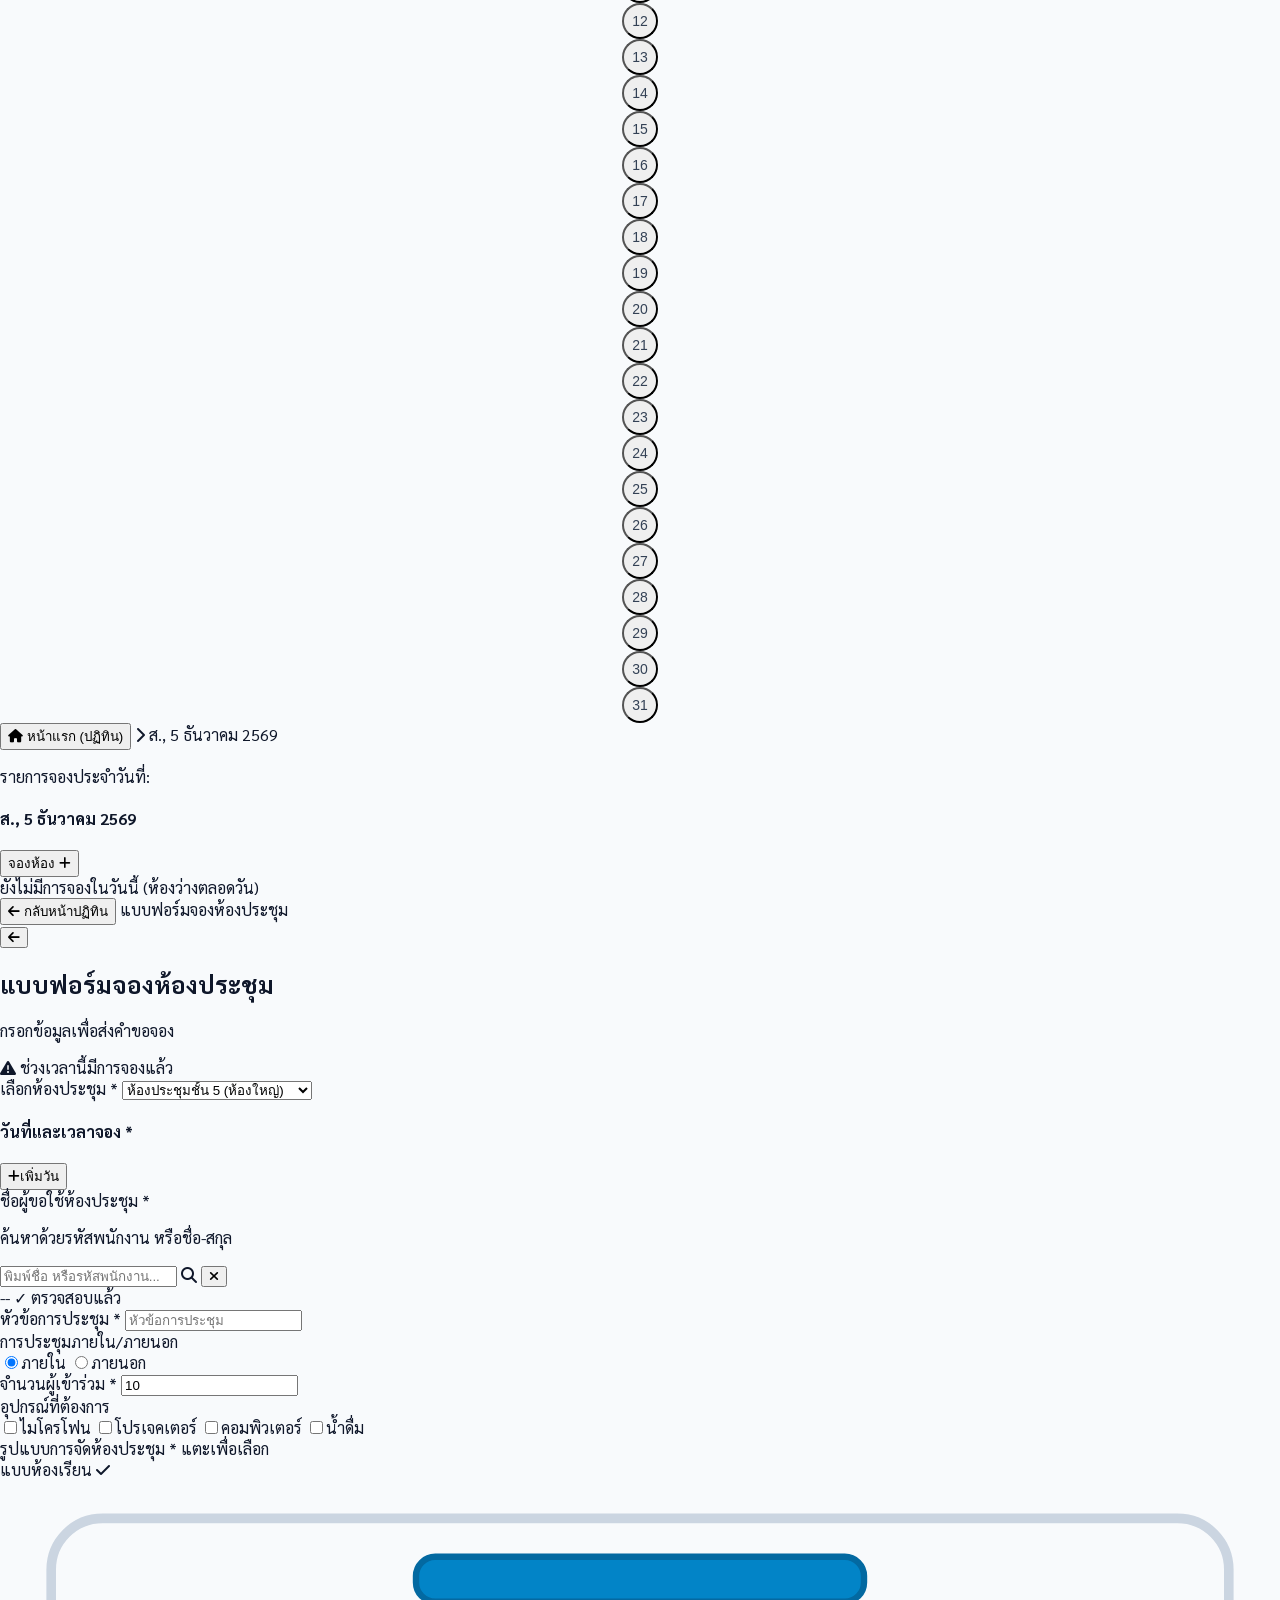
==== commit e94d0732: "feat: setup daily 08:00 AM booking notification in GAS and Admin UI" ====
--- a/index.html
+++ b/index.html
@@ -1025,6 +1025,32 @@
                   </p>
                 </div>
 
+              </div>
+
+              <!-- Daily 08:00 AM Morning Notification Card -->
+              <div class="bg-cyan-50/60 border border-cyan-200 rounded-2xl p-4 flex flex-wrap justify-between items-center gap-4 shadow-3xs">
+                <div class="flex items-center gap-3">
+                  <div class="w-10 h-10 rounded-xl bg-cyan-600 text-white flex items-center justify-center text-lg font-bold shadow-xs shrink-0">
+                    <i class="fa-solid fa-clock"></i>
+                  </div>
+                  <div>
+                    <div class="flex items-center gap-2">
+                      <h4 class="text-xs font-bold text-slate-800">แจ้งเตือนสรุปตารางห้องประชุมอัตโนมัติประจำวัน (ทุกๆ 08:00 น.)</h4>
+                      <span class="text-[10px] font-bold text-cyan-800 bg-cyan-100 px-2 py-0.5 rounded-full border border-cyan-300">ทำงานทุกวัน 08:00 น.</span>
+                    </div>
+                    <p class="text-[11px] text-slate-500 mt-0.5">ระบบจะส่งการ์ดสรุปเข้า LINE เฉพาะวันที่มีการจองเท่านั้น หากไม่มีรายการจองจะไม่ส่งรบกวน</p>
+                  </div>
+                </div>
+                <div class="flex items-center gap-2">
+                  <button type="button" onclick="triggerTestDailyMorning()" id="btnTestDailyMorning" class="px-3.5 py-2 bg-white hover:bg-cyan-50 text-cyan-700 border border-cyan-300 rounded-xl text-xs font-bold transition flex items-center gap-1.5 shadow-3xs cursor-pointer">
+                    <i class="fa-solid fa-paper-plane"></i>
+                    <span>ทดสอบส่งสรุปวันนี้</span>
+                  </button>
+                  <button type="button" onclick="triggerSetupDailyTrigger()" id="btnSetupTrigger" class="px-3.5 py-2 bg-cyan-600 hover:bg-cyan-700 text-white rounded-xl text-xs font-bold transition flex items-center gap-1.5 shadow-xs cursor-pointer">
+                    <i class="fa-solid fa-bell"></i>
+                    <span>ตั้งค่า Trigger 08:00 น.</span>
+                  </button>
+                </div>
               </div>
 
               <!-- Action & Test Push Button -->
@@ -2920,6 +2946,76 @@
       }
     }
 
+    async function triggerTestDailyMorning() {
+      const btn = document.getElementById('btnTestDailyMorning');
+      const resultBox = document.getElementById('lineTestResultBox');
+      if (btn) {
+        btn.disabled = true;
+        btn.innerHTML = '<i class="fa-solid fa-spinner fa-spin"></i> <span>กำลังตรวจสอบ...</span>';
+      }
+      if (resultBox) resultBox.classList.add('hidden');
+
+      try {
+        const res = await fetch(GAS_URL, {
+          method: 'POST',
+          headers: { 'Content-Type': 'application/json' },
+          body: JSON.stringify({ action: 'testDailyMorningNotification', passcode: '1234' })
+        });
+        const json = await res.json();
+        if (resultBox) {
+          resultBox.classList.remove('hidden');
+          resultBox.className = 'p-3.5 rounded-xl border border-cyan-200 bg-cyan-50 text-cyan-900 text-xs font-bold flex items-center gap-2';
+          resultBox.innerHTML = '<i class="fa-solid fa-circle-check text-cyan-600 text-base"></i><span>' + (json.message || 'ดำเนินการเรียบร้อยแล้ว') + '</span>';
+        }
+      } catch (err) {
+        if (resultBox) {
+          resultBox.classList.remove('hidden');
+          resultBox.className = 'p-3.5 rounded-xl border border-rose-200 bg-rose-50 text-rose-800 text-xs font-bold flex items-center gap-2';
+          resultBox.innerHTML = '<i class="fa-solid fa-circle-exclamation text-rose-600 text-base"></i><span>เกิดข้อผิดพลาด: ' + err.message + '</span>';
+        }
+      } finally {
+        if (btn) {
+          btn.disabled = false;
+          btn.innerHTML = '<i class="fa-solid fa-paper-plane"></i> <span>ทดสอบส่งสรุปวันนี้</span>';
+        }
+      }
+    }
+
+    async function triggerSetupDailyTrigger() {
+      const btn = document.getElementById('btnSetupTrigger');
+      const resultBox = document.getElementById('lineTestResultBox');
+      if (btn) {
+        btn.disabled = true;
+        btn.innerHTML = '<i class="fa-solid fa-spinner fa-spin"></i> <span>กำลังตั้งค่า...</span>';
+      }
+      if (resultBox) resultBox.classList.add('hidden');
+
+      try {
+        const res = await fetch(GAS_URL, {
+          method: 'POST',
+          headers: { 'Content-Type': 'application/json' },
+          body: JSON.stringify({ action: 'setupDaily8amTrigger', passcode: '1234' })
+        });
+        const json = await res.json();
+        if (resultBox) {
+          resultBox.classList.remove('hidden');
+          resultBox.className = 'p-3.5 rounded-xl border border-emerald-200 bg-emerald-50 text-emerald-800 text-xs font-bold flex items-center gap-2';
+          resultBox.innerHTML = '<i class="fa-solid fa-circle-check text-emerald-600 text-base"></i><span>' + (json.message || 'ติดตั้งเวลา 08:00 น. สำเร็จ') + '</span>';
+        }
+      } catch (err) {
+        if (resultBox) {
+          resultBox.classList.remove('hidden');
+          resultBox.className = 'p-3.5 rounded-xl border border-rose-200 bg-rose-50 text-rose-800 text-xs font-bold flex items-center gap-2';
+          resultBox.innerHTML = '<i class="fa-solid fa-circle-exclamation text-rose-600 text-base"></i><span>เกิดข้อผิดพลาด: ' + err.message + '</span>';
+        }
+      } finally {
+        if (btn) {
+          btn.disabled = false;
+          btn.innerHTML = '<i class="fa-solid fa-bell"></i> <span>ตั้งค่า Trigger 08:00 น.</span>';
+        }
+      }
+    }
+
     document.addEventListener('DOMContentLoaded', () => {
       try { updateSeatingCardsActive(); } catch(e){}
       // Safety timeout to ensure loading overlay always dismisses even on network lag
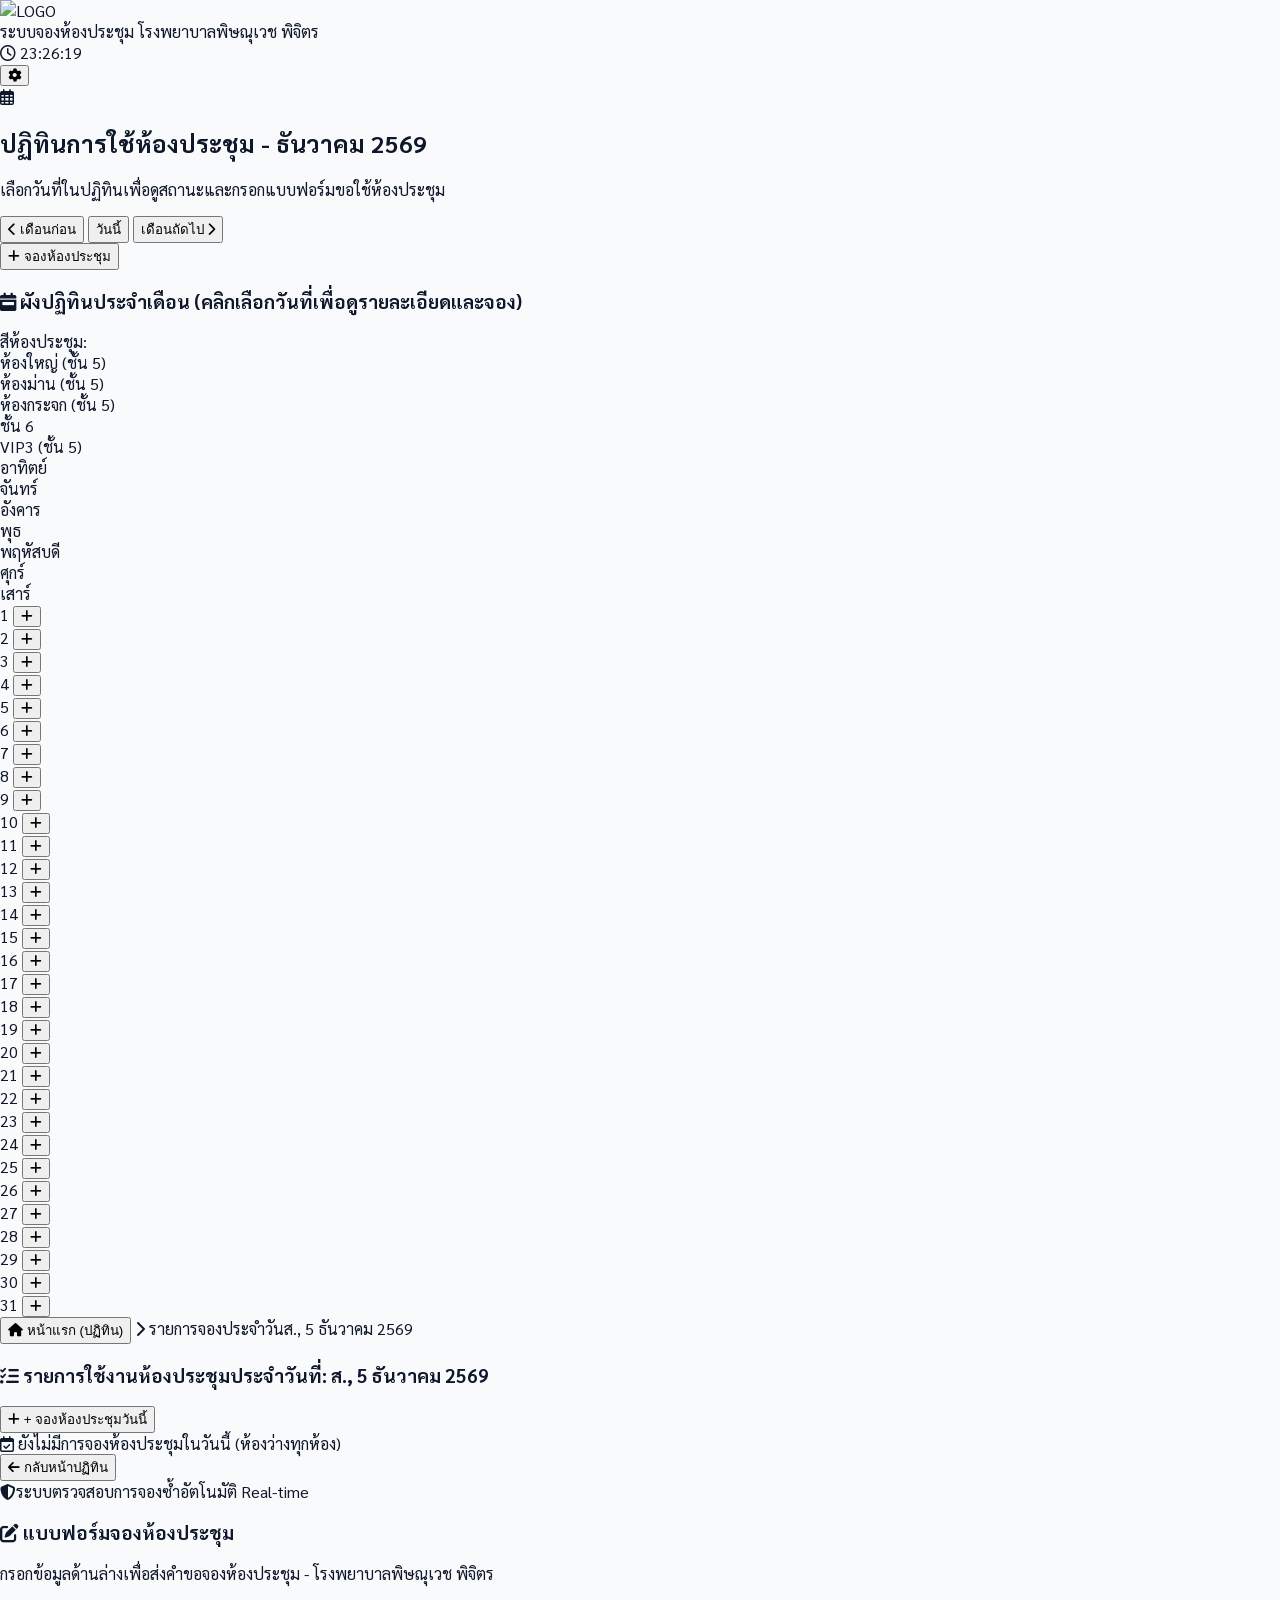
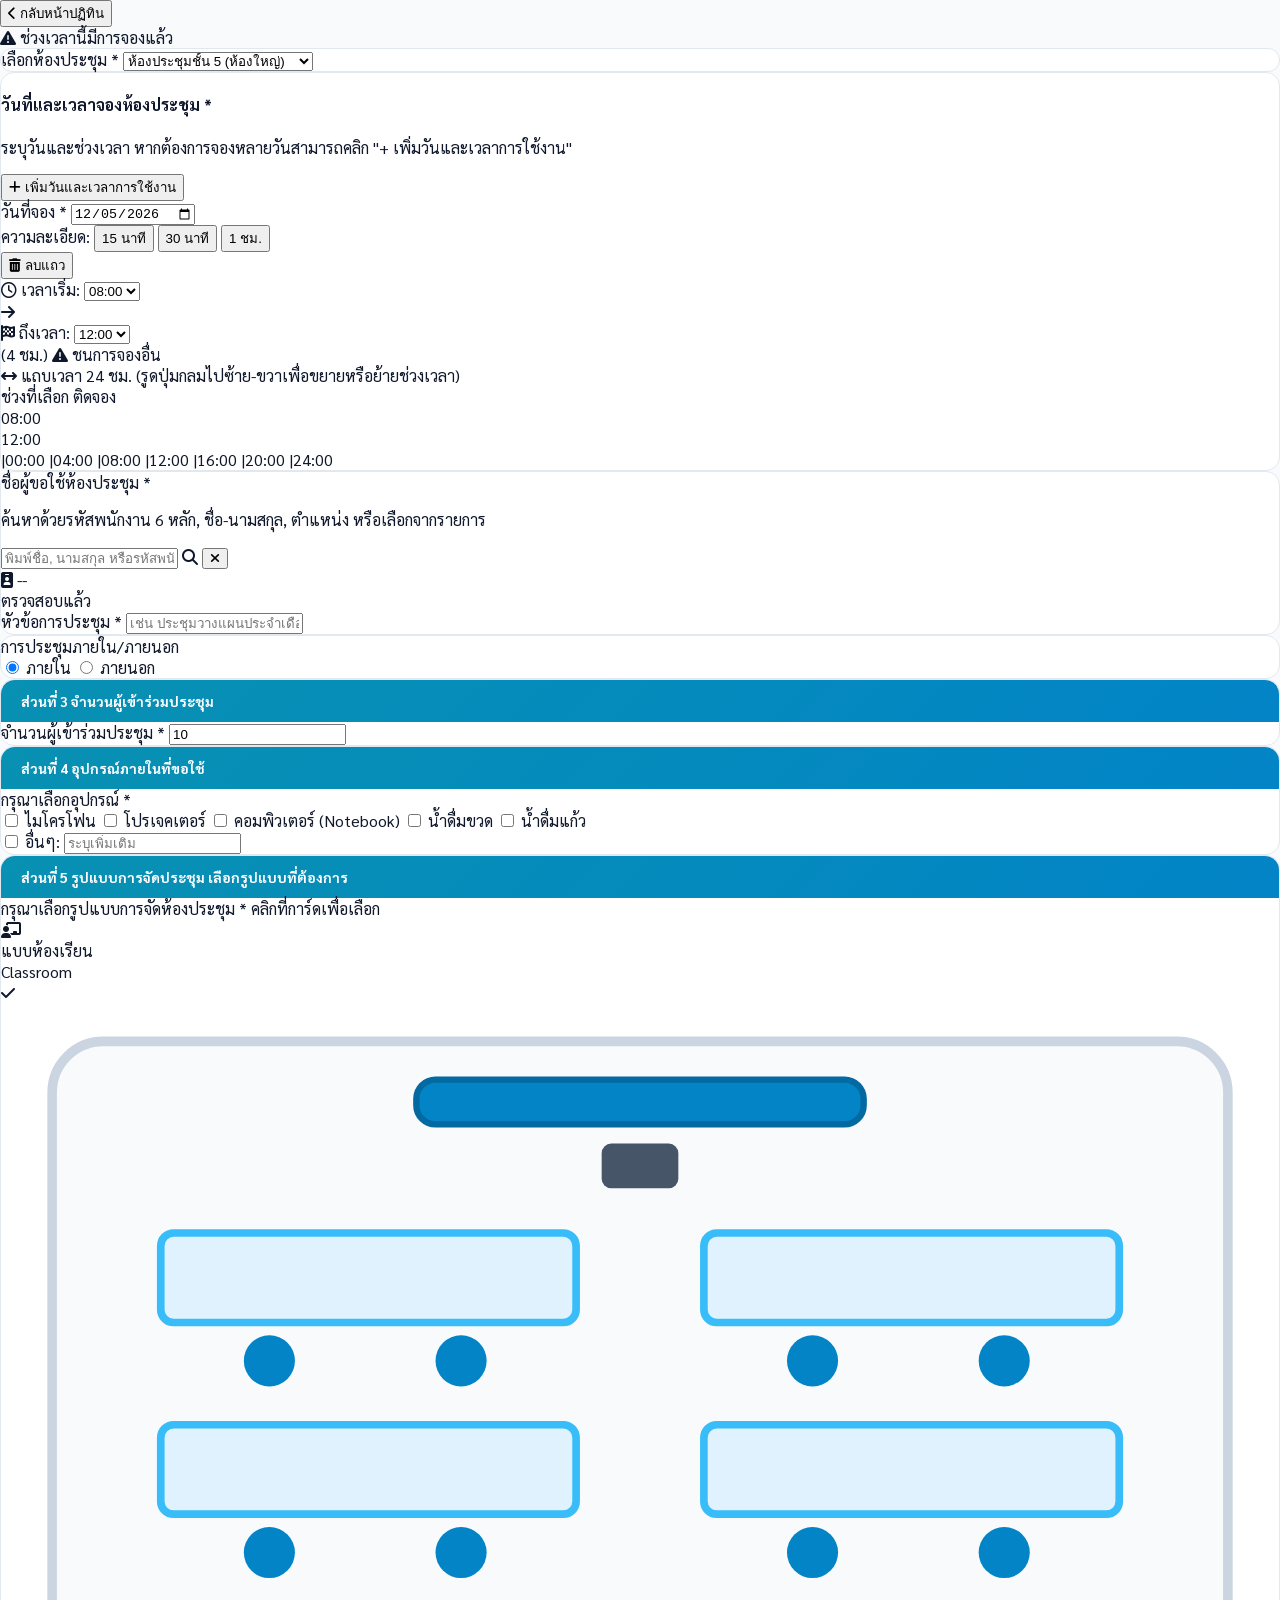
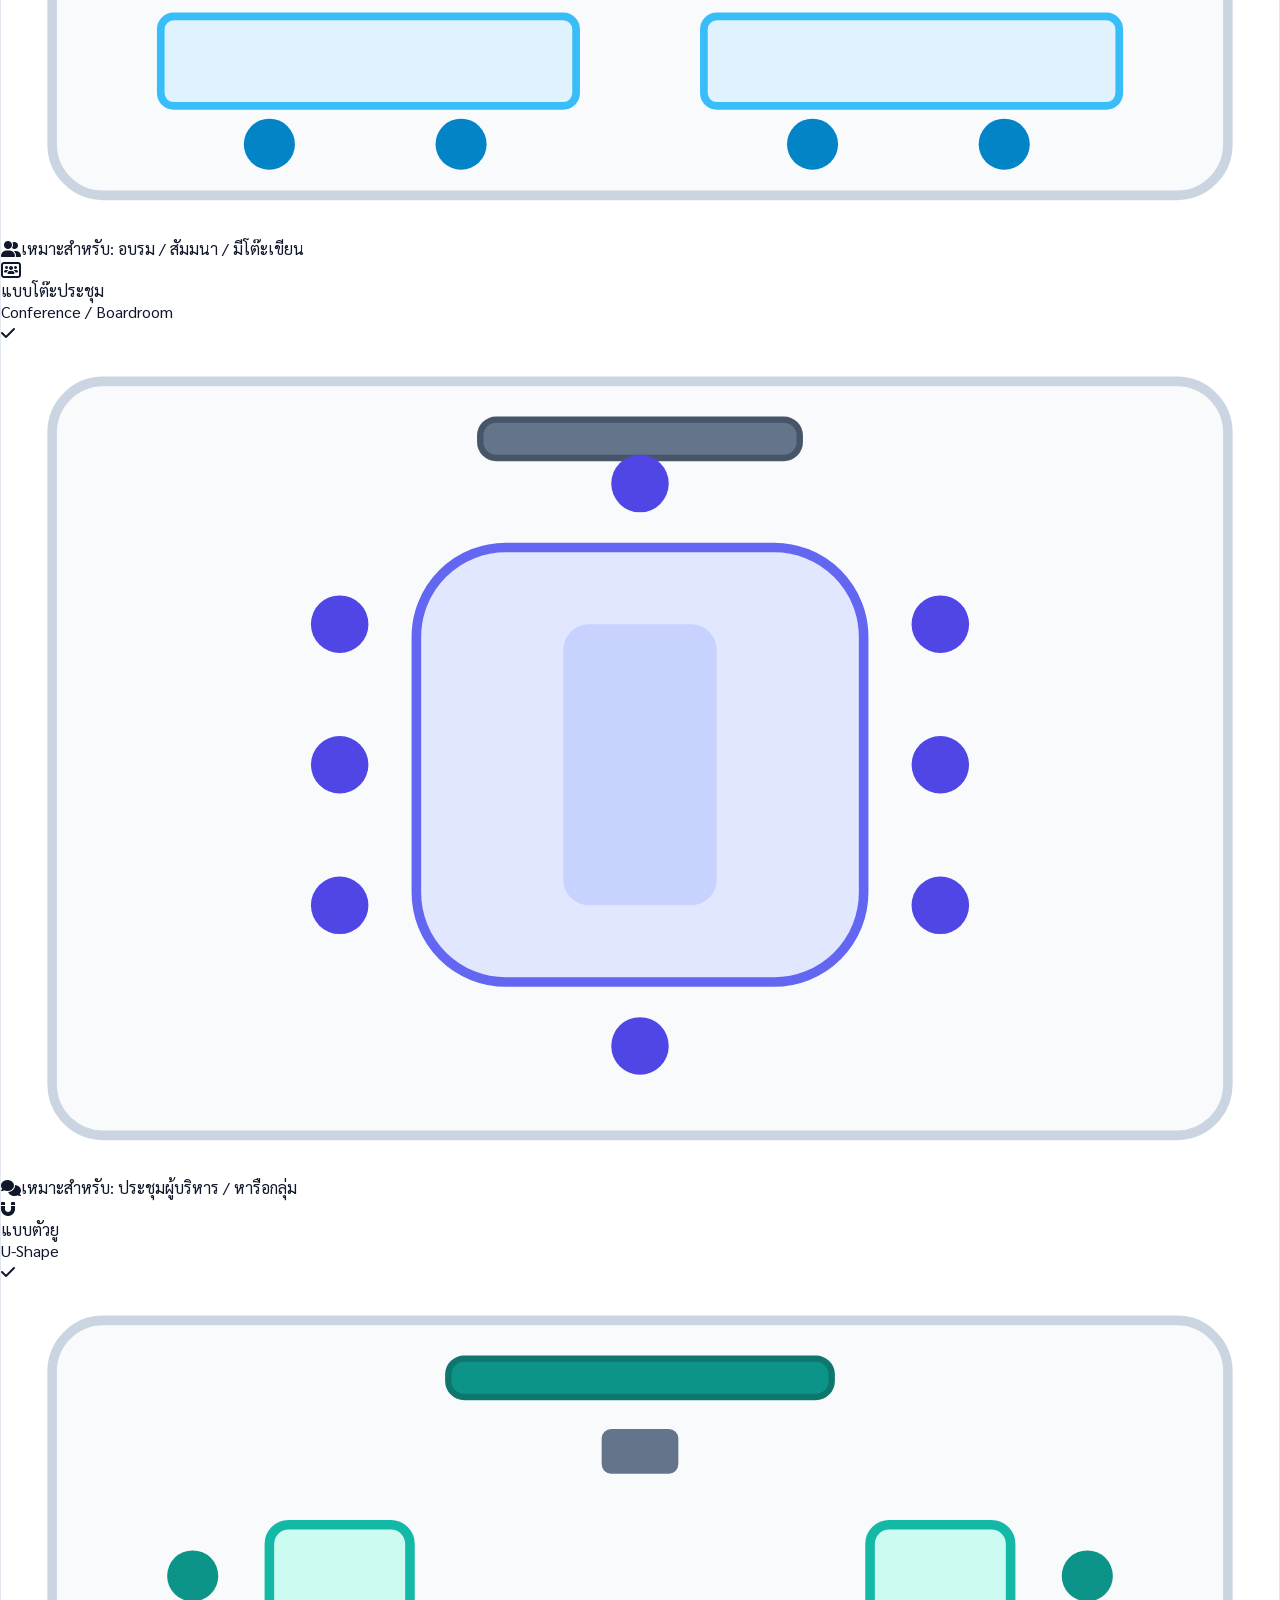
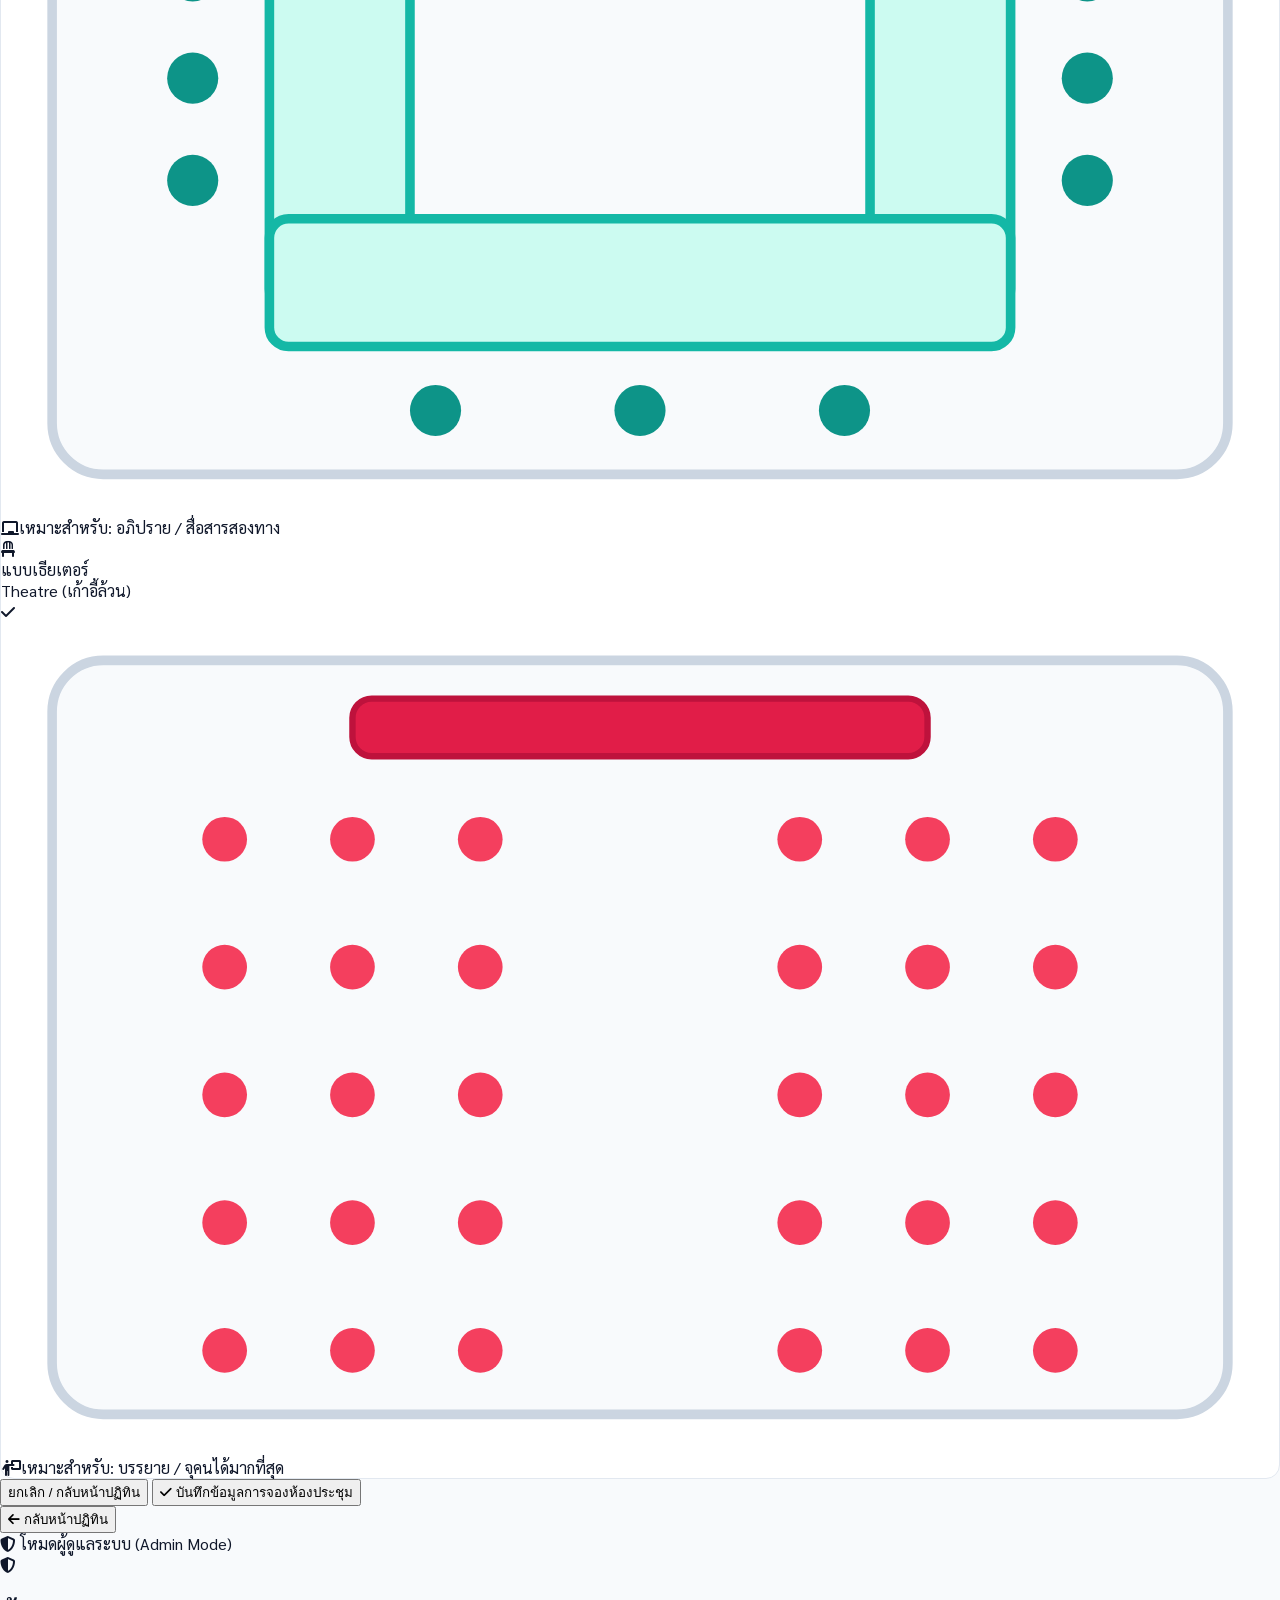
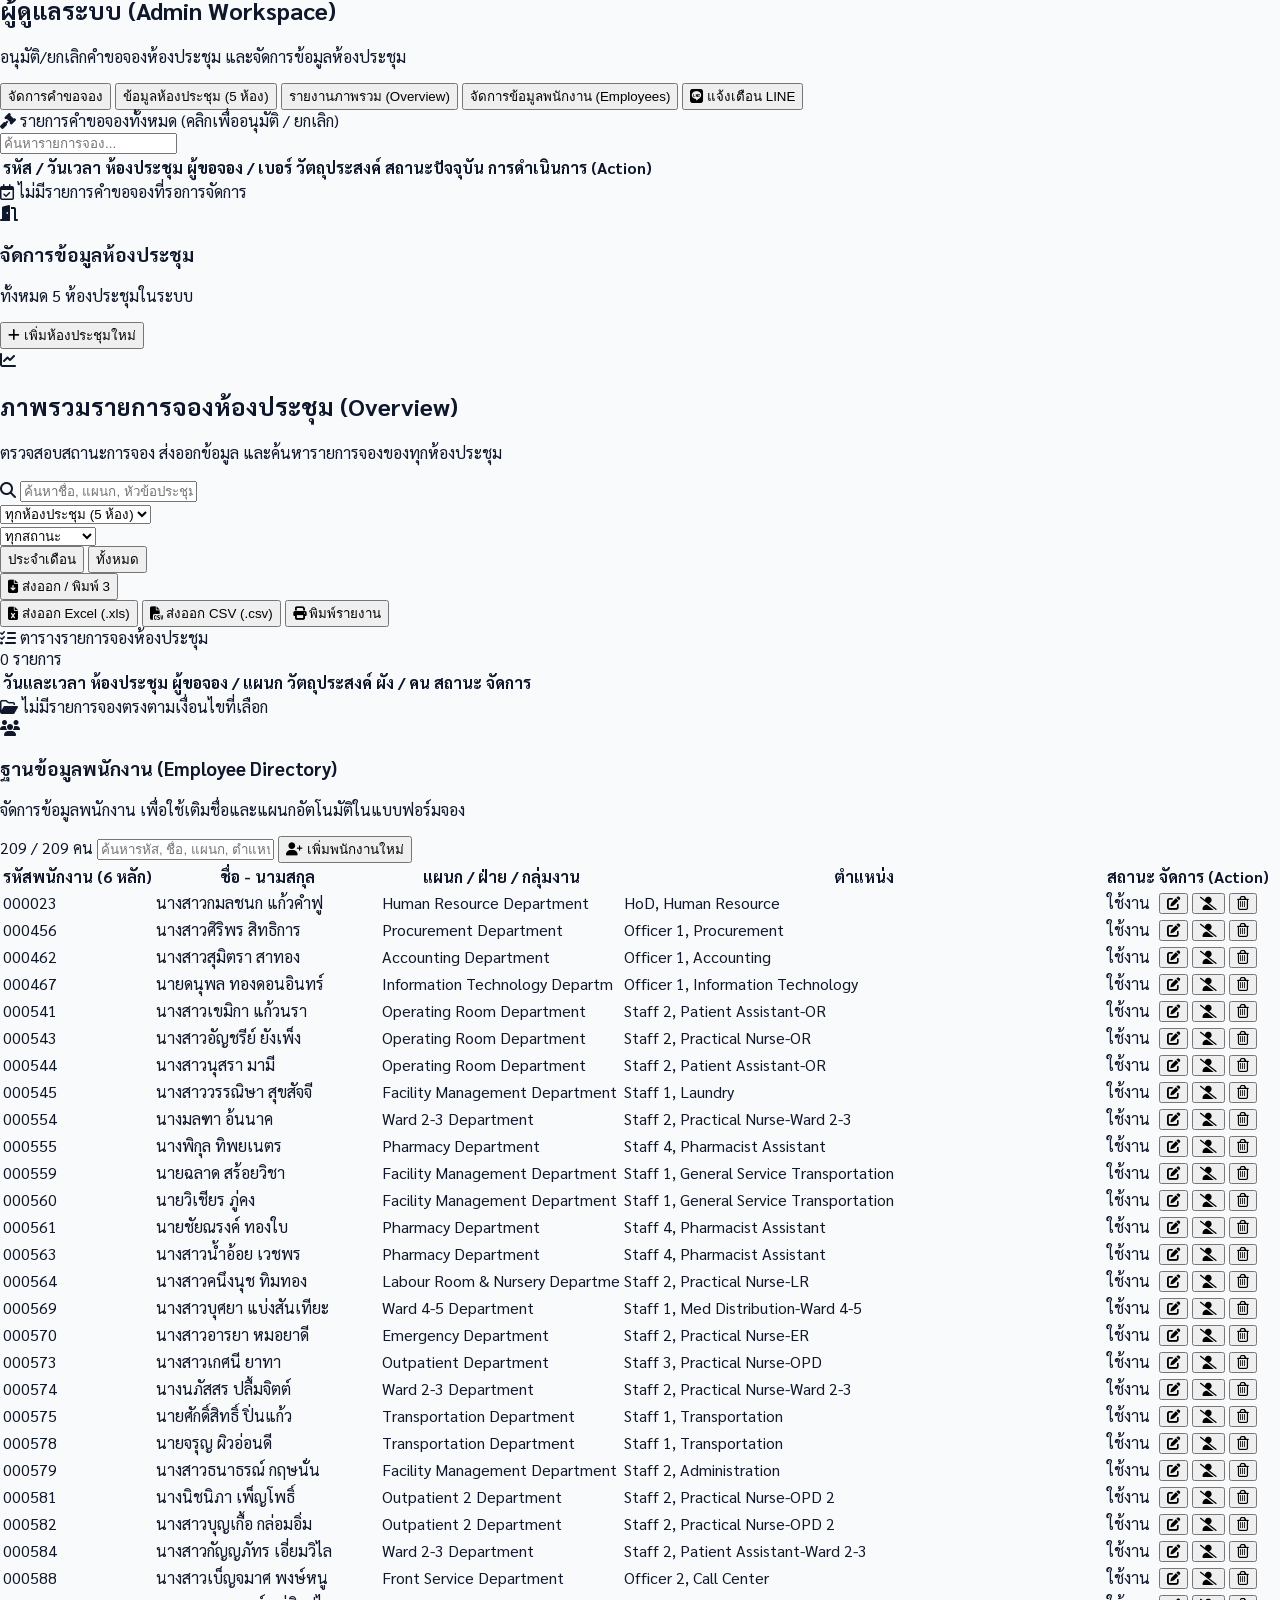
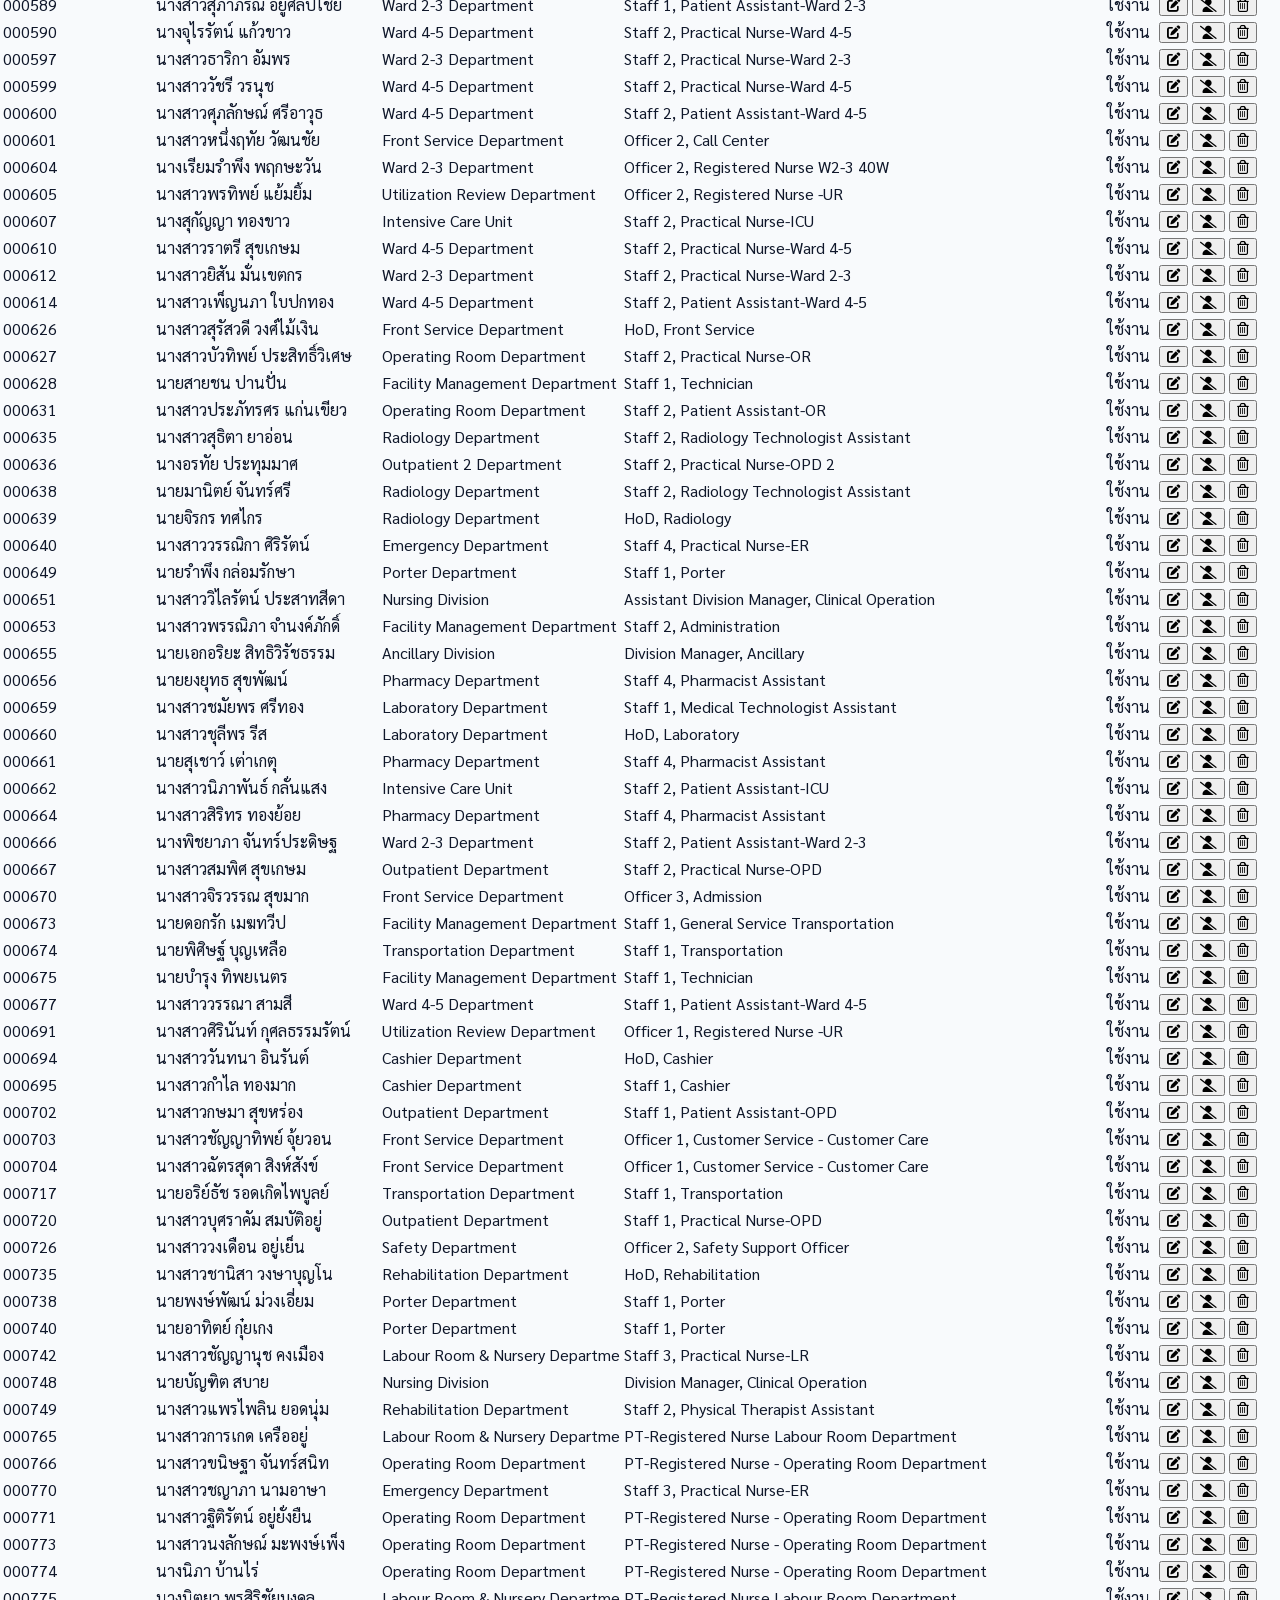
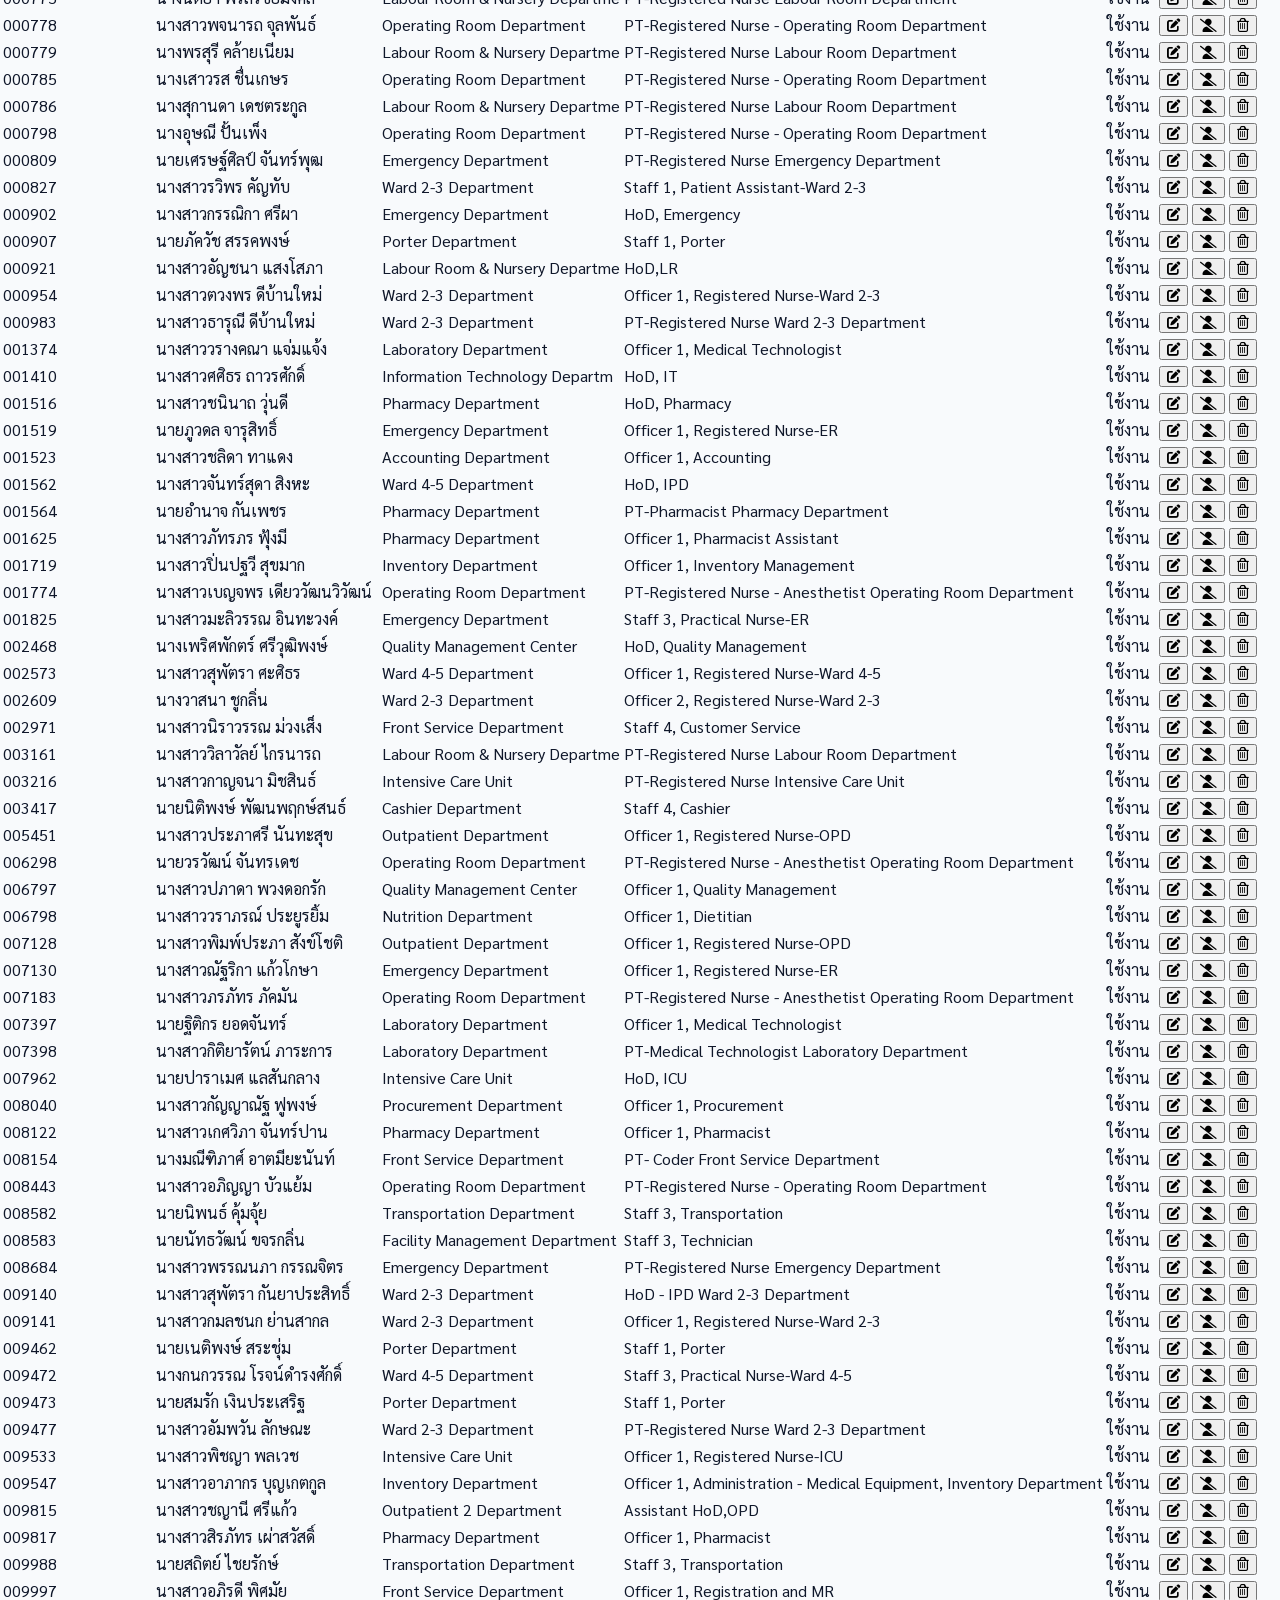
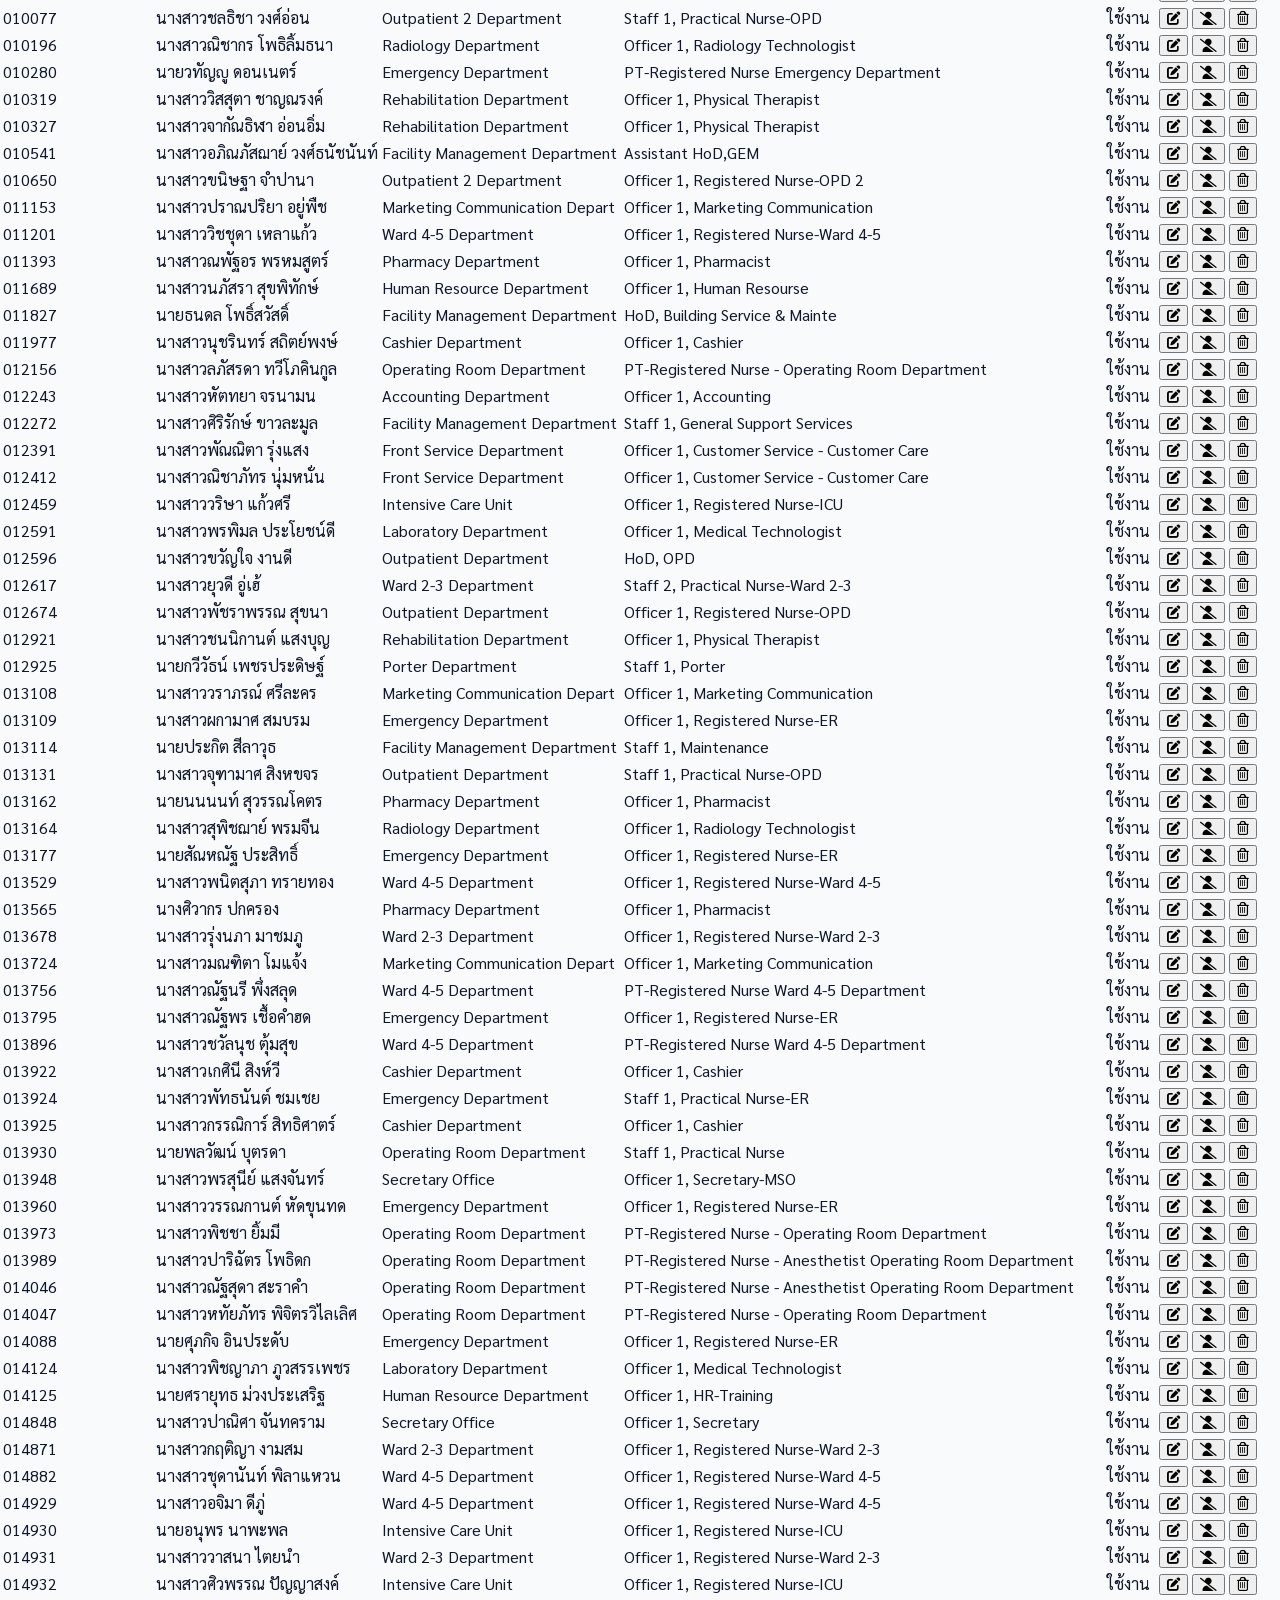
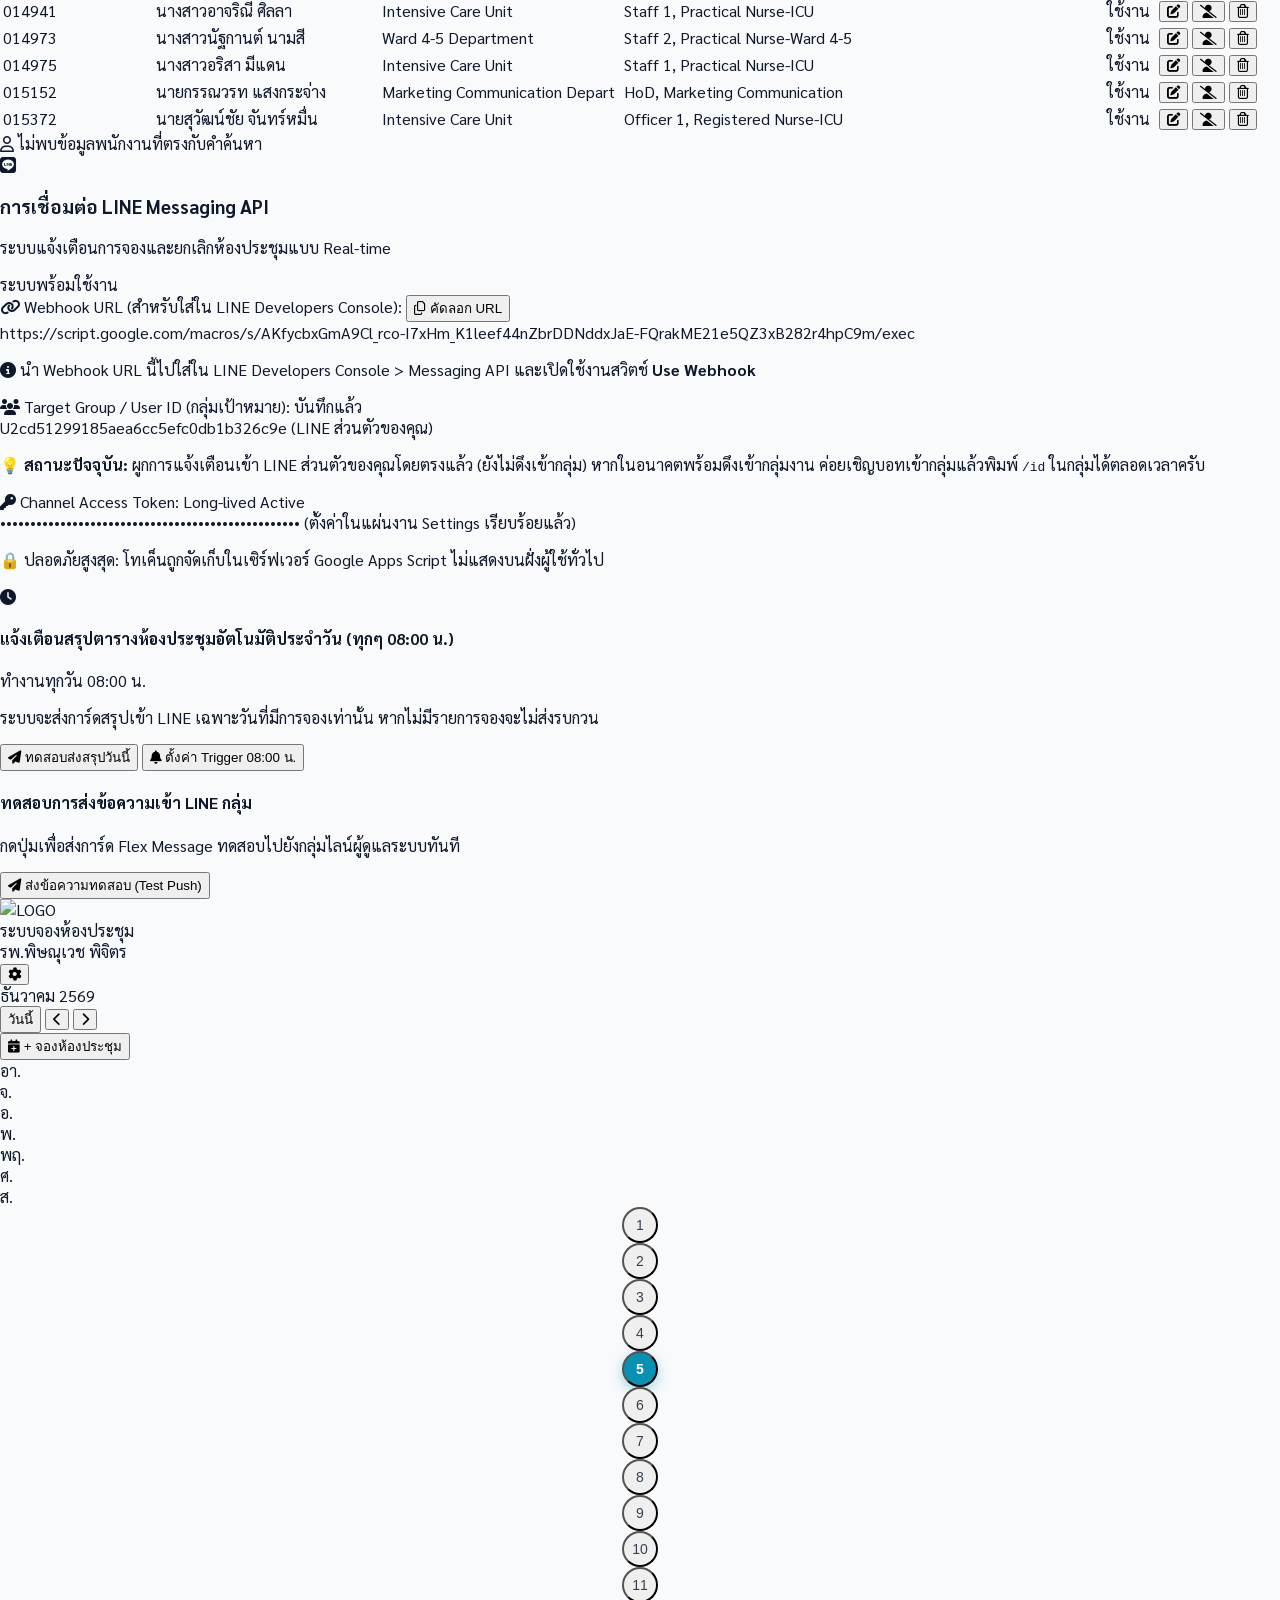
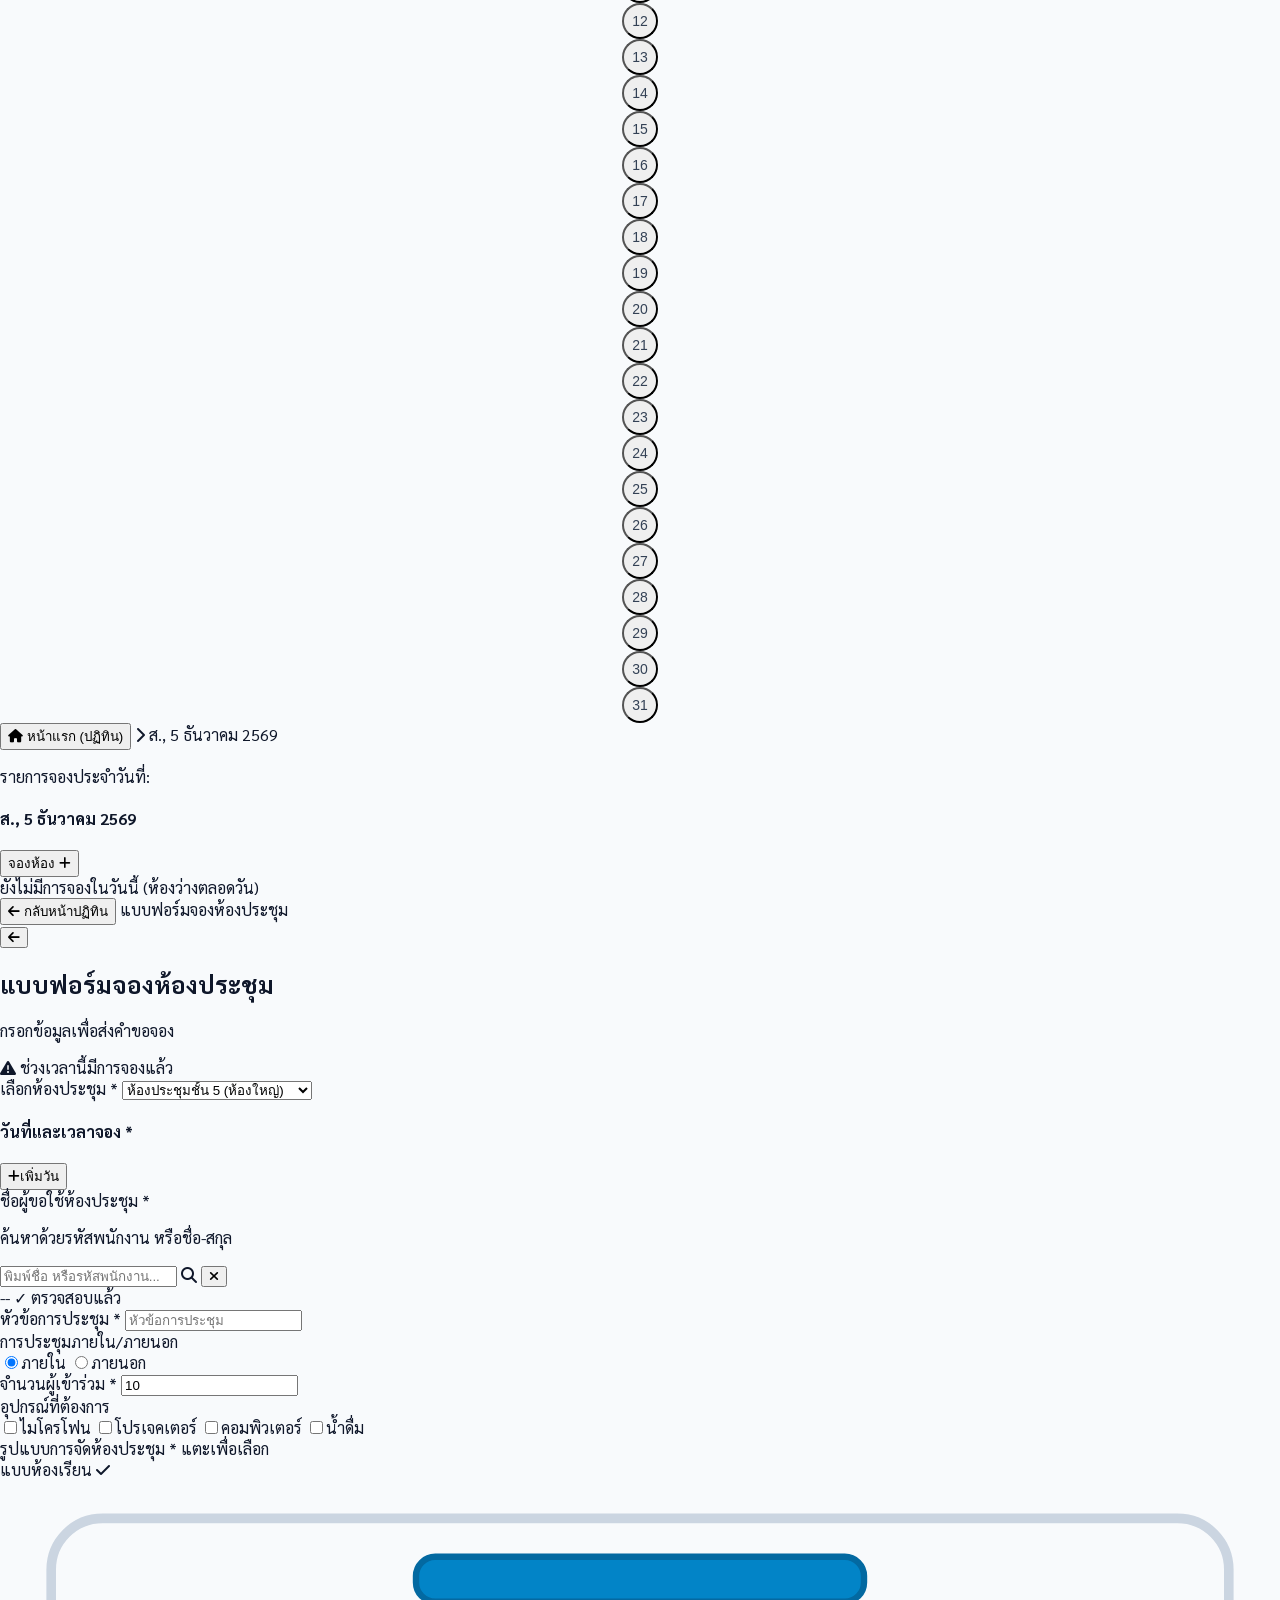
==== commit 134ba441: "fix: enable Supabase overview loader on GitHub Pages and add 5s auto-sync" ====
--- a/index.html
+++ b/index.html
@@ -3039,6 +3039,11 @@
         loadRooms();
         loadEmployees();
         if (appEmployeesList.length === 0) { loadEmployees(); } else { renderAdminEmployeesTable(); }
+
+        // 🔄 Real-time Auto-Sync: ดึงข้อมูลการจองล่าสุดจาก Supabase อัตโนมัติทุก 5 วินาที
+        setInterval(() => {
+          loadOverviewData();
+        }, 5000);
       } catch (err) {
         console.error('Initialization error:', err);
         const loader = document.getElementById('loading');
@@ -3501,43 +3506,36 @@
     }
 
     function loadOverviewData() {
-      if (typeof google !== 'undefined' && google.script && google.script.run) {
-        google.script.run
-          .withSuccessHandler(res => {
-            if (res && res.success && res.bookings) {
-              const fetchedMap = new Map();
-              res.bookings.forEach(b => {
-                const key = `${b.roomName}_${b.bookingDate}_${b.startTime}`;
-                fetchedMap.set(key, b);
-              });
-              const localPending = (overviewBookings || []).filter(b => {
-                const key = `${b.roomName}_${b.bookingDate}_${b.startTime}`;
-                return !fetchedMap.has(key) && !(b.status === 'ยกเลิก' || b.status === 'ปฏิเสธ');
-              });
-              overviewBookings = [...localPending, ...res.bookings];
-              renderOverview();
-              renderCalendar();
-            }
-            initialOverviewLoaded = true;
-            checkInitialLoadingComplete();
-          })
-          .withFailureHandler(err => {
-            console.error('loadOverviewData failure:', err);
+      const runner = (typeof google !== 'undefined' && google.script && google.script.run) ? google.script.run : clientBridge;
+      runner
+        .withSuccessHandler(res => {
+          if (res && res.success && res.bookings) {
+            const fetchedMap = new Map();
+            res.bookings.forEach(b => {
+              const bDate = b.bookingDate || b.booking_date;
+              const key = `${b.roomName}_${bDate}_${b.startTime}`;
+              fetchedMap.set(key, b);
+            });
+            const localPending = (overviewBookings || []).filter(b => {
+              const bDate = b.bookingDate || b.booking_date;
+              const key = `${b.roomName}_${bDate}_${b.startTime}`;
+              return !fetchedMap.has(key) && !(b.status === 'ยกเลิก' || b.status === 'ปฏิเสธ');
+            });
+            overviewBookings = [...localPending, ...res.bookings];
             renderOverview();
             renderCalendar();
-            initialOverviewLoaded = true;
-            checkInitialLoadingComplete();
-          })
-          .getOverviewData(overviewPeriod, calYear, calMonth);
-      } else {
-        // Fallback for standalone / GitHub Pages
-        setTimeout(() => {
+          }
+          initialOverviewLoaded = true;
+          checkInitialLoadingComplete();
+        })
+        .withFailureHandler(err => {
+          console.error('loadOverviewData failure:', err);
           renderOverview();
           renderCalendar();
           initialOverviewLoaded = true;
           checkInitialLoadingComplete();
-        }, 300);
-      }
+        })
+        .getOverviewData(overviewPeriod, calYear, calMonth);
     }
 
     let filteredOverviewBookings = [];
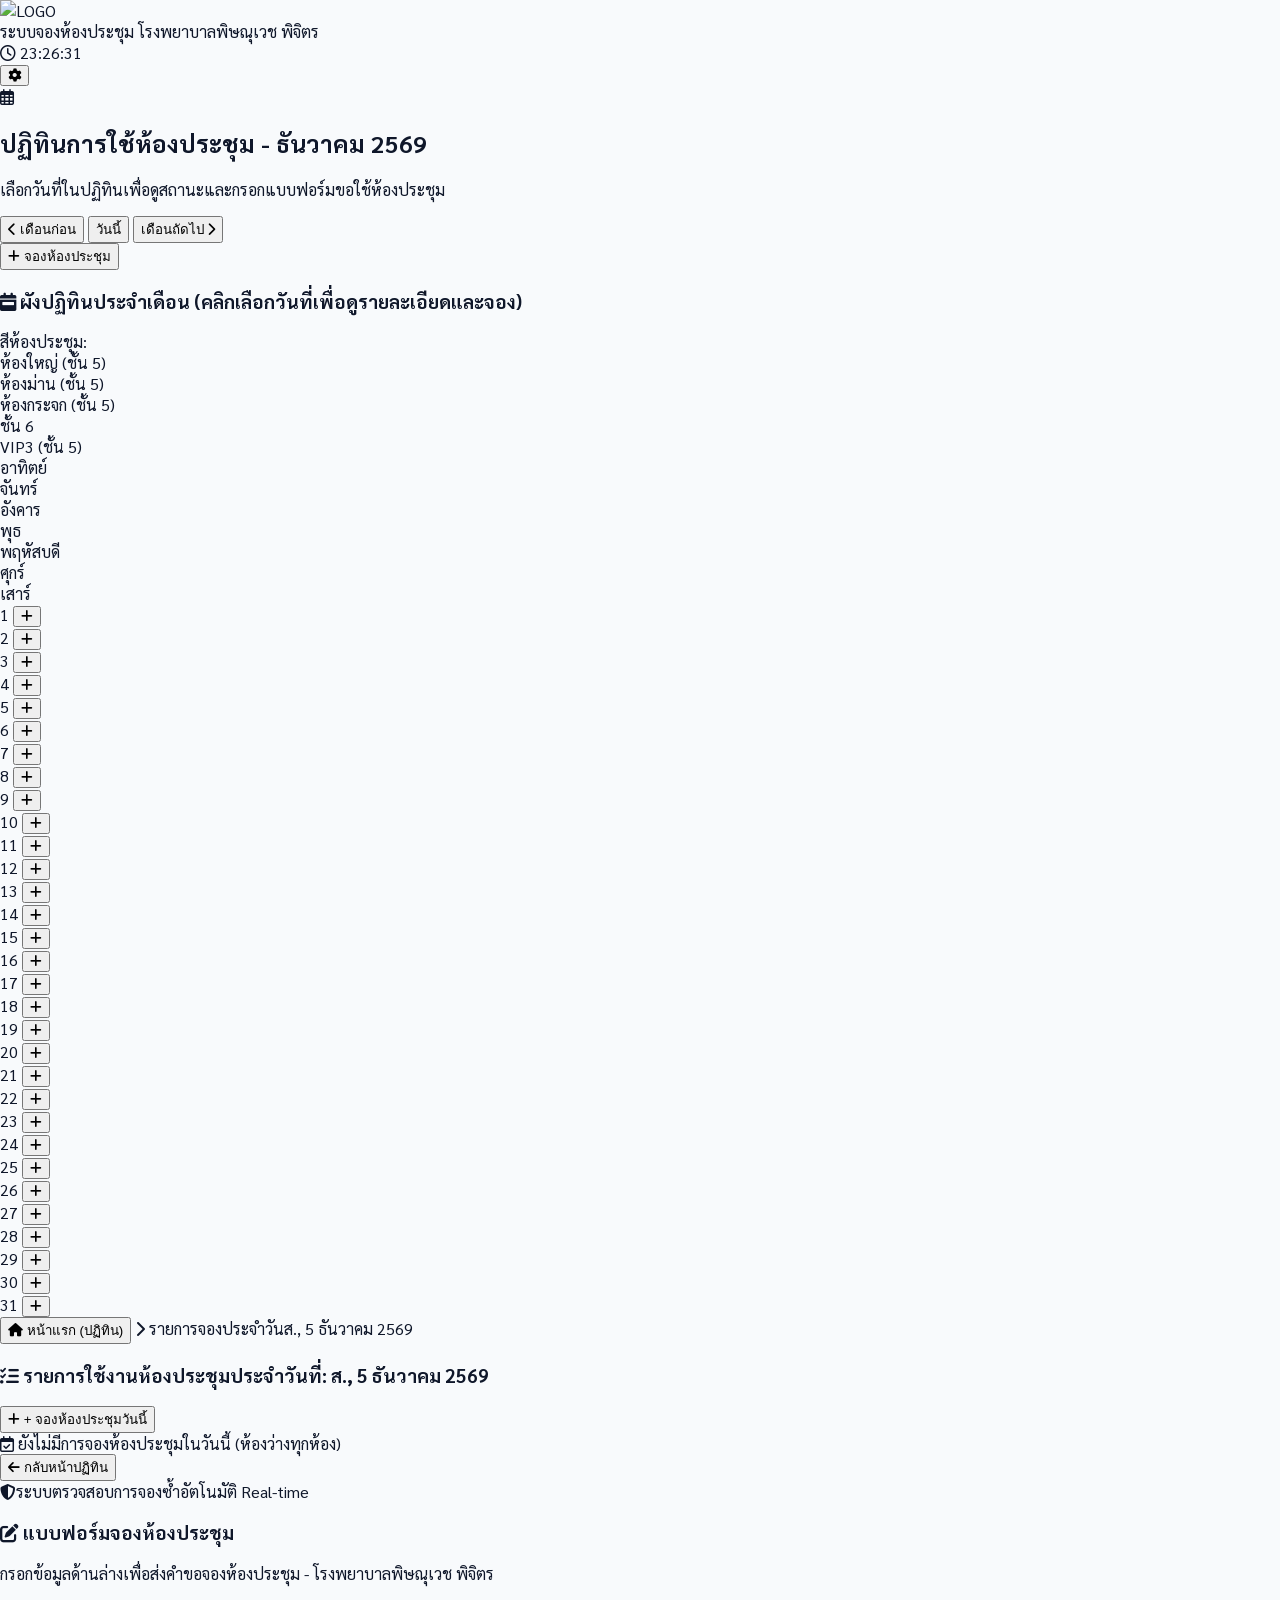
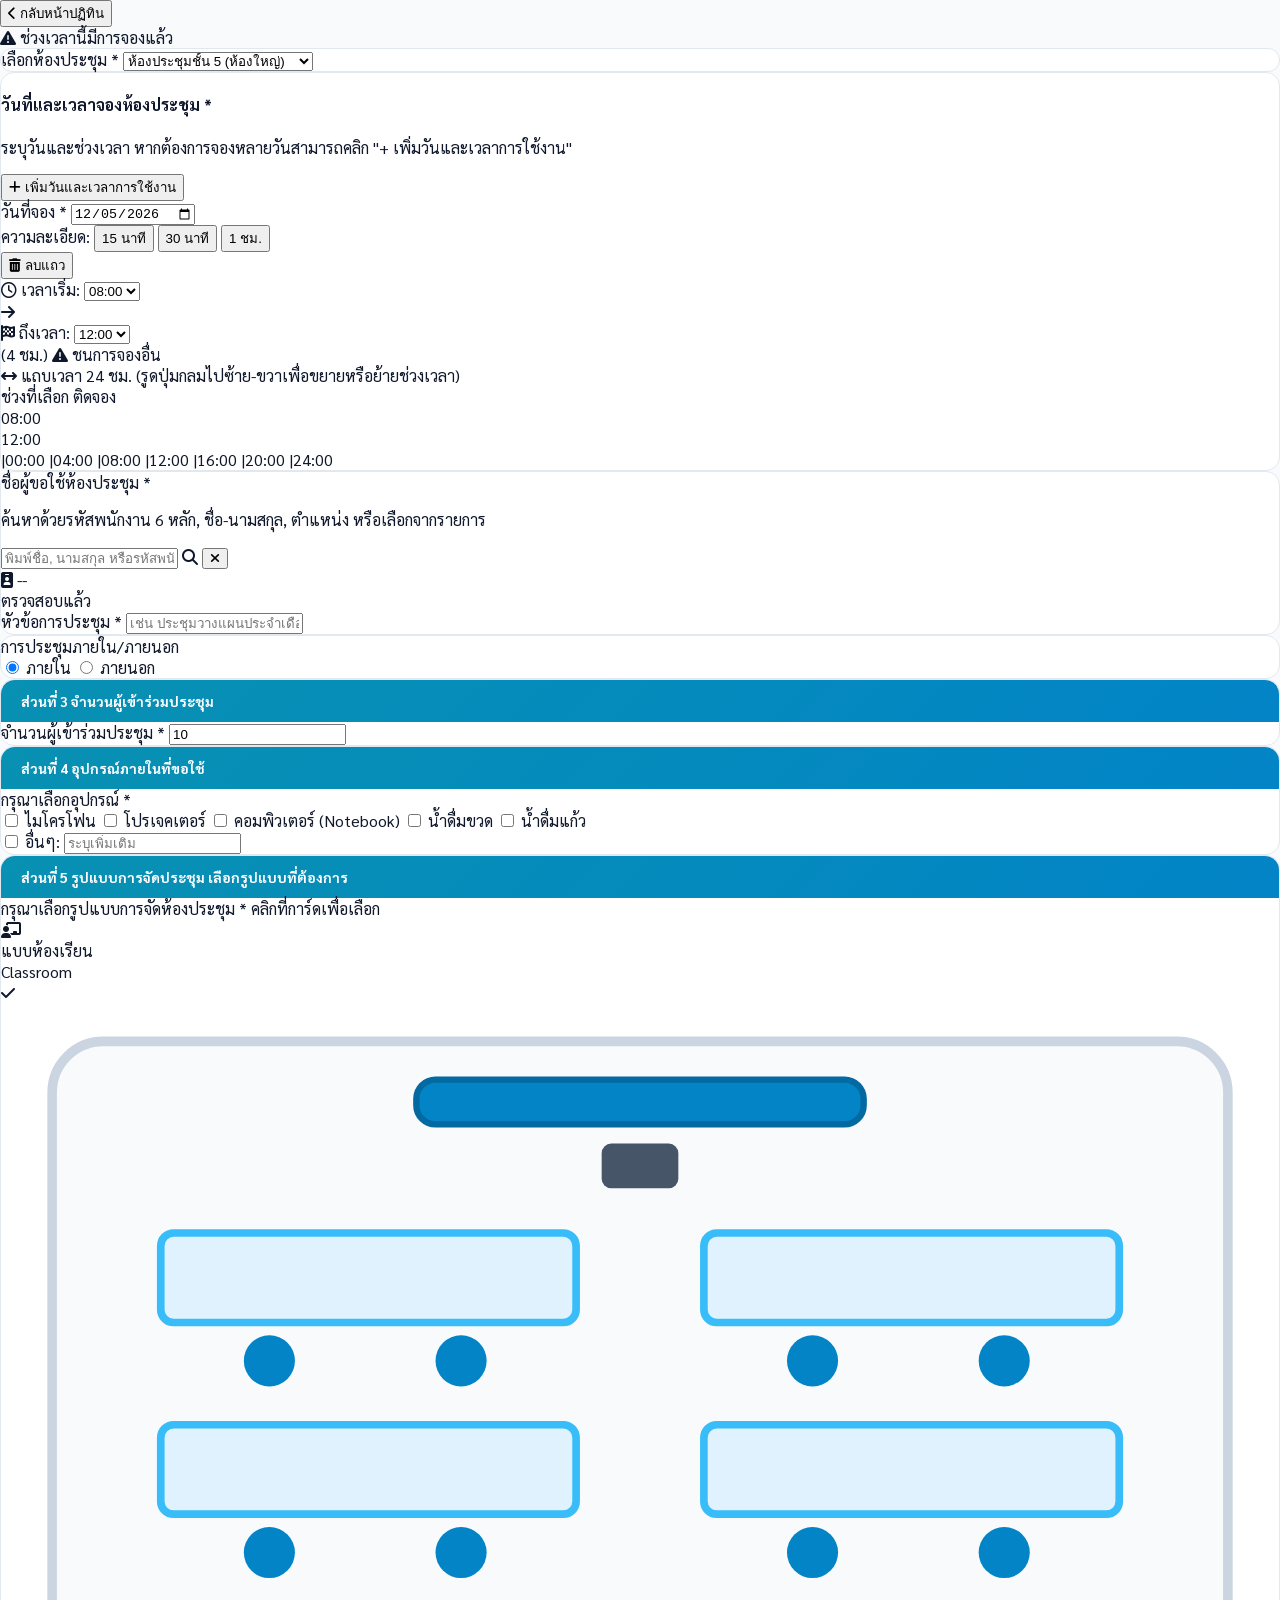
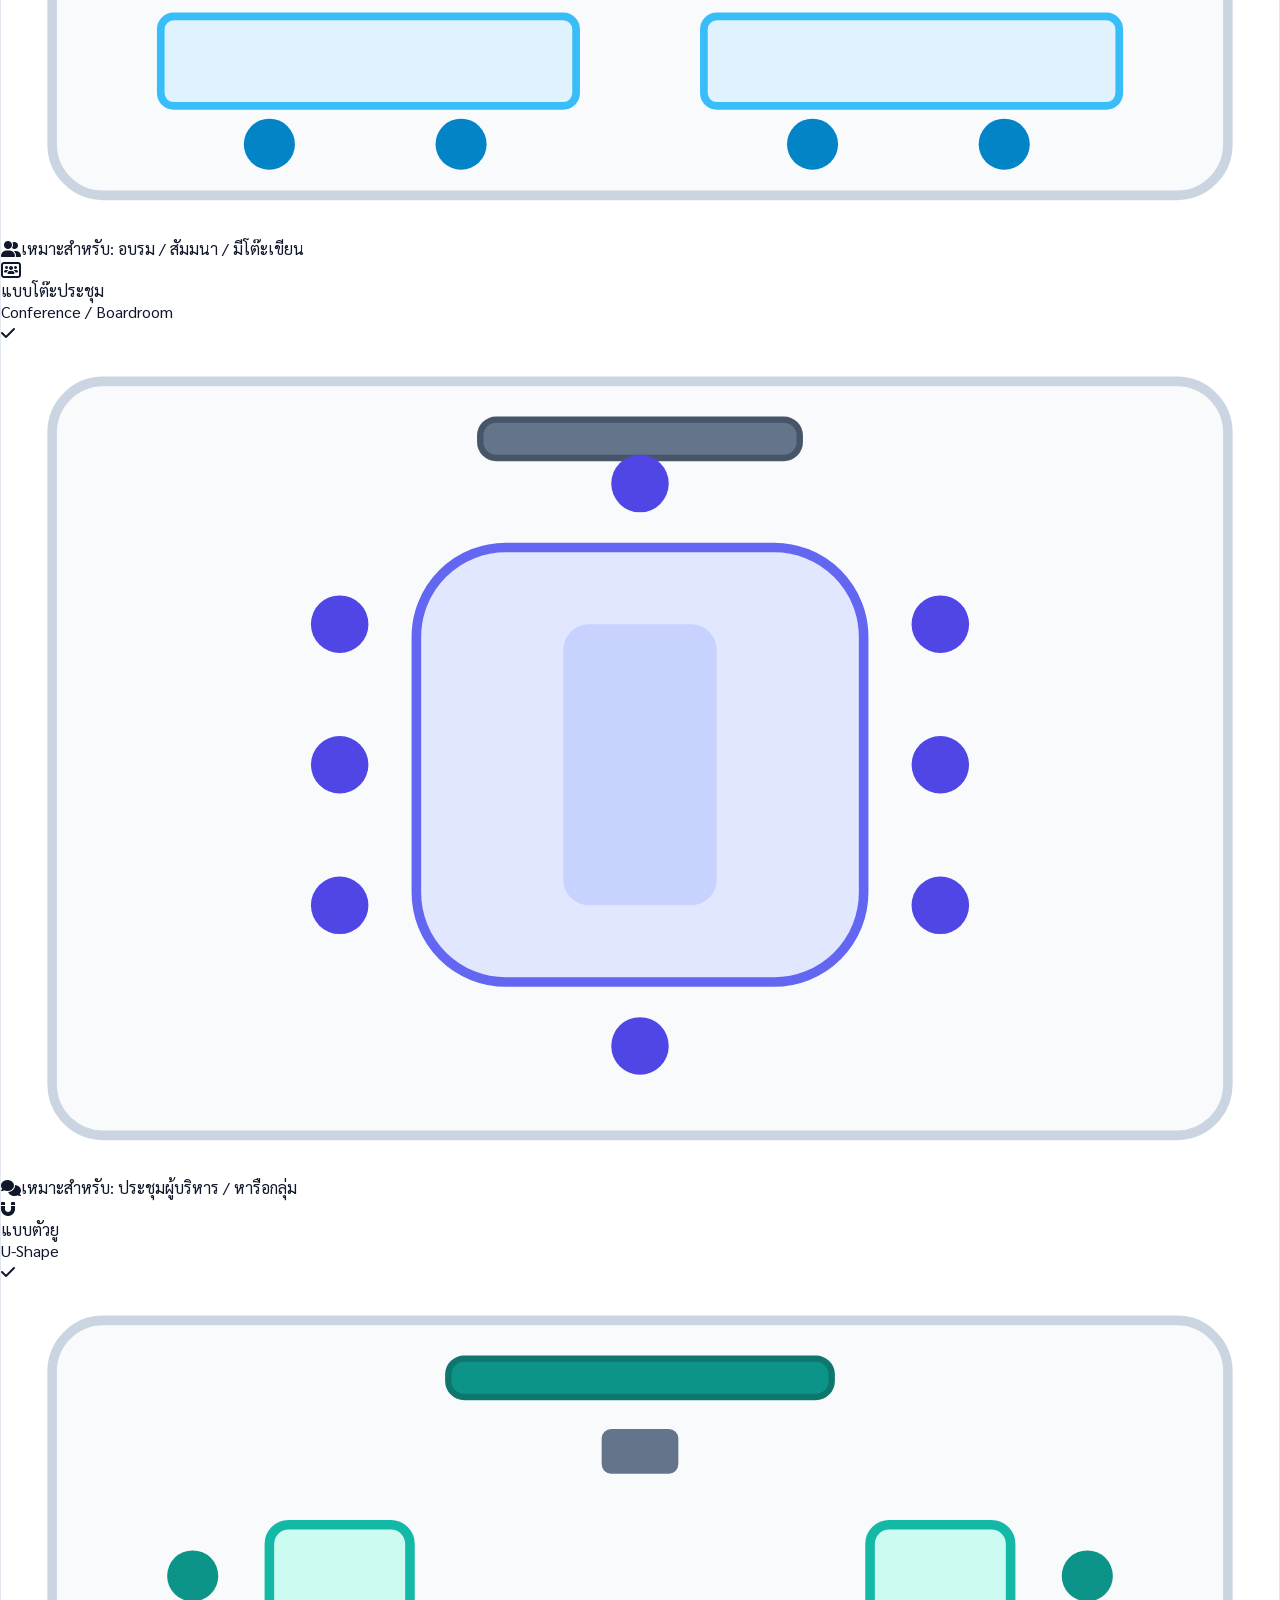
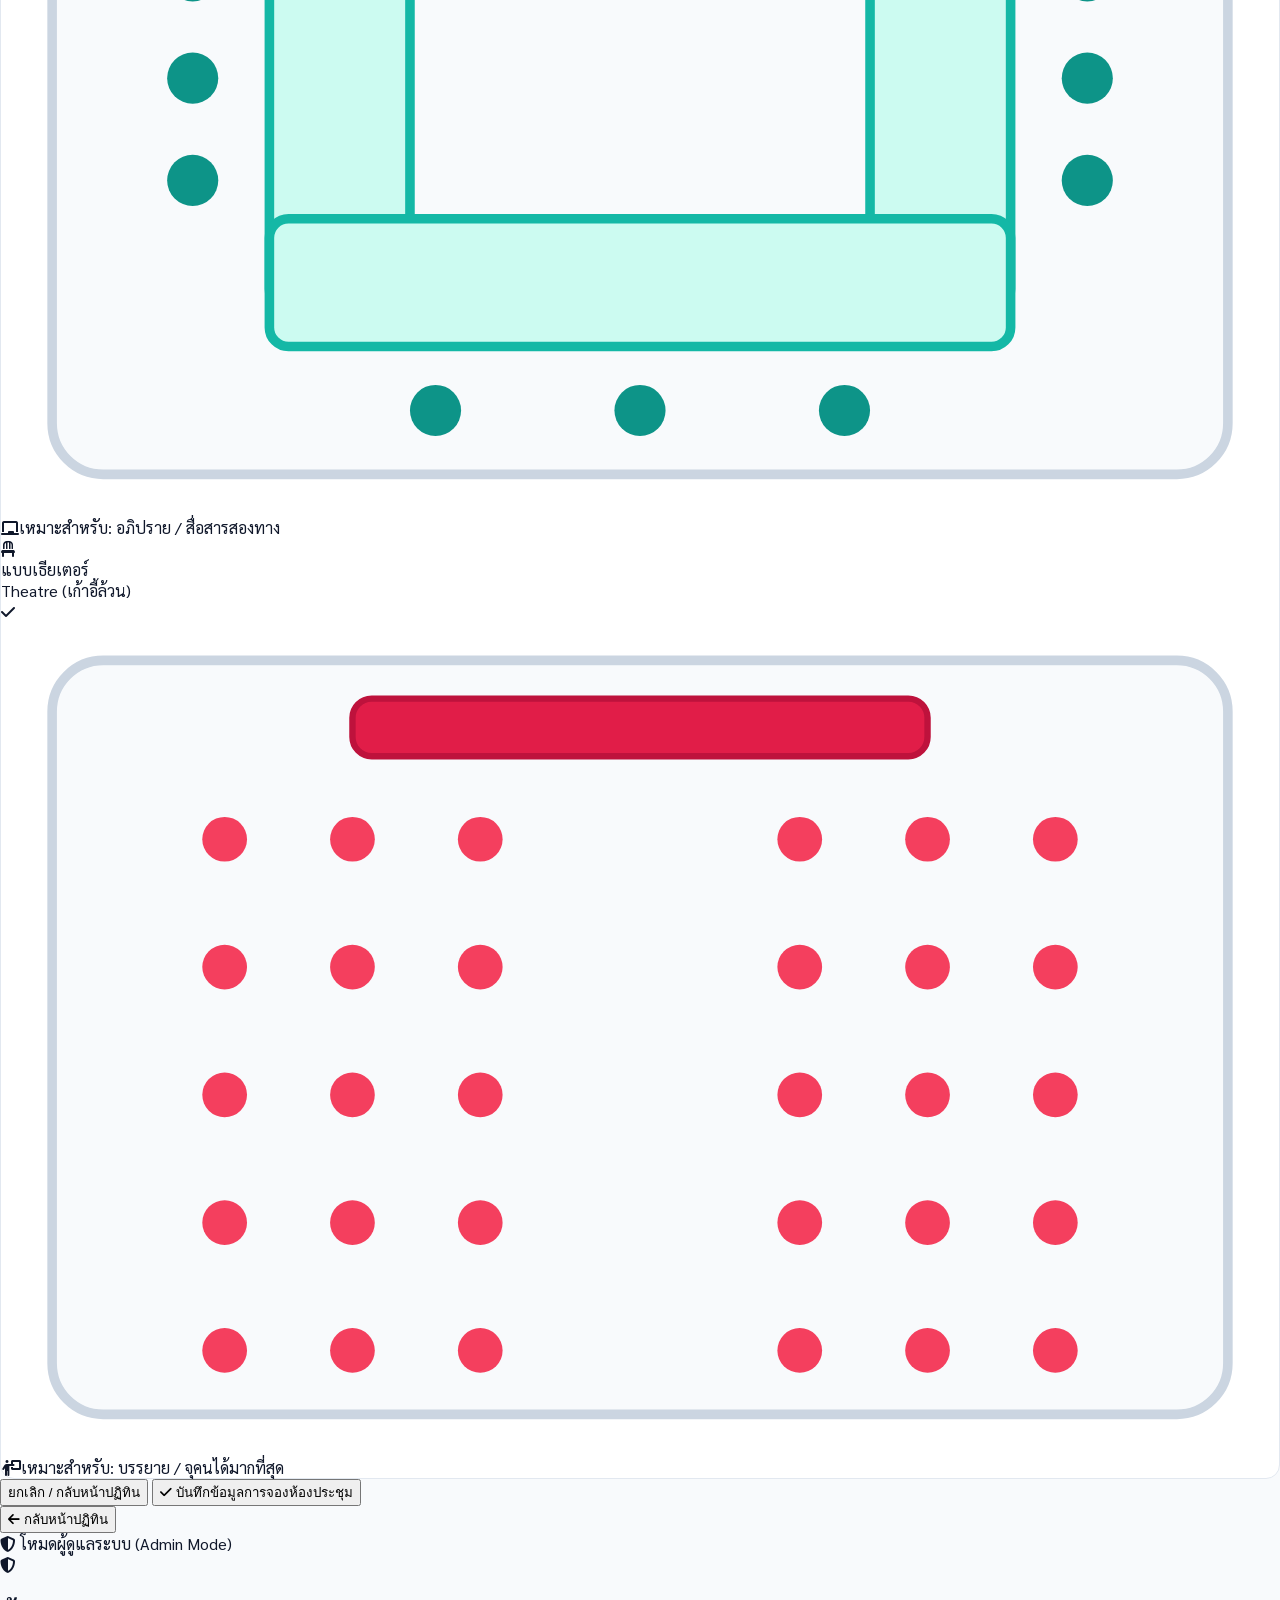
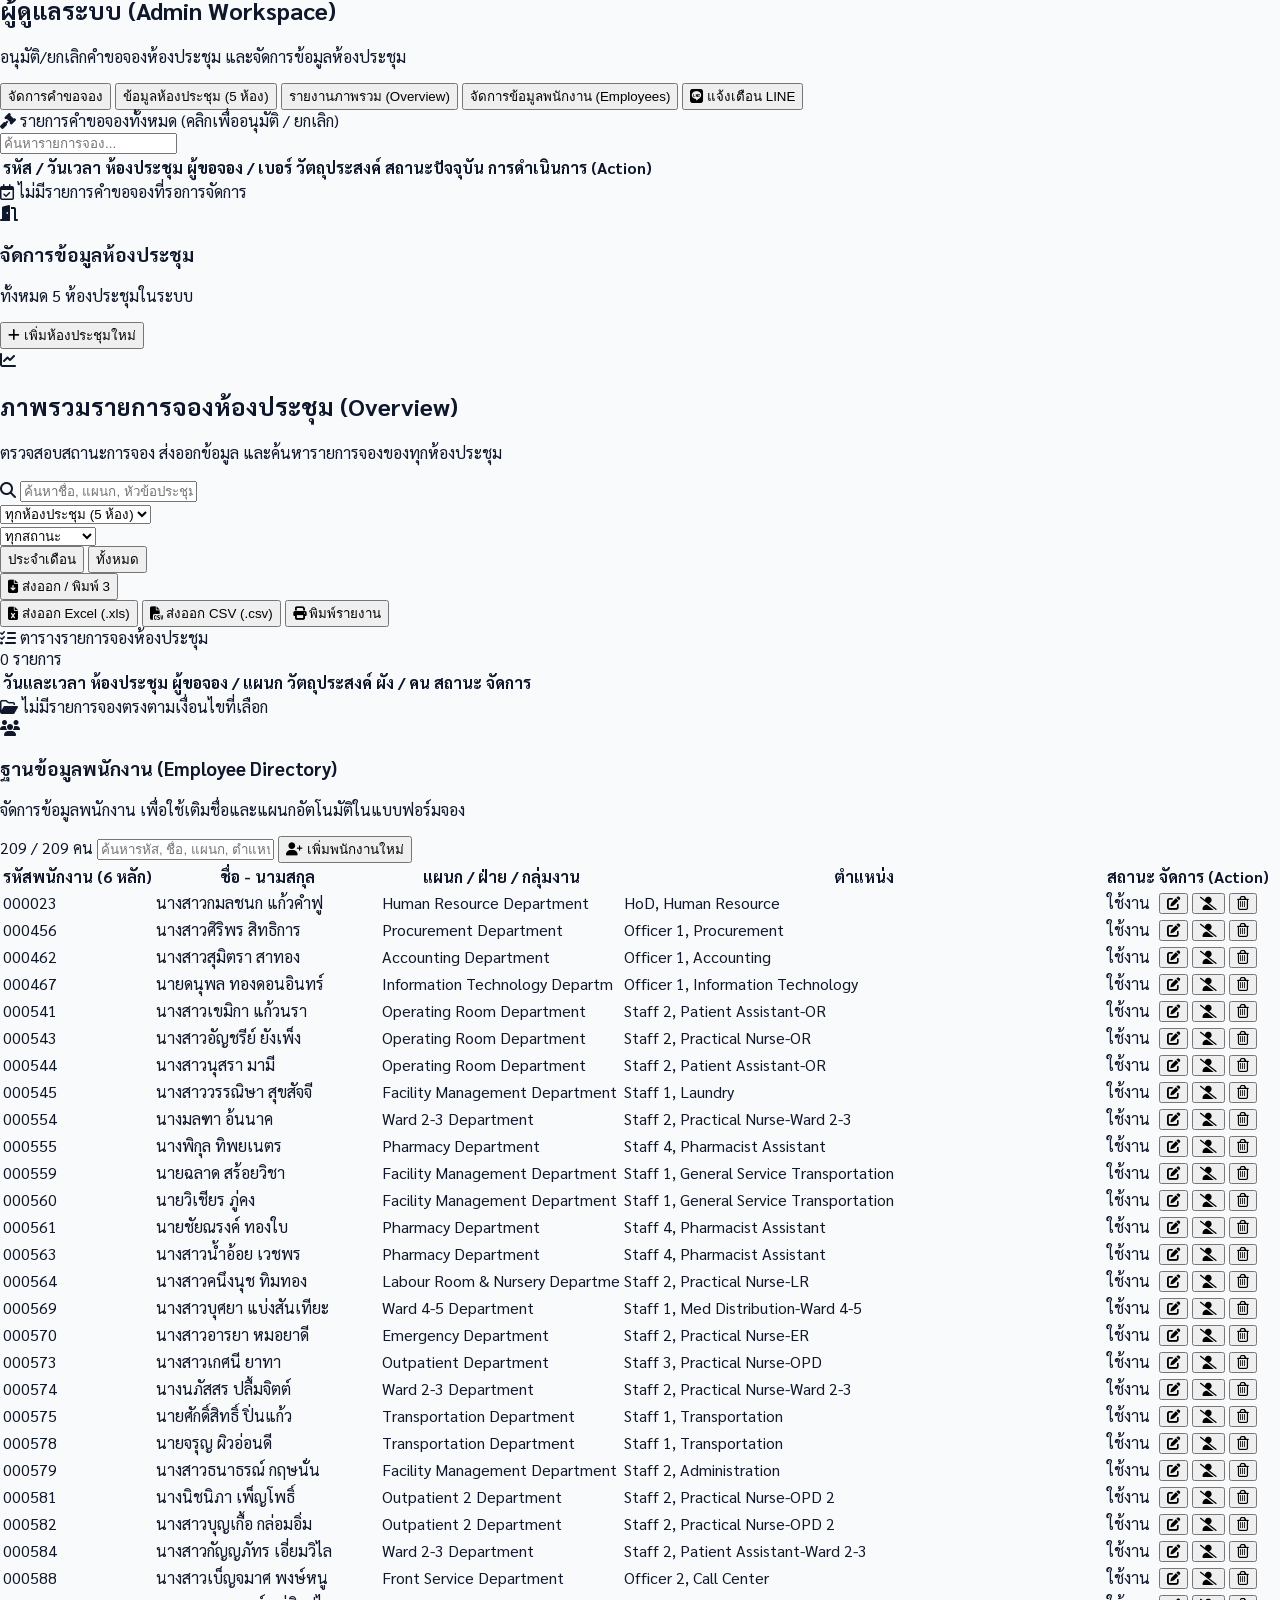
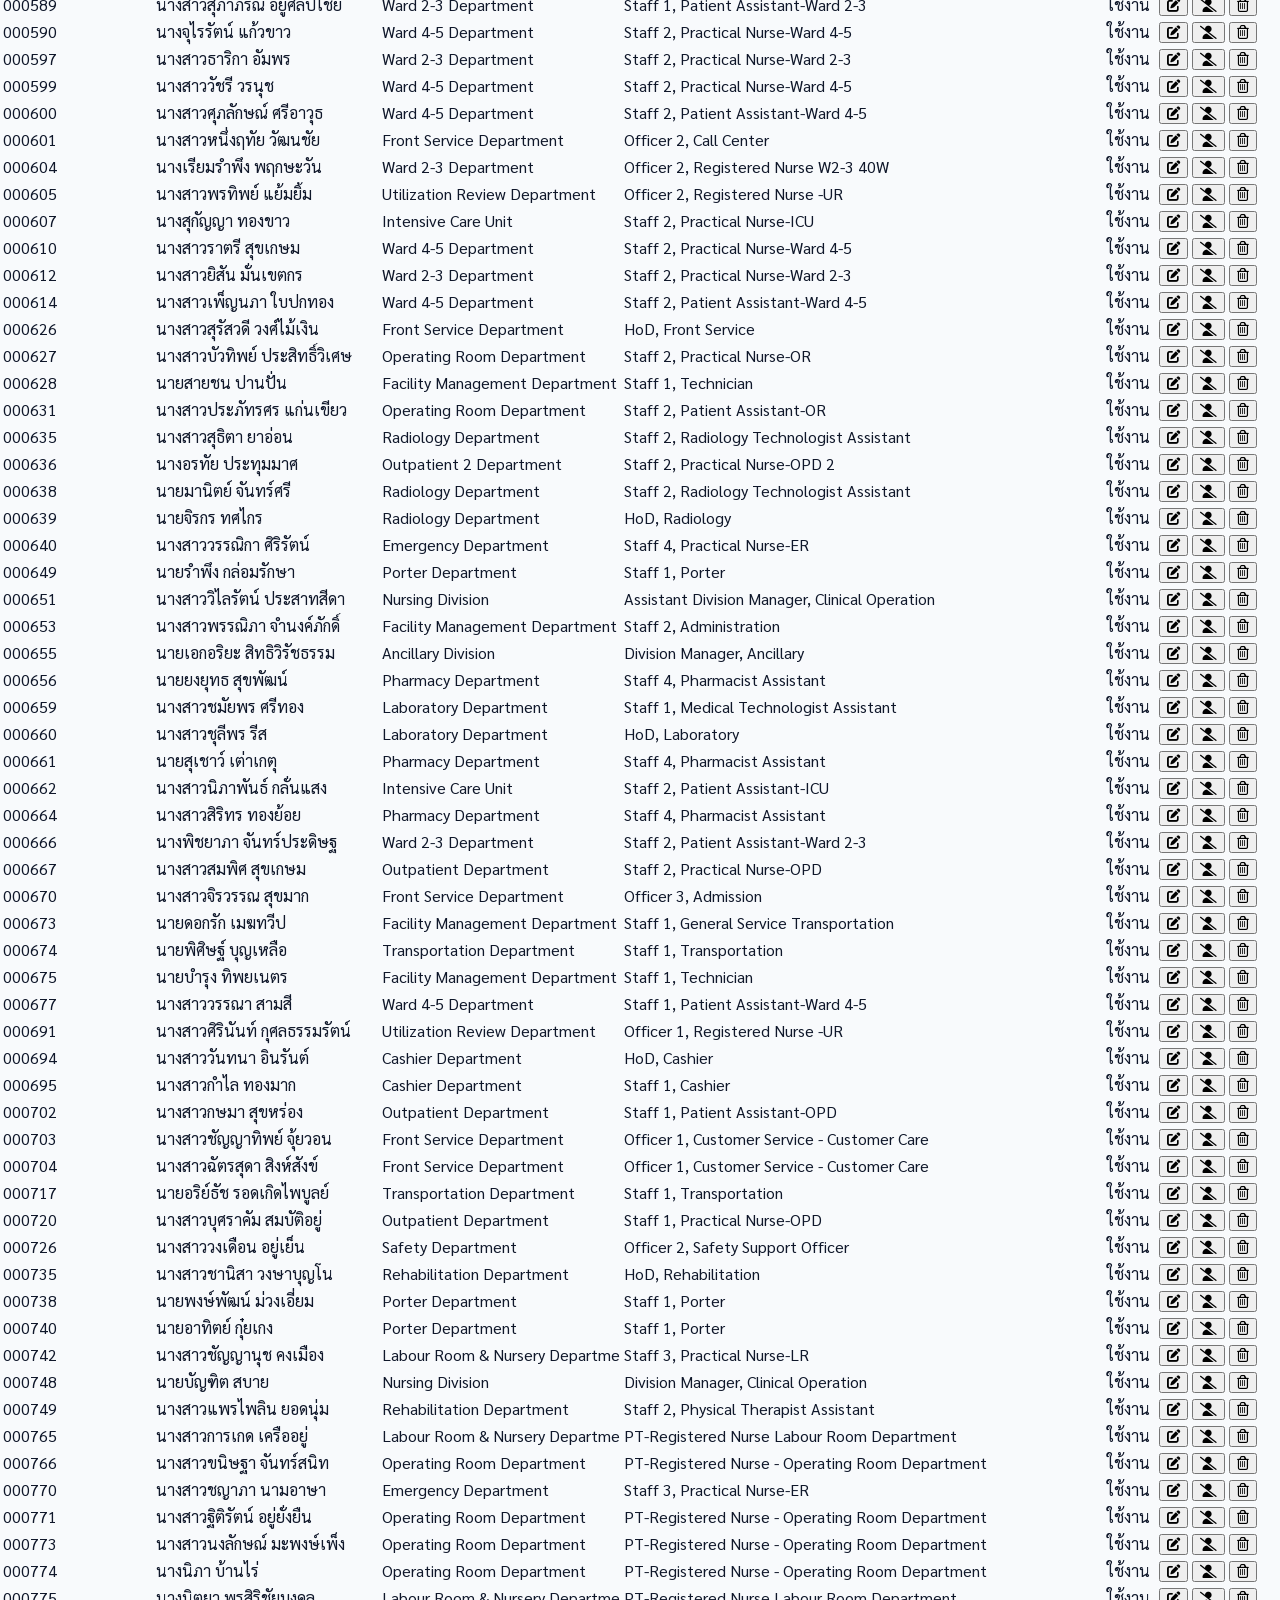
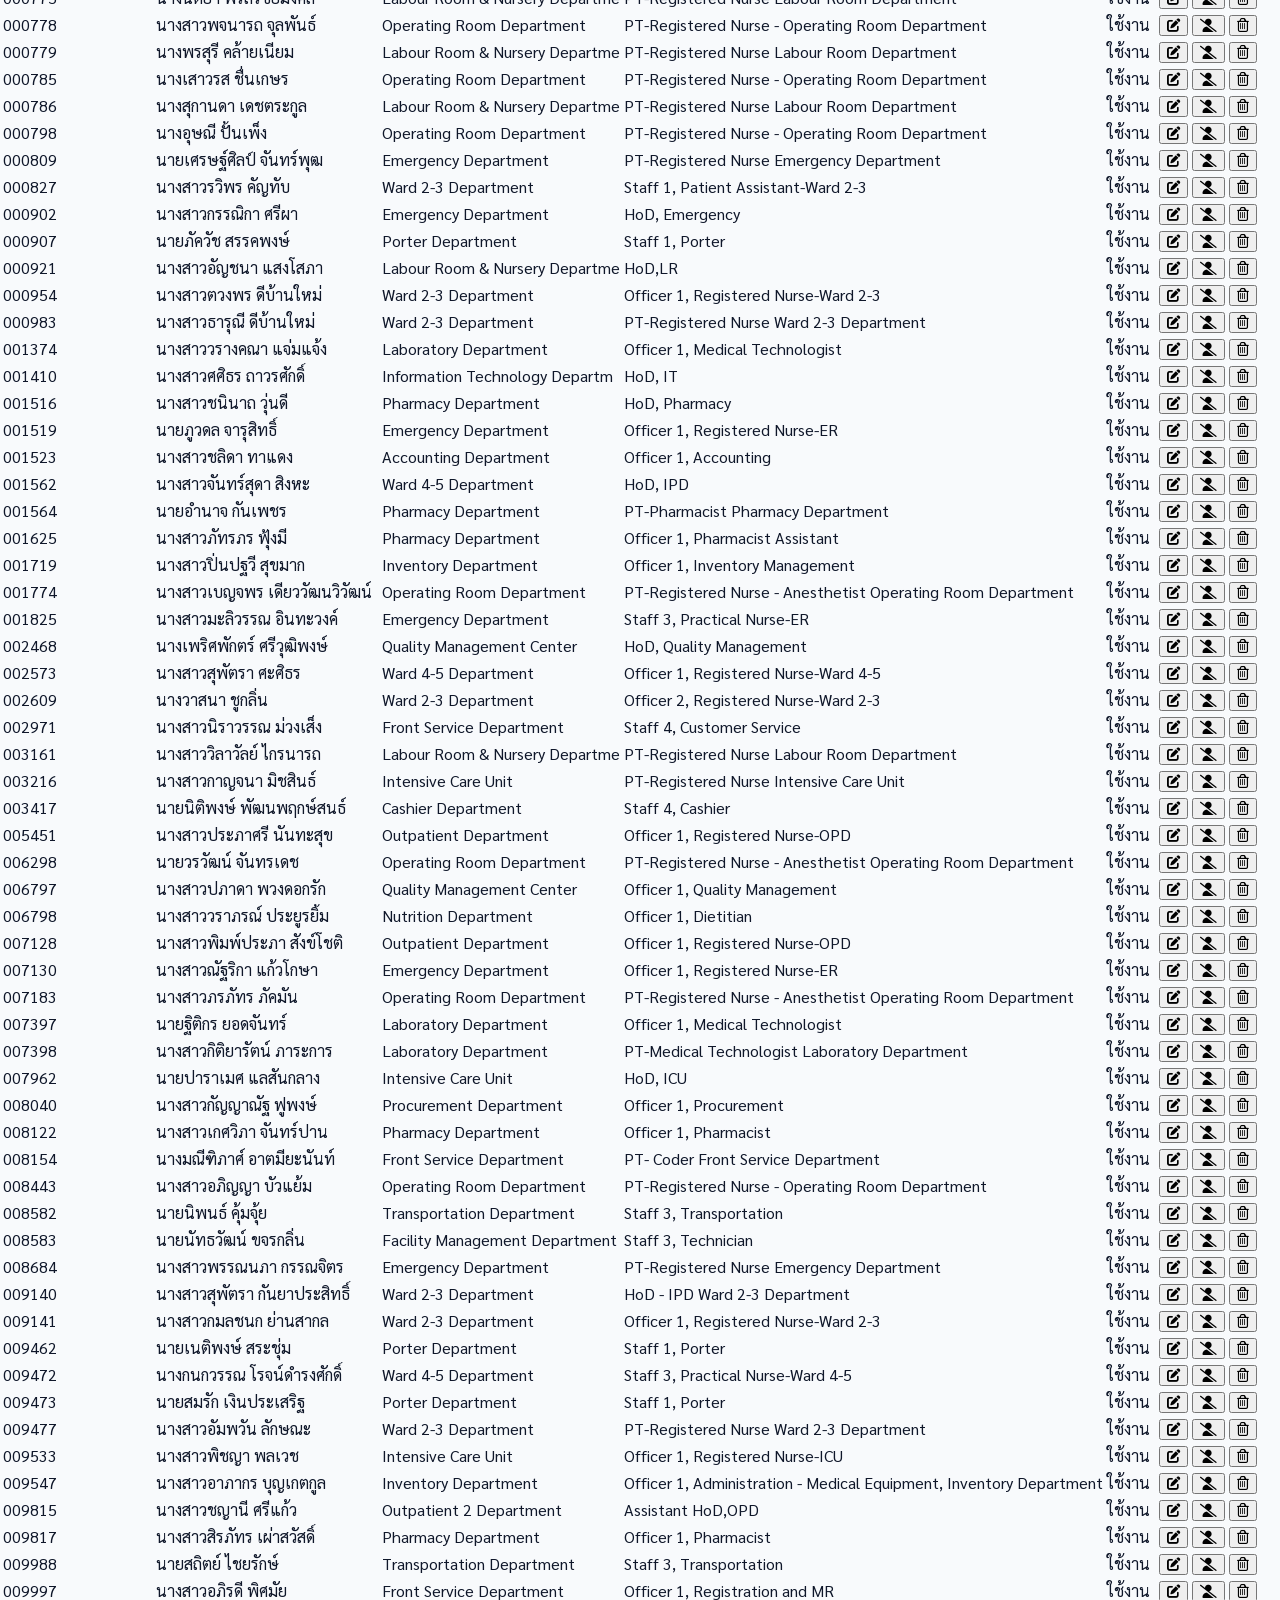
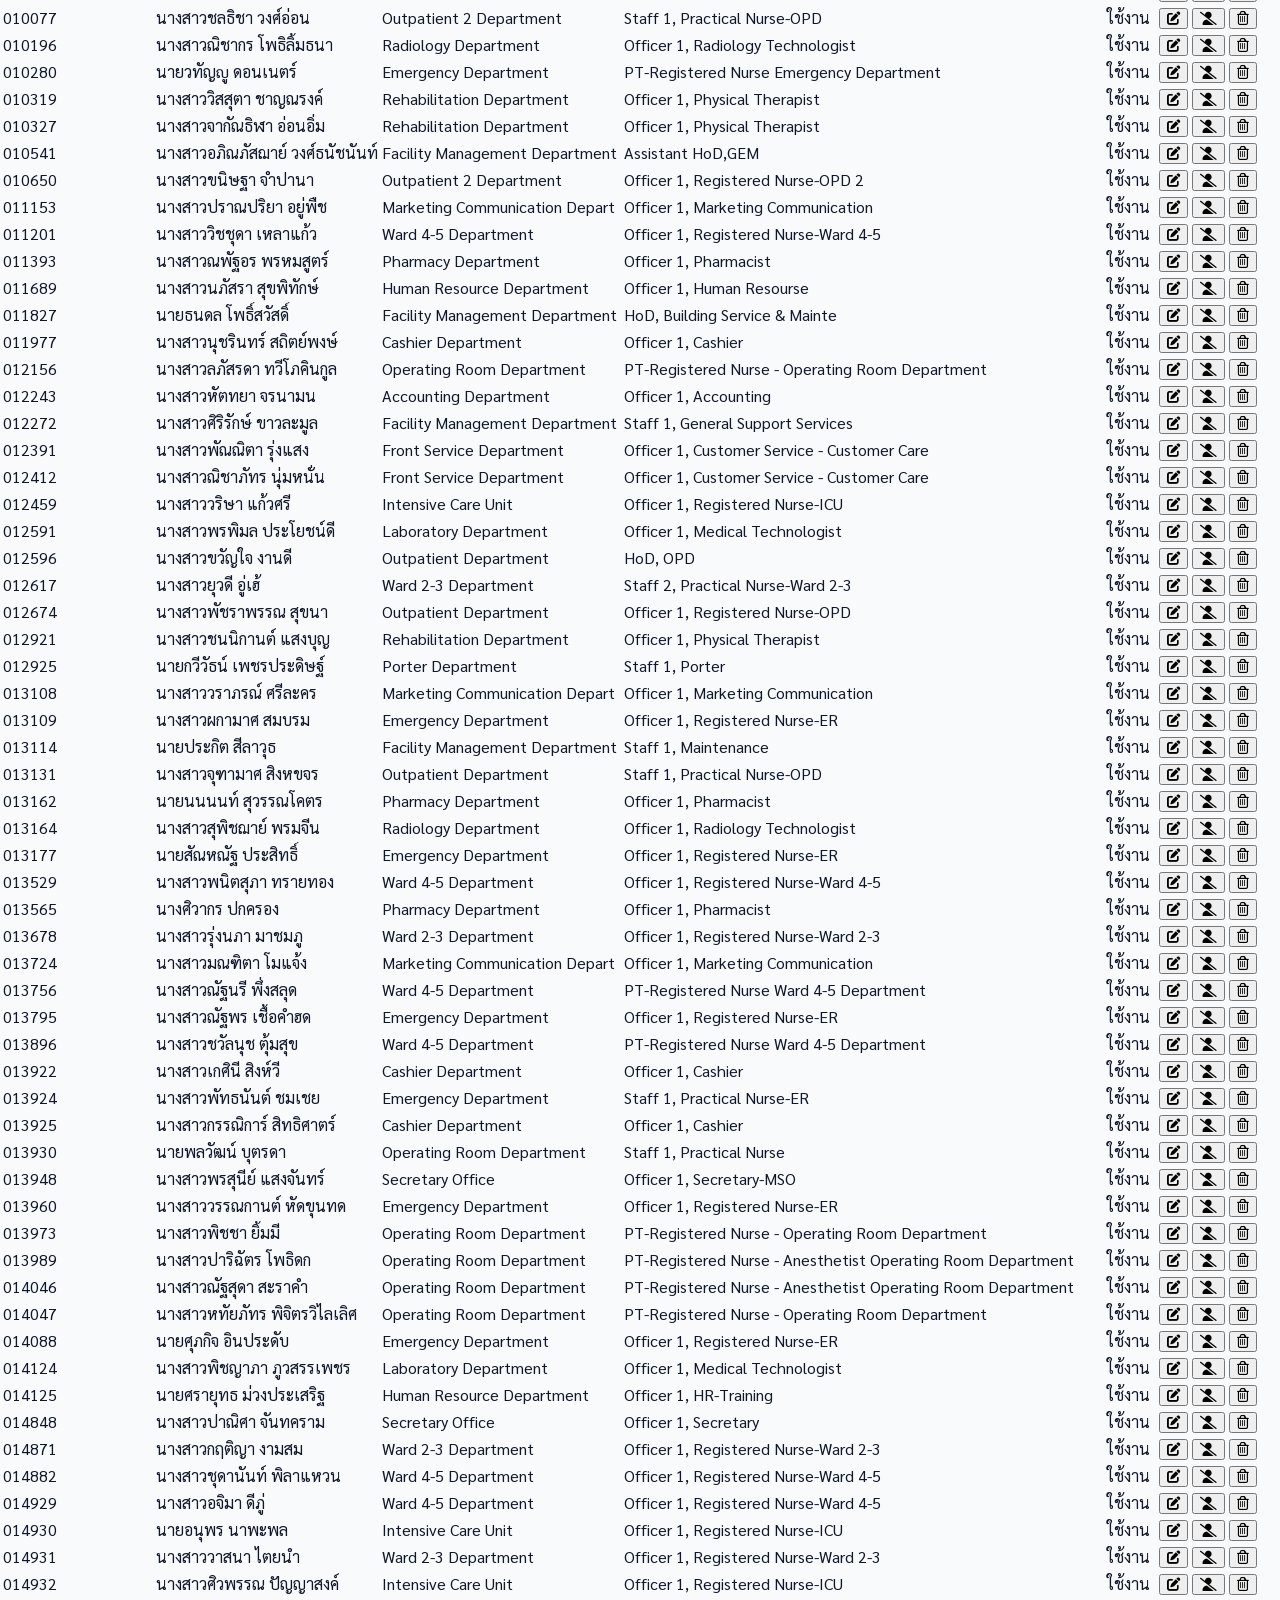
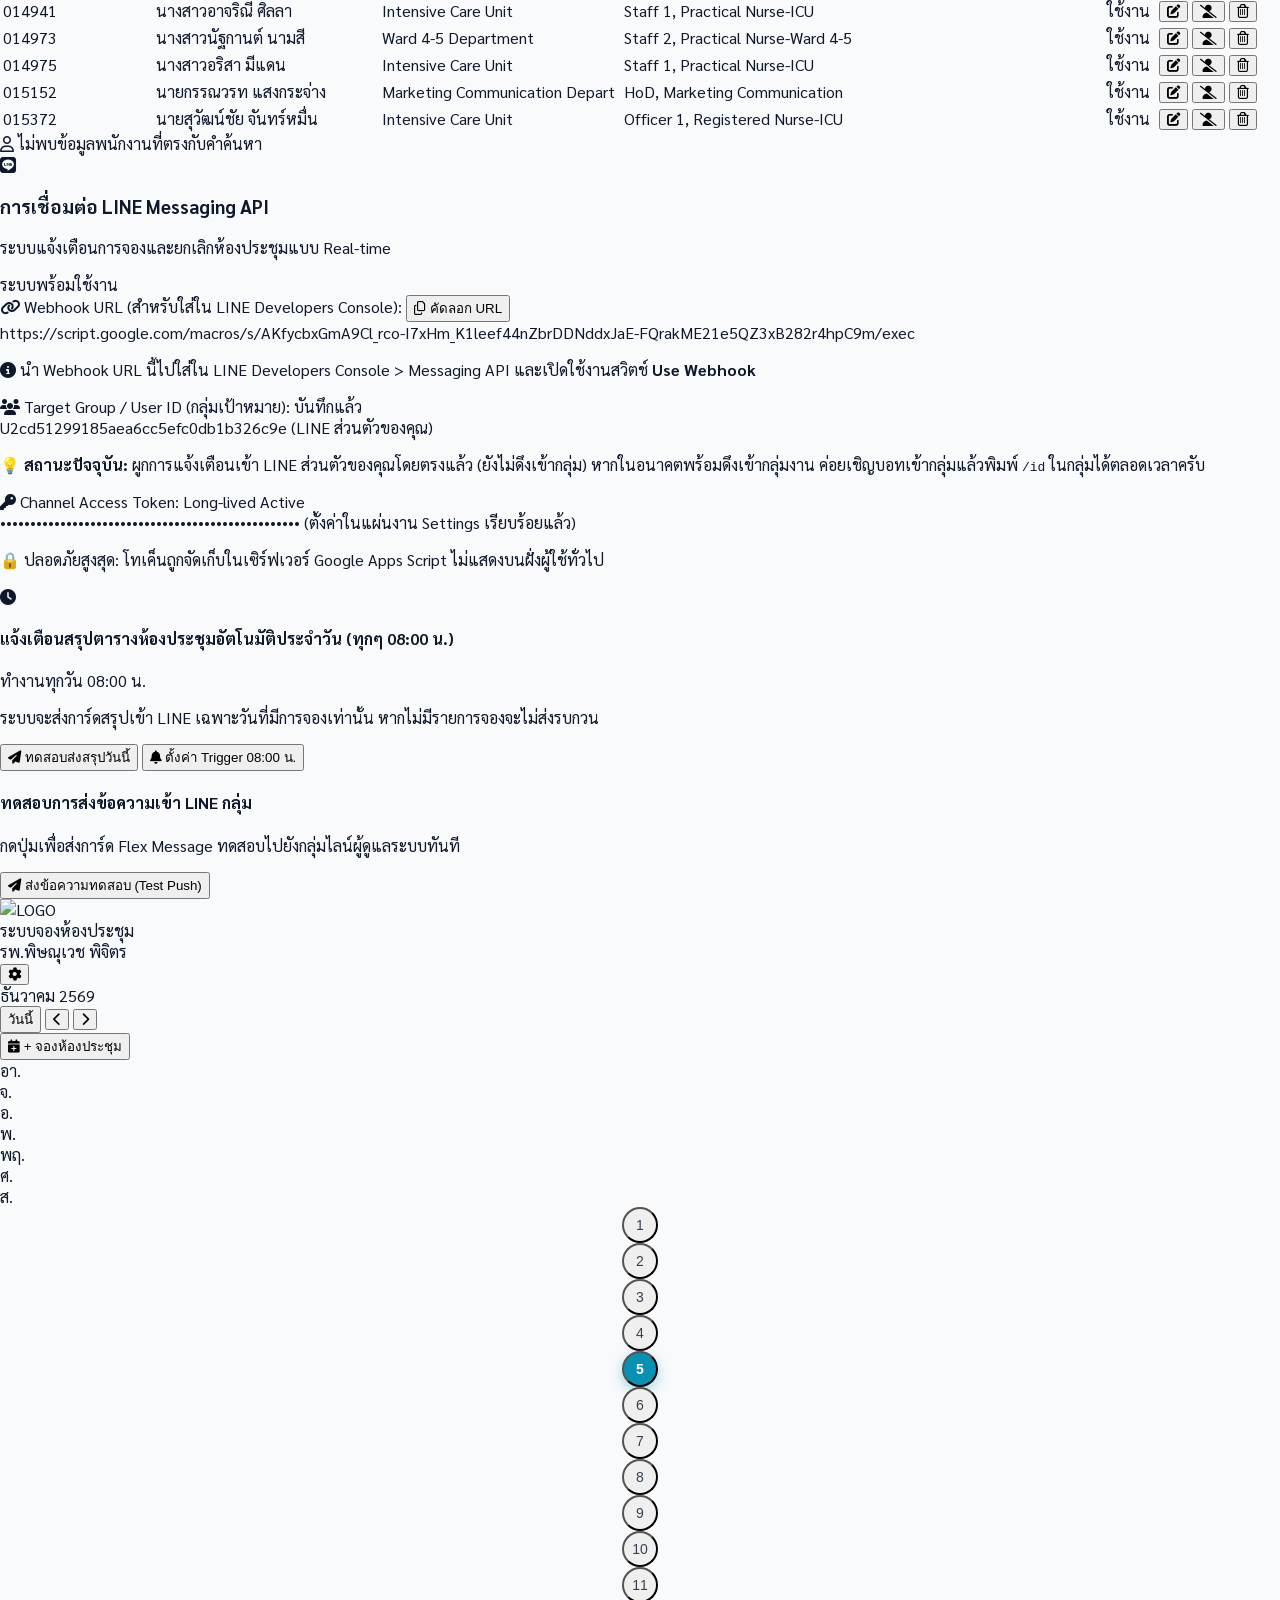
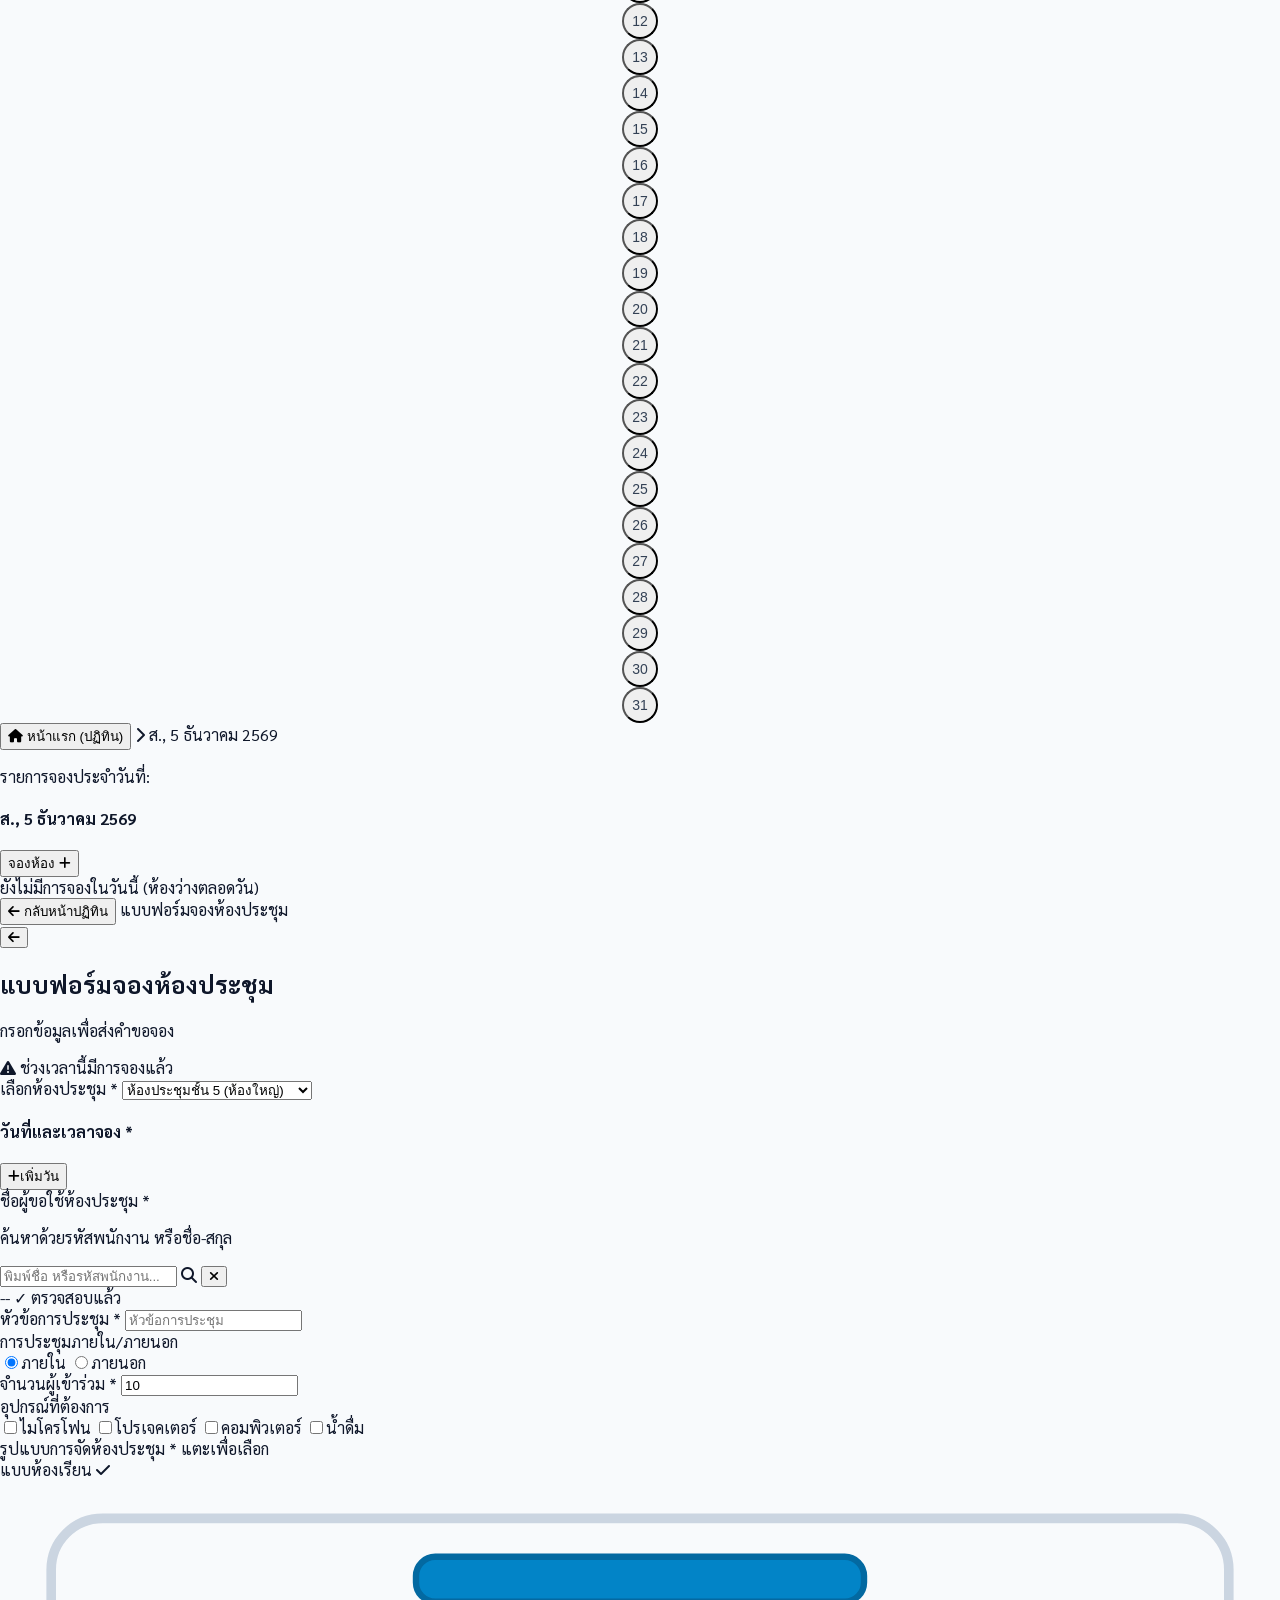
==== commit b38fd57d: "fix: comprehensive bugfixes for scrollbars, modals, room selects, and empId handling" ====
--- a/index.html
+++ b/index.html
@@ -923,7 +923,7 @@
               </div>
             </div>
 
-            <div class="overflow-x-auto max-h-[580px] overflow-y-auto custom-scrollbar">
+            <div class="overflow-x-auto">
               <table class="w-full text-left text-xs border-collapse">
                 <thead class="bg-slate-100/80 text-slate-600 font-bold border-b border-slate-200 text-[11px] uppercase tracking-wider sticky top-0 bg-slate-100 z-10">
                   <tr>
@@ -1465,7 +1465,7 @@
         <p class="text-xs text-slate-500 mt-1">กรุณากรอกรหัสผ่าน Admin เพื่อจัดการระบบ</p>
       </div>
       <div class="space-y-3">
-        <input type="password" id="adminPasscodeInput" maxlength="10" placeholder="รหัสผ่าน (ค่าเริ่มต้น 1234)" class="w-full text-center tracking-widest text-lg font-bold px-4 py-3 bg-slate-50 border border-slate-300 rounded-xl focus:ring-2 focus:ring-cyan-500 focus:bg-white focus:outline-none">
+        <input type="password" id="adminPasscodeInput" maxlength="10" placeholder="รหัสผ่าน (ค่าเริ่มต้น 1234)" onkeyup="if(event.key==='Enter') verifyAdminPasscode()" class="w-full text-center tracking-widest text-lg font-bold px-4 py-3 bg-slate-50 border border-slate-300 rounded-xl focus:ring-2 focus:ring-cyan-500 focus:bg-white focus:outline-none">
         <div id="passcodeError" class="hidden text-xs text-rose-600 font-bold">รหัสผ่านไม่ถูกต้อง กรุณาลองใหม่อีกครั้ง</div>
       </div>
       <div class="flex gap-2">
@@ -1924,13 +1924,13 @@
                     booking_date: item.bookingDate,
                     start_time: sTime.length === 5 ? sTime + ':00' : sTime,
                     end_time: eTime.length === 5 ? eTime + ':00' : eTime,
-                    emp_id: payload.empId || '000000',
-                    requester_name: payload.bookedBy || payload.purpose || '-',
-                    booked_by: payload.bookedBy || payload.purpose || '-',
+                    emp_id: String(payload.empId || payload.emp_id || '000000').trim().padStart(6, '0'),
+                    requester_name: payload.bookedBy || '-',
+                    booked_by: payload.bookedBy || '-',
                     department: payload.department || '-',
                     phone: payload.phone || '-',
-                    topic: payload.purpose || payload.bookedBy || '-',
-                    purpose: payload.purpose || payload.bookedBy || '-',
+                    topic: payload.purpose || '-',
+                    purpose: payload.purpose || '-',
                     meeting_type: payload.meetingType || 'ภายใน',
                     attendees_count: parseInt(payload.attendees) || 1,
                     attendees: parseInt(payload.attendees) || 1,
@@ -3757,7 +3757,7 @@
           <table border="1">
             <thead>
               <tr style="background-color:#0284c7;color:#ffffff;font-weight:bold;">
-                <th>รหัสการจอง</th><th>วันที่</th><th>เวลาเริ่มต้น</th><th>เวลาสิ้นสุด</th>
+                <th>รหัสการจอง</th><th>รหัสพนักงาน</th><th>วันที่</th><th>เวลาเริ่มต้น</th><th>เวลาสิ้นสุด</th>
                 <th>ห้องประชุม</th><th>ผู้ขอใช้ห้อง</th><th>แผนก/ฝ่าย</th><th>เบอร์โทรศัพท์</th>
                 <th>วัตถุประสงค์</th><th>ประเภทการประชุม</th><th>จำนวนผู้เข้าร่วม</th>
                 <th>รูปแบบผังห้อง</th><th>อุปกรณ์</th><th>สถานะ</th>
@@ -3768,7 +3768,7 @@
       bookingsToExport.forEach(b => {
         tableHtml += `
           <tr>
-            <td>${b.id || b.bookingId}</td><td>${b.bookingDate}</td><td>${b.startTime}</td><td>${b.endTime}</td>
+            <td>${b.id || b.bookingId}</td><td style="mso-number-format:'\@';">${String(b.empId || b.emp_id || '000000').padStart(6, '0')}</td><td>${b.bookingDate}</td><td>${b.startTime}</td><td>${b.endTime}</td>
             <td>${b.roomName}</td><td>${b.bookedBy}</td><td>${b.department}</td><td style="mso-number-format:'\\@';">${b.phone || '-'}</td>
             <td>${b.purpose}</td><td>${b.meetingType || 'ภายใน'}</td><td>${b.attendees}</td>
             <td>${b.seatingLayout || 'Classroom'}</td><td>${b.equipment || '-'}</td><td>${b.status}</td>
@@ -3797,12 +3797,13 @@
         return;
       }
 
-      const headers = ['Booking ID', 'Booking Date', 'Start Time', 'End Time', 'Room Name', 'Booked By', 'Department', 'Phone', 'Purpose', 'Meeting Type', 'Attendees', 'Seating Layout', 'Equipment', 'Status'];
+      const headers = ['Booking ID', 'Employee ID', 'Booking Date', 'Start Time', 'End Time', 'Room Name', 'Booked By', 'Department', 'Phone', 'Purpose', 'Meeting Type', 'Attendees', 'Seating Layout', 'Equipment', 'Status'];
       let csvContent = headers.join(',') + '\n';
 
       bookingsToExport.forEach(b => {
         const row = [
           `"${b.id || b.bookingId || ''}"`,
+          `"${String(b.empId || b.emp_id || '000000').padStart(6, '0')}"`,
           `"${b.bookingDate || ''}"`,
           `"${b.startTime || ''}"`,
           `"${b.endTime || ''}"`,
@@ -3874,7 +3875,6 @@
     function closeBookingSlipModal() {
       const modal = document.getElementById('bookingSlipModal');
       if (modal) modal.classList.add('hidden');
-      backToCalendar();
     }
 
     function printBookingSlip() {
@@ -3983,6 +3983,7 @@
       const input = document.getElementById('adminPasscodeInput');
       const val = input ? input.value.trim() : '';
       if (val === '1234' || val === adminPasscode) {
+        adminPasscode = val;
         isAdminAuthenticated = true;
         closePasscodeModal();
         if (appMode === 'desktop') {
@@ -4380,6 +4381,7 @@
           closeAddRoomModal();
           renderAdminRooms();
           renderCalendar();
+          updateRoomSelectOptions();
         })
         .withFailureHandler(err => showToast(err.toString(), 'error'))
         .adminAddRoom('1234', roomData);
@@ -4394,6 +4396,7 @@
           defaultRoomsList = defaultRoomsList.filter(r => r.id !== roomId);
           renderAdminRooms();
           renderCalendar();
+          updateRoomSelectOptions();
         })
         .withFailureHandler(err => showToast(err.toString(), 'error'))
         .adminDeleteRoom('1234', roomId);
@@ -4466,6 +4469,7 @@
             }));
             renderAdminRooms();
             renderCalendar();
+            updateRoomSelectOptions();
           }
         }
       } catch (err) {
@@ -5184,6 +5188,42 @@
       let matchedBooking = null;
       let timeErrorText = '';
 
+      // 1. ตรวจสอบเวลาชนกันเองภายในฟอร์มเดียวกัน
+      for (let i = 0; i < itemsToCheck.length; i++) {
+        const sMin_i = timeToMinutes(itemsToCheck[i].st);
+        const eMin_i = timeToMinutes(itemsToCheck[i].et);
+        for (let j = i + 1; j < itemsToCheck.length; j++) {
+          if (itemsToCheck[i].date === itemsToCheck[j].date) {
+            const sMin_j = timeToMinutes(itemsToCheck[j].st);
+            const eMin_j = timeToMinutes(itemsToCheck[j].et);
+            if (sMin_i < eMin_j && eMin_i > sMin_j) {
+              conflictingItem = itemsToCheck[j];
+              timeErrorText = `ช่วงเวลาแถวที่ ${i + 1} และแถวที่ ${j + 1} ชนกันเอง (${itemsToCheck[i].date}: ${itemsToCheck[i].st}-${itemsToCheck[i].et} กับ ${itemsToCheck[j].st}-${itemsToCheck[j].et})`;
+              break;
+            }
+          }
+        }
+        if (timeErrorText) break;
+      }
+
+      // 1. ตรวจสอบเวลาชนกันเองภายในฟอร์มเดียวกัน (Mobile)
+      for (let i = 0; i < itemsToCheck.length; i++) {
+        const sMin_i = timeToMinutes(itemsToCheck[i].st);
+        const eMin_i = timeToMinutes(itemsToCheck[i].et);
+        for (let j = i + 1; j < itemsToCheck.length; j++) {
+          if (itemsToCheck[i].date === itemsToCheck[j].date) {
+            const sMin_j = timeToMinutes(itemsToCheck[j].st);
+            const eMin_j = timeToMinutes(itemsToCheck[j].et);
+            if (sMin_i < eMin_j && eMin_i > sMin_j) {
+              conflictingItem = itemsToCheck[j];
+              timeErrorText = `ช่วงเวลาแถวที่ ${i + 1} และแถวที่ ${j + 1} ชนกันเอง (${itemsToCheck[i].date}: ${itemsToCheck[i].st}-${itemsToCheck[i].et} กับ ${itemsToCheck[j].st}-${itemsToCheck[j].et})`;
+              break;
+            }
+          }
+        }
+        if (timeErrorText) break;
+      }
+
       const allBookings = (appData.bookings || []).concat(overviewBookings || []);
 
       for (let i = 0; i < itemsToCheck.length; i++) {
@@ -5261,7 +5301,16 @@
       }
 
       const formEmpInput = document.getElementById('formEmpId');
-      const formEmpVal = formEmpInput && formEmpInput.value ? formEmpInput.value.trim().padStart(6, '0') : '000000';
+      let formEmpVal = formEmpInput && formEmpInput.value ? formEmpInput.value.trim().padStart(6, '0') : '';
+      if (!formEmpVal || formEmpVal === '000000') {
+        const typed = (document.getElementById('formBookedBy')?.value || '').trim();
+        const found = (appEmployeesList || []).find(e => e.emp_id === typed.padStart(6, '0') || e.full_name === typed || `${e.prefix || ''}${e.first_name} ${e.last_name}`.trim() === typed);
+        if (found) {
+          formEmpVal = found.emp_id;
+        } else {
+          formEmpVal = formEmpVal || '000000';
+        }
+      }
       const payload = {
         roomName: roomName,
         items: items,
@@ -5660,6 +5709,42 @@
       let matchedBooking = null;
       let timeErrorText = '';
 
+      // 1. ตรวจสอบเวลาชนกันเองภายในฟอร์มเดียวกัน
+      for (let i = 0; i < itemsToCheck.length; i++) {
+        const sMin_i = timeToMinutes(itemsToCheck[i].st);
+        const eMin_i = timeToMinutes(itemsToCheck[i].et);
+        for (let j = i + 1; j < itemsToCheck.length; j++) {
+          if (itemsToCheck[i].date === itemsToCheck[j].date) {
+            const sMin_j = timeToMinutes(itemsToCheck[j].st);
+            const eMin_j = timeToMinutes(itemsToCheck[j].et);
+            if (sMin_i < eMin_j && eMin_i > sMin_j) {
+              conflictingItem = itemsToCheck[j];
+              timeErrorText = `ช่วงเวลาแถวที่ ${i + 1} และแถวที่ ${j + 1} ชนกันเอง (${itemsToCheck[i].date}: ${itemsToCheck[i].st}-${itemsToCheck[i].et} กับ ${itemsToCheck[j].st}-${itemsToCheck[j].et})`;
+              break;
+            }
+          }
+        }
+        if (timeErrorText) break;
+      }
+
+      // 1. ตรวจสอบเวลาชนกันเองภายในฟอร์มเดียวกัน (Mobile)
+      for (let i = 0; i < itemsToCheck.length; i++) {
+        const sMin_i = timeToMinutes(itemsToCheck[i].st);
+        const eMin_i = timeToMinutes(itemsToCheck[i].et);
+        for (let j = i + 1; j < itemsToCheck.length; j++) {
+          if (itemsToCheck[i].date === itemsToCheck[j].date) {
+            const sMin_j = timeToMinutes(itemsToCheck[j].st);
+            const eMin_j = timeToMinutes(itemsToCheck[j].et);
+            if (sMin_i < eMin_j && eMin_i > sMin_j) {
+              conflictingItem = itemsToCheck[j];
+              timeErrorText = `ช่วงเวลาแถวที่ ${i + 1} และแถวที่ ${j + 1} ชนกันเอง (${itemsToCheck[i].date}: ${itemsToCheck[i].st}-${itemsToCheck[i].et} กับ ${itemsToCheck[j].st}-${itemsToCheck[j].et})`;
+              break;
+            }
+          }
+        }
+        if (timeErrorText) break;
+      }
+
       const allBookings = (appData.bookings || []).concat(overviewBookings || []);
 
       for (let i = 0; i < itemsToCheck.length; i++) {
@@ -5737,7 +5822,16 @@
       }
 
       const mbEmpInput = document.getElementById('mbFormEmpId');
-      const mbEmpVal = mbEmpInput && mbEmpInput.value ? mbEmpInput.value.trim().padStart(6, '0') : '000000';
+      let mbEmpVal = mbEmpInput && mbEmpInput.value ? mbEmpInput.value.trim().padStart(6, '0') : '';
+      if (!mbEmpVal || mbEmpVal === '000000') {
+        const typed = (document.getElementById('mbFormBookedBy')?.value || '').trim();
+        const found = (appEmployeesList || []).find(e => e.emp_id === typed.padStart(6, '0') || e.full_name === typed || `${e.prefix || ''}${e.first_name} ${e.last_name}`.trim() === typed);
+        if (found) {
+          mbEmpVal = found.emp_id;
+        } else {
+          mbEmpVal = mbEmpVal || '000000';
+        }
+      }
       const payload = {
         roomName: roomName,
         items: items,
